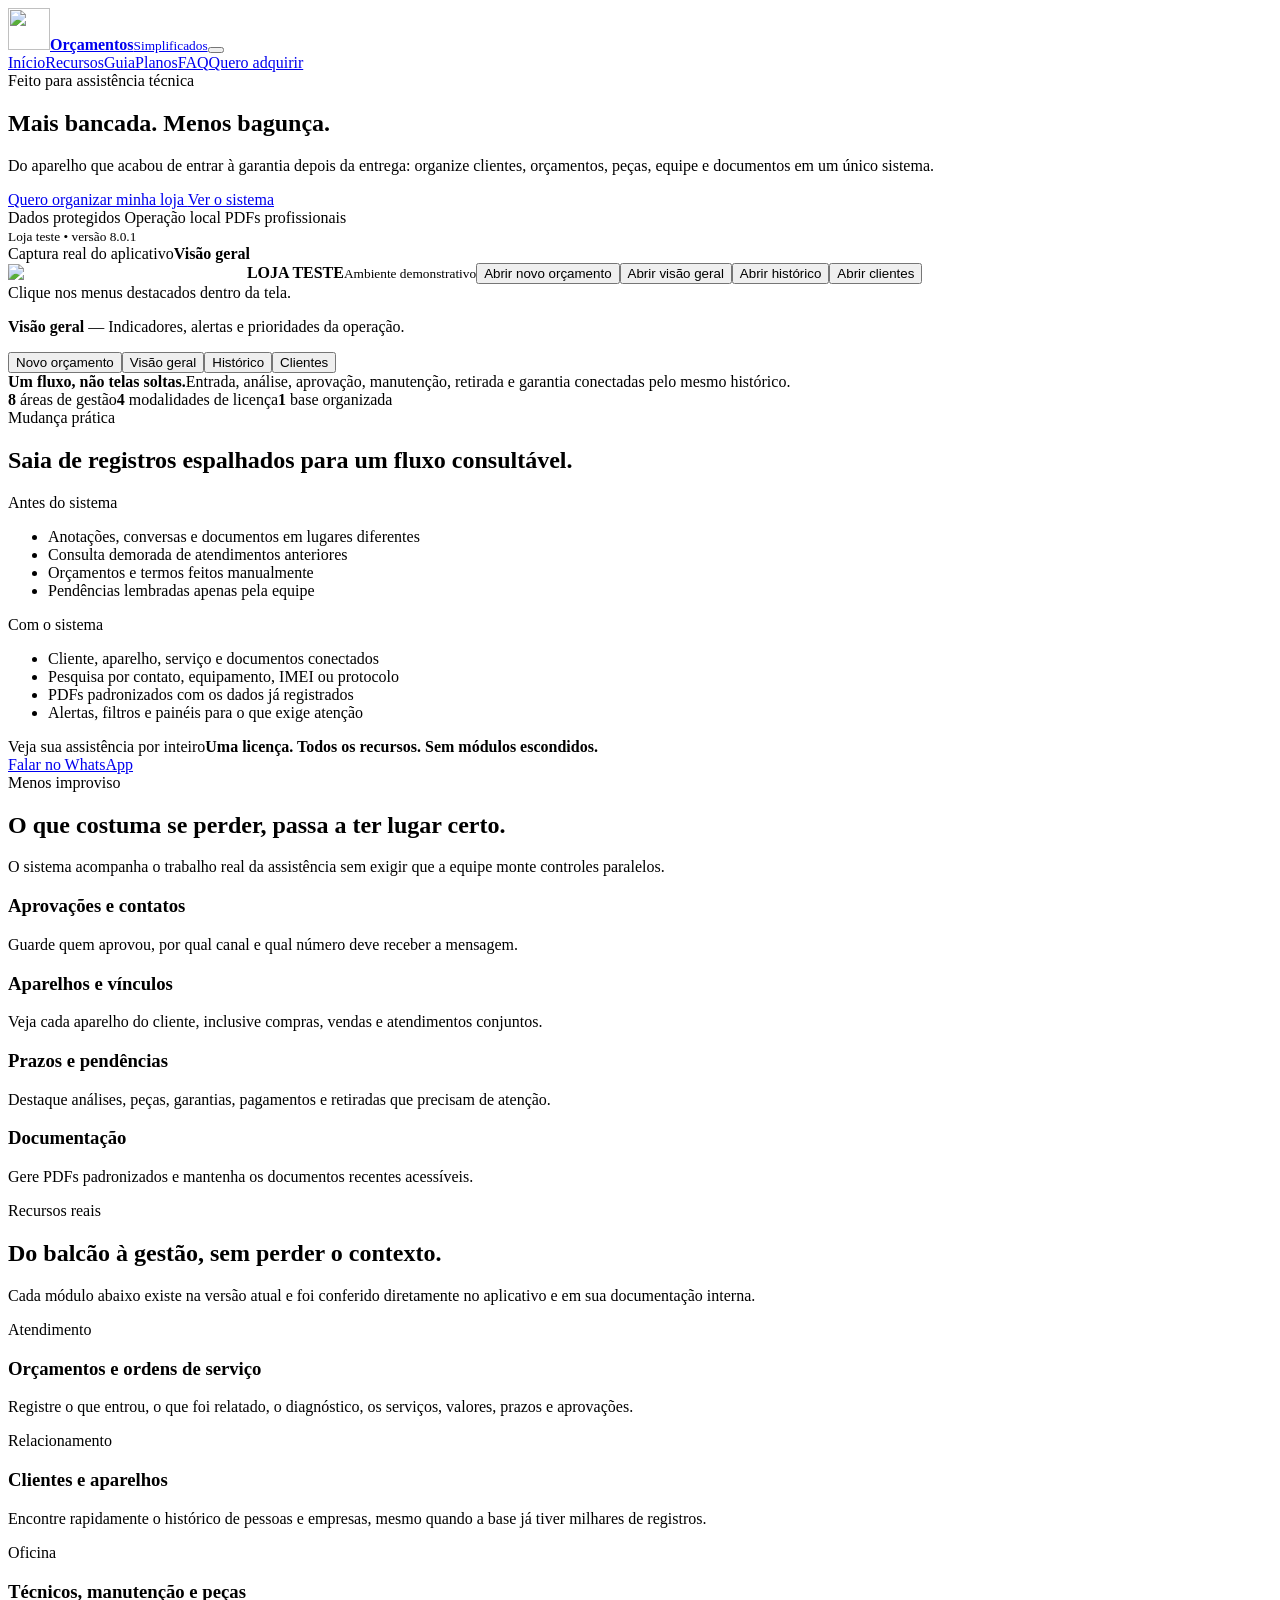
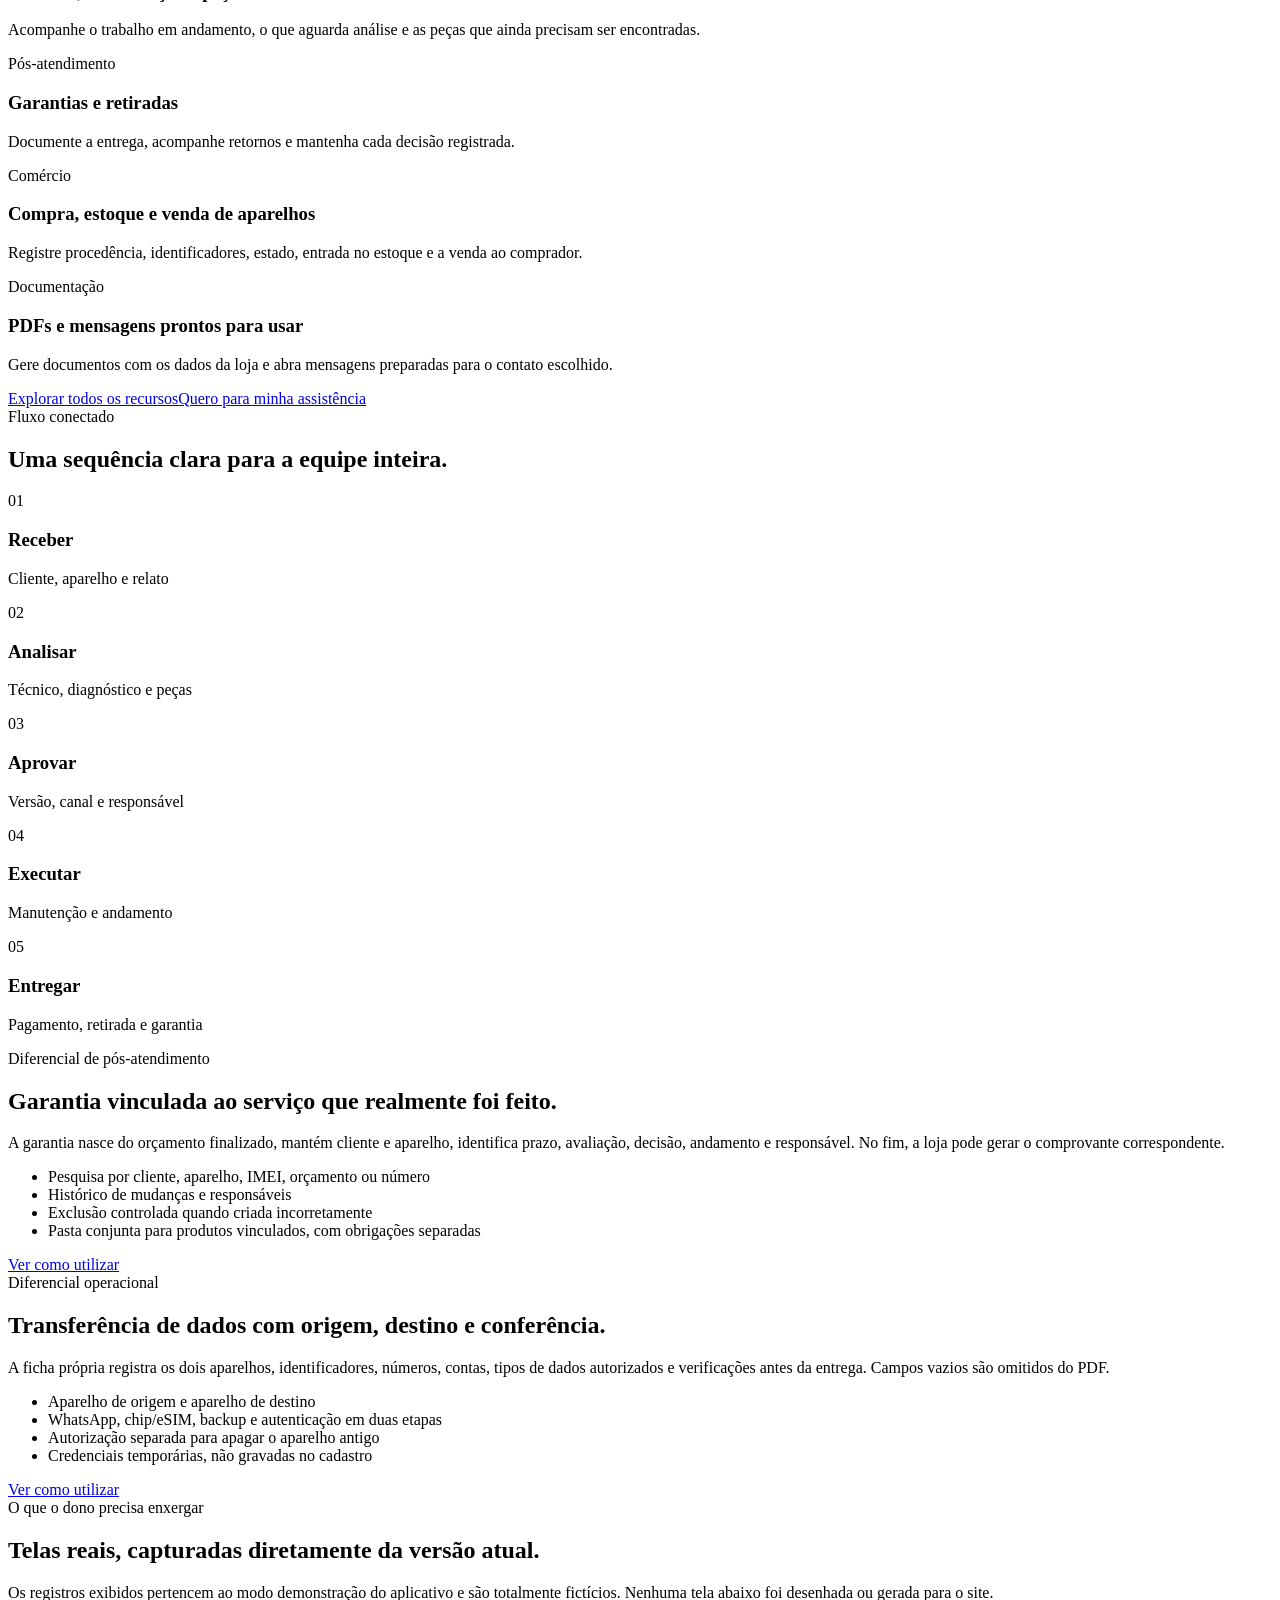
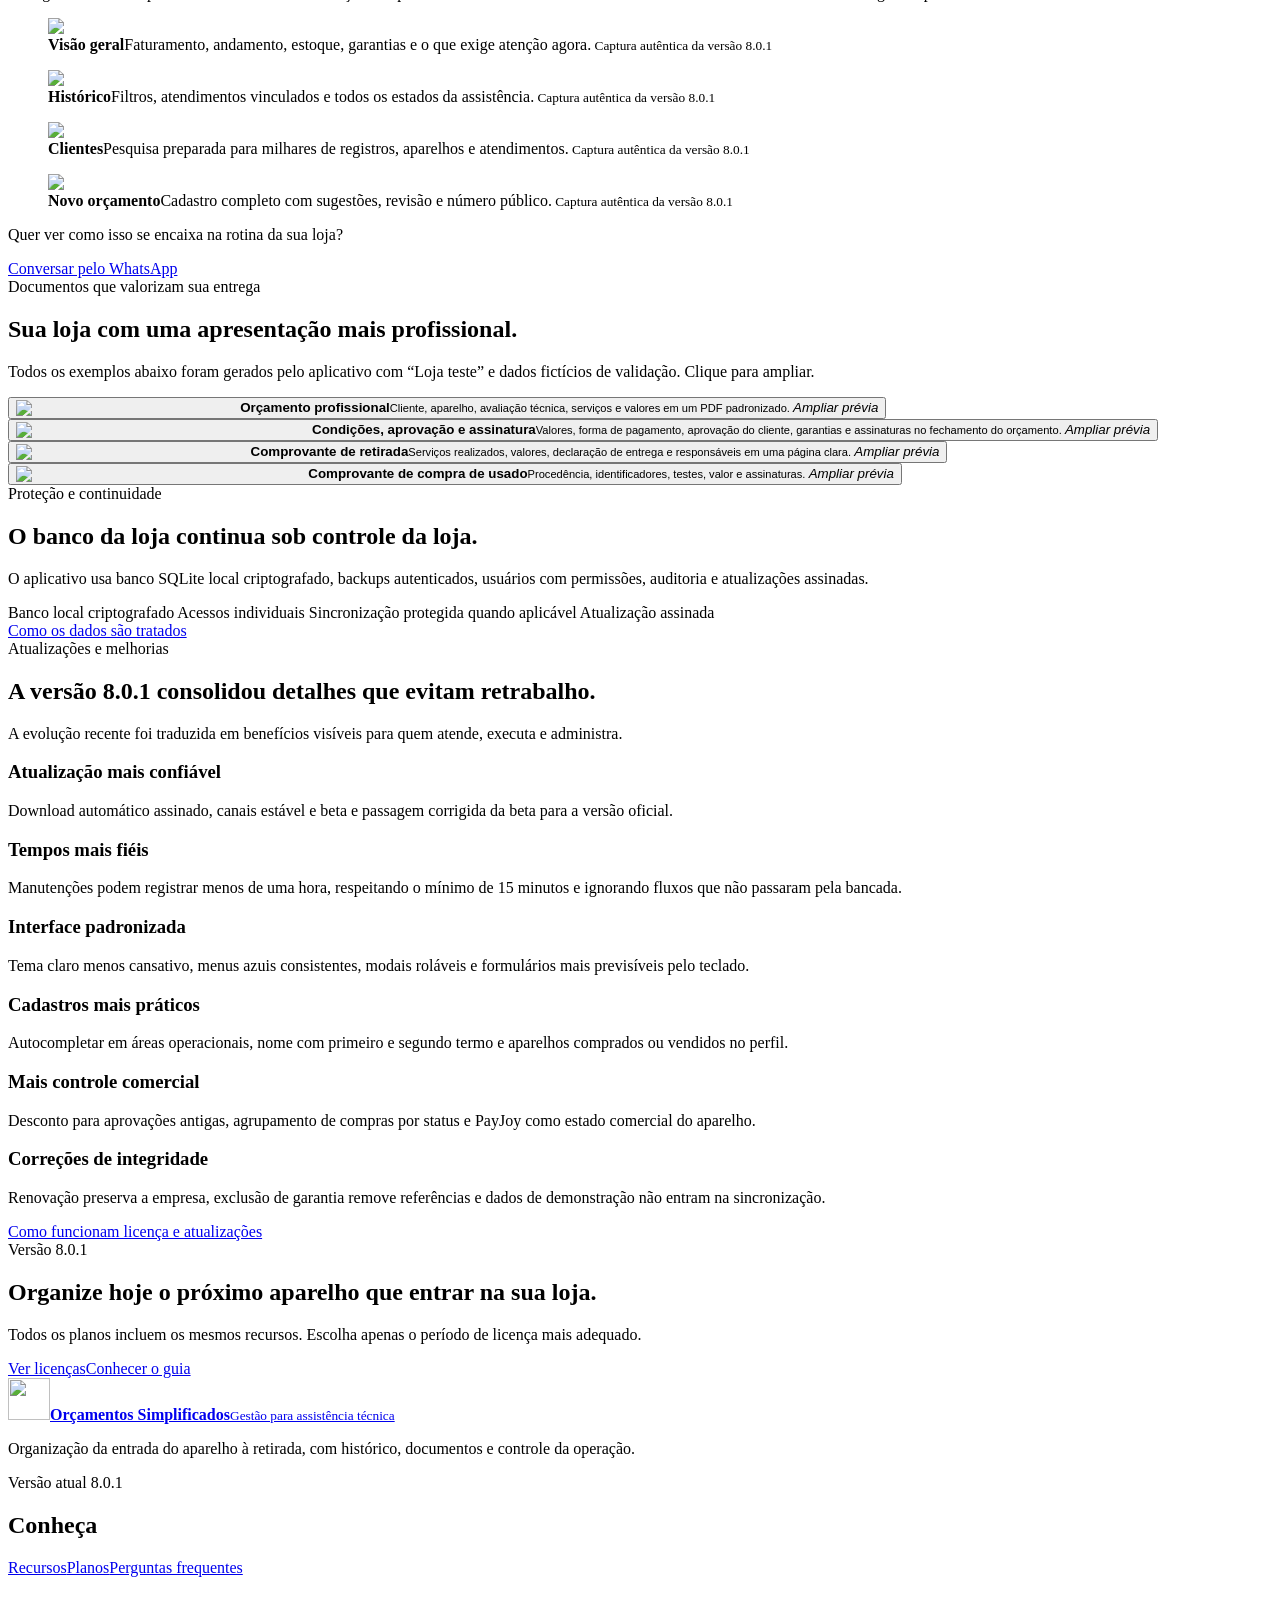
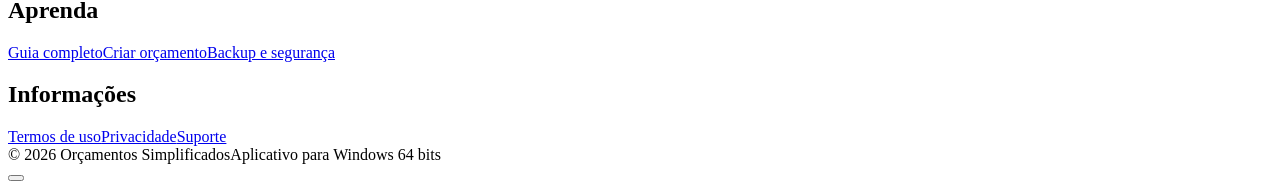
==== index.html @ dba23ce4 "Atualiza site com telas reais e menus interativos" ====
<!DOCTYPE html><html lang="pt-BR"><head><meta charSet="utf-8"/><link rel="preconnect" href="/" crossorigin=""/><meta name="viewport" content="width=device-width, initial-scale=1"/><link rel="preload" as="image" href="/orcamentos-simplificados-site/assets/img/app/inicio-real.png"/><link rel="stylesheet" href="/orcamentos-simplificados-site/_next/static/chunks/04za3hu5nilvo.css" data-precedence="next"/><link rel="stylesheet" href="/orcamentos-simplificados-site/_next/static/chunks/0iw3~q61pc~ut.css" data-precedence="next"/><link rel="preload" as="script" fetchPriority="low" href="/orcamentos-simplificados-site/_next/static/chunks/07aa0sb07eywk.js"/><script src="/orcamentos-simplificados-site/_next/static/chunks/0ts~krv7_tm3c.js" async=""></script><script src="/orcamentos-simplificados-site/_next/static/chunks/02dd9999gnvp8.js" async=""></script><script src="/orcamentos-simplificados-site/_next/static/chunks/0rbycg7h20li_.js" async=""></script><script src="/orcamentos-simplificados-site/_next/static/chunks/turbopack-0r8rmsdnc5o97.js" async=""></script><script src="/orcamentos-simplificados-site/_next/static/chunks/0jrxm8cggeg97.js" async=""></script><script src="/orcamentos-simplificados-site/_next/static/chunks/176op1ci1oflp.js" async=""></script><script src="/orcamentos-simplificados-site/_next/static/chunks/0o6dxhs97-021.js" async=""></script><title>Orçamentos Simplificados | Gestão para assistência técnica</title><meta name="description" content="Organize orçamentos, clientes, aparelhos, serviços, peças, garantias e documentos em um aplicativo Windows feito para assistências técnicas."/><meta property="og:title" content="Orçamentos Simplificados"/><meta property="og:description" content="Mais organização da entrada do aparelho até a entrega."/><meta property="og:locale" content="pt_BR"/><meta property="og:image" content="https://gabrielschmeisk.github.io/orcamentos-simplificados-site/orcamentos-simplificados-site/og.png"/><meta property="og:type" content="website"/><meta name="twitter:card" content="summary_large_image"/><meta name="twitter:title" content="Orçamentos Simplificados"/><meta name="twitter:description" content="Mais organização da entrada do aparelho até a entrega."/><meta name="twitter:image" content="https://gabrielschmeisk.github.io/orcamentos-simplificados-site/orcamentos-simplificados-site/og.png"/><link rel="icon" href="/orcamentos-simplificados-site/assets/branding/icon-192.png"/><script src="/orcamentos-simplificados-site/_next/static/chunks/03~yq9q893hmn.js" noModule=""></script></head><body><div hidden=""><!--$--><!--/$--></div><header class="site-header sticky-top"><nav class="navbar navbar-expand-lg" aria-label="Navegação principal"><div class="container"><a class="navbar-brand d-flex align-items-center gap-2" href="/orcamentos-simplificados-site/"><img alt="" loading="lazy" width="42" height="42" decoding="async" data-nimg="1" style="color:transparent" src="/orcamentos-simplificados-site/assets/branding/icon-192.png"/><span><strong>Orçamentos</strong><small>Simplificados</small></span></a><button class="navbar-toggler" type="button" aria-expanded="false" aria-controls="site-menu" aria-label="Abrir menu"><i class="bi bi-list"></i></button><div id="site-menu" class="navbar-collapse "><div class="navbar-nav ms-auto align-items-lg-center gap-lg-1"><a class="nav-link active" href="/orcamentos-simplificados-site/">Início</a><a class="nav-link " href="/orcamentos-simplificados-site/recursos/">Recursos</a><a class="nav-link " href="/orcamentos-simplificados-site/guia/">Guia</a><a class="nav-link " href="/orcamentos-simplificados-site/planos/">Planos</a><a class="nav-link " href="/orcamentos-simplificados-site/faq/">FAQ</a><a class="btn btn-primary ms-lg-3" href="https://wa.me/5516994241388?text=Ol%C3%A1%21%20Tenho%20interesse%20no%20Or%C3%A7amentos%20Simplificados.">Quero adquirir</a></div></div></div></nav></header><main><section class="hero-section"><div class="container position-relative"><div class="row align-items-center gy-5"><div class="col-lg-5"><span class="eyebrow"><i class="bi bi-windows"></i> Feito para assistência técnica</span><h1>Mais bancada. Menos bagunça.</h1><p class="hero-lead">Do aparelho que acabou de entrar à garantia depois da entrega: organize clientes, orçamentos, peças, equipe e documentos em um único sistema.</p><div class="d-flex flex-wrap gap-3 mt-4"><a class="btn btn-primary btn-lg" href="https://wa.me/5516994241388?text=Ol%C3%A1%21%20Tenho%20interesse%20no%20Or%C3%A7amentos%20Simplificados.">Quero organizar minha loja <i class="bi bi-whatsapp"></i></a><a class="btn btn-outline-light btn-lg" href="#demonstracao">Ver o sistema</a></div><div class="trust-row"><span><i class="bi bi-shield-check"></i> Dados protegidos</span><span><i class="bi bi-wifi-off"></i> Operação local</span><span><i class="bi bi-file-earmark-pdf"></i> PDFs profissionais</span></div></div><div class="col-lg-7"><div class="hero-console"><div class="shot-top"><span></span><span></span><span></span><small>Loja teste • versão <!-- -->8.0.1</small></div><section class="authentic-product-preview" aria-label="Demonstração interativa com capturas reais do aplicativo"><div class="authentic-preview-toolbar"><span><i class="bi bi-camera"></i> Captura real do aplicativo</span><strong>Visão geral</strong></div><div class="authentic-preview-frame"><img alt="Tela real do aplicativo: Visão geral" width="1440" height="816" decoding="async" data-nimg="1" style="color:transparent" src="/orcamentos-simplificados-site/assets/img/app/inicio-real.png"/><span class="preview-demo-brand" aria-hidden="true"><strong>LOJA TESTE</strong><small>Ambiente demonstrativo</small></span><button type="button" class="preview-hotspot hotspot-new " aria-label="Abrir novo orçamento" aria-pressed="false"><span>Abrir novo orçamento</span></button><button type="button" class="preview-hotspot hotspot-home active" aria-label="Abrir visão geral" aria-pressed="true"><span>Abrir visão geral</span></button><button type="button" class="preview-hotspot hotspot-history " aria-label="Abrir histórico" aria-pressed="false"><span>Abrir histórico</span></button><button type="button" class="preview-hotspot hotspot-clients " aria-label="Abrir clientes" aria-pressed="false"><span>Abrir clientes</span></button></div><div class="authentic-preview-caption" aria-live="polite"><span><i class="bi bi-cursor"></i> Clique nos menus destacados dentro da tela.</span><p><strong>Visão geral</strong> — <!-- -->Indicadores, alertas e prioridades da operação.</p><div class="authentic-preview-tabs" aria-label="Escolher tela da demonstração"><button type="button" class="" aria-pressed="false">Novo orçamento</button><button type="button" class="active" aria-pressed="true">Visão geral</button><button type="button" class="" aria-pressed="false">Histórico</button><button type="button" class="" aria-pressed="false">Clientes</button></div></div></section></div></div></div></div></section><section class="proof-bar"><div class="container"><div><strong>Um fluxo, não telas soltas.</strong><span>Entrada, análise, aprovação, manutenção, retirada e garantia conectadas pelo mesmo histórico.</span></div><div class="proof-stats"><span><strong>8</strong> áreas de gestão</span><span><strong>4</strong> modalidades de licença</span><span><strong>1</strong> base organizada</span></div></div></section><section class="compare-section" data-reveal="true"><div class="container"><div class="section-heading centered"><span class="eyebrow">Mudança prática</span><h2>Saia de registros espalhados para um fluxo consultável.</h2></div><div class="compare-grid"><article class="compare-card before"><span><i class="bi bi-x-circle"></i> Antes do sistema</span><ul><li>Anotações, conversas e documentos em lugares diferentes</li><li>Consulta demorada de atendimentos anteriores</li><li>Orçamentos e termos feitos manualmente</li><li>Pendências lembradas apenas pela equipe</li></ul></article><article class="compare-card after"><span><i class="bi bi-check-circle"></i> Com o sistema</span><ul><li>Cliente, aparelho, serviço e documentos conectados</li><li>Pesquisa por contato, equipamento, IMEI ou protocolo</li><li>PDFs padronizados com os dados já registrados</li><li>Alertas, filtros e painéis para o que exige atenção</li></ul></article></div></div></section><section class="buy-band"><div class="container"><div><span>Veja sua assistência por inteiro</span><strong>Uma licença. Todos os recursos. Sem módulos escondidos.</strong></div><a class="btn btn-primary" href="https://wa.me/5516994241388?text=Ol%C3%A1%21%20Tenho%20interesse%20no%20Or%C3%A7amentos%20Simplificados.">Falar no WhatsApp <i class="bi bi-whatsapp"></i></a></div></section><section class="section-light" id="problema" data-reveal="true"><div class="container"><div class="section-heading centered"><span class="eyebrow">Menos improviso</span><h2>O que costuma se perder, passa a ter lugar certo.</h2><p>O sistema acompanha o trabalho real da assistência sem exigir que a equipe monte controles paralelos.</p></div><div class="row g-4 mt-2"><div class="col-sm-6 col-lg-3"><article class="benefit-card h-100"><i class="bi bi-chat-left-dots"></i><h3>Aprovações e contatos</h3><p>Guarde quem aprovou, por qual canal e qual número deve receber a mensagem.</p></article></div><div class="col-sm-6 col-lg-3"><article class="benefit-card h-100"><i class="bi bi-phone-vibrate"></i><h3>Aparelhos e vínculos</h3><p>Veja cada aparelho do cliente, inclusive compras, vendas e atendimentos conjuntos.</p></article></div><div class="col-sm-6 col-lg-3"><article class="benefit-card h-100"><i class="bi bi-clock-history"></i><h3>Prazos e pendências</h3><p>Destaque análises, peças, garantias, pagamentos e retiradas que precisam de atenção.</p></article></div><div class="col-sm-6 col-lg-3"><article class="benefit-card h-100"><i class="bi bi-journal-check"></i><h3>Documentação</h3><p>Gere PDFs padronizados e mantenha os documentos recentes acessíveis.</p></article></div></div></div></section><section class="section-dark" data-reveal="true"><div class="container"><div class="section-heading"><span class="eyebrow">Recursos reais</span><h2>Do balcão à gestão, sem perder o contexto.</h2><p>Cada módulo abaixo existe na versão atual e foi conferido diretamente no aplicativo e em sua documentação interna.</p></div><div class="feature-grid mt-5"><article class="feature-tile"><div class="feature-icon"><i class="bi bi-clipboard2-check"></i></div><div><span>Atendimento</span><h3>Orçamentos e ordens de serviço</h3><p>Registre o que entrou, o que foi relatado, o diagnóstico, os serviços, valores, prazos e aprovações.</p></div></article><article class="feature-tile"><div class="feature-icon"><i class="bi bi-people"></i></div><div><span>Relacionamento</span><h3>Clientes e aparelhos</h3><p>Encontre rapidamente o histórico de pessoas e empresas, mesmo quando a base já tiver milhares de registros.</p></div></article><article class="feature-tile"><div class="feature-icon"><i class="bi bi-tools"></i></div><div><span>Oficina</span><h3>Técnicos, manutenção e peças</h3><p>Acompanhe o trabalho em andamento, o que aguarda análise e as peças que ainda precisam ser encontradas.</p></div></article><article class="feature-tile"><div class="feature-icon"><i class="bi bi-shield-check"></i></div><div><span>Pós-atendimento</span><h3>Garantias e retiradas</h3><p>Documente a entrega, acompanhe retornos e mantenha cada decisão registrada.</p></div></article><article class="feature-tile"><div class="feature-icon"><i class="bi bi-phone"></i></div><div><span>Comércio</span><h3>Compra, estoque e venda de aparelhos</h3><p>Registre procedência, identificadores, estado, entrada no estoque e a venda ao comprador.</p></div></article><article class="feature-tile"><div class="feature-icon"><i class="bi bi-file-earmark-pdf"></i></div><div><span>Documentação</span><h3>PDFs e mensagens prontos para usar</h3><p>Gere documentos com os dados da loja e abra mensagens preparadas para o contato escolhido.</p></div></article></div><div class="text-center mt-5 d-flex flex-wrap justify-content-center gap-3"><a class="btn btn-outline-light btn-lg" href="/orcamentos-simplificados-site/recursos/">Explorar todos os recursos</a><a class="btn btn-primary btn-lg" href="https://wa.me/5516994241388?text=Ol%C3%A1%21%20Tenho%20interesse%20no%20Or%C3%A7amentos%20Simplificados.">Quero para minha assistência</a></div></div></section><section class="workflow-section"><div class="container"><div class="section-heading centered"><span class="eyebrow">Fluxo conectado</span><h2>Uma sequência clara para a equipe inteira.</h2></div><div class="workflow-line"><div class="workflow-step"><span>01</span><i class="bi bi-check-lg"></i><h3>Receber</h3><p>Cliente, aparelho e relato</p></div><div class="workflow-step"><span>02</span><i class="bi bi-check-lg"></i><h3>Analisar</h3><p>Técnico, diagnóstico e peças</p></div><div class="workflow-step"><span>03</span><i class="bi bi-check-lg"></i><h3>Aprovar</h3><p>Versão, canal e responsável</p></div><div class="workflow-step"><span>04</span><i class="bi bi-check-lg"></i><h3>Executar</h3><p>Manutenção e andamento</p></div><div class="workflow-step"><span>05</span><i class="bi bi-check-lg"></i><h3>Entregar</h3><p>Pagamento, retirada e garantia</p></div></div></div></section><section class="differentials-section"><div class="container"><div class="row g-4"><div class="col-lg-6"><article class="differential-card guarantee"><div class="differential-icon"><i class="bi bi-shield-check"></i></div><span class="eyebrow">Diferencial de pós-atendimento</span><h2>Garantia vinculada ao serviço que realmente foi feito.</h2><p>A garantia nasce do orçamento finalizado, mantém cliente e aparelho, identifica prazo, avaliação, decisão, andamento e responsável. No fim, a loja pode gerar o comprovante correspondente.</p><ul class="check-list"><li>Pesquisa por cliente, aparelho, IMEI, orçamento ou número</li><li>Histórico de mudanças e responsáveis</li><li>Exclusão controlada quando criada incorretamente</li><li>Pasta conjunta para produtos vinculados, com obrigações separadas</li></ul><a class="text-link" href="/orcamentos-simplificados-site/guia/#garantias">Ver como utilizar <i class="bi bi-arrow-right"></i></a></article></div><div class="col-lg-6"><article class="differential-card transfer"><div class="differential-icon"><i class="bi bi-arrow-left-right"></i></div><span class="eyebrow">Diferencial operacional</span><h2>Transferência de dados com origem, destino e conferência.</h2><p>A ficha própria registra os dois aparelhos, identificadores, números, contas, tipos de dados autorizados e verificações antes da entrega. Campos vazios são omitidos do PDF.</p><ul class="check-list"><li>Aparelho de origem e aparelho de destino</li><li>WhatsApp, chip/eSIM, backup e autenticação em duas etapas</li><li>Autorização separada para apagar o aparelho antigo</li><li>Credenciais temporárias, não gravadas no cadastro</li></ul><a class="text-link" href="/orcamentos-simplificados-site/guia/#transferencia">Ver como utilizar <i class="bi bi-arrow-right"></i></a></article></div></div></div></section><section class="owner-tour" id="demonstracao" data-reveal="true"><div class="container"><div class="section-heading centered"><span class="eyebrow">O que o dono precisa enxergar</span><h2>Telas reais, capturadas diretamente da versão atual.</h2><p>Os registros exibidos pertencem ao modo demonstração do aplicativo e são totalmente fictícios. Nenhuma tela abaixo foi desenhada ou gerada para o site.</p></div><div class="real-screen-grid"><figure class="real-screen-card"><div><img alt="Captura real do aplicativo: Visão geral" loading="lazy" width="1440" height="816" decoding="async" data-nimg="1" style="color:transparent" src="/orcamentos-simplificados-site/assets/img/app/inicio-real.png"/></div><figcaption><strong>Visão geral</strong><span>Faturamento, andamento, estoque, garantias e o que exige atenção agora.</span><small><i class="bi bi-camera"></i> Captura autêntica da versão <!-- -->8.0.1</small></figcaption></figure><figure class="real-screen-card"><div><img alt="Captura real do aplicativo: Histórico" loading="lazy" width="1440" height="816" decoding="async" data-nimg="1" style="color:transparent" src="/orcamentos-simplificados-site/assets/img/app/historico-real.png"/></div><figcaption><strong>Histórico</strong><span>Filtros, atendimentos vinculados e todos os estados da assistência.</span><small><i class="bi bi-camera"></i> Captura autêntica da versão <!-- -->8.0.1</small></figcaption></figure><figure class="real-screen-card"><div><img alt="Captura real do aplicativo: Clientes" loading="lazy" width="1440" height="816" decoding="async" data-nimg="1" style="color:transparent" src="/orcamentos-simplificados-site/assets/img/app/clientes-real.png"/></div><figcaption><strong>Clientes</strong><span>Pesquisa preparada para milhares de registros, aparelhos e atendimentos.</span><small><i class="bi bi-camera"></i> Captura autêntica da versão <!-- -->8.0.1</small></figcaption></figure><figure class="real-screen-card"><div><img alt="Captura real do aplicativo: Novo orçamento" loading="lazy" width="1440" height="816" decoding="async" data-nimg="1" style="color:transparent" src="/orcamentos-simplificados-site/assets/img/app/novo-orcamento-real.png"/></div><figcaption><strong>Novo orçamento</strong><span>Cadastro completo com sugestões, revisão e número público.</span><small><i class="bi bi-camera"></i> Captura autêntica da versão <!-- -->8.0.1</small></figcaption></figure></div><div class="tour-action"><p>Quer ver como isso se encaixa na rotina da sua loja?</p><a class="btn btn-primary btn-lg" href="https://wa.me/5516994241388?text=Ol%C3%A1%21%20Tenho%20interesse%20no%20Or%C3%A7amentos%20Simplificados.">Conversar pelo WhatsApp <i class="bi bi-whatsapp"></i></a></div></div></section><section class="section-light" data-reveal="true"><div class="container"><div class="section-heading centered"><span class="eyebrow">Documentos que valorizam sua entrega</span><h2>Sua loja com uma apresentação mais profissional.</h2><p>Todos os exemplos abaixo foram gerados pelo aplicativo com “Loja teste” e dados fictícios de validação. Clique para ampliar.</p></div><div class="mt-5"><div class="row g-4 document-gallery"><div class="col-sm-6 col-lg-4"><button class="document-card" aria-label="Ampliar Orçamento profissional"><span class="document-preview"><img alt="Prévia real: Orçamento profissional" loading="lazy" width="1200" height="900" decoding="async" data-nimg="1" style="color:transparent" src="/orcamentos-simplificados-site/assets/img/documentos/orcamento.png"/></span><span class="document-copy"><strong>Orçamento profissional</strong><small>Cliente, aparelho, avaliação técnica, serviços e valores em um PDF padronizado.</small><em><i class="bi bi-arrows-fullscreen"></i> Ampliar prévia</em></span></button></div><div class="col-sm-6 col-lg-4"><button class="document-card" aria-label="Ampliar Condições, aprovação e assinatura"><span class="document-preview"><img alt="Prévia real: Condições, aprovação e assinatura" loading="lazy" width="1200" height="900" decoding="async" data-nimg="1" style="color:transparent" src="/orcamentos-simplificados-site/assets/img/documentos/orcamento-detalhes.png"/></span><span class="document-copy"><strong>Condições, aprovação e assinatura</strong><small>Valores, forma de pagamento, aprovação do cliente, garantias e assinaturas no fechamento do orçamento.</small><em><i class="bi bi-arrows-fullscreen"></i> Ampliar prévia</em></span></button></div><div class="col-sm-6 col-lg-4"><button class="document-card" aria-label="Ampliar Comprovante de retirada"><span class="document-preview"><img alt="Prévia real: Comprovante de retirada" loading="lazy" width="1200" height="900" decoding="async" data-nimg="1" style="color:transparent" src="/orcamentos-simplificados-site/assets/img/documentos/comprovante-retirada.png"/></span><span class="document-copy"><strong>Comprovante de retirada</strong><small>Serviços realizados, valores, declaração de entrega e responsáveis em uma página clara.</small><em><i class="bi bi-arrows-fullscreen"></i> Ampliar prévia</em></span></button></div><div class="col-sm-6 col-lg-4"><button class="document-card" aria-label="Ampliar Comprovante de compra de usado"><span class="document-preview"><img alt="Prévia real: Comprovante de compra de usado" loading="lazy" width="1200" height="900" decoding="async" data-nimg="1" style="color:transparent" src="/orcamentos-simplificados-site/assets/img/documentos/compra-usado.png"/></span><span class="document-copy"><strong>Comprovante de compra de usado</strong><small>Procedência, identificadores, testes, valor e assinaturas.</small><em><i class="bi bi-arrows-fullscreen"></i> Ampliar prévia</em></span></button></div></div></div></div></section><section class="security-section"><div class="container"><div class="security-card"><div><span class="eyebrow">Proteção e continuidade</span><h2>O banco da loja continua sob controle da loja.</h2><p>O aplicativo usa banco SQLite local criptografado, backups autenticados, usuários com permissões, auditoria e atualizações assinadas.</p><div class="security-points"><span><i class="bi bi-database-lock"></i> Banco local criptografado</span><span><i class="bi bi-person-lock"></i> Acessos individuais</span><span><i class="bi bi-cloud-check"></i> Sincronização protegida quando aplicável</span><span><i class="bi bi-arrow-repeat"></i> Atualização assinada</span></div></div><a class="btn btn-primary btn-lg" href="/orcamentos-simplificados-site/privacidade/">Como os dados são tratados</a></div></div></section><section class="updates-section"><div class="container"><div class="section-heading"><span class="eyebrow">Atualizações e melhorias</span><h2>A versão 8.0.1 consolidou detalhes que evitam retrabalho.</h2><p>A evolução recente foi traduzida em benefícios visíveis para quem atende, executa e administra.</p></div><div class="updates-grid"><article><i class="bi bi-arrow-repeat"></i><h3>Atualização mais confiável</h3><p>Download automático assinado, canais estável e beta e passagem corrigida da beta para a versão oficial.</p></article><article><i class="bi bi-clock"></i><h3>Tempos mais fiéis</h3><p>Manutenções podem registrar menos de uma hora, respeitando o mínimo de 15 minutos e ignorando fluxos que não passaram pela bancada.</p></article><article><i class="bi bi-ui-checks-grid"></i><h3>Interface padronizada</h3><p>Tema claro menos cansativo, menus azuis consistentes, modais roláveis e formulários mais previsíveis pelo teclado.</p></article><article><i class="bi bi-person-vcard"></i><h3>Cadastros mais práticos</h3><p>Autocompletar em áreas operacionais, nome com primeiro e segundo termo e aparelhos comprados ou vendidos no perfil.</p></article><article><i class="bi bi-tags"></i><h3>Mais controle comercial</h3><p>Desconto para aprovações antigas, agrupamento de compras por status e PayJoy como estado comercial do aparelho.</p></article><article><i class="bi bi-shield-lock"></i><h3>Correções de integridade</h3><p>Renovação preserva a empresa, exclusão de garantia remove referências e dados de demonstração não entram na sincronização.</p></article></div><a class="text-link" href="/orcamentos-simplificados-site/guia/#atualizacoes">Como funcionam licença e atualizações <i class="bi bi-arrow-right"></i></a></div></section><section class="final-cta"><div class="container"><div class="cta-panel"><span class="eyebrow">Versão <!-- -->8.0.1</span><h2>Organize hoje o próximo aparelho que entrar na sua loja.</h2><p>Todos os planos incluem os mesmos recursos. Escolha apenas o período de licença mais adequado.</p><div class="d-flex flex-wrap justify-content-center gap-3"><a class="btn btn-primary btn-lg" href="https://wa.me/5516994241388?text=Ol%C3%A1%21%20Tenho%20interesse%20no%20Or%C3%A7amentos%20Simplificados.">Ver licenças</a><a class="btn btn-outline-light btn-lg" href="/orcamentos-simplificados-site/guia/">Conhecer o guia</a></div></div></div></section></main><!--$--><!--/$--><footer class="site-footer"><div class="container"><div class="footer-grid"><div><a class="footer-brand" href="/orcamentos-simplificados-site/"><img alt="" loading="lazy" width="42" height="42" decoding="async" data-nimg="1" style="color:transparent" src="/orcamentos-simplificados-site/assets/branding/icon-192.png"/><span><strong>Orçamentos Simplificados</strong><small>Gestão para assistência técnica</small></span></a><p>Organização da entrada do aparelho à retirada, com histórico, documentos e controle da operação.</p><span class="version-chip">Versão atual <!-- -->8.0.1</span></div><div><h2>Conheça</h2><a href="/orcamentos-simplificados-site/recursos/">Recursos</a><a href="/orcamentos-simplificados-site/planos/">Planos</a><a href="/orcamentos-simplificados-site/faq/">Perguntas frequentes</a></div><div><h2>Aprenda</h2><a href="/orcamentos-simplificados-site/guia/">Guia completo</a><a href="/orcamentos-simplificados-site/guia/#novo-orcamento">Criar orçamento</a><a href="/orcamentos-simplificados-site/guia/#backup">Backup e segurança</a></div><div><h2>Informações</h2><a href="/orcamentos-simplificados-site/termos/">Termos de uso</a><a href="/orcamentos-simplificados-site/privacidade/">Privacidade</a><a href="/orcamentos-simplificados-site/faq/#suporte">Suporte</a></div></div><div class="footer-bottom"><span>© 2026 <!-- -->Orçamentos Simplificados</span><span>Aplicativo para Windows 64 bits</span></div></div></footer><button class="back-to-top" aria-label="Voltar ao topo"><i class="bi bi-arrow-up"></i></button><script src="/orcamentos-simplificados-site/_next/static/chunks/07aa0sb07eywk.js" id="_R_" async=""></script><script>(self.__next_f=self.__next_f||[]).push([0])</script><script>self.__next_f.push([1,"1:\"$Sreact.fragment\"\n2:I[20620,[\"/orcamentos-simplificados-site/_next/static/chunks/0jrxm8cggeg97.js\",\"/orcamentos-simplificados-site/_next/static/chunks/176op1ci1oflp.js\"],\"SiteHeader\"]\n3:I[39011,[\"/orcamentos-simplificados-site/_next/static/chunks/0jrxm8cggeg97.js\",\"/orcamentos-simplificados-site/_next/static/chunks/176op1ci1oflp.js\"],\"default\"]\n4:I[37771,[\"/orcamentos-simplificados-site/_next/static/chunks/0jrxm8cggeg97.js\",\"/orcamentos-simplificados-site/_next/static/chunks/176op1ci1oflp.js\"],\"default\"]\n5:I[64911,[\"/orcamentos-simplificados-site/_next/static/chunks/0jrxm8cggeg97.js\",\"/orcamentos-simplificados-site/_next/static/chunks/176op1ci1oflp.js\",\"/orcamentos-simplificados-site/_next/static/chunks/0o6dxhs97-021.js\"],\"\"]\n6:I[18365,[\"/orcamentos-simplificados-site/_next/static/chunks/0jrxm8cggeg97.js\",\"/orcamentos-simplificados-site/_next/static/chunks/176op1ci1oflp.js\",\"/orcamentos-simplificados-site/_next/static/chunks/0o6dxhs97-021.js\"],\"Image\"]\n7:I[63894,[\"/orcamentos-simplificados-site/_next/static/chunks/0jrxm8cggeg97.js\",\"/orcamentos-simplificados-site/_next/static/chunks/176op1ci1oflp.js\"],\"BackToTop\"]\n8:I[60787,[\"/orcamentos-simplificados-site/_next/static/chunks/0jrxm8cggeg97.js\",\"/orcamentos-simplificados-site/_next/static/chunks/176op1ci1oflp.js\",\"/orcamentos-simplificados-site/_next/static/chunks/0o6dxhs97-021.js\"],\"ScrollMotion\"]\n1c:I[65857,[\"/orcamentos-simplificados-site/_next/static/chunks/0jrxm8cggeg97.js\",\"/orcamentos-simplificados-site/_next/static/chunks/176op1ci1oflp.js\"],\"default\",1]\n:HL[\"/orcamentos-simplificados-site/_next/static/chunks/04za3hu5nilvo.css\",\"style\"]\n:HL[\"/orcamentos-simplificados-site/_next/static/chunks/0iw3~q61pc~ut.css\",\"style\"]\n:HC[\"/\",\"\"]\n"])</script><script>self.__next_f.push([1,"0:{\"P\":null,\"c\":[\"\",\"\"],\"q\":\"\",\"i\":false,\"f\":[[[\"\",{\"children\":[\"__PAGE__\",{}]},\"$undefined\",\"$undefined\",16],[[\"$\",\"$1\",\"c\",{\"children\":[[[\"$\",\"link\",\"0\",{\"rel\":\"stylesheet\",\"href\":\"/orcamentos-simplificados-site/_next/static/chunks/04za3hu5nilvo.css\",\"precedence\":\"next\",\"crossOrigin\":\"$undefined\",\"nonce\":\"$undefined\"}],[\"$\",\"link\",\"1\",{\"rel\":\"stylesheet\",\"href\":\"/orcamentos-simplificados-site/_next/static/chunks/0iw3~q61pc~ut.css\",\"precedence\":\"next\",\"crossOrigin\":\"$undefined\",\"nonce\":\"$undefined\"}],[\"$\",\"script\",\"script-0\",{\"src\":\"/orcamentos-simplificados-site/_next/static/chunks/0jrxm8cggeg97.js\",\"async\":true,\"nonce\":\"$undefined\"}],[\"$\",\"script\",\"script-1\",{\"src\":\"/orcamentos-simplificados-site/_next/static/chunks/176op1ci1oflp.js\",\"async\":true,\"nonce\":\"$undefined\"}]],[\"$\",\"html\",null,{\"lang\":\"pt-BR\",\"children\":[\"$\",\"body\",null,{\"children\":[[\"$\",\"$L2\",null,{}],[\"$\",\"$L3\",null,{\"parallelRouterKey\":\"children\",\"error\":\"$undefined\",\"errorStyles\":\"$undefined\",\"errorScripts\":\"$undefined\",\"template\":[\"$\",\"$L4\",null,{}],\"templateStyles\":\"$undefined\",\"templateScripts\":\"$undefined\",\"notFound\":[[[\"$\",\"title\",null,{\"children\":\"404: This page could not be found.\"}],[\"$\",\"div\",null,{\"style\":{\"fontFamily\":\"system-ui,\\\"Segoe UI\\\",Roboto,Helvetica,Arial,sans-serif,\\\"Apple Color Emoji\\\",\\\"Segoe UI Emoji\\\"\",\"height\":\"100vh\",\"textAlign\":\"center\",\"display\":\"flex\",\"flexDirection\":\"column\",\"alignItems\":\"center\",\"justifyContent\":\"center\"},\"children\":[\"$\",\"div\",null,{\"children\":[[\"$\",\"style\",null,{\"dangerouslySetInnerHTML\":{\"__html\":\"body{color:#000;background:#fff;margin:0}.next-error-h1{border-right:1px solid rgba(0,0,0,.3)}@media (prefers-color-scheme:dark){body{color:#fff;background:#000}.next-error-h1{border-right:1px solid rgba(255,255,255,.3)}}\"}}],[\"$\",\"h1\",null,{\"className\":\"next-error-h1\",\"style\":{\"display\":\"inline-block\",\"margin\":\"0 20px 0 0\",\"padding\":\"0 23px 0 0\",\"fontSize\":24,\"fontWeight\":500,\"verticalAlign\":\"top\",\"lineHeight\":\"49px\"},\"children\":404}],[\"$\",\"div\",null,{\"style\":{\"display\":\"inline-block\"},\"children\":[\"$\",\"h2\",null,{\"style\":{\"fontSize\":14,\"fontWeight\":400,\"lineHeight\":\"49px\",\"margin\":0},\"children\":\"This page could not be found.\"}]}]]}]}]],[]],\"forbidden\":\"$undefined\",\"unauthorized\":\"$undefined\"}],[\"$\",\"footer\",null,{\"className\":\"site-footer\",\"children\":[\"$\",\"div\",null,{\"className\":\"container\",\"children\":[[\"$\",\"div\",null,{\"className\":\"footer-grid\",\"children\":[[\"$\",\"div\",null,{\"children\":[[\"$\",\"$L5\",null,{\"href\":\"/\",\"className\":\"footer-brand\",\"children\":[[\"$\",\"$L6\",null,{\"src\":\"/orcamentos-simplificados-site/assets/branding/icon-192.png\",\"width\":42,\"height\":42,\"alt\":\"\"}],[\"$\",\"span\",null,{\"children\":[[\"$\",\"strong\",null,{\"children\":\"Orçamentos Simplificados\"}],[\"$\",\"small\",null,{\"children\":\"Gestão para assistência técnica\"}]]}]]}],[\"$\",\"p\",null,{\"children\":\"Organização da entrada do aparelho à retirada, com histórico, documentos e controle da operação.\"}],[\"$\",\"span\",null,{\"className\":\"version-chip\",\"children\":[\"Versão atual \",\"8.0.1\"]}]]}],[\"$\",\"div\",null,{\"children\":[[\"$\",\"h2\",null,{\"children\":\"Conheça\"}],[\"$\",\"$L5\",null,{\"href\":\"/recursos\",\"children\":\"Recursos\"}],[\"$\",\"$L5\",null,{\"href\":\"/planos\",\"children\":\"Planos\"}],[\"$\",\"$L5\",null,{\"href\":\"/faq\",\"children\":\"Perguntas frequentes\"}]]}],[\"$\",\"div\",null,{\"children\":[[\"$\",\"h2\",null,{\"children\":\"Aprenda\"}],[\"$\",\"$L5\",null,{\"href\":\"/guia\",\"children\":\"Guia completo\"}],[\"$\",\"$L5\",null,{\"href\":\"/guia#novo-orcamento\",\"children\":\"Criar orçamento\"}],[\"$\",\"$L5\",null,{\"href\":\"/guia#backup\",\"children\":\"Backup e segurança\"}]]}],[\"$\",\"div\",null,{\"children\":[[\"$\",\"h2\",null,{\"children\":\"Informações\"}],[\"$\",\"$L5\",null,{\"href\":\"/termos\",\"children\":\"Termos de uso\"}],[\"$\",\"$L5\",null,{\"href\":\"/privacidade\",\"children\":\"Privacidade\"}],[\"$\",\"$L5\",null,{\"href\":\"/faq#suporte\",\"children\":\"Suporte\"}]]}]]}],[\"$\",\"div\",null,{\"className\":\"footer-bottom\",\"children\":[[\"$\",\"span\",null,{\"children\":[\"© 2026 \",\"Orçamentos Simplificados\"]}],[\"$\",\"span\",null,{\"children\":\"Aplicativo para Windows 64 bits\"}]]}]]}]}],[\"$\",\"$L7\",null,{}]]}]}]]}],{\"children\":[[\"$\",\"$1\",\"c\",{\"children\":[[\"$\",\"main\",null,{\"children\":[[\"$\",\"$L8\",null,{}],[\"$\",\"section\",null,{\"className\":\"hero-section\",\"children\":[\"$\",\"div\",null,{\"className\":\"container position-relative\",\"children\":[\"$\",\"div\",null,{\"className\":\"row align-items-center gy-5\",\"children\":[[\"$\",\"div\",null,{\"className\":\"col-lg-5\",\"children\":[[\"$\",\"span\",null,{\"className\":\"eyebrow\",\"children\":[[\"$\",\"i\",null,{\"className\":\"bi bi-windows\"}],\" Feito para assistência técnica\"]}],[\"$\",\"h1\",null,{\"children\":\"Mais bancada. Menos bagunça.\"}],[\"$\",\"p\",null,{\"className\":\"hero-lead\",\"children\":\"Do aparelho que acabou de entrar à garantia depois da entrega: organize clientes, orçamentos, peças, equipe e documentos em um único sistema.\"}],[\"$\",\"div\",null,{\"className\":\"d-flex flex-wrap gap-3 mt-4\",\"children\":[[\"$\",\"$L5\",null,{\"className\":\"btn btn-primary btn-lg\",\"href\":\"https://wa.me/5516994241388?text=Ol%C3%A1%21%20Tenho%20interesse%20no%20Or%C3%A7amentos%20Simplificados.\",\"children\":[\"Quero organizar minha loja \",\"$L9\"]}],\"$La\"]}],\"$Lb\"]}],\"$Lc\"]}]}]}],\"$Ld\",\"$Le\",\"$Lf\",\"$L10\",\"$L11\",\"$L12\",\"$L13\",\"$L14\",\"$L15\",\"$L16\",\"$L17\",\"$L18\"]}],[\"$L19\"],\"$L1a\"]}],{},null,false,null]},null,false,null],\"$L1b\",false]],\"m\":\"$undefined\",\"G\":[\"$1c\",[\"$L1d\",\"$L1e\"]],\"S\":true,\"h\":null,\"s\":\"$undefined\",\"l\":\"$undefined\",\"p\":\"$undefined\",\"d\":\"$undefined\",\"b\":\"1OWdRtAjooLqRgz8Xuxaw\"}\n"])</script><script>self.__next_f.push([1,"1f:I[16825,[\"/orcamentos-simplificados-site/_next/static/chunks/0jrxm8cggeg97.js\",\"/orcamentos-simplificados-site/_next/static/chunks/176op1ci1oflp.js\",\"/orcamentos-simplificados-site/_next/static/chunks/0o6dxhs97-021.js\"],\"ProductPreview\"]\n20:I[77591,[\"/orcamentos-simplificados-site/_next/static/chunks/0jrxm8cggeg97.js\",\"/orcamentos-simplificados-site/_next/static/chunks/176op1ci1oflp.js\",\"/orcamentos-simplificados-site/_next/static/chunks/0o6dxhs97-021.js\"],\"MediaGallery\"]\n21:I[6391,[\"/orcamentos-simplificados-site/_next/static/chunks/0jrxm8cggeg97.js\",\"/orcamentos-simplificados-site/_next/static/chunks/176op1ci1oflp.js\"],\"OutletBoundary\"]\n22:\"$Sreact.suspense\"\n24:I[6391,[\"/orcamentos-simplificados-site/_next/static/chunks/0jrxm8cggeg97.js\",\"/orcamentos-simplificados-site/_next/static/chunks/176op1ci1oflp.js\"],\"ViewportBoundary\"]\n26:I[6391,[\"/orcamentos-simplificados-site/_next/static/chunks/0jrxm8cggeg97.js\",\"/orcamentos-simplificados-site/_next/static/chunks/176op1ci1oflp.js\"],\"MetadataBoundary\"]\n9:[\"$\",\"i\",null,{\"className\":\"bi bi-whatsapp\"}]\na:[\"$\",\"$L5\",null,{\"className\":\"btn btn-outline-light btn-lg\",\"href\":\"#demonstracao\",\"children\":\"Ver o sistema\"}]\nb:[\"$\",\"div\",null,{\"className\":\"trust-row\",\"children\":[[\"$\",\"span\",null,{\"children\":[[\"$\",\"i\",null,{\"className\":\"bi bi-shield-check\"}],\" Dados protegidos\"]}],[\"$\",\"span\",null,{\"children\":[[\"$\",\"i\",null,{\"className\":\"bi bi-wifi-off\"}],\" Operação local\"]}],[\"$\",\"span\",null,{\"children\":[[\"$\",\"i\",null,{\"className\":\"bi bi-file-earmark-pdf\"}],\" PDFs profissionais\"]}]]}]\nc:[\"$\",\"div\",null,{\"className\":\"col-lg-7\",\"children\":[\"$\",\"div\",null,{\"className\":\"hero-console\",\"children\":[[\"$\",\"div\",null,{\"className\":\"shot-top\",\"children\":[[\"$\",\"span\",null,{}],[\"$\",\"span\",null,{}],[\"$\",\"span\",null,{}],[\"$\",\"small\",null,{\"children\":[\"Loja teste • versão \",\"8.0.1\"]}]]}],[\"$\",\"$L1f\",null,{}]]}]}]\nd:[\"$\",\"section\",null,{\"className\":\"proof-bar\",\"children\":[\"$\",\"div\",null,{\"className\":\"container\",\"children\":[[\"$\",\"div\",null,{\"children\":[[\"$\",\"strong\",null,{\"children\":\"Um fluxo, não telas soltas.\"}],[\"$\",\"span\",null,{\"children\":\"Entrada, análise, aprovação, manutenção, retirada e garantia conectadas pelo mesmo histórico.\"}]]}],[\"$\",\"div\",null,{\"className\":\"proof-stats\",\"children\":[[\"$\",\"span\",null,{\"children\":[[\"$\",\"strong\",null,{\"children\":\"8\"}],\" áreas de gestão\"]}],[\"$\",\"span\",null,{\"children\":[[\"$\",\"strong\",null,{\"children\":\"4\"}],\" modalidades de licença\"]}],[\"$\",\"span\",null,{\"children\":[[\"$\",\"strong\",null,{\"children\":\"1\"}],\" base organizada\"]}]]}]]}]}]\n"])</script><script>self.__next_f.push([1,"e:[\"$\",\"section\",null,{\"className\":\"compare-section\",\"data-reveal\":true,\"children\":[\"$\",\"div\",null,{\"className\":\"container\",\"children\":[[\"$\",\"div\",null,{\"className\":\"section-heading centered\",\"children\":[[\"$\",\"span\",null,{\"className\":\"eyebrow\",\"children\":\"Mudança prática\"}],[\"$\",\"h2\",null,{\"children\":\"Saia de registros espalhados para um fluxo consultável.\"}]]}],[\"$\",\"div\",null,{\"className\":\"compare-grid\",\"children\":[[\"$\",\"article\",null,{\"className\":\"compare-card before\",\"children\":[[\"$\",\"span\",null,{\"children\":[[\"$\",\"i\",null,{\"className\":\"bi bi-x-circle\"}],\" Antes do sistema\"]}],[\"$\",\"ul\",null,{\"children\":[[\"$\",\"li\",null,{\"children\":\"Anotações, conversas e documentos em lugares diferentes\"}],[\"$\",\"li\",null,{\"children\":\"Consulta demorada de atendimentos anteriores\"}],[\"$\",\"li\",null,{\"children\":\"Orçamentos e termos feitos manualmente\"}],[\"$\",\"li\",null,{\"children\":\"Pendências lembradas apenas pela equipe\"}]]}]]}],[\"$\",\"article\",null,{\"className\":\"compare-card after\",\"children\":[[\"$\",\"span\",null,{\"children\":[[\"$\",\"i\",null,{\"className\":\"bi bi-check-circle\"}],\" Com o sistema\"]}],[\"$\",\"ul\",null,{\"children\":[[\"$\",\"li\",null,{\"children\":\"Cliente, aparelho, serviço e documentos conectados\"}],[\"$\",\"li\",null,{\"children\":\"Pesquisa por contato, equipamento, IMEI ou protocolo\"}],[\"$\",\"li\",null,{\"children\":\"PDFs padronizados com os dados já registrados\"}],[\"$\",\"li\",null,{\"children\":\"Alertas, filtros e painéis para o que exige atenção\"}]]}]]}]]}]]}]}]\n"])</script><script>self.__next_f.push([1,"f:[\"$\",\"section\",null,{\"className\":\"buy-band\",\"children\":[\"$\",\"div\",null,{\"className\":\"container\",\"children\":[[\"$\",\"div\",null,{\"children\":[[\"$\",\"span\",null,{\"children\":\"Veja sua assistência por inteiro\"}],[\"$\",\"strong\",null,{\"children\":\"Uma licença. Todos os recursos. Sem módulos escondidos.\"}]]}],[\"$\",\"$L5\",null,{\"className\":\"btn btn-primary\",\"href\":\"https://wa.me/5516994241388?text=Ol%C3%A1%21%20Tenho%20interesse%20no%20Or%C3%A7amentos%20Simplificados.\",\"children\":[\"Falar no WhatsApp \",[\"$\",\"i\",null,{\"className\":\"bi bi-whatsapp\"}]]}]]}]}]\n"])</script><script>self.__next_f.push([1,"10:[\"$\",\"section\",null,{\"className\":\"section-light\",\"id\":\"problema\",\"data-reveal\":true,\"children\":[\"$\",\"div\",null,{\"className\":\"container\",\"children\":[[\"$\",\"div\",null,{\"className\":\"section-heading centered\",\"children\":[[\"$\",\"span\",null,{\"className\":\"eyebrow\",\"children\":\"Menos improviso\"}],[\"$\",\"h2\",null,{\"children\":\"O que costuma se perder, passa a ter lugar certo.\"}],[\"$\",\"p\",null,{\"children\":\"O sistema acompanha o trabalho real da assistência sem exigir que a equipe monte controles paralelos.\"}]]}],[\"$\",\"div\",null,{\"className\":\"row g-4 mt-2\",\"children\":[[\"$\",\"div\",\"Aprovações e contatos\",{\"className\":\"col-sm-6 col-lg-3\",\"children\":[\"$\",\"article\",null,{\"className\":\"benefit-card h-100\",\"children\":[[\"$\",\"i\",null,{\"className\":\"bi bi-chat-left-dots\"}],[\"$\",\"h3\",null,{\"children\":\"Aprovações e contatos\"}],[\"$\",\"p\",null,{\"children\":\"Guarde quem aprovou, por qual canal e qual número deve receber a mensagem.\"}]]}]}],[\"$\",\"div\",\"Aparelhos e vínculos\",{\"className\":\"col-sm-6 col-lg-3\",\"children\":[\"$\",\"article\",null,{\"className\":\"benefit-card h-100\",\"children\":[[\"$\",\"i\",null,{\"className\":\"bi bi-phone-vibrate\"}],[\"$\",\"h3\",null,{\"children\":\"Aparelhos e vínculos\"}],[\"$\",\"p\",null,{\"children\":\"Veja cada aparelho do cliente, inclusive compras, vendas e atendimentos conjuntos.\"}]]}]}],[\"$\",\"div\",\"Prazos e pendências\",{\"className\":\"col-sm-6 col-lg-3\",\"children\":[\"$\",\"article\",null,{\"className\":\"benefit-card h-100\",\"children\":[[\"$\",\"i\",null,{\"className\":\"bi bi-clock-history\"}],[\"$\",\"h3\",null,{\"children\":\"Prazos e pendências\"}],[\"$\",\"p\",null,{\"children\":\"Destaque análises, peças, garantias, pagamentos e retiradas que precisam de atenção.\"}]]}]}],[\"$\",\"div\",\"Documentação\",{\"className\":\"col-sm-6 col-lg-3\",\"children\":[\"$\",\"article\",null,{\"className\":\"benefit-card h-100\",\"children\":[[\"$\",\"i\",null,{\"className\":\"bi bi-journal-check\"}],[\"$\",\"h3\",null,{\"children\":\"Documentação\"}],[\"$\",\"p\",null,{\"children\":\"Gere PDFs padronizados e mantenha os documentos recentes acessíveis.\"}]]}]}]]}]]}]}]\n"])</script><script>self.__next_f.push([1,"11:[\"$\",\"section\",null,{\"className\":\"section-dark\",\"data-reveal\":true,\"children\":[\"$\",\"div\",null,{\"className\":\"container\",\"children\":[[\"$\",\"div\",null,{\"className\":\"section-heading\",\"children\":[[\"$\",\"span\",null,{\"className\":\"eyebrow\",\"children\":\"Recursos reais\"}],[\"$\",\"h2\",null,{\"children\":\"Do balcão à gestão, sem perder o contexto.\"}],[\"$\",\"p\",null,{\"children\":\"Cada módulo abaixo existe na versão atual e foi conferido diretamente no aplicativo e em sua documentação interna.\"}]]}],[\"$\",\"div\",null,{\"className\":\"feature-grid mt-5\",\"children\":[[\"$\",\"article\",\"orcamentos\",{\"className\":\"feature-tile\",\"children\":[[\"$\",\"div\",null,{\"className\":\"feature-icon\",\"children\":[\"$\",\"i\",null,{\"className\":\"bi bi-clipboard2-check\"}]}],[\"$\",\"div\",null,{\"children\":[[\"$\",\"span\",null,{\"children\":\"Atendimento\"}],[\"$\",\"h3\",null,{\"children\":\"Orçamentos e ordens de serviço\"}],[\"$\",\"p\",null,{\"children\":\"Registre o que entrou, o que foi relatado, o diagnóstico, os serviços, valores, prazos e aprovações.\"}]]}]]}],[\"$\",\"article\",\"clientes\",{\"className\":\"feature-tile\",\"children\":[[\"$\",\"div\",null,{\"className\":\"feature-icon\",\"children\":[\"$\",\"i\",null,{\"className\":\"bi bi-people\"}]}],[\"$\",\"div\",null,{\"children\":[[\"$\",\"span\",null,{\"children\":\"Relacionamento\"}],[\"$\",\"h3\",null,{\"children\":\"Clientes e aparelhos\"}],[\"$\",\"p\",null,{\"children\":\"Encontre rapidamente o histórico de pessoas e empresas, mesmo quando a base já tiver milhares de registros.\"}]]}]]}],[\"$\",\"article\",\"operacao\",{\"className\":\"feature-tile\",\"children\":[[\"$\",\"div\",null,{\"className\":\"feature-icon\",\"children\":[\"$\",\"i\",null,{\"className\":\"bi bi-tools\"}]}],[\"$\",\"div\",null,{\"children\":[[\"$\",\"span\",null,{\"children\":\"Oficina\"}],[\"$\",\"h3\",null,{\"children\":\"Técnicos, manutenção e peças\"}],[\"$\",\"p\",null,{\"children\":\"Acompanhe o trabalho em andamento, o que aguarda análise e as peças que ainda precisam ser encontradas.\"}]]}]]}],[\"$\",\"article\",\"garantias\",{\"className\":\"feature-tile\",\"children\":[[\"$\",\"div\",null,{\"className\":\"feature-icon\",\"children\":[\"$\",\"i\",null,{\"className\":\"bi bi-shield-check\"}]}],[\"$\",\"div\",null,{\"children\":[[\"$\",\"span\",null,{\"children\":\"Pós-atendimento\"}],[\"$\",\"h3\",null,{\"children\":\"Garantias e retiradas\"}],[\"$\",\"p\",null,{\"children\":\"Documente a entrega, acompanhe retornos e mantenha cada decisão registrada.\"}]]}]]}],[\"$\",\"article\",\"aparelhos\",{\"className\":\"feature-tile\",\"children\":[[\"$\",\"div\",null,{\"className\":\"feature-icon\",\"children\":[\"$\",\"i\",null,{\"className\":\"bi bi-phone\"}]}],[\"$\",\"div\",null,{\"children\":[[\"$\",\"span\",null,{\"children\":\"Comércio\"}],[\"$\",\"h3\",null,{\"children\":\"Compra, estoque e venda de aparelhos\"}],[\"$\",\"p\",null,{\"children\":\"Registre procedência, identificadores, estado, entrada no estoque e a venda ao comprador.\"}]]}]]}],[\"$\",\"article\",\"documentos\",{\"className\":\"feature-tile\",\"children\":[[\"$\",\"div\",null,{\"className\":\"feature-icon\",\"children\":[\"$\",\"i\",null,{\"className\":\"bi bi-file-earmark-pdf\"}]}],[\"$\",\"div\",null,{\"children\":[[\"$\",\"span\",null,{\"children\":\"Documentação\"}],[\"$\",\"h3\",null,{\"children\":\"PDFs e mensagens prontos para usar\"}],[\"$\",\"p\",null,{\"children\":\"Gere documentos com os dados da loja e abra mensagens preparadas para o contato escolhido.\"}]]}]]}]]}],[\"$\",\"div\",null,{\"className\":\"text-center mt-5 d-flex flex-wrap justify-content-center gap-3\",\"children\":[[\"$\",\"$L5\",null,{\"className\":\"btn btn-outline-light btn-lg\",\"href\":\"/recursos\",\"children\":\"Explorar todos os recursos\"}],[\"$\",\"$L5\",null,{\"className\":\"btn btn-primary btn-lg\",\"href\":\"https://wa.me/5516994241388?text=Ol%C3%A1%21%20Tenho%20interesse%20no%20Or%C3%A7amentos%20Simplificados.\",\"children\":\"Quero para minha assistência\"}]]}]]}]}]\n"])</script><script>self.__next_f.push([1,"12:[\"$\",\"section\",null,{\"className\":\"workflow-section\",\"children\":[\"$\",\"div\",null,{\"className\":\"container\",\"children\":[[\"$\",\"div\",null,{\"className\":\"section-heading centered\",\"children\":[[\"$\",\"span\",null,{\"className\":\"eyebrow\",\"children\":\"Fluxo conectado\"}],[\"$\",\"h2\",null,{\"children\":\"Uma sequência clara para a equipe inteira.\"}]]}],[\"$\",\"div\",null,{\"className\":\"workflow-line\",\"children\":[[\"$\",\"div\",\"01\",{\"className\":\"workflow-step\",\"children\":[[\"$\",\"span\",null,{\"children\":\"01\"}],[\"$\",\"i\",null,{\"className\":\"bi bi-check-lg\"}],[\"$\",\"h3\",null,{\"children\":\"Receber\"}],[\"$\",\"p\",null,{\"children\":\"Cliente, aparelho e relato\"}]]}],[\"$\",\"div\",\"02\",{\"className\":\"workflow-step\",\"children\":[[\"$\",\"span\",null,{\"children\":\"02\"}],[\"$\",\"i\",null,{\"className\":\"bi bi-check-lg\"}],[\"$\",\"h3\",null,{\"children\":\"Analisar\"}],[\"$\",\"p\",null,{\"children\":\"Técnico, diagnóstico e peças\"}]]}],[\"$\",\"div\",\"03\",{\"className\":\"workflow-step\",\"children\":[[\"$\",\"span\",null,{\"children\":\"03\"}],[\"$\",\"i\",null,{\"className\":\"bi bi-check-lg\"}],[\"$\",\"h3\",null,{\"children\":\"Aprovar\"}],[\"$\",\"p\",null,{\"children\":\"Versão, canal e responsável\"}]]}],[\"$\",\"div\",\"04\",{\"className\":\"workflow-step\",\"children\":[[\"$\",\"span\",null,{\"children\":\"04\"}],[\"$\",\"i\",null,{\"className\":\"bi bi-check-lg\"}],[\"$\",\"h3\",null,{\"children\":\"Executar\"}],[\"$\",\"p\",null,{\"children\":\"Manutenção e andamento\"}]]}],[\"$\",\"div\",\"05\",{\"className\":\"workflow-step\",\"children\":[[\"$\",\"span\",null,{\"children\":\"05\"}],[\"$\",\"i\",null,{\"className\":\"bi bi-check-lg\"}],[\"$\",\"h3\",null,{\"children\":\"Entregar\"}],[\"$\",\"p\",null,{\"children\":\"Pagamento, retirada e garantia\"}]]}]]}]]}]}]\n"])</script><script>self.__next_f.push([1,"13:[\"$\",\"section\",null,{\"className\":\"differentials-section\",\"children\":[\"$\",\"div\",null,{\"className\":\"container\",\"children\":[\"$\",\"div\",null,{\"className\":\"row g-4\",\"children\":[[\"$\",\"div\",null,{\"className\":\"col-lg-6\",\"children\":[\"$\",\"article\",null,{\"className\":\"differential-card guarantee\",\"children\":[[\"$\",\"div\",null,{\"className\":\"differential-icon\",\"children\":[\"$\",\"i\",null,{\"className\":\"bi bi-shield-check\"}]}],[\"$\",\"span\",null,{\"className\":\"eyebrow\",\"children\":\"Diferencial de pós-atendimento\"}],[\"$\",\"h2\",null,{\"children\":\"Garantia vinculada ao serviço que realmente foi feito.\"}],[\"$\",\"p\",null,{\"children\":\"A garantia nasce do orçamento finalizado, mantém cliente e aparelho, identifica prazo, avaliação, decisão, andamento e responsável. No fim, a loja pode gerar o comprovante correspondente.\"}],[\"$\",\"ul\",null,{\"className\":\"check-list\",\"children\":[[\"$\",\"li\",null,{\"children\":\"Pesquisa por cliente, aparelho, IMEI, orçamento ou número\"}],[\"$\",\"li\",null,{\"children\":\"Histórico de mudanças e responsáveis\"}],[\"$\",\"li\",null,{\"children\":\"Exclusão controlada quando criada incorretamente\"}],[\"$\",\"li\",null,{\"children\":\"Pasta conjunta para produtos vinculados, com obrigações separadas\"}]]}],[\"$\",\"$L5\",null,{\"className\":\"text-link\",\"href\":\"/guia#garantias\",\"children\":[\"Ver como utilizar \",[\"$\",\"i\",null,{\"className\":\"bi bi-arrow-right\"}]]}]]}]}],[\"$\",\"div\",null,{\"className\":\"col-lg-6\",\"children\":[\"$\",\"article\",null,{\"className\":\"differential-card transfer\",\"children\":[[\"$\",\"div\",null,{\"className\":\"differential-icon\",\"children\":[\"$\",\"i\",null,{\"className\":\"bi bi-arrow-left-right\"}]}],[\"$\",\"span\",null,{\"className\":\"eyebrow\",\"children\":\"Diferencial operacional\"}],[\"$\",\"h2\",null,{\"children\":\"Transferência de dados com origem, destino e conferência.\"}],[\"$\",\"p\",null,{\"children\":\"A ficha própria registra os dois aparelhos, identificadores, números, contas, tipos de dados autorizados e verificações antes da entrega. Campos vazios são omitidos do PDF.\"}],[\"$\",\"ul\",null,{\"className\":\"check-list\",\"children\":[[\"$\",\"li\",null,{\"children\":\"Aparelho de origem e aparelho de destino\"}],[\"$\",\"li\",null,{\"children\":\"WhatsApp, chip/eSIM, backup e autenticação em duas etapas\"}],[\"$\",\"li\",null,{\"children\":\"Autorização separada para apagar o aparelho antigo\"}],[\"$\",\"li\",null,{\"children\":\"Credenciais temporárias, não gravadas no cadastro\"}]]}],[\"$\",\"$L5\",null,{\"className\":\"text-link\",\"href\":\"/guia#transferencia\",\"children\":[\"Ver como utilizar \",[\"$\",\"i\",null,{\"className\":\"bi bi-arrow-right\"}]]}]]}]}]]}]}]}]\n"])</script><script>self.__next_f.push([1,"14:[\"$\",\"section\",null,{\"className\":\"owner-tour\",\"id\":\"demonstracao\",\"data-reveal\":true,\"children\":[\"$\",\"div\",null,{\"className\":\"container\",\"children\":[[\"$\",\"div\",null,{\"className\":\"section-heading centered\",\"children\":[[\"$\",\"span\",null,{\"className\":\"eyebrow\",\"children\":\"O que o dono precisa enxergar\"}],[\"$\",\"h2\",null,{\"children\":\"Telas reais, capturadas diretamente da versão atual.\"}],[\"$\",\"p\",null,{\"children\":\"Os registros exibidos pertencem ao modo demonstração do aplicativo e são totalmente fictícios. Nenhuma tela abaixo foi desenhada ou gerada para o site.\"}]]}],[\"$\",\"div\",null,{\"className\":\"real-screen-grid\",\"children\":[[\"$\",\"figure\",\"inicio-real.png\",{\"className\":\"real-screen-card\",\"children\":[[\"$\",\"div\",null,{\"children\":[\"$\",\"$L6\",null,{\"src\":\"/orcamentos-simplificados-site/assets/img/app/inicio-real.png\",\"width\":1440,\"height\":816,\"alt\":\"Captura real do aplicativo: Visão geral\",\"sizes\":\"(max-width: 767px) 100vw, 50vw\"}]}],[\"$\",\"figcaption\",null,{\"children\":[[\"$\",\"strong\",null,{\"children\":\"Visão geral\"}],[\"$\",\"span\",null,{\"children\":\"Faturamento, andamento, estoque, garantias e o que exige atenção agora.\"}],[\"$\",\"small\",null,{\"children\":[[\"$\",\"i\",null,{\"className\":\"bi bi-camera\"}],\" Captura autêntica da versão \",\"8.0.1\"]}]]}]]}],[\"$\",\"figure\",\"historico-real.png\",{\"className\":\"real-screen-card\",\"children\":[[\"$\",\"div\",null,{\"children\":[\"$\",\"$L6\",null,{\"src\":\"/orcamentos-simplificados-site/assets/img/app/historico-real.png\",\"width\":1440,\"height\":816,\"alt\":\"Captura real do aplicativo: Histórico\",\"sizes\":\"(max-width: 767px) 100vw, 50vw\"}]}],[\"$\",\"figcaption\",null,{\"children\":[[\"$\",\"strong\",null,{\"children\":\"Histórico\"}],[\"$\",\"span\",null,{\"children\":\"Filtros, atendimentos vinculados e todos os estados da assistência.\"}],[\"$\",\"small\",null,{\"children\":[[\"$\",\"i\",null,{\"className\":\"bi bi-camera\"}],\" Captura autêntica da versão \",\"8.0.1\"]}]]}]]}],[\"$\",\"figure\",\"clientes-real.png\",{\"className\":\"real-screen-card\",\"children\":[[\"$\",\"div\",null,{\"children\":[\"$\",\"$L6\",null,{\"src\":\"/orcamentos-simplificados-site/assets/img/app/clientes-real.png\",\"width\":1440,\"height\":816,\"alt\":\"Captura real do aplicativo: Clientes\",\"sizes\":\"(max-width: 767px) 100vw, 50vw\"}]}],[\"$\",\"figcaption\",null,{\"children\":[[\"$\",\"strong\",null,{\"children\":\"Clientes\"}],[\"$\",\"span\",null,{\"children\":\"Pesquisa preparada para milhares de registros, aparelhos e atendimentos.\"}],[\"$\",\"small\",null,{\"children\":[[\"$\",\"i\",null,{\"className\":\"bi bi-camera\"}],\" Captura autêntica da versão \",\"8.0.1\"]}]]}]]}],[\"$\",\"figure\",\"novo-orcamento-real.png\",{\"className\":\"real-screen-card\",\"children\":[[\"$\",\"div\",null,{\"children\":[\"$\",\"$L6\",null,{\"src\":\"/orcamentos-simplificados-site/assets/img/app/novo-orcamento-real.png\",\"width\":1440,\"height\":816,\"alt\":\"Captura real do aplicativo: Novo orçamento\",\"sizes\":\"(max-width: 767px) 100vw, 50vw\"}]}],[\"$\",\"figcaption\",null,{\"children\":[[\"$\",\"strong\",null,{\"children\":\"Novo orçamento\"}],[\"$\",\"span\",null,{\"children\":\"Cadastro completo com sugestões, revisão e número público.\"}],[\"$\",\"small\",null,{\"children\":[[\"$\",\"i\",null,{\"className\":\"bi bi-camera\"}],\" Captura autêntica da versão \",\"8.0.1\"]}]]}]]}]]}],[\"$\",\"div\",null,{\"className\":\"tour-action\",\"children\":[[\"$\",\"p\",null,{\"children\":\"Quer ver como isso se encaixa na rotina da sua loja?\"}],[\"$\",\"$L5\",null,{\"className\":\"btn btn-primary btn-lg\",\"href\":\"https://wa.me/5516994241388?text=Ol%C3%A1%21%20Tenho%20interesse%20no%20Or%C3%A7amentos%20Simplificados.\",\"children\":[\"Conversar pelo WhatsApp \",[\"$\",\"i\",null,{\"className\":\"bi bi-whatsapp\"}]]}]]}]]}]}]\n"])</script><script>self.__next_f.push([1,"15:[\"$\",\"section\",null,{\"className\":\"section-light\",\"data-reveal\":true,\"children\":[\"$\",\"div\",null,{\"className\":\"container\",\"children\":[[\"$\",\"div\",null,{\"className\":\"section-heading centered\",\"children\":[[\"$\",\"span\",null,{\"className\":\"eyebrow\",\"children\":\"Documentos que valorizam sua entrega\"}],[\"$\",\"h2\",null,{\"children\":\"Sua loja com uma apresentação mais profissional.\"}],[\"$\",\"p\",null,{\"children\":\"Todos os exemplos abaixo foram gerados pelo aplicativo com “Loja teste” e dados fictícios de validação. Clique para ampliar.\"}]]}],[\"$\",\"div\",null,{\"className\":\"mt-5\",\"children\":[\"$\",\"$L20\",null,{}]}]]}]}]\n16:[\"$\",\"section\",null,{\"className\":\"security-section\",\"children\":[\"$\",\"div\",null,{\"className\":\"container\",\"children\":[\"$\",\"div\",null,{\"className\":\"security-card\",\"children\":[[\"$\",\"div\",null,{\"children\":[[\"$\",\"span\",null,{\"className\":\"eyebrow\",\"children\":\"Proteção e continuidade\"}],[\"$\",\"h2\",null,{\"children\":\"O banco da loja continua sob controle da loja.\"}],[\"$\",\"p\",null,{\"children\":\"O aplicativo usa banco SQLite local criptografado, backups autenticados, usuários com permissões, auditoria e atualizações assinadas.\"}],[\"$\",\"div\",null,{\"className\":\"security-points\",\"children\":[[\"$\",\"span\",null,{\"children\":[[\"$\",\"i\",null,{\"className\":\"bi bi-database-lock\"}],\" Banco local criptografado\"]}],[\"$\",\"span\",null,{\"children\":[[\"$\",\"i\",null,{\"className\":\"bi bi-person-lock\"}],\" Acessos individuais\"]}],[\"$\",\"span\",null,{\"children\":[[\"$\",\"i\",null,{\"className\":\"bi bi-cloud-check\"}],\" Sincronização protegida quando aplicável\"]}],[\"$\",\"span\",null,{\"children\":[[\"$\",\"i\",null,{\"className\":\"bi bi-arrow-repeat\"}],\" Atualização assinada\"]}]]}]]}],[\"$\",\"$L5\",null,{\"className\":\"btn btn-primary btn-lg\",\"href\":\"/privacidade\",\"children\":\"Como os dados são tratados\"}]]}]}]}]\n"])</script><script>self.__next_f.push([1,"17:[\"$\",\"section\",null,{\"className\":\"updates-section\",\"children\":[\"$\",\"div\",null,{\"className\":\"container\",\"children\":[[\"$\",\"div\",null,{\"className\":\"section-heading\",\"children\":[[\"$\",\"span\",null,{\"className\":\"eyebrow\",\"children\":\"Atualizações e melhorias\"}],[\"$\",\"h2\",null,{\"children\":\"A versão 8.0.1 consolidou detalhes que evitam retrabalho.\"}],[\"$\",\"p\",null,{\"children\":\"A evolução recente foi traduzida em benefícios visíveis para quem atende, executa e administra.\"}]]}],[\"$\",\"div\",null,{\"className\":\"updates-grid\",\"children\":[[\"$\",\"article\",\"Atualização mais confiável\",{\"children\":[[\"$\",\"i\",null,{\"className\":\"bi bi-arrow-repeat\"}],[\"$\",\"h3\",null,{\"children\":\"Atualização mais confiável\"}],[\"$\",\"p\",null,{\"children\":\"Download automático assinado, canais estável e beta e passagem corrigida da beta para a versão oficial.\"}]]}],[\"$\",\"article\",\"Tempos mais fiéis\",{\"children\":[[\"$\",\"i\",null,{\"className\":\"bi bi-clock\"}],[\"$\",\"h3\",null,{\"children\":\"Tempos mais fiéis\"}],[\"$\",\"p\",null,{\"children\":\"Manutenções podem registrar menos de uma hora, respeitando o mínimo de 15 minutos e ignorando fluxos que não passaram pela bancada.\"}]]}],[\"$\",\"article\",\"Interface padronizada\",{\"children\":[[\"$\",\"i\",null,{\"className\":\"bi bi-ui-checks-grid\"}],[\"$\",\"h3\",null,{\"children\":\"Interface padronizada\"}],[\"$\",\"p\",null,{\"children\":\"Tema claro menos cansativo, menus azuis consistentes, modais roláveis e formulários mais previsíveis pelo teclado.\"}]]}],[\"$\",\"article\",\"Cadastros mais práticos\",{\"children\":[[\"$\",\"i\",null,{\"className\":\"bi bi-person-vcard\"}],[\"$\",\"h3\",null,{\"children\":\"Cadastros mais práticos\"}],[\"$\",\"p\",null,{\"children\":\"Autocompletar em áreas operacionais, nome com primeiro e segundo termo e aparelhos comprados ou vendidos no perfil.\"}]]}],[\"$\",\"article\",\"Mais controle comercial\",{\"children\":[[\"$\",\"i\",null,{\"className\":\"bi bi-tags\"}],[\"$\",\"h3\",null,{\"children\":\"Mais controle comercial\"}],[\"$\",\"p\",null,{\"children\":\"Desconto para aprovações antigas, agrupamento de compras por status e PayJoy como estado comercial do aparelho.\"}]]}],[\"$\",\"article\",\"Correções de integridade\",{\"children\":[[\"$\",\"i\",null,{\"className\":\"bi bi-shield-lock\"}],[\"$\",\"h3\",null,{\"children\":\"Correções de integridade\"}],[\"$\",\"p\",null,{\"children\":\"Renovação preserva a empresa, exclusão de garantia remove referências e dados de demonstração não entram na sincronização.\"}]]}]]}],[\"$\",\"$L5\",null,{\"className\":\"text-link\",\"href\":\"/guia#atualizacoes\",\"children\":[\"Como funcionam licença e atualizações \",[\"$\",\"i\",null,{\"className\":\"bi bi-arrow-right\"}]]}]]}]}]\n"])</script><script>self.__next_f.push([1,"18:[\"$\",\"section\",null,{\"className\":\"final-cta\",\"children\":[\"$\",\"div\",null,{\"className\":\"container\",\"children\":[\"$\",\"div\",null,{\"className\":\"cta-panel\",\"children\":[[\"$\",\"span\",null,{\"className\":\"eyebrow\",\"children\":[\"Versão \",\"8.0.1\"]}],[\"$\",\"h2\",null,{\"children\":\"Organize hoje o próximo aparelho que entrar na sua loja.\"}],[\"$\",\"p\",null,{\"children\":\"Todos os planos incluem os mesmos recursos. Escolha apenas o período de licença mais adequado.\"}],[\"$\",\"div\",null,{\"className\":\"d-flex flex-wrap justify-content-center gap-3\",\"children\":[[\"$\",\"$L5\",null,{\"className\":\"btn btn-primary btn-lg\",\"href\":\"https://wa.me/5516994241388?text=Ol%C3%A1%21%20Tenho%20interesse%20no%20Or%C3%A7amentos%20Simplificados.\",\"children\":\"Ver licenças\"}],[\"$\",\"$L5\",null,{\"className\":\"btn btn-outline-light btn-lg\",\"href\":\"/guia\",\"children\":\"Conhecer o guia\"}]]}]]}]}]}]\n19:[\"$\",\"script\",\"script-0\",{\"src\":\"/orcamentos-simplificados-site/_next/static/chunks/0o6dxhs97-021.js\",\"async\":true,\"nonce\":\"$undefined\"}]\n1a:[\"$\",\"$L21\",null,{\"children\":[\"$\",\"$22\",null,{\"name\":\"Next.MetadataOutlet\",\"children\":\"$@23\"}]}]\n1b:[\"$\",\"$1\",\"h\",{\"children\":[null,[\"$\",\"$L24\",null,{\"children\":\"$L25\"}],[\"$\",\"div\",null,{\"hidden\":true,\"children\":[\"$\",\"$L26\",null,{\"children\":[\"$\",\"$22\",null,{\"name\":\"Next.Metadata\",\"children\":\"$L27\"}]}]}],null]}]\n1d:[\"$\",\"link\",\"0\",{\"rel\":\"stylesheet\",\"href\":\"/orcamentos-simplificados-site/_next/static/chunks/04za3hu5nilvo.css\",\"precedence\":\"next\",\"crossOrigin\":\"$undefined\",\"nonce\":\"$undefined\"}]\n1e:[\"$\",\"link\",\"1\",{\"rel\":\"stylesheet\",\"href\":\"/orcamentos-simplificados-site/_next/static/chunks/0iw3~q61pc~ut.css\",\"precedence\":\"next\",\"crossOrigin\":\"$undefined\",\"nonce\":\"$undefined\"}]\n"])</script><script>self.__next_f.push([1,"25:[[\"$\",\"meta\",\"0\",{\"charSet\":\"utf-8\"}],[\"$\",\"meta\",\"1\",{\"name\":\"viewport\",\"content\":\"width=device-width, initial-scale=1\"}]]\n"])</script><script>self.__next_f.push([1,"28:I[35167,[\"/orcamentos-simplificados-site/_next/static/chunks/0jrxm8cggeg97.js\",\"/orcamentos-simplificados-site/_next/static/chunks/176op1ci1oflp.js\"],\"IconMark\"]\n23:null\n27:[[\"$\",\"title\",\"0\",{\"children\":\"Orçamentos Simplificados | Gestão para assistência técnica\"}],[\"$\",\"meta\",\"1\",{\"name\":\"description\",\"content\":\"Organize orçamentos, clientes, aparelhos, serviços, peças, garantias e documentos em um aplicativo Windows feito para assistências técnicas.\"}],[\"$\",\"meta\",\"2\",{\"property\":\"og:title\",\"content\":\"Orçamentos Simplificados\"}],[\"$\",\"meta\",\"3\",{\"property\":\"og:description\",\"content\":\"Mais organização da entrada do aparelho até a entrega.\"}],[\"$\",\"meta\",\"4\",{\"property\":\"og:locale\",\"content\":\"pt_BR\"}],[\"$\",\"meta\",\"5\",{\"property\":\"og:image\",\"content\":\"https://gabrielschmeisk.github.io/orcamentos-simplificados-site/orcamentos-simplificados-site/og.png\"}],[\"$\",\"meta\",\"6\",{\"property\":\"og:type\",\"content\":\"website\"}],[\"$\",\"meta\",\"7\",{\"name\":\"twitter:card\",\"content\":\"summary_large_image\"}],[\"$\",\"meta\",\"8\",{\"name\":\"twitter:title\",\"content\":\"Orçamentos Simplificados\"}],[\"$\",\"meta\",\"9\",{\"name\":\"twitter:description\",\"content\":\"Mais organização da entrada do aparelho até a entrega.\"}],[\"$\",\"meta\",\"10\",{\"name\":\"twitter:image\",\"content\":\"https://gabrielschmeisk.github.io/orcamentos-simplificados-site/orcamentos-simplificados-site/og.png\"}],[\"$\",\"link\",\"11\",{\"rel\":\"icon\",\"href\":\"/orcamentos-simplificados-site/assets/branding/icon-192.png\"}],[\"$\",\"$L28\",\"12\",{}]]\n"])</script></body></html>
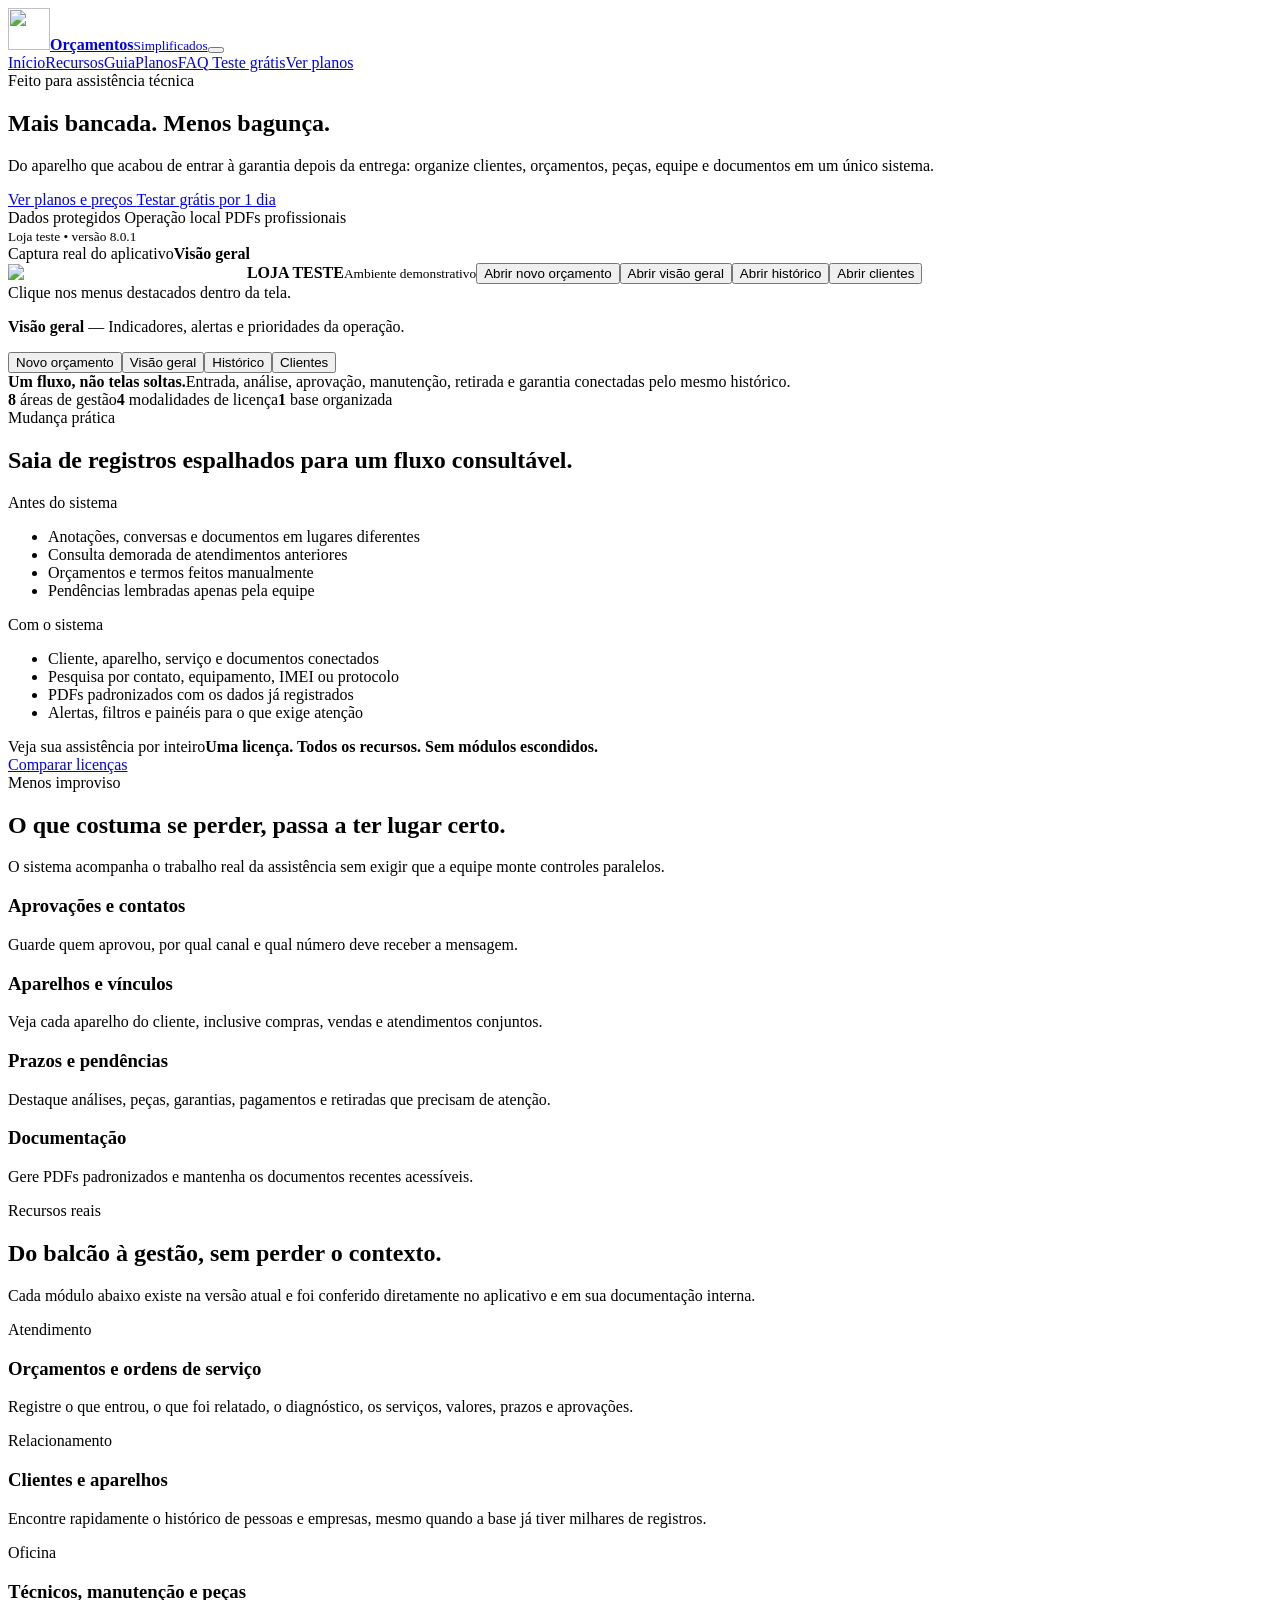
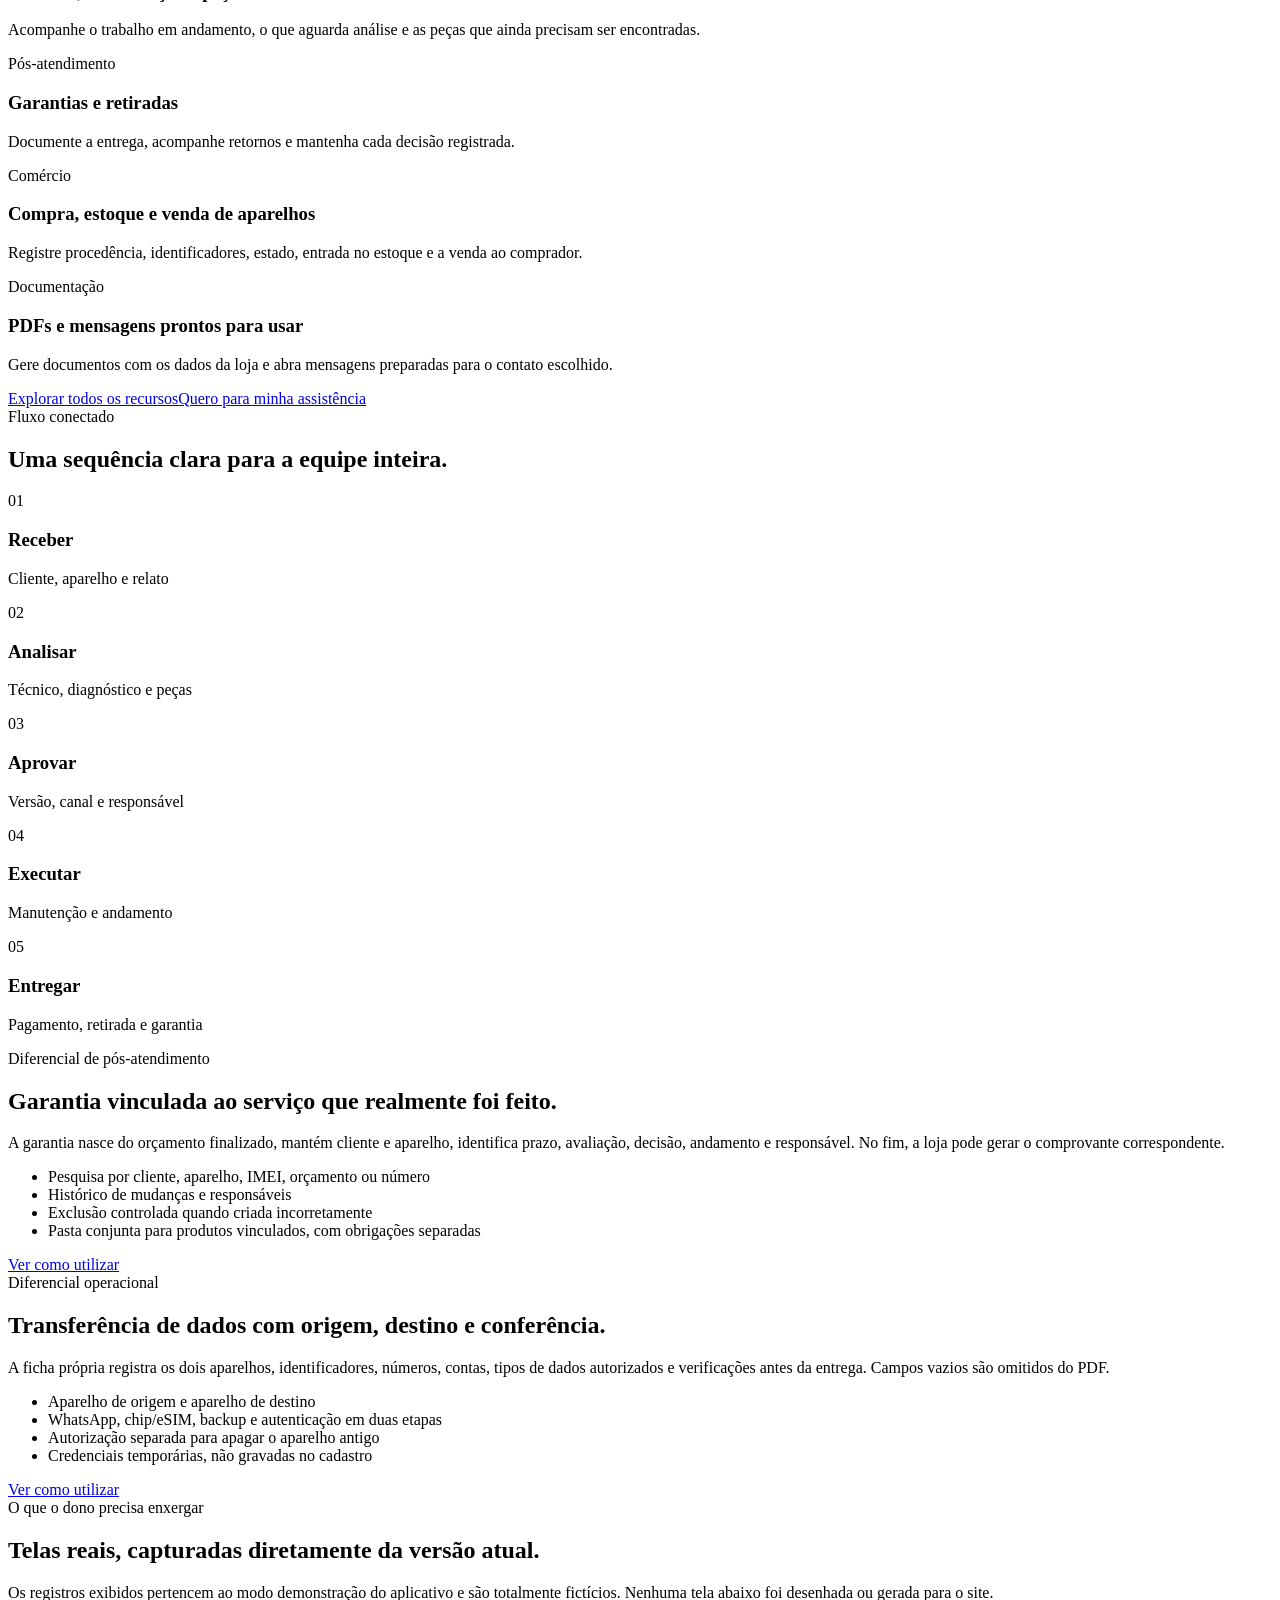
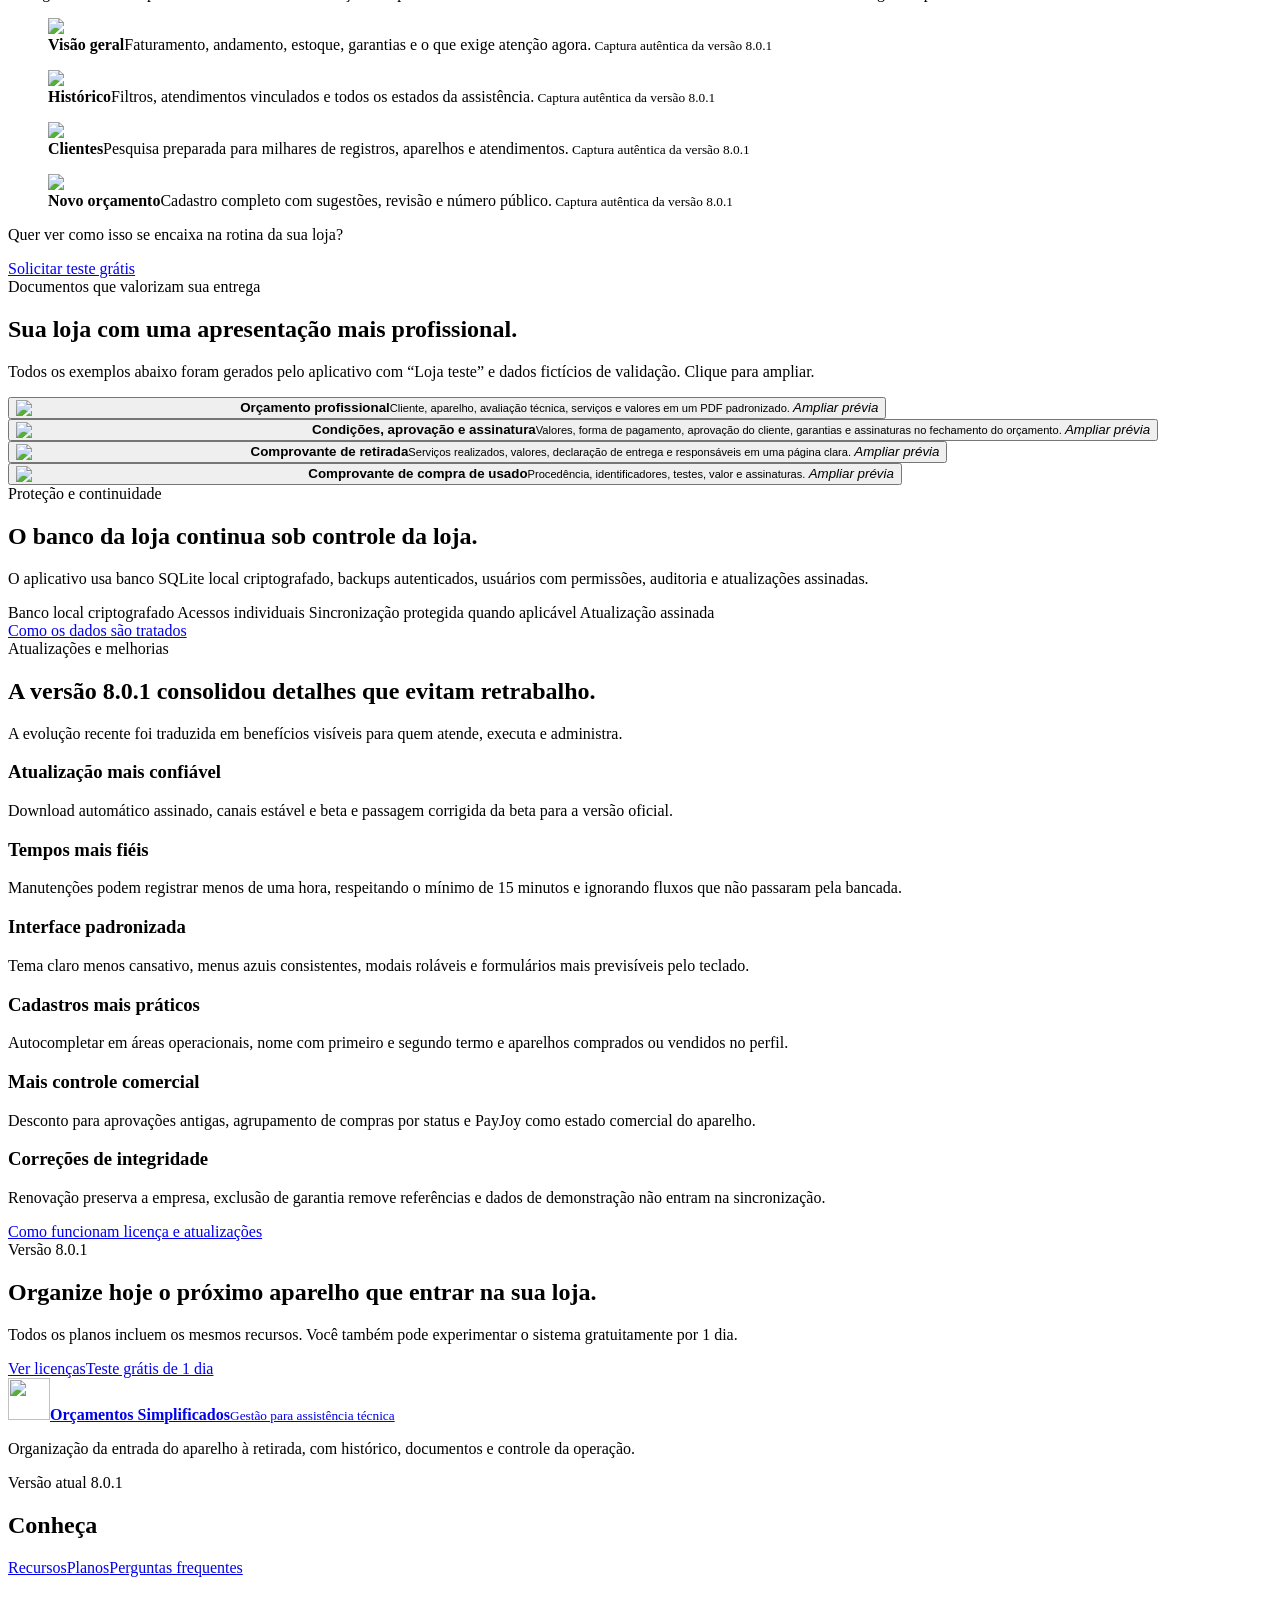
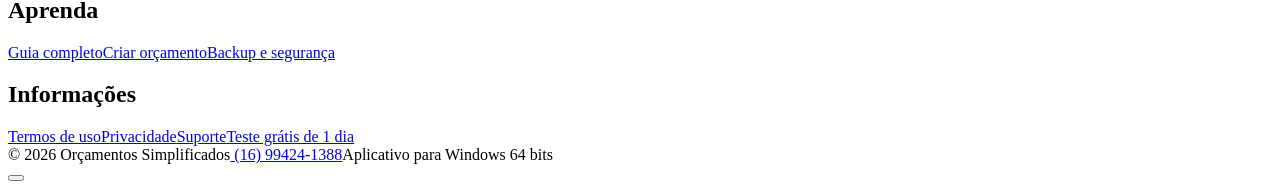
==== commit f1fbcbbd: "Atualiza planos, WhatsApp e teste gratuito" ====
--- a/index.html
+++ b/index.html
@@ -1 +1 @@
-<!DOCTYPE html><html lang="pt-BR"><head><meta charSet="utf-8"/><link rel="preconnect" href="/" crossorigin=""/><meta name="viewport" content="width=device-width, initial-scale=1"/><link rel="preload" as="image" href="/orcamentos-simplificados-site/assets/img/app/inicio-real.png"/><link rel="stylesheet" href="/orcamentos-simplificados-site/_next/static/chunks/04za3hu5nilvo.css" data-precedence="next"/><link rel="stylesheet" href="/orcamentos-simplificados-site/_next/static/chunks/0iw3~q61pc~ut.css" data-precedence="next"/><link rel="preload" as="script" fetchPriority="low" href="/orcamentos-simplificados-site/_next/static/chunks/07aa0sb07eywk.js"/><script src="/orcamentos-simplificados-site/_next/static/chunks/0ts~krv7_tm3c.js" async=""></script><script src="/orcamentos-simplificados-site/_next/static/chunks/02dd9999gnvp8.js" async=""></script><script src="/orcamentos-simplificados-site/_next/static/chunks/0rbycg7h20li_.js" async=""></script><script src="/orcamentos-simplificados-site/_next/static/chunks/turbopack-0r8rmsdnc5o97.js" async=""></script><script src="/orcamentos-simplificados-site/_next/static/chunks/0jrxm8cggeg97.js" async=""></script><script src="/orcamentos-simplificados-site/_next/static/chunks/176op1ci1oflp.js" async=""></script><script src="/orcamentos-simplificados-site/_next/static/chunks/0o6dxhs97-021.js" async=""></script><title>Orçamentos Simplificados | Gestão para assistência técnica</title><meta name="description" content="Organize orçamentos, clientes, aparelhos, serviços, peças, garantias e documentos em um aplicativo Windows feito para assistências técnicas."/><meta property="og:title" content="Orçamentos Simplificados"/><meta property="og:description" content="Mais organização da entrada do aparelho até a entrega."/><meta property="og:locale" content="pt_BR"/><meta property="og:image" content="https://gabrielschmeisk.github.io/orcamentos-simplificados-site/orcamentos-simplificados-site/og.png"/><meta property="og:type" content="website"/><meta name="twitter:card" content="summary_large_image"/><meta name="twitter:title" content="Orçamentos Simplificados"/><meta name="twitter:description" content="Mais organização da entrada do aparelho até a entrega."/><meta name="twitter:image" content="https://gabrielschmeisk.github.io/orcamentos-simplificados-site/orcamentos-simplificados-site/og.png"/><link rel="icon" href="/orcamentos-simplificados-site/assets/branding/icon-192.png"/><script src="/orcamentos-simplificados-site/_next/static/chunks/03~yq9q893hmn.js" noModule=""></script></head><body><div hidden=""><!--$--><!--/$--></div><header class="site-header sticky-top"><nav class="navbar navbar-expand-lg" aria-label="Navegação principal"><div class="container"><a class="navbar-brand d-flex align-items-center gap-2" href="/orcamentos-simplificados-site/"><img alt="" loading="lazy" width="42" height="42" decoding="async" data-nimg="1" style="color:transparent" src="/orcamentos-simplificados-site/assets/branding/icon-192.png"/><span><strong>Orçamentos</strong><small>Simplificados</small></span></a><button class="navbar-toggler" type="button" aria-expanded="false" aria-controls="site-menu" aria-label="Abrir menu"><i class="bi bi-list"></i></button><div id="site-menu" class="navbar-collapse "><div class="navbar-nav ms-auto align-items-lg-center gap-lg-1"><a class="nav-link active" href="/orcamentos-simplificados-site/">Início</a><a class="nav-link " href="/orcamentos-simplificados-site/recursos/">Recursos</a><a class="nav-link " href="/orcamentos-simplificados-site/guia/">Guia</a><a class="nav-link " href="/orcamentos-simplificados-site/planos/">Planos</a><a class="nav-link " href="/orcamentos-simplificados-site/faq/">FAQ</a><a class="btn btn-primary ms-lg-3" href="https://wa.me/5516994241388?text=Ol%C3%A1%21%20Tenho%20interesse%20no%20Or%C3%A7amentos%20Simplificados.">Quero adquirir</a></div></div></div></nav></header><main><section class="hero-section"><div class="container position-relative"><div class="row align-items-center gy-5"><div class="col-lg-5"><span class="eyebrow"><i class="bi bi-windows"></i> Feito para assistência técnica</span><h1>Mais bancada. Menos bagunça.</h1><p class="hero-lead">Do aparelho que acabou de entrar à garantia depois da entrega: organize clientes, orçamentos, peças, equipe e documentos em um único sistema.</p><div class="d-flex flex-wrap gap-3 mt-4"><a class="btn btn-primary btn-lg" href="https://wa.me/5516994241388?text=Ol%C3%A1%21%20Tenho%20interesse%20no%20Or%C3%A7amentos%20Simplificados.">Quero organizar minha loja <i class="bi bi-whatsapp"></i></a><a class="btn btn-outline-light btn-lg" href="#demonstracao">Ver o sistema</a></div><div class="trust-row"><span><i class="bi bi-shield-check"></i> Dados protegidos</span><span><i class="bi bi-wifi-off"></i> Operação local</span><span><i class="bi bi-file-earmark-pdf"></i> PDFs profissionais</span></div></div><div class="col-lg-7"><div class="hero-console"><div class="shot-top"><span></span><span></span><span></span><small>Loja teste • versão <!-- -->8.0.1</small></div><section class="authentic-product-preview" aria-label="Demonstração interativa com capturas reais do aplicativo"><div class="authentic-preview-toolbar"><span><i class="bi bi-camera"></i> Captura real do aplicativo</span><strong>Visão geral</strong></div><div class="authentic-preview-frame"><img alt="Tela real do aplicativo: Visão geral" width="1440" height="816" decoding="async" data-nimg="1" style="color:transparent" src="/orcamentos-simplificados-site/assets/img/app/inicio-real.png"/><span class="preview-demo-brand" aria-hidden="true"><strong>LOJA TESTE</strong><small>Ambiente demonstrativo</small></span><button type="button" class="preview-hotspot hotspot-new " aria-label="Abrir novo orçamento" aria-pressed="false"><span>Abrir novo orçamento</span></button><button type="button" class="preview-hotspot hotspot-home active" aria-label="Abrir visão geral" aria-pressed="true"><span>Abrir visão geral</span></button><button type="button" class="preview-hotspot hotspot-history " aria-label="Abrir histórico" aria-pressed="false"><span>Abrir histórico</span></button><button type="button" class="preview-hotspot hotspot-clients " aria-label="Abrir clientes" aria-pressed="false"><span>Abrir clientes</span></button></div><div class="authentic-preview-caption" aria-live="polite"><span><i class="bi bi-cursor"></i> Clique nos menus destacados dentro da tela.</span><p><strong>Visão geral</strong> — <!-- -->Indicadores, alertas e prioridades da operação.</p><div class="authentic-preview-tabs" aria-label="Escolher tela da demonstração"><button type="button" class="" aria-pressed="false">Novo orçamento</button><button type="button" class="active" aria-pressed="true">Visão geral</button><button type="button" class="" aria-pressed="false">Histórico</button><button type="button" class="" aria-pressed="false">Clientes</button></div></div></section></div></div></div></div></section><section class="proof-bar"><div class="container"><div><strong>Um fluxo, não telas soltas.</strong><span>Entrada, análise, aprovação, manutenção, retirada e garantia conectadas pelo mesmo histórico.</span></div><div class="proof-stats"><span><strong>8</strong> áreas de gestão</span><span><strong>4</strong> modalidades de licença</span><span><strong>1</strong> base organizada</span></div></div></section><section class="compare-section" data-reveal="true"><div class="container"><div class="section-heading centered"><span class="eyebrow">Mudança prática</span><h2>Saia de registros espalhados para um fluxo consultável.</h2></div><div class="compare-grid"><article class="compare-card before"><span><i class="bi bi-x-circle"></i> Antes do sistema</span><ul><li>Anotações, conversas e documentos em lugares diferentes</li><li>Consulta demorada de atendimentos anteriores</li><li>Orçamentos e termos feitos manualmente</li><li>Pendências lembradas apenas pela equipe</li></ul></article><article class="compare-card after"><span><i class="bi bi-check-circle"></i> Com o sistema</span><ul><li>Cliente, aparelho, serviço e documentos conectados</li><li>Pesquisa por contato, equipamento, IMEI ou protocolo</li><li>PDFs padronizados com os dados já registrados</li><li>Alertas, filtros e painéis para o que exige atenção</li></ul></article></div></div></section><section class="buy-band"><div class="container"><div><span>Veja sua assistência por inteiro</span><strong>Uma licença. Todos os recursos. Sem módulos escondidos.</strong></div><a class="btn btn-primary" href="https://wa.me/5516994241388?text=Ol%C3%A1%21%20Tenho%20interesse%20no%20Or%C3%A7amentos%20Simplificados.">Falar no WhatsApp <i class="bi bi-whatsapp"></i></a></div></section><section class="section-light" id="problema" data-reveal="true"><div class="container"><div class="section-heading centered"><span class="eyebrow">Menos improviso</span><h2>O que costuma se perder, passa a ter lugar certo.</h2><p>O sistema acompanha o trabalho real da assistência sem exigir que a equipe monte controles paralelos.</p></div><div class="row g-4 mt-2"><div class="col-sm-6 col-lg-3"><article class="benefit-card h-100"><i class="bi bi-chat-left-dots"></i><h3>Aprovações e contatos</h3><p>Guarde quem aprovou, por qual canal e qual número deve receber a mensagem.</p></article></div><div class="col-sm-6 col-lg-3"><article class="benefit-card h-100"><i class="bi bi-phone-vibrate"></i><h3>Aparelhos e vínculos</h3><p>Veja cada aparelho do cliente, inclusive compras, vendas e atendimentos conjuntos.</p></article></div><div class="col-sm-6 col-lg-3"><article class="benefit-card h-100"><i class="bi bi-clock-history"></i><h3>Prazos e pendências</h3><p>Destaque análises, peças, garantias, pagamentos e retiradas que precisam de atenção.</p></article></div><div class="col-sm-6 col-lg-3"><article class="benefit-card h-100"><i class="bi bi-journal-check"></i><h3>Documentação</h3><p>Gere PDFs padronizados e mantenha os documentos recentes acessíveis.</p></article></div></div></div></section><section class="section-dark" data-reveal="true"><div class="container"><div class="section-heading"><span class="eyebrow">Recursos reais</span><h2>Do balcão à gestão, sem perder o contexto.</h2><p>Cada módulo abaixo existe na versão atual e foi conferido diretamente no aplicativo e em sua documentação interna.</p></div><div class="feature-grid mt-5"><article class="feature-tile"><div class="feature-icon"><i class="bi bi-clipboard2-check"></i></div><div><span>Atendimento</span><h3>Orçamentos e ordens de serviço</h3><p>Registre o que entrou, o que foi relatado, o diagnóstico, os serviços, valores, prazos e aprovações.</p></div></article><article class="feature-tile"><div class="feature-icon"><i class="bi bi-people"></i></div><div><span>Relacionamento</span><h3>Clientes e aparelhos</h3><p>Encontre rapidamente o histórico de pessoas e empresas, mesmo quando a base já tiver milhares de registros.</p></div></article><article class="feature-tile"><div class="feature-icon"><i class="bi bi-tools"></i></div><div><span>Oficina</span><h3>Técnicos, manutenção e peças</h3><p>Acompanhe o trabalho em andamento, o que aguarda análise e as peças que ainda precisam ser encontradas.</p></div></article><article class="feature-tile"><div class="feature-icon"><i class="bi bi-shield-check"></i></div><div><span>Pós-atendimento</span><h3>Garantias e retiradas</h3><p>Documente a entrega, acompanhe retornos e mantenha cada decisão registrada.</p></div></article><article class="feature-tile"><div class="feature-icon"><i class="bi bi-phone"></i></div><div><span>Comércio</span><h3>Compra, estoque e venda de aparelhos</h3><p>Registre procedência, identificadores, estado, entrada no estoque e a venda ao comprador.</p></div></article><article class="feature-tile"><div class="feature-icon"><i class="bi bi-file-earmark-pdf"></i></div><div><span>Documentação</span><h3>PDFs e mensagens prontos para usar</h3><p>Gere documentos com os dados da loja e abra mensagens preparadas para o contato escolhido.</p></div></article></div><div class="text-center mt-5 d-flex flex-wrap justify-content-center gap-3"><a class="btn btn-outline-light btn-lg" href="/orcamentos-simplificados-site/recursos/">Explorar todos os recursos</a><a class="btn btn-primary btn-lg" href="https://wa.me/5516994241388?text=Ol%C3%A1%21%20Tenho%20interesse%20no%20Or%C3%A7amentos%20Simplificados.">Quero para minha assistência</a></div></div></section><section class="workflow-section"><div class="container"><div class="section-heading centered"><span class="eyebrow">Fluxo conectado</span><h2>Uma sequência clara para a equipe inteira.</h2></div><div class="workflow-line"><div class="workflow-step"><span>01</span><i class="bi bi-check-lg"></i><h3>Receber</h3><p>Cliente, aparelho e relato</p></div><div class="workflow-step"><span>02</span><i class="bi bi-check-lg"></i><h3>Analisar</h3><p>Técnico, diagnóstico e peças</p></div><div class="workflow-step"><span>03</span><i class="bi bi-check-lg"></i><h3>Aprovar</h3><p>Versão, canal e responsável</p></div><div class="workflow-step"><span>04</span><i class="bi bi-check-lg"></i><h3>Executar</h3><p>Manutenção e andamento</p></div><div class="workflow-step"><span>05</span><i class="bi bi-check-lg"></i><h3>Entregar</h3><p>Pagamento, retirada e garantia</p></div></div></div></section><section class="differentials-section"><div class="container"><div class="row g-4"><div class="col-lg-6"><article class="differential-card guarantee"><div class="differential-icon"><i class="bi bi-shield-check"></i></div><span class="eyebrow">Diferencial de pós-atendimento</span><h2>Garantia vinculada ao serviço que realmente foi feito.</h2><p>A garantia nasce do orçamento finalizado, mantém cliente e aparelho, identifica prazo, avaliação, decisão, andamento e responsável. No fim, a loja pode gerar o comprovante correspondente.</p><ul class="check-list"><li>Pesquisa por cliente, aparelho, IMEI, orçamento ou número</li><li>Histórico de mudanças e responsáveis</li><li>Exclusão controlada quando criada incorretamente</li><li>Pasta conjunta para produtos vinculados, com obrigações separadas</li></ul><a class="text-link" href="/orcamentos-simplificados-site/guia/#garantias">Ver como utilizar <i class="bi bi-arrow-right"></i></a></article></div><div class="col-lg-6"><article class="differential-card transfer"><div class="differential-icon"><i class="bi bi-arrow-left-right"></i></div><span class="eyebrow">Diferencial operacional</span><h2>Transferência de dados com origem, destino e conferência.</h2><p>A ficha própria registra os dois aparelhos, identificadores, números, contas, tipos de dados autorizados e verificações antes da entrega. Campos vazios são omitidos do PDF.</p><ul class="check-list"><li>Aparelho de origem e aparelho de destino</li><li>WhatsApp, chip/eSIM, backup e autenticação em duas etapas</li><li>Autorização separada para apagar o aparelho antigo</li><li>Credenciais temporárias, não gravadas no cadastro</li></ul><a class="text-link" href="/orcamentos-simplificados-site/guia/#transferencia">Ver como utilizar <i class="bi bi-arrow-right"></i></a></article></div></div></div></section><section class="owner-tour" id="demonstracao" data-reveal="true"><div class="container"><div class="section-heading centered"><span class="eyebrow">O que o dono precisa enxergar</span><h2>Telas reais, capturadas diretamente da versão atual.</h2><p>Os registros exibidos pertencem ao modo demonstração do aplicativo e são totalmente fictícios. Nenhuma tela abaixo foi desenhada ou gerada para o site.</p></div><div class="real-screen-grid"><figure class="real-screen-card"><div><img alt="Captura real do aplicativo: Visão geral" loading="lazy" width="1440" height="816" decoding="async" data-nimg="1" style="color:transparent" src="/orcamentos-simplificados-site/assets/img/app/inicio-real.png"/></div><figcaption><strong>Visão geral</strong><span>Faturamento, andamento, estoque, garantias e o que exige atenção agora.</span><small><i class="bi bi-camera"></i> Captura autêntica da versão <!-- -->8.0.1</small></figcaption></figure><figure class="real-screen-card"><div><img alt="Captura real do aplicativo: Histórico" loading="lazy" width="1440" height="816" decoding="async" data-nimg="1" style="color:transparent" src="/orcamentos-simplificados-site/assets/img/app/historico-real.png"/></div><figcaption><strong>Histórico</strong><span>Filtros, atendimentos vinculados e todos os estados da assistência.</span><small><i class="bi bi-camera"></i> Captura autêntica da versão <!-- -->8.0.1</small></figcaption></figure><figure class="real-screen-card"><div><img alt="Captura real do aplicativo: Clientes" loading="lazy" width="1440" height="816" decoding="async" data-nimg="1" style="color:transparent" src="/orcamentos-simplificados-site/assets/img/app/clientes-real.png"/></div><figcaption><strong>Clientes</strong><span>Pesquisa preparada para milhares de registros, aparelhos e atendimentos.</span><small><i class="bi bi-camera"></i> Captura autêntica da versão <!-- -->8.0.1</small></figcaption></figure><figure class="real-screen-card"><div><img alt="Captura real do aplicativo: Novo orçamento" loading="lazy" width="1440" height="816" decoding="async" data-nimg="1" style="color:transparent" src="/orcamentos-simplificados-site/assets/img/app/novo-orcamento-real.png"/></div><figcaption><strong>Novo orçamento</strong><span>Cadastro completo com sugestões, revisão e número público.</span><small><i class="bi bi-camera"></i> Captura autêntica da versão <!-- -->8.0.1</small></figcaption></figure></div><div class="tour-action"><p>Quer ver como isso se encaixa na rotina da sua loja?</p><a class="btn btn-primary btn-lg" href="https://wa.me/5516994241388?text=Ol%C3%A1%21%20Tenho%20interesse%20no%20Or%C3%A7amentos%20Simplificados.">Conversar pelo WhatsApp <i class="bi bi-whatsapp"></i></a></div></div></section><section class="section-light" data-reveal="true"><div class="container"><div class="section-heading centered"><span class="eyebrow">Documentos que valorizam sua entrega</span><h2>Sua loja com uma apresentação mais profissional.</h2><p>Todos os exemplos abaixo foram gerados pelo aplicativo com “Loja teste” e dados fictícios de validação. Clique para ampliar.</p></div><div class="mt-5"><div class="row g-4 document-gallery"><div class="col-sm-6 col-lg-4"><button class="document-card" aria-label="Ampliar Orçamento profissional"><span class="document-preview"><img alt="Prévia real: Orçamento profissional" loading="lazy" width="1200" height="900" decoding="async" data-nimg="1" style="color:transparent" src="/orcamentos-simplificados-site/assets/img/documentos/orcamento.png"/></span><span class="document-copy"><strong>Orçamento profissional</strong><small>Cliente, aparelho, avaliação técnica, serviços e valores em um PDF padronizado.</small><em><i class="bi bi-arrows-fullscreen"></i> Ampliar prévia</em></span></button></div><div class="col-sm-6 col-lg-4"><button class="document-card" aria-label="Ampliar Condições, aprovação e assinatura"><span class="document-preview"><img alt="Prévia real: Condições, aprovação e assinatura" loading="lazy" width="1200" height="900" decoding="async" data-nimg="1" style="color:transparent" src="/orcamentos-simplificados-site/assets/img/documentos/orcamento-detalhes.png"/></span><span class="document-copy"><strong>Condições, aprovação e assinatura</strong><small>Valores, forma de pagamento, aprovação do cliente, garantias e assinaturas no fechamento do orçamento.</small><em><i class="bi bi-arrows-fullscreen"></i> Ampliar prévia</em></span></button></div><div class="col-sm-6 col-lg-4"><button class="document-card" aria-label="Ampliar Comprovante de retirada"><span class="document-preview"><img alt="Prévia real: Comprovante de retirada" loading="lazy" width="1200" height="900" decoding="async" data-nimg="1" style="color:transparent" src="/orcamentos-simplificados-site/assets/img/documentos/comprovante-retirada.png"/></span><span class="document-copy"><strong>Comprovante de retirada</strong><small>Serviços realizados, valores, declaração de entrega e responsáveis em uma página clara.</small><em><i class="bi bi-arrows-fullscreen"></i> Ampliar prévia</em></span></button></div><div class="col-sm-6 col-lg-4"><button class="document-card" aria-label="Ampliar Comprovante de compra de usado"><span class="document-preview"><img alt="Prévia real: Comprovante de compra de usado" loading="lazy" width="1200" height="900" decoding="async" data-nimg="1" style="color:transparent" src="/orcamentos-simplificados-site/assets/img/documentos/compra-usado.png"/></span><span class="document-copy"><strong>Comprovante de compra de usado</strong><small>Procedência, identificadores, testes, valor e assinaturas.</small><em><i class="bi bi-arrows-fullscreen"></i> Ampliar prévia</em></span></button></div></div></div></div></section><section class="security-section"><div class="container"><div class="security-card"><div><span class="eyebrow">Proteção e continuidade</span><h2>O banco da loja continua sob controle da loja.</h2><p>O aplicativo usa banco SQLite local criptografado, backups autenticados, usuários com permissões, auditoria e atualizações assinadas.</p><div class="security-points"><span><i class="bi bi-database-lock"></i> Banco local criptografado</span><span><i class="bi bi-person-lock"></i> Acessos individuais</span><span><i class="bi bi-cloud-check"></i> Sincronização protegida quando aplicável</span><span><i class="bi bi-arrow-repeat"></i> Atualização assinada</span></div></div><a class="btn btn-primary btn-lg" href="/orcamentos-simplificados-site/privacidade/">Como os dados são tratados</a></div></div></section><section class="updates-section"><div class="container"><div class="section-heading"><span class="eyebrow">Atualizações e melhorias</span><h2>A versão 8.0.1 consolidou detalhes que evitam retrabalho.</h2><p>A evolução recente foi traduzida em benefícios visíveis para quem atende, executa e administra.</p></div><div class="updates-grid"><article><i class="bi bi-arrow-repeat"></i><h3>Atualização mais confiável</h3><p>Download automático assinado, canais estável e beta e passagem corrigida da beta para a versão oficial.</p></article><article><i class="bi bi-clock"></i><h3>Tempos mais fiéis</h3><p>Manutenções podem registrar menos de uma hora, respeitando o mínimo de 15 minutos e ignorando fluxos que não passaram pela bancada.</p></article><article><i class="bi bi-ui-checks-grid"></i><h3>Interface padronizada</h3><p>Tema claro menos cansativo, menus azuis consistentes, modais roláveis e formulários mais previsíveis pelo teclado.</p></article><article><i class="bi bi-person-vcard"></i><h3>Cadastros mais práticos</h3><p>Autocompletar em áreas operacionais, nome com primeiro e segundo termo e aparelhos comprados ou vendidos no perfil.</p></article><article><i class="bi bi-tags"></i><h3>Mais controle comercial</h3><p>Desconto para aprovações antigas, agrupamento de compras por status e PayJoy como estado comercial do aparelho.</p></article><article><i class="bi bi-shield-lock"></i><h3>Correções de integridade</h3><p>Renovação preserva a empresa, exclusão de garantia remove referências e dados de demonstração não entram na sincronização.</p></article></div><a class="text-link" href="/orcamentos-simplificados-site/guia/#atualizacoes">Como funcionam licença e atualizações <i class="bi bi-arrow-right"></i></a></div></section><section class="final-cta"><div class="container"><div class="cta-panel"><span class="eyebrow">Versão <!-- -->8.0.1</span><h2>Organize hoje o próximo aparelho que entrar na sua loja.</h2><p>Todos os planos incluem os mesmos recursos. Escolha apenas o período de licença mais adequado.</p><div class="d-flex flex-wrap justify-content-center gap-3"><a class="btn btn-primary btn-lg" href="https://wa.me/5516994241388?text=Ol%C3%A1%21%20Tenho%20interesse%20no%20Or%C3%A7amentos%20Simplificados.">Ver licenças</a><a class="btn btn-outline-light btn-lg" href="/orcamentos-simplificados-site/guia/">Conhecer o guia</a></div></div></div></section></main><!--$--><!--/$--><footer class="site-footer"><div class="container"><div class="footer-grid"><div><a class="footer-brand" href="/orcamentos-simplificados-site/"><img alt="" loading="lazy" width="42" height="42" decoding="async" data-nimg="1" style="color:transparent" src="/orcamentos-simplificados-site/assets/branding/icon-192.png"/><span><strong>Orçamentos Simplificados</strong><small>Gestão para assistência técnica</small></span></a><p>Organização da entrada do aparelho à retirada, com histórico, documentos e controle da operação.</p><span class="version-chip">Versão atual <!-- -->8.0.1</span></div><div><h2>Conheça</h2><a href="/orcamentos-simplificados-site/recursos/">Recursos</a><a href="/orcamentos-simplificados-site/planos/">Planos</a><a href="/orcamentos-simplificados-site/faq/">Perguntas frequentes</a></div><div><h2>Aprenda</h2><a href="/orcamentos-simplificados-site/guia/">Guia completo</a><a href="/orcamentos-simplificados-site/guia/#novo-orcamento">Criar orçamento</a><a href="/orcamentos-simplificados-site/guia/#backup">Backup e segurança</a></div><div><h2>Informações</h2><a href="/orcamentos-simplificados-site/termos/">Termos de uso</a><a href="/orcamentos-simplificados-site/privacidade/">Privacidade</a><a href="/orcamentos-simplificados-site/faq/#suporte">Suporte</a></div></div><div class="footer-bottom"><span>© 2026 <!-- -->Orçamentos Simplificados</span><span>Aplicativo para Windows 64 bits</span></div></div></footer><button class="back-to-top" aria-label="Voltar ao topo"><i class="bi bi-arrow-up"></i></button><script src="/orcamentos-simplificados-site/_next/static/chunks/07aa0sb07eywk.js" id="_R_" async=""></script><script>(self.__next_f=self.__next_f||[]).push([0])</script><script>self.__next_f.push([1,"1:\"$Sreact.fragment\"\n2:I[20620,[\"/orcamentos-simplificados-site/_next/static/chunks/0jrxm8cggeg97.js\",\"/orcamentos-simplificados-site/_next/static/chunks/176op1ci1oflp.js\"],\"SiteHeader\"]\n3:I[39011,[\"/orcamentos-simplificados-site/_next/static/chunks/0jrxm8cggeg97.js\",\"/orcamentos-simplificados-site/_next/static/chunks/176op1ci1oflp.js\"],\"default\"]\n4:I[37771,[\"/orcamentos-simplificados-site/_next/static/chunks/0jrxm8cggeg97.js\",\"/orcamentos-simplificados-site/_next/static/chunks/176op1ci1oflp.js\"],\"default\"]\n5:I[64911,[\"/orcamentos-simplificados-site/_next/static/chunks/0jrxm8cggeg97.js\",\"/orcamentos-simplificados-site/_next/static/chunks/176op1ci1oflp.js\",\"/orcamentos-simplificados-site/_next/static/chunks/0o6dxhs97-021.js\"],\"\"]\n6:I[18365,[\"/orcamentos-simplificados-site/_next/static/chunks/0jrxm8cggeg97.js\",\"/orcamentos-simplificados-site/_next/static/chunks/176op1ci1oflp.js\",\"/orcamentos-simplificados-site/_next/static/chunks/0o6dxhs97-021.js\"],\"Image\"]\n7:I[63894,[\"/orcamentos-simplificados-site/_next/static/chunks/0jrxm8cggeg97.js\",\"/orcamentos-simplificados-site/_next/static/chunks/176op1ci1oflp.js\"],\"BackToTop\"]\n8:I[60787,[\"/orcamentos-simplificados-site/_next/static/chunks/0jrxm8cggeg97.js\",\"/orcamentos-simplificados-site/_next/static/chunks/176op1ci1oflp.js\",\"/orcamentos-simplificados-site/_next/static/chunks/0o6dxhs97-021.js\"],\"ScrollMotion\"]\n1c:I[65857,[\"/orcamentos-simplificados-site/_next/static/chunks/0jrxm8cggeg97.js\",\"/orcamentos-simplificados-site/_next/static/chunks/176op1ci1oflp.js\"],\"default\",1]\n:HL[\"/orcamentos-simplificados-site/_next/static/chunks/04za3hu5nilvo.css\",\"style\"]\n:HL[\"/orcamentos-simplificados-site/_next/static/chunks/0iw3~q61pc~ut.css\",\"style\"]\n:HC[\"/\",\"\"]\n"])</script><script>self.__next_f.push([1,"0:{\"P\":null,\"c\":[\"\",\"\"],\"q\":\"\",\"i\":false,\"f\":[[[\"\",{\"children\":[\"__PAGE__\",{}]},\"$undefined\",\"$undefined\",16],[[\"$\",\"$1\",\"c\",{\"children\":[[[\"$\",\"link\",\"0\",{\"rel\":\"stylesheet\",\"href\":\"/orcamentos-simplificados-site/_next/static/chunks/04za3hu5nilvo.css\",\"precedence\":\"next\",\"crossOrigin\":\"$undefined\",\"nonce\":\"$undefined\"}],[\"$\",\"link\",\"1\",{\"rel\":\"stylesheet\",\"href\":\"/orcamentos-simplificados-site/_next/static/chunks/0iw3~q61pc~ut.css\",\"precedence\":\"next\",\"crossOrigin\":\"$undefined\",\"nonce\":\"$undefined\"}],[\"$\",\"script\",\"script-0\",{\"src\":\"/orcamentos-simplificados-site/_next/static/chunks/0jrxm8cggeg97.js\",\"async\":true,\"nonce\":\"$undefined\"}],[\"$\",\"script\",\"script-1\",{\"src\":\"/orcamentos-simplificados-site/_next/static/chunks/176op1ci1oflp.js\",\"async\":true,\"nonce\":\"$undefined\"}]],[\"$\",\"html\",null,{\"lang\":\"pt-BR\",\"children\":[\"$\",\"body\",null,{\"children\":[[\"$\",\"$L2\",null,{}],[\"$\",\"$L3\",null,{\"parallelRouterKey\":\"children\",\"error\":\"$undefined\",\"errorStyles\":\"$undefined\",\"errorScripts\":\"$undefined\",\"template\":[\"$\",\"$L4\",null,{}],\"templateStyles\":\"$undefined\",\"templateScripts\":\"$undefined\",\"notFound\":[[[\"$\",\"title\",null,{\"children\":\"404: This page could not be found.\"}],[\"$\",\"div\",null,{\"style\":{\"fontFamily\":\"system-ui,\\\"Segoe UI\\\",Roboto,Helvetica,Arial,sans-serif,\\\"Apple Color Emoji\\\",\\\"Segoe UI Emoji\\\"\",\"height\":\"100vh\",\"textAlign\":\"center\",\"display\":\"flex\",\"flexDirection\":\"column\",\"alignItems\":\"center\",\"justifyContent\":\"center\"},\"children\":[\"$\",\"div\",null,{\"children\":[[\"$\",\"style\",null,{\"dangerouslySetInnerHTML\":{\"__html\":\"body{color:#000;background:#fff;margin:0}.next-error-h1{border-right:1px solid rgba(0,0,0,.3)}@media (prefers-color-scheme:dark){body{color:#fff;background:#000}.next-error-h1{border-right:1px solid rgba(255,255,255,.3)}}\"}}],[\"$\",\"h1\",null,{\"className\":\"next-error-h1\",\"style\":{\"display\":\"inline-block\",\"margin\":\"0 20px 0 0\",\"padding\":\"0 23px 0 0\",\"fontSize\":24,\"fontWeight\":500,\"verticalAlign\":\"top\",\"lineHeight\":\"49px\"},\"children\":404}],[\"$\",\"div\",null,{\"style\":{\"display\":\"inline-block\"},\"children\":[\"$\",\"h2\",null,{\"style\":{\"fontSize\":14,\"fontWeight\":400,\"lineHeight\":\"49px\",\"margin\":0},\"children\":\"This page could not be found.\"}]}]]}]}]],[]],\"forbidden\":\"$undefined\",\"unauthorized\":\"$undefined\"}],[\"$\",\"footer\",null,{\"className\":\"site-footer\",\"children\":[\"$\",\"div\",null,{\"className\":\"container\",\"children\":[[\"$\",\"div\",null,{\"className\":\"footer-grid\",\"children\":[[\"$\",\"div\",null,{\"children\":[[\"$\",\"$L5\",null,{\"href\":\"/\",\"className\":\"footer-brand\",\"children\":[[\"$\",\"$L6\",null,{\"src\":\"/orcamentos-simplificados-site/assets/branding/icon-192.png\",\"width\":42,\"height\":42,\"alt\":\"\"}],[\"$\",\"span\",null,{\"children\":[[\"$\",\"strong\",null,{\"children\":\"Orçamentos Simplificados\"}],[\"$\",\"small\",null,{\"children\":\"Gestão para assistência técnica\"}]]}]]}],[\"$\",\"p\",null,{\"children\":\"Organização da entrada do aparelho à retirada, com histórico, documentos e controle da operação.\"}],[\"$\",\"span\",null,{\"className\":\"version-chip\",\"children\":[\"Versão atual \",\"8.0.1\"]}]]}],[\"$\",\"div\",null,{\"children\":[[\"$\",\"h2\",null,{\"children\":\"Conheça\"}],[\"$\",\"$L5\",null,{\"href\":\"/recursos\",\"children\":\"Recursos\"}],[\"$\",\"$L5\",null,{\"href\":\"/planos\",\"children\":\"Planos\"}],[\"$\",\"$L5\",null,{\"href\":\"/faq\",\"children\":\"Perguntas frequentes\"}]]}],[\"$\",\"div\",null,{\"children\":[[\"$\",\"h2\",null,{\"children\":\"Aprenda\"}],[\"$\",\"$L5\",null,{\"href\":\"/guia\",\"children\":\"Guia completo\"}],[\"$\",\"$L5\",null,{\"href\":\"/guia#novo-orcamento\",\"children\":\"Criar orçamento\"}],[\"$\",\"$L5\",null,{\"href\":\"/guia#backup\",\"children\":\"Backup e segurança\"}]]}],[\"$\",\"div\",null,{\"children\":[[\"$\",\"h2\",null,{\"children\":\"Informações\"}],[\"$\",\"$L5\",null,{\"href\":\"/termos\",\"children\":\"Termos de uso\"}],[\"$\",\"$L5\",null,{\"href\":\"/privacidade\",\"children\":\"Privacidade\"}],[\"$\",\"$L5\",null,{\"href\":\"/faq#suporte\",\"children\":\"Suporte\"}]]}]]}],[\"$\",\"div\",null,{\"className\":\"footer-bottom\",\"children\":[[\"$\",\"span\",null,{\"children\":[\"© 2026 \",\"Orçamentos Simplificados\"]}],[\"$\",\"span\",null,{\"children\":\"Aplicativo para Windows 64 bits\"}]]}]]}]}],[\"$\",\"$L7\",null,{}]]}]}]]}],{\"children\":[[\"$\",\"$1\",\"c\",{\"children\":[[\"$\",\"main\",null,{\"children\":[[\"$\",\"$L8\",null,{}],[\"$\",\"section\",null,{\"className\":\"hero-section\",\"children\":[\"$\",\"div\",null,{\"className\":\"container position-relative\",\"children\":[\"$\",\"div\",null,{\"className\":\"row align-items-center gy-5\",\"children\":[[\"$\",\"div\",null,{\"className\":\"col-lg-5\",\"children\":[[\"$\",\"span\",null,{\"className\":\"eyebrow\",\"children\":[[\"$\",\"i\",null,{\"className\":\"bi bi-windows\"}],\" Feito para assistência técnica\"]}],[\"$\",\"h1\",null,{\"children\":\"Mais bancada. Menos bagunça.\"}],[\"$\",\"p\",null,{\"className\":\"hero-lead\",\"children\":\"Do aparelho que acabou de entrar à garantia depois da entrega: organize clientes, orçamentos, peças, equipe e documentos em um único sistema.\"}],[\"$\",\"div\",null,{\"className\":\"d-flex flex-wrap gap-3 mt-4\",\"children\":[[\"$\",\"$L5\",null,{\"className\":\"btn btn-primary btn-lg\",\"href\":\"https://wa.me/5516994241388?text=Ol%C3%A1%21%20Tenho%20interesse%20no%20Or%C3%A7amentos%20Simplificados.\",\"children\":[\"Quero organizar minha loja \",\"$L9\"]}],\"$La\"]}],\"$Lb\"]}],\"$Lc\"]}]}]}],\"$Ld\",\"$Le\",\"$Lf\",\"$L10\",\"$L11\",\"$L12\",\"$L13\",\"$L14\",\"$L15\",\"$L16\",\"$L17\",\"$L18\"]}],[\"$L19\"],\"$L1a\"]}],{},null,false,null]},null,false,null],\"$L1b\",false]],\"m\":\"$undefined\",\"G\":[\"$1c\",[\"$L1d\",\"$L1e\"]],\"S\":true,\"h\":null,\"s\":\"$undefined\",\"l\":\"$undefined\",\"p\":\"$undefined\",\"d\":\"$undefined\",\"b\":\"1OWdRtAjooLqRgz8Xuxaw\"}\n"])</script><script>self.__next_f.push([1,"1f:I[16825,[\"/orcamentos-simplificados-site/_next/static/chunks/0jrxm8cggeg97.js\",\"/orcamentos-simplificados-site/_next/static/chunks/176op1ci1oflp.js\",\"/orcamentos-simplificados-site/_next/static/chunks/0o6dxhs97-021.js\"],\"ProductPreview\"]\n20:I[77591,[\"/orcamentos-simplificados-site/_next/static/chunks/0jrxm8cggeg97.js\",\"/orcamentos-simplificados-site/_next/static/chunks/176op1ci1oflp.js\",\"/orcamentos-simplificados-site/_next/static/chunks/0o6dxhs97-021.js\"],\"MediaGallery\"]\n21:I[6391,[\"/orcamentos-simplificados-site/_next/static/chunks/0jrxm8cggeg97.js\",\"/orcamentos-simplificados-site/_next/static/chunks/176op1ci1oflp.js\"],\"OutletBoundary\"]\n22:\"$Sreact.suspense\"\n24:I[6391,[\"/orcamentos-simplificados-site/_next/static/chunks/0jrxm8cggeg97.js\",\"/orcamentos-simplificados-site/_next/static/chunks/176op1ci1oflp.js\"],\"ViewportBoundary\"]\n26:I[6391,[\"/orcamentos-simplificados-site/_next/static/chunks/0jrxm8cggeg97.js\",\"/orcamentos-simplificados-site/_next/static/chunks/176op1ci1oflp.js\"],\"MetadataBoundary\"]\n9:[\"$\",\"i\",null,{\"className\":\"bi bi-whatsapp\"}]\na:[\"$\",\"$L5\",null,{\"className\":\"btn btn-outline-light btn-lg\",\"href\":\"#demonstracao\",\"children\":\"Ver o sistema\"}]\nb:[\"$\",\"div\",null,{\"className\":\"trust-row\",\"children\":[[\"$\",\"span\",null,{\"children\":[[\"$\",\"i\",null,{\"className\":\"bi bi-shield-check\"}],\" Dados protegidos\"]}],[\"$\",\"span\",null,{\"children\":[[\"$\",\"i\",null,{\"className\":\"bi bi-wifi-off\"}],\" Operação local\"]}],[\"$\",\"span\",null,{\"children\":[[\"$\",\"i\",null,{\"className\":\"bi bi-file-earmark-pdf\"}],\" PDFs profissionais\"]}]]}]\nc:[\"$\",\"div\",null,{\"className\":\"col-lg-7\",\"children\":[\"$\",\"div\",null,{\"className\":\"hero-console\",\"children\":[[\"$\",\"div\",null,{\"className\":\"shot-top\",\"children\":[[\"$\",\"span\",null,{}],[\"$\",\"span\",null,{}],[\"$\",\"span\",null,{}],[\"$\",\"small\",null,{\"children\":[\"Loja teste • versão \",\"8.0.1\"]}]]}],[\"$\",\"$L1f\",null,{}]]}]}]\nd:[\"$\",\"section\",null,{\"className\":\"proof-bar\",\"children\":[\"$\",\"div\",null,{\"className\":\"container\",\"children\":[[\"$\",\"div\",null,{\"children\":[[\"$\",\"strong\",null,{\"children\":\"Um fluxo, não telas soltas.\"}],[\"$\",\"span\",null,{\"children\":\"Entrada, análise, aprovação, manutenção, retirada e garantia conectadas pelo mesmo histórico.\"}]]}],[\"$\",\"div\",null,{\"className\":\"proof-stats\",\"children\":[[\"$\",\"span\",null,{\"children\":[[\"$\",\"strong\",null,{\"children\":\"8\"}],\" áreas de gestão\"]}],[\"$\",\"span\",null,{\"children\":[[\"$\",\"strong\",null,{\"children\":\"4\"}],\" modalidades de licença\"]}],[\"$\",\"span\",null,{\"children\":[[\"$\",\"strong\",null,{\"children\":\"1\"}],\" base organizada\"]}]]}]]}]}]\n"])</script><script>self.__next_f.push([1,"e:[\"$\",\"section\",null,{\"className\":\"compare-section\",\"data-reveal\":true,\"children\":[\"$\",\"div\",null,{\"className\":\"container\",\"children\":[[\"$\",\"div\",null,{\"className\":\"section-heading centered\",\"children\":[[\"$\",\"span\",null,{\"className\":\"eyebrow\",\"children\":\"Mudança prática\"}],[\"$\",\"h2\",null,{\"children\":\"Saia de registros espalhados para um fluxo consultável.\"}]]}],[\"$\",\"div\",null,{\"className\":\"compare-grid\",\"children\":[[\"$\",\"article\",null,{\"className\":\"compare-card before\",\"children\":[[\"$\",\"span\",null,{\"children\":[[\"$\",\"i\",null,{\"className\":\"bi bi-x-circle\"}],\" Antes do sistema\"]}],[\"$\",\"ul\",null,{\"children\":[[\"$\",\"li\",null,{\"children\":\"Anotações, conversas e documentos em lugares diferentes\"}],[\"$\",\"li\",null,{\"children\":\"Consulta demorada de atendimentos anteriores\"}],[\"$\",\"li\",null,{\"children\":\"Orçamentos e termos feitos manualmente\"}],[\"$\",\"li\",null,{\"children\":\"Pendências lembradas apenas pela equipe\"}]]}]]}],[\"$\",\"article\",null,{\"className\":\"compare-card after\",\"children\":[[\"$\",\"span\",null,{\"children\":[[\"$\",\"i\",null,{\"className\":\"bi bi-check-circle\"}],\" Com o sistema\"]}],[\"$\",\"ul\",null,{\"children\":[[\"$\",\"li\",null,{\"children\":\"Cliente, aparelho, serviço e documentos conectados\"}],[\"$\",\"li\",null,{\"children\":\"Pesquisa por contato, equipamento, IMEI ou protocolo\"}],[\"$\",\"li\",null,{\"children\":\"PDFs padronizados com os dados já registrados\"}],[\"$\",\"li\",null,{\"children\":\"Alertas, filtros e painéis para o que exige atenção\"}]]}]]}]]}]]}]}]\n"])</script><script>self.__next_f.push([1,"f:[\"$\",\"section\",null,{\"className\":\"buy-band\",\"children\":[\"$\",\"div\",null,{\"className\":\"container\",\"children\":[[\"$\",\"div\",null,{\"children\":[[\"$\",\"span\",null,{\"children\":\"Veja sua assistência por inteiro\"}],[\"$\",\"strong\",null,{\"children\":\"Uma licença. Todos os recursos. Sem módulos escondidos.\"}]]}],[\"$\",\"$L5\",null,{\"className\":\"btn btn-primary\",\"href\":\"https://wa.me/5516994241388?text=Ol%C3%A1%21%20Tenho%20interesse%20no%20Or%C3%A7amentos%20Simplificados.\",\"children\":[\"Falar no WhatsApp \",[\"$\",\"i\",null,{\"className\":\"bi bi-whatsapp\"}]]}]]}]}]\n"])</script><script>self.__next_f.push([1,"10:[\"$\",\"section\",null,{\"className\":\"section-light\",\"id\":\"problema\",\"data-reveal\":true,\"children\":[\"$\",\"div\",null,{\"className\":\"container\",\"children\":[[\"$\",\"div\",null,{\"className\":\"section-heading centered\",\"children\":[[\"$\",\"span\",null,{\"className\":\"eyebrow\",\"children\":\"Menos improviso\"}],[\"$\",\"h2\",null,{\"children\":\"O que costuma se perder, passa a ter lugar certo.\"}],[\"$\",\"p\",null,{\"children\":\"O sistema acompanha o trabalho real da assistência sem exigir que a equipe monte controles paralelos.\"}]]}],[\"$\",\"div\",null,{\"className\":\"row g-4 mt-2\",\"children\":[[\"$\",\"div\",\"Aprovações e contatos\",{\"className\":\"col-sm-6 col-lg-3\",\"children\":[\"$\",\"article\",null,{\"className\":\"benefit-card h-100\",\"children\":[[\"$\",\"i\",null,{\"className\":\"bi bi-chat-left-dots\"}],[\"$\",\"h3\",null,{\"children\":\"Aprovações e contatos\"}],[\"$\",\"p\",null,{\"children\":\"Guarde quem aprovou, por qual canal e qual número deve receber a mensagem.\"}]]}]}],[\"$\",\"div\",\"Aparelhos e vínculos\",{\"className\":\"col-sm-6 col-lg-3\",\"children\":[\"$\",\"article\",null,{\"className\":\"benefit-card h-100\",\"children\":[[\"$\",\"i\",null,{\"className\":\"bi bi-phone-vibrate\"}],[\"$\",\"h3\",null,{\"children\":\"Aparelhos e vínculos\"}],[\"$\",\"p\",null,{\"children\":\"Veja cada aparelho do cliente, inclusive compras, vendas e atendimentos conjuntos.\"}]]}]}],[\"$\",\"div\",\"Prazos e pendências\",{\"className\":\"col-sm-6 col-lg-3\",\"children\":[\"$\",\"article\",null,{\"className\":\"benefit-card h-100\",\"children\":[[\"$\",\"i\",null,{\"className\":\"bi bi-clock-history\"}],[\"$\",\"h3\",null,{\"children\":\"Prazos e pendências\"}],[\"$\",\"p\",null,{\"children\":\"Destaque análises, peças, garantias, pagamentos e retiradas que precisam de atenção.\"}]]}]}],[\"$\",\"div\",\"Documentação\",{\"className\":\"col-sm-6 col-lg-3\",\"children\":[\"$\",\"article\",null,{\"className\":\"benefit-card h-100\",\"children\":[[\"$\",\"i\",null,{\"className\":\"bi bi-journal-check\"}],[\"$\",\"h3\",null,{\"children\":\"Documentação\"}],[\"$\",\"p\",null,{\"children\":\"Gere PDFs padronizados e mantenha os documentos recentes acessíveis.\"}]]}]}]]}]]}]}]\n"])</script><script>self.__next_f.push([1,"11:[\"$\",\"section\",null,{\"className\":\"section-dark\",\"data-reveal\":true,\"children\":[\"$\",\"div\",null,{\"className\":\"container\",\"children\":[[\"$\",\"div\",null,{\"className\":\"section-heading\",\"children\":[[\"$\",\"span\",null,{\"className\":\"eyebrow\",\"children\":\"Recursos reais\"}],[\"$\",\"h2\",null,{\"children\":\"Do balcão à gestão, sem perder o contexto.\"}],[\"$\",\"p\",null,{\"children\":\"Cada módulo abaixo existe na versão atual e foi conferido diretamente no aplicativo e em sua documentação interna.\"}]]}],[\"$\",\"div\",null,{\"className\":\"feature-grid mt-5\",\"children\":[[\"$\",\"article\",\"orcamentos\",{\"className\":\"feature-tile\",\"children\":[[\"$\",\"div\",null,{\"className\":\"feature-icon\",\"children\":[\"$\",\"i\",null,{\"className\":\"bi bi-clipboard2-check\"}]}],[\"$\",\"div\",null,{\"children\":[[\"$\",\"span\",null,{\"children\":\"Atendimento\"}],[\"$\",\"h3\",null,{\"children\":\"Orçamentos e ordens de serviço\"}],[\"$\",\"p\",null,{\"children\":\"Registre o que entrou, o que foi relatado, o diagnóstico, os serviços, valores, prazos e aprovações.\"}]]}]]}],[\"$\",\"article\",\"clientes\",{\"className\":\"feature-tile\",\"children\":[[\"$\",\"div\",null,{\"className\":\"feature-icon\",\"children\":[\"$\",\"i\",null,{\"className\":\"bi bi-people\"}]}],[\"$\",\"div\",null,{\"children\":[[\"$\",\"span\",null,{\"children\":\"Relacionamento\"}],[\"$\",\"h3\",null,{\"children\":\"Clientes e aparelhos\"}],[\"$\",\"p\",null,{\"children\":\"Encontre rapidamente o histórico de pessoas e empresas, mesmo quando a base já tiver milhares de registros.\"}]]}]]}],[\"$\",\"article\",\"operacao\",{\"className\":\"feature-tile\",\"children\":[[\"$\",\"div\",null,{\"className\":\"feature-icon\",\"children\":[\"$\",\"i\",null,{\"className\":\"bi bi-tools\"}]}],[\"$\",\"div\",null,{\"children\":[[\"$\",\"span\",null,{\"children\":\"Oficina\"}],[\"$\",\"h3\",null,{\"children\":\"Técnicos, manutenção e peças\"}],[\"$\",\"p\",null,{\"children\":\"Acompanhe o trabalho em andamento, o que aguarda análise e as peças que ainda precisam ser encontradas.\"}]]}]]}],[\"$\",\"article\",\"garantias\",{\"className\":\"feature-tile\",\"children\":[[\"$\",\"div\",null,{\"className\":\"feature-icon\",\"children\":[\"$\",\"i\",null,{\"className\":\"bi bi-shield-check\"}]}],[\"$\",\"div\",null,{\"children\":[[\"$\",\"span\",null,{\"children\":\"Pós-atendimento\"}],[\"$\",\"h3\",null,{\"children\":\"Garantias e retiradas\"}],[\"$\",\"p\",null,{\"children\":\"Documente a entrega, acompanhe retornos e mantenha cada decisão registrada.\"}]]}]]}],[\"$\",\"article\",\"aparelhos\",{\"className\":\"feature-tile\",\"children\":[[\"$\",\"div\",null,{\"className\":\"feature-icon\",\"children\":[\"$\",\"i\",null,{\"className\":\"bi bi-phone\"}]}],[\"$\",\"div\",null,{\"children\":[[\"$\",\"span\",null,{\"children\":\"Comércio\"}],[\"$\",\"h3\",null,{\"children\":\"Compra, estoque e venda de aparelhos\"}],[\"$\",\"p\",null,{\"children\":\"Registre procedência, identificadores, estado, entrada no estoque e a venda ao comprador.\"}]]}]]}],[\"$\",\"article\",\"documentos\",{\"className\":\"feature-tile\",\"children\":[[\"$\",\"div\",null,{\"className\":\"feature-icon\",\"children\":[\"$\",\"i\",null,{\"className\":\"bi bi-file-earmark-pdf\"}]}],[\"$\",\"div\",null,{\"children\":[[\"$\",\"span\",null,{\"children\":\"Documentação\"}],[\"$\",\"h3\",null,{\"children\":\"PDFs e mensagens prontos para usar\"}],[\"$\",\"p\",null,{\"children\":\"Gere documentos com os dados da loja e abra mensagens preparadas para o contato escolhido.\"}]]}]]}]]}],[\"$\",\"div\",null,{\"className\":\"text-center mt-5 d-flex flex-wrap justify-content-center gap-3\",\"children\":[[\"$\",\"$L5\",null,{\"className\":\"btn btn-outline-light btn-lg\",\"href\":\"/recursos\",\"children\":\"Explorar todos os recursos\"}],[\"$\",\"$L5\",null,{\"className\":\"btn btn-primary btn-lg\",\"href\":\"https://wa.me/5516994241388?text=Ol%C3%A1%21%20Tenho%20interesse%20no%20Or%C3%A7amentos%20Simplificados.\",\"children\":\"Quero para minha assistência\"}]]}]]}]}]\n"])</script><script>self.__next_f.push([1,"12:[\"$\",\"section\",null,{\"className\":\"workflow-section\",\"children\":[\"$\",\"div\",null,{\"className\":\"container\",\"children\":[[\"$\",\"div\",null,{\"className\":\"section-heading centered\",\"children\":[[\"$\",\"span\",null,{\"className\":\"eyebrow\",\"children\":\"Fluxo conectado\"}],[\"$\",\"h2\",null,{\"children\":\"Uma sequência clara para a equipe inteira.\"}]]}],[\"$\",\"div\",null,{\"className\":\"workflow-line\",\"children\":[[\"$\",\"div\",\"01\",{\"className\":\"workflow-step\",\"children\":[[\"$\",\"span\",null,{\"children\":\"01\"}],[\"$\",\"i\",null,{\"className\":\"bi bi-check-lg\"}],[\"$\",\"h3\",null,{\"children\":\"Receber\"}],[\"$\",\"p\",null,{\"children\":\"Cliente, aparelho e relato\"}]]}],[\"$\",\"div\",\"02\",{\"className\":\"workflow-step\",\"children\":[[\"$\",\"span\",null,{\"children\":\"02\"}],[\"$\",\"i\",null,{\"className\":\"bi bi-check-lg\"}],[\"$\",\"h3\",null,{\"children\":\"Analisar\"}],[\"$\",\"p\",null,{\"children\":\"Técnico, diagnóstico e peças\"}]]}],[\"$\",\"div\",\"03\",{\"className\":\"workflow-step\",\"children\":[[\"$\",\"span\",null,{\"children\":\"03\"}],[\"$\",\"i\",null,{\"className\":\"bi bi-check-lg\"}],[\"$\",\"h3\",null,{\"children\":\"Aprovar\"}],[\"$\",\"p\",null,{\"children\":\"Versão, canal e responsável\"}]]}],[\"$\",\"div\",\"04\",{\"className\":\"workflow-step\",\"children\":[[\"$\",\"span\",null,{\"children\":\"04\"}],[\"$\",\"i\",null,{\"className\":\"bi bi-check-lg\"}],[\"$\",\"h3\",null,{\"children\":\"Executar\"}],[\"$\",\"p\",null,{\"children\":\"Manutenção e andamento\"}]]}],[\"$\",\"div\",\"05\",{\"className\":\"workflow-step\",\"children\":[[\"$\",\"span\",null,{\"children\":\"05\"}],[\"$\",\"i\",null,{\"className\":\"bi bi-check-lg\"}],[\"$\",\"h3\",null,{\"children\":\"Entregar\"}],[\"$\",\"p\",null,{\"children\":\"Pagamento, retirada e garantia\"}]]}]]}]]}]}]\n"])</script><script>self.__next_f.push([1,"13:[\"$\",\"section\",null,{\"className\":\"differentials-section\",\"children\":[\"$\",\"div\",null,{\"className\":\"container\",\"children\":[\"$\",\"div\",null,{\"className\":\"row g-4\",\"children\":[[\"$\",\"div\",null,{\"className\":\"col-lg-6\",\"children\":[\"$\",\"article\",null,{\"className\":\"differential-card guarantee\",\"children\":[[\"$\",\"div\",null,{\"className\":\"differential-icon\",\"children\":[\"$\",\"i\",null,{\"className\":\"bi bi-shield-check\"}]}],[\"$\",\"span\",null,{\"className\":\"eyebrow\",\"children\":\"Diferencial de pós-atendimento\"}],[\"$\",\"h2\",null,{\"children\":\"Garantia vinculada ao serviço que realmente foi feito.\"}],[\"$\",\"p\",null,{\"children\":\"A garantia nasce do orçamento finalizado, mantém cliente e aparelho, identifica prazo, avaliação, decisão, andamento e responsável. No fim, a loja pode gerar o comprovante correspondente.\"}],[\"$\",\"ul\",null,{\"className\":\"check-list\",\"children\":[[\"$\",\"li\",null,{\"children\":\"Pesquisa por cliente, aparelho, IMEI, orçamento ou número\"}],[\"$\",\"li\",null,{\"children\":\"Histórico de mudanças e responsáveis\"}],[\"$\",\"li\",null,{\"children\":\"Exclusão controlada quando criada incorretamente\"}],[\"$\",\"li\",null,{\"children\":\"Pasta conjunta para produtos vinculados, com obrigações separadas\"}]]}],[\"$\",\"$L5\",null,{\"className\":\"text-link\",\"href\":\"/guia#garantias\",\"children\":[\"Ver como utilizar \",[\"$\",\"i\",null,{\"className\":\"bi bi-arrow-right\"}]]}]]}]}],[\"$\",\"div\",null,{\"className\":\"col-lg-6\",\"children\":[\"$\",\"article\",null,{\"className\":\"differential-card transfer\",\"children\":[[\"$\",\"div\",null,{\"className\":\"differential-icon\",\"children\":[\"$\",\"i\",null,{\"className\":\"bi bi-arrow-left-right\"}]}],[\"$\",\"span\",null,{\"className\":\"eyebrow\",\"children\":\"Diferencial operacional\"}],[\"$\",\"h2\",null,{\"children\":\"Transferência de dados com origem, destino e conferência.\"}],[\"$\",\"p\",null,{\"children\":\"A ficha própria registra os dois aparelhos, identificadores, números, contas, tipos de dados autorizados e verificações antes da entrega. Campos vazios são omitidos do PDF.\"}],[\"$\",\"ul\",null,{\"className\":\"check-list\",\"children\":[[\"$\",\"li\",null,{\"children\":\"Aparelho de origem e aparelho de destino\"}],[\"$\",\"li\",null,{\"children\":\"WhatsApp, chip/eSIM, backup e autenticação em duas etapas\"}],[\"$\",\"li\",null,{\"children\":\"Autorização separada para apagar o aparelho antigo\"}],[\"$\",\"li\",null,{\"children\":\"Credenciais temporárias, não gravadas no cadastro\"}]]}],[\"$\",\"$L5\",null,{\"className\":\"text-link\",\"href\":\"/guia#transferencia\",\"children\":[\"Ver como utilizar \",[\"$\",\"i\",null,{\"className\":\"bi bi-arrow-right\"}]]}]]}]}]]}]}]}]\n"])</script><script>self.__next_f.push([1,"14:[\"$\",\"section\",null,{\"className\":\"owner-tour\",\"id\":\"demonstracao\",\"data-reveal\":true,\"children\":[\"$\",\"div\",null,{\"className\":\"container\",\"children\":[[\"$\",\"div\",null,{\"className\":\"section-heading centered\",\"children\":[[\"$\",\"span\",null,{\"className\":\"eyebrow\",\"children\":\"O que o dono precisa enxergar\"}],[\"$\",\"h2\",null,{\"children\":\"Telas reais, capturadas diretamente da versão atual.\"}],[\"$\",\"p\",null,{\"children\":\"Os registros exibidos pertencem ao modo demonstração do aplicativo e são totalmente fictícios. Nenhuma tela abaixo foi desenhada ou gerada para o site.\"}]]}],[\"$\",\"div\",null,{\"className\":\"real-screen-grid\",\"children\":[[\"$\",\"figure\",\"inicio-real.png\",{\"className\":\"real-screen-card\",\"children\":[[\"$\",\"div\",null,{\"children\":[\"$\",\"$L6\",null,{\"src\":\"/orcamentos-simplificados-site/assets/img/app/inicio-real.png\",\"width\":1440,\"height\":816,\"alt\":\"Captura real do aplicativo: Visão geral\",\"sizes\":\"(max-width: 767px) 100vw, 50vw\"}]}],[\"$\",\"figcaption\",null,{\"children\":[[\"$\",\"strong\",null,{\"children\":\"Visão geral\"}],[\"$\",\"span\",null,{\"children\":\"Faturamento, andamento, estoque, garantias e o que exige atenção agora.\"}],[\"$\",\"small\",null,{\"children\":[[\"$\",\"i\",null,{\"className\":\"bi bi-camera\"}],\" Captura autêntica da versão \",\"8.0.1\"]}]]}]]}],[\"$\",\"figure\",\"historico-real.png\",{\"className\":\"real-screen-card\",\"children\":[[\"$\",\"div\",null,{\"children\":[\"$\",\"$L6\",null,{\"src\":\"/orcamentos-simplificados-site/assets/img/app/historico-real.png\",\"width\":1440,\"height\":816,\"alt\":\"Captura real do aplicativo: Histórico\",\"sizes\":\"(max-width: 767px) 100vw, 50vw\"}]}],[\"$\",\"figcaption\",null,{\"children\":[[\"$\",\"strong\",null,{\"children\":\"Histórico\"}],[\"$\",\"span\",null,{\"children\":\"Filtros, atendimentos vinculados e todos os estados da assistência.\"}],[\"$\",\"small\",null,{\"children\":[[\"$\",\"i\",null,{\"className\":\"bi bi-camera\"}],\" Captura autêntica da versão \",\"8.0.1\"]}]]}]]}],[\"$\",\"figure\",\"clientes-real.png\",{\"className\":\"real-screen-card\",\"children\":[[\"$\",\"div\",null,{\"children\":[\"$\",\"$L6\",null,{\"src\":\"/orcamentos-simplificados-site/assets/img/app/clientes-real.png\",\"width\":1440,\"height\":816,\"alt\":\"Captura real do aplicativo: Clientes\",\"sizes\":\"(max-width: 767px) 100vw, 50vw\"}]}],[\"$\",\"figcaption\",null,{\"children\":[[\"$\",\"strong\",null,{\"children\":\"Clientes\"}],[\"$\",\"span\",null,{\"children\":\"Pesquisa preparada para milhares de registros, aparelhos e atendimentos.\"}],[\"$\",\"small\",null,{\"children\":[[\"$\",\"i\",null,{\"className\":\"bi bi-camera\"}],\" Captura autêntica da versão \",\"8.0.1\"]}]]}]]}],[\"$\",\"figure\",\"novo-orcamento-real.png\",{\"className\":\"real-screen-card\",\"children\":[[\"$\",\"div\",null,{\"children\":[\"$\",\"$L6\",null,{\"src\":\"/orcamentos-simplificados-site/assets/img/app/novo-orcamento-real.png\",\"width\":1440,\"height\":816,\"alt\":\"Captura real do aplicativo: Novo orçamento\",\"sizes\":\"(max-width: 767px) 100vw, 50vw\"}]}],[\"$\",\"figcaption\",null,{\"children\":[[\"$\",\"strong\",null,{\"children\":\"Novo orçamento\"}],[\"$\",\"span\",null,{\"children\":\"Cadastro completo com sugestões, revisão e número público.\"}],[\"$\",\"small\",null,{\"children\":[[\"$\",\"i\",null,{\"className\":\"bi bi-camera\"}],\" Captura autêntica da versão \",\"8.0.1\"]}]]}]]}]]}],[\"$\",\"div\",null,{\"className\":\"tour-action\",\"children\":[[\"$\",\"p\",null,{\"children\":\"Quer ver como isso se encaixa na rotina da sua loja?\"}],[\"$\",\"$L5\",null,{\"className\":\"btn btn-primary btn-lg\",\"href\":\"https://wa.me/5516994241388?text=Ol%C3%A1%21%20Tenho%20interesse%20no%20Or%C3%A7amentos%20Simplificados.\",\"children\":[\"Conversar pelo WhatsApp \",[\"$\",\"i\",null,{\"className\":\"bi bi-whatsapp\"}]]}]]}]]}]}]\n"])</script><script>self.__next_f.push([1,"15:[\"$\",\"section\",null,{\"className\":\"section-light\",\"data-reveal\":true,\"children\":[\"$\",\"div\",null,{\"className\":\"container\",\"children\":[[\"$\",\"div\",null,{\"className\":\"section-heading centered\",\"children\":[[\"$\",\"span\",null,{\"className\":\"eyebrow\",\"children\":\"Documentos que valorizam sua entrega\"}],[\"$\",\"h2\",null,{\"children\":\"Sua loja com uma apresentação mais profissional.\"}],[\"$\",\"p\",null,{\"children\":\"Todos os exemplos abaixo foram gerados pelo aplicativo com “Loja teste” e dados fictícios de validação. Clique para ampliar.\"}]]}],[\"$\",\"div\",null,{\"className\":\"mt-5\",\"children\":[\"$\",\"$L20\",null,{}]}]]}]}]\n16:[\"$\",\"section\",null,{\"className\":\"security-section\",\"children\":[\"$\",\"div\",null,{\"className\":\"container\",\"children\":[\"$\",\"div\",null,{\"className\":\"security-card\",\"children\":[[\"$\",\"div\",null,{\"children\":[[\"$\",\"span\",null,{\"className\":\"eyebrow\",\"children\":\"Proteção e continuidade\"}],[\"$\",\"h2\",null,{\"children\":\"O banco da loja continua sob controle da loja.\"}],[\"$\",\"p\",null,{\"children\":\"O aplicativo usa banco SQLite local criptografado, backups autenticados, usuários com permissões, auditoria e atualizações assinadas.\"}],[\"$\",\"div\",null,{\"className\":\"security-points\",\"children\":[[\"$\",\"span\",null,{\"children\":[[\"$\",\"i\",null,{\"className\":\"bi bi-database-lock\"}],\" Banco local criptografado\"]}],[\"$\",\"span\",null,{\"children\":[[\"$\",\"i\",null,{\"className\":\"bi bi-person-lock\"}],\" Acessos individuais\"]}],[\"$\",\"span\",null,{\"children\":[[\"$\",\"i\",null,{\"className\":\"bi bi-cloud-check\"}],\" Sincronização protegida quando aplicável\"]}],[\"$\",\"span\",null,{\"children\":[[\"$\",\"i\",null,{\"className\":\"bi bi-arrow-repeat\"}],\" Atualização assinada\"]}]]}]]}],[\"$\",\"$L5\",null,{\"className\":\"btn btn-primary btn-lg\",\"href\":\"/privacidade\",\"children\":\"Como os dados são tratados\"}]]}]}]}]\n"])</script><script>self.__next_f.push([1,"17:[\"$\",\"section\",null,{\"className\":\"updates-section\",\"children\":[\"$\",\"div\",null,{\"className\":\"container\",\"children\":[[\"$\",\"div\",null,{\"className\":\"section-heading\",\"children\":[[\"$\",\"span\",null,{\"className\":\"eyebrow\",\"children\":\"Atualizações e melhorias\"}],[\"$\",\"h2\",null,{\"children\":\"A versão 8.0.1 consolidou detalhes que evitam retrabalho.\"}],[\"$\",\"p\",null,{\"children\":\"A evolução recente foi traduzida em benefícios visíveis para quem atende, executa e administra.\"}]]}],[\"$\",\"div\",null,{\"className\":\"updates-grid\",\"children\":[[\"$\",\"article\",\"Atualização mais confiável\",{\"children\":[[\"$\",\"i\",null,{\"className\":\"bi bi-arrow-repeat\"}],[\"$\",\"h3\",null,{\"children\":\"Atualização mais confiável\"}],[\"$\",\"p\",null,{\"children\":\"Download automático assinado, canais estável e beta e passagem corrigida da beta para a versão oficial.\"}]]}],[\"$\",\"article\",\"Tempos mais fiéis\",{\"children\":[[\"$\",\"i\",null,{\"className\":\"bi bi-clock\"}],[\"$\",\"h3\",null,{\"children\":\"Tempos mais fiéis\"}],[\"$\",\"p\",null,{\"children\":\"Manutenções podem registrar menos de uma hora, respeitando o mínimo de 15 minutos e ignorando fluxos que não passaram pela bancada.\"}]]}],[\"$\",\"article\",\"Interface padronizada\",{\"children\":[[\"$\",\"i\",null,{\"className\":\"bi bi-ui-checks-grid\"}],[\"$\",\"h3\",null,{\"children\":\"Interface padronizada\"}],[\"$\",\"p\",null,{\"children\":\"Tema claro menos cansativo, menus azuis consistentes, modais roláveis e formulários mais previsíveis pelo teclado.\"}]]}],[\"$\",\"article\",\"Cadastros mais práticos\",{\"children\":[[\"$\",\"i\",null,{\"className\":\"bi bi-person-vcard\"}],[\"$\",\"h3\",null,{\"children\":\"Cadastros mais práticos\"}],[\"$\",\"p\",null,{\"children\":\"Autocompletar em áreas operacionais, nome com primeiro e segundo termo e aparelhos comprados ou vendidos no perfil.\"}]]}],[\"$\",\"article\",\"Mais controle comercial\",{\"children\":[[\"$\",\"i\",null,{\"className\":\"bi bi-tags\"}],[\"$\",\"h3\",null,{\"children\":\"Mais controle comercial\"}],[\"$\",\"p\",null,{\"children\":\"Desconto para aprovações antigas, agrupamento de compras por status e PayJoy como estado comercial do aparelho.\"}]]}],[\"$\",\"article\",\"Correções de integridade\",{\"children\":[[\"$\",\"i\",null,{\"className\":\"bi bi-shield-lock\"}],[\"$\",\"h3\",null,{\"children\":\"Correções de integridade\"}],[\"$\",\"p\",null,{\"children\":\"Renovação preserva a empresa, exclusão de garantia remove referências e dados de demonstração não entram na sincronização.\"}]]}]]}],[\"$\",\"$L5\",null,{\"className\":\"text-link\",\"href\":\"/guia#atualizacoes\",\"children\":[\"Como funcionam licença e atualizações \",[\"$\",\"i\",null,{\"className\":\"bi bi-arrow-right\"}]]}]]}]}]\n"])</script><script>self.__next_f.push([1,"18:[\"$\",\"section\",null,{\"className\":\"final-cta\",\"children\":[\"$\",\"div\",null,{\"className\":\"container\",\"children\":[\"$\",\"div\",null,{\"className\":\"cta-panel\",\"children\":[[\"$\",\"span\",null,{\"className\":\"eyebrow\",\"children\":[\"Versão \",\"8.0.1\"]}],[\"$\",\"h2\",null,{\"children\":\"Organize hoje o próximo aparelho que entrar na sua loja.\"}],[\"$\",\"p\",null,{\"children\":\"Todos os planos incluem os mesmos recursos. Escolha apenas o período de licença mais adequado.\"}],[\"$\",\"div\",null,{\"className\":\"d-flex flex-wrap justify-content-center gap-3\",\"children\":[[\"$\",\"$L5\",null,{\"className\":\"btn btn-primary btn-lg\",\"href\":\"https://wa.me/5516994241388?text=Ol%C3%A1%21%20Tenho%20interesse%20no%20Or%C3%A7amentos%20Simplificados.\",\"children\":\"Ver licenças\"}],[\"$\",\"$L5\",null,{\"className\":\"btn btn-outline-light btn-lg\",\"href\":\"/guia\",\"children\":\"Conhecer o guia\"}]]}]]}]}]}]\n19:[\"$\",\"script\",\"script-0\",{\"src\":\"/orcamentos-simplificados-site/_next/static/chunks/0o6dxhs97-021.js\",\"async\":true,\"nonce\":\"$undefined\"}]\n1a:[\"$\",\"$L21\",null,{\"children\":[\"$\",\"$22\",null,{\"name\":\"Next.MetadataOutlet\",\"children\":\"$@23\"}]}]\n1b:[\"$\",\"$1\",\"h\",{\"children\":[null,[\"$\",\"$L24\",null,{\"children\":\"$L25\"}],[\"$\",\"div\",null,{\"hidden\":true,\"children\":[\"$\",\"$L26\",null,{\"children\":[\"$\",\"$22\",null,{\"name\":\"Next.Metadata\",\"children\":\"$L27\"}]}]}],null]}]\n1d:[\"$\",\"link\",\"0\",{\"rel\":\"stylesheet\",\"href\":\"/orcamentos-simplificados-site/_next/static/chunks/04za3hu5nilvo.css\",\"precedence\":\"next\",\"crossOrigin\":\"$undefined\",\"nonce\":\"$undefined\"}]\n1e:[\"$\",\"link\",\"1\",{\"rel\":\"stylesheet\",\"href\":\"/orcamentos-simplificados-site/_next/static/chunks/0iw3~q61pc~ut.css\",\"precedence\":\"next\",\"crossOrigin\":\"$undefined\",\"nonce\":\"$undefined\"}]\n"])</script><script>self.__next_f.push([1,"25:[[\"$\",\"meta\",\"0\",{\"charSet\":\"utf-8\"}],[\"$\",\"meta\",\"1\",{\"name\":\"viewport\",\"content\":\"width=device-width, initial-scale=1\"}]]\n"])</script><script>self.__next_f.push([1,"28:I[35167,[\"/orcamentos-simplificados-site/_next/static/chunks/0jrxm8cggeg97.js\",\"/orcamentos-simplificados-site/_next/static/chunks/176op1ci1oflp.js\"],\"IconMark\"]\n23:null\n27:[[\"$\",\"title\",\"0\",{\"children\":\"Orçamentos Simplificados | Gestão para assistência técnica\"}],[\"$\",\"meta\",\"1\",{\"name\":\"description\",\"content\":\"Organize orçamentos, clientes, aparelhos, serviços, peças, garantias e documentos em um aplicativo Windows feito para assistências técnicas.\"}],[\"$\",\"meta\",\"2\",{\"property\":\"og:title\",\"content\":\"Orçamentos Simplificados\"}],[\"$\",\"meta\",\"3\",{\"property\":\"og:description\",\"content\":\"Mais organização da entrada do aparelho até a entrega.\"}],[\"$\",\"meta\",\"4\",{\"property\":\"og:locale\",\"content\":\"pt_BR\"}],[\"$\",\"meta\",\"5\",{\"property\":\"og:image\",\"content\":\"https://gabrielschmeisk.github.io/orcamentos-simplificados-site/orcamentos-simplificados-site/og.png\"}],[\"$\",\"meta\",\"6\",{\"property\":\"og:type\",\"content\":\"website\"}],[\"$\",\"meta\",\"7\",{\"name\":\"twitter:card\",\"content\":\"summary_large_image\"}],[\"$\",\"meta\",\"8\",{\"name\":\"twitter:title\",\"content\":\"Orçamentos Simplificados\"}],[\"$\",\"meta\",\"9\",{\"name\":\"twitter:description\",\"content\":\"Mais organização da entrada do aparelho até a entrega.\"}],[\"$\",\"meta\",\"10\",{\"name\":\"twitter:image\",\"content\":\"https://gabrielschmeisk.github.io/orcamentos-simplificados-site/orcamentos-simplificados-site/og.png\"}],[\"$\",\"link\",\"11\",{\"rel\":\"icon\",\"href\":\"/orcamentos-simplificados-site/assets/branding/icon-192.png\"}],[\"$\",\"$L28\",\"12\",{}]]\n"])</script></body></html>+<!DOCTYPE html><html lang="pt-BR"><head><meta charSet="utf-8"/><link rel="preconnect" href="/" crossorigin=""/><meta name="viewport" content="width=device-width, initial-scale=1"/><link rel="preload" as="image" href="/orcamentos-simplificados-site/assets/img/app/inicio-real.png"/><link rel="stylesheet" href="/orcamentos-simplificados-site/_next/static/chunks/04za3hu5nilvo.css" data-precedence="next"/><link rel="stylesheet" href="/orcamentos-simplificados-site/_next/static/chunks/06ao1v6je2iuf.css" data-precedence="next"/><link rel="preload" as="script" fetchPriority="low" href="/orcamentos-simplificados-site/_next/static/chunks/07aa0sb07eywk.js"/><script src="/orcamentos-simplificados-site/_next/static/chunks/0ts~krv7_tm3c.js" async=""></script><script src="/orcamentos-simplificados-site/_next/static/chunks/02dd9999gnvp8.js" async=""></script><script src="/orcamentos-simplificados-site/_next/static/chunks/0rbycg7h20li_.js" async=""></script><script src="/orcamentos-simplificados-site/_next/static/chunks/turbopack-0r8rmsdnc5o97.js" async=""></script><script src="/orcamentos-simplificados-site/_next/static/chunks/0u~esq5fg0m~m.js" async=""></script><script src="/orcamentos-simplificados-site/_next/static/chunks/176op1ci1oflp.js" async=""></script><script src="/orcamentos-simplificados-site/_next/static/chunks/0o6dxhs97-021.js" async=""></script><title>Orçamentos Simplificados | Gestão para assistência técnica</title><meta name="description" content="Organize orçamentos, clientes, aparelhos, serviços, peças, garantias e documentos em um aplicativo Windows feito para assistências técnicas."/><meta property="og:title" content="Orçamentos Simplificados"/><meta property="og:description" content="Mais organização da entrada do aparelho até a entrega."/><meta property="og:locale" content="pt_BR"/><meta property="og:image" content="https://orcamentos-simplificados.bielzinhovale.chatgpt.site/orcamentos-simplificados-site/og.png"/><meta property="og:type" content="website"/><meta name="twitter:card" content="summary_large_image"/><meta name="twitter:title" content="Orçamentos Simplificados"/><meta name="twitter:description" content="Mais organização da entrada do aparelho até a entrega."/><meta name="twitter:image" content="https://orcamentos-simplificados.bielzinhovale.chatgpt.site/orcamentos-simplificados-site/og.png"/><link rel="icon" href="/orcamentos-simplificados-site/assets/branding/icon-192.png"/><script src="/orcamentos-simplificados-site/_next/static/chunks/03~yq9q893hmn.js" noModule=""></script></head><body><div hidden=""><!--$--><!--/$--></div><header class="site-header sticky-top"><nav class="navbar navbar-expand-lg" aria-label="Navegação principal"><div class="container"><a class="navbar-brand d-flex align-items-center gap-2" href="/orcamentos-simplificados-site/"><img alt="" loading="lazy" width="42" height="42" decoding="async" data-nimg="1" style="color:transparent" src="/orcamentos-simplificados-site/assets/branding/icon-192.png"/><span><strong>Orçamentos</strong><small>Simplificados</small></span></a><button class="navbar-toggler" type="button" aria-expanded="false" aria-controls="site-menu" aria-label="Abrir menu"><i class="bi bi-list"></i></button><div id="site-menu" class="navbar-collapse "><div class="navbar-nav ms-auto align-items-lg-center gap-lg-1"><a class="nav-link active" href="/orcamentos-simplificados-site/">Início</a><a class="nav-link " href="/orcamentos-simplificados-site/recursos/">Recursos</a><a class="nav-link " href="/orcamentos-simplificados-site/guia/">Guia</a><a class="nav-link " href="/orcamentos-simplificados-site/planos/">Planos</a><a class="nav-link " href="/orcamentos-simplificados-site/faq/">FAQ</a><a class="btn btn-trial ms-lg-3" href="https://wa.me/5516994241388?text=Ol%C3%A1!%20Quero%20solicitar%20o%20teste%20gr%C3%A1tis%20de%201%20dia%20do%20Or%C3%A7amentos%20Simplificados.%20Pode%20me%20ajudar%20com%20a%20ativa%C3%A7%C3%A3o%3F"><i class="bi bi-clock"></i> Teste grátis</a><a class="btn btn-primary" href="/orcamentos-simplificados-site/planos/">Ver planos</a></div></div></div></nav></header><main><section class="hero-section"><div class="container position-relative"><div class="row align-items-center gy-5"><div class="col-lg-5"><span class="eyebrow"><i class="bi bi-windows"></i> Feito para assistência técnica</span><h1>Mais bancada. Menos bagunça.</h1><p class="hero-lead">Do aparelho que acabou de entrar à garantia depois da entrega: organize clientes, orçamentos, peças, equipe e documentos em um único sistema.</p><div class="d-flex flex-wrap gap-3 mt-4"><a class="btn btn-primary btn-lg" href="/orcamentos-simplificados-site/planos/">Ver planos e preços <i class="bi bi-arrow-right"></i></a><a class="btn btn-outline-light btn-lg" href="https://wa.me/5516994241388?text=Ol%C3%A1!%20Quero%20solicitar%20o%20teste%20gr%C3%A1tis%20de%201%20dia%20do%20Or%C3%A7amentos%20Simplificados.%20Pode%20me%20ajudar%20com%20a%20ativa%C3%A7%C3%A3o%3F">Testar grátis por 1 dia</a></div><div class="trust-row"><span><i class="bi bi-shield-check"></i> Dados protegidos</span><span><i class="bi bi-wifi-off"></i> Operação local</span><span><i class="bi bi-file-earmark-pdf"></i> PDFs profissionais</span></div></div><div class="col-lg-7"><div class="hero-console"><div class="shot-top"><span></span><span></span><span></span><small>Loja teste • versão <!-- -->8.0.1</small></div><section class="authentic-product-preview" aria-label="Demonstração interativa com capturas reais do aplicativo"><div class="authentic-preview-toolbar"><span><i class="bi bi-camera"></i> Captura real do aplicativo</span><strong>Visão geral</strong></div><div class="authentic-preview-frame"><img alt="Tela real do aplicativo: Visão geral" width="1440" height="816" decoding="async" data-nimg="1" style="color:transparent" src="/orcamentos-simplificados-site/assets/img/app/inicio-real.png"/><span class="preview-demo-brand" aria-hidden="true"><strong>LOJA TESTE</strong><small>Ambiente demonstrativo</small></span><button type="button" class="preview-hotspot hotspot-new " aria-label="Abrir novo orçamento" aria-pressed="false"><span>Abrir novo orçamento</span></button><button type="button" class="preview-hotspot hotspot-home active" aria-label="Abrir visão geral" aria-pressed="true"><span>Abrir visão geral</span></button><button type="button" class="preview-hotspot hotspot-history " aria-label="Abrir histórico" aria-pressed="false"><span>Abrir histórico</span></button><button type="button" class="preview-hotspot hotspot-clients " aria-label="Abrir clientes" aria-pressed="false"><span>Abrir clientes</span></button></div><div class="authentic-preview-caption" aria-live="polite"><span><i class="bi bi-cursor"></i> Clique nos menus destacados dentro da tela.</span><p><strong>Visão geral</strong> — <!-- -->Indicadores, alertas e prioridades da operação.</p><div class="authentic-preview-tabs" aria-label="Escolher tela da demonstração"><button type="button" class="" aria-pressed="false">Novo orçamento</button><button type="button" class="active" aria-pressed="true">Visão geral</button><button type="button" class="" aria-pressed="false">Histórico</button><button type="button" class="" aria-pressed="false">Clientes</button></div></div></section></div></div></div></div></section><section class="proof-bar"><div class="container"><div><strong>Um fluxo, não telas soltas.</strong><span>Entrada, análise, aprovação, manutenção, retirada e garantia conectadas pelo mesmo histórico.</span></div><div class="proof-stats"><span><strong>8</strong> áreas de gestão</span><span><strong>4</strong> modalidades de licença</span><span><strong>1</strong> base organizada</span></div></div></section><section class="compare-section" data-reveal="true"><div class="container"><div class="section-heading centered"><span class="eyebrow">Mudança prática</span><h2>Saia de registros espalhados para um fluxo consultável.</h2></div><div class="compare-grid"><article class="compare-card before"><span><i class="bi bi-x-circle"></i> Antes do sistema</span><ul><li>Anotações, conversas e documentos em lugares diferentes</li><li>Consulta demorada de atendimentos anteriores</li><li>Orçamentos e termos feitos manualmente</li><li>Pendências lembradas apenas pela equipe</li></ul></article><article class="compare-card after"><span><i class="bi bi-check-circle"></i> Com o sistema</span><ul><li>Cliente, aparelho, serviço e documentos conectados</li><li>Pesquisa por contato, equipamento, IMEI ou protocolo</li><li>PDFs padronizados com os dados já registrados</li><li>Alertas, filtros e painéis para o que exige atenção</li></ul></article></div></div></section><section class="buy-band"><div class="container"><div><span>Veja sua assistência por inteiro</span><strong>Uma licença. Todos os recursos. Sem módulos escondidos.</strong></div><a class="btn btn-primary" href="/orcamentos-simplificados-site/planos/">Comparar licenças <i class="bi bi-arrow-right"></i></a></div></section><section class="section-light" id="problema" data-reveal="true"><div class="container"><div class="section-heading centered"><span class="eyebrow">Menos improviso</span><h2>O que costuma se perder, passa a ter lugar certo.</h2><p>O sistema acompanha o trabalho real da assistência sem exigir que a equipe monte controles paralelos.</p></div><div class="row g-4 mt-2"><div class="col-sm-6 col-lg-3"><article class="benefit-card h-100"><i class="bi bi-chat-left-dots"></i><h3>Aprovações e contatos</h3><p>Guarde quem aprovou, por qual canal e qual número deve receber a mensagem.</p></article></div><div class="col-sm-6 col-lg-3"><article class="benefit-card h-100"><i class="bi bi-phone-vibrate"></i><h3>Aparelhos e vínculos</h3><p>Veja cada aparelho do cliente, inclusive compras, vendas e atendimentos conjuntos.</p></article></div><div class="col-sm-6 col-lg-3"><article class="benefit-card h-100"><i class="bi bi-clock-history"></i><h3>Prazos e pendências</h3><p>Destaque análises, peças, garantias, pagamentos e retiradas que precisam de atenção.</p></article></div><div class="col-sm-6 col-lg-3"><article class="benefit-card h-100"><i class="bi bi-journal-check"></i><h3>Documentação</h3><p>Gere PDFs padronizados e mantenha os documentos recentes acessíveis.</p></article></div></div></div></section><section class="section-dark" data-reveal="true"><div class="container"><div class="section-heading"><span class="eyebrow">Recursos reais</span><h2>Do balcão à gestão, sem perder o contexto.</h2><p>Cada módulo abaixo existe na versão atual e foi conferido diretamente no aplicativo e em sua documentação interna.</p></div><div class="feature-grid mt-5"><article class="feature-tile"><div class="feature-icon"><i class="bi bi-clipboard2-check"></i></div><div><span>Atendimento</span><h3>Orçamentos e ordens de serviço</h3><p>Registre o que entrou, o que foi relatado, o diagnóstico, os serviços, valores, prazos e aprovações.</p></div></article><article class="feature-tile"><div class="feature-icon"><i class="bi bi-people"></i></div><div><span>Relacionamento</span><h3>Clientes e aparelhos</h3><p>Encontre rapidamente o histórico de pessoas e empresas, mesmo quando a base já tiver milhares de registros.</p></div></article><article class="feature-tile"><div class="feature-icon"><i class="bi bi-tools"></i></div><div><span>Oficina</span><h3>Técnicos, manutenção e peças</h3><p>Acompanhe o trabalho em andamento, o que aguarda análise e as peças que ainda precisam ser encontradas.</p></div></article><article class="feature-tile"><div class="feature-icon"><i class="bi bi-shield-check"></i></div><div><span>Pós-atendimento</span><h3>Garantias e retiradas</h3><p>Documente a entrega, acompanhe retornos e mantenha cada decisão registrada.</p></div></article><article class="feature-tile"><div class="feature-icon"><i class="bi bi-phone"></i></div><div><span>Comércio</span><h3>Compra, estoque e venda de aparelhos</h3><p>Registre procedência, identificadores, estado, entrada no estoque e a venda ao comprador.</p></div></article><article class="feature-tile"><div class="feature-icon"><i class="bi bi-file-earmark-pdf"></i></div><div><span>Documentação</span><h3>PDFs e mensagens prontos para usar</h3><p>Gere documentos com os dados da loja e abra mensagens preparadas para o contato escolhido.</p></div></article></div><div class="text-center mt-5 d-flex flex-wrap justify-content-center gap-3"><a class="btn btn-outline-light btn-lg" href="/orcamentos-simplificados-site/recursos/">Explorar todos os recursos</a><a class="btn btn-primary btn-lg" href="/orcamentos-simplificados-site/planos/">Quero para minha assistência</a></div></div></section><section class="workflow-section"><div class="container"><div class="section-heading centered"><span class="eyebrow">Fluxo conectado</span><h2>Uma sequência clara para a equipe inteira.</h2></div><div class="workflow-line"><div class="workflow-step"><span>01</span><i class="bi bi-check-lg"></i><h3>Receber</h3><p>Cliente, aparelho e relato</p></div><div class="workflow-step"><span>02</span><i class="bi bi-check-lg"></i><h3>Analisar</h3><p>Técnico, diagnóstico e peças</p></div><div class="workflow-step"><span>03</span><i class="bi bi-check-lg"></i><h3>Aprovar</h3><p>Versão, canal e responsável</p></div><div class="workflow-step"><span>04</span><i class="bi bi-check-lg"></i><h3>Executar</h3><p>Manutenção e andamento</p></div><div class="workflow-step"><span>05</span><i class="bi bi-check-lg"></i><h3>Entregar</h3><p>Pagamento, retirada e garantia</p></div></div></div></section><section class="differentials-section"><div class="container"><div class="row g-4"><div class="col-lg-6"><article class="differential-card guarantee"><div class="differential-icon"><i class="bi bi-shield-check"></i></div><span class="eyebrow">Diferencial de pós-atendimento</span><h2>Garantia vinculada ao serviço que realmente foi feito.</h2><p>A garantia nasce do orçamento finalizado, mantém cliente e aparelho, identifica prazo, avaliação, decisão, andamento e responsável. No fim, a loja pode gerar o comprovante correspondente.</p><ul class="check-list"><li>Pesquisa por cliente, aparelho, IMEI, orçamento ou número</li><li>Histórico de mudanças e responsáveis</li><li>Exclusão controlada quando criada incorretamente</li><li>Pasta conjunta para produtos vinculados, com obrigações separadas</li></ul><a class="text-link" href="/orcamentos-simplificados-site/guia/#garantias">Ver como utilizar <i class="bi bi-arrow-right"></i></a></article></div><div class="col-lg-6"><article class="differential-card transfer"><div class="differential-icon"><i class="bi bi-arrow-left-right"></i></div><span class="eyebrow">Diferencial operacional</span><h2>Transferência de dados com origem, destino e conferência.</h2><p>A ficha própria registra os dois aparelhos, identificadores, números, contas, tipos de dados autorizados e verificações antes da entrega. Campos vazios são omitidos do PDF.</p><ul class="check-list"><li>Aparelho de origem e aparelho de destino</li><li>WhatsApp, chip/eSIM, backup e autenticação em duas etapas</li><li>Autorização separada para apagar o aparelho antigo</li><li>Credenciais temporárias, não gravadas no cadastro</li></ul><a class="text-link" href="/orcamentos-simplificados-site/guia/#transferencia">Ver como utilizar <i class="bi bi-arrow-right"></i></a></article></div></div></div></section><section class="owner-tour" id="demonstracao" data-reveal="true"><div class="container"><div class="section-heading centered"><span class="eyebrow">O que o dono precisa enxergar</span><h2>Telas reais, capturadas diretamente da versão atual.</h2><p>Os registros exibidos pertencem ao modo demonstração do aplicativo e são totalmente fictícios. Nenhuma tela abaixo foi desenhada ou gerada para o site.</p></div><div class="real-screen-grid"><figure class="real-screen-card"><div><img alt="Captura real do aplicativo: Visão geral" loading="lazy" width="1440" height="816" decoding="async" data-nimg="1" style="color:transparent" src="/orcamentos-simplificados-site/assets/img/app/inicio-real.png"/></div><figcaption><strong>Visão geral</strong><span>Faturamento, andamento, estoque, garantias e o que exige atenção agora.</span><small><i class="bi bi-camera"></i> Captura autêntica da versão <!-- -->8.0.1</small></figcaption></figure><figure class="real-screen-card"><div><img alt="Captura real do aplicativo: Histórico" loading="lazy" width="1440" height="816" decoding="async" data-nimg="1" style="color:transparent" src="/orcamentos-simplificados-site/assets/img/app/historico-real.png"/></div><figcaption><strong>Histórico</strong><span>Filtros, atendimentos vinculados e todos os estados da assistência.</span><small><i class="bi bi-camera"></i> Captura autêntica da versão <!-- -->8.0.1</small></figcaption></figure><figure class="real-screen-card"><div><img alt="Captura real do aplicativo: Clientes" loading="lazy" width="1440" height="816" decoding="async" data-nimg="1" style="color:transparent" src="/orcamentos-simplificados-site/assets/img/app/clientes-real.png"/></div><figcaption><strong>Clientes</strong><span>Pesquisa preparada para milhares de registros, aparelhos e atendimentos.</span><small><i class="bi bi-camera"></i> Captura autêntica da versão <!-- -->8.0.1</small></figcaption></figure><figure class="real-screen-card"><div><img alt="Captura real do aplicativo: Novo orçamento" loading="lazy" width="1440" height="816" decoding="async" data-nimg="1" style="color:transparent" src="/orcamentos-simplificados-site/assets/img/app/novo-orcamento-real.png"/></div><figcaption><strong>Novo orçamento</strong><span>Cadastro completo com sugestões, revisão e número público.</span><small><i class="bi bi-camera"></i> Captura autêntica da versão <!-- -->8.0.1</small></figcaption></figure></div><div class="tour-action"><p>Quer ver como isso se encaixa na rotina da sua loja?</p><a class="btn btn-primary btn-lg" href="https://wa.me/5516994241388?text=Ol%C3%A1!%20Quero%20solicitar%20o%20teste%20gr%C3%A1tis%20de%201%20dia%20do%20Or%C3%A7amentos%20Simplificados.%20Pode%20me%20ajudar%20com%20a%20ativa%C3%A7%C3%A3o%3F">Solicitar teste grátis <i class="bi bi-whatsapp"></i></a></div></div></section><section class="section-light" data-reveal="true"><div class="container"><div class="section-heading centered"><span class="eyebrow">Documentos que valorizam sua entrega</span><h2>Sua loja com uma apresentação mais profissional.</h2><p>Todos os exemplos abaixo foram gerados pelo aplicativo com “Loja teste” e dados fictícios de validação. Clique para ampliar.</p></div><div class="mt-5"><div class="row g-4 document-gallery"><div class="col-sm-6 col-lg-4"><button class="document-card" aria-label="Ampliar Orçamento profissional"><span class="document-preview"><img alt="Prévia real: Orçamento profissional" loading="lazy" width="1200" height="900" decoding="async" data-nimg="1" style="color:transparent" src="/orcamentos-simplificados-site/assets/img/documentos/orcamento.png"/></span><span class="document-copy"><strong>Orçamento profissional</strong><small>Cliente, aparelho, avaliação técnica, serviços e valores em um PDF padronizado.</small><em><i class="bi bi-arrows-fullscreen"></i> Ampliar prévia</em></span></button></div><div class="col-sm-6 col-lg-4"><button class="document-card" aria-label="Ampliar Condições, aprovação e assinatura"><span class="document-preview"><img alt="Prévia real: Condições, aprovação e assinatura" loading="lazy" width="1200" height="900" decoding="async" data-nimg="1" style="color:transparent" src="/orcamentos-simplificados-site/assets/img/documentos/orcamento-detalhes.png"/></span><span class="document-copy"><strong>Condições, aprovação e assinatura</strong><small>Valores, forma de pagamento, aprovação do cliente, garantias e assinaturas no fechamento do orçamento.</small><em><i class="bi bi-arrows-fullscreen"></i> Ampliar prévia</em></span></button></div><div class="col-sm-6 col-lg-4"><button class="document-card" aria-label="Ampliar Comprovante de retirada"><span class="document-preview"><img alt="Prévia real: Comprovante de retirada" loading="lazy" width="1200" height="900" decoding="async" data-nimg="1" style="color:transparent" src="/orcamentos-simplificados-site/assets/img/documentos/comprovante-retirada.png"/></span><span class="document-copy"><strong>Comprovante de retirada</strong><small>Serviços realizados, valores, declaração de entrega e responsáveis em uma página clara.</small><em><i class="bi bi-arrows-fullscreen"></i> Ampliar prévia</em></span></button></div><div class="col-sm-6 col-lg-4"><button class="document-card" aria-label="Ampliar Comprovante de compra de usado"><span class="document-preview"><img alt="Prévia real: Comprovante de compra de usado" loading="lazy" width="1200" height="900" decoding="async" data-nimg="1" style="color:transparent" src="/orcamentos-simplificados-site/assets/img/documentos/compra-usado.png"/></span><span class="document-copy"><strong>Comprovante de compra de usado</strong><small>Procedência, identificadores, testes, valor e assinaturas.</small><em><i class="bi bi-arrows-fullscreen"></i> Ampliar prévia</em></span></button></div></div></div></div></section><section class="security-section"><div class="container"><div class="security-card"><div><span class="eyebrow">Proteção e continuidade</span><h2>O banco da loja continua sob controle da loja.</h2><p>O aplicativo usa banco SQLite local criptografado, backups autenticados, usuários com permissões, auditoria e atualizações assinadas.</p><div class="security-points"><span><i class="bi bi-database-lock"></i> Banco local criptografado</span><span><i class="bi bi-person-lock"></i> Acessos individuais</span><span><i class="bi bi-cloud-check"></i> Sincronização protegida quando aplicável</span><span><i class="bi bi-arrow-repeat"></i> Atualização assinada</span></div></div><a class="btn btn-primary btn-lg" href="/orcamentos-simplificados-site/privacidade/">Como os dados são tratados</a></div></div></section><section class="updates-section"><div class="container"><div class="section-heading"><span class="eyebrow">Atualizações e melhorias</span><h2>A versão 8.0.1 consolidou detalhes que evitam retrabalho.</h2><p>A evolução recente foi traduzida em benefícios visíveis para quem atende, executa e administra.</p></div><div class="updates-grid"><article><i class="bi bi-arrow-repeat"></i><h3>Atualização mais confiável</h3><p>Download automático assinado, canais estável e beta e passagem corrigida da beta para a versão oficial.</p></article><article><i class="bi bi-clock"></i><h3>Tempos mais fiéis</h3><p>Manutenções podem registrar menos de uma hora, respeitando o mínimo de 15 minutos e ignorando fluxos que não passaram pela bancada.</p></article><article><i class="bi bi-ui-checks-grid"></i><h3>Interface padronizada</h3><p>Tema claro menos cansativo, menus azuis consistentes, modais roláveis e formulários mais previsíveis pelo teclado.</p></article><article><i class="bi bi-person-vcard"></i><h3>Cadastros mais práticos</h3><p>Autocompletar em áreas operacionais, nome com primeiro e segundo termo e aparelhos comprados ou vendidos no perfil.</p></article><article><i class="bi bi-tags"></i><h3>Mais controle comercial</h3><p>Desconto para aprovações antigas, agrupamento de compras por status e PayJoy como estado comercial do aparelho.</p></article><article><i class="bi bi-shield-lock"></i><h3>Correções de integridade</h3><p>Renovação preserva a empresa, exclusão de garantia remove referências e dados de demonstração não entram na sincronização.</p></article></div><a class="text-link" href="/orcamentos-simplificados-site/guia/#atualizacoes">Como funcionam licença e atualizações <i class="bi bi-arrow-right"></i></a></div></section><section class="final-cta"><div class="container"><div class="cta-panel"><span class="eyebrow">Versão <!-- -->8.0.1</span><h2>Organize hoje o próximo aparelho que entrar na sua loja.</h2><p>Todos os planos incluem os mesmos recursos. Você também pode experimentar o sistema gratuitamente por 1 dia.</p><div class="d-flex flex-wrap justify-content-center gap-3"><a class="btn btn-primary btn-lg" href="/orcamentos-simplificados-site/planos/">Ver licenças</a><a class="btn btn-outline-light btn-lg" href="https://wa.me/5516994241388?text=Ol%C3%A1!%20Quero%20solicitar%20o%20teste%20gr%C3%A1tis%20de%201%20dia%20do%20Or%C3%A7amentos%20Simplificados.%20Pode%20me%20ajudar%20com%20a%20ativa%C3%A7%C3%A3o%3F">Teste grátis de 1 dia</a></div></div></div></section></main><!--$--><!--/$--><footer class="site-footer"><div class="container"><div class="footer-grid"><div><a class="footer-brand" href="/orcamentos-simplificados-site/"><img alt="" loading="lazy" width="42" height="42" decoding="async" data-nimg="1" style="color:transparent" src="/orcamentos-simplificados-site/assets/branding/icon-192.png"/><span><strong>Orçamentos Simplificados</strong><small>Gestão para assistência técnica</small></span></a><p>Organização da entrada do aparelho à retirada, com histórico, documentos e controle da operação.</p><span class="version-chip">Versão atual <!-- -->8.0.1</span></div><div><h2>Conheça</h2><a href="/orcamentos-simplificados-site/recursos/">Recursos</a><a href="/orcamentos-simplificados-site/planos/">Planos</a><a href="/orcamentos-simplificados-site/faq/">Perguntas frequentes</a></div><div><h2>Aprenda</h2><a href="/orcamentos-simplificados-site/guia/">Guia completo</a><a href="/orcamentos-simplificados-site/guia/#novo-orcamento">Criar orçamento</a><a href="/orcamentos-simplificados-site/guia/#backup">Backup e segurança</a></div><div><h2>Informações</h2><a href="/orcamentos-simplificados-site/termos/">Termos de uso</a><a href="/orcamentos-simplificados-site/privacidade/">Privacidade</a><a href="/orcamentos-simplificados-site/faq/#suporte">Suporte</a><a href="https://wa.me/5516994241388?text=Ol%C3%A1!%20Quero%20solicitar%20o%20teste%20gr%C3%A1tis%20de%201%20dia%20do%20Or%C3%A7amentos%20Simplificados.%20Pode%20me%20ajudar%20com%20a%20ativa%C3%A7%C3%A3o%3F">Teste grátis de 1 dia</a></div></div><div class="footer-bottom"><span>© 2026 <!-- -->Orçamentos Simplificados</span><a href="https://wa.me/5516994241388?text=Ol%C3%A1!%20Quero%20conhecer%20melhor%20o%20Or%C3%A7amentos%20Simplificados%20para%20minha%20assist%C3%AAncia%20t%C3%A9cnica."><i class="bi bi-whatsapp"></i> <!-- -->(16) 99424-1388</a><span>Aplicativo para Windows 64 bits</span></div></div></footer><button class="back-to-top" aria-label="Voltar ao topo"><i class="bi bi-arrow-up"></i></button><script src="/orcamentos-simplificados-site/_next/static/chunks/07aa0sb07eywk.js" id="_R_" async=""></script><script>(self.__next_f=self.__next_f||[]).push([0])</script><script>self.__next_f.push([1,"1:\"$Sreact.fragment\"\n2:I[20620,[\"/orcamentos-simplificados-site/_next/static/chunks/0u~esq5fg0m~m.js\",\"/orcamentos-simplificados-site/_next/static/chunks/176op1ci1oflp.js\"],\"SiteHeader\"]\n3:I[39011,[\"/orcamentos-simplificados-site/_next/static/chunks/0u~esq5fg0m~m.js\",\"/orcamentos-simplificados-site/_next/static/chunks/176op1ci1oflp.js\"],\"default\"]\n4:I[37771,[\"/orcamentos-simplificados-site/_next/static/chunks/0u~esq5fg0m~m.js\",\"/orcamentos-simplificados-site/_next/static/chunks/176op1ci1oflp.js\"],\"default\"]\n5:I[64911,[\"/orcamentos-simplificados-site/_next/static/chunks/0u~esq5fg0m~m.js\",\"/orcamentos-simplificados-site/_next/static/chunks/176op1ci1oflp.js\",\"/orcamentos-simplificados-site/_next/static/chunks/0o6dxhs97-021.js\"],\"\"]\n6:I[18365,[\"/orcamentos-simplificados-site/_next/static/chunks/0u~esq5fg0m~m.js\",\"/orcamentos-simplificados-site/_next/static/chunks/176op1ci1oflp.js\",\"/orcamentos-simplificados-site/_next/static/chunks/0o6dxhs97-021.js\"],\"Image\"]\n7:I[63894,[\"/orcamentos-simplificados-site/_next/static/chunks/0u~esq5fg0m~m.js\",\"/orcamentos-simplificados-site/_next/static/chunks/176op1ci1oflp.js\"],\"BackToTop\"]\n8:I[60787,[\"/orcamentos-simplificados-site/_next/static/chunks/0u~esq5fg0m~m.js\",\"/orcamentos-simplificados-site/_next/static/chunks/176op1ci1oflp.js\",\"/orcamentos-simplificados-site/_next/static/chunks/0o6dxhs97-021.js\"],\"ScrollMotion\"]\n19:I[65857,[\"/orcamentos-simplificados-site/_next/static/chunks/0u~esq5fg0m~m.js\",\"/orcamentos-simplificados-site/_next/static/chunks/176op1ci1oflp.js\"],\"default\",1]\n:HL[\"/orcamentos-simplificados-site/_next/static/chunks/04za3hu5nilvo.css\",\"style\"]\n:HL[\"/orcamentos-simplificados-site/_next/static/chunks/06ao1v6je2iuf.css\",\"style\"]\n:HC[\"/\",\"\"]\n"])</script><script>self.__next_f.push([1,"0:{\"P\":null,\"c\":[\"\",\"\"],\"q\":\"\",\"i\":false,\"f\":[[[\"\",{\"children\":[\"__PAGE__\",{}]},\"$undefined\",\"$undefined\",16],[[\"$\",\"$1\",\"c\",{\"children\":[[[\"$\",\"link\",\"0\",{\"rel\":\"stylesheet\",\"href\":\"/orcamentos-simplificados-site/_next/static/chunks/04za3hu5nilvo.css\",\"precedence\":\"next\",\"crossOrigin\":\"$undefined\",\"nonce\":\"$undefined\"}],[\"$\",\"link\",\"1\",{\"rel\":\"stylesheet\",\"href\":\"/orcamentos-simplificados-site/_next/static/chunks/06ao1v6je2iuf.css\",\"precedence\":\"next\",\"crossOrigin\":\"$undefined\",\"nonce\":\"$undefined\"}],[\"$\",\"script\",\"script-0\",{\"src\":\"/orcamentos-simplificados-site/_next/static/chunks/0u~esq5fg0m~m.js\",\"async\":true,\"nonce\":\"$undefined\"}],[\"$\",\"script\",\"script-1\",{\"src\":\"/orcamentos-simplificados-site/_next/static/chunks/176op1ci1oflp.js\",\"async\":true,\"nonce\":\"$undefined\"}]],[\"$\",\"html\",null,{\"lang\":\"pt-BR\",\"children\":[\"$\",\"body\",null,{\"children\":[[\"$\",\"$L2\",null,{}],[\"$\",\"$L3\",null,{\"parallelRouterKey\":\"children\",\"error\":\"$undefined\",\"errorStyles\":\"$undefined\",\"errorScripts\":\"$undefined\",\"template\":[\"$\",\"$L4\",null,{}],\"templateStyles\":\"$undefined\",\"templateScripts\":\"$undefined\",\"notFound\":[[[\"$\",\"title\",null,{\"children\":\"404: This page could not be found.\"}],[\"$\",\"div\",null,{\"style\":{\"fontFamily\":\"system-ui,\\\"Segoe UI\\\",Roboto,Helvetica,Arial,sans-serif,\\\"Apple Color Emoji\\\",\\\"Segoe UI Emoji\\\"\",\"height\":\"100vh\",\"textAlign\":\"center\",\"display\":\"flex\",\"flexDirection\":\"column\",\"alignItems\":\"center\",\"justifyContent\":\"center\"},\"children\":[\"$\",\"div\",null,{\"children\":[[\"$\",\"style\",null,{\"dangerouslySetInnerHTML\":{\"__html\":\"body{color:#000;background:#fff;margin:0}.next-error-h1{border-right:1px solid rgba(0,0,0,.3)}@media (prefers-color-scheme:dark){body{color:#fff;background:#000}.next-error-h1{border-right:1px solid rgba(255,255,255,.3)}}\"}}],[\"$\",\"h1\",null,{\"className\":\"next-error-h1\",\"style\":{\"display\":\"inline-block\",\"margin\":\"0 20px 0 0\",\"padding\":\"0 23px 0 0\",\"fontSize\":24,\"fontWeight\":500,\"verticalAlign\":\"top\",\"lineHeight\":\"49px\"},\"children\":404}],[\"$\",\"div\",null,{\"style\":{\"display\":\"inline-block\"},\"children\":[\"$\",\"h2\",null,{\"style\":{\"fontSize\":14,\"fontWeight\":400,\"lineHeight\":\"49px\",\"margin\":0},\"children\":\"This page could not be found.\"}]}]]}]}]],[]],\"forbidden\":\"$undefined\",\"unauthorized\":\"$undefined\"}],[\"$\",\"footer\",null,{\"className\":\"site-footer\",\"children\":[\"$\",\"div\",null,{\"className\":\"container\",\"children\":[[\"$\",\"div\",null,{\"className\":\"footer-grid\",\"children\":[[\"$\",\"div\",null,{\"children\":[[\"$\",\"$L5\",null,{\"href\":\"/\",\"className\":\"footer-brand\",\"children\":[[\"$\",\"$L6\",null,{\"src\":\"/orcamentos-simplificados-site/assets/branding/icon-192.png\",\"width\":42,\"height\":42,\"alt\":\"\"}],[\"$\",\"span\",null,{\"children\":[[\"$\",\"strong\",null,{\"children\":\"Orçamentos Simplificados\"}],[\"$\",\"small\",null,{\"children\":\"Gestão para assistência técnica\"}]]}]]}],[\"$\",\"p\",null,{\"children\":\"Organização da entrada do aparelho à retirada, com histórico, documentos e controle da operação.\"}],[\"$\",\"span\",null,{\"className\":\"version-chip\",\"children\":[\"Versão atual \",\"8.0.1\"]}]]}],[\"$\",\"div\",null,{\"children\":[[\"$\",\"h2\",null,{\"children\":\"Conheça\"}],[\"$\",\"$L5\",null,{\"href\":\"/recursos\",\"children\":\"Recursos\"}],[\"$\",\"$L5\",null,{\"href\":\"/planos\",\"children\":\"Planos\"}],[\"$\",\"$L5\",null,{\"href\":\"/faq\",\"children\":\"Perguntas frequentes\"}]]}],[\"$\",\"div\",null,{\"children\":[[\"$\",\"h2\",null,{\"children\":\"Aprenda\"}],[\"$\",\"$L5\",null,{\"href\":\"/guia\",\"children\":\"Guia completo\"}],[\"$\",\"$L5\",null,{\"href\":\"/guia#novo-orcamento\",\"children\":\"Criar orçamento\"}],[\"$\",\"$L5\",null,{\"href\":\"/guia#backup\",\"children\":\"Backup e segurança\"}]]}],[\"$\",\"div\",null,{\"children\":[[\"$\",\"h2\",null,{\"children\":\"Informações\"}],[\"$\",\"$L5\",null,{\"href\":\"/termos\",\"children\":\"Termos de uso\"}],[\"$\",\"$L5\",null,{\"href\":\"/privacidade\",\"children\":\"Privacidade\"}],[\"$\",\"$L5\",null,{\"href\":\"/faq#suporte\",\"children\":\"Suporte\"}],[\"$\",\"a\",null,{\"href\":\"https://wa.me/5516994241388?text=Ol%C3%A1!%20Quero%20solicitar%20o%20teste%20gr%C3%A1tis%20de%201%20dia%20do%20Or%C3%A7amentos%20Simplificados.%20Pode%20me%20ajudar%20com%20a%20ativa%C3%A7%C3%A3o%3F\",\"children\":\"Teste grátis de 1 dia\"}]]}]]}],[\"$\",\"div\",null,{\"className\":\"footer-bottom\",\"children\":[[\"$\",\"span\",null,{\"children\":[\"© 2026 \",\"Orçamentos Simplificados\"]}],[\"$\",\"a\",null,{\"href\":\"https://wa.me/5516994241388?text=Ol%C3%A1!%20Quero%20conhecer%20melhor%20o%20Or%C3%A7amentos%20Simplificados%20para%20minha%20assist%C3%AAncia%20t%C3%A9cnica.\",\"children\":[[\"$\",\"i\",null,{\"className\":\"bi bi-whatsapp\"}],\" \",\"(16) 99424-1388\"]}],[\"$\",\"span\",null,{\"children\":\"Aplicativo para Windows 64 bits\"}]]}]]}]}],[\"$\",\"$L7\",null,{}]]}]}]]}],{\"children\":[[\"$\",\"$1\",\"c\",{\"children\":[[\"$\",\"main\",null,{\"children\":[[\"$\",\"$L8\",null,{}],[\"$\",\"section\",null,{\"className\":\"hero-section\",\"children\":[\"$\",\"div\",null,{\"className\":\"container position-relative\",\"children\":\"$L9\"}]}],\"$La\",\"$Lb\",\"$Lc\",\"$Ld\",\"$Le\",\"$Lf\",\"$L10\",\"$L11\",\"$L12\",\"$L13\",\"$L14\",\"$L15\"]}],[\"$L16\"],\"$L17\"]}],{},null,false,null]},null,false,null],\"$L18\",false]],\"m\":\"$undefined\",\"G\":[\"$19\",[\"$L1a\",\"$L1b\"]],\"S\":true,\"h\":null,\"s\":\"$undefined\",\"l\":\"$undefined\",\"p\":\"$undefined\",\"d\":\"$undefined\",\"b\":\"uS4TXwcks3-WM3GgRxlbm\"}\n"])</script><script>self.__next_f.push([1,"1c:I[16825,[\"/orcamentos-simplificados-site/_next/static/chunks/0u~esq5fg0m~m.js\",\"/orcamentos-simplificados-site/_next/static/chunks/176op1ci1oflp.js\",\"/orcamentos-simplificados-site/_next/static/chunks/0o6dxhs97-021.js\"],\"ProductPreview\"]\n1d:I[77591,[\"/orcamentos-simplificados-site/_next/static/chunks/0u~esq5fg0m~m.js\",\"/orcamentos-simplificados-site/_next/static/chunks/176op1ci1oflp.js\",\"/orcamentos-simplificados-site/_next/static/chunks/0o6dxhs97-021.js\"],\"MediaGallery\"]\n1e:I[6391,[\"/orcamentos-simplificados-site/_next/static/chunks/0u~esq5fg0m~m.js\",\"/orcamentos-simplificados-site/_next/static/chunks/176op1ci1oflp.js\"],\"OutletBoundary\"]\n1f:\"$Sreact.suspense\"\n21:I[6391,[\"/orcamentos-simplificados-site/_next/static/chunks/0u~esq5fg0m~m.js\",\"/orcamentos-simplificados-site/_next/static/chunks/176op1ci1oflp.js\"],\"ViewportBoundary\"]\n23:I[6391,[\"/orcamentos-simplificados-site/_next/static/chunks/0u~esq5fg0m~m.js\",\"/orcamentos-simplificados-site/_next/static/chunks/176op1ci1oflp.js\"],\"MetadataBoundary\"]\n"])</script><script>self.__next_f.push([1,"9:[\"$\",\"div\",null,{\"className\":\"row align-items-center gy-5\",\"children\":[[\"$\",\"div\",null,{\"className\":\"col-lg-5\",\"children\":[[\"$\",\"span\",null,{\"className\":\"eyebrow\",\"children\":[[\"$\",\"i\",null,{\"className\":\"bi bi-windows\"}],\" Feito para assistência técnica\"]}],[\"$\",\"h1\",null,{\"children\":\"Mais bancada. Menos bagunça.\"}],[\"$\",\"p\",null,{\"className\":\"hero-lead\",\"children\":\"Do aparelho que acabou de entrar à garantia depois da entrega: organize clientes, orçamentos, peças, equipe e documentos em um único sistema.\"}],[\"$\",\"div\",null,{\"className\":\"d-flex flex-wrap gap-3 mt-4\",\"children\":[[\"$\",\"$L5\",null,{\"className\":\"btn btn-primary btn-lg\",\"href\":\"/planos\",\"children\":[\"Ver planos e preços \",[\"$\",\"i\",null,{\"className\":\"bi bi-arrow-right\"}]]}],[\"$\",\"a\",null,{\"className\":\"btn btn-outline-light btn-lg\",\"href\":\"https://wa.me/5516994241388?text=Ol%C3%A1!%20Quero%20solicitar%20o%20teste%20gr%C3%A1tis%20de%201%20dia%20do%20Or%C3%A7amentos%20Simplificados.%20Pode%20me%20ajudar%20com%20a%20ativa%C3%A7%C3%A3o%3F\",\"children\":\"Testar grátis por 1 dia\"}]]}],[\"$\",\"div\",null,{\"className\":\"trust-row\",\"children\":[[\"$\",\"span\",null,{\"children\":[[\"$\",\"i\",null,{\"className\":\"bi bi-shield-check\"}],\" Dados protegidos\"]}],[\"$\",\"span\",null,{\"children\":[[\"$\",\"i\",null,{\"className\":\"bi bi-wifi-off\"}],\" Operação local\"]}],[\"$\",\"span\",null,{\"children\":[[\"$\",\"i\",null,{\"className\":\"bi bi-file-earmark-pdf\"}],\" PDFs profissionais\"]}]]}]]}],[\"$\",\"div\",null,{\"className\":\"col-lg-7\",\"children\":[\"$\",\"div\",null,{\"className\":\"hero-console\",\"children\":[[\"$\",\"div\",null,{\"className\":\"shot-top\",\"children\":[[\"$\",\"span\",null,{}],[\"$\",\"span\",null,{}],[\"$\",\"span\",null,{}],[\"$\",\"small\",null,{\"children\":[\"Loja teste • versão \",\"8.0.1\"]}]]}],[\"$\",\"$L1c\",null,{}]]}]}]]}]\n"])</script><script>self.__next_f.push([1,"a:[\"$\",\"section\",null,{\"className\":\"proof-bar\",\"children\":[\"$\",\"div\",null,{\"className\":\"container\",\"children\":[[\"$\",\"div\",null,{\"children\":[[\"$\",\"strong\",null,{\"children\":\"Um fluxo, não telas soltas.\"}],[\"$\",\"span\",null,{\"children\":\"Entrada, análise, aprovação, manutenção, retirada e garantia conectadas pelo mesmo histórico.\"}]]}],[\"$\",\"div\",null,{\"className\":\"proof-stats\",\"children\":[[\"$\",\"span\",null,{\"children\":[[\"$\",\"strong\",null,{\"children\":\"8\"}],\" áreas de gestão\"]}],[\"$\",\"span\",null,{\"children\":[[\"$\",\"strong\",null,{\"children\":\"4\"}],\" modalidades de licença\"]}],[\"$\",\"span\",null,{\"children\":[[\"$\",\"strong\",null,{\"children\":\"1\"}],\" base organizada\"]}]]}]]}]}]\n"])</script><script>self.__next_f.push([1,"b:[\"$\",\"section\",null,{\"className\":\"compare-section\",\"data-reveal\":true,\"children\":[\"$\",\"div\",null,{\"className\":\"container\",\"children\":[[\"$\",\"div\",null,{\"className\":\"section-heading centered\",\"children\":[[\"$\",\"span\",null,{\"className\":\"eyebrow\",\"children\":\"Mudança prática\"}],[\"$\",\"h2\",null,{\"children\":\"Saia de registros espalhados para um fluxo consultável.\"}]]}],[\"$\",\"div\",null,{\"className\":\"compare-grid\",\"children\":[[\"$\",\"article\",null,{\"className\":\"compare-card before\",\"children\":[[\"$\",\"span\",null,{\"children\":[[\"$\",\"i\",null,{\"className\":\"bi bi-x-circle\"}],\" Antes do sistema\"]}],[\"$\",\"ul\",null,{\"children\":[[\"$\",\"li\",null,{\"children\":\"Anotações, conversas e documentos em lugares diferentes\"}],[\"$\",\"li\",null,{\"children\":\"Consulta demorada de atendimentos anteriores\"}],[\"$\",\"li\",null,{\"children\":\"Orçamentos e termos feitos manualmente\"}],[\"$\",\"li\",null,{\"children\":\"Pendências lembradas apenas pela equipe\"}]]}]]}],[\"$\",\"article\",null,{\"className\":\"compare-card after\",\"children\":[[\"$\",\"span\",null,{\"children\":[[\"$\",\"i\",null,{\"className\":\"bi bi-check-circle\"}],\" Com o sistema\"]}],[\"$\",\"ul\",null,{\"children\":[[\"$\",\"li\",null,{\"children\":\"Cliente, aparelho, serviço e documentos conectados\"}],[\"$\",\"li\",null,{\"children\":\"Pesquisa por contato, equipamento, IMEI ou protocolo\"}],[\"$\",\"li\",null,{\"children\":\"PDFs padronizados com os dados já registrados\"}],[\"$\",\"li\",null,{\"children\":\"Alertas, filtros e painéis para o que exige atenção\"}]]}]]}]]}]]}]}]\n"])</script><script>self.__next_f.push([1,"c:[\"$\",\"section\",null,{\"className\":\"buy-band\",\"children\":[\"$\",\"div\",null,{\"className\":\"container\",\"children\":[[\"$\",\"div\",null,{\"children\":[[\"$\",\"span\",null,{\"children\":\"Veja sua assistência por inteiro\"}],[\"$\",\"strong\",null,{\"children\":\"Uma licença. Todos os recursos. Sem módulos escondidos.\"}]]}],[\"$\",\"$L5\",null,{\"className\":\"btn btn-primary\",\"href\":\"/planos\",\"children\":[\"Comparar licenças \",[\"$\",\"i\",null,{\"className\":\"bi bi-arrow-right\"}]]}]]}]}]\n"])</script><script>self.__next_f.push([1,"d:[\"$\",\"section\",null,{\"className\":\"section-light\",\"id\":\"problema\",\"data-reveal\":true,\"children\":[\"$\",\"div\",null,{\"className\":\"container\",\"children\":[[\"$\",\"div\",null,{\"className\":\"section-heading centered\",\"children\":[[\"$\",\"span\",null,{\"className\":\"eyebrow\",\"children\":\"Menos improviso\"}],[\"$\",\"h2\",null,{\"children\":\"O que costuma se perder, passa a ter lugar certo.\"}],[\"$\",\"p\",null,{\"children\":\"O sistema acompanha o trabalho real da assistência sem exigir que a equipe monte controles paralelos.\"}]]}],[\"$\",\"div\",null,{\"className\":\"row g-4 mt-2\",\"children\":[[\"$\",\"div\",\"Aprovações e contatos\",{\"className\":\"col-sm-6 col-lg-3\",\"children\":[\"$\",\"article\",null,{\"className\":\"benefit-card h-100\",\"children\":[[\"$\",\"i\",null,{\"className\":\"bi bi-chat-left-dots\"}],[\"$\",\"h3\",null,{\"children\":\"Aprovações e contatos\"}],[\"$\",\"p\",null,{\"children\":\"Guarde quem aprovou, por qual canal e qual número deve receber a mensagem.\"}]]}]}],[\"$\",\"div\",\"Aparelhos e vínculos\",{\"className\":\"col-sm-6 col-lg-3\",\"children\":[\"$\",\"article\",null,{\"className\":\"benefit-card h-100\",\"children\":[[\"$\",\"i\",null,{\"className\":\"bi bi-phone-vibrate\"}],[\"$\",\"h3\",null,{\"children\":\"Aparelhos e vínculos\"}],[\"$\",\"p\",null,{\"children\":\"Veja cada aparelho do cliente, inclusive compras, vendas e atendimentos conjuntos.\"}]]}]}],[\"$\",\"div\",\"Prazos e pendências\",{\"className\":\"col-sm-6 col-lg-3\",\"children\":[\"$\",\"article\",null,{\"className\":\"benefit-card h-100\",\"children\":[[\"$\",\"i\",null,{\"className\":\"bi bi-clock-history\"}],[\"$\",\"h3\",null,{\"children\":\"Prazos e pendências\"}],[\"$\",\"p\",null,{\"children\":\"Destaque análises, peças, garantias, pagamentos e retiradas que precisam de atenção.\"}]]}]}],[\"$\",\"div\",\"Documentação\",{\"className\":\"col-sm-6 col-lg-3\",\"children\":[\"$\",\"article\",null,{\"className\":\"benefit-card h-100\",\"children\":[[\"$\",\"i\",null,{\"className\":\"bi bi-journal-check\"}],[\"$\",\"h3\",null,{\"children\":\"Documentação\"}],[\"$\",\"p\",null,{\"children\":\"Gere PDFs padronizados e mantenha os documentos recentes acessíveis.\"}]]}]}]]}]]}]}]\n"])</script><script>self.__next_f.push([1,"e:[\"$\",\"section\",null,{\"className\":\"section-dark\",\"data-reveal\":true,\"children\":[\"$\",\"div\",null,{\"className\":\"container\",\"children\":[[\"$\",\"div\",null,{\"className\":\"section-heading\",\"children\":[[\"$\",\"span\",null,{\"className\":\"eyebrow\",\"children\":\"Recursos reais\"}],[\"$\",\"h2\",null,{\"children\":\"Do balcão à gestão, sem perder o contexto.\"}],[\"$\",\"p\",null,{\"children\":\"Cada módulo abaixo existe na versão atual e foi conferido diretamente no aplicativo e em sua documentação interna.\"}]]}],[\"$\",\"div\",null,{\"className\":\"feature-grid mt-5\",\"children\":[[\"$\",\"article\",\"orcamentos\",{\"className\":\"feature-tile\",\"children\":[[\"$\",\"div\",null,{\"className\":\"feature-icon\",\"children\":[\"$\",\"i\",null,{\"className\":\"bi bi-clipboard2-check\"}]}],[\"$\",\"div\",null,{\"children\":[[\"$\",\"span\",null,{\"children\":\"Atendimento\"}],[\"$\",\"h3\",null,{\"children\":\"Orçamentos e ordens de serviço\"}],[\"$\",\"p\",null,{\"children\":\"Registre o que entrou, o que foi relatado, o diagnóstico, os serviços, valores, prazos e aprovações.\"}]]}]]}],[\"$\",\"article\",\"clientes\",{\"className\":\"feature-tile\",\"children\":[[\"$\",\"div\",null,{\"className\":\"feature-icon\",\"children\":[\"$\",\"i\",null,{\"className\":\"bi bi-people\"}]}],[\"$\",\"div\",null,{\"children\":[[\"$\",\"span\",null,{\"children\":\"Relacionamento\"}],[\"$\",\"h3\",null,{\"children\":\"Clientes e aparelhos\"}],[\"$\",\"p\",null,{\"children\":\"Encontre rapidamente o histórico de pessoas e empresas, mesmo quando a base já tiver milhares de registros.\"}]]}]]}],[\"$\",\"article\",\"operacao\",{\"className\":\"feature-tile\",\"children\":[[\"$\",\"div\",null,{\"className\":\"feature-icon\",\"children\":[\"$\",\"i\",null,{\"className\":\"bi bi-tools\"}]}],[\"$\",\"div\",null,{\"children\":[[\"$\",\"span\",null,{\"children\":\"Oficina\"}],[\"$\",\"h3\",null,{\"children\":\"Técnicos, manutenção e peças\"}],[\"$\",\"p\",null,{\"children\":\"Acompanhe o trabalho em andamento, o que aguarda análise e as peças que ainda precisam ser encontradas.\"}]]}]]}],[\"$\",\"article\",\"garantias\",{\"className\":\"feature-tile\",\"children\":[[\"$\",\"div\",null,{\"className\":\"feature-icon\",\"children\":[\"$\",\"i\",null,{\"className\":\"bi bi-shield-check\"}]}],[\"$\",\"div\",null,{\"children\":[[\"$\",\"span\",null,{\"children\":\"Pós-atendimento\"}],[\"$\",\"h3\",null,{\"children\":\"Garantias e retiradas\"}],[\"$\",\"p\",null,{\"children\":\"Documente a entrega, acompanhe retornos e mantenha cada decisão registrada.\"}]]}]]}],[\"$\",\"article\",\"aparelhos\",{\"className\":\"feature-tile\",\"children\":[[\"$\",\"div\",null,{\"className\":\"feature-icon\",\"children\":[\"$\",\"i\",null,{\"className\":\"bi bi-phone\"}]}],[\"$\",\"div\",null,{\"children\":[[\"$\",\"span\",null,{\"children\":\"Comércio\"}],[\"$\",\"h3\",null,{\"children\":\"Compra, estoque e venda de aparelhos\"}],[\"$\",\"p\",null,{\"children\":\"Registre procedência, identificadores, estado, entrada no estoque e a venda ao comprador.\"}]]}]]}],[\"$\",\"article\",\"documentos\",{\"className\":\"feature-tile\",\"children\":[[\"$\",\"div\",null,{\"className\":\"feature-icon\",\"children\":[\"$\",\"i\",null,{\"className\":\"bi bi-file-earmark-pdf\"}]}],[\"$\",\"div\",null,{\"children\":[[\"$\",\"span\",null,{\"children\":\"Documentação\"}],[\"$\",\"h3\",null,{\"children\":\"PDFs e mensagens prontos para usar\"}],[\"$\",\"p\",null,{\"children\":\"Gere documentos com os dados da loja e abra mensagens preparadas para o contato escolhido.\"}]]}]]}]]}],[\"$\",\"div\",null,{\"className\":\"text-center mt-5 d-flex flex-wrap justify-content-center gap-3\",\"children\":[[\"$\",\"$L5\",null,{\"className\":\"btn btn-outline-light btn-lg\",\"href\":\"/recursos\",\"children\":\"Explorar todos os recursos\"}],[\"$\",\"$L5\",null,{\"className\":\"btn btn-primary btn-lg\",\"href\":\"/planos\",\"children\":\"Quero para minha assistência\"}]]}]]}]}]\n"])</script><script>self.__next_f.push([1,"f:[\"$\",\"section\",null,{\"className\":\"workflow-section\",\"children\":[\"$\",\"div\",null,{\"className\":\"container\",\"children\":[[\"$\",\"div\",null,{\"className\":\"section-heading centered\",\"children\":[[\"$\",\"span\",null,{\"className\":\"eyebrow\",\"children\":\"Fluxo conectado\"}],[\"$\",\"h2\",null,{\"children\":\"Uma sequência clara para a equipe inteira.\"}]]}],[\"$\",\"div\",null,{\"className\":\"workflow-line\",\"children\":[[\"$\",\"div\",\"01\",{\"className\":\"workflow-step\",\"children\":[[\"$\",\"span\",null,{\"children\":\"01\"}],[\"$\",\"i\",null,{\"className\":\"bi bi-check-lg\"}],[\"$\",\"h3\",null,{\"children\":\"Receber\"}],[\"$\",\"p\",null,{\"children\":\"Cliente, aparelho e relato\"}]]}],[\"$\",\"div\",\"02\",{\"className\":\"workflow-step\",\"children\":[[\"$\",\"span\",null,{\"children\":\"02\"}],[\"$\",\"i\",null,{\"className\":\"bi bi-check-lg\"}],[\"$\",\"h3\",null,{\"children\":\"Analisar\"}],[\"$\",\"p\",null,{\"children\":\"Técnico, diagnóstico e peças\"}]]}],[\"$\",\"div\",\"03\",{\"className\":\"workflow-step\",\"children\":[[\"$\",\"span\",null,{\"children\":\"03\"}],[\"$\",\"i\",null,{\"className\":\"bi bi-check-lg\"}],[\"$\",\"h3\",null,{\"children\":\"Aprovar\"}],[\"$\",\"p\",null,{\"children\":\"Versão, canal e responsável\"}]]}],[\"$\",\"div\",\"04\",{\"className\":\"workflow-step\",\"children\":[[\"$\",\"span\",null,{\"children\":\"04\"}],[\"$\",\"i\",null,{\"className\":\"bi bi-check-lg\"}],[\"$\",\"h3\",null,{\"children\":\"Executar\"}],[\"$\",\"p\",null,{\"children\":\"Manutenção e andamento\"}]]}],[\"$\",\"div\",\"05\",{\"className\":\"workflow-step\",\"children\":[[\"$\",\"span\",null,{\"children\":\"05\"}],[\"$\",\"i\",null,{\"className\":\"bi bi-check-lg\"}],[\"$\",\"h3\",null,{\"children\":\"Entregar\"}],[\"$\",\"p\",null,{\"children\":\"Pagamento, retirada e garantia\"}]]}]]}]]}]}]\n"])</script><script>self.__next_f.push([1,"10:[\"$\",\"section\",null,{\"className\":\"differentials-section\",\"children\":[\"$\",\"div\",null,{\"className\":\"container\",\"children\":[\"$\",\"div\",null,{\"className\":\"row g-4\",\"children\":[[\"$\",\"div\",null,{\"className\":\"col-lg-6\",\"children\":[\"$\",\"article\",null,{\"className\":\"differential-card guarantee\",\"children\":[[\"$\",\"div\",null,{\"className\":\"differential-icon\",\"children\":[\"$\",\"i\",null,{\"className\":\"bi bi-shield-check\"}]}],[\"$\",\"span\",null,{\"className\":\"eyebrow\",\"children\":\"Diferencial de pós-atendimento\"}],[\"$\",\"h2\",null,{\"children\":\"Garantia vinculada ao serviço que realmente foi feito.\"}],[\"$\",\"p\",null,{\"children\":\"A garantia nasce do orçamento finalizado, mantém cliente e aparelho, identifica prazo, avaliação, decisão, andamento e responsável. No fim, a loja pode gerar o comprovante correspondente.\"}],[\"$\",\"ul\",null,{\"className\":\"check-list\",\"children\":[[\"$\",\"li\",null,{\"children\":\"Pesquisa por cliente, aparelho, IMEI, orçamento ou número\"}],[\"$\",\"li\",null,{\"children\":\"Histórico de mudanças e responsáveis\"}],[\"$\",\"li\",null,{\"children\":\"Exclusão controlada quando criada incorretamente\"}],[\"$\",\"li\",null,{\"children\":\"Pasta conjunta para produtos vinculados, com obrigações separadas\"}]]}],[\"$\",\"$L5\",null,{\"className\":\"text-link\",\"href\":\"/guia#garantias\",\"children\":[\"Ver como utilizar \",[\"$\",\"i\",null,{\"className\":\"bi bi-arrow-right\"}]]}]]}]}],[\"$\",\"div\",null,{\"className\":\"col-lg-6\",\"children\":[\"$\",\"article\",null,{\"className\":\"differential-card transfer\",\"children\":[[\"$\",\"div\",null,{\"className\":\"differential-icon\",\"children\":[\"$\",\"i\",null,{\"className\":\"bi bi-arrow-left-right\"}]}],[\"$\",\"span\",null,{\"className\":\"eyebrow\",\"children\":\"Diferencial operacional\"}],[\"$\",\"h2\",null,{\"children\":\"Transferência de dados com origem, destino e conferência.\"}],[\"$\",\"p\",null,{\"children\":\"A ficha própria registra os dois aparelhos, identificadores, números, contas, tipos de dados autorizados e verificações antes da entrega. Campos vazios são omitidos do PDF.\"}],[\"$\",\"ul\",null,{\"className\":\"check-list\",\"children\":[[\"$\",\"li\",null,{\"children\":\"Aparelho de origem e aparelho de destino\"}],[\"$\",\"li\",null,{\"children\":\"WhatsApp, chip/eSIM, backup e autenticação em duas etapas\"}],[\"$\",\"li\",null,{\"children\":\"Autorização separada para apagar o aparelho antigo\"}],[\"$\",\"li\",null,{\"children\":\"Credenciais temporárias, não gravadas no cadastro\"}]]}],[\"$\",\"$L5\",null,{\"className\":\"text-link\",\"href\":\"/guia#transferencia\",\"children\":[\"Ver como utilizar \",[\"$\",\"i\",null,{\"className\":\"bi bi-arrow-right\"}]]}]]}]}]]}]}]}]\n"])</script><script>self.__next_f.push([1,"11:[\"$\",\"section\",null,{\"className\":\"owner-tour\",\"id\":\"demonstracao\",\"data-reveal\":true,\"children\":[\"$\",\"div\",null,{\"className\":\"container\",\"children\":[[\"$\",\"div\",null,{\"className\":\"section-heading centered\",\"children\":[[\"$\",\"span\",null,{\"className\":\"eyebrow\",\"children\":\"O que o dono precisa enxergar\"}],[\"$\",\"h2\",null,{\"children\":\"Telas reais, capturadas diretamente da versão atual.\"}],[\"$\",\"p\",null,{\"children\":\"Os registros exibidos pertencem ao modo demonstração do aplicativo e são totalmente fictícios. Nenhuma tela abaixo foi desenhada ou gerada para o site.\"}]]}],[\"$\",\"div\",null,{\"className\":\"real-screen-grid\",\"children\":[[\"$\",\"figure\",\"inicio-real.png\",{\"className\":\"real-screen-card\",\"children\":[[\"$\",\"div\",null,{\"children\":[\"$\",\"$L6\",null,{\"src\":\"/orcamentos-simplificados-site/assets/img/app/inicio-real.png\",\"width\":1440,\"height\":816,\"alt\":\"Captura real do aplicativo: Visão geral\",\"sizes\":\"(max-width: 767px) 100vw, 50vw\"}]}],[\"$\",\"figcaption\",null,{\"children\":[[\"$\",\"strong\",null,{\"children\":\"Visão geral\"}],[\"$\",\"span\",null,{\"children\":\"Faturamento, andamento, estoque, garantias e o que exige atenção agora.\"}],[\"$\",\"small\",null,{\"children\":[[\"$\",\"i\",null,{\"className\":\"bi bi-camera\"}],\" Captura autêntica da versão \",\"8.0.1\"]}]]}]]}],[\"$\",\"figure\",\"historico-real.png\",{\"className\":\"real-screen-card\",\"children\":[[\"$\",\"div\",null,{\"children\":[\"$\",\"$L6\",null,{\"src\":\"/orcamentos-simplificados-site/assets/img/app/historico-real.png\",\"width\":1440,\"height\":816,\"alt\":\"Captura real do aplicativo: Histórico\",\"sizes\":\"(max-width: 767px) 100vw, 50vw\"}]}],[\"$\",\"figcaption\",null,{\"children\":[[\"$\",\"strong\",null,{\"children\":\"Histórico\"}],[\"$\",\"span\",null,{\"children\":\"Filtros, atendimentos vinculados e todos os estados da assistência.\"}],[\"$\",\"small\",null,{\"children\":[[\"$\",\"i\",null,{\"className\":\"bi bi-camera\"}],\" Captura autêntica da versão \",\"8.0.1\"]}]]}]]}],[\"$\",\"figure\",\"clientes-real.png\",{\"className\":\"real-screen-card\",\"children\":[[\"$\",\"div\",null,{\"children\":[\"$\",\"$L6\",null,{\"src\":\"/orcamentos-simplificados-site/assets/img/app/clientes-real.png\",\"width\":1440,\"height\":816,\"alt\":\"Captura real do aplicativo: Clientes\",\"sizes\":\"(max-width: 767px) 100vw, 50vw\"}]}],[\"$\",\"figcaption\",null,{\"children\":[[\"$\",\"strong\",null,{\"children\":\"Clientes\"}],[\"$\",\"span\",null,{\"children\":\"Pesquisa preparada para milhares de registros, aparelhos e atendimentos.\"}],[\"$\",\"small\",null,{\"children\":[[\"$\",\"i\",null,{\"className\":\"bi bi-camera\"}],\" Captura autêntica da versão \",\"8.0.1\"]}]]}]]}],[\"$\",\"figure\",\"novo-orcamento-real.png\",{\"className\":\"real-screen-card\",\"children\":[[\"$\",\"div\",null,{\"children\":[\"$\",\"$L6\",null,{\"src\":\"/orcamentos-simplificados-site/assets/img/app/novo-orcamento-real.png\",\"width\":1440,\"height\":816,\"alt\":\"Captura real do aplicativo: Novo orçamento\",\"sizes\":\"(max-width: 767px) 100vw, 50vw\"}]}],[\"$\",\"figcaption\",null,{\"children\":[[\"$\",\"strong\",null,{\"children\":\"Novo orçamento\"}],[\"$\",\"span\",null,{\"children\":\"Cadastro completo com sugestões, revisão e número público.\"}],[\"$\",\"small\",null,{\"children\":[[\"$\",\"i\",null,{\"className\":\"bi bi-camera\"}],\" Captura autêntica da versão \",\"8.0.1\"]}]]}]]}]]}],[\"$\",\"div\",null,{\"className\":\"tour-action\",\"children\":[[\"$\",\"p\",null,{\"children\":\"Quer ver como isso se encaixa na rotina da sua loja?\"}],[\"$\",\"a\",null,{\"className\":\"btn btn-primary btn-lg\",\"href\":\"https://wa.me/5516994241388?text=Ol%C3%A1!%20Quero%20solicitar%20o%20teste%20gr%C3%A1tis%20de%201%20dia%20do%20Or%C3%A7amentos%20Simplificados.%20Pode%20me%20ajudar%20com%20a%20ativa%C3%A7%C3%A3o%3F\",\"children\":[\"Solicitar teste grátis \",[\"$\",\"i\",null,{\"className\":\"bi bi-whatsapp\"}]]}]]}]]}]}]\n"])</script><script>self.__next_f.push([1,"12:[\"$\",\"section\",null,{\"className\":\"section-light\",\"data-reveal\":true,\"children\":[\"$\",\"div\",null,{\"className\":\"container\",\"children\":[[\"$\",\"div\",null,{\"className\":\"section-heading centered\",\"children\":[[\"$\",\"span\",null,{\"className\":\"eyebrow\",\"children\":\"Documentos que valorizam sua entrega\"}],[\"$\",\"h2\",null,{\"children\":\"Sua loja com uma apresentação mais profissional.\"}],[\"$\",\"p\",null,{\"children\":\"Todos os exemplos abaixo foram gerados pelo aplicativo com “Loja teste” e dados fictícios de validação. Clique para ampliar.\"}]]}],[\"$\",\"div\",null,{\"className\":\"mt-5\",\"children\":[\"$\",\"$L1d\",null,{}]}]]}]}]\n13:[\"$\",\"section\",null,{\"className\":\"security-section\",\"children\":[\"$\",\"div\",null,{\"className\":\"container\",\"children\":[\"$\",\"div\",null,{\"className\":\"security-card\",\"children\":[[\"$\",\"div\",null,{\"children\":[[\"$\",\"span\",null,{\"className\":\"eyebrow\",\"children\":\"Proteção e continuidade\"}],[\"$\",\"h2\",null,{\"children\":\"O banco da loja continua sob controle da loja.\"}],[\"$\",\"p\",null,{\"children\":\"O aplicativo usa banco SQLite local criptografado, backups autenticados, usuários com permissões, auditoria e atualizações assinadas.\"}],[\"$\",\"div\",null,{\"className\":\"security-points\",\"children\":[[\"$\",\"span\",null,{\"children\":[[\"$\",\"i\",null,{\"className\":\"bi bi-database-lock\"}],\" Banco local criptografado\"]}],[\"$\",\"span\",null,{\"children\":[[\"$\",\"i\",null,{\"className\":\"bi bi-person-lock\"}],\" Acessos individuais\"]}],[\"$\",\"span\",null,{\"children\":[[\"$\",\"i\",null,{\"className\":\"bi bi-cloud-check\"}],\" Sincronização protegida quando aplicável\"]}],[\"$\",\"span\",null,{\"children\":[[\"$\",\"i\",null,{\"className\":\"bi bi-arrow-repeat\"}],\" Atualização assinada\"]}]]}]]}],[\"$\",\"$L5\",null,{\"className\":\"btn btn-primary btn-lg\",\"href\":\"/privacidade\",\"children\":\"Como os dados são tratados\"}]]}]}]}]\n"])</script><script>self.__next_f.push([1,"14:[\"$\",\"section\",null,{\"className\":\"updates-section\",\"children\":[\"$\",\"div\",null,{\"className\":\"container\",\"children\":[[\"$\",\"div\",null,{\"className\":\"section-heading\",\"children\":[[\"$\",\"span\",null,{\"className\":\"eyebrow\",\"children\":\"Atualizações e melhorias\"}],[\"$\",\"h2\",null,{\"children\":\"A versão 8.0.1 consolidou detalhes que evitam retrabalho.\"}],[\"$\",\"p\",null,{\"children\":\"A evolução recente foi traduzida em benefícios visíveis para quem atende, executa e administra.\"}]]}],[\"$\",\"div\",null,{\"className\":\"updates-grid\",\"children\":[[\"$\",\"article\",\"Atualização mais confiável\",{\"children\":[[\"$\",\"i\",null,{\"className\":\"bi bi-arrow-repeat\"}],[\"$\",\"h3\",null,{\"children\":\"Atualização mais confiável\"}],[\"$\",\"p\",null,{\"children\":\"Download automático assinado, canais estável e beta e passagem corrigida da beta para a versão oficial.\"}]]}],[\"$\",\"article\",\"Tempos mais fiéis\",{\"children\":[[\"$\",\"i\",null,{\"className\":\"bi bi-clock\"}],[\"$\",\"h3\",null,{\"children\":\"Tempos mais fiéis\"}],[\"$\",\"p\",null,{\"children\":\"Manutenções podem registrar menos de uma hora, respeitando o mínimo de 15 minutos e ignorando fluxos que não passaram pela bancada.\"}]]}],[\"$\",\"article\",\"Interface padronizada\",{\"children\":[[\"$\",\"i\",null,{\"className\":\"bi bi-ui-checks-grid\"}],[\"$\",\"h3\",null,{\"children\":\"Interface padronizada\"}],[\"$\",\"p\",null,{\"children\":\"Tema claro menos cansativo, menus azuis consistentes, modais roláveis e formulários mais previsíveis pelo teclado.\"}]]}],[\"$\",\"article\",\"Cadastros mais práticos\",{\"children\":[[\"$\",\"i\",null,{\"className\":\"bi bi-person-vcard\"}],[\"$\",\"h3\",null,{\"children\":\"Cadastros mais práticos\"}],[\"$\",\"p\",null,{\"children\":\"Autocompletar em áreas operacionais, nome com primeiro e segundo termo e aparelhos comprados ou vendidos no perfil.\"}]]}],[\"$\",\"article\",\"Mais controle comercial\",{\"children\":[[\"$\",\"i\",null,{\"className\":\"bi bi-tags\"}],[\"$\",\"h3\",null,{\"children\":\"Mais controle comercial\"}],[\"$\",\"p\",null,{\"children\":\"Desconto para aprovações antigas, agrupamento de compras por status e PayJoy como estado comercial do aparelho.\"}]]}],[\"$\",\"article\",\"Correções de integridade\",{\"children\":[[\"$\",\"i\",null,{\"className\":\"bi bi-shield-lock\"}],[\"$\",\"h3\",null,{\"children\":\"Correções de integridade\"}],[\"$\",\"p\",null,{\"children\":\"Renovação preserva a empresa, exclusão de garantia remove referências e dados de demonstração não entram na sincronização.\"}]]}]]}],[\"$\",\"$L5\",null,{\"className\":\"text-link\",\"href\":\"/guia#atualizacoes\",\"children\":[\"Como funcionam licença e atualizações \",[\"$\",\"i\",null,{\"className\":\"bi bi-arrow-right\"}]]}]]}]}]\n"])</script><script>self.__next_f.push([1,"15:[\"$\",\"section\",null,{\"className\":\"final-cta\",\"children\":[\"$\",\"div\",null,{\"className\":\"container\",\"children\":[\"$\",\"div\",null,{\"className\":\"cta-panel\",\"children\":[[\"$\",\"span\",null,{\"className\":\"eyebrow\",\"children\":[\"Versão \",\"8.0.1\"]}],[\"$\",\"h2\",null,{\"children\":\"Organize hoje o próximo aparelho que entrar na sua loja.\"}],[\"$\",\"p\",null,{\"children\":\"Todos os planos incluem os mesmos recursos. Você também pode experimentar o sistema gratuitamente por 1 dia.\"}],[\"$\",\"div\",null,{\"className\":\"d-flex flex-wrap justify-content-center gap-3\",\"children\":[[\"$\",\"$L5\",null,{\"className\":\"btn btn-primary btn-lg\",\"href\":\"/planos\",\"children\":\"Ver licenças\"}],[\"$\",\"a\",null,{\"className\":\"btn btn-outline-light btn-lg\",\"href\":\"https://wa.me/5516994241388?text=Ol%C3%A1!%20Quero%20solicitar%20o%20teste%20gr%C3%A1tis%20de%201%20dia%20do%20Or%C3%A7amentos%20Simplificados.%20Pode%20me%20ajudar%20com%20a%20ativa%C3%A7%C3%A3o%3F\",\"children\":\"Teste grátis de 1 dia\"}]]}]]}]}]}]\n16:[\"$\",\"script\",\"script-0\",{\"src\":\"/orcamentos-simplificados-site/_next/static/chunks/0o6dxhs97-021.js\",\"async\":true,\"nonce\":\"$undefined\"}]\n17:[\"$\",\"$L1e\",null,{\"children\":[\"$\",\"$1f\",null,{\"name\":\"Next.MetadataOutlet\",\"children\":\"$@20\"}]}]\n18:[\"$\",\"$1\",\"h\",{\"children\":[null,[\"$\",\"$L21\",null,{\"children\":\"$L22\"}],[\"$\",\"div\",null,{\"hidden\":true,\"children\":[\"$\",\"$L23\",null,{\"children\":[\"$\",\"$1f\",null,{\"name\":\"Next.Metadata\",\"children\":\"$L24\"}]}]}],null]}]\n1a:[\"$\",\"link\",\"0\",{\"rel\":\"stylesheet\",\"href\":\"/orcamentos-simplificados-site/_next/static/chunks/04za3hu5nilvo.css\",\"precedence\":\"next\",\"crossOrigin\":\"$undefined\",\"nonce\":\"$undefined\"}]\n1b:[\"$\",\"link\",\"1\",{\"rel\":\"stylesheet\",\"href\":\"/orcamentos-simplificados-site/_next/static/chunks/06ao1v6je2iuf.css\",\"precedence\":\"next\",\"crossOrigin\":\"$undefined\",\"nonce\":\"$undefined\"}]\n"])</script><script>self.__next_f.push([1,"22:[[\"$\",\"meta\",\"0\",{\"charSet\":\"utf-8\"}],[\"$\",\"meta\",\"1\",{\"name\":\"viewport\",\"content\":\"width=device-width, initial-scale=1\"}]]\n"])</script><script>self.__next_f.push([1,"25:I[35167,[\"/orcamentos-simplificados-site/_next/static/chunks/0u~esq5fg0m~m.js\",\"/orcamentos-simplificados-site/_next/static/chunks/176op1ci1oflp.js\"],\"IconMark\"]\n20:null\n24:[[\"$\",\"title\",\"0\",{\"children\":\"Orçamentos Simplificados | Gestão para assistência técnica\"}],[\"$\",\"meta\",\"1\",{\"name\":\"description\",\"content\":\"Organize orçamentos, clientes, aparelhos, serviços, peças, garantias e documentos em um aplicativo Windows feito para assistências técnicas.\"}],[\"$\",\"meta\",\"2\",{\"property\":\"og:title\",\"content\":\"Orçamentos Simplificados\"}],[\"$\",\"meta\",\"3\",{\"property\":\"og:description\",\"content\":\"Mais organização da entrada do aparelho até a entrega.\"}],[\"$\",\"meta\",\"4\",{\"property\":\"og:locale\",\"content\":\"pt_BR\"}],[\"$\",\"meta\",\"5\",{\"property\":\"og:image\",\"content\":\"https://orcamentos-simplificados.bielzinhovale.chatgpt.site/orcamentos-simplificados-site/og.png\"}],[\"$\",\"meta\",\"6\",{\"property\":\"og:type\",\"content\":\"website\"}],[\"$\",\"meta\",\"7\",{\"name\":\"twitter:card\",\"content\":\"summary_large_image\"}],[\"$\",\"meta\",\"8\",{\"name\":\"twitter:title\",\"content\":\"Orçamentos Simplificados\"}],[\"$\",\"meta\",\"9\",{\"name\":\"twitter:description\",\"content\":\"Mais organização da entrada do aparelho até a entrega.\"}],[\"$\",\"meta\",\"10\",{\"name\":\"twitter:image\",\"content\":\"https://orcamentos-simplificados.bielzinhovale.chatgpt.site/orcamentos-simplificados-site/og.png\"}],[\"$\",\"link\",\"11\",{\"rel\":\"icon\",\"href\":\"/orcamentos-simplificados-site/assets/branding/icon-192.png\"}],[\"$\",\"$L25\",\"12\",{}]]\n"])</script></body></html>
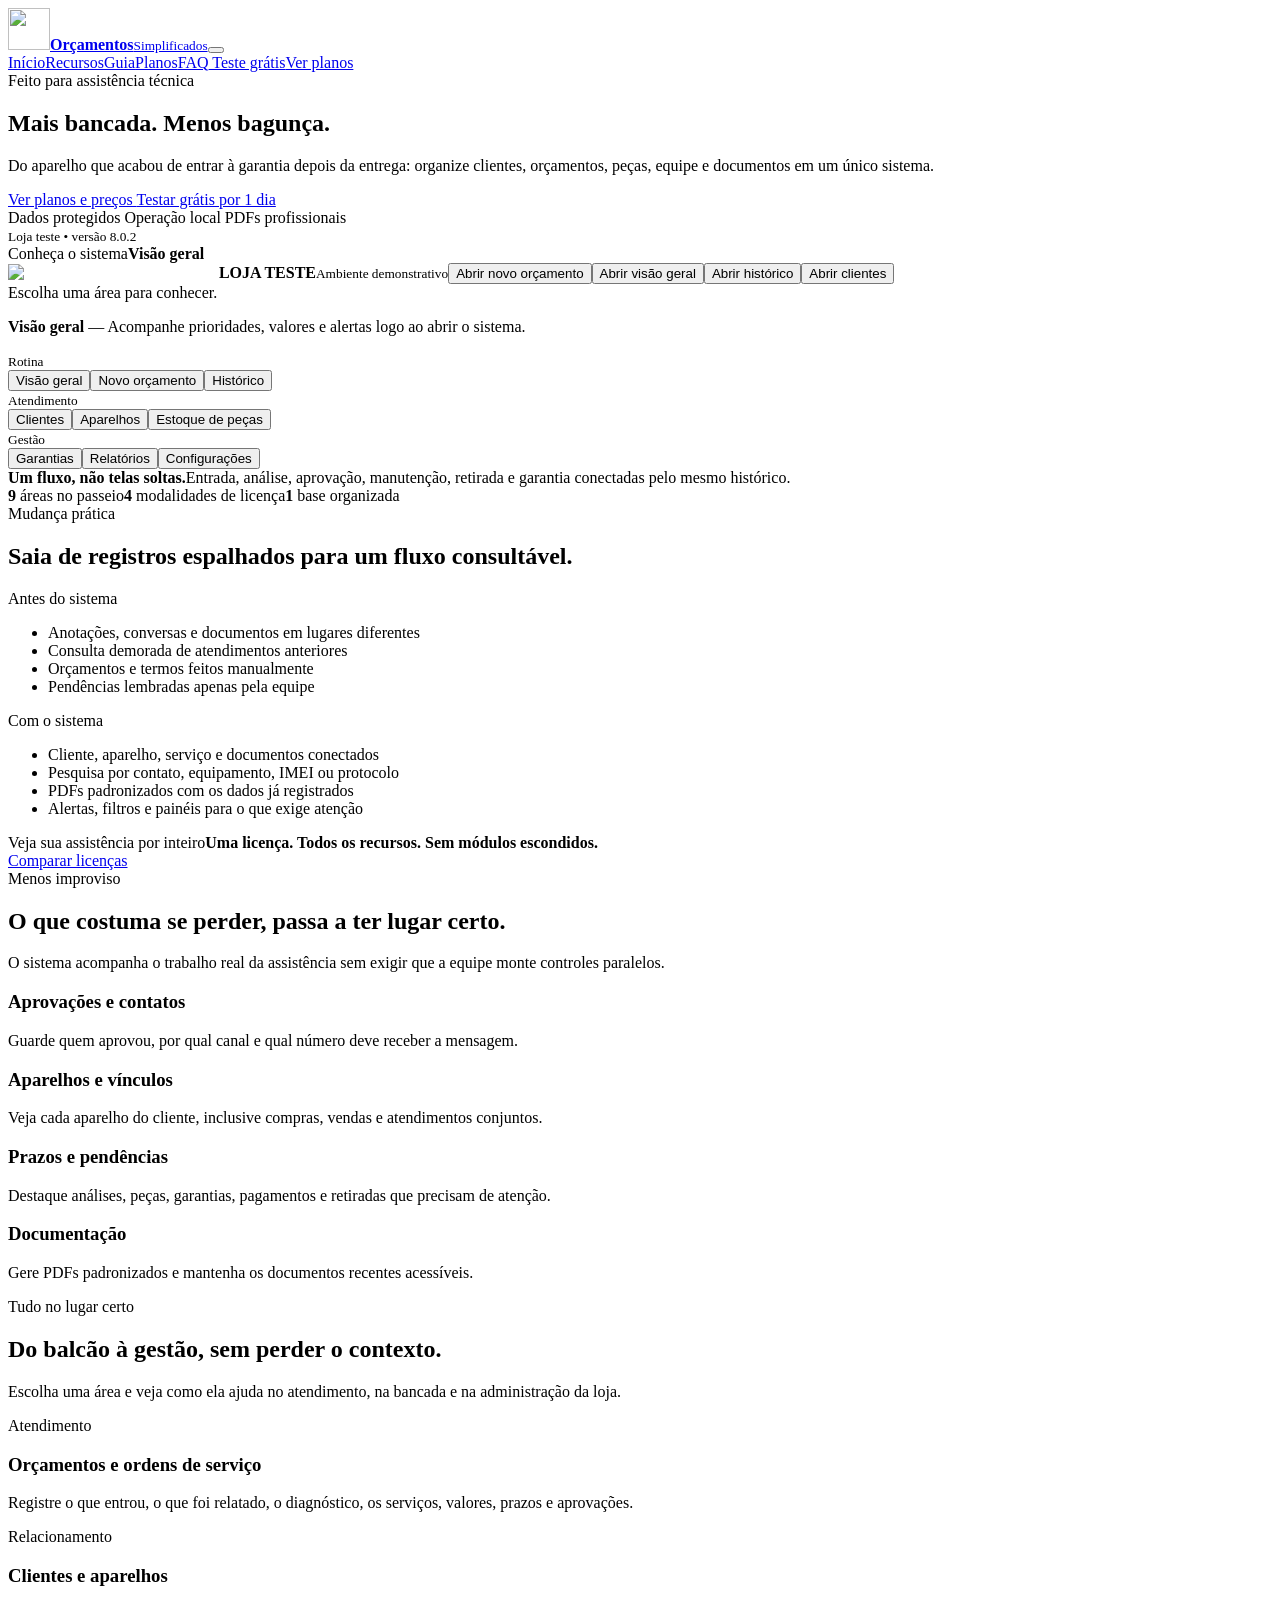
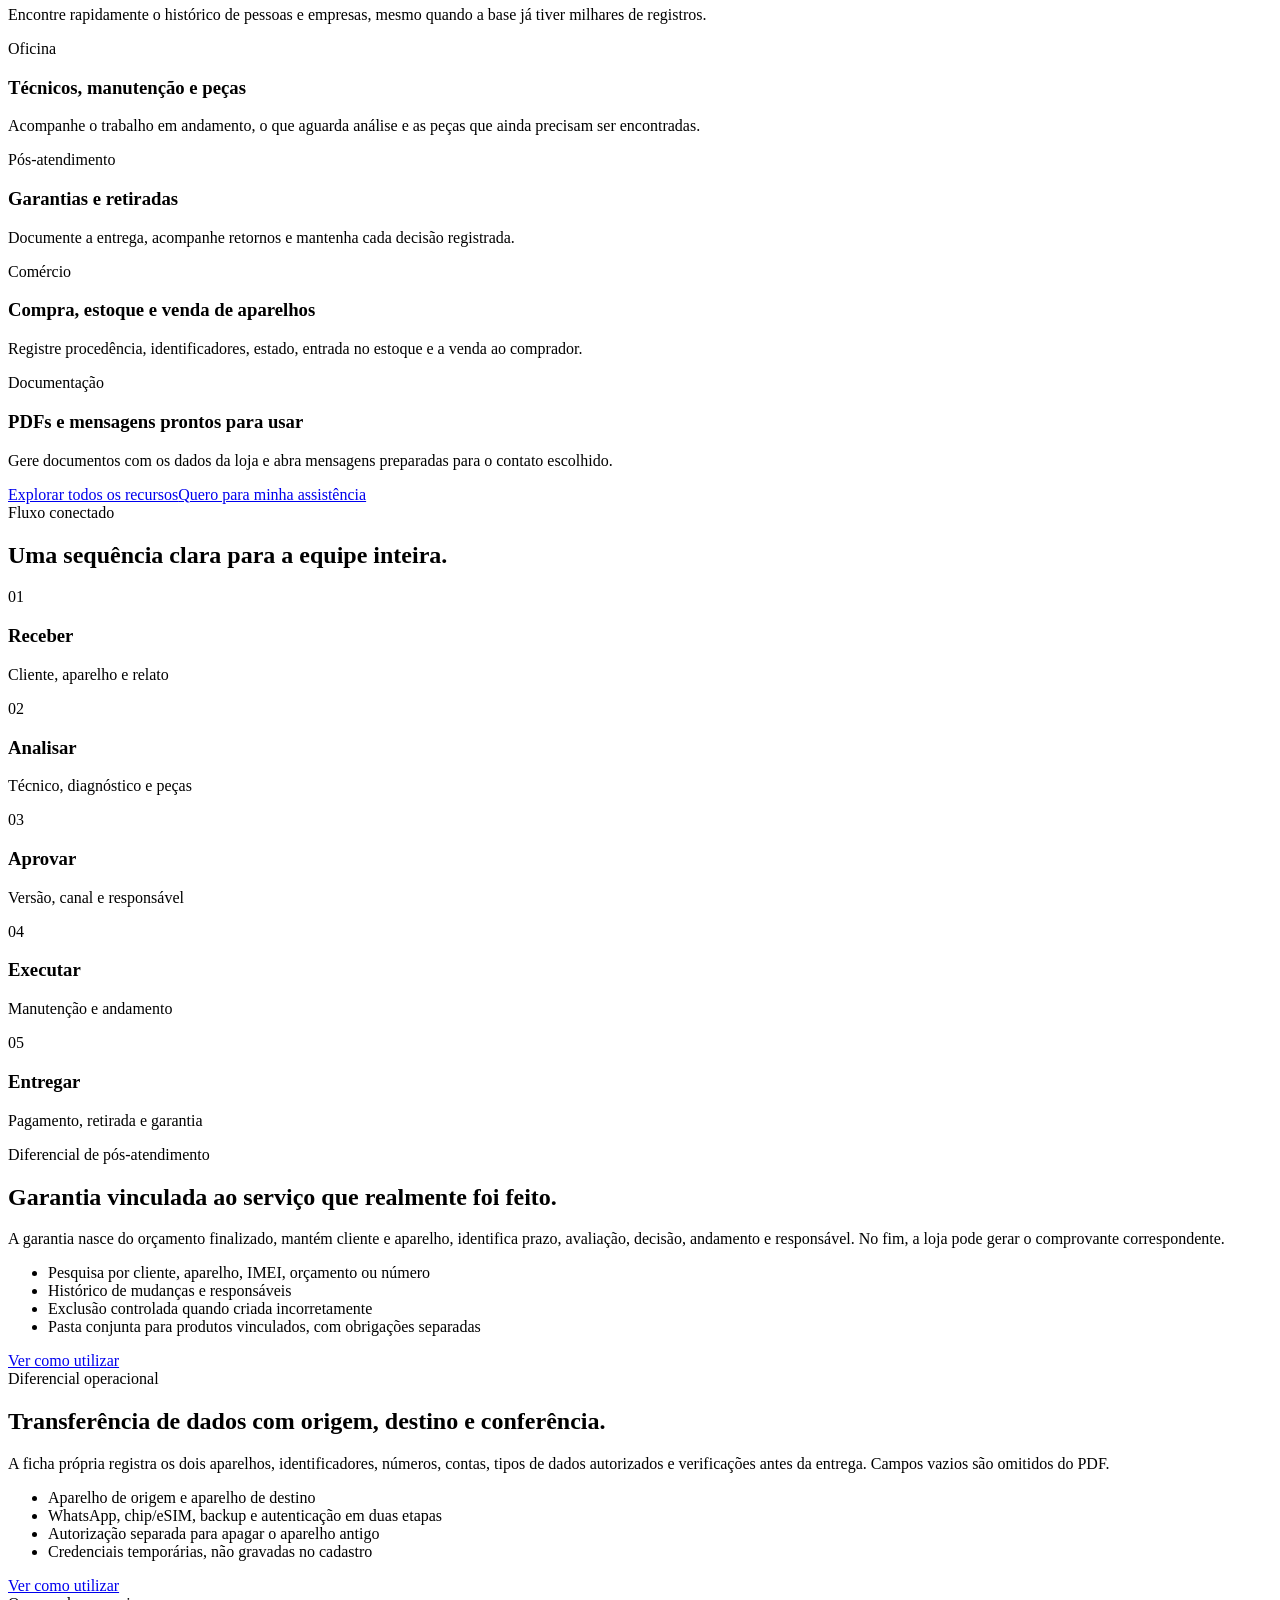
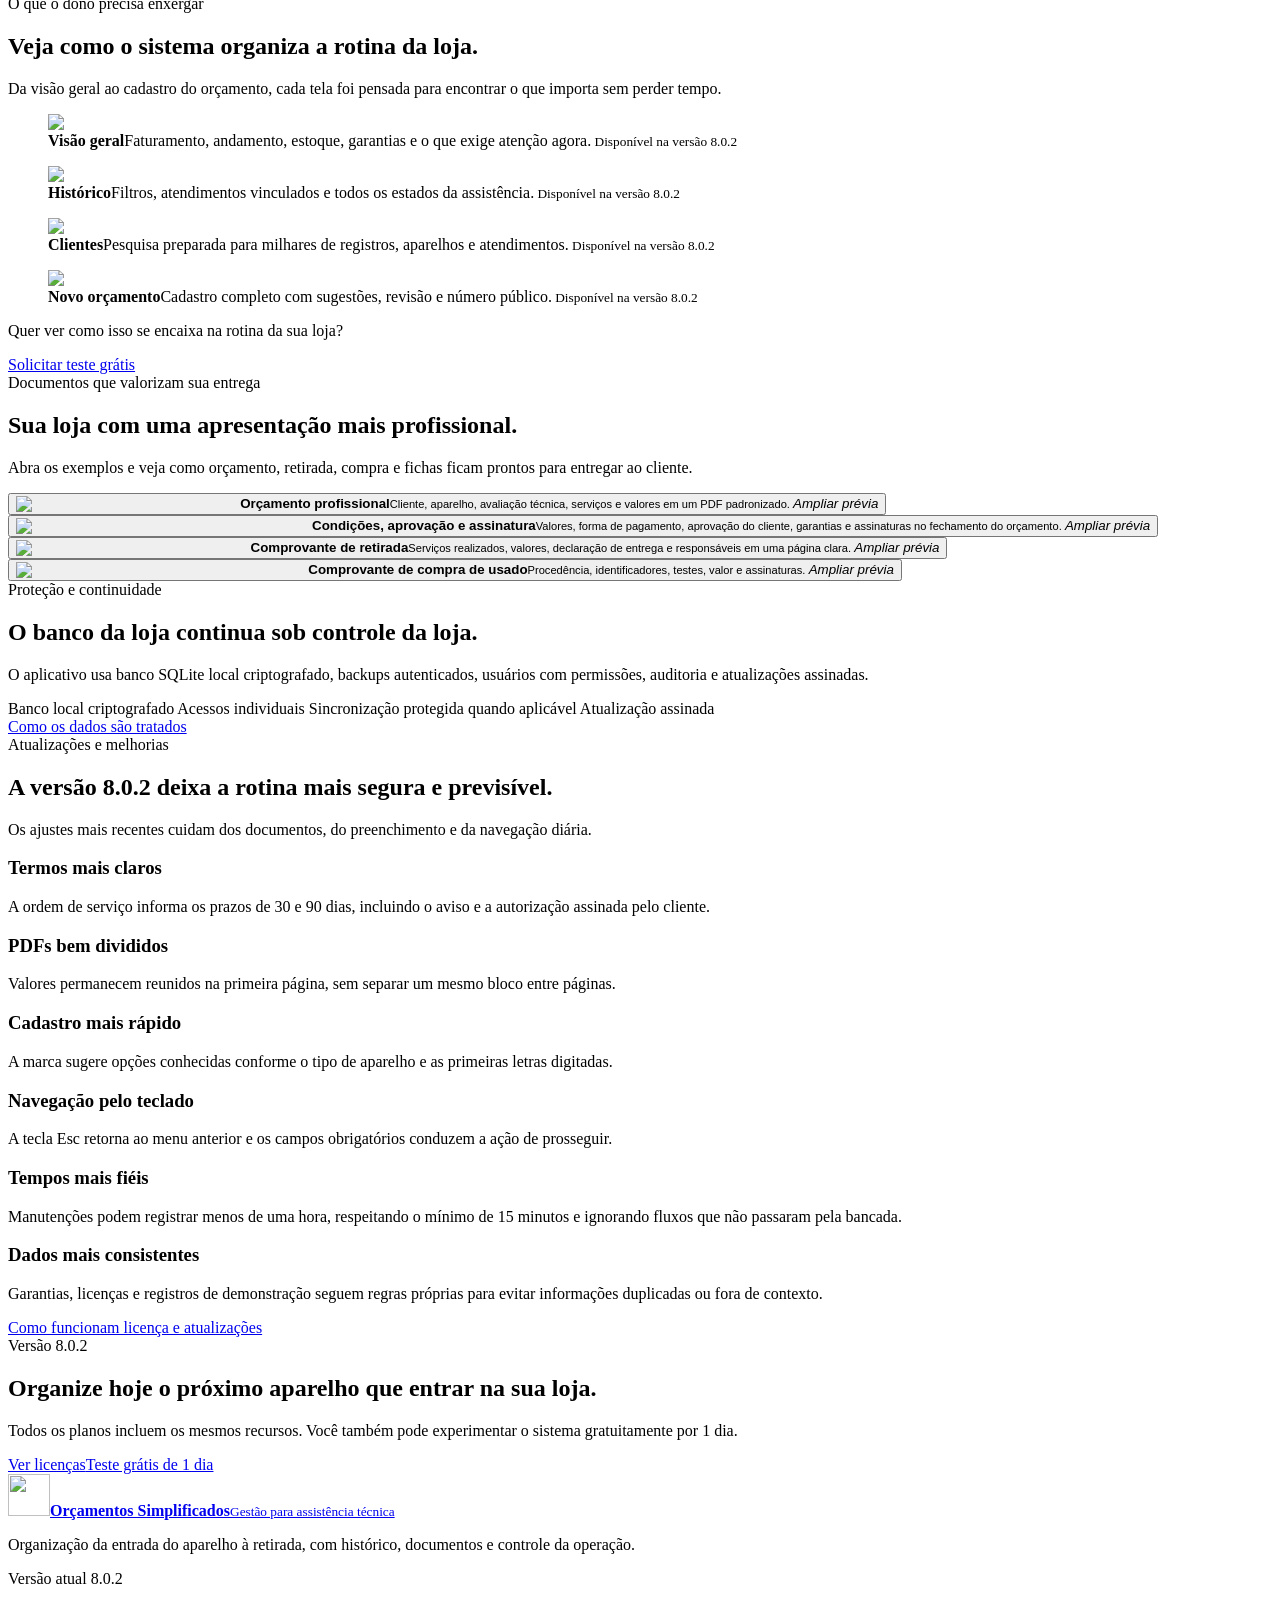
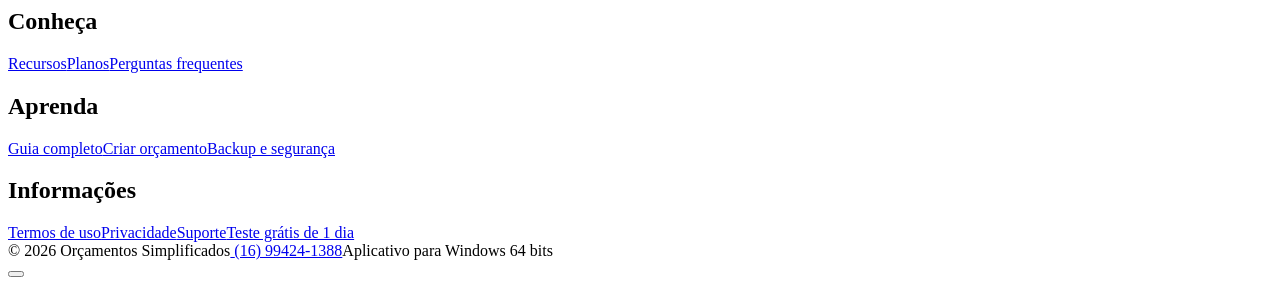
==== commit 5a884a10: "Atualiza apresentação e navegação interativa" ====
--- a/index.html
+++ b/index.html
@@ -1 +1 @@
-<!DOCTYPE html><html lang="pt-BR"><head><meta charSet="utf-8"/><link rel="preconnect" href="/" crossorigin=""/><meta name="viewport" content="width=device-width, initial-scale=1"/><link rel="preload" as="image" href="/orcamentos-simplificados-site/assets/img/app/inicio-real.png"/><link rel="stylesheet" href="/orcamentos-simplificados-site/_next/static/chunks/04za3hu5nilvo.css" data-precedence="next"/><link rel="stylesheet" href="/orcamentos-simplificados-site/_next/static/chunks/06ao1v6je2iuf.css" data-precedence="next"/><link rel="preload" as="script" fetchPriority="low" href="/orcamentos-simplificados-site/_next/static/chunks/07aa0sb07eywk.js"/><script src="/orcamentos-simplificados-site/_next/static/chunks/0ts~krv7_tm3c.js" async=""></script><script src="/orcamentos-simplificados-site/_next/static/chunks/02dd9999gnvp8.js" async=""></script><script src="/orcamentos-simplificados-site/_next/static/chunks/0rbycg7h20li_.js" async=""></script><script src="/orcamentos-simplificados-site/_next/static/chunks/turbopack-0r8rmsdnc5o97.js" async=""></script><script src="/orcamentos-simplificados-site/_next/static/chunks/0u~esq5fg0m~m.js" async=""></script><script src="/orcamentos-simplificados-site/_next/static/chunks/176op1ci1oflp.js" async=""></script><script src="/orcamentos-simplificados-site/_next/static/chunks/0o6dxhs97-021.js" async=""></script><title>Orçamentos Simplificados | Gestão para assistência técnica</title><meta name="description" content="Organize orçamentos, clientes, aparelhos, serviços, peças, garantias e documentos em um aplicativo Windows feito para assistências técnicas."/><meta property="og:title" content="Orçamentos Simplificados"/><meta property="og:description" content="Mais organização da entrada do aparelho até a entrega."/><meta property="og:locale" content="pt_BR"/><meta property="og:image" content="https://orcamentos-simplificados.bielzinhovale.chatgpt.site/orcamentos-simplificados-site/og.png"/><meta property="og:type" content="website"/><meta name="twitter:card" content="summary_large_image"/><meta name="twitter:title" content="Orçamentos Simplificados"/><meta name="twitter:description" content="Mais organização da entrada do aparelho até a entrega."/><meta name="twitter:image" content="https://orcamentos-simplificados.bielzinhovale.chatgpt.site/orcamentos-simplificados-site/og.png"/><link rel="icon" href="/orcamentos-simplificados-site/assets/branding/icon-192.png"/><script src="/orcamentos-simplificados-site/_next/static/chunks/03~yq9q893hmn.js" noModule=""></script></head><body><div hidden=""><!--$--><!--/$--></div><header class="site-header sticky-top"><nav class="navbar navbar-expand-lg" aria-label="Navegação principal"><div class="container"><a class="navbar-brand d-flex align-items-center gap-2" href="/orcamentos-simplificados-site/"><img alt="" loading="lazy" width="42" height="42" decoding="async" data-nimg="1" style="color:transparent" src="/orcamentos-simplificados-site/assets/branding/icon-192.png"/><span><strong>Orçamentos</strong><small>Simplificados</small></span></a><button class="navbar-toggler" type="button" aria-expanded="false" aria-controls="site-menu" aria-label="Abrir menu"><i class="bi bi-list"></i></button><div id="site-menu" class="navbar-collapse "><div class="navbar-nav ms-auto align-items-lg-center gap-lg-1"><a class="nav-link active" href="/orcamentos-simplificados-site/">Início</a><a class="nav-link " href="/orcamentos-simplificados-site/recursos/">Recursos</a><a class="nav-link " href="/orcamentos-simplificados-site/guia/">Guia</a><a class="nav-link " href="/orcamentos-simplificados-site/planos/">Planos</a><a class="nav-link " href="/orcamentos-simplificados-site/faq/">FAQ</a><a class="btn btn-trial ms-lg-3" href="https://wa.me/5516994241388?text=Ol%C3%A1!%20Quero%20solicitar%20o%20teste%20gr%C3%A1tis%20de%201%20dia%20do%20Or%C3%A7amentos%20Simplificados.%20Pode%20me%20ajudar%20com%20a%20ativa%C3%A7%C3%A3o%3F"><i class="bi bi-clock"></i> Teste grátis</a><a class="btn btn-primary" href="/orcamentos-simplificados-site/planos/">Ver planos</a></div></div></div></nav></header><main><section class="hero-section"><div class="container position-relative"><div class="row align-items-center gy-5"><div class="col-lg-5"><span class="eyebrow"><i class="bi bi-windows"></i> Feito para assistência técnica</span><h1>Mais bancada. Menos bagunça.</h1><p class="hero-lead">Do aparelho que acabou de entrar à garantia depois da entrega: organize clientes, orçamentos, peças, equipe e documentos em um único sistema.</p><div class="d-flex flex-wrap gap-3 mt-4"><a class="btn btn-primary btn-lg" href="/orcamentos-simplificados-site/planos/">Ver planos e preços <i class="bi bi-arrow-right"></i></a><a class="btn btn-outline-light btn-lg" href="https://wa.me/5516994241388?text=Ol%C3%A1!%20Quero%20solicitar%20o%20teste%20gr%C3%A1tis%20de%201%20dia%20do%20Or%C3%A7amentos%20Simplificados.%20Pode%20me%20ajudar%20com%20a%20ativa%C3%A7%C3%A3o%3F">Testar grátis por 1 dia</a></div><div class="trust-row"><span><i class="bi bi-shield-check"></i> Dados protegidos</span><span><i class="bi bi-wifi-off"></i> Operação local</span><span><i class="bi bi-file-earmark-pdf"></i> PDFs profissionais</span></div></div><div class="col-lg-7"><div class="hero-console"><div class="shot-top"><span></span><span></span><span></span><small>Loja teste • versão <!-- -->8.0.1</small></div><section class="authentic-product-preview" aria-label="Demonstração interativa com capturas reais do aplicativo"><div class="authentic-preview-toolbar"><span><i class="bi bi-camera"></i> Captura real do aplicativo</span><strong>Visão geral</strong></div><div class="authentic-preview-frame"><img alt="Tela real do aplicativo: Visão geral" width="1440" height="816" decoding="async" data-nimg="1" style="color:transparent" src="/orcamentos-simplificados-site/assets/img/app/inicio-real.png"/><span class="preview-demo-brand" aria-hidden="true"><strong>LOJA TESTE</strong><small>Ambiente demonstrativo</small></span><button type="button" class="preview-hotspot hotspot-new " aria-label="Abrir novo orçamento" aria-pressed="false"><span>Abrir novo orçamento</span></button><button type="button" class="preview-hotspot hotspot-home active" aria-label="Abrir visão geral" aria-pressed="true"><span>Abrir visão geral</span></button><button type="button" class="preview-hotspot hotspot-history " aria-label="Abrir histórico" aria-pressed="false"><span>Abrir histórico</span></button><button type="button" class="preview-hotspot hotspot-clients " aria-label="Abrir clientes" aria-pressed="false"><span>Abrir clientes</span></button></div><div class="authentic-preview-caption" aria-live="polite"><span><i class="bi bi-cursor"></i> Clique nos menus destacados dentro da tela.</span><p><strong>Visão geral</strong> — <!-- -->Indicadores, alertas e prioridades da operação.</p><div class="authentic-preview-tabs" aria-label="Escolher tela da demonstração"><button type="button" class="" aria-pressed="false">Novo orçamento</button><button type="button" class="active" aria-pressed="true">Visão geral</button><button type="button" class="" aria-pressed="false">Histórico</button><button type="button" class="" aria-pressed="false">Clientes</button></div></div></section></div></div></div></div></section><section class="proof-bar"><div class="container"><div><strong>Um fluxo, não telas soltas.</strong><span>Entrada, análise, aprovação, manutenção, retirada e garantia conectadas pelo mesmo histórico.</span></div><div class="proof-stats"><span><strong>8</strong> áreas de gestão</span><span><strong>4</strong> modalidades de licença</span><span><strong>1</strong> base organizada</span></div></div></section><section class="compare-section" data-reveal="true"><div class="container"><div class="section-heading centered"><span class="eyebrow">Mudança prática</span><h2>Saia de registros espalhados para um fluxo consultável.</h2></div><div class="compare-grid"><article class="compare-card before"><span><i class="bi bi-x-circle"></i> Antes do sistema</span><ul><li>Anotações, conversas e documentos em lugares diferentes</li><li>Consulta demorada de atendimentos anteriores</li><li>Orçamentos e termos feitos manualmente</li><li>Pendências lembradas apenas pela equipe</li></ul></article><article class="compare-card after"><span><i class="bi bi-check-circle"></i> Com o sistema</span><ul><li>Cliente, aparelho, serviço e documentos conectados</li><li>Pesquisa por contato, equipamento, IMEI ou protocolo</li><li>PDFs padronizados com os dados já registrados</li><li>Alertas, filtros e painéis para o que exige atenção</li></ul></article></div></div></section><section class="buy-band"><div class="container"><div><span>Veja sua assistência por inteiro</span><strong>Uma licença. Todos os recursos. Sem módulos escondidos.</strong></div><a class="btn btn-primary" href="/orcamentos-simplificados-site/planos/">Comparar licenças <i class="bi bi-arrow-right"></i></a></div></section><section class="section-light" id="problema" data-reveal="true"><div class="container"><div class="section-heading centered"><span class="eyebrow">Menos improviso</span><h2>O que costuma se perder, passa a ter lugar certo.</h2><p>O sistema acompanha o trabalho real da assistência sem exigir que a equipe monte controles paralelos.</p></div><div class="row g-4 mt-2"><div class="col-sm-6 col-lg-3"><article class="benefit-card h-100"><i class="bi bi-chat-left-dots"></i><h3>Aprovações e contatos</h3><p>Guarde quem aprovou, por qual canal e qual número deve receber a mensagem.</p></article></div><div class="col-sm-6 col-lg-3"><article class="benefit-card h-100"><i class="bi bi-phone-vibrate"></i><h3>Aparelhos e vínculos</h3><p>Veja cada aparelho do cliente, inclusive compras, vendas e atendimentos conjuntos.</p></article></div><div class="col-sm-6 col-lg-3"><article class="benefit-card h-100"><i class="bi bi-clock-history"></i><h3>Prazos e pendências</h3><p>Destaque análises, peças, garantias, pagamentos e retiradas que precisam de atenção.</p></article></div><div class="col-sm-6 col-lg-3"><article class="benefit-card h-100"><i class="bi bi-journal-check"></i><h3>Documentação</h3><p>Gere PDFs padronizados e mantenha os documentos recentes acessíveis.</p></article></div></div></div></section><section class="section-dark" data-reveal="true"><div class="container"><div class="section-heading"><span class="eyebrow">Recursos reais</span><h2>Do balcão à gestão, sem perder o contexto.</h2><p>Cada módulo abaixo existe na versão atual e foi conferido diretamente no aplicativo e em sua documentação interna.</p></div><div class="feature-grid mt-5"><article class="feature-tile"><div class="feature-icon"><i class="bi bi-clipboard2-check"></i></div><div><span>Atendimento</span><h3>Orçamentos e ordens de serviço</h3><p>Registre o que entrou, o que foi relatado, o diagnóstico, os serviços, valores, prazos e aprovações.</p></div></article><article class="feature-tile"><div class="feature-icon"><i class="bi bi-people"></i></div><div><span>Relacionamento</span><h3>Clientes e aparelhos</h3><p>Encontre rapidamente o histórico de pessoas e empresas, mesmo quando a base já tiver milhares de registros.</p></div></article><article class="feature-tile"><div class="feature-icon"><i class="bi bi-tools"></i></div><div><span>Oficina</span><h3>Técnicos, manutenção e peças</h3><p>Acompanhe o trabalho em andamento, o que aguarda análise e as peças que ainda precisam ser encontradas.</p></div></article><article class="feature-tile"><div class="feature-icon"><i class="bi bi-shield-check"></i></div><div><span>Pós-atendimento</span><h3>Garantias e retiradas</h3><p>Documente a entrega, acompanhe retornos e mantenha cada decisão registrada.</p></div></article><article class="feature-tile"><div class="feature-icon"><i class="bi bi-phone"></i></div><div><span>Comércio</span><h3>Compra, estoque e venda de aparelhos</h3><p>Registre procedência, identificadores, estado, entrada no estoque e a venda ao comprador.</p></div></article><article class="feature-tile"><div class="feature-icon"><i class="bi bi-file-earmark-pdf"></i></div><div><span>Documentação</span><h3>PDFs e mensagens prontos para usar</h3><p>Gere documentos com os dados da loja e abra mensagens preparadas para o contato escolhido.</p></div></article></div><div class="text-center mt-5 d-flex flex-wrap justify-content-center gap-3"><a class="btn btn-outline-light btn-lg" href="/orcamentos-simplificados-site/recursos/">Explorar todos os recursos</a><a class="btn btn-primary btn-lg" href="/orcamentos-simplificados-site/planos/">Quero para minha assistência</a></div></div></section><section class="workflow-section"><div class="container"><div class="section-heading centered"><span class="eyebrow">Fluxo conectado</span><h2>Uma sequência clara para a equipe inteira.</h2></div><div class="workflow-line"><div class="workflow-step"><span>01</span><i class="bi bi-check-lg"></i><h3>Receber</h3><p>Cliente, aparelho e relato</p></div><div class="workflow-step"><span>02</span><i class="bi bi-check-lg"></i><h3>Analisar</h3><p>Técnico, diagnóstico e peças</p></div><div class="workflow-step"><span>03</span><i class="bi bi-check-lg"></i><h3>Aprovar</h3><p>Versão, canal e responsável</p></div><div class="workflow-step"><span>04</span><i class="bi bi-check-lg"></i><h3>Executar</h3><p>Manutenção e andamento</p></div><div class="workflow-step"><span>05</span><i class="bi bi-check-lg"></i><h3>Entregar</h3><p>Pagamento, retirada e garantia</p></div></div></div></section><section class="differentials-section"><div class="container"><div class="row g-4"><div class="col-lg-6"><article class="differential-card guarantee"><div class="differential-icon"><i class="bi bi-shield-check"></i></div><span class="eyebrow">Diferencial de pós-atendimento</span><h2>Garantia vinculada ao serviço que realmente foi feito.</h2><p>A garantia nasce do orçamento finalizado, mantém cliente e aparelho, identifica prazo, avaliação, decisão, andamento e responsável. No fim, a loja pode gerar o comprovante correspondente.</p><ul class="check-list"><li>Pesquisa por cliente, aparelho, IMEI, orçamento ou número</li><li>Histórico de mudanças e responsáveis</li><li>Exclusão controlada quando criada incorretamente</li><li>Pasta conjunta para produtos vinculados, com obrigações separadas</li></ul><a class="text-link" href="/orcamentos-simplificados-site/guia/#garantias">Ver como utilizar <i class="bi bi-arrow-right"></i></a></article></div><div class="col-lg-6"><article class="differential-card transfer"><div class="differential-icon"><i class="bi bi-arrow-left-right"></i></div><span class="eyebrow">Diferencial operacional</span><h2>Transferência de dados com origem, destino e conferência.</h2><p>A ficha própria registra os dois aparelhos, identificadores, números, contas, tipos de dados autorizados e verificações antes da entrega. Campos vazios são omitidos do PDF.</p><ul class="check-list"><li>Aparelho de origem e aparelho de destino</li><li>WhatsApp, chip/eSIM, backup e autenticação em duas etapas</li><li>Autorização separada para apagar o aparelho antigo</li><li>Credenciais temporárias, não gravadas no cadastro</li></ul><a class="text-link" href="/orcamentos-simplificados-site/guia/#transferencia">Ver como utilizar <i class="bi bi-arrow-right"></i></a></article></div></div></div></section><section class="owner-tour" id="demonstracao" data-reveal="true"><div class="container"><div class="section-heading centered"><span class="eyebrow">O que o dono precisa enxergar</span><h2>Telas reais, capturadas diretamente da versão atual.</h2><p>Os registros exibidos pertencem ao modo demonstração do aplicativo e são totalmente fictícios. Nenhuma tela abaixo foi desenhada ou gerada para o site.</p></div><div class="real-screen-grid"><figure class="real-screen-card"><div><img alt="Captura real do aplicativo: Visão geral" loading="lazy" width="1440" height="816" decoding="async" data-nimg="1" style="color:transparent" src="/orcamentos-simplificados-site/assets/img/app/inicio-real.png"/></div><figcaption><strong>Visão geral</strong><span>Faturamento, andamento, estoque, garantias e o que exige atenção agora.</span><small><i class="bi bi-camera"></i> Captura autêntica da versão <!-- -->8.0.1</small></figcaption></figure><figure class="real-screen-card"><div><img alt="Captura real do aplicativo: Histórico" loading="lazy" width="1440" height="816" decoding="async" data-nimg="1" style="color:transparent" src="/orcamentos-simplificados-site/assets/img/app/historico-real.png"/></div><figcaption><strong>Histórico</strong><span>Filtros, atendimentos vinculados e todos os estados da assistência.</span><small><i class="bi bi-camera"></i> Captura autêntica da versão <!-- -->8.0.1</small></figcaption></figure><figure class="real-screen-card"><div><img alt="Captura real do aplicativo: Clientes" loading="lazy" width="1440" height="816" decoding="async" data-nimg="1" style="color:transparent" src="/orcamentos-simplificados-site/assets/img/app/clientes-real.png"/></div><figcaption><strong>Clientes</strong><span>Pesquisa preparada para milhares de registros, aparelhos e atendimentos.</span><small><i class="bi bi-camera"></i> Captura autêntica da versão <!-- -->8.0.1</small></figcaption></figure><figure class="real-screen-card"><div><img alt="Captura real do aplicativo: Novo orçamento" loading="lazy" width="1440" height="816" decoding="async" data-nimg="1" style="color:transparent" src="/orcamentos-simplificados-site/assets/img/app/novo-orcamento-real.png"/></div><figcaption><strong>Novo orçamento</strong><span>Cadastro completo com sugestões, revisão e número público.</span><small><i class="bi bi-camera"></i> Captura autêntica da versão <!-- -->8.0.1</small></figcaption></figure></div><div class="tour-action"><p>Quer ver como isso se encaixa na rotina da sua loja?</p><a class="btn btn-primary btn-lg" href="https://wa.me/5516994241388?text=Ol%C3%A1!%20Quero%20solicitar%20o%20teste%20gr%C3%A1tis%20de%201%20dia%20do%20Or%C3%A7amentos%20Simplificados.%20Pode%20me%20ajudar%20com%20a%20ativa%C3%A7%C3%A3o%3F">Solicitar teste grátis <i class="bi bi-whatsapp"></i></a></div></div></section><section class="section-light" data-reveal="true"><div class="container"><div class="section-heading centered"><span class="eyebrow">Documentos que valorizam sua entrega</span><h2>Sua loja com uma apresentação mais profissional.</h2><p>Todos os exemplos abaixo foram gerados pelo aplicativo com “Loja teste” e dados fictícios de validação. Clique para ampliar.</p></div><div class="mt-5"><div class="row g-4 document-gallery"><div class="col-sm-6 col-lg-4"><button class="document-card" aria-label="Ampliar Orçamento profissional"><span class="document-preview"><img alt="Prévia real: Orçamento profissional" loading="lazy" width="1200" height="900" decoding="async" data-nimg="1" style="color:transparent" src="/orcamentos-simplificados-site/assets/img/documentos/orcamento.png"/></span><span class="document-copy"><strong>Orçamento profissional</strong><small>Cliente, aparelho, avaliação técnica, serviços e valores em um PDF padronizado.</small><em><i class="bi bi-arrows-fullscreen"></i> Ampliar prévia</em></span></button></div><div class="col-sm-6 col-lg-4"><button class="document-card" aria-label="Ampliar Condições, aprovação e assinatura"><span class="document-preview"><img alt="Prévia real: Condições, aprovação e assinatura" loading="lazy" width="1200" height="900" decoding="async" data-nimg="1" style="color:transparent" src="/orcamentos-simplificados-site/assets/img/documentos/orcamento-detalhes.png"/></span><span class="document-copy"><strong>Condições, aprovação e assinatura</strong><small>Valores, forma de pagamento, aprovação do cliente, garantias e assinaturas no fechamento do orçamento.</small><em><i class="bi bi-arrows-fullscreen"></i> Ampliar prévia</em></span></button></div><div class="col-sm-6 col-lg-4"><button class="document-card" aria-label="Ampliar Comprovante de retirada"><span class="document-preview"><img alt="Prévia real: Comprovante de retirada" loading="lazy" width="1200" height="900" decoding="async" data-nimg="1" style="color:transparent" src="/orcamentos-simplificados-site/assets/img/documentos/comprovante-retirada.png"/></span><span class="document-copy"><strong>Comprovante de retirada</strong><small>Serviços realizados, valores, declaração de entrega e responsáveis em uma página clara.</small><em><i class="bi bi-arrows-fullscreen"></i> Ampliar prévia</em></span></button></div><div class="col-sm-6 col-lg-4"><button class="document-card" aria-label="Ampliar Comprovante de compra de usado"><span class="document-preview"><img alt="Prévia real: Comprovante de compra de usado" loading="lazy" width="1200" height="900" decoding="async" data-nimg="1" style="color:transparent" src="/orcamentos-simplificados-site/assets/img/documentos/compra-usado.png"/></span><span class="document-copy"><strong>Comprovante de compra de usado</strong><small>Procedência, identificadores, testes, valor e assinaturas.</small><em><i class="bi bi-arrows-fullscreen"></i> Ampliar prévia</em></span></button></div></div></div></div></section><section class="security-section"><div class="container"><div class="security-card"><div><span class="eyebrow">Proteção e continuidade</span><h2>O banco da loja continua sob controle da loja.</h2><p>O aplicativo usa banco SQLite local criptografado, backups autenticados, usuários com permissões, auditoria e atualizações assinadas.</p><div class="security-points"><span><i class="bi bi-database-lock"></i> Banco local criptografado</span><span><i class="bi bi-person-lock"></i> Acessos individuais</span><span><i class="bi bi-cloud-check"></i> Sincronização protegida quando aplicável</span><span><i class="bi bi-arrow-repeat"></i> Atualização assinada</span></div></div><a class="btn btn-primary btn-lg" href="/orcamentos-simplificados-site/privacidade/">Como os dados são tratados</a></div></div></section><section class="updates-section"><div class="container"><div class="section-heading"><span class="eyebrow">Atualizações e melhorias</span><h2>A versão 8.0.1 consolidou detalhes que evitam retrabalho.</h2><p>A evolução recente foi traduzida em benefícios visíveis para quem atende, executa e administra.</p></div><div class="updates-grid"><article><i class="bi bi-arrow-repeat"></i><h3>Atualização mais confiável</h3><p>Download automático assinado, canais estável e beta e passagem corrigida da beta para a versão oficial.</p></article><article><i class="bi bi-clock"></i><h3>Tempos mais fiéis</h3><p>Manutenções podem registrar menos de uma hora, respeitando o mínimo de 15 minutos e ignorando fluxos que não passaram pela bancada.</p></article><article><i class="bi bi-ui-checks-grid"></i><h3>Interface padronizada</h3><p>Tema claro menos cansativo, menus azuis consistentes, modais roláveis e formulários mais previsíveis pelo teclado.</p></article><article><i class="bi bi-person-vcard"></i><h3>Cadastros mais práticos</h3><p>Autocompletar em áreas operacionais, nome com primeiro e segundo termo e aparelhos comprados ou vendidos no perfil.</p></article><article><i class="bi bi-tags"></i><h3>Mais controle comercial</h3><p>Desconto para aprovações antigas, agrupamento de compras por status e PayJoy como estado comercial do aparelho.</p></article><article><i class="bi bi-shield-lock"></i><h3>Correções de integridade</h3><p>Renovação preserva a empresa, exclusão de garantia remove referências e dados de demonstração não entram na sincronização.</p></article></div><a class="text-link" href="/orcamentos-simplificados-site/guia/#atualizacoes">Como funcionam licença e atualizações <i class="bi bi-arrow-right"></i></a></div></section><section class="final-cta"><div class="container"><div class="cta-panel"><span class="eyebrow">Versão <!-- -->8.0.1</span><h2>Organize hoje o próximo aparelho que entrar na sua loja.</h2><p>Todos os planos incluem os mesmos recursos. Você também pode experimentar o sistema gratuitamente por 1 dia.</p><div class="d-flex flex-wrap justify-content-center gap-3"><a class="btn btn-primary btn-lg" href="/orcamentos-simplificados-site/planos/">Ver licenças</a><a class="btn btn-outline-light btn-lg" href="https://wa.me/5516994241388?text=Ol%C3%A1!%20Quero%20solicitar%20o%20teste%20gr%C3%A1tis%20de%201%20dia%20do%20Or%C3%A7amentos%20Simplificados.%20Pode%20me%20ajudar%20com%20a%20ativa%C3%A7%C3%A3o%3F">Teste grátis de 1 dia</a></div></div></div></section></main><!--$--><!--/$--><footer class="site-footer"><div class="container"><div class="footer-grid"><div><a class="footer-brand" href="/orcamentos-simplificados-site/"><img alt="" loading="lazy" width="42" height="42" decoding="async" data-nimg="1" style="color:transparent" src="/orcamentos-simplificados-site/assets/branding/icon-192.png"/><span><strong>Orçamentos Simplificados</strong><small>Gestão para assistência técnica</small></span></a><p>Organização da entrada do aparelho à retirada, com histórico, documentos e controle da operação.</p><span class="version-chip">Versão atual <!-- -->8.0.1</span></div><div><h2>Conheça</h2><a href="/orcamentos-simplificados-site/recursos/">Recursos</a><a href="/orcamentos-simplificados-site/planos/">Planos</a><a href="/orcamentos-simplificados-site/faq/">Perguntas frequentes</a></div><div><h2>Aprenda</h2><a href="/orcamentos-simplificados-site/guia/">Guia completo</a><a href="/orcamentos-simplificados-site/guia/#novo-orcamento">Criar orçamento</a><a href="/orcamentos-simplificados-site/guia/#backup">Backup e segurança</a></div><div><h2>Informações</h2><a href="/orcamentos-simplificados-site/termos/">Termos de uso</a><a href="/orcamentos-simplificados-site/privacidade/">Privacidade</a><a href="/orcamentos-simplificados-site/faq/#suporte">Suporte</a><a href="https://wa.me/5516994241388?text=Ol%C3%A1!%20Quero%20solicitar%20o%20teste%20gr%C3%A1tis%20de%201%20dia%20do%20Or%C3%A7amentos%20Simplificados.%20Pode%20me%20ajudar%20com%20a%20ativa%C3%A7%C3%A3o%3F">Teste grátis de 1 dia</a></div></div><div class="footer-bottom"><span>© 2026 <!-- -->Orçamentos Simplificados</span><a href="https://wa.me/5516994241388?text=Ol%C3%A1!%20Quero%20conhecer%20melhor%20o%20Or%C3%A7amentos%20Simplificados%20para%20minha%20assist%C3%AAncia%20t%C3%A9cnica."><i class="bi bi-whatsapp"></i> <!-- -->(16) 99424-1388</a><span>Aplicativo para Windows 64 bits</span></div></div></footer><button class="back-to-top" aria-label="Voltar ao topo"><i class="bi bi-arrow-up"></i></button><script src="/orcamentos-simplificados-site/_next/static/chunks/07aa0sb07eywk.js" id="_R_" async=""></script><script>(self.__next_f=self.__next_f||[]).push([0])</script><script>self.__next_f.push([1,"1:\"$Sreact.fragment\"\n2:I[20620,[\"/orcamentos-simplificados-site/_next/static/chunks/0u~esq5fg0m~m.js\",\"/orcamentos-simplificados-site/_next/static/chunks/176op1ci1oflp.js\"],\"SiteHeader\"]\n3:I[39011,[\"/orcamentos-simplificados-site/_next/static/chunks/0u~esq5fg0m~m.js\",\"/orcamentos-simplificados-site/_next/static/chunks/176op1ci1oflp.js\"],\"default\"]\n4:I[37771,[\"/orcamentos-simplificados-site/_next/static/chunks/0u~esq5fg0m~m.js\",\"/orcamentos-simplificados-site/_next/static/chunks/176op1ci1oflp.js\"],\"default\"]\n5:I[64911,[\"/orcamentos-simplificados-site/_next/static/chunks/0u~esq5fg0m~m.js\",\"/orcamentos-simplificados-site/_next/static/chunks/176op1ci1oflp.js\",\"/orcamentos-simplificados-site/_next/static/chunks/0o6dxhs97-021.js\"],\"\"]\n6:I[18365,[\"/orcamentos-simplificados-site/_next/static/chunks/0u~esq5fg0m~m.js\",\"/orcamentos-simplificados-site/_next/static/chunks/176op1ci1oflp.js\",\"/orcamentos-simplificados-site/_next/static/chunks/0o6dxhs97-021.js\"],\"Image\"]\n7:I[63894,[\"/orcamentos-simplificados-site/_next/static/chunks/0u~esq5fg0m~m.js\",\"/orcamentos-simplificados-site/_next/static/chunks/176op1ci1oflp.js\"],\"BackToTop\"]\n8:I[60787,[\"/orcamentos-simplificados-site/_next/static/chunks/0u~esq5fg0m~m.js\",\"/orcamentos-simplificados-site/_next/static/chunks/176op1ci1oflp.js\",\"/orcamentos-simplificados-site/_next/static/chunks/0o6dxhs97-021.js\"],\"ScrollMotion\"]\n19:I[65857,[\"/orcamentos-simplificados-site/_next/static/chunks/0u~esq5fg0m~m.js\",\"/orcamentos-simplificados-site/_next/static/chunks/176op1ci1oflp.js\"],\"default\",1]\n:HL[\"/orcamentos-simplificados-site/_next/static/chunks/04za3hu5nilvo.css\",\"style\"]\n:HL[\"/orcamentos-simplificados-site/_next/static/chunks/06ao1v6je2iuf.css\",\"style\"]\n:HC[\"/\",\"\"]\n"])</script><script>self.__next_f.push([1,"0:{\"P\":null,\"c\":[\"\",\"\"],\"q\":\"\",\"i\":false,\"f\":[[[\"\",{\"children\":[\"__PAGE__\",{}]},\"$undefined\",\"$undefined\",16],[[\"$\",\"$1\",\"c\",{\"children\":[[[\"$\",\"link\",\"0\",{\"rel\":\"stylesheet\",\"href\":\"/orcamentos-simplificados-site/_next/static/chunks/04za3hu5nilvo.css\",\"precedence\":\"next\",\"crossOrigin\":\"$undefined\",\"nonce\":\"$undefined\"}],[\"$\",\"link\",\"1\",{\"rel\":\"stylesheet\",\"href\":\"/orcamentos-simplificados-site/_next/static/chunks/06ao1v6je2iuf.css\",\"precedence\":\"next\",\"crossOrigin\":\"$undefined\",\"nonce\":\"$undefined\"}],[\"$\",\"script\",\"script-0\",{\"src\":\"/orcamentos-simplificados-site/_next/static/chunks/0u~esq5fg0m~m.js\",\"async\":true,\"nonce\":\"$undefined\"}],[\"$\",\"script\",\"script-1\",{\"src\":\"/orcamentos-simplificados-site/_next/static/chunks/176op1ci1oflp.js\",\"async\":true,\"nonce\":\"$undefined\"}]],[\"$\",\"html\",null,{\"lang\":\"pt-BR\",\"children\":[\"$\",\"body\",null,{\"children\":[[\"$\",\"$L2\",null,{}],[\"$\",\"$L3\",null,{\"parallelRouterKey\":\"children\",\"error\":\"$undefined\",\"errorStyles\":\"$undefined\",\"errorScripts\":\"$undefined\",\"template\":[\"$\",\"$L4\",null,{}],\"templateStyles\":\"$undefined\",\"templateScripts\":\"$undefined\",\"notFound\":[[[\"$\",\"title\",null,{\"children\":\"404: This page could not be found.\"}],[\"$\",\"div\",null,{\"style\":{\"fontFamily\":\"system-ui,\\\"Segoe UI\\\",Roboto,Helvetica,Arial,sans-serif,\\\"Apple Color Emoji\\\",\\\"Segoe UI Emoji\\\"\",\"height\":\"100vh\",\"textAlign\":\"center\",\"display\":\"flex\",\"flexDirection\":\"column\",\"alignItems\":\"center\",\"justifyContent\":\"center\"},\"children\":[\"$\",\"div\",null,{\"children\":[[\"$\",\"style\",null,{\"dangerouslySetInnerHTML\":{\"__html\":\"body{color:#000;background:#fff;margin:0}.next-error-h1{border-right:1px solid rgba(0,0,0,.3)}@media (prefers-color-scheme:dark){body{color:#fff;background:#000}.next-error-h1{border-right:1px solid rgba(255,255,255,.3)}}\"}}],[\"$\",\"h1\",null,{\"className\":\"next-error-h1\",\"style\":{\"display\":\"inline-block\",\"margin\":\"0 20px 0 0\",\"padding\":\"0 23px 0 0\",\"fontSize\":24,\"fontWeight\":500,\"verticalAlign\":\"top\",\"lineHeight\":\"49px\"},\"children\":404}],[\"$\",\"div\",null,{\"style\":{\"display\":\"inline-block\"},\"children\":[\"$\",\"h2\",null,{\"style\":{\"fontSize\":14,\"fontWeight\":400,\"lineHeight\":\"49px\",\"margin\":0},\"children\":\"This page could not be found.\"}]}]]}]}]],[]],\"forbidden\":\"$undefined\",\"unauthorized\":\"$undefined\"}],[\"$\",\"footer\",null,{\"className\":\"site-footer\",\"children\":[\"$\",\"div\",null,{\"className\":\"container\",\"children\":[[\"$\",\"div\",null,{\"className\":\"footer-grid\",\"children\":[[\"$\",\"div\",null,{\"children\":[[\"$\",\"$L5\",null,{\"href\":\"/\",\"className\":\"footer-brand\",\"children\":[[\"$\",\"$L6\",null,{\"src\":\"/orcamentos-simplificados-site/assets/branding/icon-192.png\",\"width\":42,\"height\":42,\"alt\":\"\"}],[\"$\",\"span\",null,{\"children\":[[\"$\",\"strong\",null,{\"children\":\"Orçamentos Simplificados\"}],[\"$\",\"small\",null,{\"children\":\"Gestão para assistência técnica\"}]]}]]}],[\"$\",\"p\",null,{\"children\":\"Organização da entrada do aparelho à retirada, com histórico, documentos e controle da operação.\"}],[\"$\",\"span\",null,{\"className\":\"version-chip\",\"children\":[\"Versão atual \",\"8.0.1\"]}]]}],[\"$\",\"div\",null,{\"children\":[[\"$\",\"h2\",null,{\"children\":\"Conheça\"}],[\"$\",\"$L5\",null,{\"href\":\"/recursos\",\"children\":\"Recursos\"}],[\"$\",\"$L5\",null,{\"href\":\"/planos\",\"children\":\"Planos\"}],[\"$\",\"$L5\",null,{\"href\":\"/faq\",\"children\":\"Perguntas frequentes\"}]]}],[\"$\",\"div\",null,{\"children\":[[\"$\",\"h2\",null,{\"children\":\"Aprenda\"}],[\"$\",\"$L5\",null,{\"href\":\"/guia\",\"children\":\"Guia completo\"}],[\"$\",\"$L5\",null,{\"href\":\"/guia#novo-orcamento\",\"children\":\"Criar orçamento\"}],[\"$\",\"$L5\",null,{\"href\":\"/guia#backup\",\"children\":\"Backup e segurança\"}]]}],[\"$\",\"div\",null,{\"children\":[[\"$\",\"h2\",null,{\"children\":\"Informações\"}],[\"$\",\"$L5\",null,{\"href\":\"/termos\",\"children\":\"Termos de uso\"}],[\"$\",\"$L5\",null,{\"href\":\"/privacidade\",\"children\":\"Privacidade\"}],[\"$\",\"$L5\",null,{\"href\":\"/faq#suporte\",\"children\":\"Suporte\"}],[\"$\",\"a\",null,{\"href\":\"https://wa.me/5516994241388?text=Ol%C3%A1!%20Quero%20solicitar%20o%20teste%20gr%C3%A1tis%20de%201%20dia%20do%20Or%C3%A7amentos%20Simplificados.%20Pode%20me%20ajudar%20com%20a%20ativa%C3%A7%C3%A3o%3F\",\"children\":\"Teste grátis de 1 dia\"}]]}]]}],[\"$\",\"div\",null,{\"className\":\"footer-bottom\",\"children\":[[\"$\",\"span\",null,{\"children\":[\"© 2026 \",\"Orçamentos Simplificados\"]}],[\"$\",\"a\",null,{\"href\":\"https://wa.me/5516994241388?text=Ol%C3%A1!%20Quero%20conhecer%20melhor%20o%20Or%C3%A7amentos%20Simplificados%20para%20minha%20assist%C3%AAncia%20t%C3%A9cnica.\",\"children\":[[\"$\",\"i\",null,{\"className\":\"bi bi-whatsapp\"}],\" \",\"(16) 99424-1388\"]}],[\"$\",\"span\",null,{\"children\":\"Aplicativo para Windows 64 bits\"}]]}]]}]}],[\"$\",\"$L7\",null,{}]]}]}]]}],{\"children\":[[\"$\",\"$1\",\"c\",{\"children\":[[\"$\",\"main\",null,{\"children\":[[\"$\",\"$L8\",null,{}],[\"$\",\"section\",null,{\"className\":\"hero-section\",\"children\":[\"$\",\"div\",null,{\"className\":\"container position-relative\",\"children\":\"$L9\"}]}],\"$La\",\"$Lb\",\"$Lc\",\"$Ld\",\"$Le\",\"$Lf\",\"$L10\",\"$L11\",\"$L12\",\"$L13\",\"$L14\",\"$L15\"]}],[\"$L16\"],\"$L17\"]}],{},null,false,null]},null,false,null],\"$L18\",false]],\"m\":\"$undefined\",\"G\":[\"$19\",[\"$L1a\",\"$L1b\"]],\"S\":true,\"h\":null,\"s\":\"$undefined\",\"l\":\"$undefined\",\"p\":\"$undefined\",\"d\":\"$undefined\",\"b\":\"uS4TXwcks3-WM3GgRxlbm\"}\n"])</script><script>self.__next_f.push([1,"1c:I[16825,[\"/orcamentos-simplificados-site/_next/static/chunks/0u~esq5fg0m~m.js\",\"/orcamentos-simplificados-site/_next/static/chunks/176op1ci1oflp.js\",\"/orcamentos-simplificados-site/_next/static/chunks/0o6dxhs97-021.js\"],\"ProductPreview\"]\n1d:I[77591,[\"/orcamentos-simplificados-site/_next/static/chunks/0u~esq5fg0m~m.js\",\"/orcamentos-simplificados-site/_next/static/chunks/176op1ci1oflp.js\",\"/orcamentos-simplificados-site/_next/static/chunks/0o6dxhs97-021.js\"],\"MediaGallery\"]\n1e:I[6391,[\"/orcamentos-simplificados-site/_next/static/chunks/0u~esq5fg0m~m.js\",\"/orcamentos-simplificados-site/_next/static/chunks/176op1ci1oflp.js\"],\"OutletBoundary\"]\n1f:\"$Sreact.suspense\"\n21:I[6391,[\"/orcamentos-simplificados-site/_next/static/chunks/0u~esq5fg0m~m.js\",\"/orcamentos-simplificados-site/_next/static/chunks/176op1ci1oflp.js\"],\"ViewportBoundary\"]\n23:I[6391,[\"/orcamentos-simplificados-site/_next/static/chunks/0u~esq5fg0m~m.js\",\"/orcamentos-simplificados-site/_next/static/chunks/176op1ci1oflp.js\"],\"MetadataBoundary\"]\n"])</script><script>self.__next_f.push([1,"9:[\"$\",\"div\",null,{\"className\":\"row align-items-center gy-5\",\"children\":[[\"$\",\"div\",null,{\"className\":\"col-lg-5\",\"children\":[[\"$\",\"span\",null,{\"className\":\"eyebrow\",\"children\":[[\"$\",\"i\",null,{\"className\":\"bi bi-windows\"}],\" Feito para assistência técnica\"]}],[\"$\",\"h1\",null,{\"children\":\"Mais bancada. Menos bagunça.\"}],[\"$\",\"p\",null,{\"className\":\"hero-lead\",\"children\":\"Do aparelho que acabou de entrar à garantia depois da entrega: organize clientes, orçamentos, peças, equipe e documentos em um único sistema.\"}],[\"$\",\"div\",null,{\"className\":\"d-flex flex-wrap gap-3 mt-4\",\"children\":[[\"$\",\"$L5\",null,{\"className\":\"btn btn-primary btn-lg\",\"href\":\"/planos\",\"children\":[\"Ver planos e preços \",[\"$\",\"i\",null,{\"className\":\"bi bi-arrow-right\"}]]}],[\"$\",\"a\",null,{\"className\":\"btn btn-outline-light btn-lg\",\"href\":\"https://wa.me/5516994241388?text=Ol%C3%A1!%20Quero%20solicitar%20o%20teste%20gr%C3%A1tis%20de%201%20dia%20do%20Or%C3%A7amentos%20Simplificados.%20Pode%20me%20ajudar%20com%20a%20ativa%C3%A7%C3%A3o%3F\",\"children\":\"Testar grátis por 1 dia\"}]]}],[\"$\",\"div\",null,{\"className\":\"trust-row\",\"children\":[[\"$\",\"span\",null,{\"children\":[[\"$\",\"i\",null,{\"className\":\"bi bi-shield-check\"}],\" Dados protegidos\"]}],[\"$\",\"span\",null,{\"children\":[[\"$\",\"i\",null,{\"className\":\"bi bi-wifi-off\"}],\" Operação local\"]}],[\"$\",\"span\",null,{\"children\":[[\"$\",\"i\",null,{\"className\":\"bi bi-file-earmark-pdf\"}],\" PDFs profissionais\"]}]]}]]}],[\"$\",\"div\",null,{\"className\":\"col-lg-7\",\"children\":[\"$\",\"div\",null,{\"className\":\"hero-console\",\"children\":[[\"$\",\"div\",null,{\"className\":\"shot-top\",\"children\":[[\"$\",\"span\",null,{}],[\"$\",\"span\",null,{}],[\"$\",\"span\",null,{}],[\"$\",\"small\",null,{\"children\":[\"Loja teste • versão \",\"8.0.1\"]}]]}],[\"$\",\"$L1c\",null,{}]]}]}]]}]\n"])</script><script>self.__next_f.push([1,"a:[\"$\",\"section\",null,{\"className\":\"proof-bar\",\"children\":[\"$\",\"div\",null,{\"className\":\"container\",\"children\":[[\"$\",\"div\",null,{\"children\":[[\"$\",\"strong\",null,{\"children\":\"Um fluxo, não telas soltas.\"}],[\"$\",\"span\",null,{\"children\":\"Entrada, análise, aprovação, manutenção, retirada e garantia conectadas pelo mesmo histórico.\"}]]}],[\"$\",\"div\",null,{\"className\":\"proof-stats\",\"children\":[[\"$\",\"span\",null,{\"children\":[[\"$\",\"strong\",null,{\"children\":\"8\"}],\" áreas de gestão\"]}],[\"$\",\"span\",null,{\"children\":[[\"$\",\"strong\",null,{\"children\":\"4\"}],\" modalidades de licença\"]}],[\"$\",\"span\",null,{\"children\":[[\"$\",\"strong\",null,{\"children\":\"1\"}],\" base organizada\"]}]]}]]}]}]\n"])</script><script>self.__next_f.push([1,"b:[\"$\",\"section\",null,{\"className\":\"compare-section\",\"data-reveal\":true,\"children\":[\"$\",\"div\",null,{\"className\":\"container\",\"children\":[[\"$\",\"div\",null,{\"className\":\"section-heading centered\",\"children\":[[\"$\",\"span\",null,{\"className\":\"eyebrow\",\"children\":\"Mudança prática\"}],[\"$\",\"h2\",null,{\"children\":\"Saia de registros espalhados para um fluxo consultável.\"}]]}],[\"$\",\"div\",null,{\"className\":\"compare-grid\",\"children\":[[\"$\",\"article\",null,{\"className\":\"compare-card before\",\"children\":[[\"$\",\"span\",null,{\"children\":[[\"$\",\"i\",null,{\"className\":\"bi bi-x-circle\"}],\" Antes do sistema\"]}],[\"$\",\"ul\",null,{\"children\":[[\"$\",\"li\",null,{\"children\":\"Anotações, conversas e documentos em lugares diferentes\"}],[\"$\",\"li\",null,{\"children\":\"Consulta demorada de atendimentos anteriores\"}],[\"$\",\"li\",null,{\"children\":\"Orçamentos e termos feitos manualmente\"}],[\"$\",\"li\",null,{\"children\":\"Pendências lembradas apenas pela equipe\"}]]}]]}],[\"$\",\"article\",null,{\"className\":\"compare-card after\",\"children\":[[\"$\",\"span\",null,{\"children\":[[\"$\",\"i\",null,{\"className\":\"bi bi-check-circle\"}],\" Com o sistema\"]}],[\"$\",\"ul\",null,{\"children\":[[\"$\",\"li\",null,{\"children\":\"Cliente, aparelho, serviço e documentos conectados\"}],[\"$\",\"li\",null,{\"children\":\"Pesquisa por contato, equipamento, IMEI ou protocolo\"}],[\"$\",\"li\",null,{\"children\":\"PDFs padronizados com os dados já registrados\"}],[\"$\",\"li\",null,{\"children\":\"Alertas, filtros e painéis para o que exige atenção\"}]]}]]}]]}]]}]}]\n"])</script><script>self.__next_f.push([1,"c:[\"$\",\"section\",null,{\"className\":\"buy-band\",\"children\":[\"$\",\"div\",null,{\"className\":\"container\",\"children\":[[\"$\",\"div\",null,{\"children\":[[\"$\",\"span\",null,{\"children\":\"Veja sua assistência por inteiro\"}],[\"$\",\"strong\",null,{\"children\":\"Uma licença. Todos os recursos. Sem módulos escondidos.\"}]]}],[\"$\",\"$L5\",null,{\"className\":\"btn btn-primary\",\"href\":\"/planos\",\"children\":[\"Comparar licenças \",[\"$\",\"i\",null,{\"className\":\"bi bi-arrow-right\"}]]}]]}]}]\n"])</script><script>self.__next_f.push([1,"d:[\"$\",\"section\",null,{\"className\":\"section-light\",\"id\":\"problema\",\"data-reveal\":true,\"children\":[\"$\",\"div\",null,{\"className\":\"container\",\"children\":[[\"$\",\"div\",null,{\"className\":\"section-heading centered\",\"children\":[[\"$\",\"span\",null,{\"className\":\"eyebrow\",\"children\":\"Menos improviso\"}],[\"$\",\"h2\",null,{\"children\":\"O que costuma se perder, passa a ter lugar certo.\"}],[\"$\",\"p\",null,{\"children\":\"O sistema acompanha o trabalho real da assistência sem exigir que a equipe monte controles paralelos.\"}]]}],[\"$\",\"div\",null,{\"className\":\"row g-4 mt-2\",\"children\":[[\"$\",\"div\",\"Aprovações e contatos\",{\"className\":\"col-sm-6 col-lg-3\",\"children\":[\"$\",\"article\",null,{\"className\":\"benefit-card h-100\",\"children\":[[\"$\",\"i\",null,{\"className\":\"bi bi-chat-left-dots\"}],[\"$\",\"h3\",null,{\"children\":\"Aprovações e contatos\"}],[\"$\",\"p\",null,{\"children\":\"Guarde quem aprovou, por qual canal e qual número deve receber a mensagem.\"}]]}]}],[\"$\",\"div\",\"Aparelhos e vínculos\",{\"className\":\"col-sm-6 col-lg-3\",\"children\":[\"$\",\"article\",null,{\"className\":\"benefit-card h-100\",\"children\":[[\"$\",\"i\",null,{\"className\":\"bi bi-phone-vibrate\"}],[\"$\",\"h3\",null,{\"children\":\"Aparelhos e vínculos\"}],[\"$\",\"p\",null,{\"children\":\"Veja cada aparelho do cliente, inclusive compras, vendas e atendimentos conjuntos.\"}]]}]}],[\"$\",\"div\",\"Prazos e pendências\",{\"className\":\"col-sm-6 col-lg-3\",\"children\":[\"$\",\"article\",null,{\"className\":\"benefit-card h-100\",\"children\":[[\"$\",\"i\",null,{\"className\":\"bi bi-clock-history\"}],[\"$\",\"h3\",null,{\"children\":\"Prazos e pendências\"}],[\"$\",\"p\",null,{\"children\":\"Destaque análises, peças, garantias, pagamentos e retiradas que precisam de atenção.\"}]]}]}],[\"$\",\"div\",\"Documentação\",{\"className\":\"col-sm-6 col-lg-3\",\"children\":[\"$\",\"article\",null,{\"className\":\"benefit-card h-100\",\"children\":[[\"$\",\"i\",null,{\"className\":\"bi bi-journal-check\"}],[\"$\",\"h3\",null,{\"children\":\"Documentação\"}],[\"$\",\"p\",null,{\"children\":\"Gere PDFs padronizados e mantenha os documentos recentes acessíveis.\"}]]}]}]]}]]}]}]\n"])</script><script>self.__next_f.push([1,"e:[\"$\",\"section\",null,{\"className\":\"section-dark\",\"data-reveal\":true,\"children\":[\"$\",\"div\",null,{\"className\":\"container\",\"children\":[[\"$\",\"div\",null,{\"className\":\"section-heading\",\"children\":[[\"$\",\"span\",null,{\"className\":\"eyebrow\",\"children\":\"Recursos reais\"}],[\"$\",\"h2\",null,{\"children\":\"Do balcão à gestão, sem perder o contexto.\"}],[\"$\",\"p\",null,{\"children\":\"Cada módulo abaixo existe na versão atual e foi conferido diretamente no aplicativo e em sua documentação interna.\"}]]}],[\"$\",\"div\",null,{\"className\":\"feature-grid mt-5\",\"children\":[[\"$\",\"article\",\"orcamentos\",{\"className\":\"feature-tile\",\"children\":[[\"$\",\"div\",null,{\"className\":\"feature-icon\",\"children\":[\"$\",\"i\",null,{\"className\":\"bi bi-clipboard2-check\"}]}],[\"$\",\"div\",null,{\"children\":[[\"$\",\"span\",null,{\"children\":\"Atendimento\"}],[\"$\",\"h3\",null,{\"children\":\"Orçamentos e ordens de serviço\"}],[\"$\",\"p\",null,{\"children\":\"Registre o que entrou, o que foi relatado, o diagnóstico, os serviços, valores, prazos e aprovações.\"}]]}]]}],[\"$\",\"article\",\"clientes\",{\"className\":\"feature-tile\",\"children\":[[\"$\",\"div\",null,{\"className\":\"feature-icon\",\"children\":[\"$\",\"i\",null,{\"className\":\"bi bi-people\"}]}],[\"$\",\"div\",null,{\"children\":[[\"$\",\"span\",null,{\"children\":\"Relacionamento\"}],[\"$\",\"h3\",null,{\"children\":\"Clientes e aparelhos\"}],[\"$\",\"p\",null,{\"children\":\"Encontre rapidamente o histórico de pessoas e empresas, mesmo quando a base já tiver milhares de registros.\"}]]}]]}],[\"$\",\"article\",\"operacao\",{\"className\":\"feature-tile\",\"children\":[[\"$\",\"div\",null,{\"className\":\"feature-icon\",\"children\":[\"$\",\"i\",null,{\"className\":\"bi bi-tools\"}]}],[\"$\",\"div\",null,{\"children\":[[\"$\",\"span\",null,{\"children\":\"Oficina\"}],[\"$\",\"h3\",null,{\"children\":\"Técnicos, manutenção e peças\"}],[\"$\",\"p\",null,{\"children\":\"Acompanhe o trabalho em andamento, o que aguarda análise e as peças que ainda precisam ser encontradas.\"}]]}]]}],[\"$\",\"article\",\"garantias\",{\"className\":\"feature-tile\",\"children\":[[\"$\",\"div\",null,{\"className\":\"feature-icon\",\"children\":[\"$\",\"i\",null,{\"className\":\"bi bi-shield-check\"}]}],[\"$\",\"div\",null,{\"children\":[[\"$\",\"span\",null,{\"children\":\"Pós-atendimento\"}],[\"$\",\"h3\",null,{\"children\":\"Garantias e retiradas\"}],[\"$\",\"p\",null,{\"children\":\"Documente a entrega, acompanhe retornos e mantenha cada decisão registrada.\"}]]}]]}],[\"$\",\"article\",\"aparelhos\",{\"className\":\"feature-tile\",\"children\":[[\"$\",\"div\",null,{\"className\":\"feature-icon\",\"children\":[\"$\",\"i\",null,{\"className\":\"bi bi-phone\"}]}],[\"$\",\"div\",null,{\"children\":[[\"$\",\"span\",null,{\"children\":\"Comércio\"}],[\"$\",\"h3\",null,{\"children\":\"Compra, estoque e venda de aparelhos\"}],[\"$\",\"p\",null,{\"children\":\"Registre procedência, identificadores, estado, entrada no estoque e a venda ao comprador.\"}]]}]]}],[\"$\",\"article\",\"documentos\",{\"className\":\"feature-tile\",\"children\":[[\"$\",\"div\",null,{\"className\":\"feature-icon\",\"children\":[\"$\",\"i\",null,{\"className\":\"bi bi-file-earmark-pdf\"}]}],[\"$\",\"div\",null,{\"children\":[[\"$\",\"span\",null,{\"children\":\"Documentação\"}],[\"$\",\"h3\",null,{\"children\":\"PDFs e mensagens prontos para usar\"}],[\"$\",\"p\",null,{\"children\":\"Gere documentos com os dados da loja e abra mensagens preparadas para o contato escolhido.\"}]]}]]}]]}],[\"$\",\"div\",null,{\"className\":\"text-center mt-5 d-flex flex-wrap justify-content-center gap-3\",\"children\":[[\"$\",\"$L5\",null,{\"className\":\"btn btn-outline-light btn-lg\",\"href\":\"/recursos\",\"children\":\"Explorar todos os recursos\"}],[\"$\",\"$L5\",null,{\"className\":\"btn btn-primary btn-lg\",\"href\":\"/planos\",\"children\":\"Quero para minha assistência\"}]]}]]}]}]\n"])</script><script>self.__next_f.push([1,"f:[\"$\",\"section\",null,{\"className\":\"workflow-section\",\"children\":[\"$\",\"div\",null,{\"className\":\"container\",\"children\":[[\"$\",\"div\",null,{\"className\":\"section-heading centered\",\"children\":[[\"$\",\"span\",null,{\"className\":\"eyebrow\",\"children\":\"Fluxo conectado\"}],[\"$\",\"h2\",null,{\"children\":\"Uma sequência clara para a equipe inteira.\"}]]}],[\"$\",\"div\",null,{\"className\":\"workflow-line\",\"children\":[[\"$\",\"div\",\"01\",{\"className\":\"workflow-step\",\"children\":[[\"$\",\"span\",null,{\"children\":\"01\"}],[\"$\",\"i\",null,{\"className\":\"bi bi-check-lg\"}],[\"$\",\"h3\",null,{\"children\":\"Receber\"}],[\"$\",\"p\",null,{\"children\":\"Cliente, aparelho e relato\"}]]}],[\"$\",\"div\",\"02\",{\"className\":\"workflow-step\",\"children\":[[\"$\",\"span\",null,{\"children\":\"02\"}],[\"$\",\"i\",null,{\"className\":\"bi bi-check-lg\"}],[\"$\",\"h3\",null,{\"children\":\"Analisar\"}],[\"$\",\"p\",null,{\"children\":\"Técnico, diagnóstico e peças\"}]]}],[\"$\",\"div\",\"03\",{\"className\":\"workflow-step\",\"children\":[[\"$\",\"span\",null,{\"children\":\"03\"}],[\"$\",\"i\",null,{\"className\":\"bi bi-check-lg\"}],[\"$\",\"h3\",null,{\"children\":\"Aprovar\"}],[\"$\",\"p\",null,{\"children\":\"Versão, canal e responsável\"}]]}],[\"$\",\"div\",\"04\",{\"className\":\"workflow-step\",\"children\":[[\"$\",\"span\",null,{\"children\":\"04\"}],[\"$\",\"i\",null,{\"className\":\"bi bi-check-lg\"}],[\"$\",\"h3\",null,{\"children\":\"Executar\"}],[\"$\",\"p\",null,{\"children\":\"Manutenção e andamento\"}]]}],[\"$\",\"div\",\"05\",{\"className\":\"workflow-step\",\"children\":[[\"$\",\"span\",null,{\"children\":\"05\"}],[\"$\",\"i\",null,{\"className\":\"bi bi-check-lg\"}],[\"$\",\"h3\",null,{\"children\":\"Entregar\"}],[\"$\",\"p\",null,{\"children\":\"Pagamento, retirada e garantia\"}]]}]]}]]}]}]\n"])</script><script>self.__next_f.push([1,"10:[\"$\",\"section\",null,{\"className\":\"differentials-section\",\"children\":[\"$\",\"div\",null,{\"className\":\"container\",\"children\":[\"$\",\"div\",null,{\"className\":\"row g-4\",\"children\":[[\"$\",\"div\",null,{\"className\":\"col-lg-6\",\"children\":[\"$\",\"article\",null,{\"className\":\"differential-card guarantee\",\"children\":[[\"$\",\"div\",null,{\"className\":\"differential-icon\",\"children\":[\"$\",\"i\",null,{\"className\":\"bi bi-shield-check\"}]}],[\"$\",\"span\",null,{\"className\":\"eyebrow\",\"children\":\"Diferencial de pós-atendimento\"}],[\"$\",\"h2\",null,{\"children\":\"Garantia vinculada ao serviço que realmente foi feito.\"}],[\"$\",\"p\",null,{\"children\":\"A garantia nasce do orçamento finalizado, mantém cliente e aparelho, identifica prazo, avaliação, decisão, andamento e responsável. No fim, a loja pode gerar o comprovante correspondente.\"}],[\"$\",\"ul\",null,{\"className\":\"check-list\",\"children\":[[\"$\",\"li\",null,{\"children\":\"Pesquisa por cliente, aparelho, IMEI, orçamento ou número\"}],[\"$\",\"li\",null,{\"children\":\"Histórico de mudanças e responsáveis\"}],[\"$\",\"li\",null,{\"children\":\"Exclusão controlada quando criada incorretamente\"}],[\"$\",\"li\",null,{\"children\":\"Pasta conjunta para produtos vinculados, com obrigações separadas\"}]]}],[\"$\",\"$L5\",null,{\"className\":\"text-link\",\"href\":\"/guia#garantias\",\"children\":[\"Ver como utilizar \",[\"$\",\"i\",null,{\"className\":\"bi bi-arrow-right\"}]]}]]}]}],[\"$\",\"div\",null,{\"className\":\"col-lg-6\",\"children\":[\"$\",\"article\",null,{\"className\":\"differential-card transfer\",\"children\":[[\"$\",\"div\",null,{\"className\":\"differential-icon\",\"children\":[\"$\",\"i\",null,{\"className\":\"bi bi-arrow-left-right\"}]}],[\"$\",\"span\",null,{\"className\":\"eyebrow\",\"children\":\"Diferencial operacional\"}],[\"$\",\"h2\",null,{\"children\":\"Transferência de dados com origem, destino e conferência.\"}],[\"$\",\"p\",null,{\"children\":\"A ficha própria registra os dois aparelhos, identificadores, números, contas, tipos de dados autorizados e verificações antes da entrega. Campos vazios são omitidos do PDF.\"}],[\"$\",\"ul\",null,{\"className\":\"check-list\",\"children\":[[\"$\",\"li\",null,{\"children\":\"Aparelho de origem e aparelho de destino\"}],[\"$\",\"li\",null,{\"children\":\"WhatsApp, chip/eSIM, backup e autenticação em duas etapas\"}],[\"$\",\"li\",null,{\"children\":\"Autorização separada para apagar o aparelho antigo\"}],[\"$\",\"li\",null,{\"children\":\"Credenciais temporárias, não gravadas no cadastro\"}]]}],[\"$\",\"$L5\",null,{\"className\":\"text-link\",\"href\":\"/guia#transferencia\",\"children\":[\"Ver como utilizar \",[\"$\",\"i\",null,{\"className\":\"bi bi-arrow-right\"}]]}]]}]}]]}]}]}]\n"])</script><script>self.__next_f.push([1,"11:[\"$\",\"section\",null,{\"className\":\"owner-tour\",\"id\":\"demonstracao\",\"data-reveal\":true,\"children\":[\"$\",\"div\",null,{\"className\":\"container\",\"children\":[[\"$\",\"div\",null,{\"className\":\"section-heading centered\",\"children\":[[\"$\",\"span\",null,{\"className\":\"eyebrow\",\"children\":\"O que o dono precisa enxergar\"}],[\"$\",\"h2\",null,{\"children\":\"Telas reais, capturadas diretamente da versão atual.\"}],[\"$\",\"p\",null,{\"children\":\"Os registros exibidos pertencem ao modo demonstração do aplicativo e são totalmente fictícios. Nenhuma tela abaixo foi desenhada ou gerada para o site.\"}]]}],[\"$\",\"div\",null,{\"className\":\"real-screen-grid\",\"children\":[[\"$\",\"figure\",\"inicio-real.png\",{\"className\":\"real-screen-card\",\"children\":[[\"$\",\"div\",null,{\"children\":[\"$\",\"$L6\",null,{\"src\":\"/orcamentos-simplificados-site/assets/img/app/inicio-real.png\",\"width\":1440,\"height\":816,\"alt\":\"Captura real do aplicativo: Visão geral\",\"sizes\":\"(max-width: 767px) 100vw, 50vw\"}]}],[\"$\",\"figcaption\",null,{\"children\":[[\"$\",\"strong\",null,{\"children\":\"Visão geral\"}],[\"$\",\"span\",null,{\"children\":\"Faturamento, andamento, estoque, garantias e o que exige atenção agora.\"}],[\"$\",\"small\",null,{\"children\":[[\"$\",\"i\",null,{\"className\":\"bi bi-camera\"}],\" Captura autêntica da versão \",\"8.0.1\"]}]]}]]}],[\"$\",\"figure\",\"historico-real.png\",{\"className\":\"real-screen-card\",\"children\":[[\"$\",\"div\",null,{\"children\":[\"$\",\"$L6\",null,{\"src\":\"/orcamentos-simplificados-site/assets/img/app/historico-real.png\",\"width\":1440,\"height\":816,\"alt\":\"Captura real do aplicativo: Histórico\",\"sizes\":\"(max-width: 767px) 100vw, 50vw\"}]}],[\"$\",\"figcaption\",null,{\"children\":[[\"$\",\"strong\",null,{\"children\":\"Histórico\"}],[\"$\",\"span\",null,{\"children\":\"Filtros, atendimentos vinculados e todos os estados da assistência.\"}],[\"$\",\"small\",null,{\"children\":[[\"$\",\"i\",null,{\"className\":\"bi bi-camera\"}],\" Captura autêntica da versão \",\"8.0.1\"]}]]}]]}],[\"$\",\"figure\",\"clientes-real.png\",{\"className\":\"real-screen-card\",\"children\":[[\"$\",\"div\",null,{\"children\":[\"$\",\"$L6\",null,{\"src\":\"/orcamentos-simplificados-site/assets/img/app/clientes-real.png\",\"width\":1440,\"height\":816,\"alt\":\"Captura real do aplicativo: Clientes\",\"sizes\":\"(max-width: 767px) 100vw, 50vw\"}]}],[\"$\",\"figcaption\",null,{\"children\":[[\"$\",\"strong\",null,{\"children\":\"Clientes\"}],[\"$\",\"span\",null,{\"children\":\"Pesquisa preparada para milhares de registros, aparelhos e atendimentos.\"}],[\"$\",\"small\",null,{\"children\":[[\"$\",\"i\",null,{\"className\":\"bi bi-camera\"}],\" Captura autêntica da versão \",\"8.0.1\"]}]]}]]}],[\"$\",\"figure\",\"novo-orcamento-real.png\",{\"className\":\"real-screen-card\",\"children\":[[\"$\",\"div\",null,{\"children\":[\"$\",\"$L6\",null,{\"src\":\"/orcamentos-simplificados-site/assets/img/app/novo-orcamento-real.png\",\"width\":1440,\"height\":816,\"alt\":\"Captura real do aplicativo: Novo orçamento\",\"sizes\":\"(max-width: 767px) 100vw, 50vw\"}]}],[\"$\",\"figcaption\",null,{\"children\":[[\"$\",\"strong\",null,{\"children\":\"Novo orçamento\"}],[\"$\",\"span\",null,{\"children\":\"Cadastro completo com sugestões, revisão e número público.\"}],[\"$\",\"small\",null,{\"children\":[[\"$\",\"i\",null,{\"className\":\"bi bi-camera\"}],\" Captura autêntica da versão \",\"8.0.1\"]}]]}]]}]]}],[\"$\",\"div\",null,{\"className\":\"tour-action\",\"children\":[[\"$\",\"p\",null,{\"children\":\"Quer ver como isso se encaixa na rotina da sua loja?\"}],[\"$\",\"a\",null,{\"className\":\"btn btn-primary btn-lg\",\"href\":\"https://wa.me/5516994241388?text=Ol%C3%A1!%20Quero%20solicitar%20o%20teste%20gr%C3%A1tis%20de%201%20dia%20do%20Or%C3%A7amentos%20Simplificados.%20Pode%20me%20ajudar%20com%20a%20ativa%C3%A7%C3%A3o%3F\",\"children\":[\"Solicitar teste grátis \",[\"$\",\"i\",null,{\"className\":\"bi bi-whatsapp\"}]]}]]}]]}]}]\n"])</script><script>self.__next_f.push([1,"12:[\"$\",\"section\",null,{\"className\":\"section-light\",\"data-reveal\":true,\"children\":[\"$\",\"div\",null,{\"className\":\"container\",\"children\":[[\"$\",\"div\",null,{\"className\":\"section-heading centered\",\"children\":[[\"$\",\"span\",null,{\"className\":\"eyebrow\",\"children\":\"Documentos que valorizam sua entrega\"}],[\"$\",\"h2\",null,{\"children\":\"Sua loja com uma apresentação mais profissional.\"}],[\"$\",\"p\",null,{\"children\":\"Todos os exemplos abaixo foram gerados pelo aplicativo com “Loja teste” e dados fictícios de validação. Clique para ampliar.\"}]]}],[\"$\",\"div\",null,{\"className\":\"mt-5\",\"children\":[\"$\",\"$L1d\",null,{}]}]]}]}]\n13:[\"$\",\"section\",null,{\"className\":\"security-section\",\"children\":[\"$\",\"div\",null,{\"className\":\"container\",\"children\":[\"$\",\"div\",null,{\"className\":\"security-card\",\"children\":[[\"$\",\"div\",null,{\"children\":[[\"$\",\"span\",null,{\"className\":\"eyebrow\",\"children\":\"Proteção e continuidade\"}],[\"$\",\"h2\",null,{\"children\":\"O banco da loja continua sob controle da loja.\"}],[\"$\",\"p\",null,{\"children\":\"O aplicativo usa banco SQLite local criptografado, backups autenticados, usuários com permissões, auditoria e atualizações assinadas.\"}],[\"$\",\"div\",null,{\"className\":\"security-points\",\"children\":[[\"$\",\"span\",null,{\"children\":[[\"$\",\"i\",null,{\"className\":\"bi bi-database-lock\"}],\" Banco local criptografado\"]}],[\"$\",\"span\",null,{\"children\":[[\"$\",\"i\",null,{\"className\":\"bi bi-person-lock\"}],\" Acessos individuais\"]}],[\"$\",\"span\",null,{\"children\":[[\"$\",\"i\",null,{\"className\":\"bi bi-cloud-check\"}],\" Sincronização protegida quando aplicável\"]}],[\"$\",\"span\",null,{\"children\":[[\"$\",\"i\",null,{\"className\":\"bi bi-arrow-repeat\"}],\" Atualização assinada\"]}]]}]]}],[\"$\",\"$L5\",null,{\"className\":\"btn btn-primary btn-lg\",\"href\":\"/privacidade\",\"children\":\"Como os dados são tratados\"}]]}]}]}]\n"])</script><script>self.__next_f.push([1,"14:[\"$\",\"section\",null,{\"className\":\"updates-section\",\"children\":[\"$\",\"div\",null,{\"className\":\"container\",\"children\":[[\"$\",\"div\",null,{\"className\":\"section-heading\",\"children\":[[\"$\",\"span\",null,{\"className\":\"eyebrow\",\"children\":\"Atualizações e melhorias\"}],[\"$\",\"h2\",null,{\"children\":\"A versão 8.0.1 consolidou detalhes que evitam retrabalho.\"}],[\"$\",\"p\",null,{\"children\":\"A evolução recente foi traduzida em benefícios visíveis para quem atende, executa e administra.\"}]]}],[\"$\",\"div\",null,{\"className\":\"updates-grid\",\"children\":[[\"$\",\"article\",\"Atualização mais confiável\",{\"children\":[[\"$\",\"i\",null,{\"className\":\"bi bi-arrow-repeat\"}],[\"$\",\"h3\",null,{\"children\":\"Atualização mais confiável\"}],[\"$\",\"p\",null,{\"children\":\"Download automático assinado, canais estável e beta e passagem corrigida da beta para a versão oficial.\"}]]}],[\"$\",\"article\",\"Tempos mais fiéis\",{\"children\":[[\"$\",\"i\",null,{\"className\":\"bi bi-clock\"}],[\"$\",\"h3\",null,{\"children\":\"Tempos mais fiéis\"}],[\"$\",\"p\",null,{\"children\":\"Manutenções podem registrar menos de uma hora, respeitando o mínimo de 15 minutos e ignorando fluxos que não passaram pela bancada.\"}]]}],[\"$\",\"article\",\"Interface padronizada\",{\"children\":[[\"$\",\"i\",null,{\"className\":\"bi bi-ui-checks-grid\"}],[\"$\",\"h3\",null,{\"children\":\"Interface padronizada\"}],[\"$\",\"p\",null,{\"children\":\"Tema claro menos cansativo, menus azuis consistentes, modais roláveis e formulários mais previsíveis pelo teclado.\"}]]}],[\"$\",\"article\",\"Cadastros mais práticos\",{\"children\":[[\"$\",\"i\",null,{\"className\":\"bi bi-person-vcard\"}],[\"$\",\"h3\",null,{\"children\":\"Cadastros mais práticos\"}],[\"$\",\"p\",null,{\"children\":\"Autocompletar em áreas operacionais, nome com primeiro e segundo termo e aparelhos comprados ou vendidos no perfil.\"}]]}],[\"$\",\"article\",\"Mais controle comercial\",{\"children\":[[\"$\",\"i\",null,{\"className\":\"bi bi-tags\"}],[\"$\",\"h3\",null,{\"children\":\"Mais controle comercial\"}],[\"$\",\"p\",null,{\"children\":\"Desconto para aprovações antigas, agrupamento de compras por status e PayJoy como estado comercial do aparelho.\"}]]}],[\"$\",\"article\",\"Correções de integridade\",{\"children\":[[\"$\",\"i\",null,{\"className\":\"bi bi-shield-lock\"}],[\"$\",\"h3\",null,{\"children\":\"Correções de integridade\"}],[\"$\",\"p\",null,{\"children\":\"Renovação preserva a empresa, exclusão de garantia remove referências e dados de demonstração não entram na sincronização.\"}]]}]]}],[\"$\",\"$L5\",null,{\"className\":\"text-link\",\"href\":\"/guia#atualizacoes\",\"children\":[\"Como funcionam licença e atualizações \",[\"$\",\"i\",null,{\"className\":\"bi bi-arrow-right\"}]]}]]}]}]\n"])</script><script>self.__next_f.push([1,"15:[\"$\",\"section\",null,{\"className\":\"final-cta\",\"children\":[\"$\",\"div\",null,{\"className\":\"container\",\"children\":[\"$\",\"div\",null,{\"className\":\"cta-panel\",\"children\":[[\"$\",\"span\",null,{\"className\":\"eyebrow\",\"children\":[\"Versão \",\"8.0.1\"]}],[\"$\",\"h2\",null,{\"children\":\"Organize hoje o próximo aparelho que entrar na sua loja.\"}],[\"$\",\"p\",null,{\"children\":\"Todos os planos incluem os mesmos recursos. Você também pode experimentar o sistema gratuitamente por 1 dia.\"}],[\"$\",\"div\",null,{\"className\":\"d-flex flex-wrap justify-content-center gap-3\",\"children\":[[\"$\",\"$L5\",null,{\"className\":\"btn btn-primary btn-lg\",\"href\":\"/planos\",\"children\":\"Ver licenças\"}],[\"$\",\"a\",null,{\"className\":\"btn btn-outline-light btn-lg\",\"href\":\"https://wa.me/5516994241388?text=Ol%C3%A1!%20Quero%20solicitar%20o%20teste%20gr%C3%A1tis%20de%201%20dia%20do%20Or%C3%A7amentos%20Simplificados.%20Pode%20me%20ajudar%20com%20a%20ativa%C3%A7%C3%A3o%3F\",\"children\":\"Teste grátis de 1 dia\"}]]}]]}]}]}]\n16:[\"$\",\"script\",\"script-0\",{\"src\":\"/orcamentos-simplificados-site/_next/static/chunks/0o6dxhs97-021.js\",\"async\":true,\"nonce\":\"$undefined\"}]\n17:[\"$\",\"$L1e\",null,{\"children\":[\"$\",\"$1f\",null,{\"name\":\"Next.MetadataOutlet\",\"children\":\"$@20\"}]}]\n18:[\"$\",\"$1\",\"h\",{\"children\":[null,[\"$\",\"$L21\",null,{\"children\":\"$L22\"}],[\"$\",\"div\",null,{\"hidden\":true,\"children\":[\"$\",\"$L23\",null,{\"children\":[\"$\",\"$1f\",null,{\"name\":\"Next.Metadata\",\"children\":\"$L24\"}]}]}],null]}]\n1a:[\"$\",\"link\",\"0\",{\"rel\":\"stylesheet\",\"href\":\"/orcamentos-simplificados-site/_next/static/chunks/04za3hu5nilvo.css\",\"precedence\":\"next\",\"crossOrigin\":\"$undefined\",\"nonce\":\"$undefined\"}]\n1b:[\"$\",\"link\",\"1\",{\"rel\":\"stylesheet\",\"href\":\"/orcamentos-simplificados-site/_next/static/chunks/06ao1v6je2iuf.css\",\"precedence\":\"next\",\"crossOrigin\":\"$undefined\",\"nonce\":\"$undefined\"}]\n"])</script><script>self.__next_f.push([1,"22:[[\"$\",\"meta\",\"0\",{\"charSet\":\"utf-8\"}],[\"$\",\"meta\",\"1\",{\"name\":\"viewport\",\"content\":\"width=device-width, initial-scale=1\"}]]\n"])</script><script>self.__next_f.push([1,"25:I[35167,[\"/orcamentos-simplificados-site/_next/static/chunks/0u~esq5fg0m~m.js\",\"/orcamentos-simplificados-site/_next/static/chunks/176op1ci1oflp.js\"],\"IconMark\"]\n20:null\n24:[[\"$\",\"title\",\"0\",{\"children\":\"Orçamentos Simplificados | Gestão para assistência técnica\"}],[\"$\",\"meta\",\"1\",{\"name\":\"description\",\"content\":\"Organize orçamentos, clientes, aparelhos, serviços, peças, garantias e documentos em um aplicativo Windows feito para assistências técnicas.\"}],[\"$\",\"meta\",\"2\",{\"property\":\"og:title\",\"content\":\"Orçamentos Simplificados\"}],[\"$\",\"meta\",\"3\",{\"property\":\"og:description\",\"content\":\"Mais organização da entrada do aparelho até a entrega.\"}],[\"$\",\"meta\",\"4\",{\"property\":\"og:locale\",\"content\":\"pt_BR\"}],[\"$\",\"meta\",\"5\",{\"property\":\"og:image\",\"content\":\"https://orcamentos-simplificados.bielzinhovale.chatgpt.site/orcamentos-simplificados-site/og.png\"}],[\"$\",\"meta\",\"6\",{\"property\":\"og:type\",\"content\":\"website\"}],[\"$\",\"meta\",\"7\",{\"name\":\"twitter:card\",\"content\":\"summary_large_image\"}],[\"$\",\"meta\",\"8\",{\"name\":\"twitter:title\",\"content\":\"Orçamentos Simplificados\"}],[\"$\",\"meta\",\"9\",{\"name\":\"twitter:description\",\"content\":\"Mais organização da entrada do aparelho até a entrega.\"}],[\"$\",\"meta\",\"10\",{\"name\":\"twitter:image\",\"content\":\"https://orcamentos-simplificados.bielzinhovale.chatgpt.site/orcamentos-simplificados-site/og.png\"}],[\"$\",\"link\",\"11\",{\"rel\":\"icon\",\"href\":\"/orcamentos-simplificados-site/assets/branding/icon-192.png\"}],[\"$\",\"$L25\",\"12\",{}]]\n"])</script></body></html>+<!DOCTYPE html><html lang="pt-BR"><head><meta charSet="utf-8"/><link rel="preconnect" href="/" crossorigin=""/><meta name="viewport" content="width=device-width, initial-scale=1"/><link rel="preload" as="image" href="/orcamentos-simplificados-site/assets/img/app/inicio-real.png"/><link rel="stylesheet" href="/orcamentos-simplificados-site/_next/static/chunks/04za3hu5nilvo.css" data-precedence="next"/><link rel="stylesheet" href="/orcamentos-simplificados-site/_next/static/chunks/0gqke.9ph9hss.css" data-precedence="next"/><link rel="preload" as="script" fetchPriority="low" href="/orcamentos-simplificados-site/_next/static/chunks/07aa0sb07eywk.js"/><script src="/orcamentos-simplificados-site/_next/static/chunks/0ts~krv7_tm3c.js" async=""></script><script src="/orcamentos-simplificados-site/_next/static/chunks/02dd9999gnvp8.js" async=""></script><script src="/orcamentos-simplificados-site/_next/static/chunks/0rbycg7h20li_.js" async=""></script><script src="/orcamentos-simplificados-site/_next/static/chunks/turbopack-0r8rmsdnc5o97.js" async=""></script><script src="/orcamentos-simplificados-site/_next/static/chunks/15qnwnm.scjhn.js" async=""></script><script src="/orcamentos-simplificados-site/_next/static/chunks/176op1ci1oflp.js" async=""></script><script src="/orcamentos-simplificados-site/_next/static/chunks/062-836-dhchu.js" async=""></script><title>Orçamentos Simplificados | Gestão para assistência técnica</title><meta name="description" content="Organize orçamentos, clientes, aparelhos, serviços, peças, garantias e documentos em um aplicativo Windows feito para assistências técnicas."/><meta property="og:title" content="Orçamentos Simplificados"/><meta property="og:description" content="Mais organização da entrada do aparelho até a entrega."/><meta property="og:locale" content="pt_BR"/><meta property="og:image" content="https://orcamentos-simplificados.bielzinhovale.chatgpt.site/orcamentos-simplificados-site/og.png"/><meta property="og:type" content="website"/><meta name="twitter:card" content="summary_large_image"/><meta name="twitter:title" content="Orçamentos Simplificados"/><meta name="twitter:description" content="Mais organização da entrada do aparelho até a entrega."/><meta name="twitter:image" content="https://orcamentos-simplificados.bielzinhovale.chatgpt.site/orcamentos-simplificados-site/og.png"/><link rel="icon" href="/orcamentos-simplificados-site/assets/branding/icon-192.png"/><script src="/orcamentos-simplificados-site/_next/static/chunks/03~yq9q893hmn.js" noModule=""></script></head><body><div hidden=""><!--$--><!--/$--></div><header class="site-header sticky-top"><nav class="navbar navbar-expand-lg" aria-label="Navegação principal"><div class="container"><a class="navbar-brand d-flex align-items-center gap-2" href="/orcamentos-simplificados-site/"><img alt="" loading="lazy" width="42" height="42" decoding="async" data-nimg="1" style="color:transparent" src="/orcamentos-simplificados-site/assets/branding/icon-192.png"/><span><strong>Orçamentos</strong><small>Simplificados</small></span></a><button class="navbar-toggler" type="button" aria-expanded="false" aria-controls="site-menu" aria-label="Abrir menu"><i class="bi bi-list"></i></button><div id="site-menu" class="navbar-collapse "><div class="navbar-nav ms-auto align-items-lg-center gap-lg-1"><a class="nav-link active" href="/orcamentos-simplificados-site/">Início</a><a class="nav-link " href="/orcamentos-simplificados-site/recursos/">Recursos</a><a class="nav-link " href="/orcamentos-simplificados-site/guia/">Guia</a><a class="nav-link " href="/orcamentos-simplificados-site/planos/">Planos</a><a class="nav-link " href="/orcamentos-simplificados-site/faq/">FAQ</a><a class="btn btn-trial ms-lg-3" href="https://wa.me/5516994241388?text=Ol%C3%A1!%20Quero%20solicitar%20o%20teste%20gr%C3%A1tis%20de%201%20dia%20do%20Or%C3%A7amentos%20Simplificados.%20Pode%20me%20ajudar%20com%20a%20ativa%C3%A7%C3%A3o%3F"><i class="bi bi-clock"></i> Teste grátis</a><a class="btn btn-primary" href="/orcamentos-simplificados-site/planos/">Ver planos</a></div></div></div></nav></header><main><section class="hero-section"><div class="container position-relative"><div class="row align-items-center gy-5"><div class="col-lg-5"><span class="eyebrow"><i class="bi bi-windows"></i> Feito para assistência técnica</span><h1>Mais bancada. Menos bagunça.</h1><p class="hero-lead">Do aparelho que acabou de entrar à garantia depois da entrega: organize clientes, orçamentos, peças, equipe e documentos em um único sistema.</p><div class="d-flex flex-wrap gap-3 mt-4"><a class="btn btn-primary btn-lg" href="/orcamentos-simplificados-site/planos/">Ver planos e preços <i class="bi bi-arrow-right"></i></a><a class="btn btn-outline-light btn-lg" href="https://wa.me/5516994241388?text=Ol%C3%A1!%20Quero%20solicitar%20o%20teste%20gr%C3%A1tis%20de%201%20dia%20do%20Or%C3%A7amentos%20Simplificados.%20Pode%20me%20ajudar%20com%20a%20ativa%C3%A7%C3%A3o%3F">Testar grátis por 1 dia</a></div><div class="trust-row"><span><i class="bi bi-shield-check"></i> Dados protegidos</span><span><i class="bi bi-wifi-off"></i> Operação local</span><span><i class="bi bi-file-earmark-pdf"></i> PDFs profissionais</span></div></div><div class="col-lg-7"><div class="hero-console"><div class="shot-top"><span></span><span></span><span></span><small>Loja teste • versão <!-- -->8.0.2</small></div><section class="authentic-product-preview" aria-label="Passeio pelas principais áreas do aplicativo"><div class="authentic-preview-toolbar"><span><i class="bi bi-grid"></i> Conheça o sistema</span><strong>Visão geral</strong></div><div class="authentic-preview-frame"><img alt="Tela do aplicativo: Visão geral" width="1440" height="816" decoding="async" data-nimg="1" style="color:transparent" src="/orcamentos-simplificados-site/assets/img/app/inicio-real.png"/><span class="preview-demo-brand" aria-hidden="true"><strong>LOJA TESTE</strong><small>Ambiente demonstrativo</small></span><button type="button" class="preview-hotspot hotspot-new " aria-label="Abrir novo orçamento" aria-pressed="false"><span>Abrir novo orçamento</span></button><button type="button" class="preview-hotspot hotspot-home active" aria-label="Abrir visão geral" aria-pressed="true"><span>Abrir visão geral</span></button><button type="button" class="preview-hotspot hotspot-history " aria-label="Abrir histórico" aria-pressed="false"><span>Abrir histórico</span></button><button type="button" class="preview-hotspot hotspot-clients " aria-label="Abrir clientes" aria-pressed="false"><span>Abrir clientes</span></button></div><div class="authentic-preview-caption" aria-live="polite"><span><i class="bi bi-cursor"></i> Escolha uma área para conhecer.</span><p><strong>Visão geral</strong> — <!-- -->Acompanhe prioridades, valores e alertas logo ao abrir o sistema.</p><div class="preview-tour-menu" aria-label="Áreas do aplicativo"><div class="preview-tour-group"><small>Rotina</small><div><button type="button" class="active" aria-pressed="true"><i class="bi bi-speedometer2"></i>Visão geral</button><button type="button" class="" aria-pressed="false"><i class="bi bi-plus-circle"></i>Novo orçamento</button><button type="button" class="" aria-pressed="false"><i class="bi bi-clock-history"></i>Histórico</button></div></div><div class="preview-tour-group"><small>Atendimento</small><div><button type="button" class="" aria-pressed="false"><i class="bi bi-people"></i>Clientes</button><button type="button" class="" aria-pressed="false"><i class="bi bi-phone"></i>Aparelhos</button><button type="button" class="" aria-pressed="false"><i class="bi bi-box-seam"></i>Estoque de peças</button></div></div><div class="preview-tour-group"><small>Gestão</small><div><button type="button" class="" aria-pressed="false"><i class="bi bi-shield-check"></i>Garantias</button><button type="button" class="" aria-pressed="false"><i class="bi bi-bar-chart"></i>Relatórios</button><button type="button" class="" aria-pressed="false"><i class="bi bi-gear"></i>Configurações</button></div></div></div></div></section></div></div></div></div></section><section class="proof-bar"><div class="container"><div><strong>Um fluxo, não telas soltas.</strong><span>Entrada, análise, aprovação, manutenção, retirada e garantia conectadas pelo mesmo histórico.</span></div><div class="proof-stats"><span><strong>9</strong> áreas no passeio</span><span><strong>4</strong> modalidades de licença</span><span><strong>1</strong> base organizada</span></div></div></section><section class="compare-section" data-reveal="true"><div class="container"><div class="section-heading centered"><span class="eyebrow">Mudança prática</span><h2>Saia de registros espalhados para um fluxo consultável.</h2></div><div class="compare-grid"><article class="compare-card before"><span><i class="bi bi-x-circle"></i> Antes do sistema</span><ul><li>Anotações, conversas e documentos em lugares diferentes</li><li>Consulta demorada de atendimentos anteriores</li><li>Orçamentos e termos feitos manualmente</li><li>Pendências lembradas apenas pela equipe</li></ul></article><article class="compare-card after"><span><i class="bi bi-check-circle"></i> Com o sistema</span><ul><li>Cliente, aparelho, serviço e documentos conectados</li><li>Pesquisa por contato, equipamento, IMEI ou protocolo</li><li>PDFs padronizados com os dados já registrados</li><li>Alertas, filtros e painéis para o que exige atenção</li></ul></article></div></div></section><section class="buy-band"><div class="container"><div><span>Veja sua assistência por inteiro</span><strong>Uma licença. Todos os recursos. Sem módulos escondidos.</strong></div><a class="btn btn-primary" href="/orcamentos-simplificados-site/planos/">Comparar licenças <i class="bi bi-arrow-right"></i></a></div></section><section class="section-light" id="problema" data-reveal="true"><div class="container"><div class="section-heading centered"><span class="eyebrow">Menos improviso</span><h2>O que costuma se perder, passa a ter lugar certo.</h2><p>O sistema acompanha o trabalho real da assistência sem exigir que a equipe monte controles paralelos.</p></div><div class="row g-4 mt-2"><div class="col-sm-6 col-lg-3"><article class="benefit-card h-100"><i class="bi bi-chat-left-dots"></i><h3>Aprovações e contatos</h3><p>Guarde quem aprovou, por qual canal e qual número deve receber a mensagem.</p></article></div><div class="col-sm-6 col-lg-3"><article class="benefit-card h-100"><i class="bi bi-phone-vibrate"></i><h3>Aparelhos e vínculos</h3><p>Veja cada aparelho do cliente, inclusive compras, vendas e atendimentos conjuntos.</p></article></div><div class="col-sm-6 col-lg-3"><article class="benefit-card h-100"><i class="bi bi-clock-history"></i><h3>Prazos e pendências</h3><p>Destaque análises, peças, garantias, pagamentos e retiradas que precisam de atenção.</p></article></div><div class="col-sm-6 col-lg-3"><article class="benefit-card h-100"><i class="bi bi-journal-check"></i><h3>Documentação</h3><p>Gere PDFs padronizados e mantenha os documentos recentes acessíveis.</p></article></div></div></div></section><section class="section-dark" data-reveal="true"><div class="container"><div class="section-heading"><span class="eyebrow">Tudo no lugar certo</span><h2>Do balcão à gestão, sem perder o contexto.</h2><p>Escolha uma área e veja como ela ajuda no atendimento, na bancada e na administração da loja.</p></div><div class="feature-grid mt-5"><article class="feature-tile"><div class="feature-icon"><i class="bi bi-clipboard2-check"></i></div><div><span>Atendimento</span><h3>Orçamentos e ordens de serviço</h3><p>Registre o que entrou, o que foi relatado, o diagnóstico, os serviços, valores, prazos e aprovações.</p></div></article><article class="feature-tile"><div class="feature-icon"><i class="bi bi-people"></i></div><div><span>Relacionamento</span><h3>Clientes e aparelhos</h3><p>Encontre rapidamente o histórico de pessoas e empresas, mesmo quando a base já tiver milhares de registros.</p></div></article><article class="feature-tile"><div class="feature-icon"><i class="bi bi-tools"></i></div><div><span>Oficina</span><h3>Técnicos, manutenção e peças</h3><p>Acompanhe o trabalho em andamento, o que aguarda análise e as peças que ainda precisam ser encontradas.</p></div></article><article class="feature-tile"><div class="feature-icon"><i class="bi bi-shield-check"></i></div><div><span>Pós-atendimento</span><h3>Garantias e retiradas</h3><p>Documente a entrega, acompanhe retornos e mantenha cada decisão registrada.</p></div></article><article class="feature-tile"><div class="feature-icon"><i class="bi bi-phone"></i></div><div><span>Comércio</span><h3>Compra, estoque e venda de aparelhos</h3><p>Registre procedência, identificadores, estado, entrada no estoque e a venda ao comprador.</p></div></article><article class="feature-tile"><div class="feature-icon"><i class="bi bi-file-earmark-pdf"></i></div><div><span>Documentação</span><h3>PDFs e mensagens prontos para usar</h3><p>Gere documentos com os dados da loja e abra mensagens preparadas para o contato escolhido.</p></div></article></div><div class="text-center mt-5 d-flex flex-wrap justify-content-center gap-3"><a class="btn btn-outline-light btn-lg" href="/orcamentos-simplificados-site/recursos/">Explorar todos os recursos</a><a class="btn btn-primary btn-lg" href="/orcamentos-simplificados-site/planos/">Quero para minha assistência</a></div></div></section><section class="workflow-section"><div class="container"><div class="section-heading centered"><span class="eyebrow">Fluxo conectado</span><h2>Uma sequência clara para a equipe inteira.</h2></div><div class="workflow-line"><div class="workflow-step"><span>01</span><i class="bi bi-check-lg"></i><h3>Receber</h3><p>Cliente, aparelho e relato</p></div><div class="workflow-step"><span>02</span><i class="bi bi-check-lg"></i><h3>Analisar</h3><p>Técnico, diagnóstico e peças</p></div><div class="workflow-step"><span>03</span><i class="bi bi-check-lg"></i><h3>Aprovar</h3><p>Versão, canal e responsável</p></div><div class="workflow-step"><span>04</span><i class="bi bi-check-lg"></i><h3>Executar</h3><p>Manutenção e andamento</p></div><div class="workflow-step"><span>05</span><i class="bi bi-check-lg"></i><h3>Entregar</h3><p>Pagamento, retirada e garantia</p></div></div></div></section><section class="differentials-section"><div class="container"><div class="row g-4"><div class="col-lg-6"><article class="differential-card guarantee"><div class="differential-icon"><i class="bi bi-shield-check"></i></div><span class="eyebrow">Diferencial de pós-atendimento</span><h2>Garantia vinculada ao serviço que realmente foi feito.</h2><p>A garantia nasce do orçamento finalizado, mantém cliente e aparelho, identifica prazo, avaliação, decisão, andamento e responsável. No fim, a loja pode gerar o comprovante correspondente.</p><ul class="check-list"><li>Pesquisa por cliente, aparelho, IMEI, orçamento ou número</li><li>Histórico de mudanças e responsáveis</li><li>Exclusão controlada quando criada incorretamente</li><li>Pasta conjunta para produtos vinculados, com obrigações separadas</li></ul><a class="text-link" href="/orcamentos-simplificados-site/guia/#garantias">Ver como utilizar <i class="bi bi-arrow-right"></i></a></article></div><div class="col-lg-6"><article class="differential-card transfer"><div class="differential-icon"><i class="bi bi-arrow-left-right"></i></div><span class="eyebrow">Diferencial operacional</span><h2>Transferência de dados com origem, destino e conferência.</h2><p>A ficha própria registra os dois aparelhos, identificadores, números, contas, tipos de dados autorizados e verificações antes da entrega. Campos vazios são omitidos do PDF.</p><ul class="check-list"><li>Aparelho de origem e aparelho de destino</li><li>WhatsApp, chip/eSIM, backup e autenticação em duas etapas</li><li>Autorização separada para apagar o aparelho antigo</li><li>Credenciais temporárias, não gravadas no cadastro</li></ul><a class="text-link" href="/orcamentos-simplificados-site/guia/#transferencia">Ver como utilizar <i class="bi bi-arrow-right"></i></a></article></div></div></div></section><section class="owner-tour" id="demonstracao" data-reveal="true"><div class="container"><div class="section-heading centered"><span class="eyebrow">O que o dono precisa enxergar</span><h2>Veja como o sistema organiza a rotina da loja.</h2><p>Da visão geral ao cadastro do orçamento, cada tela foi pensada para encontrar o que importa sem perder tempo.</p></div><div class="real-screen-grid"><figure class="real-screen-card"><div><img alt="Tela do aplicativo: Visão geral" loading="lazy" width="1440" height="816" decoding="async" data-nimg="1" style="color:transparent" src="/orcamentos-simplificados-site/assets/img/app/inicio-real.png"/></div><figcaption><strong>Visão geral</strong><span>Faturamento, andamento, estoque, garantias e o que exige atenção agora.</span><small><i class="bi bi-check-circle"></i> Disponível na versão <!-- -->8.0.2</small></figcaption></figure><figure class="real-screen-card"><div><img alt="Tela do aplicativo: Histórico" loading="lazy" width="1440" height="816" decoding="async" data-nimg="1" style="color:transparent" src="/orcamentos-simplificados-site/assets/img/app/historico-real.png"/></div><figcaption><strong>Histórico</strong><span>Filtros, atendimentos vinculados e todos os estados da assistência.</span><small><i class="bi bi-check-circle"></i> Disponível na versão <!-- -->8.0.2</small></figcaption></figure><figure class="real-screen-card"><div><img alt="Tela do aplicativo: Clientes" loading="lazy" width="1440" height="816" decoding="async" data-nimg="1" style="color:transparent" src="/orcamentos-simplificados-site/assets/img/app/clientes-real.png"/></div><figcaption><strong>Clientes</strong><span>Pesquisa preparada para milhares de registros, aparelhos e atendimentos.</span><small><i class="bi bi-check-circle"></i> Disponível na versão <!-- -->8.0.2</small></figcaption></figure><figure class="real-screen-card"><div><img alt="Tela do aplicativo: Novo orçamento" loading="lazy" width="1440" height="816" decoding="async" data-nimg="1" style="color:transparent" src="/orcamentos-simplificados-site/assets/img/app/novo-orcamento-real.png"/></div><figcaption><strong>Novo orçamento</strong><span>Cadastro completo com sugestões, revisão e número público.</span><small><i class="bi bi-check-circle"></i> Disponível na versão <!-- -->8.0.2</small></figcaption></figure></div><div class="tour-action"><p>Quer ver como isso se encaixa na rotina da sua loja?</p><a class="btn btn-primary btn-lg" href="https://wa.me/5516994241388?text=Ol%C3%A1!%20Quero%20solicitar%20o%20teste%20gr%C3%A1tis%20de%201%20dia%20do%20Or%C3%A7amentos%20Simplificados.%20Pode%20me%20ajudar%20com%20a%20ativa%C3%A7%C3%A3o%3F">Solicitar teste grátis <i class="bi bi-whatsapp"></i></a></div></div></section><section class="section-light" data-reveal="true"><div class="container"><div class="section-heading centered"><span class="eyebrow">Documentos que valorizam sua entrega</span><h2>Sua loja com uma apresentação mais profissional.</h2><p>Abra os exemplos e veja como orçamento, retirada, compra e fichas ficam prontos para entregar ao cliente.</p></div><div class="mt-5"><div class="row g-4 document-gallery"><div class="col-sm-6 col-lg-4"><button class="document-card" aria-label="Ampliar Orçamento profissional"><span class="document-preview"><img alt="Prévia real: Orçamento profissional" loading="lazy" width="1200" height="900" decoding="async" data-nimg="1" style="color:transparent" src="/orcamentos-simplificados-site/assets/img/documentos/orcamento.png"/></span><span class="document-copy"><strong>Orçamento profissional</strong><small>Cliente, aparelho, avaliação técnica, serviços e valores em um PDF padronizado.</small><em><i class="bi bi-arrows-fullscreen"></i> Ampliar prévia</em></span></button></div><div class="col-sm-6 col-lg-4"><button class="document-card" aria-label="Ampliar Condições, aprovação e assinatura"><span class="document-preview"><img alt="Prévia real: Condições, aprovação e assinatura" loading="lazy" width="1200" height="900" decoding="async" data-nimg="1" style="color:transparent" src="/orcamentos-simplificados-site/assets/img/documentos/orcamento-detalhes.png"/></span><span class="document-copy"><strong>Condições, aprovação e assinatura</strong><small>Valores, forma de pagamento, aprovação do cliente, garantias e assinaturas no fechamento do orçamento.</small><em><i class="bi bi-arrows-fullscreen"></i> Ampliar prévia</em></span></button></div><div class="col-sm-6 col-lg-4"><button class="document-card" aria-label="Ampliar Comprovante de retirada"><span class="document-preview"><img alt="Prévia real: Comprovante de retirada" loading="lazy" width="1200" height="900" decoding="async" data-nimg="1" style="color:transparent" src="/orcamentos-simplificados-site/assets/img/documentos/comprovante-retirada.png"/></span><span class="document-copy"><strong>Comprovante de retirada</strong><small>Serviços realizados, valores, declaração de entrega e responsáveis em uma página clara.</small><em><i class="bi bi-arrows-fullscreen"></i> Ampliar prévia</em></span></button></div><div class="col-sm-6 col-lg-4"><button class="document-card" aria-label="Ampliar Comprovante de compra de usado"><span class="document-preview"><img alt="Prévia real: Comprovante de compra de usado" loading="lazy" width="1200" height="900" decoding="async" data-nimg="1" style="color:transparent" src="/orcamentos-simplificados-site/assets/img/documentos/compra-usado.png"/></span><span class="document-copy"><strong>Comprovante de compra de usado</strong><small>Procedência, identificadores, testes, valor e assinaturas.</small><em><i class="bi bi-arrows-fullscreen"></i> Ampliar prévia</em></span></button></div></div></div></div></section><section class="security-section"><div class="container"><div class="security-card"><div><span class="eyebrow">Proteção e continuidade</span><h2>O banco da loja continua sob controle da loja.</h2><p>O aplicativo usa banco SQLite local criptografado, backups autenticados, usuários com permissões, auditoria e atualizações assinadas.</p><div class="security-points"><span><i class="bi bi-database-lock"></i> Banco local criptografado</span><span><i class="bi bi-person-lock"></i> Acessos individuais</span><span><i class="bi bi-cloud-check"></i> Sincronização protegida quando aplicável</span><span><i class="bi bi-arrow-repeat"></i> Atualização assinada</span></div></div><a class="btn btn-primary btn-lg" href="/orcamentos-simplificados-site/privacidade/">Como os dados são tratados</a></div></div></section><section class="updates-section"><div class="container"><div class="section-heading"><span class="eyebrow">Atualizações e melhorias</span><h2>A versão <!-- -->8.0.2<!-- --> deixa a rotina mais segura e previsível.</h2><p>Os ajustes mais recentes cuidam dos documentos, do preenchimento e da navegação diária.</p></div><div class="updates-grid"><article><i class="bi bi-file-earmark-text"></i><h3>Termos mais claros</h3><p>A ordem de serviço informa os prazos de 30 e 90 dias, incluindo o aviso e a autorização assinada pelo cliente.</p></article><article><i class="bi bi-file-earmark-pdf"></i><h3>PDFs bem divididos</h3><p>Valores permanecem reunidos na primeira página, sem separar um mesmo bloco entre páginas.</p></article><article><i class="bi bi-search"></i><h3>Cadastro mais rápido</h3><p>A marca sugere opções conhecidas conforme o tipo de aparelho e as primeiras letras digitadas.</p></article><article><i class="bi bi-keyboard"></i><h3>Navegação pelo teclado</h3><p>A tecla Esc retorna ao menu anterior e os campos obrigatórios conduzem a ação de prosseguir.</p></article><article><i class="bi bi-clock"></i><h3>Tempos mais fiéis</h3><p>Manutenções podem registrar menos de uma hora, respeitando o mínimo de 15 minutos e ignorando fluxos que não passaram pela bancada.</p></article><article><i class="bi bi-shield-lock"></i><h3>Dados mais consistentes</h3><p>Garantias, licenças e registros de demonstração seguem regras próprias para evitar informações duplicadas ou fora de contexto.</p></article></div><a class="text-link" href="/orcamentos-simplificados-site/guia/#atualizacoes">Como funcionam licença e atualizações <i class="bi bi-arrow-right"></i></a></div></section><section class="final-cta"><div class="container"><div class="cta-panel"><span class="eyebrow">Versão <!-- -->8.0.2</span><h2>Organize hoje o próximo aparelho que entrar na sua loja.</h2><p>Todos os planos incluem os mesmos recursos. Você também pode experimentar o sistema gratuitamente por 1 dia.</p><div class="d-flex flex-wrap justify-content-center gap-3"><a class="btn btn-primary btn-lg" href="/orcamentos-simplificados-site/planos/">Ver licenças</a><a class="btn btn-outline-light btn-lg" href="https://wa.me/5516994241388?text=Ol%C3%A1!%20Quero%20solicitar%20o%20teste%20gr%C3%A1tis%20de%201%20dia%20do%20Or%C3%A7amentos%20Simplificados.%20Pode%20me%20ajudar%20com%20a%20ativa%C3%A7%C3%A3o%3F">Teste grátis de 1 dia</a></div></div></div></section></main><!--$--><!--/$--><footer class="site-footer"><div class="container"><div class="footer-grid"><div><a class="footer-brand" href="/orcamentos-simplificados-site/"><img alt="" loading="lazy" width="42" height="42" decoding="async" data-nimg="1" style="color:transparent" src="/orcamentos-simplificados-site/assets/branding/icon-192.png"/><span><strong>Orçamentos Simplificados</strong><small>Gestão para assistência técnica</small></span></a><p>Organização da entrada do aparelho à retirada, com histórico, documentos e controle da operação.</p><span class="version-chip">Versão atual <!-- -->8.0.2</span></div><div><h2>Conheça</h2><a href="/orcamentos-simplificados-site/recursos/">Recursos</a><a href="/orcamentos-simplificados-site/planos/">Planos</a><a href="/orcamentos-simplificados-site/faq/">Perguntas frequentes</a></div><div><h2>Aprenda</h2><a href="/orcamentos-simplificados-site/guia/">Guia completo</a><a href="/orcamentos-simplificados-site/guia/#novo-orcamento">Criar orçamento</a><a href="/orcamentos-simplificados-site/guia/#backup">Backup e segurança</a></div><div><h2>Informações</h2><a href="/orcamentos-simplificados-site/termos/">Termos de uso</a><a href="/orcamentos-simplificados-site/privacidade/">Privacidade</a><a href="/orcamentos-simplificados-site/faq/#suporte">Suporte</a><a href="https://wa.me/5516994241388?text=Ol%C3%A1!%20Quero%20solicitar%20o%20teste%20gr%C3%A1tis%20de%201%20dia%20do%20Or%C3%A7amentos%20Simplificados.%20Pode%20me%20ajudar%20com%20a%20ativa%C3%A7%C3%A3o%3F">Teste grátis de 1 dia</a></div></div><div class="footer-bottom"><span>© 2026 <!-- -->Orçamentos Simplificados</span><a href="https://wa.me/5516994241388?text=Ol%C3%A1!%20Quero%20conhecer%20melhor%20o%20Or%C3%A7amentos%20Simplificados%20para%20minha%20assist%C3%AAncia%20t%C3%A9cnica."><i class="bi bi-whatsapp"></i> <!-- -->(16) 99424-1388</a><span>Aplicativo para Windows 64 bits</span></div></div></footer><button class="back-to-top" aria-label="Voltar ao topo"><i class="bi bi-arrow-up"></i></button><script src="/orcamentos-simplificados-site/_next/static/chunks/07aa0sb07eywk.js" id="_R_" async=""></script><script>(self.__next_f=self.__next_f||[]).push([0])</script><script>self.__next_f.push([1,"1:\"$Sreact.fragment\"\n2:I[20620,[\"/orcamentos-simplificados-site/_next/static/chunks/15qnwnm.scjhn.js\",\"/orcamentos-simplificados-site/_next/static/chunks/176op1ci1oflp.js\"],\"SiteHeader\"]\n3:I[39011,[\"/orcamentos-simplificados-site/_next/static/chunks/15qnwnm.scjhn.js\",\"/orcamentos-simplificados-site/_next/static/chunks/176op1ci1oflp.js\"],\"default\"]\n4:I[37771,[\"/orcamentos-simplificados-site/_next/static/chunks/15qnwnm.scjhn.js\",\"/orcamentos-simplificados-site/_next/static/chunks/176op1ci1oflp.js\"],\"default\"]\n5:I[64911,[\"/orcamentos-simplificados-site/_next/static/chunks/15qnwnm.scjhn.js\",\"/orcamentos-simplificados-site/_next/static/chunks/176op1ci1oflp.js\",\"/orcamentos-simplificados-site/_next/static/chunks/062-836-dhchu.js\"],\"\"]\n6:I[18365,[\"/orcamentos-simplificados-site/_next/static/chunks/15qnwnm.scjhn.js\",\"/orcamentos-simplificados-site/_next/static/chunks/176op1ci1oflp.js\",\"/orcamentos-simplificados-site/_next/static/chunks/062-836-dhchu.js\"],\"Image\"]\n7:I[63894,[\"/orcamentos-simplificados-site/_next/static/chunks/15qnwnm.scjhn.js\",\"/orcamentos-simplificados-site/_next/static/chunks/176op1ci1oflp.js\"],\"BackToTop\"]\n8:I[60787,[\"/orcamentos-simplificados-site/_next/static/chunks/15qnwnm.scjhn.js\",\"/orcamentos-simplificados-site/_next/static/chunks/176op1ci1oflp.js\",\"/orcamentos-simplificados-site/_next/static/chunks/062-836-dhchu.js\"],\"ScrollMotion\"]\n19:I[65857,[\"/orcamentos-simplificados-site/_next/static/chunks/15qnwnm.scjhn.js\",\"/orcamentos-simplificados-site/_next/static/chunks/176op1ci1oflp.js\"],\"default\",1]\n:HL[\"/orcamentos-simplificados-site/_next/static/chunks/04za3hu5nilvo.css\",\"style\"]\n:HL[\"/orcamentos-simplificados-site/_next/static/chunks/0gqke.9ph9hss.css\",\"style\"]\n:HC[\"/\",\"\"]\n"])</script><script>self.__next_f.push([1,"0:{\"P\":null,\"c\":[\"\",\"\"],\"q\":\"\",\"i\":false,\"f\":[[[\"\",{\"children\":[\"__PAGE__\",{}]},\"$undefined\",\"$undefined\",16],[[\"$\",\"$1\",\"c\",{\"children\":[[[\"$\",\"link\",\"0\",{\"rel\":\"stylesheet\",\"href\":\"/orcamentos-simplificados-site/_next/static/chunks/04za3hu5nilvo.css\",\"precedence\":\"next\",\"crossOrigin\":\"$undefined\",\"nonce\":\"$undefined\"}],[\"$\",\"link\",\"1\",{\"rel\":\"stylesheet\",\"href\":\"/orcamentos-simplificados-site/_next/static/chunks/0gqke.9ph9hss.css\",\"precedence\":\"next\",\"crossOrigin\":\"$undefined\",\"nonce\":\"$undefined\"}],[\"$\",\"script\",\"script-0\",{\"src\":\"/orcamentos-simplificados-site/_next/static/chunks/15qnwnm.scjhn.js\",\"async\":true,\"nonce\":\"$undefined\"}],[\"$\",\"script\",\"script-1\",{\"src\":\"/orcamentos-simplificados-site/_next/static/chunks/176op1ci1oflp.js\",\"async\":true,\"nonce\":\"$undefined\"}]],[\"$\",\"html\",null,{\"lang\":\"pt-BR\",\"children\":[\"$\",\"body\",null,{\"children\":[[\"$\",\"$L2\",null,{}],[\"$\",\"$L3\",null,{\"parallelRouterKey\":\"children\",\"error\":\"$undefined\",\"errorStyles\":\"$undefined\",\"errorScripts\":\"$undefined\",\"template\":[\"$\",\"$L4\",null,{}],\"templateStyles\":\"$undefined\",\"templateScripts\":\"$undefined\",\"notFound\":[[[\"$\",\"title\",null,{\"children\":\"404: This page could not be found.\"}],[\"$\",\"div\",null,{\"style\":{\"fontFamily\":\"system-ui,\\\"Segoe UI\\\",Roboto,Helvetica,Arial,sans-serif,\\\"Apple Color Emoji\\\",\\\"Segoe UI Emoji\\\"\",\"height\":\"100vh\",\"textAlign\":\"center\",\"display\":\"flex\",\"flexDirection\":\"column\",\"alignItems\":\"center\",\"justifyContent\":\"center\"},\"children\":[\"$\",\"div\",null,{\"children\":[[\"$\",\"style\",null,{\"dangerouslySetInnerHTML\":{\"__html\":\"body{color:#000;background:#fff;margin:0}.next-error-h1{border-right:1px solid rgba(0,0,0,.3)}@media (prefers-color-scheme:dark){body{color:#fff;background:#000}.next-error-h1{border-right:1px solid rgba(255,255,255,.3)}}\"}}],[\"$\",\"h1\",null,{\"className\":\"next-error-h1\",\"style\":{\"display\":\"inline-block\",\"margin\":\"0 20px 0 0\",\"padding\":\"0 23px 0 0\",\"fontSize\":24,\"fontWeight\":500,\"verticalAlign\":\"top\",\"lineHeight\":\"49px\"},\"children\":404}],[\"$\",\"div\",null,{\"style\":{\"display\":\"inline-block\"},\"children\":[\"$\",\"h2\",null,{\"style\":{\"fontSize\":14,\"fontWeight\":400,\"lineHeight\":\"49px\",\"margin\":0},\"children\":\"This page could not be found.\"}]}]]}]}]],[]],\"forbidden\":\"$undefined\",\"unauthorized\":\"$undefined\"}],[\"$\",\"footer\",null,{\"className\":\"site-footer\",\"children\":[\"$\",\"div\",null,{\"className\":\"container\",\"children\":[[\"$\",\"div\",null,{\"className\":\"footer-grid\",\"children\":[[\"$\",\"div\",null,{\"children\":[[\"$\",\"$L5\",null,{\"href\":\"/\",\"className\":\"footer-brand\",\"children\":[[\"$\",\"$L6\",null,{\"src\":\"/orcamentos-simplificados-site/assets/branding/icon-192.png\",\"width\":42,\"height\":42,\"alt\":\"\"}],[\"$\",\"span\",null,{\"children\":[[\"$\",\"strong\",null,{\"children\":\"Orçamentos Simplificados\"}],[\"$\",\"small\",null,{\"children\":\"Gestão para assistência técnica\"}]]}]]}],[\"$\",\"p\",null,{\"children\":\"Organização da entrada do aparelho à retirada, com histórico, documentos e controle da operação.\"}],[\"$\",\"span\",null,{\"className\":\"version-chip\",\"children\":[\"Versão atual \",\"8.0.2\"]}]]}],[\"$\",\"div\",null,{\"children\":[[\"$\",\"h2\",null,{\"children\":\"Conheça\"}],[\"$\",\"$L5\",null,{\"href\":\"/recursos\",\"children\":\"Recursos\"}],[\"$\",\"$L5\",null,{\"href\":\"/planos\",\"children\":\"Planos\"}],[\"$\",\"$L5\",null,{\"href\":\"/faq\",\"children\":\"Perguntas frequentes\"}]]}],[\"$\",\"div\",null,{\"children\":[[\"$\",\"h2\",null,{\"children\":\"Aprenda\"}],[\"$\",\"$L5\",null,{\"href\":\"/guia\",\"children\":\"Guia completo\"}],[\"$\",\"$L5\",null,{\"href\":\"/guia#novo-orcamento\",\"children\":\"Criar orçamento\"}],[\"$\",\"$L5\",null,{\"href\":\"/guia#backup\",\"children\":\"Backup e segurança\"}]]}],[\"$\",\"div\",null,{\"children\":[[\"$\",\"h2\",null,{\"children\":\"Informações\"}],[\"$\",\"$L5\",null,{\"href\":\"/termos\",\"children\":\"Termos de uso\"}],[\"$\",\"$L5\",null,{\"href\":\"/privacidade\",\"children\":\"Privacidade\"}],[\"$\",\"$L5\",null,{\"href\":\"/faq#suporte\",\"children\":\"Suporte\"}],[\"$\",\"a\",null,{\"href\":\"https://wa.me/5516994241388?text=Ol%C3%A1!%20Quero%20solicitar%20o%20teste%20gr%C3%A1tis%20de%201%20dia%20do%20Or%C3%A7amentos%20Simplificados.%20Pode%20me%20ajudar%20com%20a%20ativa%C3%A7%C3%A3o%3F\",\"children\":\"Teste grátis de 1 dia\"}]]}]]}],[\"$\",\"div\",null,{\"className\":\"footer-bottom\",\"children\":[[\"$\",\"span\",null,{\"children\":[\"© 2026 \",\"Orçamentos Simplificados\"]}],[\"$\",\"a\",null,{\"href\":\"https://wa.me/5516994241388?text=Ol%C3%A1!%20Quero%20conhecer%20melhor%20o%20Or%C3%A7amentos%20Simplificados%20para%20minha%20assist%C3%AAncia%20t%C3%A9cnica.\",\"children\":[[\"$\",\"i\",null,{\"className\":\"bi bi-whatsapp\"}],\" \",\"(16) 99424-1388\"]}],[\"$\",\"span\",null,{\"children\":\"Aplicativo para Windows 64 bits\"}]]}]]}]}],[\"$\",\"$L7\",null,{}]]}]}]]}],{\"children\":[[\"$\",\"$1\",\"c\",{\"children\":[[\"$\",\"main\",null,{\"children\":[[\"$\",\"$L8\",null,{}],[\"$\",\"section\",null,{\"className\":\"hero-section\",\"children\":[\"$\",\"div\",null,{\"className\":\"container position-relative\",\"children\":\"$L9\"}]}],\"$La\",\"$Lb\",\"$Lc\",\"$Ld\",\"$Le\",\"$Lf\",\"$L10\",\"$L11\",\"$L12\",\"$L13\",\"$L14\",\"$L15\"]}],[\"$L16\"],\"$L17\"]}],{},null,false,null]},null,false,null],\"$L18\",false]],\"m\":\"$undefined\",\"G\":[\"$19\",[\"$L1a\",\"$L1b\"]],\"S\":true,\"h\":null,\"s\":\"$undefined\",\"l\":\"$undefined\",\"p\":\"$undefined\",\"d\":\"$undefined\",\"b\":\"bS0ZWJckCu6b0JPNqll2P\"}\n"])</script><script>self.__next_f.push([1,"1c:I[16825,[\"/orcamentos-simplificados-site/_next/static/chunks/15qnwnm.scjhn.js\",\"/orcamentos-simplificados-site/_next/static/chunks/176op1ci1oflp.js\",\"/orcamentos-simplificados-site/_next/static/chunks/062-836-dhchu.js\"],\"ProductPreview\"]\n1d:I[77591,[\"/orcamentos-simplificados-site/_next/static/chunks/15qnwnm.scjhn.js\",\"/orcamentos-simplificados-site/_next/static/chunks/176op1ci1oflp.js\",\"/orcamentos-simplificados-site/_next/static/chunks/062-836-dhchu.js\"],\"MediaGallery\"]\n1e:I[6391,[\"/orcamentos-simplificados-site/_next/static/chunks/15qnwnm.scjhn.js\",\"/orcamentos-simplificados-site/_next/static/chunks/176op1ci1oflp.js\"],\"OutletBoundary\"]\n1f:\"$Sreact.suspense\"\n21:I[6391,[\"/orcamentos-simplificados-site/_next/static/chunks/15qnwnm.scjhn.js\",\"/orcamentos-simplificados-site/_next/static/chunks/176op1ci1oflp.js\"],\"ViewportBoundary\"]\n23:I[6391,[\"/orcamentos-simplificados-site/_next/static/chunks/15qnwnm.scjhn.js\",\"/orcamentos-simplificados-site/_next/static/chunks/176op1ci1oflp.js\"],\"MetadataBoundary\"]\n"])</script><script>self.__next_f.push([1,"9:[\"$\",\"div\",null,{\"className\":\"row align-items-center gy-5\",\"children\":[[\"$\",\"div\",null,{\"className\":\"col-lg-5\",\"children\":[[\"$\",\"span\",null,{\"className\":\"eyebrow\",\"children\":[[\"$\",\"i\",null,{\"className\":\"bi bi-windows\"}],\" Feito para assistência técnica\"]}],[\"$\",\"h1\",null,{\"children\":\"Mais bancada. Menos bagunça.\"}],[\"$\",\"p\",null,{\"className\":\"hero-lead\",\"children\":\"Do aparelho que acabou de entrar à garantia depois da entrega: organize clientes, orçamentos, peças, equipe e documentos em um único sistema.\"}],[\"$\",\"div\",null,{\"className\":\"d-flex flex-wrap gap-3 mt-4\",\"children\":[[\"$\",\"$L5\",null,{\"className\":\"btn btn-primary btn-lg\",\"href\":\"/planos\",\"children\":[\"Ver planos e preços \",[\"$\",\"i\",null,{\"className\":\"bi bi-arrow-right\"}]]}],[\"$\",\"a\",null,{\"className\":\"btn btn-outline-light btn-lg\",\"href\":\"https://wa.me/5516994241388?text=Ol%C3%A1!%20Quero%20solicitar%20o%20teste%20gr%C3%A1tis%20de%201%20dia%20do%20Or%C3%A7amentos%20Simplificados.%20Pode%20me%20ajudar%20com%20a%20ativa%C3%A7%C3%A3o%3F\",\"children\":\"Testar grátis por 1 dia\"}]]}],[\"$\",\"div\",null,{\"className\":\"trust-row\",\"children\":[[\"$\",\"span\",null,{\"children\":[[\"$\",\"i\",null,{\"className\":\"bi bi-shield-check\"}],\" Dados protegidos\"]}],[\"$\",\"span\",null,{\"children\":[[\"$\",\"i\",null,{\"className\":\"bi bi-wifi-off\"}],\" Operação local\"]}],[\"$\",\"span\",null,{\"children\":[[\"$\",\"i\",null,{\"className\":\"bi bi-file-earmark-pdf\"}],\" PDFs profissionais\"]}]]}]]}],[\"$\",\"div\",null,{\"className\":\"col-lg-7\",\"children\":[\"$\",\"div\",null,{\"className\":\"hero-console\",\"children\":[[\"$\",\"div\",null,{\"className\":\"shot-top\",\"children\":[[\"$\",\"span\",null,{}],[\"$\",\"span\",null,{}],[\"$\",\"span\",null,{}],[\"$\",\"small\",null,{\"children\":[\"Loja teste • versão \",\"8.0.2\"]}]]}],[\"$\",\"$L1c\",null,{}]]}]}]]}]\n"])</script><script>self.__next_f.push([1,"a:[\"$\",\"section\",null,{\"className\":\"proof-bar\",\"children\":[\"$\",\"div\",null,{\"className\":\"container\",\"children\":[[\"$\",\"div\",null,{\"children\":[[\"$\",\"strong\",null,{\"children\":\"Um fluxo, não telas soltas.\"}],[\"$\",\"span\",null,{\"children\":\"Entrada, análise, aprovação, manutenção, retirada e garantia conectadas pelo mesmo histórico.\"}]]}],[\"$\",\"div\",null,{\"className\":\"proof-stats\",\"children\":[[\"$\",\"span\",null,{\"children\":[[\"$\",\"strong\",null,{\"children\":\"9\"}],\" áreas no passeio\"]}],[\"$\",\"span\",null,{\"children\":[[\"$\",\"strong\",null,{\"children\":\"4\"}],\" modalidades de licença\"]}],[\"$\",\"span\",null,{\"children\":[[\"$\",\"strong\",null,{\"children\":\"1\"}],\" base organizada\"]}]]}]]}]}]\n"])</script><script>self.__next_f.push([1,"b:[\"$\",\"section\",null,{\"className\":\"compare-section\",\"data-reveal\":true,\"children\":[\"$\",\"div\",null,{\"className\":\"container\",\"children\":[[\"$\",\"div\",null,{\"className\":\"section-heading centered\",\"children\":[[\"$\",\"span\",null,{\"className\":\"eyebrow\",\"children\":\"Mudança prática\"}],[\"$\",\"h2\",null,{\"children\":\"Saia de registros espalhados para um fluxo consultável.\"}]]}],[\"$\",\"div\",null,{\"className\":\"compare-grid\",\"children\":[[\"$\",\"article\",null,{\"className\":\"compare-card before\",\"children\":[[\"$\",\"span\",null,{\"children\":[[\"$\",\"i\",null,{\"className\":\"bi bi-x-circle\"}],\" Antes do sistema\"]}],[\"$\",\"ul\",null,{\"children\":[[\"$\",\"li\",null,{\"children\":\"Anotações, conversas e documentos em lugares diferentes\"}],[\"$\",\"li\",null,{\"children\":\"Consulta demorada de atendimentos anteriores\"}],[\"$\",\"li\",null,{\"children\":\"Orçamentos e termos feitos manualmente\"}],[\"$\",\"li\",null,{\"children\":\"Pendências lembradas apenas pela equipe\"}]]}]]}],[\"$\",\"article\",null,{\"className\":\"compare-card after\",\"children\":[[\"$\",\"span\",null,{\"children\":[[\"$\",\"i\",null,{\"className\":\"bi bi-check-circle\"}],\" Com o sistema\"]}],[\"$\",\"ul\",null,{\"children\":[[\"$\",\"li\",null,{\"children\":\"Cliente, aparelho, serviço e documentos conectados\"}],[\"$\",\"li\",null,{\"children\":\"Pesquisa por contato, equipamento, IMEI ou protocolo\"}],[\"$\",\"li\",null,{\"children\":\"PDFs padronizados com os dados já registrados\"}],[\"$\",\"li\",null,{\"children\":\"Alertas, filtros e painéis para o que exige atenção\"}]]}]]}]]}]]}]}]\n"])</script><script>self.__next_f.push([1,"c:[\"$\",\"section\",null,{\"className\":\"buy-band\",\"children\":[\"$\",\"div\",null,{\"className\":\"container\",\"children\":[[\"$\",\"div\",null,{\"children\":[[\"$\",\"span\",null,{\"children\":\"Veja sua assistência por inteiro\"}],[\"$\",\"strong\",null,{\"children\":\"Uma licença. Todos os recursos. Sem módulos escondidos.\"}]]}],[\"$\",\"$L5\",null,{\"className\":\"btn btn-primary\",\"href\":\"/planos\",\"children\":[\"Comparar licenças \",[\"$\",\"i\",null,{\"className\":\"bi bi-arrow-right\"}]]}]]}]}]\n"])</script><script>self.__next_f.push([1,"d:[\"$\",\"section\",null,{\"className\":\"section-light\",\"id\":\"problema\",\"data-reveal\":true,\"children\":[\"$\",\"div\",null,{\"className\":\"container\",\"children\":[[\"$\",\"div\",null,{\"className\":\"section-heading centered\",\"children\":[[\"$\",\"span\",null,{\"className\":\"eyebrow\",\"children\":\"Menos improviso\"}],[\"$\",\"h2\",null,{\"children\":\"O que costuma se perder, passa a ter lugar certo.\"}],[\"$\",\"p\",null,{\"children\":\"O sistema acompanha o trabalho real da assistência sem exigir que a equipe monte controles paralelos.\"}]]}],[\"$\",\"div\",null,{\"className\":\"row g-4 mt-2\",\"children\":[[\"$\",\"div\",\"Aprovações e contatos\",{\"className\":\"col-sm-6 col-lg-3\",\"children\":[\"$\",\"article\",null,{\"className\":\"benefit-card h-100\",\"children\":[[\"$\",\"i\",null,{\"className\":\"bi bi-chat-left-dots\"}],[\"$\",\"h3\",null,{\"children\":\"Aprovações e contatos\"}],[\"$\",\"p\",null,{\"children\":\"Guarde quem aprovou, por qual canal e qual número deve receber a mensagem.\"}]]}]}],[\"$\",\"div\",\"Aparelhos e vínculos\",{\"className\":\"col-sm-6 col-lg-3\",\"children\":[\"$\",\"article\",null,{\"className\":\"benefit-card h-100\",\"children\":[[\"$\",\"i\",null,{\"className\":\"bi bi-phone-vibrate\"}],[\"$\",\"h3\",null,{\"children\":\"Aparelhos e vínculos\"}],[\"$\",\"p\",null,{\"children\":\"Veja cada aparelho do cliente, inclusive compras, vendas e atendimentos conjuntos.\"}]]}]}],[\"$\",\"div\",\"Prazos e pendências\",{\"className\":\"col-sm-6 col-lg-3\",\"children\":[\"$\",\"article\",null,{\"className\":\"benefit-card h-100\",\"children\":[[\"$\",\"i\",null,{\"className\":\"bi bi-clock-history\"}],[\"$\",\"h3\",null,{\"children\":\"Prazos e pendências\"}],[\"$\",\"p\",null,{\"children\":\"Destaque análises, peças, garantias, pagamentos e retiradas que precisam de atenção.\"}]]}]}],[\"$\",\"div\",\"Documentação\",{\"className\":\"col-sm-6 col-lg-3\",\"children\":[\"$\",\"article\",null,{\"className\":\"benefit-card h-100\",\"children\":[[\"$\",\"i\",null,{\"className\":\"bi bi-journal-check\"}],[\"$\",\"h3\",null,{\"children\":\"Documentação\"}],[\"$\",\"p\",null,{\"children\":\"Gere PDFs padronizados e mantenha os documentos recentes acessíveis.\"}]]}]}]]}]]}]}]\n"])</script><script>self.__next_f.push([1,"e:[\"$\",\"section\",null,{\"className\":\"section-dark\",\"data-reveal\":true,\"children\":[\"$\",\"div\",null,{\"className\":\"container\",\"children\":[[\"$\",\"div\",null,{\"className\":\"section-heading\",\"children\":[[\"$\",\"span\",null,{\"className\":\"eyebrow\",\"children\":\"Tudo no lugar certo\"}],[\"$\",\"h2\",null,{\"children\":\"Do balcão à gestão, sem perder o contexto.\"}],[\"$\",\"p\",null,{\"children\":\"Escolha uma área e veja como ela ajuda no atendimento, na bancada e na administração da loja.\"}]]}],[\"$\",\"div\",null,{\"className\":\"feature-grid mt-5\",\"children\":[[\"$\",\"article\",\"orcamentos\",{\"className\":\"feature-tile\",\"children\":[[\"$\",\"div\",null,{\"className\":\"feature-icon\",\"children\":[\"$\",\"i\",null,{\"className\":\"bi bi-clipboard2-check\"}]}],[\"$\",\"div\",null,{\"children\":[[\"$\",\"span\",null,{\"children\":\"Atendimento\"}],[\"$\",\"h3\",null,{\"children\":\"Orçamentos e ordens de serviço\"}],[\"$\",\"p\",null,{\"children\":\"Registre o que entrou, o que foi relatado, o diagnóstico, os serviços, valores, prazos e aprovações.\"}]]}]]}],[\"$\",\"article\",\"clientes\",{\"className\":\"feature-tile\",\"children\":[[\"$\",\"div\",null,{\"className\":\"feature-icon\",\"children\":[\"$\",\"i\",null,{\"className\":\"bi bi-people\"}]}],[\"$\",\"div\",null,{\"children\":[[\"$\",\"span\",null,{\"children\":\"Relacionamento\"}],[\"$\",\"h3\",null,{\"children\":\"Clientes e aparelhos\"}],[\"$\",\"p\",null,{\"children\":\"Encontre rapidamente o histórico de pessoas e empresas, mesmo quando a base já tiver milhares de registros.\"}]]}]]}],[\"$\",\"article\",\"operacao\",{\"className\":\"feature-tile\",\"children\":[[\"$\",\"div\",null,{\"className\":\"feature-icon\",\"children\":[\"$\",\"i\",null,{\"className\":\"bi bi-tools\"}]}],[\"$\",\"div\",null,{\"children\":[[\"$\",\"span\",null,{\"children\":\"Oficina\"}],[\"$\",\"h3\",null,{\"children\":\"Técnicos, manutenção e peças\"}],[\"$\",\"p\",null,{\"children\":\"Acompanhe o trabalho em andamento, o que aguarda análise e as peças que ainda precisam ser encontradas.\"}]]}]]}],[\"$\",\"article\",\"garantias\",{\"className\":\"feature-tile\",\"children\":[[\"$\",\"div\",null,{\"className\":\"feature-icon\",\"children\":[\"$\",\"i\",null,{\"className\":\"bi bi-shield-check\"}]}],[\"$\",\"div\",null,{\"children\":[[\"$\",\"span\",null,{\"children\":\"Pós-atendimento\"}],[\"$\",\"h3\",null,{\"children\":\"Garantias e retiradas\"}],[\"$\",\"p\",null,{\"children\":\"Documente a entrega, acompanhe retornos e mantenha cada decisão registrada.\"}]]}]]}],[\"$\",\"article\",\"aparelhos\",{\"className\":\"feature-tile\",\"children\":[[\"$\",\"div\",null,{\"className\":\"feature-icon\",\"children\":[\"$\",\"i\",null,{\"className\":\"bi bi-phone\"}]}],[\"$\",\"div\",null,{\"children\":[[\"$\",\"span\",null,{\"children\":\"Comércio\"}],[\"$\",\"h3\",null,{\"children\":\"Compra, estoque e venda de aparelhos\"}],[\"$\",\"p\",null,{\"children\":\"Registre procedência, identificadores, estado, entrada no estoque e a venda ao comprador.\"}]]}]]}],[\"$\",\"article\",\"documentos\",{\"className\":\"feature-tile\",\"children\":[[\"$\",\"div\",null,{\"className\":\"feature-icon\",\"children\":[\"$\",\"i\",null,{\"className\":\"bi bi-file-earmark-pdf\"}]}],[\"$\",\"div\",null,{\"children\":[[\"$\",\"span\",null,{\"children\":\"Documentação\"}],[\"$\",\"h3\",null,{\"children\":\"PDFs e mensagens prontos para usar\"}],[\"$\",\"p\",null,{\"children\":\"Gere documentos com os dados da loja e abra mensagens preparadas para o contato escolhido.\"}]]}]]}]]}],[\"$\",\"div\",null,{\"className\":\"text-center mt-5 d-flex flex-wrap justify-content-center gap-3\",\"children\":[[\"$\",\"$L5\",null,{\"className\":\"btn btn-outline-light btn-lg\",\"href\":\"/recursos\",\"children\":\"Explorar todos os recursos\"}],[\"$\",\"$L5\",null,{\"className\":\"btn btn-primary btn-lg\",\"href\":\"/planos\",\"children\":\"Quero para minha assistência\"}]]}]]}]}]\n"])</script><script>self.__next_f.push([1,"f:[\"$\",\"section\",null,{\"className\":\"workflow-section\",\"children\":[\"$\",\"div\",null,{\"className\":\"container\",\"children\":[[\"$\",\"div\",null,{\"className\":\"section-heading centered\",\"children\":[[\"$\",\"span\",null,{\"className\":\"eyebrow\",\"children\":\"Fluxo conectado\"}],[\"$\",\"h2\",null,{\"children\":\"Uma sequência clara para a equipe inteira.\"}]]}],[\"$\",\"div\",null,{\"className\":\"workflow-line\",\"children\":[[\"$\",\"div\",\"01\",{\"className\":\"workflow-step\",\"children\":[[\"$\",\"span\",null,{\"children\":\"01\"}],[\"$\",\"i\",null,{\"className\":\"bi bi-check-lg\"}],[\"$\",\"h3\",null,{\"children\":\"Receber\"}],[\"$\",\"p\",null,{\"children\":\"Cliente, aparelho e relato\"}]]}],[\"$\",\"div\",\"02\",{\"className\":\"workflow-step\",\"children\":[[\"$\",\"span\",null,{\"children\":\"02\"}],[\"$\",\"i\",null,{\"className\":\"bi bi-check-lg\"}],[\"$\",\"h3\",null,{\"children\":\"Analisar\"}],[\"$\",\"p\",null,{\"children\":\"Técnico, diagnóstico e peças\"}]]}],[\"$\",\"div\",\"03\",{\"className\":\"workflow-step\",\"children\":[[\"$\",\"span\",null,{\"children\":\"03\"}],[\"$\",\"i\",null,{\"className\":\"bi bi-check-lg\"}],[\"$\",\"h3\",null,{\"children\":\"Aprovar\"}],[\"$\",\"p\",null,{\"children\":\"Versão, canal e responsável\"}]]}],[\"$\",\"div\",\"04\",{\"className\":\"workflow-step\",\"children\":[[\"$\",\"span\",null,{\"children\":\"04\"}],[\"$\",\"i\",null,{\"className\":\"bi bi-check-lg\"}],[\"$\",\"h3\",null,{\"children\":\"Executar\"}],[\"$\",\"p\",null,{\"children\":\"Manutenção e andamento\"}]]}],[\"$\",\"div\",\"05\",{\"className\":\"workflow-step\",\"children\":[[\"$\",\"span\",null,{\"children\":\"05\"}],[\"$\",\"i\",null,{\"className\":\"bi bi-check-lg\"}],[\"$\",\"h3\",null,{\"children\":\"Entregar\"}],[\"$\",\"p\",null,{\"children\":\"Pagamento, retirada e garantia\"}]]}]]}]]}]}]\n"])</script><script>self.__next_f.push([1,"10:[\"$\",\"section\",null,{\"className\":\"differentials-section\",\"children\":[\"$\",\"div\",null,{\"className\":\"container\",\"children\":[\"$\",\"div\",null,{\"className\":\"row g-4\",\"children\":[[\"$\",\"div\",null,{\"className\":\"col-lg-6\",\"children\":[\"$\",\"article\",null,{\"className\":\"differential-card guarantee\",\"children\":[[\"$\",\"div\",null,{\"className\":\"differential-icon\",\"children\":[\"$\",\"i\",null,{\"className\":\"bi bi-shield-check\"}]}],[\"$\",\"span\",null,{\"className\":\"eyebrow\",\"children\":\"Diferencial de pós-atendimento\"}],[\"$\",\"h2\",null,{\"children\":\"Garantia vinculada ao serviço que realmente foi feito.\"}],[\"$\",\"p\",null,{\"children\":\"A garantia nasce do orçamento finalizado, mantém cliente e aparelho, identifica prazo, avaliação, decisão, andamento e responsável. No fim, a loja pode gerar o comprovante correspondente.\"}],[\"$\",\"ul\",null,{\"className\":\"check-list\",\"children\":[[\"$\",\"li\",null,{\"children\":\"Pesquisa por cliente, aparelho, IMEI, orçamento ou número\"}],[\"$\",\"li\",null,{\"children\":\"Histórico de mudanças e responsáveis\"}],[\"$\",\"li\",null,{\"children\":\"Exclusão controlada quando criada incorretamente\"}],[\"$\",\"li\",null,{\"children\":\"Pasta conjunta para produtos vinculados, com obrigações separadas\"}]]}],[\"$\",\"$L5\",null,{\"className\":\"text-link\",\"href\":\"/guia#garantias\",\"children\":[\"Ver como utilizar \",[\"$\",\"i\",null,{\"className\":\"bi bi-arrow-right\"}]]}]]}]}],[\"$\",\"div\",null,{\"className\":\"col-lg-6\",\"children\":[\"$\",\"article\",null,{\"className\":\"differential-card transfer\",\"children\":[[\"$\",\"div\",null,{\"className\":\"differential-icon\",\"children\":[\"$\",\"i\",null,{\"className\":\"bi bi-arrow-left-right\"}]}],[\"$\",\"span\",null,{\"className\":\"eyebrow\",\"children\":\"Diferencial operacional\"}],[\"$\",\"h2\",null,{\"children\":\"Transferência de dados com origem, destino e conferência.\"}],[\"$\",\"p\",null,{\"children\":\"A ficha própria registra os dois aparelhos, identificadores, números, contas, tipos de dados autorizados e verificações antes da entrega. Campos vazios são omitidos do PDF.\"}],[\"$\",\"ul\",null,{\"className\":\"check-list\",\"children\":[[\"$\",\"li\",null,{\"children\":\"Aparelho de origem e aparelho de destino\"}],[\"$\",\"li\",null,{\"children\":\"WhatsApp, chip/eSIM, backup e autenticação em duas etapas\"}],[\"$\",\"li\",null,{\"children\":\"Autorização separada para apagar o aparelho antigo\"}],[\"$\",\"li\",null,{\"children\":\"Credenciais temporárias, não gravadas no cadastro\"}]]}],[\"$\",\"$L5\",null,{\"className\":\"text-link\",\"href\":\"/guia#transferencia\",\"children\":[\"Ver como utilizar \",[\"$\",\"i\",null,{\"className\":\"bi bi-arrow-right\"}]]}]]}]}]]}]}]}]\n"])</script><script>self.__next_f.push([1,"11:[\"$\",\"section\",null,{\"className\":\"owner-tour\",\"id\":\"demonstracao\",\"data-reveal\":true,\"children\":[\"$\",\"div\",null,{\"className\":\"container\",\"children\":[[\"$\",\"div\",null,{\"className\":\"section-heading centered\",\"children\":[[\"$\",\"span\",null,{\"className\":\"eyebrow\",\"children\":\"O que o dono precisa enxergar\"}],[\"$\",\"h2\",null,{\"children\":\"Veja como o sistema organiza a rotina da loja.\"}],[\"$\",\"p\",null,{\"children\":\"Da visão geral ao cadastro do orçamento, cada tela foi pensada para encontrar o que importa sem perder tempo.\"}]]}],[\"$\",\"div\",null,{\"className\":\"real-screen-grid\",\"children\":[[\"$\",\"figure\",\"inicio-real.png\",{\"className\":\"real-screen-card\",\"children\":[[\"$\",\"div\",null,{\"children\":[\"$\",\"$L6\",null,{\"src\":\"/orcamentos-simplificados-site/assets/img/app/inicio-real.png\",\"width\":1440,\"height\":816,\"alt\":\"Tela do aplicativo: Visão geral\",\"sizes\":\"(max-width: 767px) 100vw, 50vw\"}]}],[\"$\",\"figcaption\",null,{\"children\":[[\"$\",\"strong\",null,{\"children\":\"Visão geral\"}],[\"$\",\"span\",null,{\"children\":\"Faturamento, andamento, estoque, garantias e o que exige atenção agora.\"}],[\"$\",\"small\",null,{\"children\":[[\"$\",\"i\",null,{\"className\":\"bi bi-check-circle\"}],\" Disponível na versão \",\"8.0.2\"]}]]}]]}],[\"$\",\"figure\",\"historico-real.png\",{\"className\":\"real-screen-card\",\"children\":[[\"$\",\"div\",null,{\"children\":[\"$\",\"$L6\",null,{\"src\":\"/orcamentos-simplificados-site/assets/img/app/historico-real.png\",\"width\":1440,\"height\":816,\"alt\":\"Tela do aplicativo: Histórico\",\"sizes\":\"(max-width: 767px) 100vw, 50vw\"}]}],[\"$\",\"figcaption\",null,{\"children\":[[\"$\",\"strong\",null,{\"children\":\"Histórico\"}],[\"$\",\"span\",null,{\"children\":\"Filtros, atendimentos vinculados e todos os estados da assistência.\"}],[\"$\",\"small\",null,{\"children\":[[\"$\",\"i\",null,{\"className\":\"bi bi-check-circle\"}],\" Disponível na versão \",\"8.0.2\"]}]]}]]}],[\"$\",\"figure\",\"clientes-real.png\",{\"className\":\"real-screen-card\",\"children\":[[\"$\",\"div\",null,{\"children\":[\"$\",\"$L6\",null,{\"src\":\"/orcamentos-simplificados-site/assets/img/app/clientes-real.png\",\"width\":1440,\"height\":816,\"alt\":\"Tela do aplicativo: Clientes\",\"sizes\":\"(max-width: 767px) 100vw, 50vw\"}]}],[\"$\",\"figcaption\",null,{\"children\":[[\"$\",\"strong\",null,{\"children\":\"Clientes\"}],[\"$\",\"span\",null,{\"children\":\"Pesquisa preparada para milhares de registros, aparelhos e atendimentos.\"}],[\"$\",\"small\",null,{\"children\":[[\"$\",\"i\",null,{\"className\":\"bi bi-check-circle\"}],\" Disponível na versão \",\"8.0.2\"]}]]}]]}],[\"$\",\"figure\",\"novo-orcamento-real.png\",{\"className\":\"real-screen-card\",\"children\":[[\"$\",\"div\",null,{\"children\":[\"$\",\"$L6\",null,{\"src\":\"/orcamentos-simplificados-site/assets/img/app/novo-orcamento-real.png\",\"width\":1440,\"height\":816,\"alt\":\"Tela do aplicativo: Novo orçamento\",\"sizes\":\"(max-width: 767px) 100vw, 50vw\"}]}],[\"$\",\"figcaption\",null,{\"children\":[[\"$\",\"strong\",null,{\"children\":\"Novo orçamento\"}],[\"$\",\"span\",null,{\"children\":\"Cadastro completo com sugestões, revisão e número público.\"}],[\"$\",\"small\",null,{\"children\":[[\"$\",\"i\",null,{\"className\":\"bi bi-check-circle\"}],\" Disponível na versão \",\"8.0.2\"]}]]}]]}]]}],[\"$\",\"div\",null,{\"className\":\"tour-action\",\"children\":[[\"$\",\"p\",null,{\"children\":\"Quer ver como isso se encaixa na rotina da sua loja?\"}],[\"$\",\"a\",null,{\"className\":\"btn btn-primary btn-lg\",\"href\":\"https://wa.me/5516994241388?text=Ol%C3%A1!%20Quero%20solicitar%20o%20teste%20gr%C3%A1tis%20de%201%20dia%20do%20Or%C3%A7amentos%20Simplificados.%20Pode%20me%20ajudar%20com%20a%20ativa%C3%A7%C3%A3o%3F\",\"children\":[\"Solicitar teste grátis \",[\"$\",\"i\",null,{\"className\":\"bi bi-whatsapp\"}]]}]]}]]}]}]\n"])</script><script>self.__next_f.push([1,"12:[\"$\",\"section\",null,{\"className\":\"section-light\",\"data-reveal\":true,\"children\":[\"$\",\"div\",null,{\"className\":\"container\",\"children\":[[\"$\",\"div\",null,{\"className\":\"section-heading centered\",\"children\":[[\"$\",\"span\",null,{\"className\":\"eyebrow\",\"children\":\"Documentos que valorizam sua entrega\"}],[\"$\",\"h2\",null,{\"children\":\"Sua loja com uma apresentação mais profissional.\"}],[\"$\",\"p\",null,{\"children\":\"Abra os exemplos e veja como orçamento, retirada, compra e fichas ficam prontos para entregar ao cliente.\"}]]}],[\"$\",\"div\",null,{\"className\":\"mt-5\",\"children\":[\"$\",\"$L1d\",null,{}]}]]}]}]\n13:[\"$\",\"section\",null,{\"className\":\"security-section\",\"children\":[\"$\",\"div\",null,{\"className\":\"container\",\"children\":[\"$\",\"div\",null,{\"className\":\"security-card\",\"children\":[[\"$\",\"div\",null,{\"children\":[[\"$\",\"span\",null,{\"className\":\"eyebrow\",\"children\":\"Proteção e continuidade\"}],[\"$\",\"h2\",null,{\"children\":\"O banco da loja continua sob controle da loja.\"}],[\"$\",\"p\",null,{\"children\":\"O aplicativo usa banco SQLite local criptografado, backups autenticados, usuários com permissões, auditoria e atualizações assinadas.\"}],[\"$\",\"div\",null,{\"className\":\"security-points\",\"children\":[[\"$\",\"span\",null,{\"children\":[[\"$\",\"i\",null,{\"className\":\"bi bi-database-lock\"}],\" Banco local criptografado\"]}],[\"$\",\"span\",null,{\"children\":[[\"$\",\"i\",null,{\"className\":\"bi bi-person-lock\"}],\" Acessos individuais\"]}],[\"$\",\"span\",null,{\"children\":[[\"$\",\"i\",null,{\"className\":\"bi bi-cloud-check\"}],\" Sincronização protegida quando aplicável\"]}],[\"$\",\"span\",null,{\"children\":[[\"$\",\"i\",null,{\"className\":\"bi bi-arrow-repeat\"}],\" Atualização assinada\"]}]]}]]}],[\"$\",\"$L5\",null,{\"className\":\"btn btn-primary btn-lg\",\"href\":\"/privacidade\",\"children\":\"Como os dados são tratados\"}]]}]}]}]\n"])</script><script>self.__next_f.push([1,"14:[\"$\",\"section\",null,{\"className\":\"updates-section\",\"children\":[\"$\",\"div\",null,{\"className\":\"container\",\"children\":[[\"$\",\"div\",null,{\"className\":\"section-heading\",\"children\":[[\"$\",\"span\",null,{\"className\":\"eyebrow\",\"children\":\"Atualizações e melhorias\"}],[\"$\",\"h2\",null,{\"children\":[\"A versão \",\"8.0.2\",\" deixa a rotina mais segura e previsível.\"]}],[\"$\",\"p\",null,{\"children\":\"Os ajustes mais recentes cuidam dos documentos, do preenchimento e da navegação diária.\"}]]}],[\"$\",\"div\",null,{\"className\":\"updates-grid\",\"children\":[[\"$\",\"article\",\"Termos mais claros\",{\"children\":[[\"$\",\"i\",null,{\"className\":\"bi bi-file-earmark-text\"}],[\"$\",\"h3\",null,{\"children\":\"Termos mais claros\"}],[\"$\",\"p\",null,{\"children\":\"A ordem de serviço informa os prazos de 30 e 90 dias, incluindo o aviso e a autorização assinada pelo cliente.\"}]]}],[\"$\",\"article\",\"PDFs bem divididos\",{\"children\":[[\"$\",\"i\",null,{\"className\":\"bi bi-file-earmark-pdf\"}],[\"$\",\"h3\",null,{\"children\":\"PDFs bem divididos\"}],[\"$\",\"p\",null,{\"children\":\"Valores permanecem reunidos na primeira página, sem separar um mesmo bloco entre páginas.\"}]]}],[\"$\",\"article\",\"Cadastro mais rápido\",{\"children\":[[\"$\",\"i\",null,{\"className\":\"bi bi-search\"}],[\"$\",\"h3\",null,{\"children\":\"Cadastro mais rápido\"}],[\"$\",\"p\",null,{\"children\":\"A marca sugere opções conhecidas conforme o tipo de aparelho e as primeiras letras digitadas.\"}]]}],[\"$\",\"article\",\"Navegação pelo teclado\",{\"children\":[[\"$\",\"i\",null,{\"className\":\"bi bi-keyboard\"}],[\"$\",\"h3\",null,{\"children\":\"Navegação pelo teclado\"}],[\"$\",\"p\",null,{\"children\":\"A tecla Esc retorna ao menu anterior e os campos obrigatórios conduzem a ação de prosseguir.\"}]]}],[\"$\",\"article\",\"Tempos mais fiéis\",{\"children\":[[\"$\",\"i\",null,{\"className\":\"bi bi-clock\"}],[\"$\",\"h3\",null,{\"children\":\"Tempos mais fiéis\"}],[\"$\",\"p\",null,{\"children\":\"Manutenções podem registrar menos de uma hora, respeitando o mínimo de 15 minutos e ignorando fluxos que não passaram pela bancada.\"}]]}],[\"$\",\"article\",\"Dados mais consistentes\",{\"children\":[[\"$\",\"i\",null,{\"className\":\"bi bi-shield-lock\"}],[\"$\",\"h3\",null,{\"children\":\"Dados mais consistentes\"}],[\"$\",\"p\",null,{\"children\":\"Garantias, licenças e registros de demonstração seguem regras próprias para evitar informações duplicadas ou fora de contexto.\"}]]}]]}],[\"$\",\"$L5\",null,{\"className\":\"text-link\",\"href\":\"/guia#atualizacoes\",\"children\":[\"Como funcionam licença e atualizações \",[\"$\",\"i\",null,{\"className\":\"bi bi-arrow-right\"}]]}]]}]}]\n"])</script><script>self.__next_f.push([1,"15:[\"$\",\"section\",null,{\"className\":\"final-cta\",\"children\":[\"$\",\"div\",null,{\"className\":\"container\",\"children\":[\"$\",\"div\",null,{\"className\":\"cta-panel\",\"children\":[[\"$\",\"span\",null,{\"className\":\"eyebrow\",\"children\":[\"Versão \",\"8.0.2\"]}],[\"$\",\"h2\",null,{\"children\":\"Organize hoje o próximo aparelho que entrar na sua loja.\"}],[\"$\",\"p\",null,{\"children\":\"Todos os planos incluem os mesmos recursos. Você também pode experimentar o sistema gratuitamente por 1 dia.\"}],[\"$\",\"div\",null,{\"className\":\"d-flex flex-wrap justify-content-center gap-3\",\"children\":[[\"$\",\"$L5\",null,{\"className\":\"btn btn-primary btn-lg\",\"href\":\"/planos\",\"children\":\"Ver licenças\"}],[\"$\",\"a\",null,{\"className\":\"btn btn-outline-light btn-lg\",\"href\":\"https://wa.me/5516994241388?text=Ol%C3%A1!%20Quero%20solicitar%20o%20teste%20gr%C3%A1tis%20de%201%20dia%20do%20Or%C3%A7amentos%20Simplificados.%20Pode%20me%20ajudar%20com%20a%20ativa%C3%A7%C3%A3o%3F\",\"children\":\"Teste grátis de 1 dia\"}]]}]]}]}]}]\n16:[\"$\",\"script\",\"script-0\",{\"src\":\"/orcamentos-simplificados-site/_next/static/chunks/062-836-dhchu.js\",\"async\":true,\"nonce\":\"$undefined\"}]\n17:[\"$\",\"$L1e\",null,{\"children\":[\"$\",\"$1f\",null,{\"name\":\"Next.MetadataOutlet\",\"children\":\"$@20\"}]}]\n18:[\"$\",\"$1\",\"h\",{\"children\":[null,[\"$\",\"$L21\",null,{\"children\":\"$L22\"}],[\"$\",\"div\",null,{\"hidden\":true,\"children\":[\"$\",\"$L23\",null,{\"children\":[\"$\",\"$1f\",null,{\"name\":\"Next.Metadata\",\"children\":\"$L24\"}]}]}],null]}]\n1a:[\"$\",\"link\",\"0\",{\"rel\":\"stylesheet\",\"href\":\"/orcamentos-simplificados-site/_next/static/chunks/04za3hu5nilvo.css\",\"precedence\":\"next\",\"crossOrigin\":\"$undefined\",\"nonce\":\"$undefined\"}]\n1b:[\"$\",\"link\",\"1\",{\"rel\":\"stylesheet\",\"href\":\"/orcamentos-simplificados-site/_next/static/chunks/0gqke.9ph9hss.css\",\"precedence\":\"next\",\"crossOrigin\":\"$undefined\",\"nonce\":\"$undefined\"}]\n"])</script><script>self.__next_f.push([1,"22:[[\"$\",\"meta\",\"0\",{\"charSet\":\"utf-8\"}],[\"$\",\"meta\",\"1\",{\"name\":\"viewport\",\"content\":\"width=device-width, initial-scale=1\"}]]\n"])</script><script>self.__next_f.push([1,"25:I[35167,[\"/orcamentos-simplificados-site/_next/static/chunks/15qnwnm.scjhn.js\",\"/orcamentos-simplificados-site/_next/static/chunks/176op1ci1oflp.js\"],\"IconMark\"]\n20:null\n24:[[\"$\",\"title\",\"0\",{\"children\":\"Orçamentos Simplificados | Gestão para assistência técnica\"}],[\"$\",\"meta\",\"1\",{\"name\":\"description\",\"content\":\"Organize orçamentos, clientes, aparelhos, serviços, peças, garantias e documentos em um aplicativo Windows feito para assistências técnicas.\"}],[\"$\",\"meta\",\"2\",{\"property\":\"og:title\",\"content\":\"Orçamentos Simplificados\"}],[\"$\",\"meta\",\"3\",{\"property\":\"og:description\",\"content\":\"Mais organização da entrada do aparelho até a entrega.\"}],[\"$\",\"meta\",\"4\",{\"property\":\"og:locale\",\"content\":\"pt_BR\"}],[\"$\",\"meta\",\"5\",{\"property\":\"og:image\",\"content\":\"https://orcamentos-simplificados.bielzinhovale.chatgpt.site/orcamentos-simplificados-site/og.png\"}],[\"$\",\"meta\",\"6\",{\"property\":\"og:type\",\"content\":\"website\"}],[\"$\",\"meta\",\"7\",{\"name\":\"twitter:card\",\"content\":\"summary_large_image\"}],[\"$\",\"meta\",\"8\",{\"name\":\"twitter:title\",\"content\":\"Orçamentos Simplificados\"}],[\"$\",\"meta\",\"9\",{\"name\":\"twitter:description\",\"content\":\"Mais organização da entrada do aparelho até a entrega.\"}],[\"$\",\"meta\",\"10\",{\"name\":\"twitter:image\",\"content\":\"https://orcamentos-simplificados.bielzinhovale.chatgpt.site/orcamentos-simplificados-site/og.png\"}],[\"$\",\"link\",\"11\",{\"rel\":\"icon\",\"href\":\"/orcamentos-simplificados-site/assets/branding/icon-192.png\"}],[\"$\",\"$L25\",\"12\",{}]]\n"])</script></body></html>
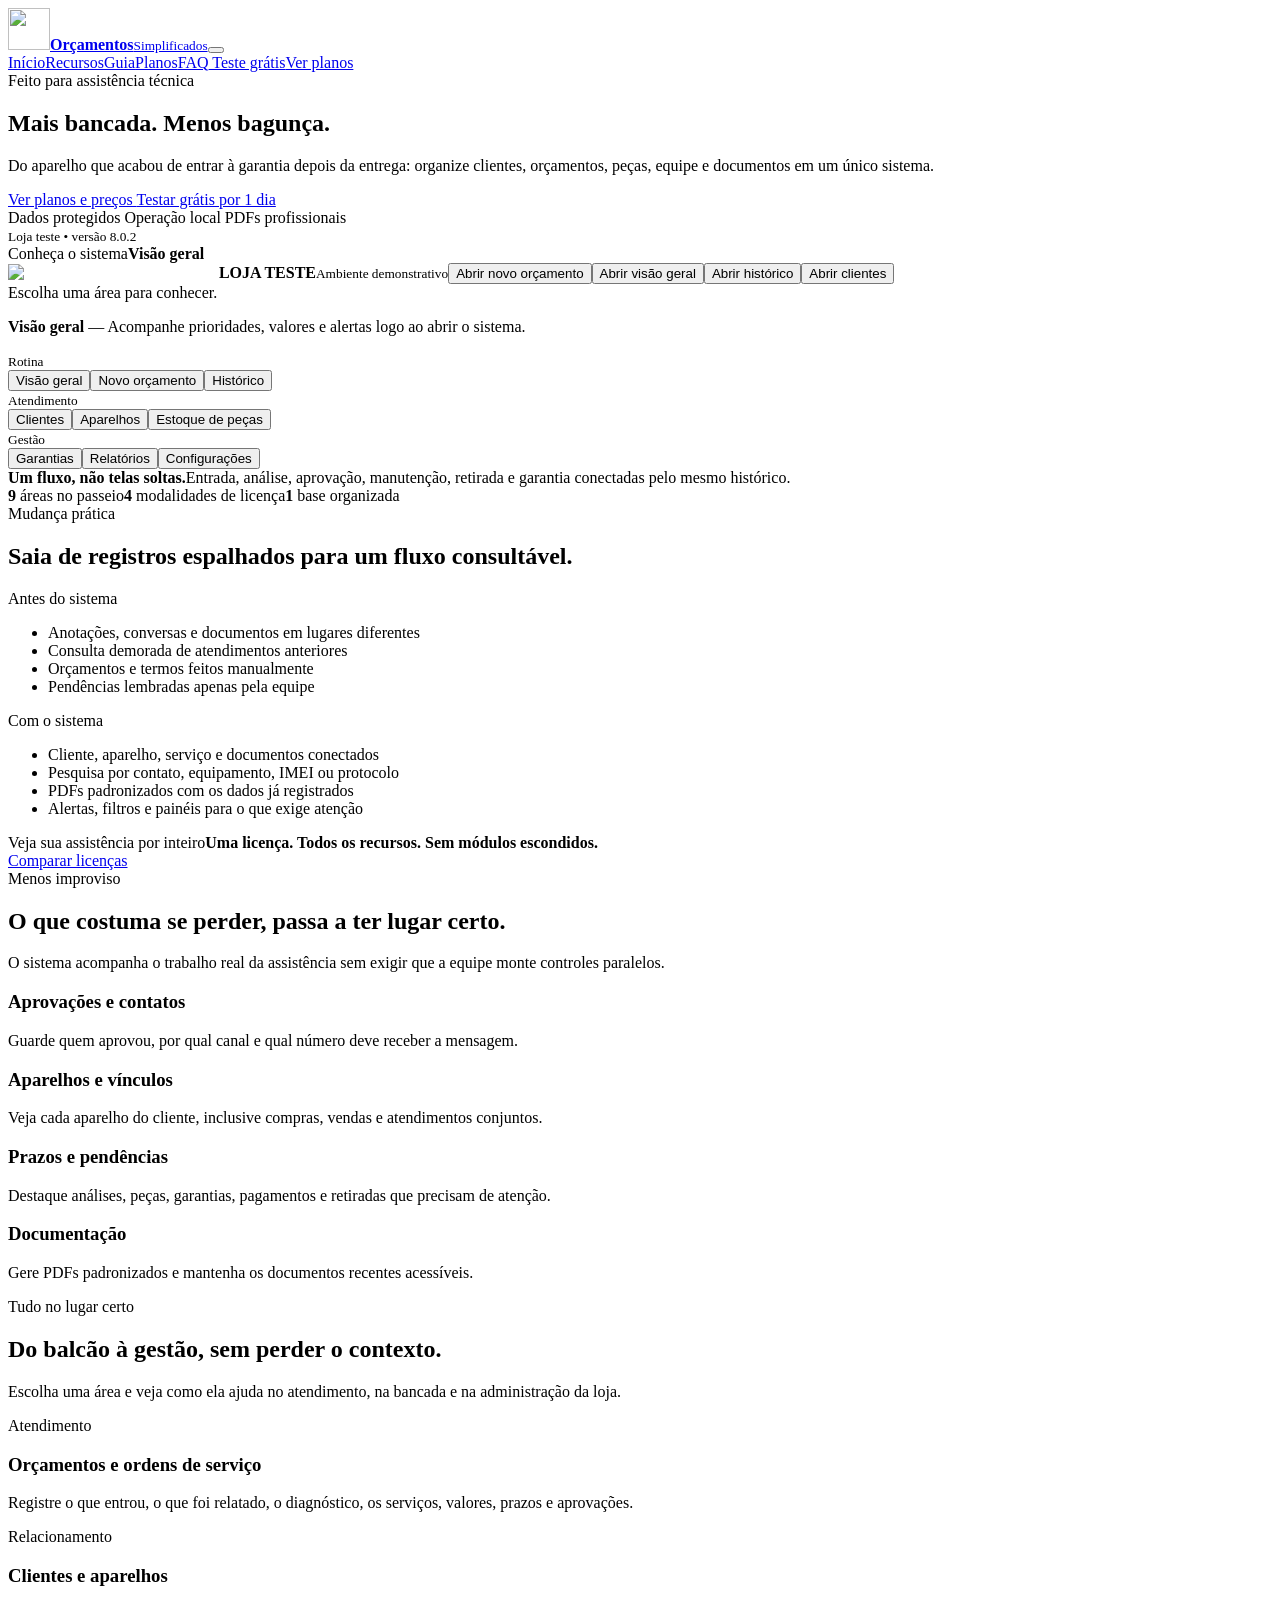
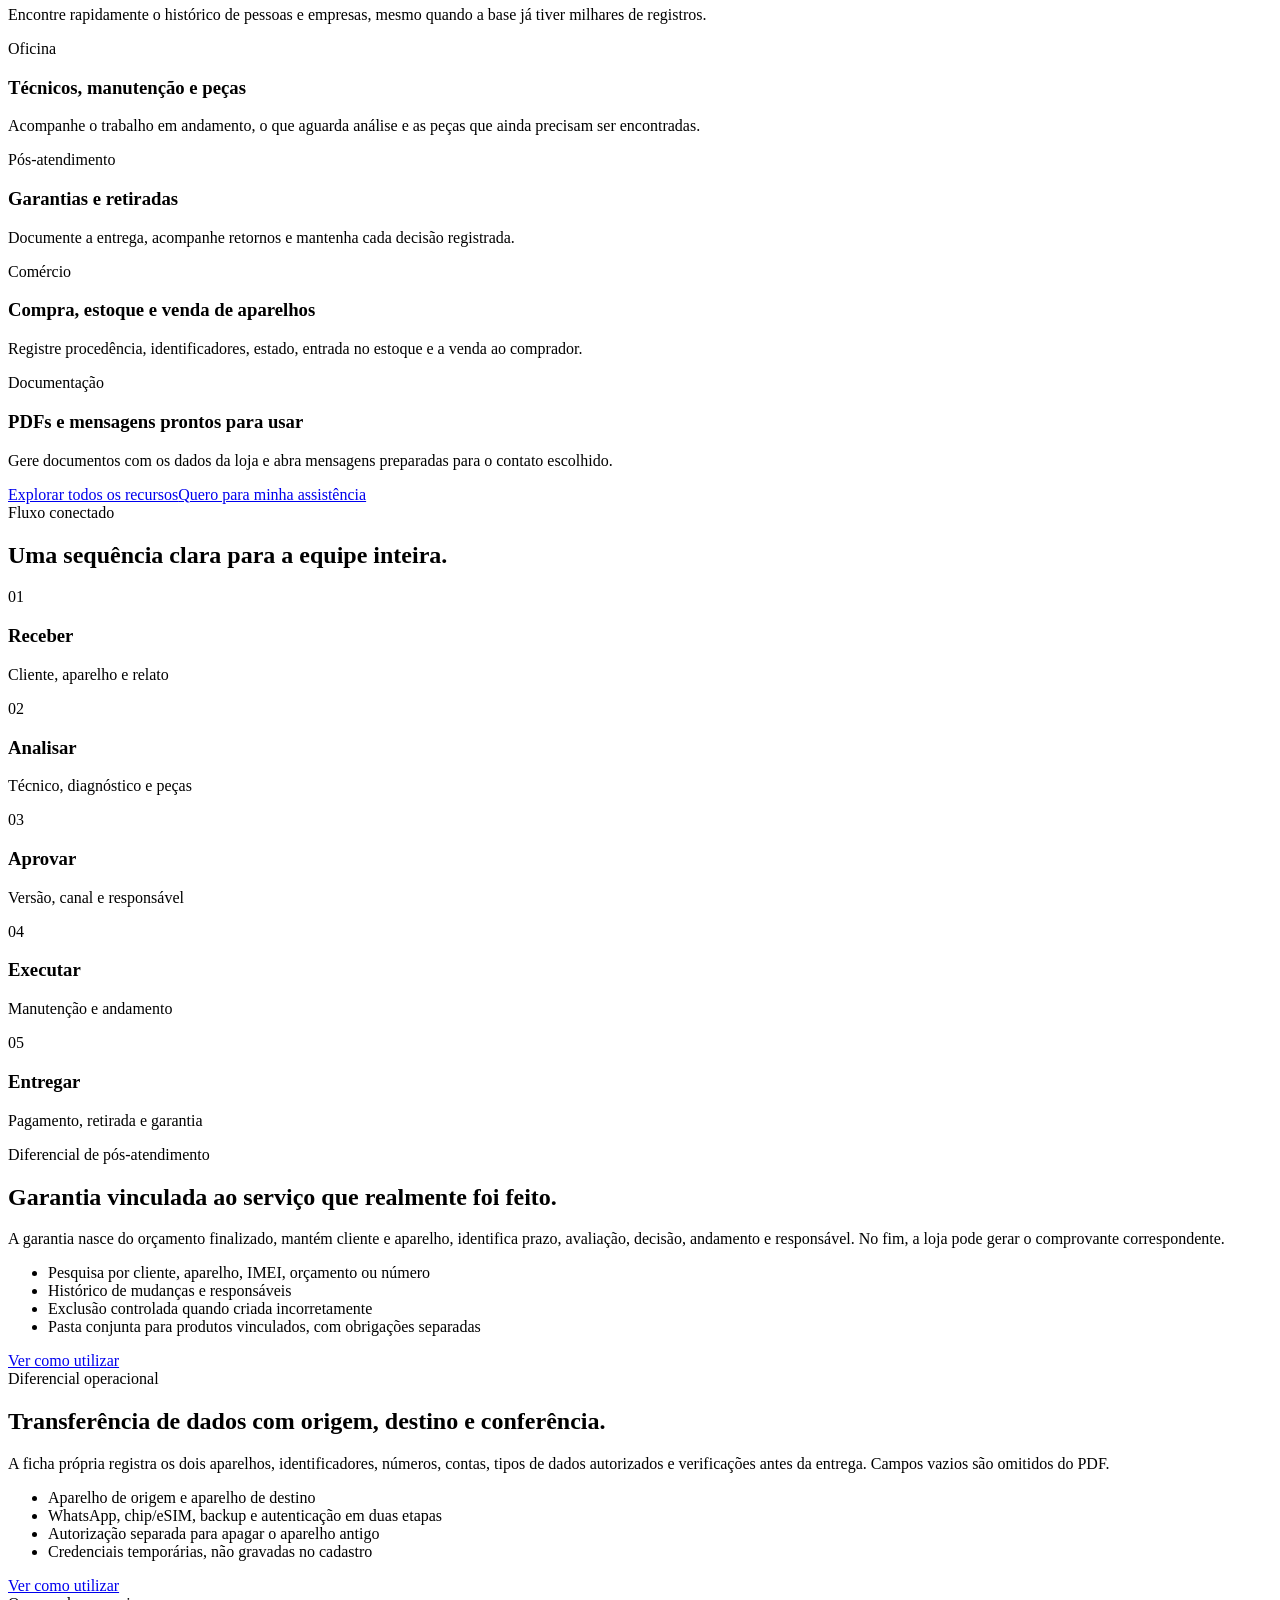
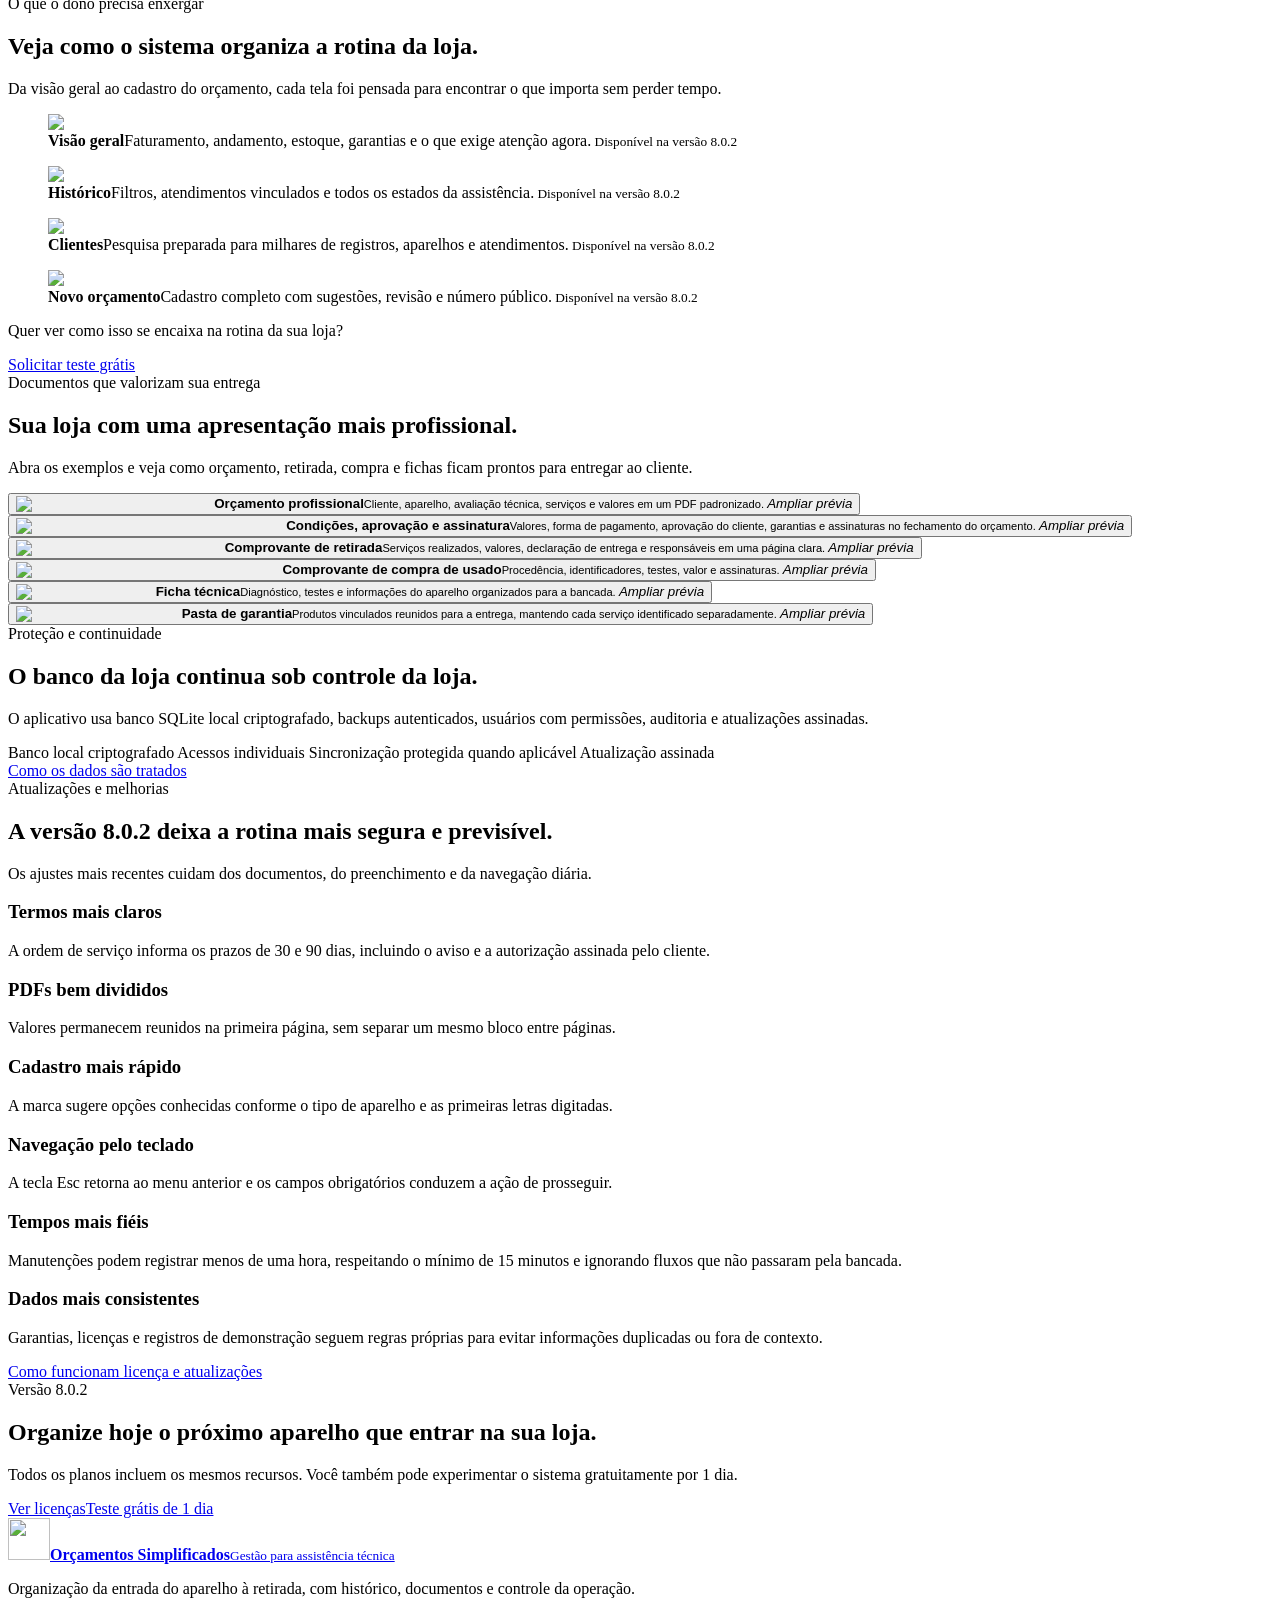
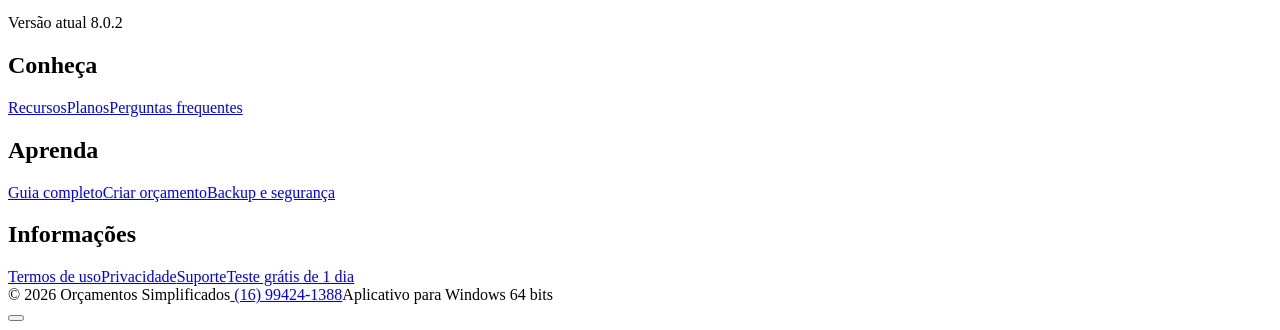
==== commit 37c6829a: "Publica auditoria completa do site" ====
--- a/index.html
+++ b/index.html
@@ -1 +1 @@
-<!DOCTYPE html><html lang="pt-BR"><head><meta charSet="utf-8"/><link rel="preconnect" href="/" crossorigin=""/><meta name="viewport" content="width=device-width, initial-scale=1"/><link rel="preload" as="image" href="/orcamentos-simplificados-site/assets/img/app/inicio-real.png"/><link rel="stylesheet" href="/orcamentos-simplificados-site/_next/static/chunks/04za3hu5nilvo.css" data-precedence="next"/><link rel="stylesheet" href="/orcamentos-simplificados-site/_next/static/chunks/0gqke.9ph9hss.css" data-precedence="next"/><link rel="preload" as="script" fetchPriority="low" href="/orcamentos-simplificados-site/_next/static/chunks/07aa0sb07eywk.js"/><script src="/orcamentos-simplificados-site/_next/static/chunks/0ts~krv7_tm3c.js" async=""></script><script src="/orcamentos-simplificados-site/_next/static/chunks/02dd9999gnvp8.js" async=""></script><script src="/orcamentos-simplificados-site/_next/static/chunks/0rbycg7h20li_.js" async=""></script><script src="/orcamentos-simplificados-site/_next/static/chunks/turbopack-0r8rmsdnc5o97.js" async=""></script><script src="/orcamentos-simplificados-site/_next/static/chunks/15qnwnm.scjhn.js" async=""></script><script src="/orcamentos-simplificados-site/_next/static/chunks/176op1ci1oflp.js" async=""></script><script src="/orcamentos-simplificados-site/_next/static/chunks/062-836-dhchu.js" async=""></script><title>Orçamentos Simplificados | Gestão para assistência técnica</title><meta name="description" content="Organize orçamentos, clientes, aparelhos, serviços, peças, garantias e documentos em um aplicativo Windows feito para assistências técnicas."/><meta property="og:title" content="Orçamentos Simplificados"/><meta property="og:description" content="Mais organização da entrada do aparelho até a entrega."/><meta property="og:locale" content="pt_BR"/><meta property="og:image" content="https://orcamentos-simplificados.bielzinhovale.chatgpt.site/orcamentos-simplificados-site/og.png"/><meta property="og:type" content="website"/><meta name="twitter:card" content="summary_large_image"/><meta name="twitter:title" content="Orçamentos Simplificados"/><meta name="twitter:description" content="Mais organização da entrada do aparelho até a entrega."/><meta name="twitter:image" content="https://orcamentos-simplificados.bielzinhovale.chatgpt.site/orcamentos-simplificados-site/og.png"/><link rel="icon" href="/orcamentos-simplificados-site/assets/branding/icon-192.png"/><script src="/orcamentos-simplificados-site/_next/static/chunks/03~yq9q893hmn.js" noModule=""></script></head><body><div hidden=""><!--$--><!--/$--></div><header class="site-header sticky-top"><nav class="navbar navbar-expand-lg" aria-label="Navegação principal"><div class="container"><a class="navbar-brand d-flex align-items-center gap-2" href="/orcamentos-simplificados-site/"><img alt="" loading="lazy" width="42" height="42" decoding="async" data-nimg="1" style="color:transparent" src="/orcamentos-simplificados-site/assets/branding/icon-192.png"/><span><strong>Orçamentos</strong><small>Simplificados</small></span></a><button class="navbar-toggler" type="button" aria-expanded="false" aria-controls="site-menu" aria-label="Abrir menu"><i class="bi bi-list"></i></button><div id="site-menu" class="navbar-collapse "><div class="navbar-nav ms-auto align-items-lg-center gap-lg-1"><a class="nav-link active" href="/orcamentos-simplificados-site/">Início</a><a class="nav-link " href="/orcamentos-simplificados-site/recursos/">Recursos</a><a class="nav-link " href="/orcamentos-simplificados-site/guia/">Guia</a><a class="nav-link " href="/orcamentos-simplificados-site/planos/">Planos</a><a class="nav-link " href="/orcamentos-simplificados-site/faq/">FAQ</a><a class="btn btn-trial ms-lg-3" href="https://wa.me/5516994241388?text=Ol%C3%A1!%20Quero%20solicitar%20o%20teste%20gr%C3%A1tis%20de%201%20dia%20do%20Or%C3%A7amentos%20Simplificados.%20Pode%20me%20ajudar%20com%20a%20ativa%C3%A7%C3%A3o%3F"><i class="bi bi-clock"></i> Teste grátis</a><a class="btn btn-primary" href="/orcamentos-simplificados-site/planos/">Ver planos</a></div></div></div></nav></header><main><section class="hero-section"><div class="container position-relative"><div class="row align-items-center gy-5"><div class="col-lg-5"><span class="eyebrow"><i class="bi bi-windows"></i> Feito para assistência técnica</span><h1>Mais bancada. Menos bagunça.</h1><p class="hero-lead">Do aparelho que acabou de entrar à garantia depois da entrega: organize clientes, orçamentos, peças, equipe e documentos em um único sistema.</p><div class="d-flex flex-wrap gap-3 mt-4"><a class="btn btn-primary btn-lg" href="/orcamentos-simplificados-site/planos/">Ver planos e preços <i class="bi bi-arrow-right"></i></a><a class="btn btn-outline-light btn-lg" href="https://wa.me/5516994241388?text=Ol%C3%A1!%20Quero%20solicitar%20o%20teste%20gr%C3%A1tis%20de%201%20dia%20do%20Or%C3%A7amentos%20Simplificados.%20Pode%20me%20ajudar%20com%20a%20ativa%C3%A7%C3%A3o%3F">Testar grátis por 1 dia</a></div><div class="trust-row"><span><i class="bi bi-shield-check"></i> Dados protegidos</span><span><i class="bi bi-wifi-off"></i> Operação local</span><span><i class="bi bi-file-earmark-pdf"></i> PDFs profissionais</span></div></div><div class="col-lg-7"><div class="hero-console"><div class="shot-top"><span></span><span></span><span></span><small>Loja teste • versão <!-- -->8.0.2</small></div><section class="authentic-product-preview" aria-label="Passeio pelas principais áreas do aplicativo"><div class="authentic-preview-toolbar"><span><i class="bi bi-grid"></i> Conheça o sistema</span><strong>Visão geral</strong></div><div class="authentic-preview-frame"><img alt="Tela do aplicativo: Visão geral" width="1440" height="816" decoding="async" data-nimg="1" style="color:transparent" src="/orcamentos-simplificados-site/assets/img/app/inicio-real.png"/><span class="preview-demo-brand" aria-hidden="true"><strong>LOJA TESTE</strong><small>Ambiente demonstrativo</small></span><button type="button" class="preview-hotspot hotspot-new " aria-label="Abrir novo orçamento" aria-pressed="false"><span>Abrir novo orçamento</span></button><button type="button" class="preview-hotspot hotspot-home active" aria-label="Abrir visão geral" aria-pressed="true"><span>Abrir visão geral</span></button><button type="button" class="preview-hotspot hotspot-history " aria-label="Abrir histórico" aria-pressed="false"><span>Abrir histórico</span></button><button type="button" class="preview-hotspot hotspot-clients " aria-label="Abrir clientes" aria-pressed="false"><span>Abrir clientes</span></button></div><div class="authentic-preview-caption" aria-live="polite"><span><i class="bi bi-cursor"></i> Escolha uma área para conhecer.</span><p><strong>Visão geral</strong> — <!-- -->Acompanhe prioridades, valores e alertas logo ao abrir o sistema.</p><div class="preview-tour-menu" aria-label="Áreas do aplicativo"><div class="preview-tour-group"><small>Rotina</small><div><button type="button" class="active" aria-pressed="true"><i class="bi bi-speedometer2"></i>Visão geral</button><button type="button" class="" aria-pressed="false"><i class="bi bi-plus-circle"></i>Novo orçamento</button><button type="button" class="" aria-pressed="false"><i class="bi bi-clock-history"></i>Histórico</button></div></div><div class="preview-tour-group"><small>Atendimento</small><div><button type="button" class="" aria-pressed="false"><i class="bi bi-people"></i>Clientes</button><button type="button" class="" aria-pressed="false"><i class="bi bi-phone"></i>Aparelhos</button><button type="button" class="" aria-pressed="false"><i class="bi bi-box-seam"></i>Estoque de peças</button></div></div><div class="preview-tour-group"><small>Gestão</small><div><button type="button" class="" aria-pressed="false"><i class="bi bi-shield-check"></i>Garantias</button><button type="button" class="" aria-pressed="false"><i class="bi bi-bar-chart"></i>Relatórios</button><button type="button" class="" aria-pressed="false"><i class="bi bi-gear"></i>Configurações</button></div></div></div></div></section></div></div></div></div></section><section class="proof-bar"><div class="container"><div><strong>Um fluxo, não telas soltas.</strong><span>Entrada, análise, aprovação, manutenção, retirada e garantia conectadas pelo mesmo histórico.</span></div><div class="proof-stats"><span><strong>9</strong> áreas no passeio</span><span><strong>4</strong> modalidades de licença</span><span><strong>1</strong> base organizada</span></div></div></section><section class="compare-section" data-reveal="true"><div class="container"><div class="section-heading centered"><span class="eyebrow">Mudança prática</span><h2>Saia de registros espalhados para um fluxo consultável.</h2></div><div class="compare-grid"><article class="compare-card before"><span><i class="bi bi-x-circle"></i> Antes do sistema</span><ul><li>Anotações, conversas e documentos em lugares diferentes</li><li>Consulta demorada de atendimentos anteriores</li><li>Orçamentos e termos feitos manualmente</li><li>Pendências lembradas apenas pela equipe</li></ul></article><article class="compare-card after"><span><i class="bi bi-check-circle"></i> Com o sistema</span><ul><li>Cliente, aparelho, serviço e documentos conectados</li><li>Pesquisa por contato, equipamento, IMEI ou protocolo</li><li>PDFs padronizados com os dados já registrados</li><li>Alertas, filtros e painéis para o que exige atenção</li></ul></article></div></div></section><section class="buy-band"><div class="container"><div><span>Veja sua assistência por inteiro</span><strong>Uma licença. Todos os recursos. Sem módulos escondidos.</strong></div><a class="btn btn-primary" href="/orcamentos-simplificados-site/planos/">Comparar licenças <i class="bi bi-arrow-right"></i></a></div></section><section class="section-light" id="problema" data-reveal="true"><div class="container"><div class="section-heading centered"><span class="eyebrow">Menos improviso</span><h2>O que costuma se perder, passa a ter lugar certo.</h2><p>O sistema acompanha o trabalho real da assistência sem exigir que a equipe monte controles paralelos.</p></div><div class="row g-4 mt-2"><div class="col-sm-6 col-lg-3"><article class="benefit-card h-100"><i class="bi bi-chat-left-dots"></i><h3>Aprovações e contatos</h3><p>Guarde quem aprovou, por qual canal e qual número deve receber a mensagem.</p></article></div><div class="col-sm-6 col-lg-3"><article class="benefit-card h-100"><i class="bi bi-phone-vibrate"></i><h3>Aparelhos e vínculos</h3><p>Veja cada aparelho do cliente, inclusive compras, vendas e atendimentos conjuntos.</p></article></div><div class="col-sm-6 col-lg-3"><article class="benefit-card h-100"><i class="bi bi-clock-history"></i><h3>Prazos e pendências</h3><p>Destaque análises, peças, garantias, pagamentos e retiradas que precisam de atenção.</p></article></div><div class="col-sm-6 col-lg-3"><article class="benefit-card h-100"><i class="bi bi-journal-check"></i><h3>Documentação</h3><p>Gere PDFs padronizados e mantenha os documentos recentes acessíveis.</p></article></div></div></div></section><section class="section-dark" data-reveal="true"><div class="container"><div class="section-heading"><span class="eyebrow">Tudo no lugar certo</span><h2>Do balcão à gestão, sem perder o contexto.</h2><p>Escolha uma área e veja como ela ajuda no atendimento, na bancada e na administração da loja.</p></div><div class="feature-grid mt-5"><article class="feature-tile"><div class="feature-icon"><i class="bi bi-clipboard2-check"></i></div><div><span>Atendimento</span><h3>Orçamentos e ordens de serviço</h3><p>Registre o que entrou, o que foi relatado, o diagnóstico, os serviços, valores, prazos e aprovações.</p></div></article><article class="feature-tile"><div class="feature-icon"><i class="bi bi-people"></i></div><div><span>Relacionamento</span><h3>Clientes e aparelhos</h3><p>Encontre rapidamente o histórico de pessoas e empresas, mesmo quando a base já tiver milhares de registros.</p></div></article><article class="feature-tile"><div class="feature-icon"><i class="bi bi-tools"></i></div><div><span>Oficina</span><h3>Técnicos, manutenção e peças</h3><p>Acompanhe o trabalho em andamento, o que aguarda análise e as peças que ainda precisam ser encontradas.</p></div></article><article class="feature-tile"><div class="feature-icon"><i class="bi bi-shield-check"></i></div><div><span>Pós-atendimento</span><h3>Garantias e retiradas</h3><p>Documente a entrega, acompanhe retornos e mantenha cada decisão registrada.</p></div></article><article class="feature-tile"><div class="feature-icon"><i class="bi bi-phone"></i></div><div><span>Comércio</span><h3>Compra, estoque e venda de aparelhos</h3><p>Registre procedência, identificadores, estado, entrada no estoque e a venda ao comprador.</p></div></article><article class="feature-tile"><div class="feature-icon"><i class="bi bi-file-earmark-pdf"></i></div><div><span>Documentação</span><h3>PDFs e mensagens prontos para usar</h3><p>Gere documentos com os dados da loja e abra mensagens preparadas para o contato escolhido.</p></div></article></div><div class="text-center mt-5 d-flex flex-wrap justify-content-center gap-3"><a class="btn btn-outline-light btn-lg" href="/orcamentos-simplificados-site/recursos/">Explorar todos os recursos</a><a class="btn btn-primary btn-lg" href="/orcamentos-simplificados-site/planos/">Quero para minha assistência</a></div></div></section><section class="workflow-section"><div class="container"><div class="section-heading centered"><span class="eyebrow">Fluxo conectado</span><h2>Uma sequência clara para a equipe inteira.</h2></div><div class="workflow-line"><div class="workflow-step"><span>01</span><i class="bi bi-check-lg"></i><h3>Receber</h3><p>Cliente, aparelho e relato</p></div><div class="workflow-step"><span>02</span><i class="bi bi-check-lg"></i><h3>Analisar</h3><p>Técnico, diagnóstico e peças</p></div><div class="workflow-step"><span>03</span><i class="bi bi-check-lg"></i><h3>Aprovar</h3><p>Versão, canal e responsável</p></div><div class="workflow-step"><span>04</span><i class="bi bi-check-lg"></i><h3>Executar</h3><p>Manutenção e andamento</p></div><div class="workflow-step"><span>05</span><i class="bi bi-check-lg"></i><h3>Entregar</h3><p>Pagamento, retirada e garantia</p></div></div></div></section><section class="differentials-section"><div class="container"><div class="row g-4"><div class="col-lg-6"><article class="differential-card guarantee"><div class="differential-icon"><i class="bi bi-shield-check"></i></div><span class="eyebrow">Diferencial de pós-atendimento</span><h2>Garantia vinculada ao serviço que realmente foi feito.</h2><p>A garantia nasce do orçamento finalizado, mantém cliente e aparelho, identifica prazo, avaliação, decisão, andamento e responsável. No fim, a loja pode gerar o comprovante correspondente.</p><ul class="check-list"><li>Pesquisa por cliente, aparelho, IMEI, orçamento ou número</li><li>Histórico de mudanças e responsáveis</li><li>Exclusão controlada quando criada incorretamente</li><li>Pasta conjunta para produtos vinculados, com obrigações separadas</li></ul><a class="text-link" href="/orcamentos-simplificados-site/guia/#garantias">Ver como utilizar <i class="bi bi-arrow-right"></i></a></article></div><div class="col-lg-6"><article class="differential-card transfer"><div class="differential-icon"><i class="bi bi-arrow-left-right"></i></div><span class="eyebrow">Diferencial operacional</span><h2>Transferência de dados com origem, destino e conferência.</h2><p>A ficha própria registra os dois aparelhos, identificadores, números, contas, tipos de dados autorizados e verificações antes da entrega. Campos vazios são omitidos do PDF.</p><ul class="check-list"><li>Aparelho de origem e aparelho de destino</li><li>WhatsApp, chip/eSIM, backup e autenticação em duas etapas</li><li>Autorização separada para apagar o aparelho antigo</li><li>Credenciais temporárias, não gravadas no cadastro</li></ul><a class="text-link" href="/orcamentos-simplificados-site/guia/#transferencia">Ver como utilizar <i class="bi bi-arrow-right"></i></a></article></div></div></div></section><section class="owner-tour" id="demonstracao" data-reveal="true"><div class="container"><div class="section-heading centered"><span class="eyebrow">O que o dono precisa enxergar</span><h2>Veja como o sistema organiza a rotina da loja.</h2><p>Da visão geral ao cadastro do orçamento, cada tela foi pensada para encontrar o que importa sem perder tempo.</p></div><div class="real-screen-grid"><figure class="real-screen-card"><div><img alt="Tela do aplicativo: Visão geral" loading="lazy" width="1440" height="816" decoding="async" data-nimg="1" style="color:transparent" src="/orcamentos-simplificados-site/assets/img/app/inicio-real.png"/></div><figcaption><strong>Visão geral</strong><span>Faturamento, andamento, estoque, garantias e o que exige atenção agora.</span><small><i class="bi bi-check-circle"></i> Disponível na versão <!-- -->8.0.2</small></figcaption></figure><figure class="real-screen-card"><div><img alt="Tela do aplicativo: Histórico" loading="lazy" width="1440" height="816" decoding="async" data-nimg="1" style="color:transparent" src="/orcamentos-simplificados-site/assets/img/app/historico-real.png"/></div><figcaption><strong>Histórico</strong><span>Filtros, atendimentos vinculados e todos os estados da assistência.</span><small><i class="bi bi-check-circle"></i> Disponível na versão <!-- -->8.0.2</small></figcaption></figure><figure class="real-screen-card"><div><img alt="Tela do aplicativo: Clientes" loading="lazy" width="1440" height="816" decoding="async" data-nimg="1" style="color:transparent" src="/orcamentos-simplificados-site/assets/img/app/clientes-real.png"/></div><figcaption><strong>Clientes</strong><span>Pesquisa preparada para milhares de registros, aparelhos e atendimentos.</span><small><i class="bi bi-check-circle"></i> Disponível na versão <!-- -->8.0.2</small></figcaption></figure><figure class="real-screen-card"><div><img alt="Tela do aplicativo: Novo orçamento" loading="lazy" width="1440" height="816" decoding="async" data-nimg="1" style="color:transparent" src="/orcamentos-simplificados-site/assets/img/app/novo-orcamento-real.png"/></div><figcaption><strong>Novo orçamento</strong><span>Cadastro completo com sugestões, revisão e número público.</span><small><i class="bi bi-check-circle"></i> Disponível na versão <!-- -->8.0.2</small></figcaption></figure></div><div class="tour-action"><p>Quer ver como isso se encaixa na rotina da sua loja?</p><a class="btn btn-primary btn-lg" href="https://wa.me/5516994241388?text=Ol%C3%A1!%20Quero%20solicitar%20o%20teste%20gr%C3%A1tis%20de%201%20dia%20do%20Or%C3%A7amentos%20Simplificados.%20Pode%20me%20ajudar%20com%20a%20ativa%C3%A7%C3%A3o%3F">Solicitar teste grátis <i class="bi bi-whatsapp"></i></a></div></div></section><section class="section-light" data-reveal="true"><div class="container"><div class="section-heading centered"><span class="eyebrow">Documentos que valorizam sua entrega</span><h2>Sua loja com uma apresentação mais profissional.</h2><p>Abra os exemplos e veja como orçamento, retirada, compra e fichas ficam prontos para entregar ao cliente.</p></div><div class="mt-5"><div class="row g-4 document-gallery"><div class="col-sm-6 col-lg-4"><button class="document-card" aria-label="Ampliar Orçamento profissional"><span class="document-preview"><img alt="Prévia real: Orçamento profissional" loading="lazy" width="1200" height="900" decoding="async" data-nimg="1" style="color:transparent" src="/orcamentos-simplificados-site/assets/img/documentos/orcamento.png"/></span><span class="document-copy"><strong>Orçamento profissional</strong><small>Cliente, aparelho, avaliação técnica, serviços e valores em um PDF padronizado.</small><em><i class="bi bi-arrows-fullscreen"></i> Ampliar prévia</em></span></button></div><div class="col-sm-6 col-lg-4"><button class="document-card" aria-label="Ampliar Condições, aprovação e assinatura"><span class="document-preview"><img alt="Prévia real: Condições, aprovação e assinatura" loading="lazy" width="1200" height="900" decoding="async" data-nimg="1" style="color:transparent" src="/orcamentos-simplificados-site/assets/img/documentos/orcamento-detalhes.png"/></span><span class="document-copy"><strong>Condições, aprovação e assinatura</strong><small>Valores, forma de pagamento, aprovação do cliente, garantias e assinaturas no fechamento do orçamento.</small><em><i class="bi bi-arrows-fullscreen"></i> Ampliar prévia</em></span></button></div><div class="col-sm-6 col-lg-4"><button class="document-card" aria-label="Ampliar Comprovante de retirada"><span class="document-preview"><img alt="Prévia real: Comprovante de retirada" loading="lazy" width="1200" height="900" decoding="async" data-nimg="1" style="color:transparent" src="/orcamentos-simplificados-site/assets/img/documentos/comprovante-retirada.png"/></span><span class="document-copy"><strong>Comprovante de retirada</strong><small>Serviços realizados, valores, declaração de entrega e responsáveis em uma página clara.</small><em><i class="bi bi-arrows-fullscreen"></i> Ampliar prévia</em></span></button></div><div class="col-sm-6 col-lg-4"><button class="document-card" aria-label="Ampliar Comprovante de compra de usado"><span class="document-preview"><img alt="Prévia real: Comprovante de compra de usado" loading="lazy" width="1200" height="900" decoding="async" data-nimg="1" style="color:transparent" src="/orcamentos-simplificados-site/assets/img/documentos/compra-usado.png"/></span><span class="document-copy"><strong>Comprovante de compra de usado</strong><small>Procedência, identificadores, testes, valor e assinaturas.</small><em><i class="bi bi-arrows-fullscreen"></i> Ampliar prévia</em></span></button></div></div></div></div></section><section class="security-section"><div class="container"><div class="security-card"><div><span class="eyebrow">Proteção e continuidade</span><h2>O banco da loja continua sob controle da loja.</h2><p>O aplicativo usa banco SQLite local criptografado, backups autenticados, usuários com permissões, auditoria e atualizações assinadas.</p><div class="security-points"><span><i class="bi bi-database-lock"></i> Banco local criptografado</span><span><i class="bi bi-person-lock"></i> Acessos individuais</span><span><i class="bi bi-cloud-check"></i> Sincronização protegida quando aplicável</span><span><i class="bi bi-arrow-repeat"></i> Atualização assinada</span></div></div><a class="btn btn-primary btn-lg" href="/orcamentos-simplificados-site/privacidade/">Como os dados são tratados</a></div></div></section><section class="updates-section"><div class="container"><div class="section-heading"><span class="eyebrow">Atualizações e melhorias</span><h2>A versão <!-- -->8.0.2<!-- --> deixa a rotina mais segura e previsível.</h2><p>Os ajustes mais recentes cuidam dos documentos, do preenchimento e da navegação diária.</p></div><div class="updates-grid"><article><i class="bi bi-file-earmark-text"></i><h3>Termos mais claros</h3><p>A ordem de serviço informa os prazos de 30 e 90 dias, incluindo o aviso e a autorização assinada pelo cliente.</p></article><article><i class="bi bi-file-earmark-pdf"></i><h3>PDFs bem divididos</h3><p>Valores permanecem reunidos na primeira página, sem separar um mesmo bloco entre páginas.</p></article><article><i class="bi bi-search"></i><h3>Cadastro mais rápido</h3><p>A marca sugere opções conhecidas conforme o tipo de aparelho e as primeiras letras digitadas.</p></article><article><i class="bi bi-keyboard"></i><h3>Navegação pelo teclado</h3><p>A tecla Esc retorna ao menu anterior e os campos obrigatórios conduzem a ação de prosseguir.</p></article><article><i class="bi bi-clock"></i><h3>Tempos mais fiéis</h3><p>Manutenções podem registrar menos de uma hora, respeitando o mínimo de 15 minutos e ignorando fluxos que não passaram pela bancada.</p></article><article><i class="bi bi-shield-lock"></i><h3>Dados mais consistentes</h3><p>Garantias, licenças e registros de demonstração seguem regras próprias para evitar informações duplicadas ou fora de contexto.</p></article></div><a class="text-link" href="/orcamentos-simplificados-site/guia/#atualizacoes">Como funcionam licença e atualizações <i class="bi bi-arrow-right"></i></a></div></section><section class="final-cta"><div class="container"><div class="cta-panel"><span class="eyebrow">Versão <!-- -->8.0.2</span><h2>Organize hoje o próximo aparelho que entrar na sua loja.</h2><p>Todos os planos incluem os mesmos recursos. Você também pode experimentar o sistema gratuitamente por 1 dia.</p><div class="d-flex flex-wrap justify-content-center gap-3"><a class="btn btn-primary btn-lg" href="/orcamentos-simplificados-site/planos/">Ver licenças</a><a class="btn btn-outline-light btn-lg" href="https://wa.me/5516994241388?text=Ol%C3%A1!%20Quero%20solicitar%20o%20teste%20gr%C3%A1tis%20de%201%20dia%20do%20Or%C3%A7amentos%20Simplificados.%20Pode%20me%20ajudar%20com%20a%20ativa%C3%A7%C3%A3o%3F">Teste grátis de 1 dia</a></div></div></div></section></main><!--$--><!--/$--><footer class="site-footer"><div class="container"><div class="footer-grid"><div><a class="footer-brand" href="/orcamentos-simplificados-site/"><img alt="" loading="lazy" width="42" height="42" decoding="async" data-nimg="1" style="color:transparent" src="/orcamentos-simplificados-site/assets/branding/icon-192.png"/><span><strong>Orçamentos Simplificados</strong><small>Gestão para assistência técnica</small></span></a><p>Organização da entrada do aparelho à retirada, com histórico, documentos e controle da operação.</p><span class="version-chip">Versão atual <!-- -->8.0.2</span></div><div><h2>Conheça</h2><a href="/orcamentos-simplificados-site/recursos/">Recursos</a><a href="/orcamentos-simplificados-site/planos/">Planos</a><a href="/orcamentos-simplificados-site/faq/">Perguntas frequentes</a></div><div><h2>Aprenda</h2><a href="/orcamentos-simplificados-site/guia/">Guia completo</a><a href="/orcamentos-simplificados-site/guia/#novo-orcamento">Criar orçamento</a><a href="/orcamentos-simplificados-site/guia/#backup">Backup e segurança</a></div><div><h2>Informações</h2><a href="/orcamentos-simplificados-site/termos/">Termos de uso</a><a href="/orcamentos-simplificados-site/privacidade/">Privacidade</a><a href="/orcamentos-simplificados-site/faq/#suporte">Suporte</a><a href="https://wa.me/5516994241388?text=Ol%C3%A1!%20Quero%20solicitar%20o%20teste%20gr%C3%A1tis%20de%201%20dia%20do%20Or%C3%A7amentos%20Simplificados.%20Pode%20me%20ajudar%20com%20a%20ativa%C3%A7%C3%A3o%3F">Teste grátis de 1 dia</a></div></div><div class="footer-bottom"><span>© 2026 <!-- -->Orçamentos Simplificados</span><a href="https://wa.me/5516994241388?text=Ol%C3%A1!%20Quero%20conhecer%20melhor%20o%20Or%C3%A7amentos%20Simplificados%20para%20minha%20assist%C3%AAncia%20t%C3%A9cnica."><i class="bi bi-whatsapp"></i> <!-- -->(16) 99424-1388</a><span>Aplicativo para Windows 64 bits</span></div></div></footer><button class="back-to-top" aria-label="Voltar ao topo"><i class="bi bi-arrow-up"></i></button><script src="/orcamentos-simplificados-site/_next/static/chunks/07aa0sb07eywk.js" id="_R_" async=""></script><script>(self.__next_f=self.__next_f||[]).push([0])</script><script>self.__next_f.push([1,"1:\"$Sreact.fragment\"\n2:I[20620,[\"/orcamentos-simplificados-site/_next/static/chunks/15qnwnm.scjhn.js\",\"/orcamentos-simplificados-site/_next/static/chunks/176op1ci1oflp.js\"],\"SiteHeader\"]\n3:I[39011,[\"/orcamentos-simplificados-site/_next/static/chunks/15qnwnm.scjhn.js\",\"/orcamentos-simplificados-site/_next/static/chunks/176op1ci1oflp.js\"],\"default\"]\n4:I[37771,[\"/orcamentos-simplificados-site/_next/static/chunks/15qnwnm.scjhn.js\",\"/orcamentos-simplificados-site/_next/static/chunks/176op1ci1oflp.js\"],\"default\"]\n5:I[64911,[\"/orcamentos-simplificados-site/_next/static/chunks/15qnwnm.scjhn.js\",\"/orcamentos-simplificados-site/_next/static/chunks/176op1ci1oflp.js\",\"/orcamentos-simplificados-site/_next/static/chunks/062-836-dhchu.js\"],\"\"]\n6:I[18365,[\"/orcamentos-simplificados-site/_next/static/chunks/15qnwnm.scjhn.js\",\"/orcamentos-simplificados-site/_next/static/chunks/176op1ci1oflp.js\",\"/orcamentos-simplificados-site/_next/static/chunks/062-836-dhchu.js\"],\"Image\"]\n7:I[63894,[\"/orcamentos-simplificados-site/_next/static/chunks/15qnwnm.scjhn.js\",\"/orcamentos-simplificados-site/_next/static/chunks/176op1ci1oflp.js\"],\"BackToTop\"]\n8:I[60787,[\"/orcamentos-simplificados-site/_next/static/chunks/15qnwnm.scjhn.js\",\"/orcamentos-simplificados-site/_next/static/chunks/176op1ci1oflp.js\",\"/orcamentos-simplificados-site/_next/static/chunks/062-836-dhchu.js\"],\"ScrollMotion\"]\n19:I[65857,[\"/orcamentos-simplificados-site/_next/static/chunks/15qnwnm.scjhn.js\",\"/orcamentos-simplificados-site/_next/static/chunks/176op1ci1oflp.js\"],\"default\",1]\n:HL[\"/orcamentos-simplificados-site/_next/static/chunks/04za3hu5nilvo.css\",\"style\"]\n:HL[\"/orcamentos-simplificados-site/_next/static/chunks/0gqke.9ph9hss.css\",\"style\"]\n:HC[\"/\",\"\"]\n"])</script><script>self.__next_f.push([1,"0:{\"P\":null,\"c\":[\"\",\"\"],\"q\":\"\",\"i\":false,\"f\":[[[\"\",{\"children\":[\"__PAGE__\",{}]},\"$undefined\",\"$undefined\",16],[[\"$\",\"$1\",\"c\",{\"children\":[[[\"$\",\"link\",\"0\",{\"rel\":\"stylesheet\",\"href\":\"/orcamentos-simplificados-site/_next/static/chunks/04za3hu5nilvo.css\",\"precedence\":\"next\",\"crossOrigin\":\"$undefined\",\"nonce\":\"$undefined\"}],[\"$\",\"link\",\"1\",{\"rel\":\"stylesheet\",\"href\":\"/orcamentos-simplificados-site/_next/static/chunks/0gqke.9ph9hss.css\",\"precedence\":\"next\",\"crossOrigin\":\"$undefined\",\"nonce\":\"$undefined\"}],[\"$\",\"script\",\"script-0\",{\"src\":\"/orcamentos-simplificados-site/_next/static/chunks/15qnwnm.scjhn.js\",\"async\":true,\"nonce\":\"$undefined\"}],[\"$\",\"script\",\"script-1\",{\"src\":\"/orcamentos-simplificados-site/_next/static/chunks/176op1ci1oflp.js\",\"async\":true,\"nonce\":\"$undefined\"}]],[\"$\",\"html\",null,{\"lang\":\"pt-BR\",\"children\":[\"$\",\"body\",null,{\"children\":[[\"$\",\"$L2\",null,{}],[\"$\",\"$L3\",null,{\"parallelRouterKey\":\"children\",\"error\":\"$undefined\",\"errorStyles\":\"$undefined\",\"errorScripts\":\"$undefined\",\"template\":[\"$\",\"$L4\",null,{}],\"templateStyles\":\"$undefined\",\"templateScripts\":\"$undefined\",\"notFound\":[[[\"$\",\"title\",null,{\"children\":\"404: This page could not be found.\"}],[\"$\",\"div\",null,{\"style\":{\"fontFamily\":\"system-ui,\\\"Segoe UI\\\",Roboto,Helvetica,Arial,sans-serif,\\\"Apple Color Emoji\\\",\\\"Segoe UI Emoji\\\"\",\"height\":\"100vh\",\"textAlign\":\"center\",\"display\":\"flex\",\"flexDirection\":\"column\",\"alignItems\":\"center\",\"justifyContent\":\"center\"},\"children\":[\"$\",\"div\",null,{\"children\":[[\"$\",\"style\",null,{\"dangerouslySetInnerHTML\":{\"__html\":\"body{color:#000;background:#fff;margin:0}.next-error-h1{border-right:1px solid rgba(0,0,0,.3)}@media (prefers-color-scheme:dark){body{color:#fff;background:#000}.next-error-h1{border-right:1px solid rgba(255,255,255,.3)}}\"}}],[\"$\",\"h1\",null,{\"className\":\"next-error-h1\",\"style\":{\"display\":\"inline-block\",\"margin\":\"0 20px 0 0\",\"padding\":\"0 23px 0 0\",\"fontSize\":24,\"fontWeight\":500,\"verticalAlign\":\"top\",\"lineHeight\":\"49px\"},\"children\":404}],[\"$\",\"div\",null,{\"style\":{\"display\":\"inline-block\"},\"children\":[\"$\",\"h2\",null,{\"style\":{\"fontSize\":14,\"fontWeight\":400,\"lineHeight\":\"49px\",\"margin\":0},\"children\":\"This page could not be found.\"}]}]]}]}]],[]],\"forbidden\":\"$undefined\",\"unauthorized\":\"$undefined\"}],[\"$\",\"footer\",null,{\"className\":\"site-footer\",\"children\":[\"$\",\"div\",null,{\"className\":\"container\",\"children\":[[\"$\",\"div\",null,{\"className\":\"footer-grid\",\"children\":[[\"$\",\"div\",null,{\"children\":[[\"$\",\"$L5\",null,{\"href\":\"/\",\"className\":\"footer-brand\",\"children\":[[\"$\",\"$L6\",null,{\"src\":\"/orcamentos-simplificados-site/assets/branding/icon-192.png\",\"width\":42,\"height\":42,\"alt\":\"\"}],[\"$\",\"span\",null,{\"children\":[[\"$\",\"strong\",null,{\"children\":\"Orçamentos Simplificados\"}],[\"$\",\"small\",null,{\"children\":\"Gestão para assistência técnica\"}]]}]]}],[\"$\",\"p\",null,{\"children\":\"Organização da entrada do aparelho à retirada, com histórico, documentos e controle da operação.\"}],[\"$\",\"span\",null,{\"className\":\"version-chip\",\"children\":[\"Versão atual \",\"8.0.2\"]}]]}],[\"$\",\"div\",null,{\"children\":[[\"$\",\"h2\",null,{\"children\":\"Conheça\"}],[\"$\",\"$L5\",null,{\"href\":\"/recursos\",\"children\":\"Recursos\"}],[\"$\",\"$L5\",null,{\"href\":\"/planos\",\"children\":\"Planos\"}],[\"$\",\"$L5\",null,{\"href\":\"/faq\",\"children\":\"Perguntas frequentes\"}]]}],[\"$\",\"div\",null,{\"children\":[[\"$\",\"h2\",null,{\"children\":\"Aprenda\"}],[\"$\",\"$L5\",null,{\"href\":\"/guia\",\"children\":\"Guia completo\"}],[\"$\",\"$L5\",null,{\"href\":\"/guia#novo-orcamento\",\"children\":\"Criar orçamento\"}],[\"$\",\"$L5\",null,{\"href\":\"/guia#backup\",\"children\":\"Backup e segurança\"}]]}],[\"$\",\"div\",null,{\"children\":[[\"$\",\"h2\",null,{\"children\":\"Informações\"}],[\"$\",\"$L5\",null,{\"href\":\"/termos\",\"children\":\"Termos de uso\"}],[\"$\",\"$L5\",null,{\"href\":\"/privacidade\",\"children\":\"Privacidade\"}],[\"$\",\"$L5\",null,{\"href\":\"/faq#suporte\",\"children\":\"Suporte\"}],[\"$\",\"a\",null,{\"href\":\"https://wa.me/5516994241388?text=Ol%C3%A1!%20Quero%20solicitar%20o%20teste%20gr%C3%A1tis%20de%201%20dia%20do%20Or%C3%A7amentos%20Simplificados.%20Pode%20me%20ajudar%20com%20a%20ativa%C3%A7%C3%A3o%3F\",\"children\":\"Teste grátis de 1 dia\"}]]}]]}],[\"$\",\"div\",null,{\"className\":\"footer-bottom\",\"children\":[[\"$\",\"span\",null,{\"children\":[\"© 2026 \",\"Orçamentos Simplificados\"]}],[\"$\",\"a\",null,{\"href\":\"https://wa.me/5516994241388?text=Ol%C3%A1!%20Quero%20conhecer%20melhor%20o%20Or%C3%A7amentos%20Simplificados%20para%20minha%20assist%C3%AAncia%20t%C3%A9cnica.\",\"children\":[[\"$\",\"i\",null,{\"className\":\"bi bi-whatsapp\"}],\" \",\"(16) 99424-1388\"]}],[\"$\",\"span\",null,{\"children\":\"Aplicativo para Windows 64 bits\"}]]}]]}]}],[\"$\",\"$L7\",null,{}]]}]}]]}],{\"children\":[[\"$\",\"$1\",\"c\",{\"children\":[[\"$\",\"main\",null,{\"children\":[[\"$\",\"$L8\",null,{}],[\"$\",\"section\",null,{\"className\":\"hero-section\",\"children\":[\"$\",\"div\",null,{\"className\":\"container position-relative\",\"children\":\"$L9\"}]}],\"$La\",\"$Lb\",\"$Lc\",\"$Ld\",\"$Le\",\"$Lf\",\"$L10\",\"$L11\",\"$L12\",\"$L13\",\"$L14\",\"$L15\"]}],[\"$L16\"],\"$L17\"]}],{},null,false,null]},null,false,null],\"$L18\",false]],\"m\":\"$undefined\",\"G\":[\"$19\",[\"$L1a\",\"$L1b\"]],\"S\":true,\"h\":null,\"s\":\"$undefined\",\"l\":\"$undefined\",\"p\":\"$undefined\",\"d\":\"$undefined\",\"b\":\"bS0ZWJckCu6b0JPNqll2P\"}\n"])</script><script>self.__next_f.push([1,"1c:I[16825,[\"/orcamentos-simplificados-site/_next/static/chunks/15qnwnm.scjhn.js\",\"/orcamentos-simplificados-site/_next/static/chunks/176op1ci1oflp.js\",\"/orcamentos-simplificados-site/_next/static/chunks/062-836-dhchu.js\"],\"ProductPreview\"]\n1d:I[77591,[\"/orcamentos-simplificados-site/_next/static/chunks/15qnwnm.scjhn.js\",\"/orcamentos-simplificados-site/_next/static/chunks/176op1ci1oflp.js\",\"/orcamentos-simplificados-site/_next/static/chunks/062-836-dhchu.js\"],\"MediaGallery\"]\n1e:I[6391,[\"/orcamentos-simplificados-site/_next/static/chunks/15qnwnm.scjhn.js\",\"/orcamentos-simplificados-site/_next/static/chunks/176op1ci1oflp.js\"],\"OutletBoundary\"]\n1f:\"$Sreact.suspense\"\n21:I[6391,[\"/orcamentos-simplificados-site/_next/static/chunks/15qnwnm.scjhn.js\",\"/orcamentos-simplificados-site/_next/static/chunks/176op1ci1oflp.js\"],\"ViewportBoundary\"]\n23:I[6391,[\"/orcamentos-simplificados-site/_next/static/chunks/15qnwnm.scjhn.js\",\"/orcamentos-simplificados-site/_next/static/chunks/176op1ci1oflp.js\"],\"MetadataBoundary\"]\n"])</script><script>self.__next_f.push([1,"9:[\"$\",\"div\",null,{\"className\":\"row align-items-center gy-5\",\"children\":[[\"$\",\"div\",null,{\"className\":\"col-lg-5\",\"children\":[[\"$\",\"span\",null,{\"className\":\"eyebrow\",\"children\":[[\"$\",\"i\",null,{\"className\":\"bi bi-windows\"}],\" Feito para assistência técnica\"]}],[\"$\",\"h1\",null,{\"children\":\"Mais bancada. Menos bagunça.\"}],[\"$\",\"p\",null,{\"className\":\"hero-lead\",\"children\":\"Do aparelho que acabou de entrar à garantia depois da entrega: organize clientes, orçamentos, peças, equipe e documentos em um único sistema.\"}],[\"$\",\"div\",null,{\"className\":\"d-flex flex-wrap gap-3 mt-4\",\"children\":[[\"$\",\"$L5\",null,{\"className\":\"btn btn-primary btn-lg\",\"href\":\"/planos\",\"children\":[\"Ver planos e preços \",[\"$\",\"i\",null,{\"className\":\"bi bi-arrow-right\"}]]}],[\"$\",\"a\",null,{\"className\":\"btn btn-outline-light btn-lg\",\"href\":\"https://wa.me/5516994241388?text=Ol%C3%A1!%20Quero%20solicitar%20o%20teste%20gr%C3%A1tis%20de%201%20dia%20do%20Or%C3%A7amentos%20Simplificados.%20Pode%20me%20ajudar%20com%20a%20ativa%C3%A7%C3%A3o%3F\",\"children\":\"Testar grátis por 1 dia\"}]]}],[\"$\",\"div\",null,{\"className\":\"trust-row\",\"children\":[[\"$\",\"span\",null,{\"children\":[[\"$\",\"i\",null,{\"className\":\"bi bi-shield-check\"}],\" Dados protegidos\"]}],[\"$\",\"span\",null,{\"children\":[[\"$\",\"i\",null,{\"className\":\"bi bi-wifi-off\"}],\" Operação local\"]}],[\"$\",\"span\",null,{\"children\":[[\"$\",\"i\",null,{\"className\":\"bi bi-file-earmark-pdf\"}],\" PDFs profissionais\"]}]]}]]}],[\"$\",\"div\",null,{\"className\":\"col-lg-7\",\"children\":[\"$\",\"div\",null,{\"className\":\"hero-console\",\"children\":[[\"$\",\"div\",null,{\"className\":\"shot-top\",\"children\":[[\"$\",\"span\",null,{}],[\"$\",\"span\",null,{}],[\"$\",\"span\",null,{}],[\"$\",\"small\",null,{\"children\":[\"Loja teste • versão \",\"8.0.2\"]}]]}],[\"$\",\"$L1c\",null,{}]]}]}]]}]\n"])</script><script>self.__next_f.push([1,"a:[\"$\",\"section\",null,{\"className\":\"proof-bar\",\"children\":[\"$\",\"div\",null,{\"className\":\"container\",\"children\":[[\"$\",\"div\",null,{\"children\":[[\"$\",\"strong\",null,{\"children\":\"Um fluxo, não telas soltas.\"}],[\"$\",\"span\",null,{\"children\":\"Entrada, análise, aprovação, manutenção, retirada e garantia conectadas pelo mesmo histórico.\"}]]}],[\"$\",\"div\",null,{\"className\":\"proof-stats\",\"children\":[[\"$\",\"span\",null,{\"children\":[[\"$\",\"strong\",null,{\"children\":\"9\"}],\" áreas no passeio\"]}],[\"$\",\"span\",null,{\"children\":[[\"$\",\"strong\",null,{\"children\":\"4\"}],\" modalidades de licença\"]}],[\"$\",\"span\",null,{\"children\":[[\"$\",\"strong\",null,{\"children\":\"1\"}],\" base organizada\"]}]]}]]}]}]\n"])</script><script>self.__next_f.push([1,"b:[\"$\",\"section\",null,{\"className\":\"compare-section\",\"data-reveal\":true,\"children\":[\"$\",\"div\",null,{\"className\":\"container\",\"children\":[[\"$\",\"div\",null,{\"className\":\"section-heading centered\",\"children\":[[\"$\",\"span\",null,{\"className\":\"eyebrow\",\"children\":\"Mudança prática\"}],[\"$\",\"h2\",null,{\"children\":\"Saia de registros espalhados para um fluxo consultável.\"}]]}],[\"$\",\"div\",null,{\"className\":\"compare-grid\",\"children\":[[\"$\",\"article\",null,{\"className\":\"compare-card before\",\"children\":[[\"$\",\"span\",null,{\"children\":[[\"$\",\"i\",null,{\"className\":\"bi bi-x-circle\"}],\" Antes do sistema\"]}],[\"$\",\"ul\",null,{\"children\":[[\"$\",\"li\",null,{\"children\":\"Anotações, conversas e documentos em lugares diferentes\"}],[\"$\",\"li\",null,{\"children\":\"Consulta demorada de atendimentos anteriores\"}],[\"$\",\"li\",null,{\"children\":\"Orçamentos e termos feitos manualmente\"}],[\"$\",\"li\",null,{\"children\":\"Pendências lembradas apenas pela equipe\"}]]}]]}],[\"$\",\"article\",null,{\"className\":\"compare-card after\",\"children\":[[\"$\",\"span\",null,{\"children\":[[\"$\",\"i\",null,{\"className\":\"bi bi-check-circle\"}],\" Com o sistema\"]}],[\"$\",\"ul\",null,{\"children\":[[\"$\",\"li\",null,{\"children\":\"Cliente, aparelho, serviço e documentos conectados\"}],[\"$\",\"li\",null,{\"children\":\"Pesquisa por contato, equipamento, IMEI ou protocolo\"}],[\"$\",\"li\",null,{\"children\":\"PDFs padronizados com os dados já registrados\"}],[\"$\",\"li\",null,{\"children\":\"Alertas, filtros e painéis para o que exige atenção\"}]]}]]}]]}]]}]}]\n"])</script><script>self.__next_f.push([1,"c:[\"$\",\"section\",null,{\"className\":\"buy-band\",\"children\":[\"$\",\"div\",null,{\"className\":\"container\",\"children\":[[\"$\",\"div\",null,{\"children\":[[\"$\",\"span\",null,{\"children\":\"Veja sua assistência por inteiro\"}],[\"$\",\"strong\",null,{\"children\":\"Uma licença. Todos os recursos. Sem módulos escondidos.\"}]]}],[\"$\",\"$L5\",null,{\"className\":\"btn btn-primary\",\"href\":\"/planos\",\"children\":[\"Comparar licenças \",[\"$\",\"i\",null,{\"className\":\"bi bi-arrow-right\"}]]}]]}]}]\n"])</script><script>self.__next_f.push([1,"d:[\"$\",\"section\",null,{\"className\":\"section-light\",\"id\":\"problema\",\"data-reveal\":true,\"children\":[\"$\",\"div\",null,{\"className\":\"container\",\"children\":[[\"$\",\"div\",null,{\"className\":\"section-heading centered\",\"children\":[[\"$\",\"span\",null,{\"className\":\"eyebrow\",\"children\":\"Menos improviso\"}],[\"$\",\"h2\",null,{\"children\":\"O que costuma se perder, passa a ter lugar certo.\"}],[\"$\",\"p\",null,{\"children\":\"O sistema acompanha o trabalho real da assistência sem exigir que a equipe monte controles paralelos.\"}]]}],[\"$\",\"div\",null,{\"className\":\"row g-4 mt-2\",\"children\":[[\"$\",\"div\",\"Aprovações e contatos\",{\"className\":\"col-sm-6 col-lg-3\",\"children\":[\"$\",\"article\",null,{\"className\":\"benefit-card h-100\",\"children\":[[\"$\",\"i\",null,{\"className\":\"bi bi-chat-left-dots\"}],[\"$\",\"h3\",null,{\"children\":\"Aprovações e contatos\"}],[\"$\",\"p\",null,{\"children\":\"Guarde quem aprovou, por qual canal e qual número deve receber a mensagem.\"}]]}]}],[\"$\",\"div\",\"Aparelhos e vínculos\",{\"className\":\"col-sm-6 col-lg-3\",\"children\":[\"$\",\"article\",null,{\"className\":\"benefit-card h-100\",\"children\":[[\"$\",\"i\",null,{\"className\":\"bi bi-phone-vibrate\"}],[\"$\",\"h3\",null,{\"children\":\"Aparelhos e vínculos\"}],[\"$\",\"p\",null,{\"children\":\"Veja cada aparelho do cliente, inclusive compras, vendas e atendimentos conjuntos.\"}]]}]}],[\"$\",\"div\",\"Prazos e pendências\",{\"className\":\"col-sm-6 col-lg-3\",\"children\":[\"$\",\"article\",null,{\"className\":\"benefit-card h-100\",\"children\":[[\"$\",\"i\",null,{\"className\":\"bi bi-clock-history\"}],[\"$\",\"h3\",null,{\"children\":\"Prazos e pendências\"}],[\"$\",\"p\",null,{\"children\":\"Destaque análises, peças, garantias, pagamentos e retiradas que precisam de atenção.\"}]]}]}],[\"$\",\"div\",\"Documentação\",{\"className\":\"col-sm-6 col-lg-3\",\"children\":[\"$\",\"article\",null,{\"className\":\"benefit-card h-100\",\"children\":[[\"$\",\"i\",null,{\"className\":\"bi bi-journal-check\"}],[\"$\",\"h3\",null,{\"children\":\"Documentação\"}],[\"$\",\"p\",null,{\"children\":\"Gere PDFs padronizados e mantenha os documentos recentes acessíveis.\"}]]}]}]]}]]}]}]\n"])</script><script>self.__next_f.push([1,"e:[\"$\",\"section\",null,{\"className\":\"section-dark\",\"data-reveal\":true,\"children\":[\"$\",\"div\",null,{\"className\":\"container\",\"children\":[[\"$\",\"div\",null,{\"className\":\"section-heading\",\"children\":[[\"$\",\"span\",null,{\"className\":\"eyebrow\",\"children\":\"Tudo no lugar certo\"}],[\"$\",\"h2\",null,{\"children\":\"Do balcão à gestão, sem perder o contexto.\"}],[\"$\",\"p\",null,{\"children\":\"Escolha uma área e veja como ela ajuda no atendimento, na bancada e na administração da loja.\"}]]}],[\"$\",\"div\",null,{\"className\":\"feature-grid mt-5\",\"children\":[[\"$\",\"article\",\"orcamentos\",{\"className\":\"feature-tile\",\"children\":[[\"$\",\"div\",null,{\"className\":\"feature-icon\",\"children\":[\"$\",\"i\",null,{\"className\":\"bi bi-clipboard2-check\"}]}],[\"$\",\"div\",null,{\"children\":[[\"$\",\"span\",null,{\"children\":\"Atendimento\"}],[\"$\",\"h3\",null,{\"children\":\"Orçamentos e ordens de serviço\"}],[\"$\",\"p\",null,{\"children\":\"Registre o que entrou, o que foi relatado, o diagnóstico, os serviços, valores, prazos e aprovações.\"}]]}]]}],[\"$\",\"article\",\"clientes\",{\"className\":\"feature-tile\",\"children\":[[\"$\",\"div\",null,{\"className\":\"feature-icon\",\"children\":[\"$\",\"i\",null,{\"className\":\"bi bi-people\"}]}],[\"$\",\"div\",null,{\"children\":[[\"$\",\"span\",null,{\"children\":\"Relacionamento\"}],[\"$\",\"h3\",null,{\"children\":\"Clientes e aparelhos\"}],[\"$\",\"p\",null,{\"children\":\"Encontre rapidamente o histórico de pessoas e empresas, mesmo quando a base já tiver milhares de registros.\"}]]}]]}],[\"$\",\"article\",\"operacao\",{\"className\":\"feature-tile\",\"children\":[[\"$\",\"div\",null,{\"className\":\"feature-icon\",\"children\":[\"$\",\"i\",null,{\"className\":\"bi bi-tools\"}]}],[\"$\",\"div\",null,{\"children\":[[\"$\",\"span\",null,{\"children\":\"Oficina\"}],[\"$\",\"h3\",null,{\"children\":\"Técnicos, manutenção e peças\"}],[\"$\",\"p\",null,{\"children\":\"Acompanhe o trabalho em andamento, o que aguarda análise e as peças que ainda precisam ser encontradas.\"}]]}]]}],[\"$\",\"article\",\"garantias\",{\"className\":\"feature-tile\",\"children\":[[\"$\",\"div\",null,{\"className\":\"feature-icon\",\"children\":[\"$\",\"i\",null,{\"className\":\"bi bi-shield-check\"}]}],[\"$\",\"div\",null,{\"children\":[[\"$\",\"span\",null,{\"children\":\"Pós-atendimento\"}],[\"$\",\"h3\",null,{\"children\":\"Garantias e retiradas\"}],[\"$\",\"p\",null,{\"children\":\"Documente a entrega, acompanhe retornos e mantenha cada decisão registrada.\"}]]}]]}],[\"$\",\"article\",\"aparelhos\",{\"className\":\"feature-tile\",\"children\":[[\"$\",\"div\",null,{\"className\":\"feature-icon\",\"children\":[\"$\",\"i\",null,{\"className\":\"bi bi-phone\"}]}],[\"$\",\"div\",null,{\"children\":[[\"$\",\"span\",null,{\"children\":\"Comércio\"}],[\"$\",\"h3\",null,{\"children\":\"Compra, estoque e venda de aparelhos\"}],[\"$\",\"p\",null,{\"children\":\"Registre procedência, identificadores, estado, entrada no estoque e a venda ao comprador.\"}]]}]]}],[\"$\",\"article\",\"documentos\",{\"className\":\"feature-tile\",\"children\":[[\"$\",\"div\",null,{\"className\":\"feature-icon\",\"children\":[\"$\",\"i\",null,{\"className\":\"bi bi-file-earmark-pdf\"}]}],[\"$\",\"div\",null,{\"children\":[[\"$\",\"span\",null,{\"children\":\"Documentação\"}],[\"$\",\"h3\",null,{\"children\":\"PDFs e mensagens prontos para usar\"}],[\"$\",\"p\",null,{\"children\":\"Gere documentos com os dados da loja e abra mensagens preparadas para o contato escolhido.\"}]]}]]}]]}],[\"$\",\"div\",null,{\"className\":\"text-center mt-5 d-flex flex-wrap justify-content-center gap-3\",\"children\":[[\"$\",\"$L5\",null,{\"className\":\"btn btn-outline-light btn-lg\",\"href\":\"/recursos\",\"children\":\"Explorar todos os recursos\"}],[\"$\",\"$L5\",null,{\"className\":\"btn btn-primary btn-lg\",\"href\":\"/planos\",\"children\":\"Quero para minha assistência\"}]]}]]}]}]\n"])</script><script>self.__next_f.push([1,"f:[\"$\",\"section\",null,{\"className\":\"workflow-section\",\"children\":[\"$\",\"div\",null,{\"className\":\"container\",\"children\":[[\"$\",\"div\",null,{\"className\":\"section-heading centered\",\"children\":[[\"$\",\"span\",null,{\"className\":\"eyebrow\",\"children\":\"Fluxo conectado\"}],[\"$\",\"h2\",null,{\"children\":\"Uma sequência clara para a equipe inteira.\"}]]}],[\"$\",\"div\",null,{\"className\":\"workflow-line\",\"children\":[[\"$\",\"div\",\"01\",{\"className\":\"workflow-step\",\"children\":[[\"$\",\"span\",null,{\"children\":\"01\"}],[\"$\",\"i\",null,{\"className\":\"bi bi-check-lg\"}],[\"$\",\"h3\",null,{\"children\":\"Receber\"}],[\"$\",\"p\",null,{\"children\":\"Cliente, aparelho e relato\"}]]}],[\"$\",\"div\",\"02\",{\"className\":\"workflow-step\",\"children\":[[\"$\",\"span\",null,{\"children\":\"02\"}],[\"$\",\"i\",null,{\"className\":\"bi bi-check-lg\"}],[\"$\",\"h3\",null,{\"children\":\"Analisar\"}],[\"$\",\"p\",null,{\"children\":\"Técnico, diagnóstico e peças\"}]]}],[\"$\",\"div\",\"03\",{\"className\":\"workflow-step\",\"children\":[[\"$\",\"span\",null,{\"children\":\"03\"}],[\"$\",\"i\",null,{\"className\":\"bi bi-check-lg\"}],[\"$\",\"h3\",null,{\"children\":\"Aprovar\"}],[\"$\",\"p\",null,{\"children\":\"Versão, canal e responsável\"}]]}],[\"$\",\"div\",\"04\",{\"className\":\"workflow-step\",\"children\":[[\"$\",\"span\",null,{\"children\":\"04\"}],[\"$\",\"i\",null,{\"className\":\"bi bi-check-lg\"}],[\"$\",\"h3\",null,{\"children\":\"Executar\"}],[\"$\",\"p\",null,{\"children\":\"Manutenção e andamento\"}]]}],[\"$\",\"div\",\"05\",{\"className\":\"workflow-step\",\"children\":[[\"$\",\"span\",null,{\"children\":\"05\"}],[\"$\",\"i\",null,{\"className\":\"bi bi-check-lg\"}],[\"$\",\"h3\",null,{\"children\":\"Entregar\"}],[\"$\",\"p\",null,{\"children\":\"Pagamento, retirada e garantia\"}]]}]]}]]}]}]\n"])</script><script>self.__next_f.push([1,"10:[\"$\",\"section\",null,{\"className\":\"differentials-section\",\"children\":[\"$\",\"div\",null,{\"className\":\"container\",\"children\":[\"$\",\"div\",null,{\"className\":\"row g-4\",\"children\":[[\"$\",\"div\",null,{\"className\":\"col-lg-6\",\"children\":[\"$\",\"article\",null,{\"className\":\"differential-card guarantee\",\"children\":[[\"$\",\"div\",null,{\"className\":\"differential-icon\",\"children\":[\"$\",\"i\",null,{\"className\":\"bi bi-shield-check\"}]}],[\"$\",\"span\",null,{\"className\":\"eyebrow\",\"children\":\"Diferencial de pós-atendimento\"}],[\"$\",\"h2\",null,{\"children\":\"Garantia vinculada ao serviço que realmente foi feito.\"}],[\"$\",\"p\",null,{\"children\":\"A garantia nasce do orçamento finalizado, mantém cliente e aparelho, identifica prazo, avaliação, decisão, andamento e responsável. No fim, a loja pode gerar o comprovante correspondente.\"}],[\"$\",\"ul\",null,{\"className\":\"check-list\",\"children\":[[\"$\",\"li\",null,{\"children\":\"Pesquisa por cliente, aparelho, IMEI, orçamento ou número\"}],[\"$\",\"li\",null,{\"children\":\"Histórico de mudanças e responsáveis\"}],[\"$\",\"li\",null,{\"children\":\"Exclusão controlada quando criada incorretamente\"}],[\"$\",\"li\",null,{\"children\":\"Pasta conjunta para produtos vinculados, com obrigações separadas\"}]]}],[\"$\",\"$L5\",null,{\"className\":\"text-link\",\"href\":\"/guia#garantias\",\"children\":[\"Ver como utilizar \",[\"$\",\"i\",null,{\"className\":\"bi bi-arrow-right\"}]]}]]}]}],[\"$\",\"div\",null,{\"className\":\"col-lg-6\",\"children\":[\"$\",\"article\",null,{\"className\":\"differential-card transfer\",\"children\":[[\"$\",\"div\",null,{\"className\":\"differential-icon\",\"children\":[\"$\",\"i\",null,{\"className\":\"bi bi-arrow-left-right\"}]}],[\"$\",\"span\",null,{\"className\":\"eyebrow\",\"children\":\"Diferencial operacional\"}],[\"$\",\"h2\",null,{\"children\":\"Transferência de dados com origem, destino e conferência.\"}],[\"$\",\"p\",null,{\"children\":\"A ficha própria registra os dois aparelhos, identificadores, números, contas, tipos de dados autorizados e verificações antes da entrega. Campos vazios são omitidos do PDF.\"}],[\"$\",\"ul\",null,{\"className\":\"check-list\",\"children\":[[\"$\",\"li\",null,{\"children\":\"Aparelho de origem e aparelho de destino\"}],[\"$\",\"li\",null,{\"children\":\"WhatsApp, chip/eSIM, backup e autenticação em duas etapas\"}],[\"$\",\"li\",null,{\"children\":\"Autorização separada para apagar o aparelho antigo\"}],[\"$\",\"li\",null,{\"children\":\"Credenciais temporárias, não gravadas no cadastro\"}]]}],[\"$\",\"$L5\",null,{\"className\":\"text-link\",\"href\":\"/guia#transferencia\",\"children\":[\"Ver como utilizar \",[\"$\",\"i\",null,{\"className\":\"bi bi-arrow-right\"}]]}]]}]}]]}]}]}]\n"])</script><script>self.__next_f.push([1,"11:[\"$\",\"section\",null,{\"className\":\"owner-tour\",\"id\":\"demonstracao\",\"data-reveal\":true,\"children\":[\"$\",\"div\",null,{\"className\":\"container\",\"children\":[[\"$\",\"div\",null,{\"className\":\"section-heading centered\",\"children\":[[\"$\",\"span\",null,{\"className\":\"eyebrow\",\"children\":\"O que o dono precisa enxergar\"}],[\"$\",\"h2\",null,{\"children\":\"Veja como o sistema organiza a rotina da loja.\"}],[\"$\",\"p\",null,{\"children\":\"Da visão geral ao cadastro do orçamento, cada tela foi pensada para encontrar o que importa sem perder tempo.\"}]]}],[\"$\",\"div\",null,{\"className\":\"real-screen-grid\",\"children\":[[\"$\",\"figure\",\"inicio-real.png\",{\"className\":\"real-screen-card\",\"children\":[[\"$\",\"div\",null,{\"children\":[\"$\",\"$L6\",null,{\"src\":\"/orcamentos-simplificados-site/assets/img/app/inicio-real.png\",\"width\":1440,\"height\":816,\"alt\":\"Tela do aplicativo: Visão geral\",\"sizes\":\"(max-width: 767px) 100vw, 50vw\"}]}],[\"$\",\"figcaption\",null,{\"children\":[[\"$\",\"strong\",null,{\"children\":\"Visão geral\"}],[\"$\",\"span\",null,{\"children\":\"Faturamento, andamento, estoque, garantias e o que exige atenção agora.\"}],[\"$\",\"small\",null,{\"children\":[[\"$\",\"i\",null,{\"className\":\"bi bi-check-circle\"}],\" Disponível na versão \",\"8.0.2\"]}]]}]]}],[\"$\",\"figure\",\"historico-real.png\",{\"className\":\"real-screen-card\",\"children\":[[\"$\",\"div\",null,{\"children\":[\"$\",\"$L6\",null,{\"src\":\"/orcamentos-simplificados-site/assets/img/app/historico-real.png\",\"width\":1440,\"height\":816,\"alt\":\"Tela do aplicativo: Histórico\",\"sizes\":\"(max-width: 767px) 100vw, 50vw\"}]}],[\"$\",\"figcaption\",null,{\"children\":[[\"$\",\"strong\",null,{\"children\":\"Histórico\"}],[\"$\",\"span\",null,{\"children\":\"Filtros, atendimentos vinculados e todos os estados da assistência.\"}],[\"$\",\"small\",null,{\"children\":[[\"$\",\"i\",null,{\"className\":\"bi bi-check-circle\"}],\" Disponível na versão \",\"8.0.2\"]}]]}]]}],[\"$\",\"figure\",\"clientes-real.png\",{\"className\":\"real-screen-card\",\"children\":[[\"$\",\"div\",null,{\"children\":[\"$\",\"$L6\",null,{\"src\":\"/orcamentos-simplificados-site/assets/img/app/clientes-real.png\",\"width\":1440,\"height\":816,\"alt\":\"Tela do aplicativo: Clientes\",\"sizes\":\"(max-width: 767px) 100vw, 50vw\"}]}],[\"$\",\"figcaption\",null,{\"children\":[[\"$\",\"strong\",null,{\"children\":\"Clientes\"}],[\"$\",\"span\",null,{\"children\":\"Pesquisa preparada para milhares de registros, aparelhos e atendimentos.\"}],[\"$\",\"small\",null,{\"children\":[[\"$\",\"i\",null,{\"className\":\"bi bi-check-circle\"}],\" Disponível na versão \",\"8.0.2\"]}]]}]]}],[\"$\",\"figure\",\"novo-orcamento-real.png\",{\"className\":\"real-screen-card\",\"children\":[[\"$\",\"div\",null,{\"children\":[\"$\",\"$L6\",null,{\"src\":\"/orcamentos-simplificados-site/assets/img/app/novo-orcamento-real.png\",\"width\":1440,\"height\":816,\"alt\":\"Tela do aplicativo: Novo orçamento\",\"sizes\":\"(max-width: 767px) 100vw, 50vw\"}]}],[\"$\",\"figcaption\",null,{\"children\":[[\"$\",\"strong\",null,{\"children\":\"Novo orçamento\"}],[\"$\",\"span\",null,{\"children\":\"Cadastro completo com sugestões, revisão e número público.\"}],[\"$\",\"small\",null,{\"children\":[[\"$\",\"i\",null,{\"className\":\"bi bi-check-circle\"}],\" Disponível na versão \",\"8.0.2\"]}]]}]]}]]}],[\"$\",\"div\",null,{\"className\":\"tour-action\",\"children\":[[\"$\",\"p\",null,{\"children\":\"Quer ver como isso se encaixa na rotina da sua loja?\"}],[\"$\",\"a\",null,{\"className\":\"btn btn-primary btn-lg\",\"href\":\"https://wa.me/5516994241388?text=Ol%C3%A1!%20Quero%20solicitar%20o%20teste%20gr%C3%A1tis%20de%201%20dia%20do%20Or%C3%A7amentos%20Simplificados.%20Pode%20me%20ajudar%20com%20a%20ativa%C3%A7%C3%A3o%3F\",\"children\":[\"Solicitar teste grátis \",[\"$\",\"i\",null,{\"className\":\"bi bi-whatsapp\"}]]}]]}]]}]}]\n"])</script><script>self.__next_f.push([1,"12:[\"$\",\"section\",null,{\"className\":\"section-light\",\"data-reveal\":true,\"children\":[\"$\",\"div\",null,{\"className\":\"container\",\"children\":[[\"$\",\"div\",null,{\"className\":\"section-heading centered\",\"children\":[[\"$\",\"span\",null,{\"className\":\"eyebrow\",\"children\":\"Documentos que valorizam sua entrega\"}],[\"$\",\"h2\",null,{\"children\":\"Sua loja com uma apresentação mais profissional.\"}],[\"$\",\"p\",null,{\"children\":\"Abra os exemplos e veja como orçamento, retirada, compra e fichas ficam prontos para entregar ao cliente.\"}]]}],[\"$\",\"div\",null,{\"className\":\"mt-5\",\"children\":[\"$\",\"$L1d\",null,{}]}]]}]}]\n13:[\"$\",\"section\",null,{\"className\":\"security-section\",\"children\":[\"$\",\"div\",null,{\"className\":\"container\",\"children\":[\"$\",\"div\",null,{\"className\":\"security-card\",\"children\":[[\"$\",\"div\",null,{\"children\":[[\"$\",\"span\",null,{\"className\":\"eyebrow\",\"children\":\"Proteção e continuidade\"}],[\"$\",\"h2\",null,{\"children\":\"O banco da loja continua sob controle da loja.\"}],[\"$\",\"p\",null,{\"children\":\"O aplicativo usa banco SQLite local criptografado, backups autenticados, usuários com permissões, auditoria e atualizações assinadas.\"}],[\"$\",\"div\",null,{\"className\":\"security-points\",\"children\":[[\"$\",\"span\",null,{\"children\":[[\"$\",\"i\",null,{\"className\":\"bi bi-database-lock\"}],\" Banco local criptografado\"]}],[\"$\",\"span\",null,{\"children\":[[\"$\",\"i\",null,{\"className\":\"bi bi-person-lock\"}],\" Acessos individuais\"]}],[\"$\",\"span\",null,{\"children\":[[\"$\",\"i\",null,{\"className\":\"bi bi-cloud-check\"}],\" Sincronização protegida quando aplicável\"]}],[\"$\",\"span\",null,{\"children\":[[\"$\",\"i\",null,{\"className\":\"bi bi-arrow-repeat\"}],\" Atualização assinada\"]}]]}]]}],[\"$\",\"$L5\",null,{\"className\":\"btn btn-primary btn-lg\",\"href\":\"/privacidade\",\"children\":\"Como os dados são tratados\"}]]}]}]}]\n"])</script><script>self.__next_f.push([1,"14:[\"$\",\"section\",null,{\"className\":\"updates-section\",\"children\":[\"$\",\"div\",null,{\"className\":\"container\",\"children\":[[\"$\",\"div\",null,{\"className\":\"section-heading\",\"children\":[[\"$\",\"span\",null,{\"className\":\"eyebrow\",\"children\":\"Atualizações e melhorias\"}],[\"$\",\"h2\",null,{\"children\":[\"A versão \",\"8.0.2\",\" deixa a rotina mais segura e previsível.\"]}],[\"$\",\"p\",null,{\"children\":\"Os ajustes mais recentes cuidam dos documentos, do preenchimento e da navegação diária.\"}]]}],[\"$\",\"div\",null,{\"className\":\"updates-grid\",\"children\":[[\"$\",\"article\",\"Termos mais claros\",{\"children\":[[\"$\",\"i\",null,{\"className\":\"bi bi-file-earmark-text\"}],[\"$\",\"h3\",null,{\"children\":\"Termos mais claros\"}],[\"$\",\"p\",null,{\"children\":\"A ordem de serviço informa os prazos de 30 e 90 dias, incluindo o aviso e a autorização assinada pelo cliente.\"}]]}],[\"$\",\"article\",\"PDFs bem divididos\",{\"children\":[[\"$\",\"i\",null,{\"className\":\"bi bi-file-earmark-pdf\"}],[\"$\",\"h3\",null,{\"children\":\"PDFs bem divididos\"}],[\"$\",\"p\",null,{\"children\":\"Valores permanecem reunidos na primeira página, sem separar um mesmo bloco entre páginas.\"}]]}],[\"$\",\"article\",\"Cadastro mais rápido\",{\"children\":[[\"$\",\"i\",null,{\"className\":\"bi bi-search\"}],[\"$\",\"h3\",null,{\"children\":\"Cadastro mais rápido\"}],[\"$\",\"p\",null,{\"children\":\"A marca sugere opções conhecidas conforme o tipo de aparelho e as primeiras letras digitadas.\"}]]}],[\"$\",\"article\",\"Navegação pelo teclado\",{\"children\":[[\"$\",\"i\",null,{\"className\":\"bi bi-keyboard\"}],[\"$\",\"h3\",null,{\"children\":\"Navegação pelo teclado\"}],[\"$\",\"p\",null,{\"children\":\"A tecla Esc retorna ao menu anterior e os campos obrigatórios conduzem a ação de prosseguir.\"}]]}],[\"$\",\"article\",\"Tempos mais fiéis\",{\"children\":[[\"$\",\"i\",null,{\"className\":\"bi bi-clock\"}],[\"$\",\"h3\",null,{\"children\":\"Tempos mais fiéis\"}],[\"$\",\"p\",null,{\"children\":\"Manutenções podem registrar menos de uma hora, respeitando o mínimo de 15 minutos e ignorando fluxos que não passaram pela bancada.\"}]]}],[\"$\",\"article\",\"Dados mais consistentes\",{\"children\":[[\"$\",\"i\",null,{\"className\":\"bi bi-shield-lock\"}],[\"$\",\"h3\",null,{\"children\":\"Dados mais consistentes\"}],[\"$\",\"p\",null,{\"children\":\"Garantias, licenças e registros de demonstração seguem regras próprias para evitar informações duplicadas ou fora de contexto.\"}]]}]]}],[\"$\",\"$L5\",null,{\"className\":\"text-link\",\"href\":\"/guia#atualizacoes\",\"children\":[\"Como funcionam licença e atualizações \",[\"$\",\"i\",null,{\"className\":\"bi bi-arrow-right\"}]]}]]}]}]\n"])</script><script>self.__next_f.push([1,"15:[\"$\",\"section\",null,{\"className\":\"final-cta\",\"children\":[\"$\",\"div\",null,{\"className\":\"container\",\"children\":[\"$\",\"div\",null,{\"className\":\"cta-panel\",\"children\":[[\"$\",\"span\",null,{\"className\":\"eyebrow\",\"children\":[\"Versão \",\"8.0.2\"]}],[\"$\",\"h2\",null,{\"children\":\"Organize hoje o próximo aparelho que entrar na sua loja.\"}],[\"$\",\"p\",null,{\"children\":\"Todos os planos incluem os mesmos recursos. Você também pode experimentar o sistema gratuitamente por 1 dia.\"}],[\"$\",\"div\",null,{\"className\":\"d-flex flex-wrap justify-content-center gap-3\",\"children\":[[\"$\",\"$L5\",null,{\"className\":\"btn btn-primary btn-lg\",\"href\":\"/planos\",\"children\":\"Ver licenças\"}],[\"$\",\"a\",null,{\"className\":\"btn btn-outline-light btn-lg\",\"href\":\"https://wa.me/5516994241388?text=Ol%C3%A1!%20Quero%20solicitar%20o%20teste%20gr%C3%A1tis%20de%201%20dia%20do%20Or%C3%A7amentos%20Simplificados.%20Pode%20me%20ajudar%20com%20a%20ativa%C3%A7%C3%A3o%3F\",\"children\":\"Teste grátis de 1 dia\"}]]}]]}]}]}]\n16:[\"$\",\"script\",\"script-0\",{\"src\":\"/orcamentos-simplificados-site/_next/static/chunks/062-836-dhchu.js\",\"async\":true,\"nonce\":\"$undefined\"}]\n17:[\"$\",\"$L1e\",null,{\"children\":[\"$\",\"$1f\",null,{\"name\":\"Next.MetadataOutlet\",\"children\":\"$@20\"}]}]\n18:[\"$\",\"$1\",\"h\",{\"children\":[null,[\"$\",\"$L21\",null,{\"children\":\"$L22\"}],[\"$\",\"div\",null,{\"hidden\":true,\"children\":[\"$\",\"$L23\",null,{\"children\":[\"$\",\"$1f\",null,{\"name\":\"Next.Metadata\",\"children\":\"$L24\"}]}]}],null]}]\n1a:[\"$\",\"link\",\"0\",{\"rel\":\"stylesheet\",\"href\":\"/orcamentos-simplificados-site/_next/static/chunks/04za3hu5nilvo.css\",\"precedence\":\"next\",\"crossOrigin\":\"$undefined\",\"nonce\":\"$undefined\"}]\n1b:[\"$\",\"link\",\"1\",{\"rel\":\"stylesheet\",\"href\":\"/orcamentos-simplificados-site/_next/static/chunks/0gqke.9ph9hss.css\",\"precedence\":\"next\",\"crossOrigin\":\"$undefined\",\"nonce\":\"$undefined\"}]\n"])</script><script>self.__next_f.push([1,"22:[[\"$\",\"meta\",\"0\",{\"charSet\":\"utf-8\"}],[\"$\",\"meta\",\"1\",{\"name\":\"viewport\",\"content\":\"width=device-width, initial-scale=1\"}]]\n"])</script><script>self.__next_f.push([1,"25:I[35167,[\"/orcamentos-simplificados-site/_next/static/chunks/15qnwnm.scjhn.js\",\"/orcamentos-simplificados-site/_next/static/chunks/176op1ci1oflp.js\"],\"IconMark\"]\n20:null\n24:[[\"$\",\"title\",\"0\",{\"children\":\"Orçamentos Simplificados | Gestão para assistência técnica\"}],[\"$\",\"meta\",\"1\",{\"name\":\"description\",\"content\":\"Organize orçamentos, clientes, aparelhos, serviços, peças, garantias e documentos em um aplicativo Windows feito para assistências técnicas.\"}],[\"$\",\"meta\",\"2\",{\"property\":\"og:title\",\"content\":\"Orçamentos Simplificados\"}],[\"$\",\"meta\",\"3\",{\"property\":\"og:description\",\"content\":\"Mais organização da entrada do aparelho até a entrega.\"}],[\"$\",\"meta\",\"4\",{\"property\":\"og:locale\",\"content\":\"pt_BR\"}],[\"$\",\"meta\",\"5\",{\"property\":\"og:image\",\"content\":\"https://orcamentos-simplificados.bielzinhovale.chatgpt.site/orcamentos-simplificados-site/og.png\"}],[\"$\",\"meta\",\"6\",{\"property\":\"og:type\",\"content\":\"website\"}],[\"$\",\"meta\",\"7\",{\"name\":\"twitter:card\",\"content\":\"summary_large_image\"}],[\"$\",\"meta\",\"8\",{\"name\":\"twitter:title\",\"content\":\"Orçamentos Simplificados\"}],[\"$\",\"meta\",\"9\",{\"name\":\"twitter:description\",\"content\":\"Mais organização da entrada do aparelho até a entrega.\"}],[\"$\",\"meta\",\"10\",{\"name\":\"twitter:image\",\"content\":\"https://orcamentos-simplificados.bielzinhovale.chatgpt.site/orcamentos-simplificados-site/og.png\"}],[\"$\",\"link\",\"11\",{\"rel\":\"icon\",\"href\":\"/orcamentos-simplificados-site/assets/branding/icon-192.png\"}],[\"$\",\"$L25\",\"12\",{}]]\n"])</script></body></html>+<!DOCTYPE html><html lang="pt-BR"><head><meta charSet="utf-8"/><link rel="preconnect" href="/" crossorigin=""/><meta name="viewport" content="width=device-width, initial-scale=1"/><link rel="preload" as="image" href="/orcamentos-simplificados-site/assets/img/app/inicio-real.png"/><link rel="stylesheet" href="/orcamentos-simplificados-site/_next/static/chunks/0fxi_h-xzasxo.css" data-precedence="next"/><link rel="stylesheet" href="/orcamentos-simplificados-site/_next/static/chunks/0x2xjpqx6fg-j.css" data-precedence="next"/><link rel="preload" as="script" fetchPriority="low" href="/orcamentos-simplificados-site/_next/static/chunks/09gjwrtiuz18y.js"/><script src="/orcamentos-simplificados-site/_next/static/chunks/3k2tkjfrgaihw.js" async=""></script><script src="/orcamentos-simplificados-site/_next/static/chunks/14jnov8s24er_.js" async=""></script><script src="/orcamentos-simplificados-site/_next/static/chunks/0npnaxtajm_ox.js" async=""></script><script src="/orcamentos-simplificados-site/_next/static/chunks/turbopack-1tivhnaj3nkx2.js" async=""></script><script src="/orcamentos-simplificados-site/_next/static/chunks/1_b5jz7lgdu0i.js" async=""></script><script src="/orcamentos-simplificados-site/_next/static/chunks/18wvurc_kygdx.js" async=""></script><script src="/orcamentos-simplificados-site/_next/static/chunks/2muu07ntde2im.js" async=""></script><script src="/orcamentos-simplificados-site/_next/static/chunks/0rxojdk56jngn.js" async=""></script><title>Orçamentos Simplificados | Gestão para assistência técnica</title><meta name="description" content="Organize orçamentos, clientes, aparelhos, serviços, peças, garantias e documentos em um aplicativo Windows feito para assistências técnicas."/><meta name="referrer" content="strict-origin-when-cross-origin"/><link rel="canonical" href="https://gabrielschmeisk.github.io/orcamentos-simplificados-site/"/><meta property="og:title" content="Orçamentos Simplificados"/><meta property="og:description" content="Mais organização da entrada do aparelho até a entrega."/><meta property="og:url" content="https://gabrielschmeisk.github.io/orcamentos-simplificados-site/"/><meta property="og:site_name" content="Orçamentos Simplificados"/><meta property="og:locale" content="pt_BR"/><meta property="og:image" content="https://gabrielschmeisk.github.io/orcamentos-simplificados-site/orcamentos-simplificados-site/og.png"/><meta property="og:type" content="website"/><meta name="twitter:card" content="summary_large_image"/><meta name="twitter:title" content="Orçamentos Simplificados"/><meta name="twitter:description" content="Mais organização da entrada do aparelho até a entrega."/><meta name="twitter:image" content="https://gabrielschmeisk.github.io/orcamentos-simplificados-site/orcamentos-simplificados-site/og.png"/><link rel="icon" href="/orcamentos-simplificados-site/favicon.svg" type="image/svg+xml"/><link rel="icon" href="/orcamentos-simplificados-site/assets/branding/icon-192.png" sizes="192x192" type="image/png"/><link rel="apple-touch-icon" href="/orcamentos-simplificados-site/assets/branding/icon-512.png" sizes="512x512" type="image/png"/><script src="/orcamentos-simplificados-site/_next/static/chunks/0cz1d0mv5g_q7.js" noModule=""></script></head><body><div hidden=""><!--$--><!--/$--></div><header class="site-header sticky-top"><nav class="navbar navbar-expand-lg" aria-label="Navegação principal"><div class="container"><a class="navbar-brand d-flex align-items-center gap-2" href="/orcamentos-simplificados-site/"><img alt="" loading="lazy" width="42" height="42" decoding="async" data-nimg="1" style="color:transparent" src="/orcamentos-simplificados-site/assets/branding/icon-192.png"/><span><strong>Orçamentos</strong><small>Simplificados</small></span></a><button class="navbar-toggler" type="button" aria-expanded="false" aria-controls="site-menu" aria-label="Abrir menu"><i class="bi bi-list"></i></button><div id="site-menu" class="navbar-collapse "><div class="navbar-nav ms-auto align-items-lg-center gap-lg-1"><a class="nav-link active" aria-current="page" href="/orcamentos-simplificados-site/">Início</a><a class="nav-link " href="/orcamentos-simplificados-site/recursos/">Recursos</a><a class="nav-link " href="/orcamentos-simplificados-site/guia/">Guia</a><a class="nav-link " href="/orcamentos-simplificados-site/planos/">Planos</a><a class="nav-link " href="/orcamentos-simplificados-site/faq/">FAQ</a><a class="btn btn-trial ms-lg-3" href="https://wa.me/5516994241388?text=Ol%C3%A1!%20Quero%20solicitar%20o%20teste%20gr%C3%A1tis%20de%201%20dia%20do%20Or%C3%A7amentos%20Simplificados.%20Pode%20me%20ajudar%20com%20a%20ativa%C3%A7%C3%A3o%3F"><i class="bi bi-clock"></i> Teste grátis</a><a class="btn btn-primary" href="/orcamentos-simplificados-site/planos/">Ver planos</a></div></div></div></nav></header><main><section class="hero-section"><div class="container position-relative"><div class="row align-items-center gy-5"><div class="col-lg-5"><span class="eyebrow"><i class="bi bi-windows"></i> Feito para assistência técnica</span><h1>Mais bancada. Menos bagunça.</h1><p class="hero-lead">Do aparelho que acabou de entrar à garantia depois da entrega: organize clientes, orçamentos, peças, equipe e documentos em um único sistema.</p><div class="d-flex flex-wrap gap-3 mt-4"><a class="btn btn-primary btn-lg" href="/orcamentos-simplificados-site/planos/">Ver planos e preços <i class="bi bi-arrow-right"></i></a><a class="btn btn-outline-light btn-lg" href="https://wa.me/5516994241388?text=Ol%C3%A1!%20Quero%20solicitar%20o%20teste%20gr%C3%A1tis%20de%201%20dia%20do%20Or%C3%A7amentos%20Simplificados.%20Pode%20me%20ajudar%20com%20a%20ativa%C3%A7%C3%A3o%3F">Testar grátis por 1 dia</a></div><div class="trust-row"><span><i class="bi bi-shield-check"></i> Dados protegidos</span><span><i class="bi bi-wifi-off"></i> Operação local</span><span><i class="bi bi-file-earmark-pdf"></i> PDFs profissionais</span></div></div><div class="col-lg-7"><div class="hero-console"><div class="shot-top"><span></span><span></span><span></span><small>Loja teste • versão <!-- -->8.0.2</small></div><section class="authentic-product-preview" aria-label="Passeio pelas principais áreas do aplicativo"><div class="authentic-preview-toolbar"><span><i class="bi bi-grid"></i> Conheça o sistema</span><strong>Visão geral</strong></div><div class="authentic-preview-frame"><img alt="Tela do aplicativo: Visão geral" loading="eager" width="1440" height="816" decoding="async" data-nimg="1" style="color:transparent" src="/orcamentos-simplificados-site/assets/img/app/inicio-real.png"/><span class="preview-demo-brand" aria-hidden="true"><strong>LOJA TESTE</strong><small>Ambiente demonstrativo</small></span><button type="button" class="preview-hotspot hotspot-new " aria-label="Abrir novo orçamento" aria-pressed="false"><span>Abrir novo orçamento</span></button><button type="button" class="preview-hotspot hotspot-home active" aria-label="Abrir visão geral" aria-pressed="true"><span>Abrir visão geral</span></button><button type="button" class="preview-hotspot hotspot-history " aria-label="Abrir histórico" aria-pressed="false"><span>Abrir histórico</span></button><button type="button" class="preview-hotspot hotspot-clients " aria-label="Abrir clientes" aria-pressed="false"><span>Abrir clientes</span></button></div><div class="authentic-preview-caption" aria-live="polite"><span><i class="bi bi-cursor"></i> Escolha uma área para conhecer.</span><p><strong>Visão geral</strong> — <!-- -->Acompanhe prioridades, valores e alertas logo ao abrir o sistema.</p><div class="preview-tour-menu" aria-label="Áreas do aplicativo"><div class="preview-tour-group"><small>Rotina</small><div><button type="button" class="active" aria-pressed="true"><i class="bi bi-speedometer2"></i>Visão geral</button><button type="button" class="" aria-pressed="false"><i class="bi bi-plus-circle"></i>Novo orçamento</button><button type="button" class="" aria-pressed="false"><i class="bi bi-clock-history"></i>Histórico</button></div></div><div class="preview-tour-group"><small>Atendimento</small><div><button type="button" class="" aria-pressed="false"><i class="bi bi-people"></i>Clientes</button><button type="button" class="" aria-pressed="false"><i class="bi bi-phone"></i>Aparelhos</button><button type="button" class="" aria-pressed="false"><i class="bi bi-box-seam"></i>Estoque de peças</button></div></div><div class="preview-tour-group"><small>Gestão</small><div><button type="button" class="" aria-pressed="false"><i class="bi bi-shield-check"></i>Garantias</button><button type="button" class="" aria-pressed="false"><i class="bi bi-bar-chart"></i>Relatórios</button><button type="button" class="" aria-pressed="false"><i class="bi bi-gear"></i>Configurações</button></div></div></div></div></section></div></div></div></div></section><section class="proof-bar"><div class="container"><div><strong>Um fluxo, não telas soltas.</strong><span>Entrada, análise, aprovação, manutenção, retirada e garantia conectadas pelo mesmo histórico.</span></div><div class="proof-stats"><span><strong>9</strong> áreas no passeio</span><span><strong>4</strong> modalidades de licença</span><span><strong>1</strong> base organizada</span></div></div></section><section class="compare-section" data-reveal="true"><div class="container"><div class="section-heading centered"><span class="eyebrow">Mudança prática</span><h2>Saia de registros espalhados para um fluxo consultável.</h2></div><div class="compare-grid"><article class="compare-card before"><span><i class="bi bi-x-circle"></i> Antes do sistema</span><ul><li>Anotações, conversas e documentos em lugares diferentes</li><li>Consulta demorada de atendimentos anteriores</li><li>Orçamentos e termos feitos manualmente</li><li>Pendências lembradas apenas pela equipe</li></ul></article><article class="compare-card after"><span><i class="bi bi-check-circle"></i> Com o sistema</span><ul><li>Cliente, aparelho, serviço e documentos conectados</li><li>Pesquisa por contato, equipamento, IMEI ou protocolo</li><li>PDFs padronizados com os dados já registrados</li><li>Alertas, filtros e painéis para o que exige atenção</li></ul></article></div></div></section><section class="buy-band"><div class="container"><div><span>Veja sua assistência por inteiro</span><strong>Uma licença. Todos os recursos. Sem módulos escondidos.</strong></div><a class="btn btn-primary" href="/orcamentos-simplificados-site/planos/">Comparar licenças <i class="bi bi-arrow-right"></i></a></div></section><section class="section-light" id="problema" data-reveal="true"><div class="container"><div class="section-heading centered"><span class="eyebrow">Menos improviso</span><h2>O que costuma se perder, passa a ter lugar certo.</h2><p>O sistema acompanha o trabalho real da assistência sem exigir que a equipe monte controles paralelos.</p></div><div class="row g-4 mt-2"><div class="col-sm-6 col-lg-3"><article class="benefit-card h-100"><i class="bi bi-chat-left-dots"></i><h3>Aprovações e contatos</h3><p>Guarde quem aprovou, por qual canal e qual número deve receber a mensagem.</p></article></div><div class="col-sm-6 col-lg-3"><article class="benefit-card h-100"><i class="bi bi-phone-vibrate"></i><h3>Aparelhos e vínculos</h3><p>Veja cada aparelho do cliente, inclusive compras, vendas e atendimentos conjuntos.</p></article></div><div class="col-sm-6 col-lg-3"><article class="benefit-card h-100"><i class="bi bi-clock-history"></i><h3>Prazos e pendências</h3><p>Destaque análises, peças, garantias, pagamentos e retiradas que precisam de atenção.</p></article></div><div class="col-sm-6 col-lg-3"><article class="benefit-card h-100"><i class="bi bi-journal-check"></i><h3>Documentação</h3><p>Gere PDFs padronizados e mantenha os documentos recentes acessíveis.</p></article></div></div></div></section><section class="section-dark" data-reveal="true"><div class="container"><div class="section-heading"><span class="eyebrow">Tudo no lugar certo</span><h2>Do balcão à gestão, sem perder o contexto.</h2><p>Escolha uma área e veja como ela ajuda no atendimento, na bancada e na administração da loja.</p></div><div class="feature-grid mt-5"><article class="feature-tile"><div class="feature-icon"><i class="bi bi-clipboard2-check"></i></div><div><span>Atendimento</span><h3>Orçamentos e ordens de serviço</h3><p>Registre o que entrou, o que foi relatado, o diagnóstico, os serviços, valores, prazos e aprovações.</p></div></article><article class="feature-tile"><div class="feature-icon"><i class="bi bi-people"></i></div><div><span>Relacionamento</span><h3>Clientes e aparelhos</h3><p>Encontre rapidamente o histórico de pessoas e empresas, mesmo quando a base já tiver milhares de registros.</p></div></article><article class="feature-tile"><div class="feature-icon"><i class="bi bi-tools"></i></div><div><span>Oficina</span><h3>Técnicos, manutenção e peças</h3><p>Acompanhe o trabalho em andamento, o que aguarda análise e as peças que ainda precisam ser encontradas.</p></div></article><article class="feature-tile"><div class="feature-icon"><i class="bi bi-shield-check"></i></div><div><span>Pós-atendimento</span><h3>Garantias e retiradas</h3><p>Documente a entrega, acompanhe retornos e mantenha cada decisão registrada.</p></div></article><article class="feature-tile"><div class="feature-icon"><i class="bi bi-phone"></i></div><div><span>Comércio</span><h3>Compra, estoque e venda de aparelhos</h3><p>Registre procedência, identificadores, estado, entrada no estoque e a venda ao comprador.</p></div></article><article class="feature-tile"><div class="feature-icon"><i class="bi bi-file-earmark-pdf"></i></div><div><span>Documentação</span><h3>PDFs e mensagens prontos para usar</h3><p>Gere documentos com os dados da loja e abra mensagens preparadas para o contato escolhido.</p></div></article></div><div class="text-center mt-5 d-flex flex-wrap justify-content-center gap-3"><a class="btn btn-outline-light btn-lg" href="/orcamentos-simplificados-site/recursos/">Explorar todos os recursos</a><a class="btn btn-primary btn-lg" href="/orcamentos-simplificados-site/planos/">Quero para minha assistência</a></div></div></section><section class="workflow-section"><div class="container"><div class="section-heading centered"><span class="eyebrow">Fluxo conectado</span><h2>Uma sequência clara para a equipe inteira.</h2></div><div class="workflow-line"><div class="workflow-step"><span>01</span><i class="bi bi-check-lg"></i><h3>Receber</h3><p>Cliente, aparelho e relato</p></div><div class="workflow-step"><span>02</span><i class="bi bi-check-lg"></i><h3>Analisar</h3><p>Técnico, diagnóstico e peças</p></div><div class="workflow-step"><span>03</span><i class="bi bi-check-lg"></i><h3>Aprovar</h3><p>Versão, canal e responsável</p></div><div class="workflow-step"><span>04</span><i class="bi bi-check-lg"></i><h3>Executar</h3><p>Manutenção e andamento</p></div><div class="workflow-step"><span>05</span><i class="bi bi-check-lg"></i><h3>Entregar</h3><p>Pagamento, retirada e garantia</p></div></div></div></section><section class="differentials-section"><div class="container"><div class="row g-4"><div class="col-lg-6"><article class="differential-card guarantee"><div class="differential-icon"><i class="bi bi-shield-check"></i></div><span class="eyebrow">Diferencial de pós-atendimento</span><h2>Garantia vinculada ao serviço que realmente foi feito.</h2><p>A garantia nasce do orçamento finalizado, mantém cliente e aparelho, identifica prazo, avaliação, decisão, andamento e responsável. No fim, a loja pode gerar o comprovante correspondente.</p><ul class="check-list"><li>Pesquisa por cliente, aparelho, IMEI, orçamento ou número</li><li>Histórico de mudanças e responsáveis</li><li>Exclusão controlada quando criada incorretamente</li><li>Pasta conjunta para produtos vinculados, com obrigações separadas</li></ul><a class="text-link" href="/orcamentos-simplificados-site/guia/#garantias">Ver como utilizar <i class="bi bi-arrow-right"></i></a></article></div><div class="col-lg-6"><article class="differential-card transfer"><div class="differential-icon"><i class="bi bi-arrow-left-right"></i></div><span class="eyebrow">Diferencial operacional</span><h2>Transferência de dados com origem, destino e conferência.</h2><p>A ficha própria registra os dois aparelhos, identificadores, números, contas, tipos de dados autorizados e verificações antes da entrega. Campos vazios são omitidos do PDF.</p><ul class="check-list"><li>Aparelho de origem e aparelho de destino</li><li>WhatsApp, chip/eSIM, backup e autenticação em duas etapas</li><li>Autorização separada para apagar o aparelho antigo</li><li>Credenciais temporárias, não gravadas no cadastro</li></ul><a class="text-link" href="/orcamentos-simplificados-site/guia/#transferencia">Ver como utilizar <i class="bi bi-arrow-right"></i></a></article></div></div></div></section><section class="owner-tour" id="demonstracao" data-reveal="true"><div class="container"><div class="section-heading centered"><span class="eyebrow">O que o dono precisa enxergar</span><h2>Veja como o sistema organiza a rotina da loja.</h2><p>Da visão geral ao cadastro do orçamento, cada tela foi pensada para encontrar o que importa sem perder tempo.</p></div><div class="real-screen-grid"><figure class="real-screen-card"><div><img alt="Tela do aplicativo: Visão geral" loading="lazy" width="1440" height="816" decoding="async" data-nimg="1" style="color:transparent" src="/orcamentos-simplificados-site/assets/img/app/inicio-real.png"/></div><figcaption><strong>Visão geral</strong><span>Faturamento, andamento, estoque, garantias e o que exige atenção agora.</span><small><i class="bi bi-check-circle"></i> Disponível na versão <!-- -->8.0.2</small></figcaption></figure><figure class="real-screen-card"><div><img alt="Tela do aplicativo: Histórico" loading="lazy" width="1440" height="816" decoding="async" data-nimg="1" style="color:transparent" src="/orcamentos-simplificados-site/assets/img/app/historico-real.png"/></div><figcaption><strong>Histórico</strong><span>Filtros, atendimentos vinculados e todos os estados da assistência.</span><small><i class="bi bi-check-circle"></i> Disponível na versão <!-- -->8.0.2</small></figcaption></figure><figure class="real-screen-card"><div><img alt="Tela do aplicativo: Clientes" loading="lazy" width="1440" height="816" decoding="async" data-nimg="1" style="color:transparent" src="/orcamentos-simplificados-site/assets/img/app/clientes-real.png"/></div><figcaption><strong>Clientes</strong><span>Pesquisa preparada para milhares de registros, aparelhos e atendimentos.</span><small><i class="bi bi-check-circle"></i> Disponível na versão <!-- -->8.0.2</small></figcaption></figure><figure class="real-screen-card"><div><img alt="Tela do aplicativo: Novo orçamento" loading="lazy" width="1440" height="816" decoding="async" data-nimg="1" style="color:transparent" src="/orcamentos-simplificados-site/assets/img/app/novo-orcamento-real.png"/></div><figcaption><strong>Novo orçamento</strong><span>Cadastro completo com sugestões, revisão e número público.</span><small><i class="bi bi-check-circle"></i> Disponível na versão <!-- -->8.0.2</small></figcaption></figure></div><div class="tour-action"><p>Quer ver como isso se encaixa na rotina da sua loja?</p><a class="btn btn-primary btn-lg" href="https://wa.me/5516994241388?text=Ol%C3%A1!%20Quero%20solicitar%20o%20teste%20gr%C3%A1tis%20de%201%20dia%20do%20Or%C3%A7amentos%20Simplificados.%20Pode%20me%20ajudar%20com%20a%20ativa%C3%A7%C3%A3o%3F">Solicitar teste grátis <i class="bi bi-whatsapp"></i></a></div></div></section><section class="section-light" data-reveal="true"><div class="container"><div class="section-heading centered"><span class="eyebrow">Documentos que valorizam sua entrega</span><h2>Sua loja com uma apresentação mais profissional.</h2><p>Abra os exemplos e veja como orçamento, retirada, compra e fichas ficam prontos para entregar ao cliente.</p></div><div class="mt-5"><div class="row g-4 document-gallery"><div class="col-sm-6 col-lg-4"><button type="button" class="document-card" aria-label="Ampliar Orçamento profissional"><span class="document-preview"><img alt="Prévia: Orçamento profissional" loading="lazy" width="1200" height="900" decoding="async" data-nimg="1" style="color:transparent" src="/orcamentos-simplificados-site/assets/img/documentos/orcamento.png"/></span><span class="document-copy"><strong>Orçamento profissional</strong><small>Cliente, aparelho, avaliação técnica, serviços e valores em um PDF padronizado.</small><em><i class="bi bi-arrows-fullscreen"></i> Ampliar prévia</em></span></button></div><div class="col-sm-6 col-lg-4"><button type="button" class="document-card" aria-label="Ampliar Condições, aprovação e assinatura"><span class="document-preview"><img alt="Prévia: Condições, aprovação e assinatura" loading="lazy" width="1200" height="900" decoding="async" data-nimg="1" style="color:transparent" src="/orcamentos-simplificados-site/assets/img/documentos/orcamento-detalhes.png"/></span><span class="document-copy"><strong>Condições, aprovação e assinatura</strong><small>Valores, forma de pagamento, aprovação do cliente, garantias e assinaturas no fechamento do orçamento.</small><em><i class="bi bi-arrows-fullscreen"></i> Ampliar prévia</em></span></button></div><div class="col-sm-6 col-lg-4"><button type="button" class="document-card" aria-label="Ampliar Comprovante de retirada"><span class="document-preview"><img alt="Prévia: Comprovante de retirada" loading="lazy" width="1200" height="900" decoding="async" data-nimg="1" style="color:transparent" src="/orcamentos-simplificados-site/assets/img/documentos/comprovante-retirada.png"/></span><span class="document-copy"><strong>Comprovante de retirada</strong><small>Serviços realizados, valores, declaração de entrega e responsáveis em uma página clara.</small><em><i class="bi bi-arrows-fullscreen"></i> Ampliar prévia</em></span></button></div><div class="col-sm-6 col-lg-4"><button type="button" class="document-card" aria-label="Ampliar Comprovante de compra de usado"><span class="document-preview"><img alt="Prévia: Comprovante de compra de usado" loading="lazy" width="1200" height="900" decoding="async" data-nimg="1" style="color:transparent" src="/orcamentos-simplificados-site/assets/img/documentos/compra-usado.png"/></span><span class="document-copy"><strong>Comprovante de compra de usado</strong><small>Procedência, identificadores, testes, valor e assinaturas.</small><em><i class="bi bi-arrows-fullscreen"></i> Ampliar prévia</em></span></button></div><div class="col-sm-6 col-lg-4"><button type="button" class="document-card" aria-label="Ampliar Ficha técnica"><span class="document-preview"><img alt="Prévia: Ficha técnica" loading="lazy" width="1200" height="900" decoding="async" data-nimg="1" style="color:transparent" src="/orcamentos-simplificados-site/assets/img/documentos/ficha-tecnica.png"/></span><span class="document-copy"><strong>Ficha técnica</strong><small>Diagnóstico, testes e informações do aparelho organizados para a bancada.</small><em><i class="bi bi-arrows-fullscreen"></i> Ampliar prévia</em></span></button></div><div class="col-sm-6 col-lg-4"><button type="button" class="document-card" aria-label="Ampliar Pasta de garantia"><span class="document-preview"><img alt="Prévia: Pasta de garantia" loading="lazy" width="1200" height="900" decoding="async" data-nimg="1" style="color:transparent" src="/orcamentos-simplificados-site/assets/img/documentos/pasta-garantia.png"/></span><span class="document-copy"><strong>Pasta de garantia</strong><small>Produtos vinculados reunidos para a entrega, mantendo cada serviço identificado separadamente.</small><em><i class="bi bi-arrows-fullscreen"></i> Ampliar prévia</em></span></button></div></div></div></div></section><section class="security-section"><div class="container"><div class="security-card"><div><span class="eyebrow">Proteção e continuidade</span><h2>O banco da loja continua sob controle da loja.</h2><p>O aplicativo usa banco SQLite local criptografado, backups autenticados, usuários com permissões, auditoria e atualizações assinadas.</p><div class="security-points"><span><i class="bi bi-database-lock"></i> Banco local criptografado</span><span><i class="bi bi-person-lock"></i> Acessos individuais</span><span><i class="bi bi-cloud-check"></i> Sincronização protegida quando aplicável</span><span><i class="bi bi-arrow-repeat"></i> Atualização assinada</span></div></div><a class="btn btn-primary btn-lg" href="/orcamentos-simplificados-site/privacidade/">Como os dados são tratados</a></div></div></section><section class="updates-section"><div class="container"><div class="section-heading"><span class="eyebrow">Atualizações e melhorias</span><h2>A versão <!-- -->8.0.2<!-- --> deixa a rotina mais segura e previsível.</h2><p>Os ajustes mais recentes cuidam dos documentos, do preenchimento e da navegação diária.</p></div><div class="updates-grid"><article><i class="bi bi-file-earmark-text"></i><h3>Termos mais claros</h3><p>A ordem de serviço informa os prazos de 30 e 90 dias, incluindo o aviso e a autorização assinada pelo cliente.</p></article><article><i class="bi bi-file-earmark-pdf"></i><h3>PDFs bem divididos</h3><p>Valores permanecem reunidos na primeira página, sem separar um mesmo bloco entre páginas.</p></article><article><i class="bi bi-search"></i><h3>Cadastro mais rápido</h3><p>A marca sugere opções conhecidas conforme o tipo de aparelho e as primeiras letras digitadas.</p></article><article><i class="bi bi-keyboard"></i><h3>Navegação pelo teclado</h3><p>A tecla Esc retorna ao menu anterior e os campos obrigatórios conduzem a ação de prosseguir.</p></article><article><i class="bi bi-clock"></i><h3>Tempos mais fiéis</h3><p>Manutenções podem registrar menos de uma hora, respeitando o mínimo de 15 minutos e ignorando fluxos que não passaram pela bancada.</p></article><article><i class="bi bi-shield-lock"></i><h3>Dados mais consistentes</h3><p>Garantias, licenças e registros de demonstração seguem regras próprias para evitar informações duplicadas ou fora de contexto.</p></article></div><a class="text-link" href="/orcamentos-simplificados-site/guia/#atualizacoes">Como funcionam licença e atualizações <i class="bi bi-arrow-right"></i></a></div></section><section class="final-cta"><div class="container"><div class="cta-panel"><span class="eyebrow">Versão <!-- -->8.0.2</span><h2>Organize hoje o próximo aparelho que entrar na sua loja.</h2><p>Todos os planos incluem os mesmos recursos. Você também pode experimentar o sistema gratuitamente por 1 dia.</p><div class="d-flex flex-wrap justify-content-center gap-3"><a class="btn btn-primary btn-lg" href="/orcamentos-simplificados-site/planos/">Ver licenças</a><a class="btn btn-outline-light btn-lg" href="https://wa.me/5516994241388?text=Ol%C3%A1!%20Quero%20solicitar%20o%20teste%20gr%C3%A1tis%20de%201%20dia%20do%20Or%C3%A7amentos%20Simplificados.%20Pode%20me%20ajudar%20com%20a%20ativa%C3%A7%C3%A3o%3F">Teste grátis de 1 dia</a></div></div></div></section></main><!--$--><!--/$--><footer class="site-footer"><div class="container"><div class="footer-grid"><div><a class="footer-brand" href="/orcamentos-simplificados-site/"><img alt="" loading="lazy" width="42" height="42" decoding="async" data-nimg="1" style="color:transparent" src="/orcamentos-simplificados-site/assets/branding/icon-192.png"/><span><strong>Orçamentos Simplificados</strong><small>Gestão para assistência técnica</small></span></a><p>Organização da entrada do aparelho à retirada, com histórico, documentos e controle da operação.</p><span class="version-chip">Versão atual <!-- -->8.0.2</span></div><div><h2>Conheça</h2><a href="/orcamentos-simplificados-site/recursos/">Recursos</a><a href="/orcamentos-simplificados-site/planos/">Planos</a><a href="/orcamentos-simplificados-site/faq/">Perguntas frequentes</a></div><div><h2>Aprenda</h2><a href="/orcamentos-simplificados-site/guia/">Guia completo</a><a href="/orcamentos-simplificados-site/guia/#novo-orcamento">Criar orçamento</a><a href="/orcamentos-simplificados-site/guia/#backup">Backup e segurança</a></div><div><h2>Informações</h2><a href="/orcamentos-simplificados-site/termos/">Termos de uso</a><a href="/orcamentos-simplificados-site/privacidade/">Privacidade</a><a href="/orcamentos-simplificados-site/faq/#suporte">Suporte</a><a href="https://wa.me/5516994241388?text=Ol%C3%A1!%20Quero%20solicitar%20o%20teste%20gr%C3%A1tis%20de%201%20dia%20do%20Or%C3%A7amentos%20Simplificados.%20Pode%20me%20ajudar%20com%20a%20ativa%C3%A7%C3%A3o%3F">Teste grátis de 1 dia</a></div></div><div class="footer-bottom"><span>© 2026 <!-- -->Orçamentos Simplificados</span><a href="https://wa.me/5516994241388?text=Ol%C3%A1!%20Quero%20conhecer%20melhor%20o%20Or%C3%A7amentos%20Simplificados%20para%20minha%20assist%C3%AAncia%20t%C3%A9cnica."><i class="bi bi-whatsapp"></i> <!-- -->(16) 99424-1388</a><span>Aplicativo para Windows 64 bits</span></div></div></footer><button type="button" class="back-to-top" aria-label="Voltar ao topo"><i class="bi bi-arrow-up"></i></button><script src="/orcamentos-simplificados-site/_next/static/chunks/09gjwrtiuz18y.js" id="_R_" async=""></script><script>(self.__next_f=self.__next_f||[]).push([0])</script><script>self.__next_f.push([1,"1:\"$Sreact.fragment\"\n2:I[20620,[\"/orcamentos-simplificados-site/_next/static/chunks/1_b5jz7lgdu0i.js\",\"/orcamentos-simplificados-site/_next/static/chunks/18wvurc_kygdx.js\",\"/orcamentos-simplificados-site/_next/static/chunks/2muu07ntde2im.js\"],\"SiteHeader\"]\n3:I[49359,[\"/orcamentos-simplificados-site/_next/static/chunks/1_b5jz7lgdu0i.js\",\"/orcamentos-simplificados-site/_next/static/chunks/18wvurc_kygdx.js\",\"/orcamentos-simplificados-site/_next/static/chunks/2muu07ntde2im.js\"],\"default\"]\n4:I[77871,[\"/orcamentos-simplificados-site/_next/static/chunks/1_b5jz7lgdu0i.js\",\"/orcamentos-simplificados-site/_next/static/chunks/18wvurc_kygdx.js\",\"/orcamentos-simplificados-site/_next/static/chunks/2muu07ntde2im.js\"],\"default\"]\n5:I[24045,[\"/orcamentos-simplificados-site/_next/static/chunks/1_b5jz7lgdu0i.js\",\"/orcamentos-simplificados-site/_next/static/chunks/18wvurc_kygdx.js\",\"/orcamentos-simplificados-site/_next/static/chunks/2muu07ntde2im.js\",\"/orcamentos-simplificados-site/_next/static/chunks/0rxojdk56jngn.js\"],\"\"]\n6:I[26274,[\"/orcamentos-simplificados-site/_next/static/chunks/1_b5jz7lgdu0i.js\",\"/orcamentos-simplificados-site/_next/static/chunks/18wvurc_kygdx.js\",\"/orcamentos-simplificados-site/_next/static/chunks/2muu07ntde2im.js\",\"/orcamentos-simplificados-site/_next/static/chunks/0rxojdk56jngn.js\"],\"Image\"]\n7:I[63894,[\"/orcamentos-simplificados-site/_next/static/chunks/1_b5jz7lgdu0i.js\",\"/orcamentos-simplificados-site/_next/static/chunks/18wvurc_kygdx.js\",\"/orcamentos-simplificados-site/_next/static/chunks/2muu07ntde2im.js\"],\"BackToTop\"]\n19:I[71113,[\"/orcamentos-simplificados-site/_next/static/chunks/1_b5jz7lgdu0i.js\",\"/orcamentos-simplificados-site/_next/static/chunks/18wvurc_kygdx.js\",\"/orcamentos-simplificados-site/_next/static/chunks/2muu07ntde2im.js\"],\"default\",1]\n:HL[\"/orcamentos-simplificados-site/_next/static/chunks/0fxi_h-xzasxo.css\",\"style\"]\n:HL[\"/orcamentos-simplificados-site/_next/static/chunks/0x2xjpqx6fg-j.css\",\"style\"]\n:HC[\"/\",\"\"]\n"])</script><script>self.__next_f.push([1,"0:{\"P\":null,\"c\":[\"\",\"\"],\"q\":\"\",\"i\":false,\"f\":[[[\"\",{\"children\":[\"__PAGE__\",{}]},\"$undefined\",\"$undefined\",16],[[\"$\",\"$1\",\"c\",{\"children\":[[[\"$\",\"link\",\"0\",{\"rel\":\"stylesheet\",\"href\":\"/orcamentos-simplificados-site/_next/static/chunks/0fxi_h-xzasxo.css\",\"precedence\":\"next\",\"crossOrigin\":\"$undefined\",\"nonce\":\"$undefined\"}],[\"$\",\"link\",\"1\",{\"rel\":\"stylesheet\",\"href\":\"/orcamentos-simplificados-site/_next/static/chunks/0x2xjpqx6fg-j.css\",\"precedence\":\"next\",\"crossOrigin\":\"$undefined\",\"nonce\":\"$undefined\"}],[\"$\",\"script\",\"script-0\",{\"src\":\"/orcamentos-simplificados-site/_next/static/chunks/1_b5jz7lgdu0i.js\",\"async\":true,\"nonce\":\"$undefined\"}],[\"$\",\"script\",\"script-1\",{\"src\":\"/orcamentos-simplificados-site/_next/static/chunks/18wvurc_kygdx.js\",\"async\":true,\"nonce\":\"$undefined\"}],[\"$\",\"script\",\"script-2\",{\"src\":\"/orcamentos-simplificados-site/_next/static/chunks/2muu07ntde2im.js\",\"async\":true,\"nonce\":\"$undefined\"}]],[\"$\",\"html\",null,{\"lang\":\"pt-BR\",\"children\":[\"$\",\"body\",null,{\"children\":[[\"$\",\"$L2\",null,{}],[\"$\",\"$L3\",null,{\"parallelRouterKey\":\"children\",\"error\":\"$undefined\",\"errorStyles\":\"$undefined\",\"errorScripts\":\"$undefined\",\"template\":[\"$\",\"$L4\",null,{}],\"templateStyles\":\"$undefined\",\"templateScripts\":\"$undefined\",\"notFound\":[[[\"$\",\"title\",null,{\"children\":\"404: This page could not be found.\"}],[\"$\",\"div\",null,{\"style\":{\"fontFamily\":\"system-ui,\\\"Segoe UI\\\",Roboto,Helvetica,Arial,sans-serif,\\\"Apple Color Emoji\\\",\\\"Segoe UI Emoji\\\"\",\"height\":\"100vh\",\"textAlign\":\"center\",\"display\":\"flex\",\"flexDirection\":\"column\",\"alignItems\":\"center\",\"justifyContent\":\"center\"},\"children\":[\"$\",\"div\",null,{\"children\":[[\"$\",\"style\",null,{\"dangerouslySetInnerHTML\":{\"__html\":\"body{color:#000;background:#fff;margin:0}.next-error-h1{border-right:1px solid rgba(0,0,0,.3)}@media (prefers-color-scheme:dark){body{color:#fff;background:#000}.next-error-h1{border-right:1px solid rgba(255,255,255,.3)}}\"}}],[\"$\",\"h1\",null,{\"className\":\"next-error-h1\",\"style\":{\"display\":\"inline-block\",\"margin\":\"0 20px 0 0\",\"padding\":\"0 23px 0 0\",\"fontSize\":24,\"fontWeight\":500,\"verticalAlign\":\"top\",\"lineHeight\":\"49px\"},\"children\":404}],[\"$\",\"div\",null,{\"style\":{\"display\":\"inline-block\"},\"children\":[\"$\",\"h2\",null,{\"style\":{\"fontSize\":14,\"fontWeight\":400,\"lineHeight\":\"49px\",\"margin\":0},\"children\":\"This page could not be found.\"}]}]]}]}]],[]],\"forbidden\":\"$undefined\",\"unauthorized\":\"$undefined\"}],[\"$\",\"footer\",null,{\"className\":\"site-footer\",\"children\":[\"$\",\"div\",null,{\"className\":\"container\",\"children\":[[\"$\",\"div\",null,{\"className\":\"footer-grid\",\"children\":[[\"$\",\"div\",null,{\"children\":[[\"$\",\"$L5\",null,{\"href\":\"/\",\"className\":\"footer-brand\",\"children\":[[\"$\",\"$L6\",null,{\"src\":\"/orcamentos-simplificados-site/assets/branding/icon-192.png\",\"width\":42,\"height\":42,\"alt\":\"\"}],[\"$\",\"span\",null,{\"children\":[[\"$\",\"strong\",null,{\"children\":\"Orçamentos Simplificados\"}],[\"$\",\"small\",null,{\"children\":\"Gestão para assistência técnica\"}]]}]]}],[\"$\",\"p\",null,{\"children\":\"Organização da entrada do aparelho à retirada, com histórico, documentos e controle da operação.\"}],[\"$\",\"span\",null,{\"className\":\"version-chip\",\"children\":[\"Versão atual \",\"8.0.2\"]}]]}],[\"$\",\"div\",null,{\"children\":[[\"$\",\"h2\",null,{\"children\":\"Conheça\"}],[\"$\",\"$L5\",null,{\"href\":\"/recursos\",\"children\":\"Recursos\"}],[\"$\",\"$L5\",null,{\"href\":\"/planos\",\"children\":\"Planos\"}],[\"$\",\"$L5\",null,{\"href\":\"/faq\",\"children\":\"Perguntas frequentes\"}]]}],[\"$\",\"div\",null,{\"children\":[[\"$\",\"h2\",null,{\"children\":\"Aprenda\"}],[\"$\",\"$L5\",null,{\"href\":\"/guia\",\"children\":\"Guia completo\"}],[\"$\",\"$L5\",null,{\"href\":\"/guia#novo-orcamento\",\"children\":\"Criar orçamento\"}],[\"$\",\"$L5\",null,{\"href\":\"/guia#backup\",\"children\":\"Backup e segurança\"}]]}],[\"$\",\"div\",null,{\"children\":[[\"$\",\"h2\",null,{\"children\":\"Informações\"}],[\"$\",\"$L5\",null,{\"href\":\"/termos\",\"children\":\"Termos de uso\"}],[\"$\",\"$L5\",null,{\"href\":\"/privacidade\",\"children\":\"Privacidade\"}],[\"$\",\"$L5\",null,{\"href\":\"/faq#suporte\",\"children\":\"Suporte\"}],[\"$\",\"a\",null,{\"href\":\"https://wa.me/5516994241388?text=Ol%C3%A1!%20Quero%20solicitar%20o%20teste%20gr%C3%A1tis%20de%201%20dia%20do%20Or%C3%A7amentos%20Simplificados.%20Pode%20me%20ajudar%20com%20a%20ativa%C3%A7%C3%A3o%3F\",\"children\":\"Teste grátis de 1 dia\"}]]}]]}],[\"$\",\"div\",null,{\"className\":\"footer-bottom\",\"children\":[[\"$\",\"span\",null,{\"children\":[\"© 2026 \",\"Orçamentos Simplificados\"]}],[\"$\",\"a\",null,{\"href\":\"https://wa.me/5516994241388?text=Ol%C3%A1!%20Quero%20conhecer%20melhor%20o%20Or%C3%A7amentos%20Simplificados%20para%20minha%20assist%C3%AAncia%20t%C3%A9cnica.\",\"children\":[[\"$\",\"i\",null,{\"className\":\"bi bi-whatsapp\"}],\" \",\"(16) 99424-1388\"]}],[\"$\",\"span\",null,{\"children\":\"Aplicativo para Windows 64 bits\"}]]}]]}]}],[\"$\",\"$L7\",null,{}]]}]}]]}],{\"children\":[[\"$\",\"$1\",\"c\",{\"children\":[[\"$\",\"main\",null,{\"children\":[\"$L8\",\"$L9\",\"$La\",\"$Lb\",\"$Lc\",\"$Ld\",\"$Le\",\"$Lf\",\"$L10\",\"$L11\",\"$L12\",\"$L13\",\"$L14\",\"$L15\"]}],[\"$L16\"],\"$L17\"]}],{},null,false,null]},null,false,null],\"$L18\",false]],\"m\":\"$undefined\",\"G\":[\"$19\",[\"$L1a\",\"$L1b\"]],\"S\":true,\"h\":null,\"s\":\"$undefined\",\"l\":\"$undefined\",\"p\":\"$undefined\",\"d\":\"$undefined\",\"b\":\"8BLv-_g2BZIwVHLtg7rcB\"}\n"])</script><script>self.__next_f.push([1,"1c:I[60787,[\"/orcamentos-simplificados-site/_next/static/chunks/1_b5jz7lgdu0i.js\",\"/orcamentos-simplificados-site/_next/static/chunks/18wvurc_kygdx.js\",\"/orcamentos-simplificados-site/_next/static/chunks/2muu07ntde2im.js\",\"/orcamentos-simplificados-site/_next/static/chunks/0rxojdk56jngn.js\"],\"ScrollMotion\"]\n1d:I[16825,[\"/orcamentos-simplificados-site/_next/static/chunks/1_b5jz7lgdu0i.js\",\"/orcamentos-simplificados-site/_next/static/chunks/18wvurc_kygdx.js\",\"/orcamentos-simplificados-site/_next/static/chunks/2muu07ntde2im.js\",\"/orcamentos-simplificados-site/_next/static/chunks/0rxojdk56jngn.js\"],\"ProductPreview\"]\n1e:I[77591,[\"/orcamentos-simplificados-site/_next/static/chunks/1_b5jz7lgdu0i.js\",\"/orcamentos-simplificados-site/_next/static/chunks/18wvurc_kygdx.js\",\"/orcamentos-simplificados-site/_next/static/chunks/2muu07ntde2im.js\",\"/orcamentos-simplificados-site/_next/static/chunks/0rxojdk56jngn.js\"],\"MediaGallery\"]\n1f:I[59724,[\"/orcamentos-simplificados-site/_next/static/chunks/1_b5jz7lgdu0i.js\",\"/orcamentos-simplificados-site/_next/static/chunks/18wvurc_kygdx.js\",\"/orcamentos-simplificados-site/_next/static/chunks/2muu07ntde2im.js\"],\"OutletBoundary\"]\n20:\"$Sreact.suspense\"\n22:I[59724,[\"/orcamentos-simplificados-site/_next/static/chunks/1_b5jz7lgdu0i.js\",\"/orcamentos-simplificados-site/_next/static/chunks/18wvurc_kygdx.js\",\"/orcamentos-simplificados-site/_next/static/chunks/2muu07ntde2im.js\"],\"ViewportBoundary\"]\n24:I[59724,[\"/orcamentos-simplificados-site/_next/static/chunks/1_b5jz7lgdu0i.js\",\"/orcamentos-simplificados-site/_next/static/chunks/18wvurc_kygdx.js\",\"/orcamentos-simplificados-site/_next/static/chunks/2muu07ntde2im.js\"],\"MetadataBoundary\"]\n8:[\"$\",\"$L1c\",null,{}]\n"])</script><script>self.__next_f.push([1,"9:[\"$\",\"section\",null,{\"className\":\"hero-section\",\"children\":[\"$\",\"div\",null,{\"className\":\"container position-relative\",\"children\":[\"$\",\"div\",null,{\"className\":\"row align-items-center gy-5\",\"children\":[[\"$\",\"div\",null,{\"className\":\"col-lg-5\",\"children\":[[\"$\",\"span\",null,{\"className\":\"eyebrow\",\"children\":[[\"$\",\"i\",null,{\"className\":\"bi bi-windows\"}],\" Feito para assistência técnica\"]}],[\"$\",\"h1\",null,{\"children\":\"Mais bancada. Menos bagunça.\"}],[\"$\",\"p\",null,{\"className\":\"hero-lead\",\"children\":\"Do aparelho que acabou de entrar à garantia depois da entrega: organize clientes, orçamentos, peças, equipe e documentos em um único sistema.\"}],[\"$\",\"div\",null,{\"className\":\"d-flex flex-wrap gap-3 mt-4\",\"children\":[[\"$\",\"$L5\",null,{\"className\":\"btn btn-primary btn-lg\",\"href\":\"/planos\",\"children\":[\"Ver planos e preços \",[\"$\",\"i\",null,{\"className\":\"bi bi-arrow-right\"}]]}],[\"$\",\"a\",null,{\"className\":\"btn btn-outline-light btn-lg\",\"href\":\"https://wa.me/5516994241388?text=Ol%C3%A1!%20Quero%20solicitar%20o%20teste%20gr%C3%A1tis%20de%201%20dia%20do%20Or%C3%A7amentos%20Simplificados.%20Pode%20me%20ajudar%20com%20a%20ativa%C3%A7%C3%A3o%3F\",\"children\":\"Testar grátis por 1 dia\"}]]}],[\"$\",\"div\",null,{\"className\":\"trust-row\",\"children\":[[\"$\",\"span\",null,{\"children\":[[\"$\",\"i\",null,{\"className\":\"bi bi-shield-check\"}],\" Dados protegidos\"]}],[\"$\",\"span\",null,{\"children\":[[\"$\",\"i\",null,{\"className\":\"bi bi-wifi-off\"}],\" Operação local\"]}],[\"$\",\"span\",null,{\"children\":[[\"$\",\"i\",null,{\"className\":\"bi bi-file-earmark-pdf\"}],\" PDFs profissionais\"]}]]}]]}],[\"$\",\"div\",null,{\"className\":\"col-lg-7\",\"children\":[\"$\",\"div\",null,{\"className\":\"hero-console\",\"children\":[[\"$\",\"div\",null,{\"className\":\"shot-top\",\"children\":[[\"$\",\"span\",null,{}],[\"$\",\"span\",null,{}],[\"$\",\"span\",null,{}],[\"$\",\"small\",null,{\"children\":[\"Loja teste • versão \",\"8.0.2\"]}]]}],[\"$\",\"$L1d\",null,{}]]}]}]]}]}]}]\n"])</script><script>self.__next_f.push([1,"a:[\"$\",\"section\",null,{\"className\":\"proof-bar\",\"children\":[\"$\",\"div\",null,{\"className\":\"container\",\"children\":[[\"$\",\"div\",null,{\"children\":[[\"$\",\"strong\",null,{\"children\":\"Um fluxo, não telas soltas.\"}],[\"$\",\"span\",null,{\"children\":\"Entrada, análise, aprovação, manutenção, retirada e garantia conectadas pelo mesmo histórico.\"}]]}],[\"$\",\"div\",null,{\"className\":\"proof-stats\",\"children\":[[\"$\",\"span\",null,{\"children\":[[\"$\",\"strong\",null,{\"children\":\"9\"}],\" áreas no passeio\"]}],[\"$\",\"span\",null,{\"children\":[[\"$\",\"strong\",null,{\"children\":\"4\"}],\" modalidades de licença\"]}],[\"$\",\"span\",null,{\"children\":[[\"$\",\"strong\",null,{\"children\":\"1\"}],\" base organizada\"]}]]}]]}]}]\n"])</script><script>self.__next_f.push([1,"b:[\"$\",\"section\",null,{\"className\":\"compare-section\",\"data-reveal\":true,\"children\":[\"$\",\"div\",null,{\"className\":\"container\",\"children\":[[\"$\",\"div\",null,{\"className\":\"section-heading centered\",\"children\":[[\"$\",\"span\",null,{\"className\":\"eyebrow\",\"children\":\"Mudança prática\"}],[\"$\",\"h2\",null,{\"children\":\"Saia de registros espalhados para um fluxo consultável.\"}]]}],[\"$\",\"div\",null,{\"className\":\"compare-grid\",\"children\":[[\"$\",\"article\",null,{\"className\":\"compare-card before\",\"children\":[[\"$\",\"span\",null,{\"children\":[[\"$\",\"i\",null,{\"className\":\"bi bi-x-circle\"}],\" Antes do sistema\"]}],[\"$\",\"ul\",null,{\"children\":[[\"$\",\"li\",null,{\"children\":\"Anotações, conversas e documentos em lugares diferentes\"}],[\"$\",\"li\",null,{\"children\":\"Consulta demorada de atendimentos anteriores\"}],[\"$\",\"li\",null,{\"children\":\"Orçamentos e termos feitos manualmente\"}],[\"$\",\"li\",null,{\"children\":\"Pendências lembradas apenas pela equipe\"}]]}]]}],[\"$\",\"article\",null,{\"className\":\"compare-card after\",\"children\":[[\"$\",\"span\",null,{\"children\":[[\"$\",\"i\",null,{\"className\":\"bi bi-check-circle\"}],\" Com o sistema\"]}],[\"$\",\"ul\",null,{\"children\":[[\"$\",\"li\",null,{\"children\":\"Cliente, aparelho, serviço e documentos conectados\"}],[\"$\",\"li\",null,{\"children\":\"Pesquisa por contato, equipamento, IMEI ou protocolo\"}],[\"$\",\"li\",null,{\"children\":\"PDFs padronizados com os dados já registrados\"}],[\"$\",\"li\",null,{\"children\":\"Alertas, filtros e painéis para o que exige atenção\"}]]}]]}]]}]]}]}]\n"])</script><script>self.__next_f.push([1,"c:[\"$\",\"section\",null,{\"className\":\"buy-band\",\"children\":[\"$\",\"div\",null,{\"className\":\"container\",\"children\":[[\"$\",\"div\",null,{\"children\":[[\"$\",\"span\",null,{\"children\":\"Veja sua assistência por inteiro\"}],[\"$\",\"strong\",null,{\"children\":\"Uma licença. Todos os recursos. Sem módulos escondidos.\"}]]}],[\"$\",\"$L5\",null,{\"className\":\"btn btn-primary\",\"href\":\"/planos\",\"children\":[\"Comparar licenças \",[\"$\",\"i\",null,{\"className\":\"bi bi-arrow-right\"}]]}]]}]}]\n"])</script><script>self.__next_f.push([1,"d:[\"$\",\"section\",null,{\"className\":\"section-light\",\"id\":\"problema\",\"data-reveal\":true,\"children\":[\"$\",\"div\",null,{\"className\":\"container\",\"children\":[[\"$\",\"div\",null,{\"className\":\"section-heading centered\",\"children\":[[\"$\",\"span\",null,{\"className\":\"eyebrow\",\"children\":\"Menos improviso\"}],[\"$\",\"h2\",null,{\"children\":\"O que costuma se perder, passa a ter lugar certo.\"}],[\"$\",\"p\",null,{\"children\":\"O sistema acompanha o trabalho real da assistência sem exigir que a equipe monte controles paralelos.\"}]]}],[\"$\",\"div\",null,{\"className\":\"row g-4 mt-2\",\"children\":[[\"$\",\"div\",\"Aprovações e contatos\",{\"className\":\"col-sm-6 col-lg-3\",\"children\":[\"$\",\"article\",null,{\"className\":\"benefit-card h-100\",\"children\":[[\"$\",\"i\",null,{\"className\":\"bi bi-chat-left-dots\"}],[\"$\",\"h3\",null,{\"children\":\"Aprovações e contatos\"}],[\"$\",\"p\",null,{\"children\":\"Guarde quem aprovou, por qual canal e qual número deve receber a mensagem.\"}]]}]}],[\"$\",\"div\",\"Aparelhos e vínculos\",{\"className\":\"col-sm-6 col-lg-3\",\"children\":[\"$\",\"article\",null,{\"className\":\"benefit-card h-100\",\"children\":[[\"$\",\"i\",null,{\"className\":\"bi bi-phone-vibrate\"}],[\"$\",\"h3\",null,{\"children\":\"Aparelhos e vínculos\"}],[\"$\",\"p\",null,{\"children\":\"Veja cada aparelho do cliente, inclusive compras, vendas e atendimentos conjuntos.\"}]]}]}],[\"$\",\"div\",\"Prazos e pendências\",{\"className\":\"col-sm-6 col-lg-3\",\"children\":[\"$\",\"article\",null,{\"className\":\"benefit-card h-100\",\"children\":[[\"$\",\"i\",null,{\"className\":\"bi bi-clock-history\"}],[\"$\",\"h3\",null,{\"children\":\"Prazos e pendências\"}],[\"$\",\"p\",null,{\"children\":\"Destaque análises, peças, garantias, pagamentos e retiradas que precisam de atenção.\"}]]}]}],[\"$\",\"div\",\"Documentação\",{\"className\":\"col-sm-6 col-lg-3\",\"children\":[\"$\",\"article\",null,{\"className\":\"benefit-card h-100\",\"children\":[[\"$\",\"i\",null,{\"className\":\"bi bi-journal-check\"}],[\"$\",\"h3\",null,{\"children\":\"Documentação\"}],[\"$\",\"p\",null,{\"children\":\"Gere PDFs padronizados e mantenha os documentos recentes acessíveis.\"}]]}]}]]}]]}]}]\n"])</script><script>self.__next_f.push([1,"e:[\"$\",\"section\",null,{\"className\":\"section-dark\",\"data-reveal\":true,\"children\":[\"$\",\"div\",null,{\"className\":\"container\",\"children\":[[\"$\",\"div\",null,{\"className\":\"section-heading\",\"children\":[[\"$\",\"span\",null,{\"className\":\"eyebrow\",\"children\":\"Tudo no lugar certo\"}],[\"$\",\"h2\",null,{\"children\":\"Do balcão à gestão, sem perder o contexto.\"}],[\"$\",\"p\",null,{\"children\":\"Escolha uma área e veja como ela ajuda no atendimento, na bancada e na administração da loja.\"}]]}],[\"$\",\"div\",null,{\"className\":\"feature-grid mt-5\",\"children\":[[\"$\",\"article\",\"orcamentos\",{\"className\":\"feature-tile\",\"children\":[[\"$\",\"div\",null,{\"className\":\"feature-icon\",\"children\":[\"$\",\"i\",null,{\"className\":\"bi bi-clipboard2-check\"}]}],[\"$\",\"div\",null,{\"children\":[[\"$\",\"span\",null,{\"children\":\"Atendimento\"}],[\"$\",\"h3\",null,{\"children\":\"Orçamentos e ordens de serviço\"}],[\"$\",\"p\",null,{\"children\":\"Registre o que entrou, o que foi relatado, o diagnóstico, os serviços, valores, prazos e aprovações.\"}]]}]]}],[\"$\",\"article\",\"clientes\",{\"className\":\"feature-tile\",\"children\":[[\"$\",\"div\",null,{\"className\":\"feature-icon\",\"children\":[\"$\",\"i\",null,{\"className\":\"bi bi-people\"}]}],[\"$\",\"div\",null,{\"children\":[[\"$\",\"span\",null,{\"children\":\"Relacionamento\"}],[\"$\",\"h3\",null,{\"children\":\"Clientes e aparelhos\"}],[\"$\",\"p\",null,{\"children\":\"Encontre rapidamente o histórico de pessoas e empresas, mesmo quando a base já tiver milhares de registros.\"}]]}]]}],[\"$\",\"article\",\"operacao\",{\"className\":\"feature-tile\",\"children\":[[\"$\",\"div\",null,{\"className\":\"feature-icon\",\"children\":[\"$\",\"i\",null,{\"className\":\"bi bi-tools\"}]}],[\"$\",\"div\",null,{\"children\":[[\"$\",\"span\",null,{\"children\":\"Oficina\"}],[\"$\",\"h3\",null,{\"children\":\"Técnicos, manutenção e peças\"}],[\"$\",\"p\",null,{\"children\":\"Acompanhe o trabalho em andamento, o que aguarda análise e as peças que ainda precisam ser encontradas.\"}]]}]]}],[\"$\",\"article\",\"garantias\",{\"className\":\"feature-tile\",\"children\":[[\"$\",\"div\",null,{\"className\":\"feature-icon\",\"children\":[\"$\",\"i\",null,{\"className\":\"bi bi-shield-check\"}]}],[\"$\",\"div\",null,{\"children\":[[\"$\",\"span\",null,{\"children\":\"Pós-atendimento\"}],[\"$\",\"h3\",null,{\"children\":\"Garantias e retiradas\"}],[\"$\",\"p\",null,{\"children\":\"Documente a entrega, acompanhe retornos e mantenha cada decisão registrada.\"}]]}]]}],[\"$\",\"article\",\"aparelhos\",{\"className\":\"feature-tile\",\"children\":[[\"$\",\"div\",null,{\"className\":\"feature-icon\",\"children\":[\"$\",\"i\",null,{\"className\":\"bi bi-phone\"}]}],[\"$\",\"div\",null,{\"children\":[[\"$\",\"span\",null,{\"children\":\"Comércio\"}],[\"$\",\"h3\",null,{\"children\":\"Compra, estoque e venda de aparelhos\"}],[\"$\",\"p\",null,{\"children\":\"Registre procedência, identificadores, estado, entrada no estoque e a venda ao comprador.\"}]]}]]}],[\"$\",\"article\",\"documentos\",{\"className\":\"feature-tile\",\"children\":[[\"$\",\"div\",null,{\"className\":\"feature-icon\",\"children\":[\"$\",\"i\",null,{\"className\":\"bi bi-file-earmark-pdf\"}]}],[\"$\",\"div\",null,{\"children\":[[\"$\",\"span\",null,{\"children\":\"Documentação\"}],[\"$\",\"h3\",null,{\"children\":\"PDFs e mensagens prontos para usar\"}],[\"$\",\"p\",null,{\"children\":\"Gere documentos com os dados da loja e abra mensagens preparadas para o contato escolhido.\"}]]}]]}]]}],[\"$\",\"div\",null,{\"className\":\"text-center mt-5 d-flex flex-wrap justify-content-center gap-3\",\"children\":[[\"$\",\"$L5\",null,{\"className\":\"btn btn-outline-light btn-lg\",\"href\":\"/recursos\",\"children\":\"Explorar todos os recursos\"}],[\"$\",\"$L5\",null,{\"className\":\"btn btn-primary btn-lg\",\"href\":\"/planos\",\"children\":\"Quero para minha assistência\"}]]}]]}]}]\n"])</script><script>self.__next_f.push([1,"f:[\"$\",\"section\",null,{\"className\":\"workflow-section\",\"children\":[\"$\",\"div\",null,{\"className\":\"container\",\"children\":[[\"$\",\"div\",null,{\"className\":\"section-heading centered\",\"children\":[[\"$\",\"span\",null,{\"className\":\"eyebrow\",\"children\":\"Fluxo conectado\"}],[\"$\",\"h2\",null,{\"children\":\"Uma sequência clara para a equipe inteira.\"}]]}],[\"$\",\"div\",null,{\"className\":\"workflow-line\",\"children\":[[\"$\",\"div\",\"01\",{\"className\":\"workflow-step\",\"children\":[[\"$\",\"span\",null,{\"children\":\"01\"}],[\"$\",\"i\",null,{\"className\":\"bi bi-check-lg\"}],[\"$\",\"h3\",null,{\"children\":\"Receber\"}],[\"$\",\"p\",null,{\"children\":\"Cliente, aparelho e relato\"}]]}],[\"$\",\"div\",\"02\",{\"className\":\"workflow-step\",\"children\":[[\"$\",\"span\",null,{\"children\":\"02\"}],[\"$\",\"i\",null,{\"className\":\"bi bi-check-lg\"}],[\"$\",\"h3\",null,{\"children\":\"Analisar\"}],[\"$\",\"p\",null,{\"children\":\"Técnico, diagnóstico e peças\"}]]}],[\"$\",\"div\",\"03\",{\"className\":\"workflow-step\",\"children\":[[\"$\",\"span\",null,{\"children\":\"03\"}],[\"$\",\"i\",null,{\"className\":\"bi bi-check-lg\"}],[\"$\",\"h3\",null,{\"children\":\"Aprovar\"}],[\"$\",\"p\",null,{\"children\":\"Versão, canal e responsável\"}]]}],[\"$\",\"div\",\"04\",{\"className\":\"workflow-step\",\"children\":[[\"$\",\"span\",null,{\"children\":\"04\"}],[\"$\",\"i\",null,{\"className\":\"bi bi-check-lg\"}],[\"$\",\"h3\",null,{\"children\":\"Executar\"}],[\"$\",\"p\",null,{\"children\":\"Manutenção e andamento\"}]]}],[\"$\",\"div\",\"05\",{\"className\":\"workflow-step\",\"children\":[[\"$\",\"span\",null,{\"children\":\"05\"}],[\"$\",\"i\",null,{\"className\":\"bi bi-check-lg\"}],[\"$\",\"h3\",null,{\"children\":\"Entregar\"}],[\"$\",\"p\",null,{\"children\":\"Pagamento, retirada e garantia\"}]]}]]}]]}]}]\n"])</script><script>self.__next_f.push([1,"10:[\"$\",\"section\",null,{\"className\":\"differentials-section\",\"children\":[\"$\",\"div\",null,{\"className\":\"container\",\"children\":[\"$\",\"div\",null,{\"className\":\"row g-4\",\"children\":[[\"$\",\"div\",null,{\"className\":\"col-lg-6\",\"children\":[\"$\",\"article\",null,{\"className\":\"differential-card guarantee\",\"children\":[[\"$\",\"div\",null,{\"className\":\"differential-icon\",\"children\":[\"$\",\"i\",null,{\"className\":\"bi bi-shield-check\"}]}],[\"$\",\"span\",null,{\"className\":\"eyebrow\",\"children\":\"Diferencial de pós-atendimento\"}],[\"$\",\"h2\",null,{\"children\":\"Garantia vinculada ao serviço que realmente foi feito.\"}],[\"$\",\"p\",null,{\"children\":\"A garantia nasce do orçamento finalizado, mantém cliente e aparelho, identifica prazo, avaliação, decisão, andamento e responsável. No fim, a loja pode gerar o comprovante correspondente.\"}],[\"$\",\"ul\",null,{\"className\":\"check-list\",\"children\":[[\"$\",\"li\",null,{\"children\":\"Pesquisa por cliente, aparelho, IMEI, orçamento ou número\"}],[\"$\",\"li\",null,{\"children\":\"Histórico de mudanças e responsáveis\"}],[\"$\",\"li\",null,{\"children\":\"Exclusão controlada quando criada incorretamente\"}],[\"$\",\"li\",null,{\"children\":\"Pasta conjunta para produtos vinculados, com obrigações separadas\"}]]}],[\"$\",\"$L5\",null,{\"className\":\"text-link\",\"href\":\"/guia#garantias\",\"children\":[\"Ver como utilizar \",[\"$\",\"i\",null,{\"className\":\"bi bi-arrow-right\"}]]}]]}]}],[\"$\",\"div\",null,{\"className\":\"col-lg-6\",\"children\":[\"$\",\"article\",null,{\"className\":\"differential-card transfer\",\"children\":[[\"$\",\"div\",null,{\"className\":\"differential-icon\",\"children\":[\"$\",\"i\",null,{\"className\":\"bi bi-arrow-left-right\"}]}],[\"$\",\"span\",null,{\"className\":\"eyebrow\",\"children\":\"Diferencial operacional\"}],[\"$\",\"h2\",null,{\"children\":\"Transferência de dados com origem, destino e conferência.\"}],[\"$\",\"p\",null,{\"children\":\"A ficha própria registra os dois aparelhos, identificadores, números, contas, tipos de dados autorizados e verificações antes da entrega. Campos vazios são omitidos do PDF.\"}],[\"$\",\"ul\",null,{\"className\":\"check-list\",\"children\":[[\"$\",\"li\",null,{\"children\":\"Aparelho de origem e aparelho de destino\"}],[\"$\",\"li\",null,{\"children\":\"WhatsApp, chip/eSIM, backup e autenticação em duas etapas\"}],[\"$\",\"li\",null,{\"children\":\"Autorização separada para apagar o aparelho antigo\"}],[\"$\",\"li\",null,{\"children\":\"Credenciais temporárias, não gravadas no cadastro\"}]]}],[\"$\",\"$L5\",null,{\"className\":\"text-link\",\"href\":\"/guia#transferencia\",\"children\":[\"Ver como utilizar \",[\"$\",\"i\",null,{\"className\":\"bi bi-arrow-right\"}]]}]]}]}]]}]}]}]\n"])</script><script>self.__next_f.push([1,"11:[\"$\",\"section\",null,{\"className\":\"owner-tour\",\"id\":\"demonstracao\",\"data-reveal\":true,\"children\":[\"$\",\"div\",null,{\"className\":\"container\",\"children\":[[\"$\",\"div\",null,{\"className\":\"section-heading centered\",\"children\":[[\"$\",\"span\",null,{\"className\":\"eyebrow\",\"children\":\"O que o dono precisa enxergar\"}],[\"$\",\"h2\",null,{\"children\":\"Veja como o sistema organiza a rotina da loja.\"}],[\"$\",\"p\",null,{\"children\":\"Da visão geral ao cadastro do orçamento, cada tela foi pensada para encontrar o que importa sem perder tempo.\"}]]}],[\"$\",\"div\",null,{\"className\":\"real-screen-grid\",\"children\":[[\"$\",\"figure\",\"inicio-real.png\",{\"className\":\"real-screen-card\",\"children\":[[\"$\",\"div\",null,{\"children\":[\"$\",\"$L6\",null,{\"src\":\"/orcamentos-simplificados-site/assets/img/app/inicio-real.png\",\"width\":1440,\"height\":816,\"alt\":\"Tela do aplicativo: Visão geral\",\"sizes\":\"(max-width: 767px) 100vw, 50vw\"}]}],[\"$\",\"figcaption\",null,{\"children\":[[\"$\",\"strong\",null,{\"children\":\"Visão geral\"}],[\"$\",\"span\",null,{\"children\":\"Faturamento, andamento, estoque, garantias e o que exige atenção agora.\"}],[\"$\",\"small\",null,{\"children\":[[\"$\",\"i\",null,{\"className\":\"bi bi-check-circle\"}],\" Disponível na versão \",\"8.0.2\"]}]]}]]}],[\"$\",\"figure\",\"historico-real.png\",{\"className\":\"real-screen-card\",\"children\":[[\"$\",\"div\",null,{\"children\":[\"$\",\"$L6\",null,{\"src\":\"/orcamentos-simplificados-site/assets/img/app/historico-real.png\",\"width\":1440,\"height\":816,\"alt\":\"Tela do aplicativo: Histórico\",\"sizes\":\"(max-width: 767px) 100vw, 50vw\"}]}],[\"$\",\"figcaption\",null,{\"children\":[[\"$\",\"strong\",null,{\"children\":\"Histórico\"}],[\"$\",\"span\",null,{\"children\":\"Filtros, atendimentos vinculados e todos os estados da assistência.\"}],[\"$\",\"small\",null,{\"children\":[[\"$\",\"i\",null,{\"className\":\"bi bi-check-circle\"}],\" Disponível na versão \",\"8.0.2\"]}]]}]]}],[\"$\",\"figure\",\"clientes-real.png\",{\"className\":\"real-screen-card\",\"children\":[[\"$\",\"div\",null,{\"children\":[\"$\",\"$L6\",null,{\"src\":\"/orcamentos-simplificados-site/assets/img/app/clientes-real.png\",\"width\":1440,\"height\":816,\"alt\":\"Tela do aplicativo: Clientes\",\"sizes\":\"(max-width: 767px) 100vw, 50vw\"}]}],[\"$\",\"figcaption\",null,{\"children\":[[\"$\",\"strong\",null,{\"children\":\"Clientes\"}],[\"$\",\"span\",null,{\"children\":\"Pesquisa preparada para milhares de registros, aparelhos e atendimentos.\"}],[\"$\",\"small\",null,{\"children\":[[\"$\",\"i\",null,{\"className\":\"bi bi-check-circle\"}],\" Disponível na versão \",\"8.0.2\"]}]]}]]}],[\"$\",\"figure\",\"novo-orcamento-real.png\",{\"className\":\"real-screen-card\",\"children\":[[\"$\",\"div\",null,{\"children\":[\"$\",\"$L6\",null,{\"src\":\"/orcamentos-simplificados-site/assets/img/app/novo-orcamento-real.png\",\"width\":1440,\"height\":816,\"alt\":\"Tela do aplicativo: Novo orçamento\",\"sizes\":\"(max-width: 767px) 100vw, 50vw\"}]}],[\"$\",\"figcaption\",null,{\"children\":[[\"$\",\"strong\",null,{\"children\":\"Novo orçamento\"}],[\"$\",\"span\",null,{\"children\":\"Cadastro completo com sugestões, revisão e número público.\"}],[\"$\",\"small\",null,{\"children\":[[\"$\",\"i\",null,{\"className\":\"bi bi-check-circle\"}],\" Disponível na versão \",\"8.0.2\"]}]]}]]}]]}],[\"$\",\"div\",null,{\"className\":\"tour-action\",\"children\":[[\"$\",\"p\",null,{\"children\":\"Quer ver como isso se encaixa na rotina da sua loja?\"}],[\"$\",\"a\",null,{\"className\":\"btn btn-primary btn-lg\",\"href\":\"https://wa.me/5516994241388?text=Ol%C3%A1!%20Quero%20solicitar%20o%20teste%20gr%C3%A1tis%20de%201%20dia%20do%20Or%C3%A7amentos%20Simplificados.%20Pode%20me%20ajudar%20com%20a%20ativa%C3%A7%C3%A3o%3F\",\"children\":[\"Solicitar teste grátis \",[\"$\",\"i\",null,{\"className\":\"bi bi-whatsapp\"}]]}]]}]]}]}]\n"])</script><script>self.__next_f.push([1,"12:[\"$\",\"section\",null,{\"className\":\"section-light\",\"data-reveal\":true,\"children\":[\"$\",\"div\",null,{\"className\":\"container\",\"children\":[[\"$\",\"div\",null,{\"className\":\"section-heading centered\",\"children\":[[\"$\",\"span\",null,{\"className\":\"eyebrow\",\"children\":\"Documentos que valorizam sua entrega\"}],[\"$\",\"h2\",null,{\"children\":\"Sua loja com uma apresentação mais profissional.\"}],[\"$\",\"p\",null,{\"children\":\"Abra os exemplos e veja como orçamento, retirada, compra e fichas ficam prontos para entregar ao cliente.\"}]]}],[\"$\",\"div\",null,{\"className\":\"mt-5\",\"children\":[\"$\",\"$L1e\",null,{}]}]]}]}]\n13:[\"$\",\"section\",null,{\"className\":\"security-section\",\"children\":[\"$\",\"div\",null,{\"className\":\"container\",\"children\":[\"$\",\"div\",null,{\"className\":\"security-card\",\"children\":[[\"$\",\"div\",null,{\"children\":[[\"$\",\"span\",null,{\"className\":\"eyebrow\",\"children\":\"Proteção e continuidade\"}],[\"$\",\"h2\",null,{\"children\":\"O banco da loja continua sob controle da loja.\"}],[\"$\",\"p\",null,{\"children\":\"O aplicativo usa banco SQLite local criptografado, backups autenticados, usuários com permissões, auditoria e atualizações assinadas.\"}],[\"$\",\"div\",null,{\"className\":\"security-points\",\"children\":[[\"$\",\"span\",null,{\"children\":[[\"$\",\"i\",null,{\"className\":\"bi bi-database-lock\"}],\" Banco local criptografado\"]}],[\"$\",\"span\",null,{\"children\":[[\"$\",\"i\",null,{\"className\":\"bi bi-person-lock\"}],\" Acessos individuais\"]}],[\"$\",\"span\",null,{\"children\":[[\"$\",\"i\",null,{\"className\":\"bi bi-cloud-check\"}],\" Sincronização protegida quando aplicável\"]}],[\"$\",\"span\",null,{\"children\":[[\"$\",\"i\",null,{\"className\":\"bi bi-arrow-repeat\"}],\" Atualização assinada\"]}]]}]]}],[\"$\",\"$L5\",null,{\"className\":\"btn btn-primary btn-lg\",\"href\":\"/privacidade\",\"children\":\"Como os dados são tratados\"}]]}]}]}]\n"])</script><script>self.__next_f.push([1,"14:[\"$\",\"section\",null,{\"className\":\"updates-section\",\"children\":[\"$\",\"div\",null,{\"className\":\"container\",\"children\":[[\"$\",\"div\",null,{\"className\":\"section-heading\",\"children\":[[\"$\",\"span\",null,{\"className\":\"eyebrow\",\"children\":\"Atualizações e melhorias\"}],[\"$\",\"h2\",null,{\"children\":[\"A versão \",\"8.0.2\",\" deixa a rotina mais segura e previsível.\"]}],[\"$\",\"p\",null,{\"children\":\"Os ajustes mais recentes cuidam dos documentos, do preenchimento e da navegação diária.\"}]]}],[\"$\",\"div\",null,{\"className\":\"updates-grid\",\"children\":[[\"$\",\"article\",\"Termos mais claros\",{\"children\":[[\"$\",\"i\",null,{\"className\":\"bi bi-file-earmark-text\"}],[\"$\",\"h3\",null,{\"children\":\"Termos mais claros\"}],[\"$\",\"p\",null,{\"children\":\"A ordem de serviço informa os prazos de 30 e 90 dias, incluindo o aviso e a autorização assinada pelo cliente.\"}]]}],[\"$\",\"article\",\"PDFs bem divididos\",{\"children\":[[\"$\",\"i\",null,{\"className\":\"bi bi-file-earmark-pdf\"}],[\"$\",\"h3\",null,{\"children\":\"PDFs bem divididos\"}],[\"$\",\"p\",null,{\"children\":\"Valores permanecem reunidos na primeira página, sem separar um mesmo bloco entre páginas.\"}]]}],[\"$\",\"article\",\"Cadastro mais rápido\",{\"children\":[[\"$\",\"i\",null,{\"className\":\"bi bi-search\"}],[\"$\",\"h3\",null,{\"children\":\"Cadastro mais rápido\"}],[\"$\",\"p\",null,{\"children\":\"A marca sugere opções conhecidas conforme o tipo de aparelho e as primeiras letras digitadas.\"}]]}],[\"$\",\"article\",\"Navegação pelo teclado\",{\"children\":[[\"$\",\"i\",null,{\"className\":\"bi bi-keyboard\"}],[\"$\",\"h3\",null,{\"children\":\"Navegação pelo teclado\"}],[\"$\",\"p\",null,{\"children\":\"A tecla Esc retorna ao menu anterior e os campos obrigatórios conduzem a ação de prosseguir.\"}]]}],[\"$\",\"article\",\"Tempos mais fiéis\",{\"children\":[[\"$\",\"i\",null,{\"className\":\"bi bi-clock\"}],[\"$\",\"h3\",null,{\"children\":\"Tempos mais fiéis\"}],[\"$\",\"p\",null,{\"children\":\"Manutenções podem registrar menos de uma hora, respeitando o mínimo de 15 minutos e ignorando fluxos que não passaram pela bancada.\"}]]}],[\"$\",\"article\",\"Dados mais consistentes\",{\"children\":[[\"$\",\"i\",null,{\"className\":\"bi bi-shield-lock\"}],[\"$\",\"h3\",null,{\"children\":\"Dados mais consistentes\"}],[\"$\",\"p\",null,{\"children\":\"Garantias, licenças e registros de demonstração seguem regras próprias para evitar informações duplicadas ou fora de contexto.\"}]]}]]}],[\"$\",\"$L5\",null,{\"className\":\"text-link\",\"href\":\"/guia#atualizacoes\",\"children\":[\"Como funcionam licença e atualizações \",[\"$\",\"i\",null,{\"className\":\"bi bi-arrow-right\"}]]}]]}]}]\n"])</script><script>self.__next_f.push([1,"15:[\"$\",\"section\",null,{\"className\":\"final-cta\",\"children\":[\"$\",\"div\",null,{\"className\":\"container\",\"children\":[\"$\",\"div\",null,{\"className\":\"cta-panel\",\"children\":[[\"$\",\"span\",null,{\"className\":\"eyebrow\",\"children\":[\"Versão \",\"8.0.2\"]}],[\"$\",\"h2\",null,{\"children\":\"Organize hoje o próximo aparelho que entrar na sua loja.\"}],[\"$\",\"p\",null,{\"children\":\"Todos os planos incluem os mesmos recursos. Você também pode experimentar o sistema gratuitamente por 1 dia.\"}],[\"$\",\"div\",null,{\"className\":\"d-flex flex-wrap justify-content-center gap-3\",\"children\":[[\"$\",\"$L5\",null,{\"className\":\"btn btn-primary btn-lg\",\"href\":\"/planos\",\"children\":\"Ver licenças\"}],[\"$\",\"a\",null,{\"className\":\"btn btn-outline-light btn-lg\",\"href\":\"https://wa.me/5516994241388?text=Ol%C3%A1!%20Quero%20solicitar%20o%20teste%20gr%C3%A1tis%20de%201%20dia%20do%20Or%C3%A7amentos%20Simplificados.%20Pode%20me%20ajudar%20com%20a%20ativa%C3%A7%C3%A3o%3F\",\"children\":\"Teste grátis de 1 dia\"}]]}]]}]}]}]\n16:[\"$\",\"script\",\"script-0\",{\"src\":\"/orcamentos-simplificados-site/_next/static/chunks/0rxojdk56jngn.js\",\"async\":true,\"nonce\":\"$undefined\"}]\n17:[\"$\",\"$L1f\",null,{\"children\":[\"$\",\"$20\",null,{\"name\":\"Next.MetadataOutlet\",\"children\":\"$@21\"}]}]\n18:[\"$\",\"$1\",\"h\",{\"children\":[null,[\"$\",\"$L22\",null,{\"children\":\"$L23\"}],[\"$\",\"div\",null,{\"hidden\":true,\"children\":[\"$\",\"$L24\",null,{\"children\":[\"$\",\"$20\",null,{\"name\":\"Next.Metadata\",\"children\":\"$L25\"}]}]}],null]}]\n1a:[\"$\",\"link\",\"0\",{\"rel\":\"stylesheet\",\"href\":\"/orcamentos-simplificados-site/_next/static/chunks/0fxi_h-xzasxo.css\",\"precedence\":\"next\",\"crossOrigin\":\"$undefined\",\"nonce\":\"$undefined\"}]\n1b:[\"$\",\"link\",\"1\",{\"rel\":\"stylesheet\",\"href\":\"/orcamentos-simplificados-site/_next/static/chunks/0x2xjpqx6fg-j.css\",\"precedence\":\"next\",\"crossOrigin\":\"$undefined\",\"nonce\":\"$undefined\"}]\n"])</script><script>self.__next_f.push([1,"23:[[\"$\",\"meta\",\"0\",{\"charSet\":\"utf-8\"}],[\"$\",\"meta\",\"1\",{\"name\":\"viewport\",\"content\":\"width=device-width, initial-scale=1\"}]]\n"])</script><script>self.__next_f.push([1,"26:I[96656,[\"/orcamentos-simplificados-site/_next/static/chunks/1_b5jz7lgdu0i.js\",\"/orcamentos-simplificados-site/_next/static/chunks/18wvurc_kygdx.js\",\"/orcamentos-simplificados-site/_next/static/chunks/2muu07ntde2im.js\"],\"IconMark\"]\n21:null\n"])</script><script>self.__next_f.push([1,"25:[[\"$\",\"title\",\"0\",{\"children\":\"Orçamentos Simplificados | Gestão para assistência técnica\"}],[\"$\",\"meta\",\"1\",{\"name\":\"description\",\"content\":\"Organize orçamentos, clientes, aparelhos, serviços, peças, garantias e documentos em um aplicativo Windows feito para assistências técnicas.\"}],[\"$\",\"meta\",\"2\",{\"name\":\"referrer\",\"content\":\"strict-origin-when-cross-origin\"}],[\"$\",\"link\",\"3\",{\"rel\":\"canonical\",\"href\":\"https://gabrielschmeisk.github.io/orcamentos-simplificados-site/\"}],[\"$\",\"meta\",\"4\",{\"property\":\"og:title\",\"content\":\"Orçamentos Simplificados\"}],[\"$\",\"meta\",\"5\",{\"property\":\"og:description\",\"content\":\"Mais organização da entrada do aparelho até a entrega.\"}],[\"$\",\"meta\",\"6\",{\"property\":\"og:url\",\"content\":\"https://gabrielschmeisk.github.io/orcamentos-simplificados-site/\"}],[\"$\",\"meta\",\"7\",{\"property\":\"og:site_name\",\"content\":\"Orçamentos Simplificados\"}],[\"$\",\"meta\",\"8\",{\"property\":\"og:locale\",\"content\":\"pt_BR\"}],[\"$\",\"meta\",\"9\",{\"property\":\"og:image\",\"content\":\"https://gabrielschmeisk.github.io/orcamentos-simplificados-site/orcamentos-simplificados-site/og.png\"}],[\"$\",\"meta\",\"10\",{\"property\":\"og:type\",\"content\":\"website\"}],[\"$\",\"meta\",\"11\",{\"name\":\"twitter:card\",\"content\":\"summary_large_image\"}],[\"$\",\"meta\",\"12\",{\"name\":\"twitter:title\",\"content\":\"Orçamentos Simplificados\"}],[\"$\",\"meta\",\"13\",{\"name\":\"twitter:description\",\"content\":\"Mais organização da entrada do aparelho até a entrega.\"}],[\"$\",\"meta\",\"14\",{\"name\":\"twitter:image\",\"content\":\"https://gabrielschmeisk.github.io/orcamentos-simplificados-site/orcamentos-simplificados-site/og.png\"}],[\"$\",\"link\",\"15\",{\"rel\":\"icon\",\"href\":\"/orcamentos-simplificados-site/favicon.svg\",\"type\":\"image/svg+xml\"}],[\"$\",\"link\",\"16\",{\"rel\":\"icon\",\"href\":\"/orcamentos-simplificados-site/assets/branding/icon-192.png\",\"sizes\":\"192x192\",\"type\":\"image/png\"}],[\"$\",\"link\",\"17\",{\"rel\":\"apple-touch-icon\",\"href\":\"/orcamentos-simplificados-site/assets/branding/icon-512.png\",\"sizes\":\"512x512\",\"type\":\"image/png\"}],[\"$\",\"$L26\",\"18\",{}]]\n"])</script></body></html>
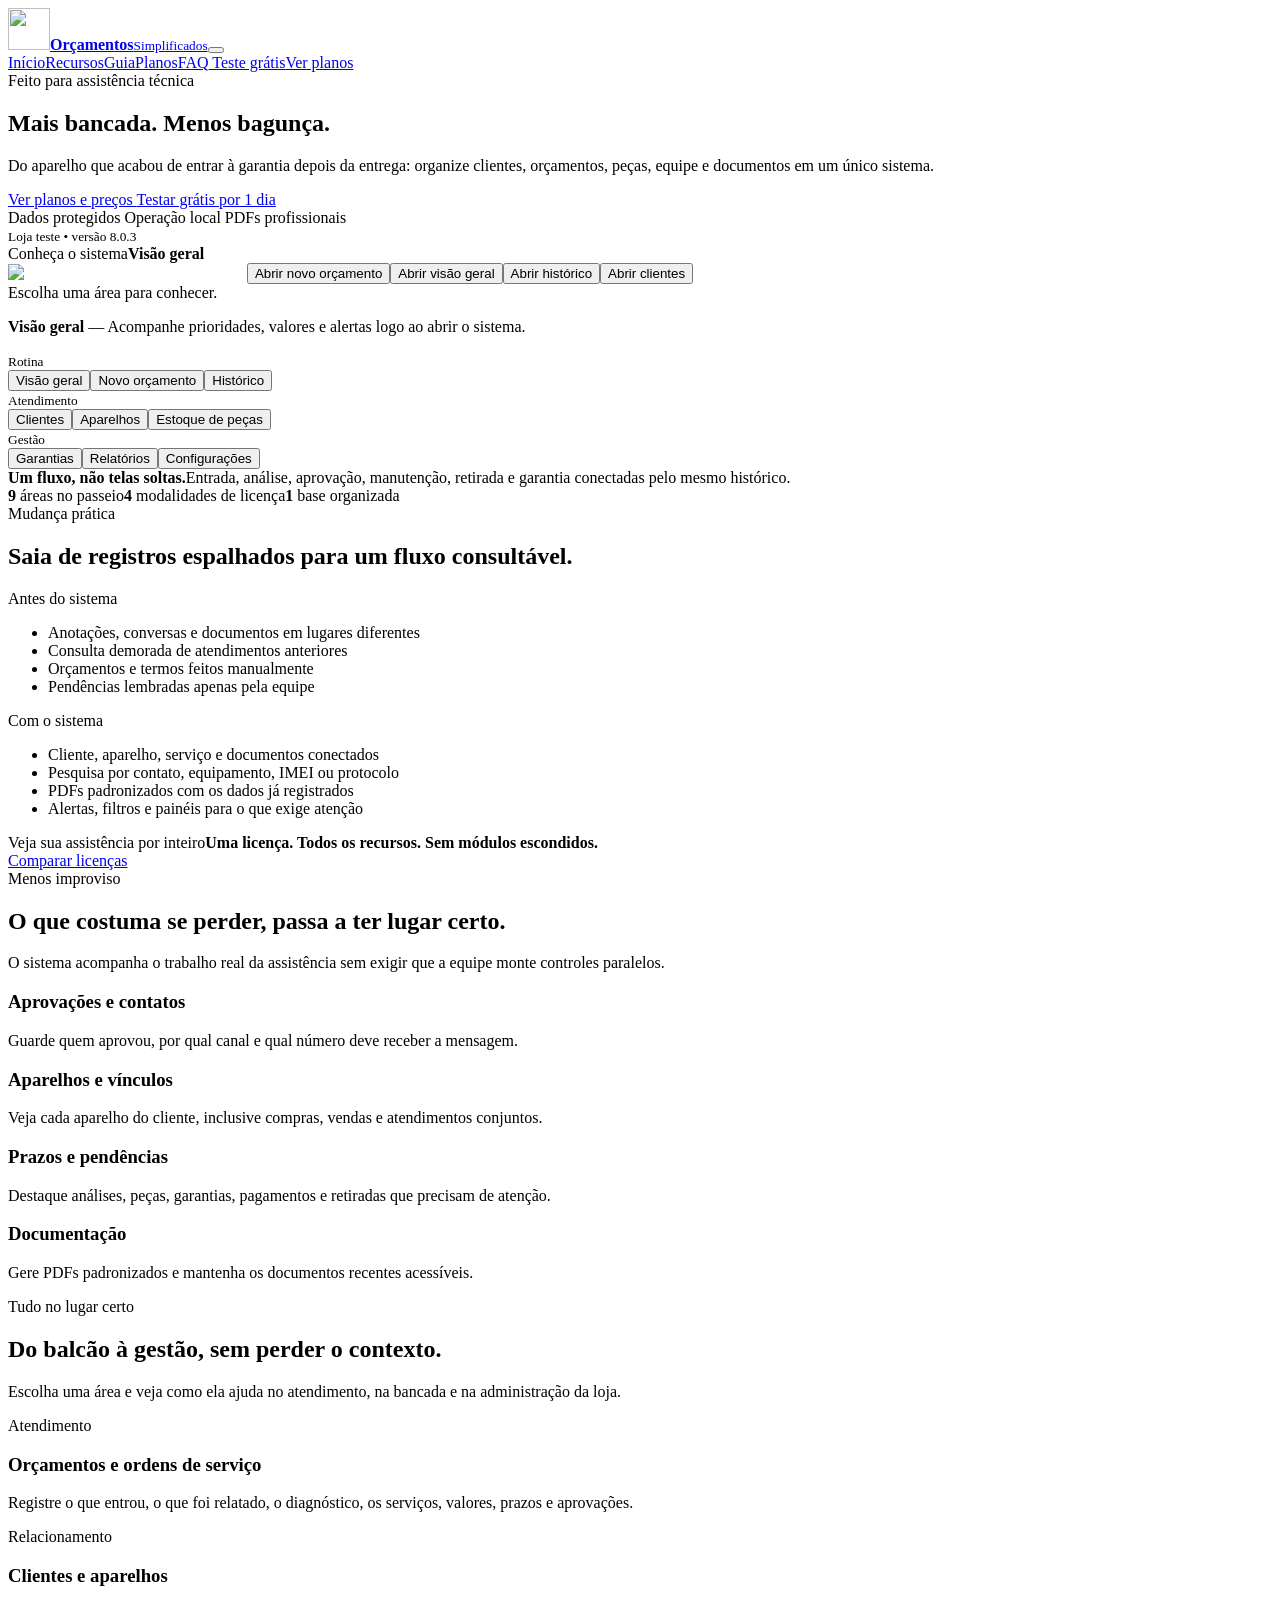
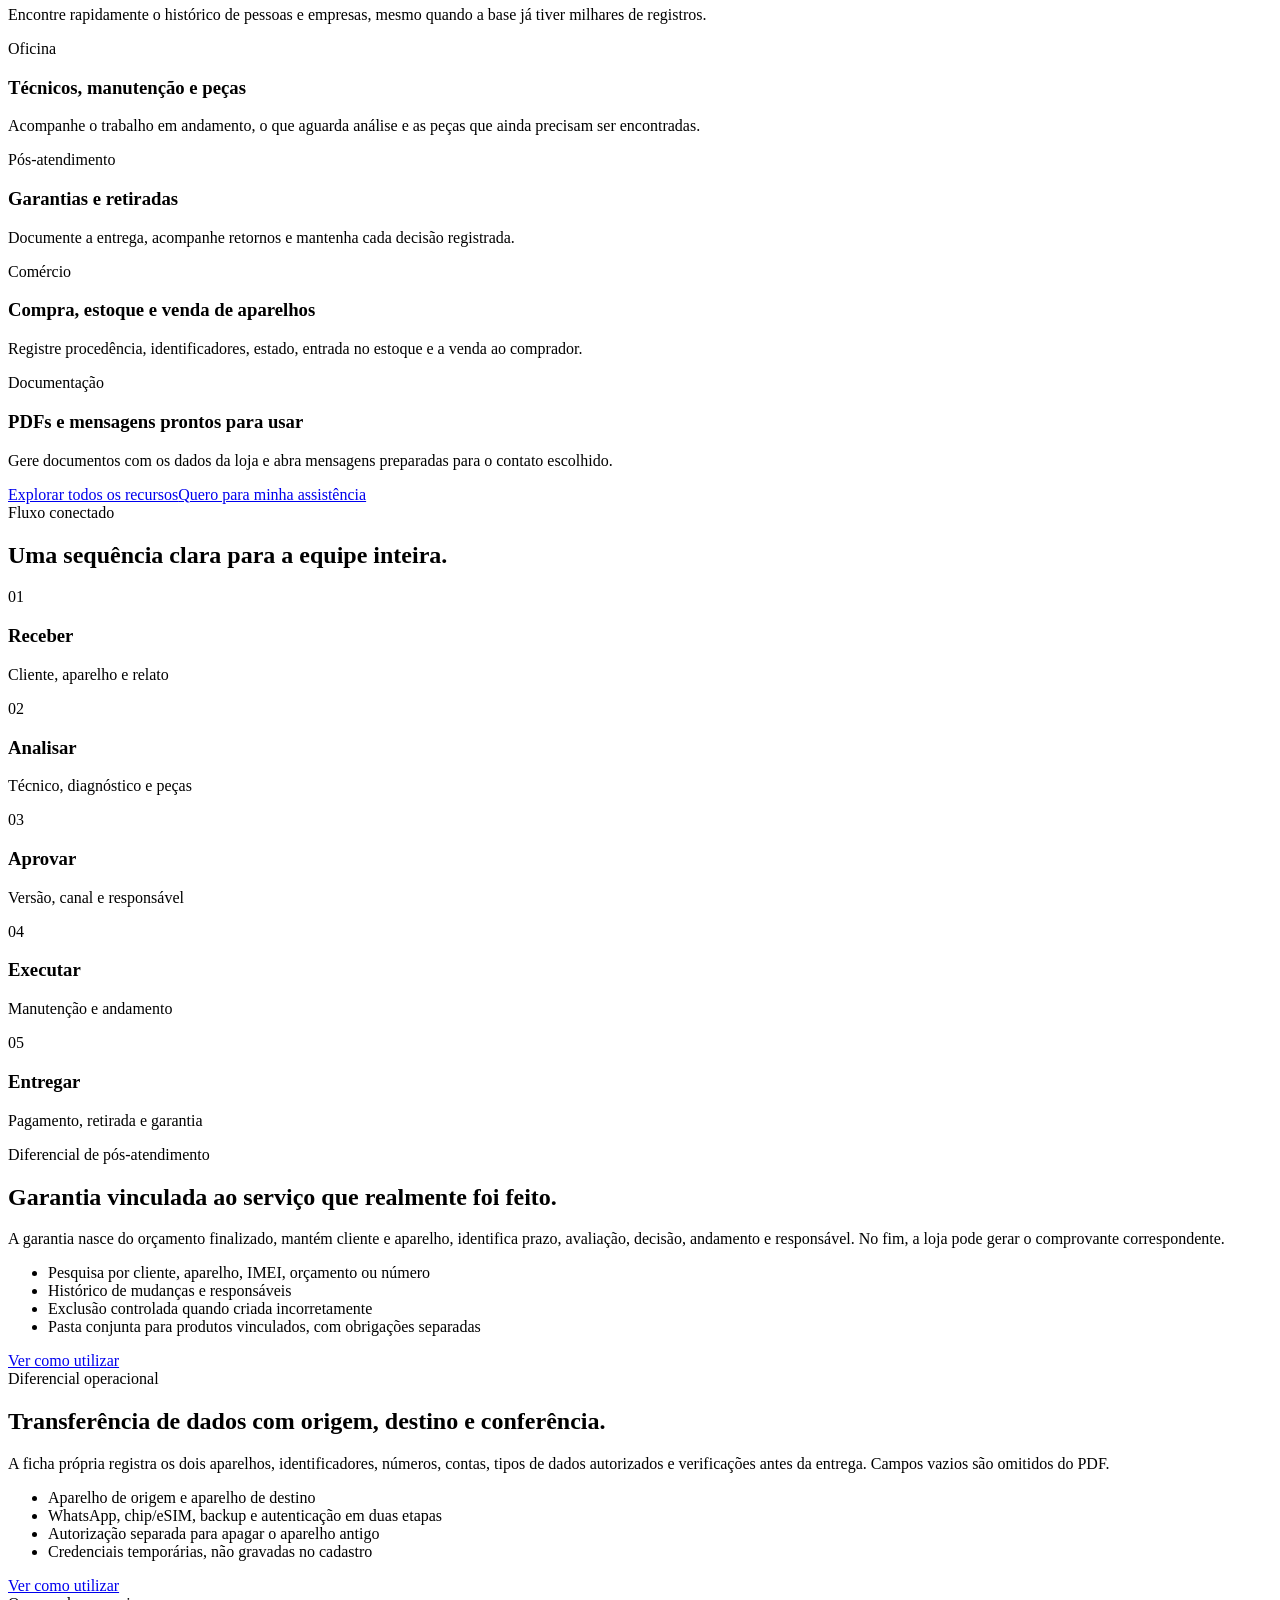
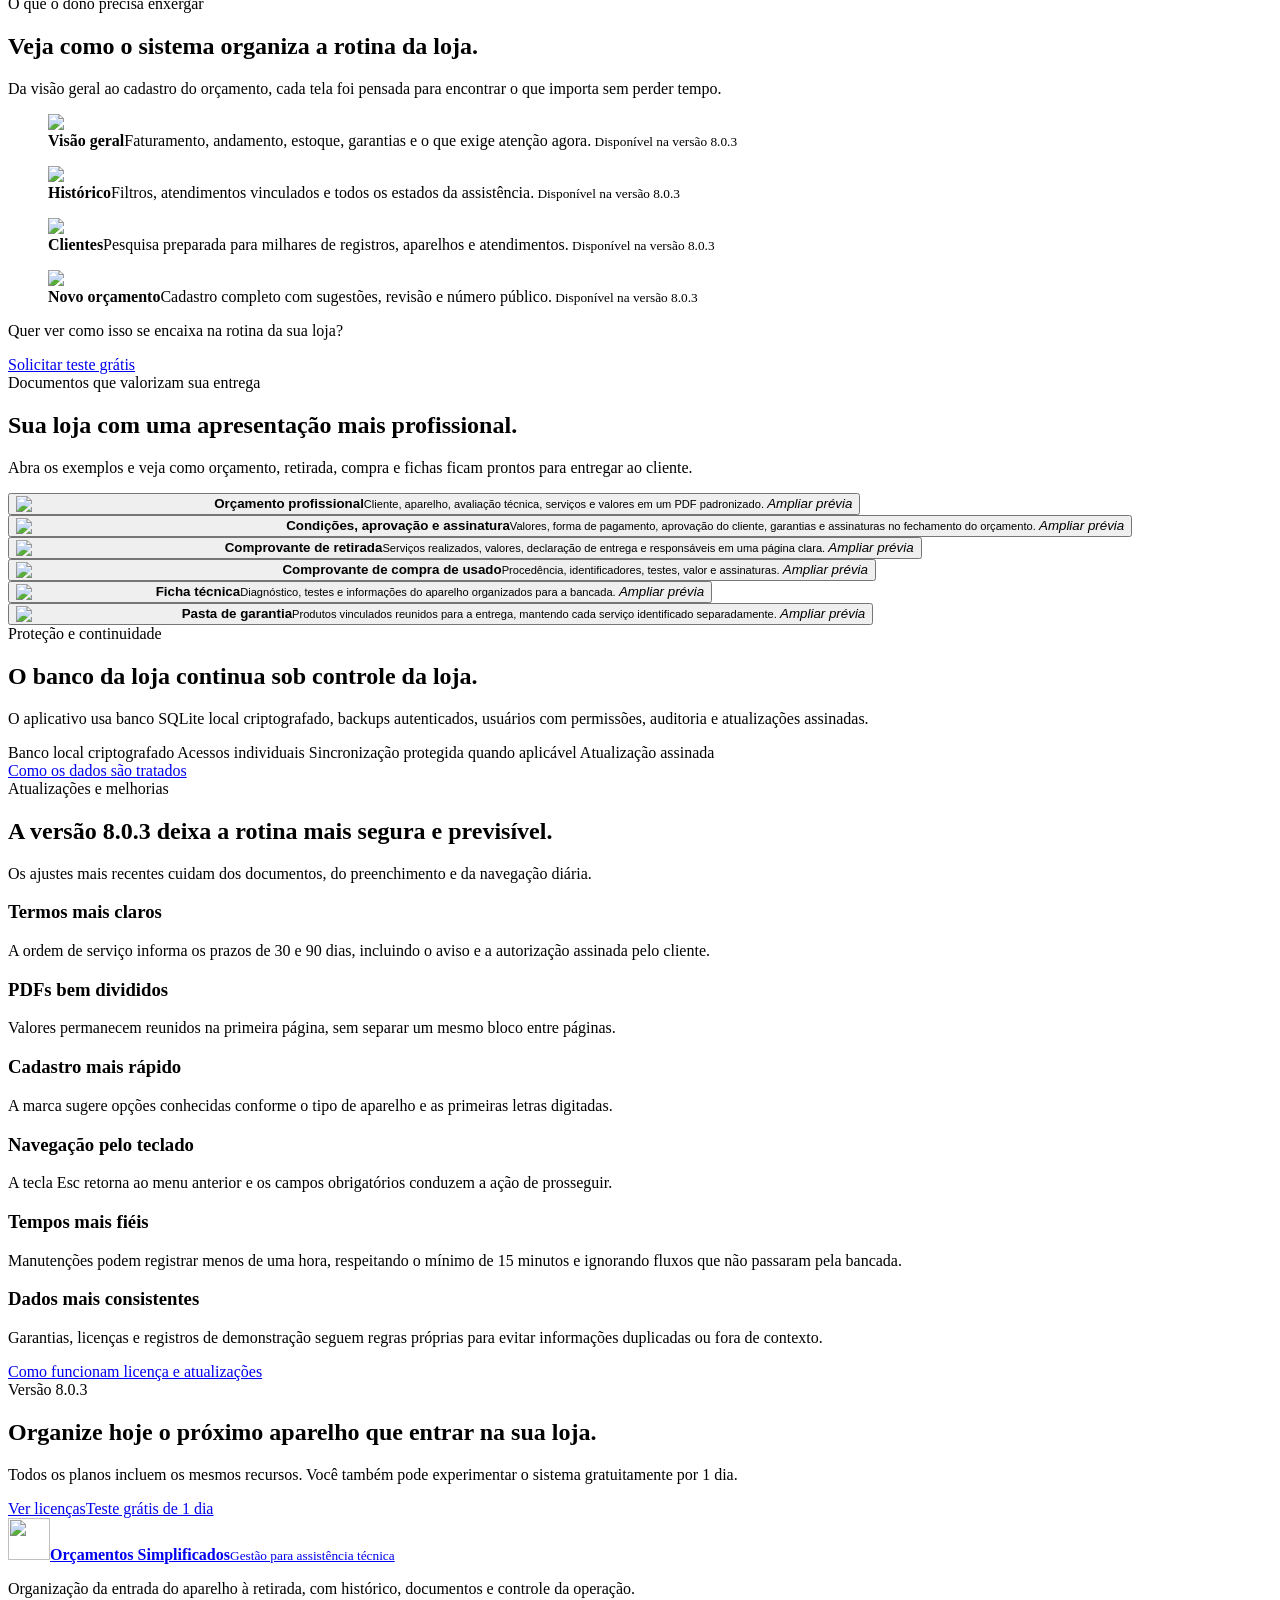
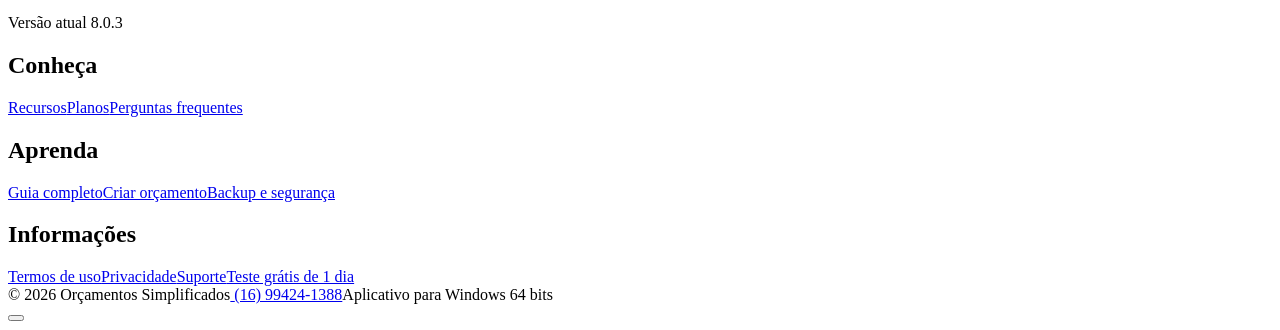
==== commit 1b0b4bf3: "Publica telas reais de todos os menus" ====
--- a/index.html
+++ b/index.html
@@ -1 +1 @@
-<!DOCTYPE html><html lang="pt-BR"><head><meta charSet="utf-8"/><link rel="preconnect" href="/" crossorigin=""/><meta name="viewport" content="width=device-width, initial-scale=1"/><link rel="preload" as="image" href="/orcamentos-simplificados-site/assets/img/app/inicio-real.png"/><link rel="stylesheet" href="/orcamentos-simplificados-site/_next/static/chunks/0fxi_h-xzasxo.css" data-precedence="next"/><link rel="stylesheet" href="/orcamentos-simplificados-site/_next/static/chunks/0x2xjpqx6fg-j.css" data-precedence="next"/><link rel="preload" as="script" fetchPriority="low" href="/orcamentos-simplificados-site/_next/static/chunks/09gjwrtiuz18y.js"/><script src="/orcamentos-simplificados-site/_next/static/chunks/3k2tkjfrgaihw.js" async=""></script><script src="/orcamentos-simplificados-site/_next/static/chunks/14jnov8s24er_.js" async=""></script><script src="/orcamentos-simplificados-site/_next/static/chunks/0npnaxtajm_ox.js" async=""></script><script src="/orcamentos-simplificados-site/_next/static/chunks/turbopack-1tivhnaj3nkx2.js" async=""></script><script src="/orcamentos-simplificados-site/_next/static/chunks/1_b5jz7lgdu0i.js" async=""></script><script src="/orcamentos-simplificados-site/_next/static/chunks/18wvurc_kygdx.js" async=""></script><script src="/orcamentos-simplificados-site/_next/static/chunks/2muu07ntde2im.js" async=""></script><script src="/orcamentos-simplificados-site/_next/static/chunks/0rxojdk56jngn.js" async=""></script><title>Orçamentos Simplificados | Gestão para assistência técnica</title><meta name="description" content="Organize orçamentos, clientes, aparelhos, serviços, peças, garantias e documentos em um aplicativo Windows feito para assistências técnicas."/><meta name="referrer" content="strict-origin-when-cross-origin"/><link rel="canonical" href="https://gabrielschmeisk.github.io/orcamentos-simplificados-site/"/><meta property="og:title" content="Orçamentos Simplificados"/><meta property="og:description" content="Mais organização da entrada do aparelho até a entrega."/><meta property="og:url" content="https://gabrielschmeisk.github.io/orcamentos-simplificados-site/"/><meta property="og:site_name" content="Orçamentos Simplificados"/><meta property="og:locale" content="pt_BR"/><meta property="og:image" content="https://gabrielschmeisk.github.io/orcamentos-simplificados-site/orcamentos-simplificados-site/og.png"/><meta property="og:type" content="website"/><meta name="twitter:card" content="summary_large_image"/><meta name="twitter:title" content="Orçamentos Simplificados"/><meta name="twitter:description" content="Mais organização da entrada do aparelho até a entrega."/><meta name="twitter:image" content="https://gabrielschmeisk.github.io/orcamentos-simplificados-site/orcamentos-simplificados-site/og.png"/><link rel="icon" href="/orcamentos-simplificados-site/favicon.svg" type="image/svg+xml"/><link rel="icon" href="/orcamentos-simplificados-site/assets/branding/icon-192.png" sizes="192x192" type="image/png"/><link rel="apple-touch-icon" href="/orcamentos-simplificados-site/assets/branding/icon-512.png" sizes="512x512" type="image/png"/><script src="/orcamentos-simplificados-site/_next/static/chunks/0cz1d0mv5g_q7.js" noModule=""></script></head><body><div hidden=""><!--$--><!--/$--></div><header class="site-header sticky-top"><nav class="navbar navbar-expand-lg" aria-label="Navegação principal"><div class="container"><a class="navbar-brand d-flex align-items-center gap-2" href="/orcamentos-simplificados-site/"><img alt="" loading="lazy" width="42" height="42" decoding="async" data-nimg="1" style="color:transparent" src="/orcamentos-simplificados-site/assets/branding/icon-192.png"/><span><strong>Orçamentos</strong><small>Simplificados</small></span></a><button class="navbar-toggler" type="button" aria-expanded="false" aria-controls="site-menu" aria-label="Abrir menu"><i class="bi bi-list"></i></button><div id="site-menu" class="navbar-collapse "><div class="navbar-nav ms-auto align-items-lg-center gap-lg-1"><a class="nav-link active" aria-current="page" href="/orcamentos-simplificados-site/">Início</a><a class="nav-link " href="/orcamentos-simplificados-site/recursos/">Recursos</a><a class="nav-link " href="/orcamentos-simplificados-site/guia/">Guia</a><a class="nav-link " href="/orcamentos-simplificados-site/planos/">Planos</a><a class="nav-link " href="/orcamentos-simplificados-site/faq/">FAQ</a><a class="btn btn-trial ms-lg-3" href="https://wa.me/5516994241388?text=Ol%C3%A1!%20Quero%20solicitar%20o%20teste%20gr%C3%A1tis%20de%201%20dia%20do%20Or%C3%A7amentos%20Simplificados.%20Pode%20me%20ajudar%20com%20a%20ativa%C3%A7%C3%A3o%3F"><i class="bi bi-clock"></i> Teste grátis</a><a class="btn btn-primary" href="/orcamentos-simplificados-site/planos/">Ver planos</a></div></div></div></nav></header><main><section class="hero-section"><div class="container position-relative"><div class="row align-items-center gy-5"><div class="col-lg-5"><span class="eyebrow"><i class="bi bi-windows"></i> Feito para assistência técnica</span><h1>Mais bancada. Menos bagunça.</h1><p class="hero-lead">Do aparelho que acabou de entrar à garantia depois da entrega: organize clientes, orçamentos, peças, equipe e documentos em um único sistema.</p><div class="d-flex flex-wrap gap-3 mt-4"><a class="btn btn-primary btn-lg" href="/orcamentos-simplificados-site/planos/">Ver planos e preços <i class="bi bi-arrow-right"></i></a><a class="btn btn-outline-light btn-lg" href="https://wa.me/5516994241388?text=Ol%C3%A1!%20Quero%20solicitar%20o%20teste%20gr%C3%A1tis%20de%201%20dia%20do%20Or%C3%A7amentos%20Simplificados.%20Pode%20me%20ajudar%20com%20a%20ativa%C3%A7%C3%A3o%3F">Testar grátis por 1 dia</a></div><div class="trust-row"><span><i class="bi bi-shield-check"></i> Dados protegidos</span><span><i class="bi bi-wifi-off"></i> Operação local</span><span><i class="bi bi-file-earmark-pdf"></i> PDFs profissionais</span></div></div><div class="col-lg-7"><div class="hero-console"><div class="shot-top"><span></span><span></span><span></span><small>Loja teste • versão <!-- -->8.0.2</small></div><section class="authentic-product-preview" aria-label="Passeio pelas principais áreas do aplicativo"><div class="authentic-preview-toolbar"><span><i class="bi bi-grid"></i> Conheça o sistema</span><strong>Visão geral</strong></div><div class="authentic-preview-frame"><img alt="Tela do aplicativo: Visão geral" loading="eager" width="1440" height="816" decoding="async" data-nimg="1" style="color:transparent" src="/orcamentos-simplificados-site/assets/img/app/inicio-real.png"/><span class="preview-demo-brand" aria-hidden="true"><strong>LOJA TESTE</strong><small>Ambiente demonstrativo</small></span><button type="button" class="preview-hotspot hotspot-new " aria-label="Abrir novo orçamento" aria-pressed="false"><span>Abrir novo orçamento</span></button><button type="button" class="preview-hotspot hotspot-home active" aria-label="Abrir visão geral" aria-pressed="true"><span>Abrir visão geral</span></button><button type="button" class="preview-hotspot hotspot-history " aria-label="Abrir histórico" aria-pressed="false"><span>Abrir histórico</span></button><button type="button" class="preview-hotspot hotspot-clients " aria-label="Abrir clientes" aria-pressed="false"><span>Abrir clientes</span></button></div><div class="authentic-preview-caption" aria-live="polite"><span><i class="bi bi-cursor"></i> Escolha uma área para conhecer.</span><p><strong>Visão geral</strong> — <!-- -->Acompanhe prioridades, valores e alertas logo ao abrir o sistema.</p><div class="preview-tour-menu" aria-label="Áreas do aplicativo"><div class="preview-tour-group"><small>Rotina</small><div><button type="button" class="active" aria-pressed="true"><i class="bi bi-speedometer2"></i>Visão geral</button><button type="button" class="" aria-pressed="false"><i class="bi bi-plus-circle"></i>Novo orçamento</button><button type="button" class="" aria-pressed="false"><i class="bi bi-clock-history"></i>Histórico</button></div></div><div class="preview-tour-group"><small>Atendimento</small><div><button type="button" class="" aria-pressed="false"><i class="bi bi-people"></i>Clientes</button><button type="button" class="" aria-pressed="false"><i class="bi bi-phone"></i>Aparelhos</button><button type="button" class="" aria-pressed="false"><i class="bi bi-box-seam"></i>Estoque de peças</button></div></div><div class="preview-tour-group"><small>Gestão</small><div><button type="button" class="" aria-pressed="false"><i class="bi bi-shield-check"></i>Garantias</button><button type="button" class="" aria-pressed="false"><i class="bi bi-bar-chart"></i>Relatórios</button><button type="button" class="" aria-pressed="false"><i class="bi bi-gear"></i>Configurações</button></div></div></div></div></section></div></div></div></div></section><section class="proof-bar"><div class="container"><div><strong>Um fluxo, não telas soltas.</strong><span>Entrada, análise, aprovação, manutenção, retirada e garantia conectadas pelo mesmo histórico.</span></div><div class="proof-stats"><span><strong>9</strong> áreas no passeio</span><span><strong>4</strong> modalidades de licença</span><span><strong>1</strong> base organizada</span></div></div></section><section class="compare-section" data-reveal="true"><div class="container"><div class="section-heading centered"><span class="eyebrow">Mudança prática</span><h2>Saia de registros espalhados para um fluxo consultável.</h2></div><div class="compare-grid"><article class="compare-card before"><span><i class="bi bi-x-circle"></i> Antes do sistema</span><ul><li>Anotações, conversas e documentos em lugares diferentes</li><li>Consulta demorada de atendimentos anteriores</li><li>Orçamentos e termos feitos manualmente</li><li>Pendências lembradas apenas pela equipe</li></ul></article><article class="compare-card after"><span><i class="bi bi-check-circle"></i> Com o sistema</span><ul><li>Cliente, aparelho, serviço e documentos conectados</li><li>Pesquisa por contato, equipamento, IMEI ou protocolo</li><li>PDFs padronizados com os dados já registrados</li><li>Alertas, filtros e painéis para o que exige atenção</li></ul></article></div></div></section><section class="buy-band"><div class="container"><div><span>Veja sua assistência por inteiro</span><strong>Uma licença. Todos os recursos. Sem módulos escondidos.</strong></div><a class="btn btn-primary" href="/orcamentos-simplificados-site/planos/">Comparar licenças <i class="bi bi-arrow-right"></i></a></div></section><section class="section-light" id="problema" data-reveal="true"><div class="container"><div class="section-heading centered"><span class="eyebrow">Menos improviso</span><h2>O que costuma se perder, passa a ter lugar certo.</h2><p>O sistema acompanha o trabalho real da assistência sem exigir que a equipe monte controles paralelos.</p></div><div class="row g-4 mt-2"><div class="col-sm-6 col-lg-3"><article class="benefit-card h-100"><i class="bi bi-chat-left-dots"></i><h3>Aprovações e contatos</h3><p>Guarde quem aprovou, por qual canal e qual número deve receber a mensagem.</p></article></div><div class="col-sm-6 col-lg-3"><article class="benefit-card h-100"><i class="bi bi-phone-vibrate"></i><h3>Aparelhos e vínculos</h3><p>Veja cada aparelho do cliente, inclusive compras, vendas e atendimentos conjuntos.</p></article></div><div class="col-sm-6 col-lg-3"><article class="benefit-card h-100"><i class="bi bi-clock-history"></i><h3>Prazos e pendências</h3><p>Destaque análises, peças, garantias, pagamentos e retiradas que precisam de atenção.</p></article></div><div class="col-sm-6 col-lg-3"><article class="benefit-card h-100"><i class="bi bi-journal-check"></i><h3>Documentação</h3><p>Gere PDFs padronizados e mantenha os documentos recentes acessíveis.</p></article></div></div></div></section><section class="section-dark" data-reveal="true"><div class="container"><div class="section-heading"><span class="eyebrow">Tudo no lugar certo</span><h2>Do balcão à gestão, sem perder o contexto.</h2><p>Escolha uma área e veja como ela ajuda no atendimento, na bancada e na administração da loja.</p></div><div class="feature-grid mt-5"><article class="feature-tile"><div class="feature-icon"><i class="bi bi-clipboard2-check"></i></div><div><span>Atendimento</span><h3>Orçamentos e ordens de serviço</h3><p>Registre o que entrou, o que foi relatado, o diagnóstico, os serviços, valores, prazos e aprovações.</p></div></article><article class="feature-tile"><div class="feature-icon"><i class="bi bi-people"></i></div><div><span>Relacionamento</span><h3>Clientes e aparelhos</h3><p>Encontre rapidamente o histórico de pessoas e empresas, mesmo quando a base já tiver milhares de registros.</p></div></article><article class="feature-tile"><div class="feature-icon"><i class="bi bi-tools"></i></div><div><span>Oficina</span><h3>Técnicos, manutenção e peças</h3><p>Acompanhe o trabalho em andamento, o que aguarda análise e as peças que ainda precisam ser encontradas.</p></div></article><article class="feature-tile"><div class="feature-icon"><i class="bi bi-shield-check"></i></div><div><span>Pós-atendimento</span><h3>Garantias e retiradas</h3><p>Documente a entrega, acompanhe retornos e mantenha cada decisão registrada.</p></div></article><article class="feature-tile"><div class="feature-icon"><i class="bi bi-phone"></i></div><div><span>Comércio</span><h3>Compra, estoque e venda de aparelhos</h3><p>Registre procedência, identificadores, estado, entrada no estoque e a venda ao comprador.</p></div></article><article class="feature-tile"><div class="feature-icon"><i class="bi bi-file-earmark-pdf"></i></div><div><span>Documentação</span><h3>PDFs e mensagens prontos para usar</h3><p>Gere documentos com os dados da loja e abra mensagens preparadas para o contato escolhido.</p></div></article></div><div class="text-center mt-5 d-flex flex-wrap justify-content-center gap-3"><a class="btn btn-outline-light btn-lg" href="/orcamentos-simplificados-site/recursos/">Explorar todos os recursos</a><a class="btn btn-primary btn-lg" href="/orcamentos-simplificados-site/planos/">Quero para minha assistência</a></div></div></section><section class="workflow-section"><div class="container"><div class="section-heading centered"><span class="eyebrow">Fluxo conectado</span><h2>Uma sequência clara para a equipe inteira.</h2></div><div class="workflow-line"><div class="workflow-step"><span>01</span><i class="bi bi-check-lg"></i><h3>Receber</h3><p>Cliente, aparelho e relato</p></div><div class="workflow-step"><span>02</span><i class="bi bi-check-lg"></i><h3>Analisar</h3><p>Técnico, diagnóstico e peças</p></div><div class="workflow-step"><span>03</span><i class="bi bi-check-lg"></i><h3>Aprovar</h3><p>Versão, canal e responsável</p></div><div class="workflow-step"><span>04</span><i class="bi bi-check-lg"></i><h3>Executar</h3><p>Manutenção e andamento</p></div><div class="workflow-step"><span>05</span><i class="bi bi-check-lg"></i><h3>Entregar</h3><p>Pagamento, retirada e garantia</p></div></div></div></section><section class="differentials-section"><div class="container"><div class="row g-4"><div class="col-lg-6"><article class="differential-card guarantee"><div class="differential-icon"><i class="bi bi-shield-check"></i></div><span class="eyebrow">Diferencial de pós-atendimento</span><h2>Garantia vinculada ao serviço que realmente foi feito.</h2><p>A garantia nasce do orçamento finalizado, mantém cliente e aparelho, identifica prazo, avaliação, decisão, andamento e responsável. No fim, a loja pode gerar o comprovante correspondente.</p><ul class="check-list"><li>Pesquisa por cliente, aparelho, IMEI, orçamento ou número</li><li>Histórico de mudanças e responsáveis</li><li>Exclusão controlada quando criada incorretamente</li><li>Pasta conjunta para produtos vinculados, com obrigações separadas</li></ul><a class="text-link" href="/orcamentos-simplificados-site/guia/#garantias">Ver como utilizar <i class="bi bi-arrow-right"></i></a></article></div><div class="col-lg-6"><article class="differential-card transfer"><div class="differential-icon"><i class="bi bi-arrow-left-right"></i></div><span class="eyebrow">Diferencial operacional</span><h2>Transferência de dados com origem, destino e conferência.</h2><p>A ficha própria registra os dois aparelhos, identificadores, números, contas, tipos de dados autorizados e verificações antes da entrega. Campos vazios são omitidos do PDF.</p><ul class="check-list"><li>Aparelho de origem e aparelho de destino</li><li>WhatsApp, chip/eSIM, backup e autenticação em duas etapas</li><li>Autorização separada para apagar o aparelho antigo</li><li>Credenciais temporárias, não gravadas no cadastro</li></ul><a class="text-link" href="/orcamentos-simplificados-site/guia/#transferencia">Ver como utilizar <i class="bi bi-arrow-right"></i></a></article></div></div></div></section><section class="owner-tour" id="demonstracao" data-reveal="true"><div class="container"><div class="section-heading centered"><span class="eyebrow">O que o dono precisa enxergar</span><h2>Veja como o sistema organiza a rotina da loja.</h2><p>Da visão geral ao cadastro do orçamento, cada tela foi pensada para encontrar o que importa sem perder tempo.</p></div><div class="real-screen-grid"><figure class="real-screen-card"><div><img alt="Tela do aplicativo: Visão geral" loading="lazy" width="1440" height="816" decoding="async" data-nimg="1" style="color:transparent" src="/orcamentos-simplificados-site/assets/img/app/inicio-real.png"/></div><figcaption><strong>Visão geral</strong><span>Faturamento, andamento, estoque, garantias e o que exige atenção agora.</span><small><i class="bi bi-check-circle"></i> Disponível na versão <!-- -->8.0.2</small></figcaption></figure><figure class="real-screen-card"><div><img alt="Tela do aplicativo: Histórico" loading="lazy" width="1440" height="816" decoding="async" data-nimg="1" style="color:transparent" src="/orcamentos-simplificados-site/assets/img/app/historico-real.png"/></div><figcaption><strong>Histórico</strong><span>Filtros, atendimentos vinculados e todos os estados da assistência.</span><small><i class="bi bi-check-circle"></i> Disponível na versão <!-- -->8.0.2</small></figcaption></figure><figure class="real-screen-card"><div><img alt="Tela do aplicativo: Clientes" loading="lazy" width="1440" height="816" decoding="async" data-nimg="1" style="color:transparent" src="/orcamentos-simplificados-site/assets/img/app/clientes-real.png"/></div><figcaption><strong>Clientes</strong><span>Pesquisa preparada para milhares de registros, aparelhos e atendimentos.</span><small><i class="bi bi-check-circle"></i> Disponível na versão <!-- -->8.0.2</small></figcaption></figure><figure class="real-screen-card"><div><img alt="Tela do aplicativo: Novo orçamento" loading="lazy" width="1440" height="816" decoding="async" data-nimg="1" style="color:transparent" src="/orcamentos-simplificados-site/assets/img/app/novo-orcamento-real.png"/></div><figcaption><strong>Novo orçamento</strong><span>Cadastro completo com sugestões, revisão e número público.</span><small><i class="bi bi-check-circle"></i> Disponível na versão <!-- -->8.0.2</small></figcaption></figure></div><div class="tour-action"><p>Quer ver como isso se encaixa na rotina da sua loja?</p><a class="btn btn-primary btn-lg" href="https://wa.me/5516994241388?text=Ol%C3%A1!%20Quero%20solicitar%20o%20teste%20gr%C3%A1tis%20de%201%20dia%20do%20Or%C3%A7amentos%20Simplificados.%20Pode%20me%20ajudar%20com%20a%20ativa%C3%A7%C3%A3o%3F">Solicitar teste grátis <i class="bi bi-whatsapp"></i></a></div></div></section><section class="section-light" data-reveal="true"><div class="container"><div class="section-heading centered"><span class="eyebrow">Documentos que valorizam sua entrega</span><h2>Sua loja com uma apresentação mais profissional.</h2><p>Abra os exemplos e veja como orçamento, retirada, compra e fichas ficam prontos para entregar ao cliente.</p></div><div class="mt-5"><div class="row g-4 document-gallery"><div class="col-sm-6 col-lg-4"><button type="button" class="document-card" aria-label="Ampliar Orçamento profissional"><span class="document-preview"><img alt="Prévia: Orçamento profissional" loading="lazy" width="1200" height="900" decoding="async" data-nimg="1" style="color:transparent" src="/orcamentos-simplificados-site/assets/img/documentos/orcamento.png"/></span><span class="document-copy"><strong>Orçamento profissional</strong><small>Cliente, aparelho, avaliação técnica, serviços e valores em um PDF padronizado.</small><em><i class="bi bi-arrows-fullscreen"></i> Ampliar prévia</em></span></button></div><div class="col-sm-6 col-lg-4"><button type="button" class="document-card" aria-label="Ampliar Condições, aprovação e assinatura"><span class="document-preview"><img alt="Prévia: Condições, aprovação e assinatura" loading="lazy" width="1200" height="900" decoding="async" data-nimg="1" style="color:transparent" src="/orcamentos-simplificados-site/assets/img/documentos/orcamento-detalhes.png"/></span><span class="document-copy"><strong>Condições, aprovação e assinatura</strong><small>Valores, forma de pagamento, aprovação do cliente, garantias e assinaturas no fechamento do orçamento.</small><em><i class="bi bi-arrows-fullscreen"></i> Ampliar prévia</em></span></button></div><div class="col-sm-6 col-lg-4"><button type="button" class="document-card" aria-label="Ampliar Comprovante de retirada"><span class="document-preview"><img alt="Prévia: Comprovante de retirada" loading="lazy" width="1200" height="900" decoding="async" data-nimg="1" style="color:transparent" src="/orcamentos-simplificados-site/assets/img/documentos/comprovante-retirada.png"/></span><span class="document-copy"><strong>Comprovante de retirada</strong><small>Serviços realizados, valores, declaração de entrega e responsáveis em uma página clara.</small><em><i class="bi bi-arrows-fullscreen"></i> Ampliar prévia</em></span></button></div><div class="col-sm-6 col-lg-4"><button type="button" class="document-card" aria-label="Ampliar Comprovante de compra de usado"><span class="document-preview"><img alt="Prévia: Comprovante de compra de usado" loading="lazy" width="1200" height="900" decoding="async" data-nimg="1" style="color:transparent" src="/orcamentos-simplificados-site/assets/img/documentos/compra-usado.png"/></span><span class="document-copy"><strong>Comprovante de compra de usado</strong><small>Procedência, identificadores, testes, valor e assinaturas.</small><em><i class="bi bi-arrows-fullscreen"></i> Ampliar prévia</em></span></button></div><div class="col-sm-6 col-lg-4"><button type="button" class="document-card" aria-label="Ampliar Ficha técnica"><span class="document-preview"><img alt="Prévia: Ficha técnica" loading="lazy" width="1200" height="900" decoding="async" data-nimg="1" style="color:transparent" src="/orcamentos-simplificados-site/assets/img/documentos/ficha-tecnica.png"/></span><span class="document-copy"><strong>Ficha técnica</strong><small>Diagnóstico, testes e informações do aparelho organizados para a bancada.</small><em><i class="bi bi-arrows-fullscreen"></i> Ampliar prévia</em></span></button></div><div class="col-sm-6 col-lg-4"><button type="button" class="document-card" aria-label="Ampliar Pasta de garantia"><span class="document-preview"><img alt="Prévia: Pasta de garantia" loading="lazy" width="1200" height="900" decoding="async" data-nimg="1" style="color:transparent" src="/orcamentos-simplificados-site/assets/img/documentos/pasta-garantia.png"/></span><span class="document-copy"><strong>Pasta de garantia</strong><small>Produtos vinculados reunidos para a entrega, mantendo cada serviço identificado separadamente.</small><em><i class="bi bi-arrows-fullscreen"></i> Ampliar prévia</em></span></button></div></div></div></div></section><section class="security-section"><div class="container"><div class="security-card"><div><span class="eyebrow">Proteção e continuidade</span><h2>O banco da loja continua sob controle da loja.</h2><p>O aplicativo usa banco SQLite local criptografado, backups autenticados, usuários com permissões, auditoria e atualizações assinadas.</p><div class="security-points"><span><i class="bi bi-database-lock"></i> Banco local criptografado</span><span><i class="bi bi-person-lock"></i> Acessos individuais</span><span><i class="bi bi-cloud-check"></i> Sincronização protegida quando aplicável</span><span><i class="bi bi-arrow-repeat"></i> Atualização assinada</span></div></div><a class="btn btn-primary btn-lg" href="/orcamentos-simplificados-site/privacidade/">Como os dados são tratados</a></div></div></section><section class="updates-section"><div class="container"><div class="section-heading"><span class="eyebrow">Atualizações e melhorias</span><h2>A versão <!-- -->8.0.2<!-- --> deixa a rotina mais segura e previsível.</h2><p>Os ajustes mais recentes cuidam dos documentos, do preenchimento e da navegação diária.</p></div><div class="updates-grid"><article><i class="bi bi-file-earmark-text"></i><h3>Termos mais claros</h3><p>A ordem de serviço informa os prazos de 30 e 90 dias, incluindo o aviso e a autorização assinada pelo cliente.</p></article><article><i class="bi bi-file-earmark-pdf"></i><h3>PDFs bem divididos</h3><p>Valores permanecem reunidos na primeira página, sem separar um mesmo bloco entre páginas.</p></article><article><i class="bi bi-search"></i><h3>Cadastro mais rápido</h3><p>A marca sugere opções conhecidas conforme o tipo de aparelho e as primeiras letras digitadas.</p></article><article><i class="bi bi-keyboard"></i><h3>Navegação pelo teclado</h3><p>A tecla Esc retorna ao menu anterior e os campos obrigatórios conduzem a ação de prosseguir.</p></article><article><i class="bi bi-clock"></i><h3>Tempos mais fiéis</h3><p>Manutenções podem registrar menos de uma hora, respeitando o mínimo de 15 minutos e ignorando fluxos que não passaram pela bancada.</p></article><article><i class="bi bi-shield-lock"></i><h3>Dados mais consistentes</h3><p>Garantias, licenças e registros de demonstração seguem regras próprias para evitar informações duplicadas ou fora de contexto.</p></article></div><a class="text-link" href="/orcamentos-simplificados-site/guia/#atualizacoes">Como funcionam licença e atualizações <i class="bi bi-arrow-right"></i></a></div></section><section class="final-cta"><div class="container"><div class="cta-panel"><span class="eyebrow">Versão <!-- -->8.0.2</span><h2>Organize hoje o próximo aparelho que entrar na sua loja.</h2><p>Todos os planos incluem os mesmos recursos. Você também pode experimentar o sistema gratuitamente por 1 dia.</p><div class="d-flex flex-wrap justify-content-center gap-3"><a class="btn btn-primary btn-lg" href="/orcamentos-simplificados-site/planos/">Ver licenças</a><a class="btn btn-outline-light btn-lg" href="https://wa.me/5516994241388?text=Ol%C3%A1!%20Quero%20solicitar%20o%20teste%20gr%C3%A1tis%20de%201%20dia%20do%20Or%C3%A7amentos%20Simplificados.%20Pode%20me%20ajudar%20com%20a%20ativa%C3%A7%C3%A3o%3F">Teste grátis de 1 dia</a></div></div></div></section></main><!--$--><!--/$--><footer class="site-footer"><div class="container"><div class="footer-grid"><div><a class="footer-brand" href="/orcamentos-simplificados-site/"><img alt="" loading="lazy" width="42" height="42" decoding="async" data-nimg="1" style="color:transparent" src="/orcamentos-simplificados-site/assets/branding/icon-192.png"/><span><strong>Orçamentos Simplificados</strong><small>Gestão para assistência técnica</small></span></a><p>Organização da entrada do aparelho à retirada, com histórico, documentos e controle da operação.</p><span class="version-chip">Versão atual <!-- -->8.0.2</span></div><div><h2>Conheça</h2><a href="/orcamentos-simplificados-site/recursos/">Recursos</a><a href="/orcamentos-simplificados-site/planos/">Planos</a><a href="/orcamentos-simplificados-site/faq/">Perguntas frequentes</a></div><div><h2>Aprenda</h2><a href="/orcamentos-simplificados-site/guia/">Guia completo</a><a href="/orcamentos-simplificados-site/guia/#novo-orcamento">Criar orçamento</a><a href="/orcamentos-simplificados-site/guia/#backup">Backup e segurança</a></div><div><h2>Informações</h2><a href="/orcamentos-simplificados-site/termos/">Termos de uso</a><a href="/orcamentos-simplificados-site/privacidade/">Privacidade</a><a href="/orcamentos-simplificados-site/faq/#suporte">Suporte</a><a href="https://wa.me/5516994241388?text=Ol%C3%A1!%20Quero%20solicitar%20o%20teste%20gr%C3%A1tis%20de%201%20dia%20do%20Or%C3%A7amentos%20Simplificados.%20Pode%20me%20ajudar%20com%20a%20ativa%C3%A7%C3%A3o%3F">Teste grátis de 1 dia</a></div></div><div class="footer-bottom"><span>© 2026 <!-- -->Orçamentos Simplificados</span><a href="https://wa.me/5516994241388?text=Ol%C3%A1!%20Quero%20conhecer%20melhor%20o%20Or%C3%A7amentos%20Simplificados%20para%20minha%20assist%C3%AAncia%20t%C3%A9cnica."><i class="bi bi-whatsapp"></i> <!-- -->(16) 99424-1388</a><span>Aplicativo para Windows 64 bits</span></div></div></footer><button type="button" class="back-to-top" aria-label="Voltar ao topo"><i class="bi bi-arrow-up"></i></button><script src="/orcamentos-simplificados-site/_next/static/chunks/09gjwrtiuz18y.js" id="_R_" async=""></script><script>(self.__next_f=self.__next_f||[]).push([0])</script><script>self.__next_f.push([1,"1:\"$Sreact.fragment\"\n2:I[20620,[\"/orcamentos-simplificados-site/_next/static/chunks/1_b5jz7lgdu0i.js\",\"/orcamentos-simplificados-site/_next/static/chunks/18wvurc_kygdx.js\",\"/orcamentos-simplificados-site/_next/static/chunks/2muu07ntde2im.js\"],\"SiteHeader\"]\n3:I[49359,[\"/orcamentos-simplificados-site/_next/static/chunks/1_b5jz7lgdu0i.js\",\"/orcamentos-simplificados-site/_next/static/chunks/18wvurc_kygdx.js\",\"/orcamentos-simplificados-site/_next/static/chunks/2muu07ntde2im.js\"],\"default\"]\n4:I[77871,[\"/orcamentos-simplificados-site/_next/static/chunks/1_b5jz7lgdu0i.js\",\"/orcamentos-simplificados-site/_next/static/chunks/18wvurc_kygdx.js\",\"/orcamentos-simplificados-site/_next/static/chunks/2muu07ntde2im.js\"],\"default\"]\n5:I[24045,[\"/orcamentos-simplificados-site/_next/static/chunks/1_b5jz7lgdu0i.js\",\"/orcamentos-simplificados-site/_next/static/chunks/18wvurc_kygdx.js\",\"/orcamentos-simplificados-site/_next/static/chunks/2muu07ntde2im.js\",\"/orcamentos-simplificados-site/_next/static/chunks/0rxojdk56jngn.js\"],\"\"]\n6:I[26274,[\"/orcamentos-simplificados-site/_next/static/chunks/1_b5jz7lgdu0i.js\",\"/orcamentos-simplificados-site/_next/static/chunks/18wvurc_kygdx.js\",\"/orcamentos-simplificados-site/_next/static/chunks/2muu07ntde2im.js\",\"/orcamentos-simplificados-site/_next/static/chunks/0rxojdk56jngn.js\"],\"Image\"]\n7:I[63894,[\"/orcamentos-simplificados-site/_next/static/chunks/1_b5jz7lgdu0i.js\",\"/orcamentos-simplificados-site/_next/static/chunks/18wvurc_kygdx.js\",\"/orcamentos-simplificados-site/_next/static/chunks/2muu07ntde2im.js\"],\"BackToTop\"]\n19:I[71113,[\"/orcamentos-simplificados-site/_next/static/chunks/1_b5jz7lgdu0i.js\",\"/orcamentos-simplificados-site/_next/static/chunks/18wvurc_kygdx.js\",\"/orcamentos-simplificados-site/_next/static/chunks/2muu07ntde2im.js\"],\"default\",1]\n:HL[\"/orcamentos-simplificados-site/_next/static/chunks/0fxi_h-xzasxo.css\",\"style\"]\n:HL[\"/orcamentos-simplificados-site/_next/static/chunks/0x2xjpqx6fg-j.css\",\"style\"]\n:HC[\"/\",\"\"]\n"])</script><script>self.__next_f.push([1,"0:{\"P\":null,\"c\":[\"\",\"\"],\"q\":\"\",\"i\":false,\"f\":[[[\"\",{\"children\":[\"__PAGE__\",{}]},\"$undefined\",\"$undefined\",16],[[\"$\",\"$1\",\"c\",{\"children\":[[[\"$\",\"link\",\"0\",{\"rel\":\"stylesheet\",\"href\":\"/orcamentos-simplificados-site/_next/static/chunks/0fxi_h-xzasxo.css\",\"precedence\":\"next\",\"crossOrigin\":\"$undefined\",\"nonce\":\"$undefined\"}],[\"$\",\"link\",\"1\",{\"rel\":\"stylesheet\",\"href\":\"/orcamentos-simplificados-site/_next/static/chunks/0x2xjpqx6fg-j.css\",\"precedence\":\"next\",\"crossOrigin\":\"$undefined\",\"nonce\":\"$undefined\"}],[\"$\",\"script\",\"script-0\",{\"src\":\"/orcamentos-simplificados-site/_next/static/chunks/1_b5jz7lgdu0i.js\",\"async\":true,\"nonce\":\"$undefined\"}],[\"$\",\"script\",\"script-1\",{\"src\":\"/orcamentos-simplificados-site/_next/static/chunks/18wvurc_kygdx.js\",\"async\":true,\"nonce\":\"$undefined\"}],[\"$\",\"script\",\"script-2\",{\"src\":\"/orcamentos-simplificados-site/_next/static/chunks/2muu07ntde2im.js\",\"async\":true,\"nonce\":\"$undefined\"}]],[\"$\",\"html\",null,{\"lang\":\"pt-BR\",\"children\":[\"$\",\"body\",null,{\"children\":[[\"$\",\"$L2\",null,{}],[\"$\",\"$L3\",null,{\"parallelRouterKey\":\"children\",\"error\":\"$undefined\",\"errorStyles\":\"$undefined\",\"errorScripts\":\"$undefined\",\"template\":[\"$\",\"$L4\",null,{}],\"templateStyles\":\"$undefined\",\"templateScripts\":\"$undefined\",\"notFound\":[[[\"$\",\"title\",null,{\"children\":\"404: This page could not be found.\"}],[\"$\",\"div\",null,{\"style\":{\"fontFamily\":\"system-ui,\\\"Segoe UI\\\",Roboto,Helvetica,Arial,sans-serif,\\\"Apple Color Emoji\\\",\\\"Segoe UI Emoji\\\"\",\"height\":\"100vh\",\"textAlign\":\"center\",\"display\":\"flex\",\"flexDirection\":\"column\",\"alignItems\":\"center\",\"justifyContent\":\"center\"},\"children\":[\"$\",\"div\",null,{\"children\":[[\"$\",\"style\",null,{\"dangerouslySetInnerHTML\":{\"__html\":\"body{color:#000;background:#fff;margin:0}.next-error-h1{border-right:1px solid rgba(0,0,0,.3)}@media (prefers-color-scheme:dark){body{color:#fff;background:#000}.next-error-h1{border-right:1px solid rgba(255,255,255,.3)}}\"}}],[\"$\",\"h1\",null,{\"className\":\"next-error-h1\",\"style\":{\"display\":\"inline-block\",\"margin\":\"0 20px 0 0\",\"padding\":\"0 23px 0 0\",\"fontSize\":24,\"fontWeight\":500,\"verticalAlign\":\"top\",\"lineHeight\":\"49px\"},\"children\":404}],[\"$\",\"div\",null,{\"style\":{\"display\":\"inline-block\"},\"children\":[\"$\",\"h2\",null,{\"style\":{\"fontSize\":14,\"fontWeight\":400,\"lineHeight\":\"49px\",\"margin\":0},\"children\":\"This page could not be found.\"}]}]]}]}]],[]],\"forbidden\":\"$undefined\",\"unauthorized\":\"$undefined\"}],[\"$\",\"footer\",null,{\"className\":\"site-footer\",\"children\":[\"$\",\"div\",null,{\"className\":\"container\",\"children\":[[\"$\",\"div\",null,{\"className\":\"footer-grid\",\"children\":[[\"$\",\"div\",null,{\"children\":[[\"$\",\"$L5\",null,{\"href\":\"/\",\"className\":\"footer-brand\",\"children\":[[\"$\",\"$L6\",null,{\"src\":\"/orcamentos-simplificados-site/assets/branding/icon-192.png\",\"width\":42,\"height\":42,\"alt\":\"\"}],[\"$\",\"span\",null,{\"children\":[[\"$\",\"strong\",null,{\"children\":\"Orçamentos Simplificados\"}],[\"$\",\"small\",null,{\"children\":\"Gestão para assistência técnica\"}]]}]]}],[\"$\",\"p\",null,{\"children\":\"Organização da entrada do aparelho à retirada, com histórico, documentos e controle da operação.\"}],[\"$\",\"span\",null,{\"className\":\"version-chip\",\"children\":[\"Versão atual \",\"8.0.2\"]}]]}],[\"$\",\"div\",null,{\"children\":[[\"$\",\"h2\",null,{\"children\":\"Conheça\"}],[\"$\",\"$L5\",null,{\"href\":\"/recursos\",\"children\":\"Recursos\"}],[\"$\",\"$L5\",null,{\"href\":\"/planos\",\"children\":\"Planos\"}],[\"$\",\"$L5\",null,{\"href\":\"/faq\",\"children\":\"Perguntas frequentes\"}]]}],[\"$\",\"div\",null,{\"children\":[[\"$\",\"h2\",null,{\"children\":\"Aprenda\"}],[\"$\",\"$L5\",null,{\"href\":\"/guia\",\"children\":\"Guia completo\"}],[\"$\",\"$L5\",null,{\"href\":\"/guia#novo-orcamento\",\"children\":\"Criar orçamento\"}],[\"$\",\"$L5\",null,{\"href\":\"/guia#backup\",\"children\":\"Backup e segurança\"}]]}],[\"$\",\"div\",null,{\"children\":[[\"$\",\"h2\",null,{\"children\":\"Informações\"}],[\"$\",\"$L5\",null,{\"href\":\"/termos\",\"children\":\"Termos de uso\"}],[\"$\",\"$L5\",null,{\"href\":\"/privacidade\",\"children\":\"Privacidade\"}],[\"$\",\"$L5\",null,{\"href\":\"/faq#suporte\",\"children\":\"Suporte\"}],[\"$\",\"a\",null,{\"href\":\"https://wa.me/5516994241388?text=Ol%C3%A1!%20Quero%20solicitar%20o%20teste%20gr%C3%A1tis%20de%201%20dia%20do%20Or%C3%A7amentos%20Simplificados.%20Pode%20me%20ajudar%20com%20a%20ativa%C3%A7%C3%A3o%3F\",\"children\":\"Teste grátis de 1 dia\"}]]}]]}],[\"$\",\"div\",null,{\"className\":\"footer-bottom\",\"children\":[[\"$\",\"span\",null,{\"children\":[\"© 2026 \",\"Orçamentos Simplificados\"]}],[\"$\",\"a\",null,{\"href\":\"https://wa.me/5516994241388?text=Ol%C3%A1!%20Quero%20conhecer%20melhor%20o%20Or%C3%A7amentos%20Simplificados%20para%20minha%20assist%C3%AAncia%20t%C3%A9cnica.\",\"children\":[[\"$\",\"i\",null,{\"className\":\"bi bi-whatsapp\"}],\" \",\"(16) 99424-1388\"]}],[\"$\",\"span\",null,{\"children\":\"Aplicativo para Windows 64 bits\"}]]}]]}]}],[\"$\",\"$L7\",null,{}]]}]}]]}],{\"children\":[[\"$\",\"$1\",\"c\",{\"children\":[[\"$\",\"main\",null,{\"children\":[\"$L8\",\"$L9\",\"$La\",\"$Lb\",\"$Lc\",\"$Ld\",\"$Le\",\"$Lf\",\"$L10\",\"$L11\",\"$L12\",\"$L13\",\"$L14\",\"$L15\"]}],[\"$L16\"],\"$L17\"]}],{},null,false,null]},null,false,null],\"$L18\",false]],\"m\":\"$undefined\",\"G\":[\"$19\",[\"$L1a\",\"$L1b\"]],\"S\":true,\"h\":null,\"s\":\"$undefined\",\"l\":\"$undefined\",\"p\":\"$undefined\",\"d\":\"$undefined\",\"b\":\"8BLv-_g2BZIwVHLtg7rcB\"}\n"])</script><script>self.__next_f.push([1,"1c:I[60787,[\"/orcamentos-simplificados-site/_next/static/chunks/1_b5jz7lgdu0i.js\",\"/orcamentos-simplificados-site/_next/static/chunks/18wvurc_kygdx.js\",\"/orcamentos-simplificados-site/_next/static/chunks/2muu07ntde2im.js\",\"/orcamentos-simplificados-site/_next/static/chunks/0rxojdk56jngn.js\"],\"ScrollMotion\"]\n1d:I[16825,[\"/orcamentos-simplificados-site/_next/static/chunks/1_b5jz7lgdu0i.js\",\"/orcamentos-simplificados-site/_next/static/chunks/18wvurc_kygdx.js\",\"/orcamentos-simplificados-site/_next/static/chunks/2muu07ntde2im.js\",\"/orcamentos-simplificados-site/_next/static/chunks/0rxojdk56jngn.js\"],\"ProductPreview\"]\n1e:I[77591,[\"/orcamentos-simplificados-site/_next/static/chunks/1_b5jz7lgdu0i.js\",\"/orcamentos-simplificados-site/_next/static/chunks/18wvurc_kygdx.js\",\"/orcamentos-simplificados-site/_next/static/chunks/2muu07ntde2im.js\",\"/orcamentos-simplificados-site/_next/static/chunks/0rxojdk56jngn.js\"],\"MediaGallery\"]\n1f:I[59724,[\"/orcamentos-simplificados-site/_next/static/chunks/1_b5jz7lgdu0i.js\",\"/orcamentos-simplificados-site/_next/static/chunks/18wvurc_kygdx.js\",\"/orcamentos-simplificados-site/_next/static/chunks/2muu07ntde2im.js\"],\"OutletBoundary\"]\n20:\"$Sreact.suspense\"\n22:I[59724,[\"/orcamentos-simplificados-site/_next/static/chunks/1_b5jz7lgdu0i.js\",\"/orcamentos-simplificados-site/_next/static/chunks/18wvurc_kygdx.js\",\"/orcamentos-simplificados-site/_next/static/chunks/2muu07ntde2im.js\"],\"ViewportBoundary\"]\n24:I[59724,[\"/orcamentos-simplificados-site/_next/static/chunks/1_b5jz7lgdu0i.js\",\"/orcamentos-simplificados-site/_next/static/chunks/18wvurc_kygdx.js\",\"/orcamentos-simplificados-site/_next/static/chunks/2muu07ntde2im.js\"],\"MetadataBoundary\"]\n8:[\"$\",\"$L1c\",null,{}]\n"])</script><script>self.__next_f.push([1,"9:[\"$\",\"section\",null,{\"className\":\"hero-section\",\"children\":[\"$\",\"div\",null,{\"className\":\"container position-relative\",\"children\":[\"$\",\"div\",null,{\"className\":\"row align-items-center gy-5\",\"children\":[[\"$\",\"div\",null,{\"className\":\"col-lg-5\",\"children\":[[\"$\",\"span\",null,{\"className\":\"eyebrow\",\"children\":[[\"$\",\"i\",null,{\"className\":\"bi bi-windows\"}],\" Feito para assistência técnica\"]}],[\"$\",\"h1\",null,{\"children\":\"Mais bancada. Menos bagunça.\"}],[\"$\",\"p\",null,{\"className\":\"hero-lead\",\"children\":\"Do aparelho que acabou de entrar à garantia depois da entrega: organize clientes, orçamentos, peças, equipe e documentos em um único sistema.\"}],[\"$\",\"div\",null,{\"className\":\"d-flex flex-wrap gap-3 mt-4\",\"children\":[[\"$\",\"$L5\",null,{\"className\":\"btn btn-primary btn-lg\",\"href\":\"/planos\",\"children\":[\"Ver planos e preços \",[\"$\",\"i\",null,{\"className\":\"bi bi-arrow-right\"}]]}],[\"$\",\"a\",null,{\"className\":\"btn btn-outline-light btn-lg\",\"href\":\"https://wa.me/5516994241388?text=Ol%C3%A1!%20Quero%20solicitar%20o%20teste%20gr%C3%A1tis%20de%201%20dia%20do%20Or%C3%A7amentos%20Simplificados.%20Pode%20me%20ajudar%20com%20a%20ativa%C3%A7%C3%A3o%3F\",\"children\":\"Testar grátis por 1 dia\"}]]}],[\"$\",\"div\",null,{\"className\":\"trust-row\",\"children\":[[\"$\",\"span\",null,{\"children\":[[\"$\",\"i\",null,{\"className\":\"bi bi-shield-check\"}],\" Dados protegidos\"]}],[\"$\",\"span\",null,{\"children\":[[\"$\",\"i\",null,{\"className\":\"bi bi-wifi-off\"}],\" Operação local\"]}],[\"$\",\"span\",null,{\"children\":[[\"$\",\"i\",null,{\"className\":\"bi bi-file-earmark-pdf\"}],\" PDFs profissionais\"]}]]}]]}],[\"$\",\"div\",null,{\"className\":\"col-lg-7\",\"children\":[\"$\",\"div\",null,{\"className\":\"hero-console\",\"children\":[[\"$\",\"div\",null,{\"className\":\"shot-top\",\"children\":[[\"$\",\"span\",null,{}],[\"$\",\"span\",null,{}],[\"$\",\"span\",null,{}],[\"$\",\"small\",null,{\"children\":[\"Loja teste • versão \",\"8.0.2\"]}]]}],[\"$\",\"$L1d\",null,{}]]}]}]]}]}]}]\n"])</script><script>self.__next_f.push([1,"a:[\"$\",\"section\",null,{\"className\":\"proof-bar\",\"children\":[\"$\",\"div\",null,{\"className\":\"container\",\"children\":[[\"$\",\"div\",null,{\"children\":[[\"$\",\"strong\",null,{\"children\":\"Um fluxo, não telas soltas.\"}],[\"$\",\"span\",null,{\"children\":\"Entrada, análise, aprovação, manutenção, retirada e garantia conectadas pelo mesmo histórico.\"}]]}],[\"$\",\"div\",null,{\"className\":\"proof-stats\",\"children\":[[\"$\",\"span\",null,{\"children\":[[\"$\",\"strong\",null,{\"children\":\"9\"}],\" áreas no passeio\"]}],[\"$\",\"span\",null,{\"children\":[[\"$\",\"strong\",null,{\"children\":\"4\"}],\" modalidades de licença\"]}],[\"$\",\"span\",null,{\"children\":[[\"$\",\"strong\",null,{\"children\":\"1\"}],\" base organizada\"]}]]}]]}]}]\n"])</script><script>self.__next_f.push([1,"b:[\"$\",\"section\",null,{\"className\":\"compare-section\",\"data-reveal\":true,\"children\":[\"$\",\"div\",null,{\"className\":\"container\",\"children\":[[\"$\",\"div\",null,{\"className\":\"section-heading centered\",\"children\":[[\"$\",\"span\",null,{\"className\":\"eyebrow\",\"children\":\"Mudança prática\"}],[\"$\",\"h2\",null,{\"children\":\"Saia de registros espalhados para um fluxo consultável.\"}]]}],[\"$\",\"div\",null,{\"className\":\"compare-grid\",\"children\":[[\"$\",\"article\",null,{\"className\":\"compare-card before\",\"children\":[[\"$\",\"span\",null,{\"children\":[[\"$\",\"i\",null,{\"className\":\"bi bi-x-circle\"}],\" Antes do sistema\"]}],[\"$\",\"ul\",null,{\"children\":[[\"$\",\"li\",null,{\"children\":\"Anotações, conversas e documentos em lugares diferentes\"}],[\"$\",\"li\",null,{\"children\":\"Consulta demorada de atendimentos anteriores\"}],[\"$\",\"li\",null,{\"children\":\"Orçamentos e termos feitos manualmente\"}],[\"$\",\"li\",null,{\"children\":\"Pendências lembradas apenas pela equipe\"}]]}]]}],[\"$\",\"article\",null,{\"className\":\"compare-card after\",\"children\":[[\"$\",\"span\",null,{\"children\":[[\"$\",\"i\",null,{\"className\":\"bi bi-check-circle\"}],\" Com o sistema\"]}],[\"$\",\"ul\",null,{\"children\":[[\"$\",\"li\",null,{\"children\":\"Cliente, aparelho, serviço e documentos conectados\"}],[\"$\",\"li\",null,{\"children\":\"Pesquisa por contato, equipamento, IMEI ou protocolo\"}],[\"$\",\"li\",null,{\"children\":\"PDFs padronizados com os dados já registrados\"}],[\"$\",\"li\",null,{\"children\":\"Alertas, filtros e painéis para o que exige atenção\"}]]}]]}]]}]]}]}]\n"])</script><script>self.__next_f.push([1,"c:[\"$\",\"section\",null,{\"className\":\"buy-band\",\"children\":[\"$\",\"div\",null,{\"className\":\"container\",\"children\":[[\"$\",\"div\",null,{\"children\":[[\"$\",\"span\",null,{\"children\":\"Veja sua assistência por inteiro\"}],[\"$\",\"strong\",null,{\"children\":\"Uma licença. Todos os recursos. Sem módulos escondidos.\"}]]}],[\"$\",\"$L5\",null,{\"className\":\"btn btn-primary\",\"href\":\"/planos\",\"children\":[\"Comparar licenças \",[\"$\",\"i\",null,{\"className\":\"bi bi-arrow-right\"}]]}]]}]}]\n"])</script><script>self.__next_f.push([1,"d:[\"$\",\"section\",null,{\"className\":\"section-light\",\"id\":\"problema\",\"data-reveal\":true,\"children\":[\"$\",\"div\",null,{\"className\":\"container\",\"children\":[[\"$\",\"div\",null,{\"className\":\"section-heading centered\",\"children\":[[\"$\",\"span\",null,{\"className\":\"eyebrow\",\"children\":\"Menos improviso\"}],[\"$\",\"h2\",null,{\"children\":\"O que costuma se perder, passa a ter lugar certo.\"}],[\"$\",\"p\",null,{\"children\":\"O sistema acompanha o trabalho real da assistência sem exigir que a equipe monte controles paralelos.\"}]]}],[\"$\",\"div\",null,{\"className\":\"row g-4 mt-2\",\"children\":[[\"$\",\"div\",\"Aprovações e contatos\",{\"className\":\"col-sm-6 col-lg-3\",\"children\":[\"$\",\"article\",null,{\"className\":\"benefit-card h-100\",\"children\":[[\"$\",\"i\",null,{\"className\":\"bi bi-chat-left-dots\"}],[\"$\",\"h3\",null,{\"children\":\"Aprovações e contatos\"}],[\"$\",\"p\",null,{\"children\":\"Guarde quem aprovou, por qual canal e qual número deve receber a mensagem.\"}]]}]}],[\"$\",\"div\",\"Aparelhos e vínculos\",{\"className\":\"col-sm-6 col-lg-3\",\"children\":[\"$\",\"article\",null,{\"className\":\"benefit-card h-100\",\"children\":[[\"$\",\"i\",null,{\"className\":\"bi bi-phone-vibrate\"}],[\"$\",\"h3\",null,{\"children\":\"Aparelhos e vínculos\"}],[\"$\",\"p\",null,{\"children\":\"Veja cada aparelho do cliente, inclusive compras, vendas e atendimentos conjuntos.\"}]]}]}],[\"$\",\"div\",\"Prazos e pendências\",{\"className\":\"col-sm-6 col-lg-3\",\"children\":[\"$\",\"article\",null,{\"className\":\"benefit-card h-100\",\"children\":[[\"$\",\"i\",null,{\"className\":\"bi bi-clock-history\"}],[\"$\",\"h3\",null,{\"children\":\"Prazos e pendências\"}],[\"$\",\"p\",null,{\"children\":\"Destaque análises, peças, garantias, pagamentos e retiradas que precisam de atenção.\"}]]}]}],[\"$\",\"div\",\"Documentação\",{\"className\":\"col-sm-6 col-lg-3\",\"children\":[\"$\",\"article\",null,{\"className\":\"benefit-card h-100\",\"children\":[[\"$\",\"i\",null,{\"className\":\"bi bi-journal-check\"}],[\"$\",\"h3\",null,{\"children\":\"Documentação\"}],[\"$\",\"p\",null,{\"children\":\"Gere PDFs padronizados e mantenha os documentos recentes acessíveis.\"}]]}]}]]}]]}]}]\n"])</script><script>self.__next_f.push([1,"e:[\"$\",\"section\",null,{\"className\":\"section-dark\",\"data-reveal\":true,\"children\":[\"$\",\"div\",null,{\"className\":\"container\",\"children\":[[\"$\",\"div\",null,{\"className\":\"section-heading\",\"children\":[[\"$\",\"span\",null,{\"className\":\"eyebrow\",\"children\":\"Tudo no lugar certo\"}],[\"$\",\"h2\",null,{\"children\":\"Do balcão à gestão, sem perder o contexto.\"}],[\"$\",\"p\",null,{\"children\":\"Escolha uma área e veja como ela ajuda no atendimento, na bancada e na administração da loja.\"}]]}],[\"$\",\"div\",null,{\"className\":\"feature-grid mt-5\",\"children\":[[\"$\",\"article\",\"orcamentos\",{\"className\":\"feature-tile\",\"children\":[[\"$\",\"div\",null,{\"className\":\"feature-icon\",\"children\":[\"$\",\"i\",null,{\"className\":\"bi bi-clipboard2-check\"}]}],[\"$\",\"div\",null,{\"children\":[[\"$\",\"span\",null,{\"children\":\"Atendimento\"}],[\"$\",\"h3\",null,{\"children\":\"Orçamentos e ordens de serviço\"}],[\"$\",\"p\",null,{\"children\":\"Registre o que entrou, o que foi relatado, o diagnóstico, os serviços, valores, prazos e aprovações.\"}]]}]]}],[\"$\",\"article\",\"clientes\",{\"className\":\"feature-tile\",\"children\":[[\"$\",\"div\",null,{\"className\":\"feature-icon\",\"children\":[\"$\",\"i\",null,{\"className\":\"bi bi-people\"}]}],[\"$\",\"div\",null,{\"children\":[[\"$\",\"span\",null,{\"children\":\"Relacionamento\"}],[\"$\",\"h3\",null,{\"children\":\"Clientes e aparelhos\"}],[\"$\",\"p\",null,{\"children\":\"Encontre rapidamente o histórico de pessoas e empresas, mesmo quando a base já tiver milhares de registros.\"}]]}]]}],[\"$\",\"article\",\"operacao\",{\"className\":\"feature-tile\",\"children\":[[\"$\",\"div\",null,{\"className\":\"feature-icon\",\"children\":[\"$\",\"i\",null,{\"className\":\"bi bi-tools\"}]}],[\"$\",\"div\",null,{\"children\":[[\"$\",\"span\",null,{\"children\":\"Oficina\"}],[\"$\",\"h3\",null,{\"children\":\"Técnicos, manutenção e peças\"}],[\"$\",\"p\",null,{\"children\":\"Acompanhe o trabalho em andamento, o que aguarda análise e as peças que ainda precisam ser encontradas.\"}]]}]]}],[\"$\",\"article\",\"garantias\",{\"className\":\"feature-tile\",\"children\":[[\"$\",\"div\",null,{\"className\":\"feature-icon\",\"children\":[\"$\",\"i\",null,{\"className\":\"bi bi-shield-check\"}]}],[\"$\",\"div\",null,{\"children\":[[\"$\",\"span\",null,{\"children\":\"Pós-atendimento\"}],[\"$\",\"h3\",null,{\"children\":\"Garantias e retiradas\"}],[\"$\",\"p\",null,{\"children\":\"Documente a entrega, acompanhe retornos e mantenha cada decisão registrada.\"}]]}]]}],[\"$\",\"article\",\"aparelhos\",{\"className\":\"feature-tile\",\"children\":[[\"$\",\"div\",null,{\"className\":\"feature-icon\",\"children\":[\"$\",\"i\",null,{\"className\":\"bi bi-phone\"}]}],[\"$\",\"div\",null,{\"children\":[[\"$\",\"span\",null,{\"children\":\"Comércio\"}],[\"$\",\"h3\",null,{\"children\":\"Compra, estoque e venda de aparelhos\"}],[\"$\",\"p\",null,{\"children\":\"Registre procedência, identificadores, estado, entrada no estoque e a venda ao comprador.\"}]]}]]}],[\"$\",\"article\",\"documentos\",{\"className\":\"feature-tile\",\"children\":[[\"$\",\"div\",null,{\"className\":\"feature-icon\",\"children\":[\"$\",\"i\",null,{\"className\":\"bi bi-file-earmark-pdf\"}]}],[\"$\",\"div\",null,{\"children\":[[\"$\",\"span\",null,{\"children\":\"Documentação\"}],[\"$\",\"h3\",null,{\"children\":\"PDFs e mensagens prontos para usar\"}],[\"$\",\"p\",null,{\"children\":\"Gere documentos com os dados da loja e abra mensagens preparadas para o contato escolhido.\"}]]}]]}]]}],[\"$\",\"div\",null,{\"className\":\"text-center mt-5 d-flex flex-wrap justify-content-center gap-3\",\"children\":[[\"$\",\"$L5\",null,{\"className\":\"btn btn-outline-light btn-lg\",\"href\":\"/recursos\",\"children\":\"Explorar todos os recursos\"}],[\"$\",\"$L5\",null,{\"className\":\"btn btn-primary btn-lg\",\"href\":\"/planos\",\"children\":\"Quero para minha assistência\"}]]}]]}]}]\n"])</script><script>self.__next_f.push([1,"f:[\"$\",\"section\",null,{\"className\":\"workflow-section\",\"children\":[\"$\",\"div\",null,{\"className\":\"container\",\"children\":[[\"$\",\"div\",null,{\"className\":\"section-heading centered\",\"children\":[[\"$\",\"span\",null,{\"className\":\"eyebrow\",\"children\":\"Fluxo conectado\"}],[\"$\",\"h2\",null,{\"children\":\"Uma sequência clara para a equipe inteira.\"}]]}],[\"$\",\"div\",null,{\"className\":\"workflow-line\",\"children\":[[\"$\",\"div\",\"01\",{\"className\":\"workflow-step\",\"children\":[[\"$\",\"span\",null,{\"children\":\"01\"}],[\"$\",\"i\",null,{\"className\":\"bi bi-check-lg\"}],[\"$\",\"h3\",null,{\"children\":\"Receber\"}],[\"$\",\"p\",null,{\"children\":\"Cliente, aparelho e relato\"}]]}],[\"$\",\"div\",\"02\",{\"className\":\"workflow-step\",\"children\":[[\"$\",\"span\",null,{\"children\":\"02\"}],[\"$\",\"i\",null,{\"className\":\"bi bi-check-lg\"}],[\"$\",\"h3\",null,{\"children\":\"Analisar\"}],[\"$\",\"p\",null,{\"children\":\"Técnico, diagnóstico e peças\"}]]}],[\"$\",\"div\",\"03\",{\"className\":\"workflow-step\",\"children\":[[\"$\",\"span\",null,{\"children\":\"03\"}],[\"$\",\"i\",null,{\"className\":\"bi bi-check-lg\"}],[\"$\",\"h3\",null,{\"children\":\"Aprovar\"}],[\"$\",\"p\",null,{\"children\":\"Versão, canal e responsável\"}]]}],[\"$\",\"div\",\"04\",{\"className\":\"workflow-step\",\"children\":[[\"$\",\"span\",null,{\"children\":\"04\"}],[\"$\",\"i\",null,{\"className\":\"bi bi-check-lg\"}],[\"$\",\"h3\",null,{\"children\":\"Executar\"}],[\"$\",\"p\",null,{\"children\":\"Manutenção e andamento\"}]]}],[\"$\",\"div\",\"05\",{\"className\":\"workflow-step\",\"children\":[[\"$\",\"span\",null,{\"children\":\"05\"}],[\"$\",\"i\",null,{\"className\":\"bi bi-check-lg\"}],[\"$\",\"h3\",null,{\"children\":\"Entregar\"}],[\"$\",\"p\",null,{\"children\":\"Pagamento, retirada e garantia\"}]]}]]}]]}]}]\n"])</script><script>self.__next_f.push([1,"10:[\"$\",\"section\",null,{\"className\":\"differentials-section\",\"children\":[\"$\",\"div\",null,{\"className\":\"container\",\"children\":[\"$\",\"div\",null,{\"className\":\"row g-4\",\"children\":[[\"$\",\"div\",null,{\"className\":\"col-lg-6\",\"children\":[\"$\",\"article\",null,{\"className\":\"differential-card guarantee\",\"children\":[[\"$\",\"div\",null,{\"className\":\"differential-icon\",\"children\":[\"$\",\"i\",null,{\"className\":\"bi bi-shield-check\"}]}],[\"$\",\"span\",null,{\"className\":\"eyebrow\",\"children\":\"Diferencial de pós-atendimento\"}],[\"$\",\"h2\",null,{\"children\":\"Garantia vinculada ao serviço que realmente foi feito.\"}],[\"$\",\"p\",null,{\"children\":\"A garantia nasce do orçamento finalizado, mantém cliente e aparelho, identifica prazo, avaliação, decisão, andamento e responsável. No fim, a loja pode gerar o comprovante correspondente.\"}],[\"$\",\"ul\",null,{\"className\":\"check-list\",\"children\":[[\"$\",\"li\",null,{\"children\":\"Pesquisa por cliente, aparelho, IMEI, orçamento ou número\"}],[\"$\",\"li\",null,{\"children\":\"Histórico de mudanças e responsáveis\"}],[\"$\",\"li\",null,{\"children\":\"Exclusão controlada quando criada incorretamente\"}],[\"$\",\"li\",null,{\"children\":\"Pasta conjunta para produtos vinculados, com obrigações separadas\"}]]}],[\"$\",\"$L5\",null,{\"className\":\"text-link\",\"href\":\"/guia#garantias\",\"children\":[\"Ver como utilizar \",[\"$\",\"i\",null,{\"className\":\"bi bi-arrow-right\"}]]}]]}]}],[\"$\",\"div\",null,{\"className\":\"col-lg-6\",\"children\":[\"$\",\"article\",null,{\"className\":\"differential-card transfer\",\"children\":[[\"$\",\"div\",null,{\"className\":\"differential-icon\",\"children\":[\"$\",\"i\",null,{\"className\":\"bi bi-arrow-left-right\"}]}],[\"$\",\"span\",null,{\"className\":\"eyebrow\",\"children\":\"Diferencial operacional\"}],[\"$\",\"h2\",null,{\"children\":\"Transferência de dados com origem, destino e conferência.\"}],[\"$\",\"p\",null,{\"children\":\"A ficha própria registra os dois aparelhos, identificadores, números, contas, tipos de dados autorizados e verificações antes da entrega. Campos vazios são omitidos do PDF.\"}],[\"$\",\"ul\",null,{\"className\":\"check-list\",\"children\":[[\"$\",\"li\",null,{\"children\":\"Aparelho de origem e aparelho de destino\"}],[\"$\",\"li\",null,{\"children\":\"WhatsApp, chip/eSIM, backup e autenticação em duas etapas\"}],[\"$\",\"li\",null,{\"children\":\"Autorização separada para apagar o aparelho antigo\"}],[\"$\",\"li\",null,{\"children\":\"Credenciais temporárias, não gravadas no cadastro\"}]]}],[\"$\",\"$L5\",null,{\"className\":\"text-link\",\"href\":\"/guia#transferencia\",\"children\":[\"Ver como utilizar \",[\"$\",\"i\",null,{\"className\":\"bi bi-arrow-right\"}]]}]]}]}]]}]}]}]\n"])</script><script>self.__next_f.push([1,"11:[\"$\",\"section\",null,{\"className\":\"owner-tour\",\"id\":\"demonstracao\",\"data-reveal\":true,\"children\":[\"$\",\"div\",null,{\"className\":\"container\",\"children\":[[\"$\",\"div\",null,{\"className\":\"section-heading centered\",\"children\":[[\"$\",\"span\",null,{\"className\":\"eyebrow\",\"children\":\"O que o dono precisa enxergar\"}],[\"$\",\"h2\",null,{\"children\":\"Veja como o sistema organiza a rotina da loja.\"}],[\"$\",\"p\",null,{\"children\":\"Da visão geral ao cadastro do orçamento, cada tela foi pensada para encontrar o que importa sem perder tempo.\"}]]}],[\"$\",\"div\",null,{\"className\":\"real-screen-grid\",\"children\":[[\"$\",\"figure\",\"inicio-real.png\",{\"className\":\"real-screen-card\",\"children\":[[\"$\",\"div\",null,{\"children\":[\"$\",\"$L6\",null,{\"src\":\"/orcamentos-simplificados-site/assets/img/app/inicio-real.png\",\"width\":1440,\"height\":816,\"alt\":\"Tela do aplicativo: Visão geral\",\"sizes\":\"(max-width: 767px) 100vw, 50vw\"}]}],[\"$\",\"figcaption\",null,{\"children\":[[\"$\",\"strong\",null,{\"children\":\"Visão geral\"}],[\"$\",\"span\",null,{\"children\":\"Faturamento, andamento, estoque, garantias e o que exige atenção agora.\"}],[\"$\",\"small\",null,{\"children\":[[\"$\",\"i\",null,{\"className\":\"bi bi-check-circle\"}],\" Disponível na versão \",\"8.0.2\"]}]]}]]}],[\"$\",\"figure\",\"historico-real.png\",{\"className\":\"real-screen-card\",\"children\":[[\"$\",\"div\",null,{\"children\":[\"$\",\"$L6\",null,{\"src\":\"/orcamentos-simplificados-site/assets/img/app/historico-real.png\",\"width\":1440,\"height\":816,\"alt\":\"Tela do aplicativo: Histórico\",\"sizes\":\"(max-width: 767px) 100vw, 50vw\"}]}],[\"$\",\"figcaption\",null,{\"children\":[[\"$\",\"strong\",null,{\"children\":\"Histórico\"}],[\"$\",\"span\",null,{\"children\":\"Filtros, atendimentos vinculados e todos os estados da assistência.\"}],[\"$\",\"small\",null,{\"children\":[[\"$\",\"i\",null,{\"className\":\"bi bi-check-circle\"}],\" Disponível na versão \",\"8.0.2\"]}]]}]]}],[\"$\",\"figure\",\"clientes-real.png\",{\"className\":\"real-screen-card\",\"children\":[[\"$\",\"div\",null,{\"children\":[\"$\",\"$L6\",null,{\"src\":\"/orcamentos-simplificados-site/assets/img/app/clientes-real.png\",\"width\":1440,\"height\":816,\"alt\":\"Tela do aplicativo: Clientes\",\"sizes\":\"(max-width: 767px) 100vw, 50vw\"}]}],[\"$\",\"figcaption\",null,{\"children\":[[\"$\",\"strong\",null,{\"children\":\"Clientes\"}],[\"$\",\"span\",null,{\"children\":\"Pesquisa preparada para milhares de registros, aparelhos e atendimentos.\"}],[\"$\",\"small\",null,{\"children\":[[\"$\",\"i\",null,{\"className\":\"bi bi-check-circle\"}],\" Disponível na versão \",\"8.0.2\"]}]]}]]}],[\"$\",\"figure\",\"novo-orcamento-real.png\",{\"className\":\"real-screen-card\",\"children\":[[\"$\",\"div\",null,{\"children\":[\"$\",\"$L6\",null,{\"src\":\"/orcamentos-simplificados-site/assets/img/app/novo-orcamento-real.png\",\"width\":1440,\"height\":816,\"alt\":\"Tela do aplicativo: Novo orçamento\",\"sizes\":\"(max-width: 767px) 100vw, 50vw\"}]}],[\"$\",\"figcaption\",null,{\"children\":[[\"$\",\"strong\",null,{\"children\":\"Novo orçamento\"}],[\"$\",\"span\",null,{\"children\":\"Cadastro completo com sugestões, revisão e número público.\"}],[\"$\",\"small\",null,{\"children\":[[\"$\",\"i\",null,{\"className\":\"bi bi-check-circle\"}],\" Disponível na versão \",\"8.0.2\"]}]]}]]}]]}],[\"$\",\"div\",null,{\"className\":\"tour-action\",\"children\":[[\"$\",\"p\",null,{\"children\":\"Quer ver como isso se encaixa na rotina da sua loja?\"}],[\"$\",\"a\",null,{\"className\":\"btn btn-primary btn-lg\",\"href\":\"https://wa.me/5516994241388?text=Ol%C3%A1!%20Quero%20solicitar%20o%20teste%20gr%C3%A1tis%20de%201%20dia%20do%20Or%C3%A7amentos%20Simplificados.%20Pode%20me%20ajudar%20com%20a%20ativa%C3%A7%C3%A3o%3F\",\"children\":[\"Solicitar teste grátis \",[\"$\",\"i\",null,{\"className\":\"bi bi-whatsapp\"}]]}]]}]]}]}]\n"])</script><script>self.__next_f.push([1,"12:[\"$\",\"section\",null,{\"className\":\"section-light\",\"data-reveal\":true,\"children\":[\"$\",\"div\",null,{\"className\":\"container\",\"children\":[[\"$\",\"div\",null,{\"className\":\"section-heading centered\",\"children\":[[\"$\",\"span\",null,{\"className\":\"eyebrow\",\"children\":\"Documentos que valorizam sua entrega\"}],[\"$\",\"h2\",null,{\"children\":\"Sua loja com uma apresentação mais profissional.\"}],[\"$\",\"p\",null,{\"children\":\"Abra os exemplos e veja como orçamento, retirada, compra e fichas ficam prontos para entregar ao cliente.\"}]]}],[\"$\",\"div\",null,{\"className\":\"mt-5\",\"children\":[\"$\",\"$L1e\",null,{}]}]]}]}]\n13:[\"$\",\"section\",null,{\"className\":\"security-section\",\"children\":[\"$\",\"div\",null,{\"className\":\"container\",\"children\":[\"$\",\"div\",null,{\"className\":\"security-card\",\"children\":[[\"$\",\"div\",null,{\"children\":[[\"$\",\"span\",null,{\"className\":\"eyebrow\",\"children\":\"Proteção e continuidade\"}],[\"$\",\"h2\",null,{\"children\":\"O banco da loja continua sob controle da loja.\"}],[\"$\",\"p\",null,{\"children\":\"O aplicativo usa banco SQLite local criptografado, backups autenticados, usuários com permissões, auditoria e atualizações assinadas.\"}],[\"$\",\"div\",null,{\"className\":\"security-points\",\"children\":[[\"$\",\"span\",null,{\"children\":[[\"$\",\"i\",null,{\"className\":\"bi bi-database-lock\"}],\" Banco local criptografado\"]}],[\"$\",\"span\",null,{\"children\":[[\"$\",\"i\",null,{\"className\":\"bi bi-person-lock\"}],\" Acessos individuais\"]}],[\"$\",\"span\",null,{\"children\":[[\"$\",\"i\",null,{\"className\":\"bi bi-cloud-check\"}],\" Sincronização protegida quando aplicável\"]}],[\"$\",\"span\",null,{\"children\":[[\"$\",\"i\",null,{\"className\":\"bi bi-arrow-repeat\"}],\" Atualização assinada\"]}]]}]]}],[\"$\",\"$L5\",null,{\"className\":\"btn btn-primary btn-lg\",\"href\":\"/privacidade\",\"children\":\"Como os dados são tratados\"}]]}]}]}]\n"])</script><script>self.__next_f.push([1,"14:[\"$\",\"section\",null,{\"className\":\"updates-section\",\"children\":[\"$\",\"div\",null,{\"className\":\"container\",\"children\":[[\"$\",\"div\",null,{\"className\":\"section-heading\",\"children\":[[\"$\",\"span\",null,{\"className\":\"eyebrow\",\"children\":\"Atualizações e melhorias\"}],[\"$\",\"h2\",null,{\"children\":[\"A versão \",\"8.0.2\",\" deixa a rotina mais segura e previsível.\"]}],[\"$\",\"p\",null,{\"children\":\"Os ajustes mais recentes cuidam dos documentos, do preenchimento e da navegação diária.\"}]]}],[\"$\",\"div\",null,{\"className\":\"updates-grid\",\"children\":[[\"$\",\"article\",\"Termos mais claros\",{\"children\":[[\"$\",\"i\",null,{\"className\":\"bi bi-file-earmark-text\"}],[\"$\",\"h3\",null,{\"children\":\"Termos mais claros\"}],[\"$\",\"p\",null,{\"children\":\"A ordem de serviço informa os prazos de 30 e 90 dias, incluindo o aviso e a autorização assinada pelo cliente.\"}]]}],[\"$\",\"article\",\"PDFs bem divididos\",{\"children\":[[\"$\",\"i\",null,{\"className\":\"bi bi-file-earmark-pdf\"}],[\"$\",\"h3\",null,{\"children\":\"PDFs bem divididos\"}],[\"$\",\"p\",null,{\"children\":\"Valores permanecem reunidos na primeira página, sem separar um mesmo bloco entre páginas.\"}]]}],[\"$\",\"article\",\"Cadastro mais rápido\",{\"children\":[[\"$\",\"i\",null,{\"className\":\"bi bi-search\"}],[\"$\",\"h3\",null,{\"children\":\"Cadastro mais rápido\"}],[\"$\",\"p\",null,{\"children\":\"A marca sugere opções conhecidas conforme o tipo de aparelho e as primeiras letras digitadas.\"}]]}],[\"$\",\"article\",\"Navegação pelo teclado\",{\"children\":[[\"$\",\"i\",null,{\"className\":\"bi bi-keyboard\"}],[\"$\",\"h3\",null,{\"children\":\"Navegação pelo teclado\"}],[\"$\",\"p\",null,{\"children\":\"A tecla Esc retorna ao menu anterior e os campos obrigatórios conduzem a ação de prosseguir.\"}]]}],[\"$\",\"article\",\"Tempos mais fiéis\",{\"children\":[[\"$\",\"i\",null,{\"className\":\"bi bi-clock\"}],[\"$\",\"h3\",null,{\"children\":\"Tempos mais fiéis\"}],[\"$\",\"p\",null,{\"children\":\"Manutenções podem registrar menos de uma hora, respeitando o mínimo de 15 minutos e ignorando fluxos que não passaram pela bancada.\"}]]}],[\"$\",\"article\",\"Dados mais consistentes\",{\"children\":[[\"$\",\"i\",null,{\"className\":\"bi bi-shield-lock\"}],[\"$\",\"h3\",null,{\"children\":\"Dados mais consistentes\"}],[\"$\",\"p\",null,{\"children\":\"Garantias, licenças e registros de demonstração seguem regras próprias para evitar informações duplicadas ou fora de contexto.\"}]]}]]}],[\"$\",\"$L5\",null,{\"className\":\"text-link\",\"href\":\"/guia#atualizacoes\",\"children\":[\"Como funcionam licença e atualizações \",[\"$\",\"i\",null,{\"className\":\"bi bi-arrow-right\"}]]}]]}]}]\n"])</script><script>self.__next_f.push([1,"15:[\"$\",\"section\",null,{\"className\":\"final-cta\",\"children\":[\"$\",\"div\",null,{\"className\":\"container\",\"children\":[\"$\",\"div\",null,{\"className\":\"cta-panel\",\"children\":[[\"$\",\"span\",null,{\"className\":\"eyebrow\",\"children\":[\"Versão \",\"8.0.2\"]}],[\"$\",\"h2\",null,{\"children\":\"Organize hoje o próximo aparelho que entrar na sua loja.\"}],[\"$\",\"p\",null,{\"children\":\"Todos os planos incluem os mesmos recursos. Você também pode experimentar o sistema gratuitamente por 1 dia.\"}],[\"$\",\"div\",null,{\"className\":\"d-flex flex-wrap justify-content-center gap-3\",\"children\":[[\"$\",\"$L5\",null,{\"className\":\"btn btn-primary btn-lg\",\"href\":\"/planos\",\"children\":\"Ver licenças\"}],[\"$\",\"a\",null,{\"className\":\"btn btn-outline-light btn-lg\",\"href\":\"https://wa.me/5516994241388?text=Ol%C3%A1!%20Quero%20solicitar%20o%20teste%20gr%C3%A1tis%20de%201%20dia%20do%20Or%C3%A7amentos%20Simplificados.%20Pode%20me%20ajudar%20com%20a%20ativa%C3%A7%C3%A3o%3F\",\"children\":\"Teste grátis de 1 dia\"}]]}]]}]}]}]\n16:[\"$\",\"script\",\"script-0\",{\"src\":\"/orcamentos-simplificados-site/_next/static/chunks/0rxojdk56jngn.js\",\"async\":true,\"nonce\":\"$undefined\"}]\n17:[\"$\",\"$L1f\",null,{\"children\":[\"$\",\"$20\",null,{\"name\":\"Next.MetadataOutlet\",\"children\":\"$@21\"}]}]\n18:[\"$\",\"$1\",\"h\",{\"children\":[null,[\"$\",\"$L22\",null,{\"children\":\"$L23\"}],[\"$\",\"div\",null,{\"hidden\":true,\"children\":[\"$\",\"$L24\",null,{\"children\":[\"$\",\"$20\",null,{\"name\":\"Next.Metadata\",\"children\":\"$L25\"}]}]}],null]}]\n1a:[\"$\",\"link\",\"0\",{\"rel\":\"stylesheet\",\"href\":\"/orcamentos-simplificados-site/_next/static/chunks/0fxi_h-xzasxo.css\",\"precedence\":\"next\",\"crossOrigin\":\"$undefined\",\"nonce\":\"$undefined\"}]\n1b:[\"$\",\"link\",\"1\",{\"rel\":\"stylesheet\",\"href\":\"/orcamentos-simplificados-site/_next/static/chunks/0x2xjpqx6fg-j.css\",\"precedence\":\"next\",\"crossOrigin\":\"$undefined\",\"nonce\":\"$undefined\"}]\n"])</script><script>self.__next_f.push([1,"23:[[\"$\",\"meta\",\"0\",{\"charSet\":\"utf-8\"}],[\"$\",\"meta\",\"1\",{\"name\":\"viewport\",\"content\":\"width=device-width, initial-scale=1\"}]]\n"])</script><script>self.__next_f.push([1,"26:I[96656,[\"/orcamentos-simplificados-site/_next/static/chunks/1_b5jz7lgdu0i.js\",\"/orcamentos-simplificados-site/_next/static/chunks/18wvurc_kygdx.js\",\"/orcamentos-simplificados-site/_next/static/chunks/2muu07ntde2im.js\"],\"IconMark\"]\n21:null\n"])</script><script>self.__next_f.push([1,"25:[[\"$\",\"title\",\"0\",{\"children\":\"Orçamentos Simplificados | Gestão para assistência técnica\"}],[\"$\",\"meta\",\"1\",{\"name\":\"description\",\"content\":\"Organize orçamentos, clientes, aparelhos, serviços, peças, garantias e documentos em um aplicativo Windows feito para assistências técnicas.\"}],[\"$\",\"meta\",\"2\",{\"name\":\"referrer\",\"content\":\"strict-origin-when-cross-origin\"}],[\"$\",\"link\",\"3\",{\"rel\":\"canonical\",\"href\":\"https://gabrielschmeisk.github.io/orcamentos-simplificados-site/\"}],[\"$\",\"meta\",\"4\",{\"property\":\"og:title\",\"content\":\"Orçamentos Simplificados\"}],[\"$\",\"meta\",\"5\",{\"property\":\"og:description\",\"content\":\"Mais organização da entrada do aparelho até a entrega.\"}],[\"$\",\"meta\",\"6\",{\"property\":\"og:url\",\"content\":\"https://gabrielschmeisk.github.io/orcamentos-simplificados-site/\"}],[\"$\",\"meta\",\"7\",{\"property\":\"og:site_name\",\"content\":\"Orçamentos Simplificados\"}],[\"$\",\"meta\",\"8\",{\"property\":\"og:locale\",\"content\":\"pt_BR\"}],[\"$\",\"meta\",\"9\",{\"property\":\"og:image\",\"content\":\"https://gabrielschmeisk.github.io/orcamentos-simplificados-site/orcamentos-simplificados-site/og.png\"}],[\"$\",\"meta\",\"10\",{\"property\":\"og:type\",\"content\":\"website\"}],[\"$\",\"meta\",\"11\",{\"name\":\"twitter:card\",\"content\":\"summary_large_image\"}],[\"$\",\"meta\",\"12\",{\"name\":\"twitter:title\",\"content\":\"Orçamentos Simplificados\"}],[\"$\",\"meta\",\"13\",{\"name\":\"twitter:description\",\"content\":\"Mais organização da entrada do aparelho até a entrega.\"}],[\"$\",\"meta\",\"14\",{\"name\":\"twitter:image\",\"content\":\"https://gabrielschmeisk.github.io/orcamentos-simplificados-site/orcamentos-simplificados-site/og.png\"}],[\"$\",\"link\",\"15\",{\"rel\":\"icon\",\"href\":\"/orcamentos-simplificados-site/favicon.svg\",\"type\":\"image/svg+xml\"}],[\"$\",\"link\",\"16\",{\"rel\":\"icon\",\"href\":\"/orcamentos-simplificados-site/assets/branding/icon-192.png\",\"sizes\":\"192x192\",\"type\":\"image/png\"}],[\"$\",\"link\",\"17\",{\"rel\":\"apple-touch-icon\",\"href\":\"/orcamentos-simplificados-site/assets/branding/icon-512.png\",\"sizes\":\"512x512\",\"type\":\"image/png\"}],[\"$\",\"$L26\",\"18\",{}]]\n"])</script></body></html>+<!DOCTYPE html><html lang="pt-BR"><head><meta charSet="utf-8"/><link rel="preconnect" href="/" crossorigin=""/><meta name="viewport" content="width=device-width, initial-scale=1"/><link rel="preload" as="image" href="/orcamentos-simplificados-site/assets/img/app/inicio-real.png"/><link rel="stylesheet" href="/orcamentos-simplificados-site/_next/static/chunks/0fxi_h-xzasxo.css" data-precedence="next"/><link rel="stylesheet" href="/orcamentos-simplificados-site/_next/static/chunks/0vvxo9pf-g7bv.css" data-precedence="next"/><link rel="preload" as="script" fetchPriority="low" href="/orcamentos-simplificados-site/_next/static/chunks/09gjwrtiuz18y.js"/><script src="/orcamentos-simplificados-site/_next/static/chunks/3k2tkjfrgaihw.js" async=""></script><script src="/orcamentos-simplificados-site/_next/static/chunks/14jnov8s24er_.js" async=""></script><script src="/orcamentos-simplificados-site/_next/static/chunks/0npnaxtajm_ox.js" async=""></script><script src="/orcamentos-simplificados-site/_next/static/chunks/turbopack-1tivhnaj3nkx2.js" async=""></script><script src="/orcamentos-simplificados-site/_next/static/chunks/1_b5jz7lgdu0i.js" async=""></script><script src="/orcamentos-simplificados-site/_next/static/chunks/18wvurc_kygdx.js" async=""></script><script src="/orcamentos-simplificados-site/_next/static/chunks/1gkay-zuk5rzg.js" async=""></script><script src="/orcamentos-simplificados-site/_next/static/chunks/1wf08ql7fhd11.js" async=""></script><title>Orçamentos Simplificados | Gestão para assistência técnica</title><meta name="description" content="Organize orçamentos, clientes, aparelhos, serviços, peças, garantias e documentos em um aplicativo Windows feito para assistências técnicas."/><meta name="referrer" content="strict-origin-when-cross-origin"/><link rel="canonical" href="https://gabrielschmeisk.github.io/orcamentos-simplificados-site/"/><meta property="og:title" content="Orçamentos Simplificados"/><meta property="og:description" content="Mais organização da entrada do aparelho até a entrega."/><meta property="og:url" content="https://gabrielschmeisk.github.io/orcamentos-simplificados-site/"/><meta property="og:site_name" content="Orçamentos Simplificados"/><meta property="og:locale" content="pt_BR"/><meta property="og:image" content="https://gabrielschmeisk.github.io/orcamentos-simplificados-site/orcamentos-simplificados-site/og.png"/><meta property="og:type" content="website"/><meta name="twitter:card" content="summary_large_image"/><meta name="twitter:title" content="Orçamentos Simplificados"/><meta name="twitter:description" content="Mais organização da entrada do aparelho até a entrega."/><meta name="twitter:image" content="https://gabrielschmeisk.github.io/orcamentos-simplificados-site/orcamentos-simplificados-site/og.png"/><link rel="icon" href="/orcamentos-simplificados-site/favicon.svg" type="image/svg+xml"/><link rel="icon" href="/orcamentos-simplificados-site/assets/branding/icon-192.png" sizes="192x192" type="image/png"/><link rel="apple-touch-icon" href="/orcamentos-simplificados-site/assets/branding/icon-512.png" sizes="512x512" type="image/png"/><script src="/orcamentos-simplificados-site/_next/static/chunks/0cz1d0mv5g_q7.js" noModule=""></script></head><body><div hidden=""><!--$--><!--/$--></div><header class="site-header sticky-top"><nav class="navbar navbar-expand-lg" aria-label="Navegação principal"><div class="container"><a class="navbar-brand d-flex align-items-center gap-2" href="/orcamentos-simplificados-site/"><img alt="" loading="lazy" width="42" height="42" decoding="async" data-nimg="1" style="color:transparent" src="/orcamentos-simplificados-site/assets/branding/icon-192.png"/><span><strong>Orçamentos</strong><small>Simplificados</small></span></a><button class="navbar-toggler" type="button" aria-expanded="false" aria-controls="site-menu" aria-label="Abrir menu"><i class="bi bi-list"></i></button><div id="site-menu" class="navbar-collapse "><div class="navbar-nav ms-auto align-items-lg-center gap-lg-1"><a class="nav-link active" aria-current="page" href="/orcamentos-simplificados-site/">Início</a><a class="nav-link " href="/orcamentos-simplificados-site/recursos/">Recursos</a><a class="nav-link " href="/orcamentos-simplificados-site/guia/">Guia</a><a class="nav-link " href="/orcamentos-simplificados-site/planos/">Planos</a><a class="nav-link " href="/orcamentos-simplificados-site/faq/">FAQ</a><a class="btn btn-trial ms-lg-3" href="https://wa.me/5516994241388?text=Ol%C3%A1!%20Quero%20solicitar%20o%20teste%20gr%C3%A1tis%20de%201%20dia%20do%20Or%C3%A7amentos%20Simplificados.%20Pode%20me%20ajudar%20com%20a%20ativa%C3%A7%C3%A3o%3F"><i class="bi bi-clock"></i> Teste grátis</a><a class="btn btn-primary" href="/orcamentos-simplificados-site/planos/">Ver planos</a></div></div></div></nav></header><main><section class="hero-section"><div class="container position-relative"><div class="row align-items-center gy-5"><div class="col-lg-5"><span class="eyebrow"><i class="bi bi-windows"></i> Feito para assistência técnica</span><h1>Mais bancada. Menos bagunça.</h1><p class="hero-lead">Do aparelho que acabou de entrar à garantia depois da entrega: organize clientes, orçamentos, peças, equipe e documentos em um único sistema.</p><div class="d-flex flex-wrap gap-3 mt-4"><a class="btn btn-primary btn-lg" href="/orcamentos-simplificados-site/planos/">Ver planos e preços <i class="bi bi-arrow-right"></i></a><a class="btn btn-outline-light btn-lg" href="https://wa.me/5516994241388?text=Ol%C3%A1!%20Quero%20solicitar%20o%20teste%20gr%C3%A1tis%20de%201%20dia%20do%20Or%C3%A7amentos%20Simplificados.%20Pode%20me%20ajudar%20com%20a%20ativa%C3%A7%C3%A3o%3F">Testar grátis por 1 dia</a></div><div class="trust-row"><span><i class="bi bi-shield-check"></i> Dados protegidos</span><span><i class="bi bi-wifi-off"></i> Operação local</span><span><i class="bi bi-file-earmark-pdf"></i> PDFs profissionais</span></div></div><div class="col-lg-7"><div class="hero-console"><div class="shot-top"><span></span><span></span><span></span><small>Loja teste • versão <!-- -->8.0.3</small></div><section class="authentic-product-preview" aria-label="Passeio pelas principais áreas do aplicativo"><div class="authentic-preview-toolbar"><span><i class="bi bi-grid"></i> Conheça o sistema</span><strong>Visão geral</strong></div><div class="authentic-preview-frame"><img alt="Tela real do aplicativo: Visão geral" loading="eager" width="1440" height="900" decoding="async" data-nimg="1" style="color:transparent" src="/orcamentos-simplificados-site/assets/img/app/inicio-real.png"/><button type="button" class="preview-hotspot hotspot-new " aria-label="Abrir novo orçamento" aria-pressed="false"><span>Abrir novo orçamento</span></button><button type="button" class="preview-hotspot hotspot-home active" aria-label="Abrir visão geral" aria-pressed="true"><span>Abrir visão geral</span></button><button type="button" class="preview-hotspot hotspot-history " aria-label="Abrir histórico" aria-pressed="false"><span>Abrir histórico</span></button><button type="button" class="preview-hotspot hotspot-clients " aria-label="Abrir clientes" aria-pressed="false"><span>Abrir clientes</span></button></div><div class="authentic-preview-caption" aria-live="polite"><span><i class="bi bi-cursor"></i> Escolha uma área para conhecer.</span><p><strong>Visão geral</strong> — <!-- -->Acompanhe prioridades, valores e alertas logo ao abrir o sistema.</p><div class="preview-tour-menu" aria-label="Áreas do aplicativo"><div class="preview-tour-group"><small>Rotina</small><div><button type="button" class="active" aria-pressed="true"><i class="bi bi-speedometer2"></i>Visão geral</button><button type="button" class="" aria-pressed="false"><i class="bi bi-plus-circle"></i>Novo orçamento</button><button type="button" class="" aria-pressed="false"><i class="bi bi-clock-history"></i>Histórico</button></div></div><div class="preview-tour-group"><small>Atendimento</small><div><button type="button" class="" aria-pressed="false"><i class="bi bi-people"></i>Clientes</button><button type="button" class="" aria-pressed="false"><i class="bi bi-phone"></i>Aparelhos</button><button type="button" class="" aria-pressed="false"><i class="bi bi-box-seam"></i>Estoque de peças</button></div></div><div class="preview-tour-group"><small>Gestão</small><div><button type="button" class="" aria-pressed="false"><i class="bi bi-shield-check"></i>Garantias</button><button type="button" class="" aria-pressed="false"><i class="bi bi-bar-chart"></i>Relatórios</button><button type="button" class="" aria-pressed="false"><i class="bi bi-gear"></i>Configurações</button></div></div></div></div></section></div></div></div></div></section><section class="proof-bar"><div class="container"><div><strong>Um fluxo, não telas soltas.</strong><span>Entrada, análise, aprovação, manutenção, retirada e garantia conectadas pelo mesmo histórico.</span></div><div class="proof-stats"><span><strong>9</strong> áreas no passeio</span><span><strong>4</strong> modalidades de licença</span><span><strong>1</strong> base organizada</span></div></div></section><section class="compare-section" data-reveal="true"><div class="container"><div class="section-heading centered"><span class="eyebrow">Mudança prática</span><h2>Saia de registros espalhados para um fluxo consultável.</h2></div><div class="compare-grid"><article class="compare-card before"><span><i class="bi bi-x-circle"></i> Antes do sistema</span><ul><li>Anotações, conversas e documentos em lugares diferentes</li><li>Consulta demorada de atendimentos anteriores</li><li>Orçamentos e termos feitos manualmente</li><li>Pendências lembradas apenas pela equipe</li></ul></article><article class="compare-card after"><span><i class="bi bi-check-circle"></i> Com o sistema</span><ul><li>Cliente, aparelho, serviço e documentos conectados</li><li>Pesquisa por contato, equipamento, IMEI ou protocolo</li><li>PDFs padronizados com os dados já registrados</li><li>Alertas, filtros e painéis para o que exige atenção</li></ul></article></div></div></section><section class="buy-band"><div class="container"><div><span>Veja sua assistência por inteiro</span><strong>Uma licença. Todos os recursos. Sem módulos escondidos.</strong></div><a class="btn btn-primary" href="/orcamentos-simplificados-site/planos/">Comparar licenças <i class="bi bi-arrow-right"></i></a></div></section><section class="section-light" id="problema" data-reveal="true"><div class="container"><div class="section-heading centered"><span class="eyebrow">Menos improviso</span><h2>O que costuma se perder, passa a ter lugar certo.</h2><p>O sistema acompanha o trabalho real da assistência sem exigir que a equipe monte controles paralelos.</p></div><div class="row g-4 mt-2"><div class="col-sm-6 col-lg-3"><article class="benefit-card h-100"><i class="bi bi-chat-left-dots"></i><h3>Aprovações e contatos</h3><p>Guarde quem aprovou, por qual canal e qual número deve receber a mensagem.</p></article></div><div class="col-sm-6 col-lg-3"><article class="benefit-card h-100"><i class="bi bi-phone-vibrate"></i><h3>Aparelhos e vínculos</h3><p>Veja cada aparelho do cliente, inclusive compras, vendas e atendimentos conjuntos.</p></article></div><div class="col-sm-6 col-lg-3"><article class="benefit-card h-100"><i class="bi bi-clock-history"></i><h3>Prazos e pendências</h3><p>Destaque análises, peças, garantias, pagamentos e retiradas que precisam de atenção.</p></article></div><div class="col-sm-6 col-lg-3"><article class="benefit-card h-100"><i class="bi bi-journal-check"></i><h3>Documentação</h3><p>Gere PDFs padronizados e mantenha os documentos recentes acessíveis.</p></article></div></div></div></section><section class="section-dark" data-reveal="true"><div class="container"><div class="section-heading"><span class="eyebrow">Tudo no lugar certo</span><h2>Do balcão à gestão, sem perder o contexto.</h2><p>Escolha uma área e veja como ela ajuda no atendimento, na bancada e na administração da loja.</p></div><div class="feature-grid mt-5"><article class="feature-tile"><div class="feature-icon"><i class="bi bi-clipboard2-check"></i></div><div><span>Atendimento</span><h3>Orçamentos e ordens de serviço</h3><p>Registre o que entrou, o que foi relatado, o diagnóstico, os serviços, valores, prazos e aprovações.</p></div></article><article class="feature-tile"><div class="feature-icon"><i class="bi bi-people"></i></div><div><span>Relacionamento</span><h3>Clientes e aparelhos</h3><p>Encontre rapidamente o histórico de pessoas e empresas, mesmo quando a base já tiver milhares de registros.</p></div></article><article class="feature-tile"><div class="feature-icon"><i class="bi bi-tools"></i></div><div><span>Oficina</span><h3>Técnicos, manutenção e peças</h3><p>Acompanhe o trabalho em andamento, o que aguarda análise e as peças que ainda precisam ser encontradas.</p></div></article><article class="feature-tile"><div class="feature-icon"><i class="bi bi-shield-check"></i></div><div><span>Pós-atendimento</span><h3>Garantias e retiradas</h3><p>Documente a entrega, acompanhe retornos e mantenha cada decisão registrada.</p></div></article><article class="feature-tile"><div class="feature-icon"><i class="bi bi-phone"></i></div><div><span>Comércio</span><h3>Compra, estoque e venda de aparelhos</h3><p>Registre procedência, identificadores, estado, entrada no estoque e a venda ao comprador.</p></div></article><article class="feature-tile"><div class="feature-icon"><i class="bi bi-file-earmark-pdf"></i></div><div><span>Documentação</span><h3>PDFs e mensagens prontos para usar</h3><p>Gere documentos com os dados da loja e abra mensagens preparadas para o contato escolhido.</p></div></article></div><div class="text-center mt-5 d-flex flex-wrap justify-content-center gap-3"><a class="btn btn-outline-light btn-lg" href="/orcamentos-simplificados-site/recursos/">Explorar todos os recursos</a><a class="btn btn-primary btn-lg" href="/orcamentos-simplificados-site/planos/">Quero para minha assistência</a></div></div></section><section class="workflow-section"><div class="container"><div class="section-heading centered"><span class="eyebrow">Fluxo conectado</span><h2>Uma sequência clara para a equipe inteira.</h2></div><div class="workflow-line"><div class="workflow-step"><span>01</span><i class="bi bi-check-lg"></i><h3>Receber</h3><p>Cliente, aparelho e relato</p></div><div class="workflow-step"><span>02</span><i class="bi bi-check-lg"></i><h3>Analisar</h3><p>Técnico, diagnóstico e peças</p></div><div class="workflow-step"><span>03</span><i class="bi bi-check-lg"></i><h3>Aprovar</h3><p>Versão, canal e responsável</p></div><div class="workflow-step"><span>04</span><i class="bi bi-check-lg"></i><h3>Executar</h3><p>Manutenção e andamento</p></div><div class="workflow-step"><span>05</span><i class="bi bi-check-lg"></i><h3>Entregar</h3><p>Pagamento, retirada e garantia</p></div></div></div></section><section class="differentials-section"><div class="container"><div class="row g-4"><div class="col-lg-6"><article class="differential-card guarantee"><div class="differential-icon"><i class="bi bi-shield-check"></i></div><span class="eyebrow">Diferencial de pós-atendimento</span><h2>Garantia vinculada ao serviço que realmente foi feito.</h2><p>A garantia nasce do orçamento finalizado, mantém cliente e aparelho, identifica prazo, avaliação, decisão, andamento e responsável. No fim, a loja pode gerar o comprovante correspondente.</p><ul class="check-list"><li>Pesquisa por cliente, aparelho, IMEI, orçamento ou número</li><li>Histórico de mudanças e responsáveis</li><li>Exclusão controlada quando criada incorretamente</li><li>Pasta conjunta para produtos vinculados, com obrigações separadas</li></ul><a class="text-link" href="/orcamentos-simplificados-site/guia/#garantias">Ver como utilizar <i class="bi bi-arrow-right"></i></a></article></div><div class="col-lg-6"><article class="differential-card transfer"><div class="differential-icon"><i class="bi bi-arrow-left-right"></i></div><span class="eyebrow">Diferencial operacional</span><h2>Transferência de dados com origem, destino e conferência.</h2><p>A ficha própria registra os dois aparelhos, identificadores, números, contas, tipos de dados autorizados e verificações antes da entrega. Campos vazios são omitidos do PDF.</p><ul class="check-list"><li>Aparelho de origem e aparelho de destino</li><li>WhatsApp, chip/eSIM, backup e autenticação em duas etapas</li><li>Autorização separada para apagar o aparelho antigo</li><li>Credenciais temporárias, não gravadas no cadastro</li></ul><a class="text-link" href="/orcamentos-simplificados-site/guia/#transferencia">Ver como utilizar <i class="bi bi-arrow-right"></i></a></article></div></div></div></section><section class="owner-tour" id="demonstracao" data-reveal="true"><div class="container"><div class="section-heading centered"><span class="eyebrow">O que o dono precisa enxergar</span><h2>Veja como o sistema organiza a rotina da loja.</h2><p>Da visão geral ao cadastro do orçamento, cada tela foi pensada para encontrar o que importa sem perder tempo.</p></div><div class="real-screen-grid"><figure class="real-screen-card"><div><img alt="Tela do aplicativo: Visão geral" loading="lazy" width="1440" height="900" decoding="async" data-nimg="1" style="color:transparent" src="/orcamentos-simplificados-site/assets/img/app/inicio-real.png"/></div><figcaption><strong>Visão geral</strong><span>Faturamento, andamento, estoque, garantias e o que exige atenção agora.</span><small><i class="bi bi-check-circle"></i> Disponível na versão <!-- -->8.0.3</small></figcaption></figure><figure class="real-screen-card"><div><img alt="Tela do aplicativo: Histórico" loading="lazy" width="1440" height="900" decoding="async" data-nimg="1" style="color:transparent" src="/orcamentos-simplificados-site/assets/img/app/historico-real.png"/></div><figcaption><strong>Histórico</strong><span>Filtros, atendimentos vinculados e todos os estados da assistência.</span><small><i class="bi bi-check-circle"></i> Disponível na versão <!-- -->8.0.3</small></figcaption></figure><figure class="real-screen-card"><div><img alt="Tela do aplicativo: Clientes" loading="lazy" width="1440" height="900" decoding="async" data-nimg="1" style="color:transparent" src="/orcamentos-simplificados-site/assets/img/app/clientes-real.png"/></div><figcaption><strong>Clientes</strong><span>Pesquisa preparada para milhares de registros, aparelhos e atendimentos.</span><small><i class="bi bi-check-circle"></i> Disponível na versão <!-- -->8.0.3</small></figcaption></figure><figure class="real-screen-card"><div><img alt="Tela do aplicativo: Novo orçamento" loading="lazy" width="1440" height="900" decoding="async" data-nimg="1" style="color:transparent" src="/orcamentos-simplificados-site/assets/img/app/novo-orcamento-real.png"/></div><figcaption><strong>Novo orçamento</strong><span>Cadastro completo com sugestões, revisão e número público.</span><small><i class="bi bi-check-circle"></i> Disponível na versão <!-- -->8.0.3</small></figcaption></figure></div><div class="tour-action"><p>Quer ver como isso se encaixa na rotina da sua loja?</p><a class="btn btn-primary btn-lg" href="https://wa.me/5516994241388?text=Ol%C3%A1!%20Quero%20solicitar%20o%20teste%20gr%C3%A1tis%20de%201%20dia%20do%20Or%C3%A7amentos%20Simplificados.%20Pode%20me%20ajudar%20com%20a%20ativa%C3%A7%C3%A3o%3F">Solicitar teste grátis <i class="bi bi-whatsapp"></i></a></div></div></section><section class="section-light" data-reveal="true"><div class="container"><div class="section-heading centered"><span class="eyebrow">Documentos que valorizam sua entrega</span><h2>Sua loja com uma apresentação mais profissional.</h2><p>Abra os exemplos e veja como orçamento, retirada, compra e fichas ficam prontos para entregar ao cliente.</p></div><div class="mt-5"><div class="row g-4 document-gallery"><div class="col-sm-6 col-lg-4"><button type="button" class="document-card" aria-label="Ampliar Orçamento profissional"><span class="document-preview"><img alt="Prévia: Orçamento profissional" loading="lazy" width="1200" height="900" decoding="async" data-nimg="1" style="color:transparent" src="/orcamentos-simplificados-site/assets/img/documentos/orcamento.png"/></span><span class="document-copy"><strong>Orçamento profissional</strong><small>Cliente, aparelho, avaliação técnica, serviços e valores em um PDF padronizado.</small><em><i class="bi bi-arrows-fullscreen"></i> Ampliar prévia</em></span></button></div><div class="col-sm-6 col-lg-4"><button type="button" class="document-card" aria-label="Ampliar Condições, aprovação e assinatura"><span class="document-preview"><img alt="Prévia: Condições, aprovação e assinatura" loading="lazy" width="1200" height="900" decoding="async" data-nimg="1" style="color:transparent" src="/orcamentos-simplificados-site/assets/img/documentos/orcamento-detalhes.png"/></span><span class="document-copy"><strong>Condições, aprovação e assinatura</strong><small>Valores, forma de pagamento, aprovação do cliente, garantias e assinaturas no fechamento do orçamento.</small><em><i class="bi bi-arrows-fullscreen"></i> Ampliar prévia</em></span></button></div><div class="col-sm-6 col-lg-4"><button type="button" class="document-card" aria-label="Ampliar Comprovante de retirada"><span class="document-preview"><img alt="Prévia: Comprovante de retirada" loading="lazy" width="1200" height="900" decoding="async" data-nimg="1" style="color:transparent" src="/orcamentos-simplificados-site/assets/img/documentos/comprovante-retirada.png"/></span><span class="document-copy"><strong>Comprovante de retirada</strong><small>Serviços realizados, valores, declaração de entrega e responsáveis em uma página clara.</small><em><i class="bi bi-arrows-fullscreen"></i> Ampliar prévia</em></span></button></div><div class="col-sm-6 col-lg-4"><button type="button" class="document-card" aria-label="Ampliar Comprovante de compra de usado"><span class="document-preview"><img alt="Prévia: Comprovante de compra de usado" loading="lazy" width="1200" height="900" decoding="async" data-nimg="1" style="color:transparent" src="/orcamentos-simplificados-site/assets/img/documentos/compra-usado.png"/></span><span class="document-copy"><strong>Comprovante de compra de usado</strong><small>Procedência, identificadores, testes, valor e assinaturas.</small><em><i class="bi bi-arrows-fullscreen"></i> Ampliar prévia</em></span></button></div><div class="col-sm-6 col-lg-4"><button type="button" class="document-card" aria-label="Ampliar Ficha técnica"><span class="document-preview"><img alt="Prévia: Ficha técnica" loading="lazy" width="1200" height="900" decoding="async" data-nimg="1" style="color:transparent" src="/orcamentos-simplificados-site/assets/img/documentos/ficha-tecnica.png"/></span><span class="document-copy"><strong>Ficha técnica</strong><small>Diagnóstico, testes e informações do aparelho organizados para a bancada.</small><em><i class="bi bi-arrows-fullscreen"></i> Ampliar prévia</em></span></button></div><div class="col-sm-6 col-lg-4"><button type="button" class="document-card" aria-label="Ampliar Pasta de garantia"><span class="document-preview"><img alt="Prévia: Pasta de garantia" loading="lazy" width="1200" height="900" decoding="async" data-nimg="1" style="color:transparent" src="/orcamentos-simplificados-site/assets/img/documentos/pasta-garantia.png"/></span><span class="document-copy"><strong>Pasta de garantia</strong><small>Produtos vinculados reunidos para a entrega, mantendo cada serviço identificado separadamente.</small><em><i class="bi bi-arrows-fullscreen"></i> Ampliar prévia</em></span></button></div></div></div></div></section><section class="security-section"><div class="container"><div class="security-card"><div><span class="eyebrow">Proteção e continuidade</span><h2>O banco da loja continua sob controle da loja.</h2><p>O aplicativo usa banco SQLite local criptografado, backups autenticados, usuários com permissões, auditoria e atualizações assinadas.</p><div class="security-points"><span><i class="bi bi-database-lock"></i> Banco local criptografado</span><span><i class="bi bi-person-lock"></i> Acessos individuais</span><span><i class="bi bi-cloud-check"></i> Sincronização protegida quando aplicável</span><span><i class="bi bi-arrow-repeat"></i> Atualização assinada</span></div></div><a class="btn btn-primary btn-lg" href="/orcamentos-simplificados-site/privacidade/">Como os dados são tratados</a></div></div></section><section class="updates-section"><div class="container"><div class="section-heading"><span class="eyebrow">Atualizações e melhorias</span><h2>A versão <!-- -->8.0.3<!-- --> deixa a rotina mais segura e previsível.</h2><p>Os ajustes mais recentes cuidam dos documentos, do preenchimento e da navegação diária.</p></div><div class="updates-grid"><article><i class="bi bi-file-earmark-text"></i><h3>Termos mais claros</h3><p>A ordem de serviço informa os prazos de 30 e 90 dias, incluindo o aviso e a autorização assinada pelo cliente.</p></article><article><i class="bi bi-file-earmark-pdf"></i><h3>PDFs bem divididos</h3><p>Valores permanecem reunidos na primeira página, sem separar um mesmo bloco entre páginas.</p></article><article><i class="bi bi-search"></i><h3>Cadastro mais rápido</h3><p>A marca sugere opções conhecidas conforme o tipo de aparelho e as primeiras letras digitadas.</p></article><article><i class="bi bi-keyboard"></i><h3>Navegação pelo teclado</h3><p>A tecla Esc retorna ao menu anterior e os campos obrigatórios conduzem a ação de prosseguir.</p></article><article><i class="bi bi-clock"></i><h3>Tempos mais fiéis</h3><p>Manutenções podem registrar menos de uma hora, respeitando o mínimo de 15 minutos e ignorando fluxos que não passaram pela bancada.</p></article><article><i class="bi bi-shield-lock"></i><h3>Dados mais consistentes</h3><p>Garantias, licenças e registros de demonstração seguem regras próprias para evitar informações duplicadas ou fora de contexto.</p></article></div><a class="text-link" href="/orcamentos-simplificados-site/guia/#atualizacoes">Como funcionam licença e atualizações <i class="bi bi-arrow-right"></i></a></div></section><section class="final-cta"><div class="container"><div class="cta-panel"><span class="eyebrow">Versão <!-- -->8.0.3</span><h2>Organize hoje o próximo aparelho que entrar na sua loja.</h2><p>Todos os planos incluem os mesmos recursos. Você também pode experimentar o sistema gratuitamente por 1 dia.</p><div class="d-flex flex-wrap justify-content-center gap-3"><a class="btn btn-primary btn-lg" href="/orcamentos-simplificados-site/planos/">Ver licenças</a><a class="btn btn-outline-light btn-lg" href="https://wa.me/5516994241388?text=Ol%C3%A1!%20Quero%20solicitar%20o%20teste%20gr%C3%A1tis%20de%201%20dia%20do%20Or%C3%A7amentos%20Simplificados.%20Pode%20me%20ajudar%20com%20a%20ativa%C3%A7%C3%A3o%3F">Teste grátis de 1 dia</a></div></div></div></section></main><!--$--><!--/$--><footer class="site-footer"><div class="container"><div class="footer-grid"><div><a class="footer-brand" href="/orcamentos-simplificados-site/"><img alt="" loading="lazy" width="42" height="42" decoding="async" data-nimg="1" style="color:transparent" src="/orcamentos-simplificados-site/assets/branding/icon-192.png"/><span><strong>Orçamentos Simplificados</strong><small>Gestão para assistência técnica</small></span></a><p>Organização da entrada do aparelho à retirada, com histórico, documentos e controle da operação.</p><span class="version-chip">Versão atual <!-- -->8.0.3</span></div><div><h2>Conheça</h2><a href="/orcamentos-simplificados-site/recursos/">Recursos</a><a href="/orcamentos-simplificados-site/planos/">Planos</a><a href="/orcamentos-simplificados-site/faq/">Perguntas frequentes</a></div><div><h2>Aprenda</h2><a href="/orcamentos-simplificados-site/guia/">Guia completo</a><a href="/orcamentos-simplificados-site/guia/#novo-orcamento">Criar orçamento</a><a href="/orcamentos-simplificados-site/guia/#backup">Backup e segurança</a></div><div><h2>Informações</h2><a href="/orcamentos-simplificados-site/termos/">Termos de uso</a><a href="/orcamentos-simplificados-site/privacidade/">Privacidade</a><a href="/orcamentos-simplificados-site/faq/#suporte">Suporte</a><a href="https://wa.me/5516994241388?text=Ol%C3%A1!%20Quero%20solicitar%20o%20teste%20gr%C3%A1tis%20de%201%20dia%20do%20Or%C3%A7amentos%20Simplificados.%20Pode%20me%20ajudar%20com%20a%20ativa%C3%A7%C3%A3o%3F">Teste grátis de 1 dia</a></div></div><div class="footer-bottom"><span>© 2026 <!-- -->Orçamentos Simplificados</span><a href="https://wa.me/5516994241388?text=Ol%C3%A1!%20Quero%20conhecer%20melhor%20o%20Or%C3%A7amentos%20Simplificados%20para%20minha%20assist%C3%AAncia%20t%C3%A9cnica."><i class="bi bi-whatsapp"></i> <!-- -->(16) 99424-1388</a><span>Aplicativo para Windows 64 bits</span></div></div></footer><button type="button" class="back-to-top" aria-label="Voltar ao topo"><i class="bi bi-arrow-up"></i></button><script src="/orcamentos-simplificados-site/_next/static/chunks/09gjwrtiuz18y.js" id="_R_" async=""></script><script>(self.__next_f=self.__next_f||[]).push([0])</script><script>self.__next_f.push([1,"1:\"$Sreact.fragment\"\n2:I[20620,[\"/orcamentos-simplificados-site/_next/static/chunks/1_b5jz7lgdu0i.js\",\"/orcamentos-simplificados-site/_next/static/chunks/18wvurc_kygdx.js\",\"/orcamentos-simplificados-site/_next/static/chunks/1gkay-zuk5rzg.js\"],\"SiteHeader\"]\n3:I[49359,[\"/orcamentos-simplificados-site/_next/static/chunks/1_b5jz7lgdu0i.js\",\"/orcamentos-simplificados-site/_next/static/chunks/18wvurc_kygdx.js\",\"/orcamentos-simplificados-site/_next/static/chunks/1gkay-zuk5rzg.js\"],\"default\"]\n4:I[77871,[\"/orcamentos-simplificados-site/_next/static/chunks/1_b5jz7lgdu0i.js\",\"/orcamentos-simplificados-site/_next/static/chunks/18wvurc_kygdx.js\",\"/orcamentos-simplificados-site/_next/static/chunks/1gkay-zuk5rzg.js\"],\"default\"]\n5:I[24045,[\"/orcamentos-simplificados-site/_next/static/chunks/1_b5jz7lgdu0i.js\",\"/orcamentos-simplificados-site/_next/static/chunks/18wvurc_kygdx.js\",\"/orcamentos-simplificados-site/_next/static/chunks/1gkay-zuk5rzg.js\",\"/orcamentos-simplificados-site/_next/static/chunks/1wf08ql7fhd11.js\"],\"\"]\n6:I[26274,[\"/orcamentos-simplificados-site/_next/static/chunks/1_b5jz7lgdu0i.js\",\"/orcamentos-simplificados-site/_next/static/chunks/18wvurc_kygdx.js\",\"/orcamentos-simplificados-site/_next/static/chunks/1gkay-zuk5rzg.js\",\"/orcamentos-simplificados-site/_next/static/chunks/1wf08ql7fhd11.js\"],\"Image\"]\n7:I[63894,[\"/orcamentos-simplificados-site/_next/static/chunks/1_b5jz7lgdu0i.js\",\"/orcamentos-simplificados-site/_next/static/chunks/18wvurc_kygdx.js\",\"/orcamentos-simplificados-site/_next/static/chunks/1gkay-zuk5rzg.js\"],\"BackToTop\"]\n19:I[71113,[\"/orcamentos-simplificados-site/_next/static/chunks/1_b5jz7lgdu0i.js\",\"/orcamentos-simplificados-site/_next/static/chunks/18wvurc_kygdx.js\",\"/orcamentos-simplificados-site/_next/static/chunks/1gkay-zuk5rzg.js\"],\"default\",1]\n:HL[\"/orcamentos-simplificados-site/_next/static/chunks/0fxi_h-xzasxo.css\",\"style\"]\n:HL[\"/orcamentos-simplificados-site/_next/static/chunks/0vvxo9pf-g7bv.css\",\"style\"]\n:HC[\"/\",\"\"]\n"])</script><script>self.__next_f.push([1,"0:{\"P\":null,\"c\":[\"\",\"\"],\"q\":\"\",\"i\":false,\"f\":[[[\"\",{\"children\":[\"__PAGE__\",{}]},\"$undefined\",\"$undefined\",16],[[\"$\",\"$1\",\"c\",{\"children\":[[[\"$\",\"link\",\"0\",{\"rel\":\"stylesheet\",\"href\":\"/orcamentos-simplificados-site/_next/static/chunks/0fxi_h-xzasxo.css\",\"precedence\":\"next\",\"crossOrigin\":\"$undefined\",\"nonce\":\"$undefined\"}],[\"$\",\"link\",\"1\",{\"rel\":\"stylesheet\",\"href\":\"/orcamentos-simplificados-site/_next/static/chunks/0vvxo9pf-g7bv.css\",\"precedence\":\"next\",\"crossOrigin\":\"$undefined\",\"nonce\":\"$undefined\"}],[\"$\",\"script\",\"script-0\",{\"src\":\"/orcamentos-simplificados-site/_next/static/chunks/1_b5jz7lgdu0i.js\",\"async\":true,\"nonce\":\"$undefined\"}],[\"$\",\"script\",\"script-1\",{\"src\":\"/orcamentos-simplificados-site/_next/static/chunks/18wvurc_kygdx.js\",\"async\":true,\"nonce\":\"$undefined\"}],[\"$\",\"script\",\"script-2\",{\"src\":\"/orcamentos-simplificados-site/_next/static/chunks/1gkay-zuk5rzg.js\",\"async\":true,\"nonce\":\"$undefined\"}]],[\"$\",\"html\",null,{\"lang\":\"pt-BR\",\"children\":[\"$\",\"body\",null,{\"children\":[[\"$\",\"$L2\",null,{}],[\"$\",\"$L3\",null,{\"parallelRouterKey\":\"children\",\"error\":\"$undefined\",\"errorStyles\":\"$undefined\",\"errorScripts\":\"$undefined\",\"template\":[\"$\",\"$L4\",null,{}],\"templateStyles\":\"$undefined\",\"templateScripts\":\"$undefined\",\"notFound\":[[[\"$\",\"title\",null,{\"children\":\"404: This page could not be found.\"}],[\"$\",\"div\",null,{\"style\":{\"fontFamily\":\"system-ui,\\\"Segoe UI\\\",Roboto,Helvetica,Arial,sans-serif,\\\"Apple Color Emoji\\\",\\\"Segoe UI Emoji\\\"\",\"height\":\"100vh\",\"textAlign\":\"center\",\"display\":\"flex\",\"flexDirection\":\"column\",\"alignItems\":\"center\",\"justifyContent\":\"center\"},\"children\":[\"$\",\"div\",null,{\"children\":[[\"$\",\"style\",null,{\"dangerouslySetInnerHTML\":{\"__html\":\"body{color:#000;background:#fff;margin:0}.next-error-h1{border-right:1px solid rgba(0,0,0,.3)}@media (prefers-color-scheme:dark){body{color:#fff;background:#000}.next-error-h1{border-right:1px solid rgba(255,255,255,.3)}}\"}}],[\"$\",\"h1\",null,{\"className\":\"next-error-h1\",\"style\":{\"display\":\"inline-block\",\"margin\":\"0 20px 0 0\",\"padding\":\"0 23px 0 0\",\"fontSize\":24,\"fontWeight\":500,\"verticalAlign\":\"top\",\"lineHeight\":\"49px\"},\"children\":404}],[\"$\",\"div\",null,{\"style\":{\"display\":\"inline-block\"},\"children\":[\"$\",\"h2\",null,{\"style\":{\"fontSize\":14,\"fontWeight\":400,\"lineHeight\":\"49px\",\"margin\":0},\"children\":\"This page could not be found.\"}]}]]}]}]],[]],\"forbidden\":\"$undefined\",\"unauthorized\":\"$undefined\"}],[\"$\",\"footer\",null,{\"className\":\"site-footer\",\"children\":[\"$\",\"div\",null,{\"className\":\"container\",\"children\":[[\"$\",\"div\",null,{\"className\":\"footer-grid\",\"children\":[[\"$\",\"div\",null,{\"children\":[[\"$\",\"$L5\",null,{\"href\":\"/\",\"className\":\"footer-brand\",\"children\":[[\"$\",\"$L6\",null,{\"src\":\"/orcamentos-simplificados-site/assets/branding/icon-192.png\",\"width\":42,\"height\":42,\"alt\":\"\"}],[\"$\",\"span\",null,{\"children\":[[\"$\",\"strong\",null,{\"children\":\"Orçamentos Simplificados\"}],[\"$\",\"small\",null,{\"children\":\"Gestão para assistência técnica\"}]]}]]}],[\"$\",\"p\",null,{\"children\":\"Organização da entrada do aparelho à retirada, com histórico, documentos e controle da operação.\"}],[\"$\",\"span\",null,{\"className\":\"version-chip\",\"children\":[\"Versão atual \",\"8.0.3\"]}]]}],[\"$\",\"div\",null,{\"children\":[[\"$\",\"h2\",null,{\"children\":\"Conheça\"}],[\"$\",\"$L5\",null,{\"href\":\"/recursos\",\"children\":\"Recursos\"}],[\"$\",\"$L5\",null,{\"href\":\"/planos\",\"children\":\"Planos\"}],[\"$\",\"$L5\",null,{\"href\":\"/faq\",\"children\":\"Perguntas frequentes\"}]]}],[\"$\",\"div\",null,{\"children\":[[\"$\",\"h2\",null,{\"children\":\"Aprenda\"}],[\"$\",\"$L5\",null,{\"href\":\"/guia\",\"children\":\"Guia completo\"}],[\"$\",\"$L5\",null,{\"href\":\"/guia#novo-orcamento\",\"children\":\"Criar orçamento\"}],[\"$\",\"$L5\",null,{\"href\":\"/guia#backup\",\"children\":\"Backup e segurança\"}]]}],[\"$\",\"div\",null,{\"children\":[[\"$\",\"h2\",null,{\"children\":\"Informações\"}],[\"$\",\"$L5\",null,{\"href\":\"/termos\",\"children\":\"Termos de uso\"}],[\"$\",\"$L5\",null,{\"href\":\"/privacidade\",\"children\":\"Privacidade\"}],[\"$\",\"$L5\",null,{\"href\":\"/faq#suporte\",\"children\":\"Suporte\"}],[\"$\",\"a\",null,{\"href\":\"https://wa.me/5516994241388?text=Ol%C3%A1!%20Quero%20solicitar%20o%20teste%20gr%C3%A1tis%20de%201%20dia%20do%20Or%C3%A7amentos%20Simplificados.%20Pode%20me%20ajudar%20com%20a%20ativa%C3%A7%C3%A3o%3F\",\"children\":\"Teste grátis de 1 dia\"}]]}]]}],[\"$\",\"div\",null,{\"className\":\"footer-bottom\",\"children\":[[\"$\",\"span\",null,{\"children\":[\"© 2026 \",\"Orçamentos Simplificados\"]}],[\"$\",\"a\",null,{\"href\":\"https://wa.me/5516994241388?text=Ol%C3%A1!%20Quero%20conhecer%20melhor%20o%20Or%C3%A7amentos%20Simplificados%20para%20minha%20assist%C3%AAncia%20t%C3%A9cnica.\",\"children\":[[\"$\",\"i\",null,{\"className\":\"bi bi-whatsapp\"}],\" \",\"(16) 99424-1388\"]}],[\"$\",\"span\",null,{\"children\":\"Aplicativo para Windows 64 bits\"}]]}]]}]}],[\"$\",\"$L7\",null,{}]]}]}]]}],{\"children\":[[\"$\",\"$1\",\"c\",{\"children\":[[\"$\",\"main\",null,{\"children\":[\"$L8\",\"$L9\",\"$La\",\"$Lb\",\"$Lc\",\"$Ld\",\"$Le\",\"$Lf\",\"$L10\",\"$L11\",\"$L12\",\"$L13\",\"$L14\",\"$L15\"]}],[\"$L16\"],\"$L17\"]}],{},null,false,null]},null,false,null],\"$L18\",false]],\"m\":\"$undefined\",\"G\":[\"$19\",[\"$L1a\",\"$L1b\"]],\"S\":true,\"h\":null,\"s\":\"$undefined\",\"l\":\"$undefined\",\"p\":\"$undefined\",\"d\":\"$undefined\",\"b\":\"AJ4LyEXOmP0gjnAspxAkm\"}\n"])</script><script>self.__next_f.push([1,"1c:I[60787,[\"/orcamentos-simplificados-site/_next/static/chunks/1_b5jz7lgdu0i.js\",\"/orcamentos-simplificados-site/_next/static/chunks/18wvurc_kygdx.js\",\"/orcamentos-simplificados-site/_next/static/chunks/1gkay-zuk5rzg.js\",\"/orcamentos-simplificados-site/_next/static/chunks/1wf08ql7fhd11.js\"],\"ScrollMotion\"]\n1d:I[16825,[\"/orcamentos-simplificados-site/_next/static/chunks/1_b5jz7lgdu0i.js\",\"/orcamentos-simplificados-site/_next/static/chunks/18wvurc_kygdx.js\",\"/orcamentos-simplificados-site/_next/static/chunks/1gkay-zuk5rzg.js\",\"/orcamentos-simplificados-site/_next/static/chunks/1wf08ql7fhd11.js\"],\"ProductPreview\"]\n1e:I[77591,[\"/orcamentos-simplificados-site/_next/static/chunks/1_b5jz7lgdu0i.js\",\"/orcamentos-simplificados-site/_next/static/chunks/18wvurc_kygdx.js\",\"/orcamentos-simplificados-site/_next/static/chunks/1gkay-zuk5rzg.js\",\"/orcamentos-simplificados-site/_next/static/chunks/1wf08ql7fhd11.js\"],\"MediaGallery\"]\n1f:I[59724,[\"/orcamentos-simplificados-site/_next/static/chunks/1_b5jz7lgdu0i.js\",\"/orcamentos-simplificados-site/_next/static/chunks/18wvurc_kygdx.js\",\"/orcamentos-simplificados-site/_next/static/chunks/1gkay-zuk5rzg.js\"],\"OutletBoundary\"]\n20:\"$Sreact.suspense\"\n22:I[59724,[\"/orcamentos-simplificados-site/_next/static/chunks/1_b5jz7lgdu0i.js\",\"/orcamentos-simplificados-site/_next/static/chunks/18wvurc_kygdx.js\",\"/orcamentos-simplificados-site/_next/static/chunks/1gkay-zuk5rzg.js\"],\"ViewportBoundary\"]\n24:I[59724,[\"/orcamentos-simplificados-site/_next/static/chunks/1_b5jz7lgdu0i.js\",\"/orcamentos-simplificados-site/_next/static/chunks/18wvurc_kygdx.js\",\"/orcamentos-simplificados-site/_next/static/chunks/1gkay-zuk5rzg.js\"],\"MetadataBoundary\"]\n8:[\"$\",\"$L1c\",null,{}]\n"])</script><script>self.__next_f.push([1,"9:[\"$\",\"section\",null,{\"className\":\"hero-section\",\"children\":[\"$\",\"div\",null,{\"className\":\"container position-relative\",\"children\":[\"$\",\"div\",null,{\"className\":\"row align-items-center gy-5\",\"children\":[[\"$\",\"div\",null,{\"className\":\"col-lg-5\",\"children\":[[\"$\",\"span\",null,{\"className\":\"eyebrow\",\"children\":[[\"$\",\"i\",null,{\"className\":\"bi bi-windows\"}],\" Feito para assistência técnica\"]}],[\"$\",\"h1\",null,{\"children\":\"Mais bancada. Menos bagunça.\"}],[\"$\",\"p\",null,{\"className\":\"hero-lead\",\"children\":\"Do aparelho que acabou de entrar à garantia depois da entrega: organize clientes, orçamentos, peças, equipe e documentos em um único sistema.\"}],[\"$\",\"div\",null,{\"className\":\"d-flex flex-wrap gap-3 mt-4\",\"children\":[[\"$\",\"$L5\",null,{\"className\":\"btn btn-primary btn-lg\",\"href\":\"/planos\",\"children\":[\"Ver planos e preços \",[\"$\",\"i\",null,{\"className\":\"bi bi-arrow-right\"}]]}],[\"$\",\"a\",null,{\"className\":\"btn btn-outline-light btn-lg\",\"href\":\"https://wa.me/5516994241388?text=Ol%C3%A1!%20Quero%20solicitar%20o%20teste%20gr%C3%A1tis%20de%201%20dia%20do%20Or%C3%A7amentos%20Simplificados.%20Pode%20me%20ajudar%20com%20a%20ativa%C3%A7%C3%A3o%3F\",\"children\":\"Testar grátis por 1 dia\"}]]}],[\"$\",\"div\",null,{\"className\":\"trust-row\",\"children\":[[\"$\",\"span\",null,{\"children\":[[\"$\",\"i\",null,{\"className\":\"bi bi-shield-check\"}],\" Dados protegidos\"]}],[\"$\",\"span\",null,{\"children\":[[\"$\",\"i\",null,{\"className\":\"bi bi-wifi-off\"}],\" Operação local\"]}],[\"$\",\"span\",null,{\"children\":[[\"$\",\"i\",null,{\"className\":\"bi bi-file-earmark-pdf\"}],\" PDFs profissionais\"]}]]}]]}],[\"$\",\"div\",null,{\"className\":\"col-lg-7\",\"children\":[\"$\",\"div\",null,{\"className\":\"hero-console\",\"children\":[[\"$\",\"div\",null,{\"className\":\"shot-top\",\"children\":[[\"$\",\"span\",null,{}],[\"$\",\"span\",null,{}],[\"$\",\"span\",null,{}],[\"$\",\"small\",null,{\"children\":[\"Loja teste • versão \",\"8.0.3\"]}]]}],[\"$\",\"$L1d\",null,{}]]}]}]]}]}]}]\n"])</script><script>self.__next_f.push([1,"a:[\"$\",\"section\",null,{\"className\":\"proof-bar\",\"children\":[\"$\",\"div\",null,{\"className\":\"container\",\"children\":[[\"$\",\"div\",null,{\"children\":[[\"$\",\"strong\",null,{\"children\":\"Um fluxo, não telas soltas.\"}],[\"$\",\"span\",null,{\"children\":\"Entrada, análise, aprovação, manutenção, retirada e garantia conectadas pelo mesmo histórico.\"}]]}],[\"$\",\"div\",null,{\"className\":\"proof-stats\",\"children\":[[\"$\",\"span\",null,{\"children\":[[\"$\",\"strong\",null,{\"children\":\"9\"}],\" áreas no passeio\"]}],[\"$\",\"span\",null,{\"children\":[[\"$\",\"strong\",null,{\"children\":\"4\"}],\" modalidades de licença\"]}],[\"$\",\"span\",null,{\"children\":[[\"$\",\"strong\",null,{\"children\":\"1\"}],\" base organizada\"]}]]}]]}]}]\n"])</script><script>self.__next_f.push([1,"b:[\"$\",\"section\",null,{\"className\":\"compare-section\",\"data-reveal\":true,\"children\":[\"$\",\"div\",null,{\"className\":\"container\",\"children\":[[\"$\",\"div\",null,{\"className\":\"section-heading centered\",\"children\":[[\"$\",\"span\",null,{\"className\":\"eyebrow\",\"children\":\"Mudança prática\"}],[\"$\",\"h2\",null,{\"children\":\"Saia de registros espalhados para um fluxo consultável.\"}]]}],[\"$\",\"div\",null,{\"className\":\"compare-grid\",\"children\":[[\"$\",\"article\",null,{\"className\":\"compare-card before\",\"children\":[[\"$\",\"span\",null,{\"children\":[[\"$\",\"i\",null,{\"className\":\"bi bi-x-circle\"}],\" Antes do sistema\"]}],[\"$\",\"ul\",null,{\"children\":[[\"$\",\"li\",null,{\"children\":\"Anotações, conversas e documentos em lugares diferentes\"}],[\"$\",\"li\",null,{\"children\":\"Consulta demorada de atendimentos anteriores\"}],[\"$\",\"li\",null,{\"children\":\"Orçamentos e termos feitos manualmente\"}],[\"$\",\"li\",null,{\"children\":\"Pendências lembradas apenas pela equipe\"}]]}]]}],[\"$\",\"article\",null,{\"className\":\"compare-card after\",\"children\":[[\"$\",\"span\",null,{\"children\":[[\"$\",\"i\",null,{\"className\":\"bi bi-check-circle\"}],\" Com o sistema\"]}],[\"$\",\"ul\",null,{\"children\":[[\"$\",\"li\",null,{\"children\":\"Cliente, aparelho, serviço e documentos conectados\"}],[\"$\",\"li\",null,{\"children\":\"Pesquisa por contato, equipamento, IMEI ou protocolo\"}],[\"$\",\"li\",null,{\"children\":\"PDFs padronizados com os dados já registrados\"}],[\"$\",\"li\",null,{\"children\":\"Alertas, filtros e painéis para o que exige atenção\"}]]}]]}]]}]]}]}]\n"])</script><script>self.__next_f.push([1,"c:[\"$\",\"section\",null,{\"className\":\"buy-band\",\"children\":[\"$\",\"div\",null,{\"className\":\"container\",\"children\":[[\"$\",\"div\",null,{\"children\":[[\"$\",\"span\",null,{\"children\":\"Veja sua assistência por inteiro\"}],[\"$\",\"strong\",null,{\"children\":\"Uma licença. Todos os recursos. Sem módulos escondidos.\"}]]}],[\"$\",\"$L5\",null,{\"className\":\"btn btn-primary\",\"href\":\"/planos\",\"children\":[\"Comparar licenças \",[\"$\",\"i\",null,{\"className\":\"bi bi-arrow-right\"}]]}]]}]}]\n"])</script><script>self.__next_f.push([1,"d:[\"$\",\"section\",null,{\"className\":\"section-light\",\"id\":\"problema\",\"data-reveal\":true,\"children\":[\"$\",\"div\",null,{\"className\":\"container\",\"children\":[[\"$\",\"div\",null,{\"className\":\"section-heading centered\",\"children\":[[\"$\",\"span\",null,{\"className\":\"eyebrow\",\"children\":\"Menos improviso\"}],[\"$\",\"h2\",null,{\"children\":\"O que costuma se perder, passa a ter lugar certo.\"}],[\"$\",\"p\",null,{\"children\":\"O sistema acompanha o trabalho real da assistência sem exigir que a equipe monte controles paralelos.\"}]]}],[\"$\",\"div\",null,{\"className\":\"row g-4 mt-2\",\"children\":[[\"$\",\"div\",\"Aprovações e contatos\",{\"className\":\"col-sm-6 col-lg-3\",\"children\":[\"$\",\"article\",null,{\"className\":\"benefit-card h-100\",\"children\":[[\"$\",\"i\",null,{\"className\":\"bi bi-chat-left-dots\"}],[\"$\",\"h3\",null,{\"children\":\"Aprovações e contatos\"}],[\"$\",\"p\",null,{\"children\":\"Guarde quem aprovou, por qual canal e qual número deve receber a mensagem.\"}]]}]}],[\"$\",\"div\",\"Aparelhos e vínculos\",{\"className\":\"col-sm-6 col-lg-3\",\"children\":[\"$\",\"article\",null,{\"className\":\"benefit-card h-100\",\"children\":[[\"$\",\"i\",null,{\"className\":\"bi bi-phone-vibrate\"}],[\"$\",\"h3\",null,{\"children\":\"Aparelhos e vínculos\"}],[\"$\",\"p\",null,{\"children\":\"Veja cada aparelho do cliente, inclusive compras, vendas e atendimentos conjuntos.\"}]]}]}],[\"$\",\"div\",\"Prazos e pendências\",{\"className\":\"col-sm-6 col-lg-3\",\"children\":[\"$\",\"article\",null,{\"className\":\"benefit-card h-100\",\"children\":[[\"$\",\"i\",null,{\"className\":\"bi bi-clock-history\"}],[\"$\",\"h3\",null,{\"children\":\"Prazos e pendências\"}],[\"$\",\"p\",null,{\"children\":\"Destaque análises, peças, garantias, pagamentos e retiradas que precisam de atenção.\"}]]}]}],[\"$\",\"div\",\"Documentação\",{\"className\":\"col-sm-6 col-lg-3\",\"children\":[\"$\",\"article\",null,{\"className\":\"benefit-card h-100\",\"children\":[[\"$\",\"i\",null,{\"className\":\"bi bi-journal-check\"}],[\"$\",\"h3\",null,{\"children\":\"Documentação\"}],[\"$\",\"p\",null,{\"children\":\"Gere PDFs padronizados e mantenha os documentos recentes acessíveis.\"}]]}]}]]}]]}]}]\n"])</script><script>self.__next_f.push([1,"e:[\"$\",\"section\",null,{\"className\":\"section-dark\",\"data-reveal\":true,\"children\":[\"$\",\"div\",null,{\"className\":\"container\",\"children\":[[\"$\",\"div\",null,{\"className\":\"section-heading\",\"children\":[[\"$\",\"span\",null,{\"className\":\"eyebrow\",\"children\":\"Tudo no lugar certo\"}],[\"$\",\"h2\",null,{\"children\":\"Do balcão à gestão, sem perder o contexto.\"}],[\"$\",\"p\",null,{\"children\":\"Escolha uma área e veja como ela ajuda no atendimento, na bancada e na administração da loja.\"}]]}],[\"$\",\"div\",null,{\"className\":\"feature-grid mt-5\",\"children\":[[\"$\",\"article\",\"orcamentos\",{\"className\":\"feature-tile\",\"children\":[[\"$\",\"div\",null,{\"className\":\"feature-icon\",\"children\":[\"$\",\"i\",null,{\"className\":\"bi bi-clipboard2-check\"}]}],[\"$\",\"div\",null,{\"children\":[[\"$\",\"span\",null,{\"children\":\"Atendimento\"}],[\"$\",\"h3\",null,{\"children\":\"Orçamentos e ordens de serviço\"}],[\"$\",\"p\",null,{\"children\":\"Registre o que entrou, o que foi relatado, o diagnóstico, os serviços, valores, prazos e aprovações.\"}]]}]]}],[\"$\",\"article\",\"clientes\",{\"className\":\"feature-tile\",\"children\":[[\"$\",\"div\",null,{\"className\":\"feature-icon\",\"children\":[\"$\",\"i\",null,{\"className\":\"bi bi-people\"}]}],[\"$\",\"div\",null,{\"children\":[[\"$\",\"span\",null,{\"children\":\"Relacionamento\"}],[\"$\",\"h3\",null,{\"children\":\"Clientes e aparelhos\"}],[\"$\",\"p\",null,{\"children\":\"Encontre rapidamente o histórico de pessoas e empresas, mesmo quando a base já tiver milhares de registros.\"}]]}]]}],[\"$\",\"article\",\"operacao\",{\"className\":\"feature-tile\",\"children\":[[\"$\",\"div\",null,{\"className\":\"feature-icon\",\"children\":[\"$\",\"i\",null,{\"className\":\"bi bi-tools\"}]}],[\"$\",\"div\",null,{\"children\":[[\"$\",\"span\",null,{\"children\":\"Oficina\"}],[\"$\",\"h3\",null,{\"children\":\"Técnicos, manutenção e peças\"}],[\"$\",\"p\",null,{\"children\":\"Acompanhe o trabalho em andamento, o que aguarda análise e as peças que ainda precisam ser encontradas.\"}]]}]]}],[\"$\",\"article\",\"garantias\",{\"className\":\"feature-tile\",\"children\":[[\"$\",\"div\",null,{\"className\":\"feature-icon\",\"children\":[\"$\",\"i\",null,{\"className\":\"bi bi-shield-check\"}]}],[\"$\",\"div\",null,{\"children\":[[\"$\",\"span\",null,{\"children\":\"Pós-atendimento\"}],[\"$\",\"h3\",null,{\"children\":\"Garantias e retiradas\"}],[\"$\",\"p\",null,{\"children\":\"Documente a entrega, acompanhe retornos e mantenha cada decisão registrada.\"}]]}]]}],[\"$\",\"article\",\"aparelhos\",{\"className\":\"feature-tile\",\"children\":[[\"$\",\"div\",null,{\"className\":\"feature-icon\",\"children\":[\"$\",\"i\",null,{\"className\":\"bi bi-phone\"}]}],[\"$\",\"div\",null,{\"children\":[[\"$\",\"span\",null,{\"children\":\"Comércio\"}],[\"$\",\"h3\",null,{\"children\":\"Compra, estoque e venda de aparelhos\"}],[\"$\",\"p\",null,{\"children\":\"Registre procedência, identificadores, estado, entrada no estoque e a venda ao comprador.\"}]]}]]}],[\"$\",\"article\",\"documentos\",{\"className\":\"feature-tile\",\"children\":[[\"$\",\"div\",null,{\"className\":\"feature-icon\",\"children\":[\"$\",\"i\",null,{\"className\":\"bi bi-file-earmark-pdf\"}]}],[\"$\",\"div\",null,{\"children\":[[\"$\",\"span\",null,{\"children\":\"Documentação\"}],[\"$\",\"h3\",null,{\"children\":\"PDFs e mensagens prontos para usar\"}],[\"$\",\"p\",null,{\"children\":\"Gere documentos com os dados da loja e abra mensagens preparadas para o contato escolhido.\"}]]}]]}]]}],[\"$\",\"div\",null,{\"className\":\"text-center mt-5 d-flex flex-wrap justify-content-center gap-3\",\"children\":[[\"$\",\"$L5\",null,{\"className\":\"btn btn-outline-light btn-lg\",\"href\":\"/recursos\",\"children\":\"Explorar todos os recursos\"}],[\"$\",\"$L5\",null,{\"className\":\"btn btn-primary btn-lg\",\"href\":\"/planos\",\"children\":\"Quero para minha assistência\"}]]}]]}]}]\n"])</script><script>self.__next_f.push([1,"f:[\"$\",\"section\",null,{\"className\":\"workflow-section\",\"children\":[\"$\",\"div\",null,{\"className\":\"container\",\"children\":[[\"$\",\"div\",null,{\"className\":\"section-heading centered\",\"children\":[[\"$\",\"span\",null,{\"className\":\"eyebrow\",\"children\":\"Fluxo conectado\"}],[\"$\",\"h2\",null,{\"children\":\"Uma sequência clara para a equipe inteira.\"}]]}],[\"$\",\"div\",null,{\"className\":\"workflow-line\",\"children\":[[\"$\",\"div\",\"01\",{\"className\":\"workflow-step\",\"children\":[[\"$\",\"span\",null,{\"children\":\"01\"}],[\"$\",\"i\",null,{\"className\":\"bi bi-check-lg\"}],[\"$\",\"h3\",null,{\"children\":\"Receber\"}],[\"$\",\"p\",null,{\"children\":\"Cliente, aparelho e relato\"}]]}],[\"$\",\"div\",\"02\",{\"className\":\"workflow-step\",\"children\":[[\"$\",\"span\",null,{\"children\":\"02\"}],[\"$\",\"i\",null,{\"className\":\"bi bi-check-lg\"}],[\"$\",\"h3\",null,{\"children\":\"Analisar\"}],[\"$\",\"p\",null,{\"children\":\"Técnico, diagnóstico e peças\"}]]}],[\"$\",\"div\",\"03\",{\"className\":\"workflow-step\",\"children\":[[\"$\",\"span\",null,{\"children\":\"03\"}],[\"$\",\"i\",null,{\"className\":\"bi bi-check-lg\"}],[\"$\",\"h3\",null,{\"children\":\"Aprovar\"}],[\"$\",\"p\",null,{\"children\":\"Versão, canal e responsável\"}]]}],[\"$\",\"div\",\"04\",{\"className\":\"workflow-step\",\"children\":[[\"$\",\"span\",null,{\"children\":\"04\"}],[\"$\",\"i\",null,{\"className\":\"bi bi-check-lg\"}],[\"$\",\"h3\",null,{\"children\":\"Executar\"}],[\"$\",\"p\",null,{\"children\":\"Manutenção e andamento\"}]]}],[\"$\",\"div\",\"05\",{\"className\":\"workflow-step\",\"children\":[[\"$\",\"span\",null,{\"children\":\"05\"}],[\"$\",\"i\",null,{\"className\":\"bi bi-check-lg\"}],[\"$\",\"h3\",null,{\"children\":\"Entregar\"}],[\"$\",\"p\",null,{\"children\":\"Pagamento, retirada e garantia\"}]]}]]}]]}]}]\n"])</script><script>self.__next_f.push([1,"10:[\"$\",\"section\",null,{\"className\":\"differentials-section\",\"children\":[\"$\",\"div\",null,{\"className\":\"container\",\"children\":[\"$\",\"div\",null,{\"className\":\"row g-4\",\"children\":[[\"$\",\"div\",null,{\"className\":\"col-lg-6\",\"children\":[\"$\",\"article\",null,{\"className\":\"differential-card guarantee\",\"children\":[[\"$\",\"div\",null,{\"className\":\"differential-icon\",\"children\":[\"$\",\"i\",null,{\"className\":\"bi bi-shield-check\"}]}],[\"$\",\"span\",null,{\"className\":\"eyebrow\",\"children\":\"Diferencial de pós-atendimento\"}],[\"$\",\"h2\",null,{\"children\":\"Garantia vinculada ao serviço que realmente foi feito.\"}],[\"$\",\"p\",null,{\"children\":\"A garantia nasce do orçamento finalizado, mantém cliente e aparelho, identifica prazo, avaliação, decisão, andamento e responsável. No fim, a loja pode gerar o comprovante correspondente.\"}],[\"$\",\"ul\",null,{\"className\":\"check-list\",\"children\":[[\"$\",\"li\",null,{\"children\":\"Pesquisa por cliente, aparelho, IMEI, orçamento ou número\"}],[\"$\",\"li\",null,{\"children\":\"Histórico de mudanças e responsáveis\"}],[\"$\",\"li\",null,{\"children\":\"Exclusão controlada quando criada incorretamente\"}],[\"$\",\"li\",null,{\"children\":\"Pasta conjunta para produtos vinculados, com obrigações separadas\"}]]}],[\"$\",\"$L5\",null,{\"className\":\"text-link\",\"href\":\"/guia#garantias\",\"children\":[\"Ver como utilizar \",[\"$\",\"i\",null,{\"className\":\"bi bi-arrow-right\"}]]}]]}]}],[\"$\",\"div\",null,{\"className\":\"col-lg-6\",\"children\":[\"$\",\"article\",null,{\"className\":\"differential-card transfer\",\"children\":[[\"$\",\"div\",null,{\"className\":\"differential-icon\",\"children\":[\"$\",\"i\",null,{\"className\":\"bi bi-arrow-left-right\"}]}],[\"$\",\"span\",null,{\"className\":\"eyebrow\",\"children\":\"Diferencial operacional\"}],[\"$\",\"h2\",null,{\"children\":\"Transferência de dados com origem, destino e conferência.\"}],[\"$\",\"p\",null,{\"children\":\"A ficha própria registra os dois aparelhos, identificadores, números, contas, tipos de dados autorizados e verificações antes da entrega. Campos vazios são omitidos do PDF.\"}],[\"$\",\"ul\",null,{\"className\":\"check-list\",\"children\":[[\"$\",\"li\",null,{\"children\":\"Aparelho de origem e aparelho de destino\"}],[\"$\",\"li\",null,{\"children\":\"WhatsApp, chip/eSIM, backup e autenticação em duas etapas\"}],[\"$\",\"li\",null,{\"children\":\"Autorização separada para apagar o aparelho antigo\"}],[\"$\",\"li\",null,{\"children\":\"Credenciais temporárias, não gravadas no cadastro\"}]]}],[\"$\",\"$L5\",null,{\"className\":\"text-link\",\"href\":\"/guia#transferencia\",\"children\":[\"Ver como utilizar \",[\"$\",\"i\",null,{\"className\":\"bi bi-arrow-right\"}]]}]]}]}]]}]}]}]\n"])</script><script>self.__next_f.push([1,"11:[\"$\",\"section\",null,{\"className\":\"owner-tour\",\"id\":\"demonstracao\",\"data-reveal\":true,\"children\":[\"$\",\"div\",null,{\"className\":\"container\",\"children\":[[\"$\",\"div\",null,{\"className\":\"section-heading centered\",\"children\":[[\"$\",\"span\",null,{\"className\":\"eyebrow\",\"children\":\"O que o dono precisa enxergar\"}],[\"$\",\"h2\",null,{\"children\":\"Veja como o sistema organiza a rotina da loja.\"}],[\"$\",\"p\",null,{\"children\":\"Da visão geral ao cadastro do orçamento, cada tela foi pensada para encontrar o que importa sem perder tempo.\"}]]}],[\"$\",\"div\",null,{\"className\":\"real-screen-grid\",\"children\":[[\"$\",\"figure\",\"inicio-real.png\",{\"className\":\"real-screen-card\",\"children\":[[\"$\",\"div\",null,{\"children\":[\"$\",\"$L6\",null,{\"src\":\"/orcamentos-simplificados-site/assets/img/app/inicio-real.png\",\"width\":1440,\"height\":900,\"alt\":\"Tela do aplicativo: Visão geral\",\"sizes\":\"(max-width: 767px) 100vw, 50vw\"}]}],[\"$\",\"figcaption\",null,{\"children\":[[\"$\",\"strong\",null,{\"children\":\"Visão geral\"}],[\"$\",\"span\",null,{\"children\":\"Faturamento, andamento, estoque, garantias e o que exige atenção agora.\"}],[\"$\",\"small\",null,{\"children\":[[\"$\",\"i\",null,{\"className\":\"bi bi-check-circle\"}],\" Disponível na versão \",\"8.0.3\"]}]]}]]}],[\"$\",\"figure\",\"historico-real.png\",{\"className\":\"real-screen-card\",\"children\":[[\"$\",\"div\",null,{\"children\":[\"$\",\"$L6\",null,{\"src\":\"/orcamentos-simplificados-site/assets/img/app/historico-real.png\",\"width\":1440,\"height\":900,\"alt\":\"Tela do aplicativo: Histórico\",\"sizes\":\"(max-width: 767px) 100vw, 50vw\"}]}],[\"$\",\"figcaption\",null,{\"children\":[[\"$\",\"strong\",null,{\"children\":\"Histórico\"}],[\"$\",\"span\",null,{\"children\":\"Filtros, atendimentos vinculados e todos os estados da assistência.\"}],[\"$\",\"small\",null,{\"children\":[[\"$\",\"i\",null,{\"className\":\"bi bi-check-circle\"}],\" Disponível na versão \",\"8.0.3\"]}]]}]]}],[\"$\",\"figure\",\"clientes-real.png\",{\"className\":\"real-screen-card\",\"children\":[[\"$\",\"div\",null,{\"children\":[\"$\",\"$L6\",null,{\"src\":\"/orcamentos-simplificados-site/assets/img/app/clientes-real.png\",\"width\":1440,\"height\":900,\"alt\":\"Tela do aplicativo: Clientes\",\"sizes\":\"(max-width: 767px) 100vw, 50vw\"}]}],[\"$\",\"figcaption\",null,{\"children\":[[\"$\",\"strong\",null,{\"children\":\"Clientes\"}],[\"$\",\"span\",null,{\"children\":\"Pesquisa preparada para milhares de registros, aparelhos e atendimentos.\"}],[\"$\",\"small\",null,{\"children\":[[\"$\",\"i\",null,{\"className\":\"bi bi-check-circle\"}],\" Disponível na versão \",\"8.0.3\"]}]]}]]}],[\"$\",\"figure\",\"novo-orcamento-real.png\",{\"className\":\"real-screen-card\",\"children\":[[\"$\",\"div\",null,{\"children\":[\"$\",\"$L6\",null,{\"src\":\"/orcamentos-simplificados-site/assets/img/app/novo-orcamento-real.png\",\"width\":1440,\"height\":900,\"alt\":\"Tela do aplicativo: Novo orçamento\",\"sizes\":\"(max-width: 767px) 100vw, 50vw\"}]}],[\"$\",\"figcaption\",null,{\"children\":[[\"$\",\"strong\",null,{\"children\":\"Novo orçamento\"}],[\"$\",\"span\",null,{\"children\":\"Cadastro completo com sugestões, revisão e número público.\"}],[\"$\",\"small\",null,{\"children\":[[\"$\",\"i\",null,{\"className\":\"bi bi-check-circle\"}],\" Disponível na versão \",\"8.0.3\"]}]]}]]}]]}],[\"$\",\"div\",null,{\"className\":\"tour-action\",\"children\":[[\"$\",\"p\",null,{\"children\":\"Quer ver como isso se encaixa na rotina da sua loja?\"}],[\"$\",\"a\",null,{\"className\":\"btn btn-primary btn-lg\",\"href\":\"https://wa.me/5516994241388?text=Ol%C3%A1!%20Quero%20solicitar%20o%20teste%20gr%C3%A1tis%20de%201%20dia%20do%20Or%C3%A7amentos%20Simplificados.%20Pode%20me%20ajudar%20com%20a%20ativa%C3%A7%C3%A3o%3F\",\"children\":[\"Solicitar teste grátis \",[\"$\",\"i\",null,{\"className\":\"bi bi-whatsapp\"}]]}]]}]]}]}]\n"])</script><script>self.__next_f.push([1,"12:[\"$\",\"section\",null,{\"className\":\"section-light\",\"data-reveal\":true,\"children\":[\"$\",\"div\",null,{\"className\":\"container\",\"children\":[[\"$\",\"div\",null,{\"className\":\"section-heading centered\",\"children\":[[\"$\",\"span\",null,{\"className\":\"eyebrow\",\"children\":\"Documentos que valorizam sua entrega\"}],[\"$\",\"h2\",null,{\"children\":\"Sua loja com uma apresentação mais profissional.\"}],[\"$\",\"p\",null,{\"children\":\"Abra os exemplos e veja como orçamento, retirada, compra e fichas ficam prontos para entregar ao cliente.\"}]]}],[\"$\",\"div\",null,{\"className\":\"mt-5\",\"children\":[\"$\",\"$L1e\",null,{}]}]]}]}]\n13:[\"$\",\"section\",null,{\"className\":\"security-section\",\"children\":[\"$\",\"div\",null,{\"className\":\"container\",\"children\":[\"$\",\"div\",null,{\"className\":\"security-card\",\"children\":[[\"$\",\"div\",null,{\"children\":[[\"$\",\"span\",null,{\"className\":\"eyebrow\",\"children\":\"Proteção e continuidade\"}],[\"$\",\"h2\",null,{\"children\":\"O banco da loja continua sob controle da loja.\"}],[\"$\",\"p\",null,{\"children\":\"O aplicativo usa banco SQLite local criptografado, backups autenticados, usuários com permissões, auditoria e atualizações assinadas.\"}],[\"$\",\"div\",null,{\"className\":\"security-points\",\"children\":[[\"$\",\"span\",null,{\"children\":[[\"$\",\"i\",null,{\"className\":\"bi bi-database-lock\"}],\" Banco local criptografado\"]}],[\"$\",\"span\",null,{\"children\":[[\"$\",\"i\",null,{\"className\":\"bi bi-person-lock\"}],\" Acessos individuais\"]}],[\"$\",\"span\",null,{\"children\":[[\"$\",\"i\",null,{\"className\":\"bi bi-cloud-check\"}],\" Sincronização protegida quando aplicável\"]}],[\"$\",\"span\",null,{\"children\":[[\"$\",\"i\",null,{\"className\":\"bi bi-arrow-repeat\"}],\" Atualização assinada\"]}]]}]]}],[\"$\",\"$L5\",null,{\"className\":\"btn btn-primary btn-lg\",\"href\":\"/privacidade\",\"children\":\"Como os dados são tratados\"}]]}]}]}]\n"])</script><script>self.__next_f.push([1,"14:[\"$\",\"section\",null,{\"className\":\"updates-section\",\"children\":[\"$\",\"div\",null,{\"className\":\"container\",\"children\":[[\"$\",\"div\",null,{\"className\":\"section-heading\",\"children\":[[\"$\",\"span\",null,{\"className\":\"eyebrow\",\"children\":\"Atualizações e melhorias\"}],[\"$\",\"h2\",null,{\"children\":[\"A versão \",\"8.0.3\",\" deixa a rotina mais segura e previsível.\"]}],[\"$\",\"p\",null,{\"children\":\"Os ajustes mais recentes cuidam dos documentos, do preenchimento e da navegação diária.\"}]]}],[\"$\",\"div\",null,{\"className\":\"updates-grid\",\"children\":[[\"$\",\"article\",\"Termos mais claros\",{\"children\":[[\"$\",\"i\",null,{\"className\":\"bi bi-file-earmark-text\"}],[\"$\",\"h3\",null,{\"children\":\"Termos mais claros\"}],[\"$\",\"p\",null,{\"children\":\"A ordem de serviço informa os prazos de 30 e 90 dias, incluindo o aviso e a autorização assinada pelo cliente.\"}]]}],[\"$\",\"article\",\"PDFs bem divididos\",{\"children\":[[\"$\",\"i\",null,{\"className\":\"bi bi-file-earmark-pdf\"}],[\"$\",\"h3\",null,{\"children\":\"PDFs bem divididos\"}],[\"$\",\"p\",null,{\"children\":\"Valores permanecem reunidos na primeira página, sem separar um mesmo bloco entre páginas.\"}]]}],[\"$\",\"article\",\"Cadastro mais rápido\",{\"children\":[[\"$\",\"i\",null,{\"className\":\"bi bi-search\"}],[\"$\",\"h3\",null,{\"children\":\"Cadastro mais rápido\"}],[\"$\",\"p\",null,{\"children\":\"A marca sugere opções conhecidas conforme o tipo de aparelho e as primeiras letras digitadas.\"}]]}],[\"$\",\"article\",\"Navegação pelo teclado\",{\"children\":[[\"$\",\"i\",null,{\"className\":\"bi bi-keyboard\"}],[\"$\",\"h3\",null,{\"children\":\"Navegação pelo teclado\"}],[\"$\",\"p\",null,{\"children\":\"A tecla Esc retorna ao menu anterior e os campos obrigatórios conduzem a ação de prosseguir.\"}]]}],[\"$\",\"article\",\"Tempos mais fiéis\",{\"children\":[[\"$\",\"i\",null,{\"className\":\"bi bi-clock\"}],[\"$\",\"h3\",null,{\"children\":\"Tempos mais fiéis\"}],[\"$\",\"p\",null,{\"children\":\"Manutenções podem registrar menos de uma hora, respeitando o mínimo de 15 minutos e ignorando fluxos que não passaram pela bancada.\"}]]}],[\"$\",\"article\",\"Dados mais consistentes\",{\"children\":[[\"$\",\"i\",null,{\"className\":\"bi bi-shield-lock\"}],[\"$\",\"h3\",null,{\"children\":\"Dados mais consistentes\"}],[\"$\",\"p\",null,{\"children\":\"Garantias, licenças e registros de demonstração seguem regras próprias para evitar informações duplicadas ou fora de contexto.\"}]]}]]}],[\"$\",\"$L5\",null,{\"className\":\"text-link\",\"href\":\"/guia#atualizacoes\",\"children\":[\"Como funcionam licença e atualizações \",[\"$\",\"i\",null,{\"className\":\"bi bi-arrow-right\"}]]}]]}]}]\n"])</script><script>self.__next_f.push([1,"15:[\"$\",\"section\",null,{\"className\":\"final-cta\",\"children\":[\"$\",\"div\",null,{\"className\":\"container\",\"children\":[\"$\",\"div\",null,{\"className\":\"cta-panel\",\"children\":[[\"$\",\"span\",null,{\"className\":\"eyebrow\",\"children\":[\"Versão \",\"8.0.3\"]}],[\"$\",\"h2\",null,{\"children\":\"Organize hoje o próximo aparelho que entrar na sua loja.\"}],[\"$\",\"p\",null,{\"children\":\"Todos os planos incluem os mesmos recursos. Você também pode experimentar o sistema gratuitamente por 1 dia.\"}],[\"$\",\"div\",null,{\"className\":\"d-flex flex-wrap justify-content-center gap-3\",\"children\":[[\"$\",\"$L5\",null,{\"className\":\"btn btn-primary btn-lg\",\"href\":\"/planos\",\"children\":\"Ver licenças\"}],[\"$\",\"a\",null,{\"className\":\"btn btn-outline-light btn-lg\",\"href\":\"https://wa.me/5516994241388?text=Ol%C3%A1!%20Quero%20solicitar%20o%20teste%20gr%C3%A1tis%20de%201%20dia%20do%20Or%C3%A7amentos%20Simplificados.%20Pode%20me%20ajudar%20com%20a%20ativa%C3%A7%C3%A3o%3F\",\"children\":\"Teste grátis de 1 dia\"}]]}]]}]}]}]\n16:[\"$\",\"script\",\"script-0\",{\"src\":\"/orcamentos-simplificados-site/_next/static/chunks/1wf08ql7fhd11.js\",\"async\":true,\"nonce\":\"$undefined\"}]\n17:[\"$\",\"$L1f\",null,{\"children\":[\"$\",\"$20\",null,{\"name\":\"Next.MetadataOutlet\",\"children\":\"$@21\"}]}]\n18:[\"$\",\"$1\",\"h\",{\"children\":[null,[\"$\",\"$L22\",null,{\"children\":\"$L23\"}],[\"$\",\"div\",null,{\"hidden\":true,\"children\":[\"$\",\"$L24\",null,{\"children\":[\"$\",\"$20\",null,{\"name\":\"Next.Metadata\",\"children\":\"$L25\"}]}]}],null]}]\n1a:[\"$\",\"link\",\"0\",{\"rel\":\"stylesheet\",\"href\":\"/orcamentos-simplificados-site/_next/static/chunks/0fxi_h-xzasxo.css\",\"precedence\":\"next\",\"crossOrigin\":\"$undefined\",\"nonce\":\"$undefined\"}]\n1b:[\"$\",\"link\",\"1\",{\"rel\":\"stylesheet\",\"href\":\"/orcamentos-simplificados-site/_next/static/chunks/0vvxo9pf-g7bv.css\",\"precedence\":\"next\",\"crossOrigin\":\"$undefined\",\"nonce\":\"$undefined\"}]\n"])</script><script>self.__next_f.push([1,"23:[[\"$\",\"meta\",\"0\",{\"charSet\":\"utf-8\"}],[\"$\",\"meta\",\"1\",{\"name\":\"viewport\",\"content\":\"width=device-width, initial-scale=1\"}]]\n"])</script><script>self.__next_f.push([1,"26:I[96656,[\"/orcamentos-simplificados-site/_next/static/chunks/1_b5jz7lgdu0i.js\",\"/orcamentos-simplificados-site/_next/static/chunks/18wvurc_kygdx.js\",\"/orcamentos-simplificados-site/_next/static/chunks/1gkay-zuk5rzg.js\"],\"IconMark\"]\n21:null\n"])</script><script>self.__next_f.push([1,"25:[[\"$\",\"title\",\"0\",{\"children\":\"Orçamentos Simplificados | Gestão para assistência técnica\"}],[\"$\",\"meta\",\"1\",{\"name\":\"description\",\"content\":\"Organize orçamentos, clientes, aparelhos, serviços, peças, garantias e documentos em um aplicativo Windows feito para assistências técnicas.\"}],[\"$\",\"meta\",\"2\",{\"name\":\"referrer\",\"content\":\"strict-origin-when-cross-origin\"}],[\"$\",\"link\",\"3\",{\"rel\":\"canonical\",\"href\":\"https://gabrielschmeisk.github.io/orcamentos-simplificados-site/\"}],[\"$\",\"meta\",\"4\",{\"property\":\"og:title\",\"content\":\"Orçamentos Simplificados\"}],[\"$\",\"meta\",\"5\",{\"property\":\"og:description\",\"content\":\"Mais organização da entrada do aparelho até a entrega.\"}],[\"$\",\"meta\",\"6\",{\"property\":\"og:url\",\"content\":\"https://gabrielschmeisk.github.io/orcamentos-simplificados-site/\"}],[\"$\",\"meta\",\"7\",{\"property\":\"og:site_name\",\"content\":\"Orçamentos Simplificados\"}],[\"$\",\"meta\",\"8\",{\"property\":\"og:locale\",\"content\":\"pt_BR\"}],[\"$\",\"meta\",\"9\",{\"property\":\"og:image\",\"content\":\"https://gabrielschmeisk.github.io/orcamentos-simplificados-site/orcamentos-simplificados-site/og.png\"}],[\"$\",\"meta\",\"10\",{\"property\":\"og:type\",\"content\":\"website\"}],[\"$\",\"meta\",\"11\",{\"name\":\"twitter:card\",\"content\":\"summary_large_image\"}],[\"$\",\"meta\",\"12\",{\"name\":\"twitter:title\",\"content\":\"Orçamentos Simplificados\"}],[\"$\",\"meta\",\"13\",{\"name\":\"twitter:description\",\"content\":\"Mais organização da entrada do aparelho até a entrega.\"}],[\"$\",\"meta\",\"14\",{\"name\":\"twitter:image\",\"content\":\"https://gabrielschmeisk.github.io/orcamentos-simplificados-site/orcamentos-simplificados-site/og.png\"}],[\"$\",\"link\",\"15\",{\"rel\":\"icon\",\"href\":\"/orcamentos-simplificados-site/favicon.svg\",\"type\":\"image/svg+xml\"}],[\"$\",\"link\",\"16\",{\"rel\":\"icon\",\"href\":\"/orcamentos-simplificados-site/assets/branding/icon-192.png\",\"sizes\":\"192x192\",\"type\":\"image/png\"}],[\"$\",\"link\",\"17\",{\"rel\":\"apple-touch-icon\",\"href\":\"/orcamentos-simplificados-site/assets/branding/icon-512.png\",\"sizes\":\"512x512\",\"type\":\"image/png\"}],[\"$\",\"$L26\",\"18\",{}]]\n"])</script></body></html>
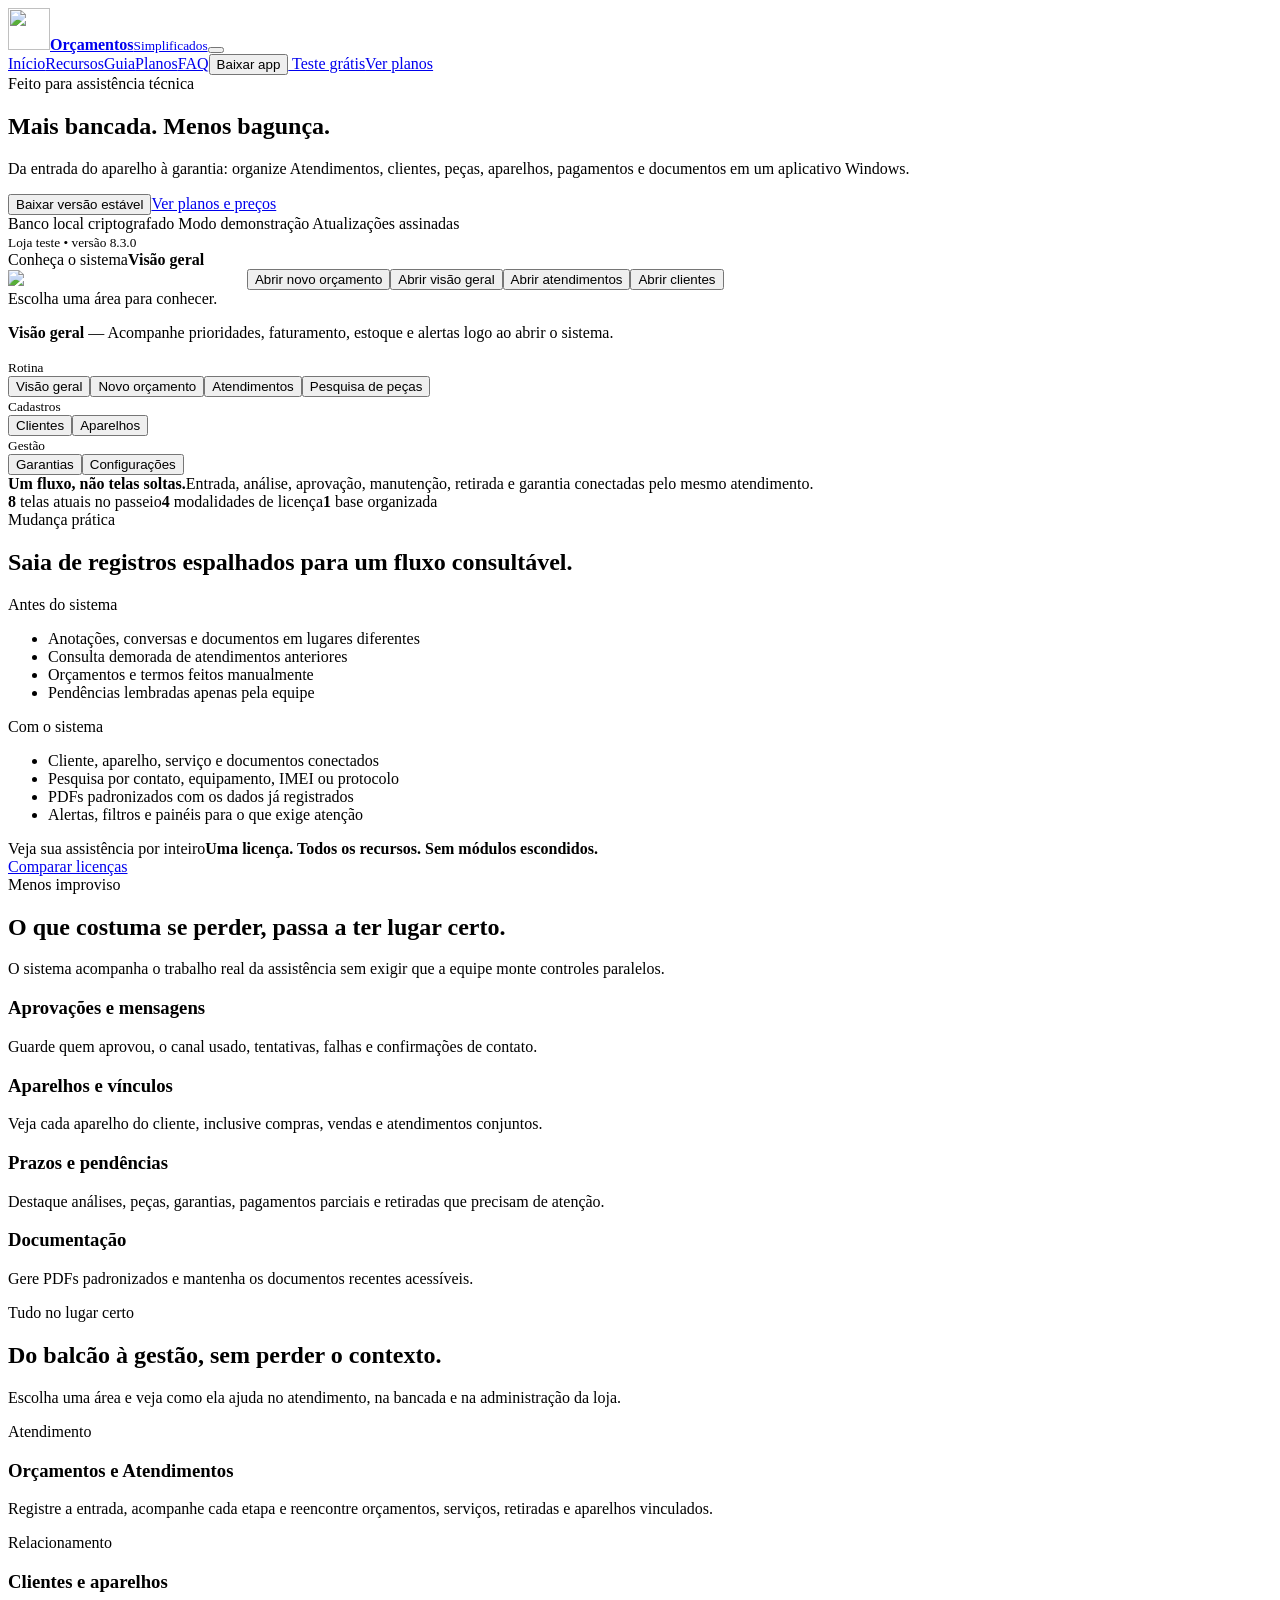
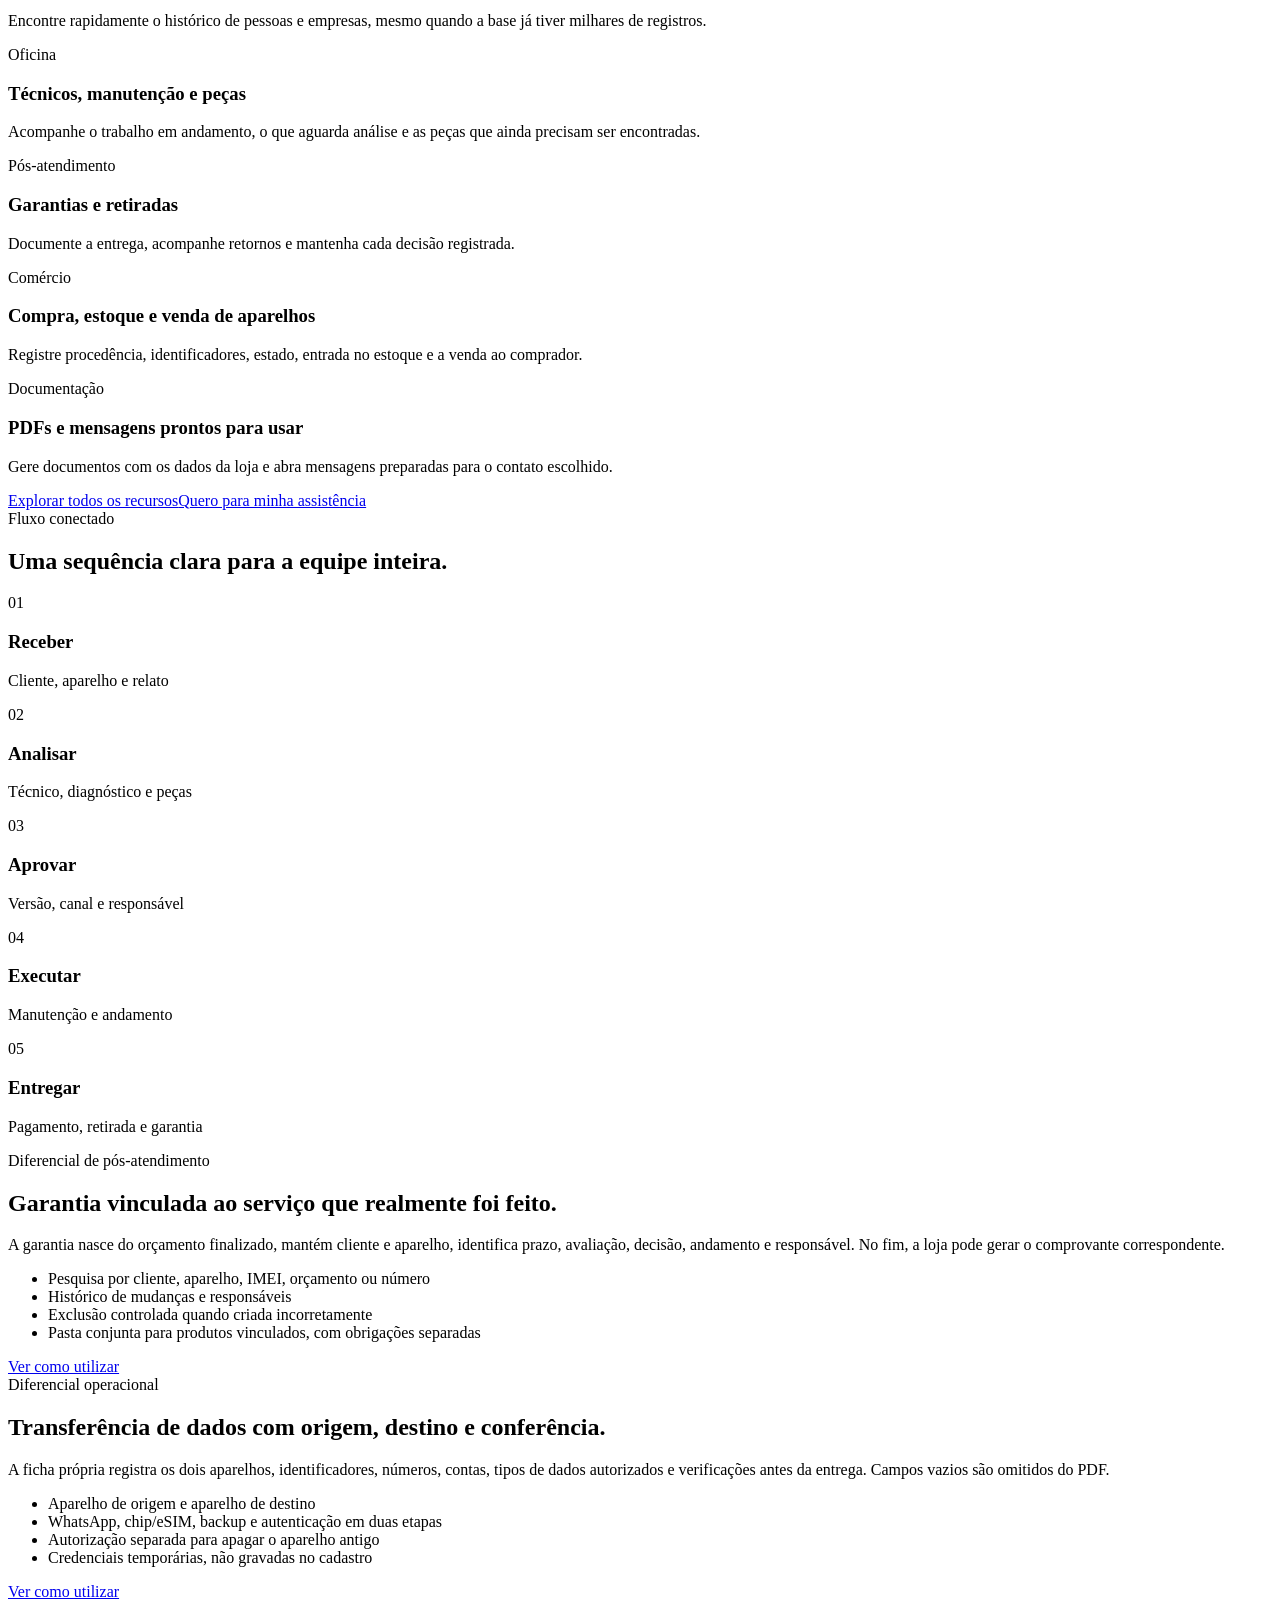
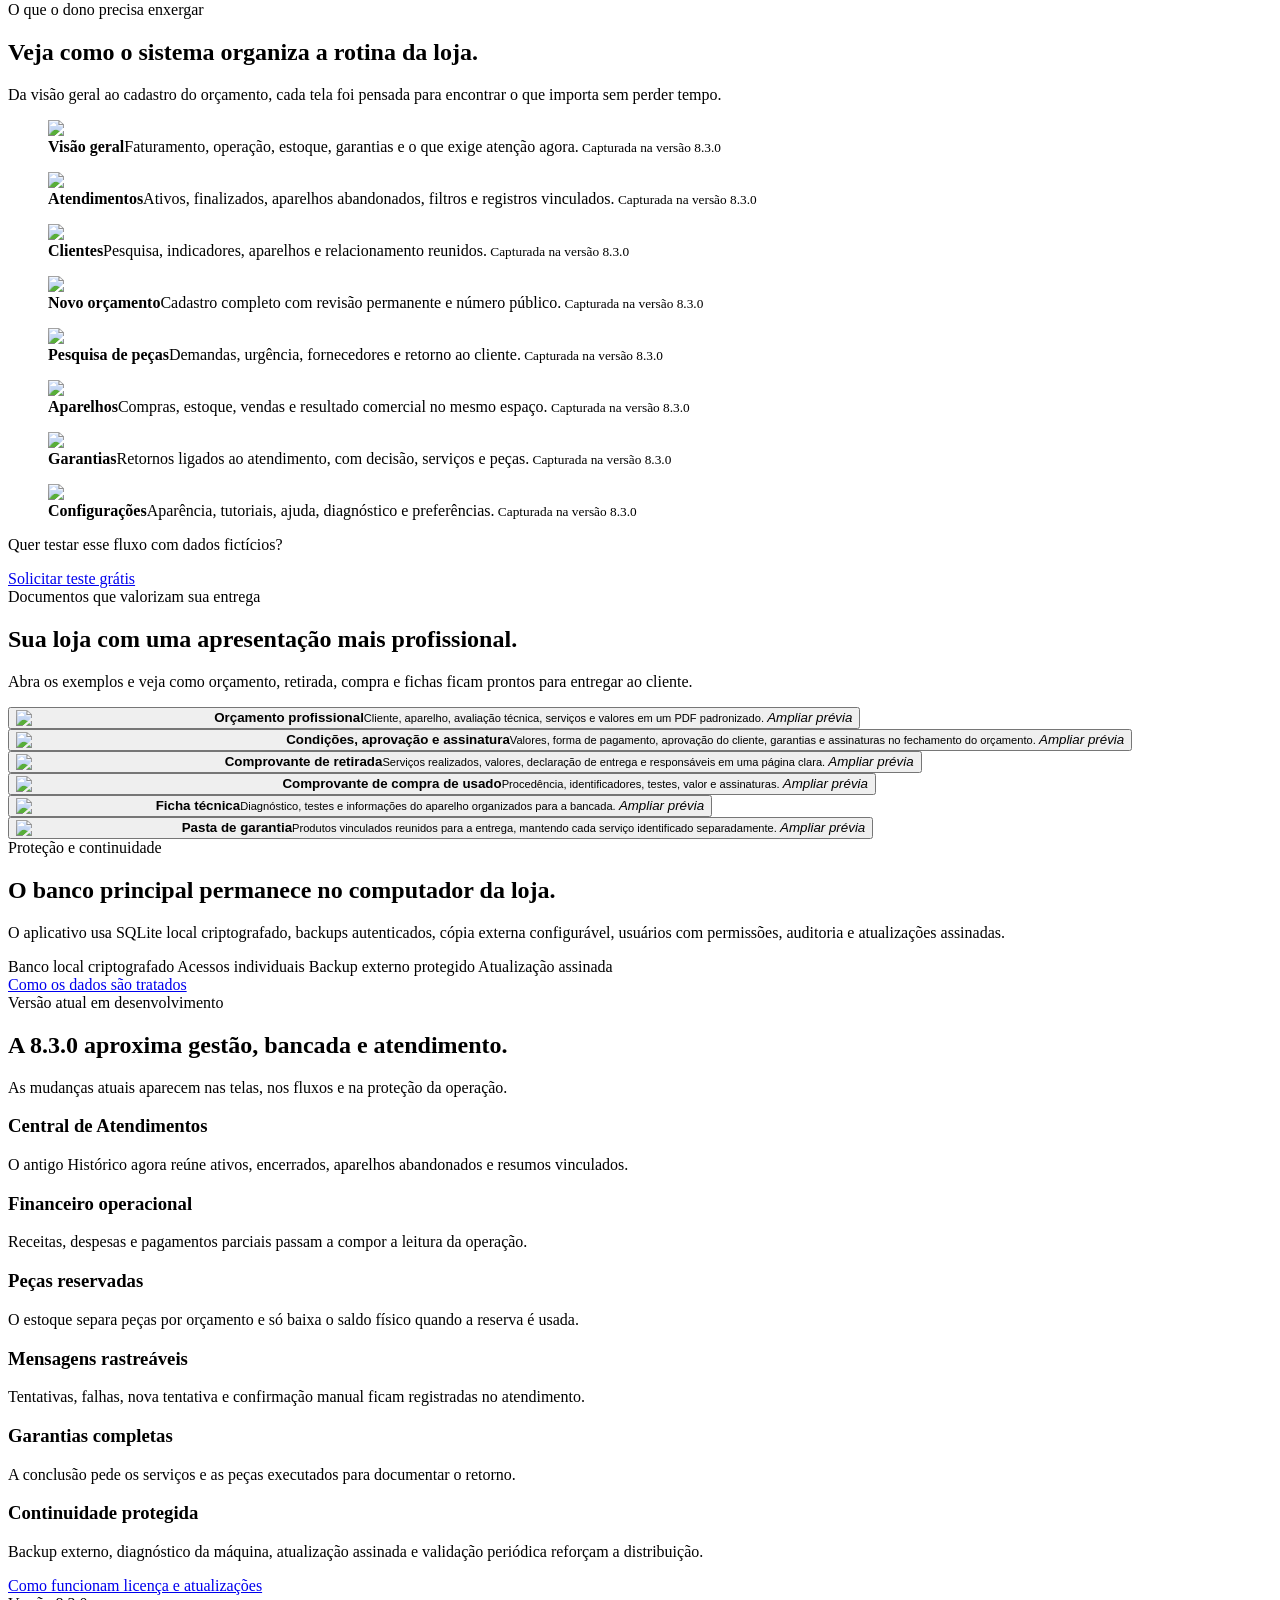
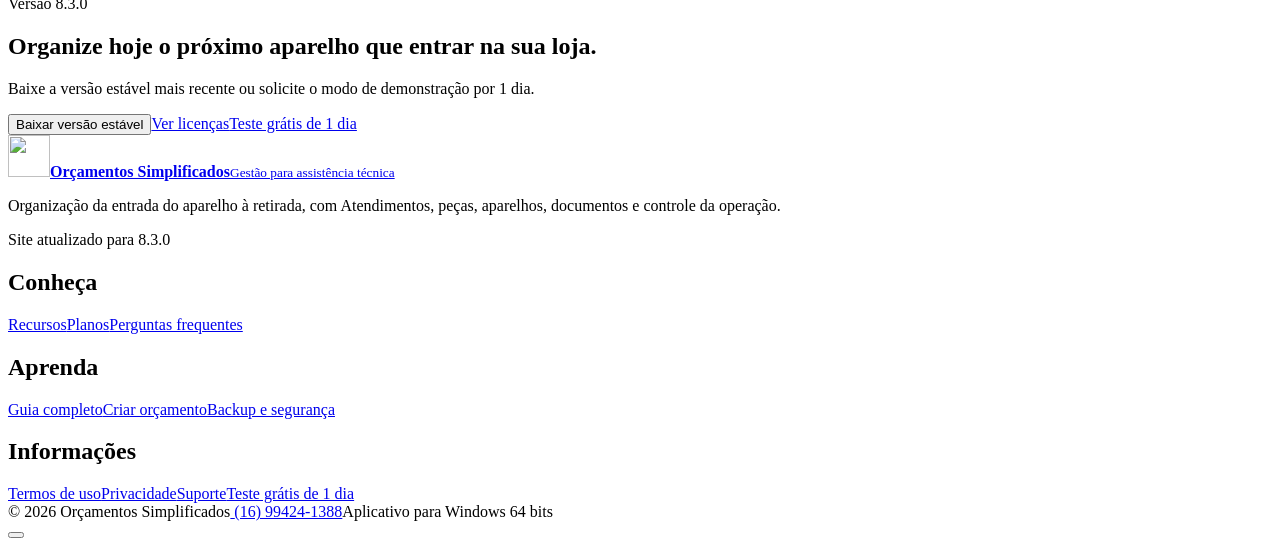
==== commit 13fcb856: "Publica site comercial 8.3.0" ====
--- a/index.html
+++ b/index.html
@@ -1 +1 @@
-<!DOCTYPE html><html lang="pt-BR"><head><meta charSet="utf-8"/><link rel="preconnect" href="/" crossorigin=""/><meta name="viewport" content="width=device-width, initial-scale=1"/><link rel="preload" as="image" href="/orcamentos-simplificados-site/assets/img/app/inicio-real.png"/><link rel="stylesheet" href="/orcamentos-simplificados-site/_next/static/chunks/0fxi_h-xzasxo.css" data-precedence="next"/><link rel="stylesheet" href="/orcamentos-simplificados-site/_next/static/chunks/0vvxo9pf-g7bv.css" data-precedence="next"/><link rel="preload" as="script" fetchPriority="low" href="/orcamentos-simplificados-site/_next/static/chunks/09gjwrtiuz18y.js"/><script src="/orcamentos-simplificados-site/_next/static/chunks/3k2tkjfrgaihw.js" async=""></script><script src="/orcamentos-simplificados-site/_next/static/chunks/14jnov8s24er_.js" async=""></script><script src="/orcamentos-simplificados-site/_next/static/chunks/0npnaxtajm_ox.js" async=""></script><script src="/orcamentos-simplificados-site/_next/static/chunks/turbopack-1tivhnaj3nkx2.js" async=""></script><script src="/orcamentos-simplificados-site/_next/static/chunks/1_b5jz7lgdu0i.js" async=""></script><script src="/orcamentos-simplificados-site/_next/static/chunks/18wvurc_kygdx.js" async=""></script><script src="/orcamentos-simplificados-site/_next/static/chunks/1gkay-zuk5rzg.js" async=""></script><script src="/orcamentos-simplificados-site/_next/static/chunks/1wf08ql7fhd11.js" async=""></script><title>Orçamentos Simplificados | Gestão para assistência técnica</title><meta name="description" content="Organize orçamentos, clientes, aparelhos, serviços, peças, garantias e documentos em um aplicativo Windows feito para assistências técnicas."/><meta name="referrer" content="strict-origin-when-cross-origin"/><link rel="canonical" href="https://gabrielschmeisk.github.io/orcamentos-simplificados-site/"/><meta property="og:title" content="Orçamentos Simplificados"/><meta property="og:description" content="Mais organização da entrada do aparelho até a entrega."/><meta property="og:url" content="https://gabrielschmeisk.github.io/orcamentos-simplificados-site/"/><meta property="og:site_name" content="Orçamentos Simplificados"/><meta property="og:locale" content="pt_BR"/><meta property="og:image" content="https://gabrielschmeisk.github.io/orcamentos-simplificados-site/orcamentos-simplificados-site/og.png"/><meta property="og:type" content="website"/><meta name="twitter:card" content="summary_large_image"/><meta name="twitter:title" content="Orçamentos Simplificados"/><meta name="twitter:description" content="Mais organização da entrada do aparelho até a entrega."/><meta name="twitter:image" content="https://gabrielschmeisk.github.io/orcamentos-simplificados-site/orcamentos-simplificados-site/og.png"/><link rel="icon" href="/orcamentos-simplificados-site/favicon.svg" type="image/svg+xml"/><link rel="icon" href="/orcamentos-simplificados-site/assets/branding/icon-192.png" sizes="192x192" type="image/png"/><link rel="apple-touch-icon" href="/orcamentos-simplificados-site/assets/branding/icon-512.png" sizes="512x512" type="image/png"/><script src="/orcamentos-simplificados-site/_next/static/chunks/0cz1d0mv5g_q7.js" noModule=""></script></head><body><div hidden=""><!--$--><!--/$--></div><header class="site-header sticky-top"><nav class="navbar navbar-expand-lg" aria-label="Navegação principal"><div class="container"><a class="navbar-brand d-flex align-items-center gap-2" href="/orcamentos-simplificados-site/"><img alt="" loading="lazy" width="42" height="42" decoding="async" data-nimg="1" style="color:transparent" src="/orcamentos-simplificados-site/assets/branding/icon-192.png"/><span><strong>Orçamentos</strong><small>Simplificados</small></span></a><button class="navbar-toggler" type="button" aria-expanded="false" aria-controls="site-menu" aria-label="Abrir menu"><i class="bi bi-list"></i></button><div id="site-menu" class="navbar-collapse "><div class="navbar-nav ms-auto align-items-lg-center gap-lg-1"><a class="nav-link active" aria-current="page" href="/orcamentos-simplificados-site/">Início</a><a class="nav-link " href="/orcamentos-simplificados-site/recursos/">Recursos</a><a class="nav-link " href="/orcamentos-simplificados-site/guia/">Guia</a><a class="nav-link " href="/orcamentos-simplificados-site/planos/">Planos</a><a class="nav-link " href="/orcamentos-simplificados-site/faq/">FAQ</a><a class="btn btn-trial ms-lg-3" href="https://wa.me/5516994241388?text=Ol%C3%A1!%20Quero%20solicitar%20o%20teste%20gr%C3%A1tis%20de%201%20dia%20do%20Or%C3%A7amentos%20Simplificados.%20Pode%20me%20ajudar%20com%20a%20ativa%C3%A7%C3%A3o%3F"><i class="bi bi-clock"></i> Teste grátis</a><a class="btn btn-primary" href="/orcamentos-simplificados-site/planos/">Ver planos</a></div></div></div></nav></header><main><section class="hero-section"><div class="container position-relative"><div class="row align-items-center gy-5"><div class="col-lg-5"><span class="eyebrow"><i class="bi bi-windows"></i> Feito para assistência técnica</span><h1>Mais bancada. Menos bagunça.</h1><p class="hero-lead">Do aparelho que acabou de entrar à garantia depois da entrega: organize clientes, orçamentos, peças, equipe e documentos em um único sistema.</p><div class="d-flex flex-wrap gap-3 mt-4"><a class="btn btn-primary btn-lg" href="/orcamentos-simplificados-site/planos/">Ver planos e preços <i class="bi bi-arrow-right"></i></a><a class="btn btn-outline-light btn-lg" href="https://wa.me/5516994241388?text=Ol%C3%A1!%20Quero%20solicitar%20o%20teste%20gr%C3%A1tis%20de%201%20dia%20do%20Or%C3%A7amentos%20Simplificados.%20Pode%20me%20ajudar%20com%20a%20ativa%C3%A7%C3%A3o%3F">Testar grátis por 1 dia</a></div><div class="trust-row"><span><i class="bi bi-shield-check"></i> Dados protegidos</span><span><i class="bi bi-wifi-off"></i> Operação local</span><span><i class="bi bi-file-earmark-pdf"></i> PDFs profissionais</span></div></div><div class="col-lg-7"><div class="hero-console"><div class="shot-top"><span></span><span></span><span></span><small>Loja teste • versão <!-- -->8.0.3</small></div><section class="authentic-product-preview" aria-label="Passeio pelas principais áreas do aplicativo"><div class="authentic-preview-toolbar"><span><i class="bi bi-grid"></i> Conheça o sistema</span><strong>Visão geral</strong></div><div class="authentic-preview-frame"><img alt="Tela real do aplicativo: Visão geral" loading="eager" width="1440" height="900" decoding="async" data-nimg="1" style="color:transparent" src="/orcamentos-simplificados-site/assets/img/app/inicio-real.png"/><button type="button" class="preview-hotspot hotspot-new " aria-label="Abrir novo orçamento" aria-pressed="false"><span>Abrir novo orçamento</span></button><button type="button" class="preview-hotspot hotspot-home active" aria-label="Abrir visão geral" aria-pressed="true"><span>Abrir visão geral</span></button><button type="button" class="preview-hotspot hotspot-history " aria-label="Abrir histórico" aria-pressed="false"><span>Abrir histórico</span></button><button type="button" class="preview-hotspot hotspot-clients " aria-label="Abrir clientes" aria-pressed="false"><span>Abrir clientes</span></button></div><div class="authentic-preview-caption" aria-live="polite"><span><i class="bi bi-cursor"></i> Escolha uma área para conhecer.</span><p><strong>Visão geral</strong> — <!-- -->Acompanhe prioridades, valores e alertas logo ao abrir o sistema.</p><div class="preview-tour-menu" aria-label="Áreas do aplicativo"><div class="preview-tour-group"><small>Rotina</small><div><button type="button" class="active" aria-pressed="true"><i class="bi bi-speedometer2"></i>Visão geral</button><button type="button" class="" aria-pressed="false"><i class="bi bi-plus-circle"></i>Novo orçamento</button><button type="button" class="" aria-pressed="false"><i class="bi bi-clock-history"></i>Histórico</button></div></div><div class="preview-tour-group"><small>Atendimento</small><div><button type="button" class="" aria-pressed="false"><i class="bi bi-people"></i>Clientes</button><button type="button" class="" aria-pressed="false"><i class="bi bi-phone"></i>Aparelhos</button><button type="button" class="" aria-pressed="false"><i class="bi bi-box-seam"></i>Estoque de peças</button></div></div><div class="preview-tour-group"><small>Gestão</small><div><button type="button" class="" aria-pressed="false"><i class="bi bi-shield-check"></i>Garantias</button><button type="button" class="" aria-pressed="false"><i class="bi bi-bar-chart"></i>Relatórios</button><button type="button" class="" aria-pressed="false"><i class="bi bi-gear"></i>Configurações</button></div></div></div></div></section></div></div></div></div></section><section class="proof-bar"><div class="container"><div><strong>Um fluxo, não telas soltas.</strong><span>Entrada, análise, aprovação, manutenção, retirada e garantia conectadas pelo mesmo histórico.</span></div><div class="proof-stats"><span><strong>9</strong> áreas no passeio</span><span><strong>4</strong> modalidades de licença</span><span><strong>1</strong> base organizada</span></div></div></section><section class="compare-section" data-reveal="true"><div class="container"><div class="section-heading centered"><span class="eyebrow">Mudança prática</span><h2>Saia de registros espalhados para um fluxo consultável.</h2></div><div class="compare-grid"><article class="compare-card before"><span><i class="bi bi-x-circle"></i> Antes do sistema</span><ul><li>Anotações, conversas e documentos em lugares diferentes</li><li>Consulta demorada de atendimentos anteriores</li><li>Orçamentos e termos feitos manualmente</li><li>Pendências lembradas apenas pela equipe</li></ul></article><article class="compare-card after"><span><i class="bi bi-check-circle"></i> Com o sistema</span><ul><li>Cliente, aparelho, serviço e documentos conectados</li><li>Pesquisa por contato, equipamento, IMEI ou protocolo</li><li>PDFs padronizados com os dados já registrados</li><li>Alertas, filtros e painéis para o que exige atenção</li></ul></article></div></div></section><section class="buy-band"><div class="container"><div><span>Veja sua assistência por inteiro</span><strong>Uma licença. Todos os recursos. Sem módulos escondidos.</strong></div><a class="btn btn-primary" href="/orcamentos-simplificados-site/planos/">Comparar licenças <i class="bi bi-arrow-right"></i></a></div></section><section class="section-light" id="problema" data-reveal="true"><div class="container"><div class="section-heading centered"><span class="eyebrow">Menos improviso</span><h2>O que costuma se perder, passa a ter lugar certo.</h2><p>O sistema acompanha o trabalho real da assistência sem exigir que a equipe monte controles paralelos.</p></div><div class="row g-4 mt-2"><div class="col-sm-6 col-lg-3"><article class="benefit-card h-100"><i class="bi bi-chat-left-dots"></i><h3>Aprovações e contatos</h3><p>Guarde quem aprovou, por qual canal e qual número deve receber a mensagem.</p></article></div><div class="col-sm-6 col-lg-3"><article class="benefit-card h-100"><i class="bi bi-phone-vibrate"></i><h3>Aparelhos e vínculos</h3><p>Veja cada aparelho do cliente, inclusive compras, vendas e atendimentos conjuntos.</p></article></div><div class="col-sm-6 col-lg-3"><article class="benefit-card h-100"><i class="bi bi-clock-history"></i><h3>Prazos e pendências</h3><p>Destaque análises, peças, garantias, pagamentos e retiradas que precisam de atenção.</p></article></div><div class="col-sm-6 col-lg-3"><article class="benefit-card h-100"><i class="bi bi-journal-check"></i><h3>Documentação</h3><p>Gere PDFs padronizados e mantenha os documentos recentes acessíveis.</p></article></div></div></div></section><section class="section-dark" data-reveal="true"><div class="container"><div class="section-heading"><span class="eyebrow">Tudo no lugar certo</span><h2>Do balcão à gestão, sem perder o contexto.</h2><p>Escolha uma área e veja como ela ajuda no atendimento, na bancada e na administração da loja.</p></div><div class="feature-grid mt-5"><article class="feature-tile"><div class="feature-icon"><i class="bi bi-clipboard2-check"></i></div><div><span>Atendimento</span><h3>Orçamentos e ordens de serviço</h3><p>Registre o que entrou, o que foi relatado, o diagnóstico, os serviços, valores, prazos e aprovações.</p></div></article><article class="feature-tile"><div class="feature-icon"><i class="bi bi-people"></i></div><div><span>Relacionamento</span><h3>Clientes e aparelhos</h3><p>Encontre rapidamente o histórico de pessoas e empresas, mesmo quando a base já tiver milhares de registros.</p></div></article><article class="feature-tile"><div class="feature-icon"><i class="bi bi-tools"></i></div><div><span>Oficina</span><h3>Técnicos, manutenção e peças</h3><p>Acompanhe o trabalho em andamento, o que aguarda análise e as peças que ainda precisam ser encontradas.</p></div></article><article class="feature-tile"><div class="feature-icon"><i class="bi bi-shield-check"></i></div><div><span>Pós-atendimento</span><h3>Garantias e retiradas</h3><p>Documente a entrega, acompanhe retornos e mantenha cada decisão registrada.</p></div></article><article class="feature-tile"><div class="feature-icon"><i class="bi bi-phone"></i></div><div><span>Comércio</span><h3>Compra, estoque e venda de aparelhos</h3><p>Registre procedência, identificadores, estado, entrada no estoque e a venda ao comprador.</p></div></article><article class="feature-tile"><div class="feature-icon"><i class="bi bi-file-earmark-pdf"></i></div><div><span>Documentação</span><h3>PDFs e mensagens prontos para usar</h3><p>Gere documentos com os dados da loja e abra mensagens preparadas para o contato escolhido.</p></div></article></div><div class="text-center mt-5 d-flex flex-wrap justify-content-center gap-3"><a class="btn btn-outline-light btn-lg" href="/orcamentos-simplificados-site/recursos/">Explorar todos os recursos</a><a class="btn btn-primary btn-lg" href="/orcamentos-simplificados-site/planos/">Quero para minha assistência</a></div></div></section><section class="workflow-section"><div class="container"><div class="section-heading centered"><span class="eyebrow">Fluxo conectado</span><h2>Uma sequência clara para a equipe inteira.</h2></div><div class="workflow-line"><div class="workflow-step"><span>01</span><i class="bi bi-check-lg"></i><h3>Receber</h3><p>Cliente, aparelho e relato</p></div><div class="workflow-step"><span>02</span><i class="bi bi-check-lg"></i><h3>Analisar</h3><p>Técnico, diagnóstico e peças</p></div><div class="workflow-step"><span>03</span><i class="bi bi-check-lg"></i><h3>Aprovar</h3><p>Versão, canal e responsável</p></div><div class="workflow-step"><span>04</span><i class="bi bi-check-lg"></i><h3>Executar</h3><p>Manutenção e andamento</p></div><div class="workflow-step"><span>05</span><i class="bi bi-check-lg"></i><h3>Entregar</h3><p>Pagamento, retirada e garantia</p></div></div></div></section><section class="differentials-section"><div class="container"><div class="row g-4"><div class="col-lg-6"><article class="differential-card guarantee"><div class="differential-icon"><i class="bi bi-shield-check"></i></div><span class="eyebrow">Diferencial de pós-atendimento</span><h2>Garantia vinculada ao serviço que realmente foi feito.</h2><p>A garantia nasce do orçamento finalizado, mantém cliente e aparelho, identifica prazo, avaliação, decisão, andamento e responsável. No fim, a loja pode gerar o comprovante correspondente.</p><ul class="check-list"><li>Pesquisa por cliente, aparelho, IMEI, orçamento ou número</li><li>Histórico de mudanças e responsáveis</li><li>Exclusão controlada quando criada incorretamente</li><li>Pasta conjunta para produtos vinculados, com obrigações separadas</li></ul><a class="text-link" href="/orcamentos-simplificados-site/guia/#garantias">Ver como utilizar <i class="bi bi-arrow-right"></i></a></article></div><div class="col-lg-6"><article class="differential-card transfer"><div class="differential-icon"><i class="bi bi-arrow-left-right"></i></div><span class="eyebrow">Diferencial operacional</span><h2>Transferência de dados com origem, destino e conferência.</h2><p>A ficha própria registra os dois aparelhos, identificadores, números, contas, tipos de dados autorizados e verificações antes da entrega. Campos vazios são omitidos do PDF.</p><ul class="check-list"><li>Aparelho de origem e aparelho de destino</li><li>WhatsApp, chip/eSIM, backup e autenticação em duas etapas</li><li>Autorização separada para apagar o aparelho antigo</li><li>Credenciais temporárias, não gravadas no cadastro</li></ul><a class="text-link" href="/orcamentos-simplificados-site/guia/#transferencia">Ver como utilizar <i class="bi bi-arrow-right"></i></a></article></div></div></div></section><section class="owner-tour" id="demonstracao" data-reveal="true"><div class="container"><div class="section-heading centered"><span class="eyebrow">O que o dono precisa enxergar</span><h2>Veja como o sistema organiza a rotina da loja.</h2><p>Da visão geral ao cadastro do orçamento, cada tela foi pensada para encontrar o que importa sem perder tempo.</p></div><div class="real-screen-grid"><figure class="real-screen-card"><div><img alt="Tela do aplicativo: Visão geral" loading="lazy" width="1440" height="900" decoding="async" data-nimg="1" style="color:transparent" src="/orcamentos-simplificados-site/assets/img/app/inicio-real.png"/></div><figcaption><strong>Visão geral</strong><span>Faturamento, andamento, estoque, garantias e o que exige atenção agora.</span><small><i class="bi bi-check-circle"></i> Disponível na versão <!-- -->8.0.3</small></figcaption></figure><figure class="real-screen-card"><div><img alt="Tela do aplicativo: Histórico" loading="lazy" width="1440" height="900" decoding="async" data-nimg="1" style="color:transparent" src="/orcamentos-simplificados-site/assets/img/app/historico-real.png"/></div><figcaption><strong>Histórico</strong><span>Filtros, atendimentos vinculados e todos os estados da assistência.</span><small><i class="bi bi-check-circle"></i> Disponível na versão <!-- -->8.0.3</small></figcaption></figure><figure class="real-screen-card"><div><img alt="Tela do aplicativo: Clientes" loading="lazy" width="1440" height="900" decoding="async" data-nimg="1" style="color:transparent" src="/orcamentos-simplificados-site/assets/img/app/clientes-real.png"/></div><figcaption><strong>Clientes</strong><span>Pesquisa preparada para milhares de registros, aparelhos e atendimentos.</span><small><i class="bi bi-check-circle"></i> Disponível na versão <!-- -->8.0.3</small></figcaption></figure><figure class="real-screen-card"><div><img alt="Tela do aplicativo: Novo orçamento" loading="lazy" width="1440" height="900" decoding="async" data-nimg="1" style="color:transparent" src="/orcamentos-simplificados-site/assets/img/app/novo-orcamento-real.png"/></div><figcaption><strong>Novo orçamento</strong><span>Cadastro completo com sugestões, revisão e número público.</span><small><i class="bi bi-check-circle"></i> Disponível na versão <!-- -->8.0.3</small></figcaption></figure></div><div class="tour-action"><p>Quer ver como isso se encaixa na rotina da sua loja?</p><a class="btn btn-primary btn-lg" href="https://wa.me/5516994241388?text=Ol%C3%A1!%20Quero%20solicitar%20o%20teste%20gr%C3%A1tis%20de%201%20dia%20do%20Or%C3%A7amentos%20Simplificados.%20Pode%20me%20ajudar%20com%20a%20ativa%C3%A7%C3%A3o%3F">Solicitar teste grátis <i class="bi bi-whatsapp"></i></a></div></div></section><section class="section-light" data-reveal="true"><div class="container"><div class="section-heading centered"><span class="eyebrow">Documentos que valorizam sua entrega</span><h2>Sua loja com uma apresentação mais profissional.</h2><p>Abra os exemplos e veja como orçamento, retirada, compra e fichas ficam prontos para entregar ao cliente.</p></div><div class="mt-5"><div class="row g-4 document-gallery"><div class="col-sm-6 col-lg-4"><button type="button" class="document-card" aria-label="Ampliar Orçamento profissional"><span class="document-preview"><img alt="Prévia: Orçamento profissional" loading="lazy" width="1200" height="900" decoding="async" data-nimg="1" style="color:transparent" src="/orcamentos-simplificados-site/assets/img/documentos/orcamento.png"/></span><span class="document-copy"><strong>Orçamento profissional</strong><small>Cliente, aparelho, avaliação técnica, serviços e valores em um PDF padronizado.</small><em><i class="bi bi-arrows-fullscreen"></i> Ampliar prévia</em></span></button></div><div class="col-sm-6 col-lg-4"><button type="button" class="document-card" aria-label="Ampliar Condições, aprovação e assinatura"><span class="document-preview"><img alt="Prévia: Condições, aprovação e assinatura" loading="lazy" width="1200" height="900" decoding="async" data-nimg="1" style="color:transparent" src="/orcamentos-simplificados-site/assets/img/documentos/orcamento-detalhes.png"/></span><span class="document-copy"><strong>Condições, aprovação e assinatura</strong><small>Valores, forma de pagamento, aprovação do cliente, garantias e assinaturas no fechamento do orçamento.</small><em><i class="bi bi-arrows-fullscreen"></i> Ampliar prévia</em></span></button></div><div class="col-sm-6 col-lg-4"><button type="button" class="document-card" aria-label="Ampliar Comprovante de retirada"><span class="document-preview"><img alt="Prévia: Comprovante de retirada" loading="lazy" width="1200" height="900" decoding="async" data-nimg="1" style="color:transparent" src="/orcamentos-simplificados-site/assets/img/documentos/comprovante-retirada.png"/></span><span class="document-copy"><strong>Comprovante de retirada</strong><small>Serviços realizados, valores, declaração de entrega e responsáveis em uma página clara.</small><em><i class="bi bi-arrows-fullscreen"></i> Ampliar prévia</em></span></button></div><div class="col-sm-6 col-lg-4"><button type="button" class="document-card" aria-label="Ampliar Comprovante de compra de usado"><span class="document-preview"><img alt="Prévia: Comprovante de compra de usado" loading="lazy" width="1200" height="900" decoding="async" data-nimg="1" style="color:transparent" src="/orcamentos-simplificados-site/assets/img/documentos/compra-usado.png"/></span><span class="document-copy"><strong>Comprovante de compra de usado</strong><small>Procedência, identificadores, testes, valor e assinaturas.</small><em><i class="bi bi-arrows-fullscreen"></i> Ampliar prévia</em></span></button></div><div class="col-sm-6 col-lg-4"><button type="button" class="document-card" aria-label="Ampliar Ficha técnica"><span class="document-preview"><img alt="Prévia: Ficha técnica" loading="lazy" width="1200" height="900" decoding="async" data-nimg="1" style="color:transparent" src="/orcamentos-simplificados-site/assets/img/documentos/ficha-tecnica.png"/></span><span class="document-copy"><strong>Ficha técnica</strong><small>Diagnóstico, testes e informações do aparelho organizados para a bancada.</small><em><i class="bi bi-arrows-fullscreen"></i> Ampliar prévia</em></span></button></div><div class="col-sm-6 col-lg-4"><button type="button" class="document-card" aria-label="Ampliar Pasta de garantia"><span class="document-preview"><img alt="Prévia: Pasta de garantia" loading="lazy" width="1200" height="900" decoding="async" data-nimg="1" style="color:transparent" src="/orcamentos-simplificados-site/assets/img/documentos/pasta-garantia.png"/></span><span class="document-copy"><strong>Pasta de garantia</strong><small>Produtos vinculados reunidos para a entrega, mantendo cada serviço identificado separadamente.</small><em><i class="bi bi-arrows-fullscreen"></i> Ampliar prévia</em></span></button></div></div></div></div></section><section class="security-section"><div class="container"><div class="security-card"><div><span class="eyebrow">Proteção e continuidade</span><h2>O banco da loja continua sob controle da loja.</h2><p>O aplicativo usa banco SQLite local criptografado, backups autenticados, usuários com permissões, auditoria e atualizações assinadas.</p><div class="security-points"><span><i class="bi bi-database-lock"></i> Banco local criptografado</span><span><i class="bi bi-person-lock"></i> Acessos individuais</span><span><i class="bi bi-cloud-check"></i> Sincronização protegida quando aplicável</span><span><i class="bi bi-arrow-repeat"></i> Atualização assinada</span></div></div><a class="btn btn-primary btn-lg" href="/orcamentos-simplificados-site/privacidade/">Como os dados são tratados</a></div></div></section><section class="updates-section"><div class="container"><div class="section-heading"><span class="eyebrow">Atualizações e melhorias</span><h2>A versão <!-- -->8.0.3<!-- --> deixa a rotina mais segura e previsível.</h2><p>Os ajustes mais recentes cuidam dos documentos, do preenchimento e da navegação diária.</p></div><div class="updates-grid"><article><i class="bi bi-file-earmark-text"></i><h3>Termos mais claros</h3><p>A ordem de serviço informa os prazos de 30 e 90 dias, incluindo o aviso e a autorização assinada pelo cliente.</p></article><article><i class="bi bi-file-earmark-pdf"></i><h3>PDFs bem divididos</h3><p>Valores permanecem reunidos na primeira página, sem separar um mesmo bloco entre páginas.</p></article><article><i class="bi bi-search"></i><h3>Cadastro mais rápido</h3><p>A marca sugere opções conhecidas conforme o tipo de aparelho e as primeiras letras digitadas.</p></article><article><i class="bi bi-keyboard"></i><h3>Navegação pelo teclado</h3><p>A tecla Esc retorna ao menu anterior e os campos obrigatórios conduzem a ação de prosseguir.</p></article><article><i class="bi bi-clock"></i><h3>Tempos mais fiéis</h3><p>Manutenções podem registrar menos de uma hora, respeitando o mínimo de 15 minutos e ignorando fluxos que não passaram pela bancada.</p></article><article><i class="bi bi-shield-lock"></i><h3>Dados mais consistentes</h3><p>Garantias, licenças e registros de demonstração seguem regras próprias para evitar informações duplicadas ou fora de contexto.</p></article></div><a class="text-link" href="/orcamentos-simplificados-site/guia/#atualizacoes">Como funcionam licença e atualizações <i class="bi bi-arrow-right"></i></a></div></section><section class="final-cta"><div class="container"><div class="cta-panel"><span class="eyebrow">Versão <!-- -->8.0.3</span><h2>Organize hoje o próximo aparelho que entrar na sua loja.</h2><p>Todos os planos incluem os mesmos recursos. Você também pode experimentar o sistema gratuitamente por 1 dia.</p><div class="d-flex flex-wrap justify-content-center gap-3"><a class="btn btn-primary btn-lg" href="/orcamentos-simplificados-site/planos/">Ver licenças</a><a class="btn btn-outline-light btn-lg" href="https://wa.me/5516994241388?text=Ol%C3%A1!%20Quero%20solicitar%20o%20teste%20gr%C3%A1tis%20de%201%20dia%20do%20Or%C3%A7amentos%20Simplificados.%20Pode%20me%20ajudar%20com%20a%20ativa%C3%A7%C3%A3o%3F">Teste grátis de 1 dia</a></div></div></div></section></main><!--$--><!--/$--><footer class="site-footer"><div class="container"><div class="footer-grid"><div><a class="footer-brand" href="/orcamentos-simplificados-site/"><img alt="" loading="lazy" width="42" height="42" decoding="async" data-nimg="1" style="color:transparent" src="/orcamentos-simplificados-site/assets/branding/icon-192.png"/><span><strong>Orçamentos Simplificados</strong><small>Gestão para assistência técnica</small></span></a><p>Organização da entrada do aparelho à retirada, com histórico, documentos e controle da operação.</p><span class="version-chip">Versão atual <!-- -->8.0.3</span></div><div><h2>Conheça</h2><a href="/orcamentos-simplificados-site/recursos/">Recursos</a><a href="/orcamentos-simplificados-site/planos/">Planos</a><a href="/orcamentos-simplificados-site/faq/">Perguntas frequentes</a></div><div><h2>Aprenda</h2><a href="/orcamentos-simplificados-site/guia/">Guia completo</a><a href="/orcamentos-simplificados-site/guia/#novo-orcamento">Criar orçamento</a><a href="/orcamentos-simplificados-site/guia/#backup">Backup e segurança</a></div><div><h2>Informações</h2><a href="/orcamentos-simplificados-site/termos/">Termos de uso</a><a href="/orcamentos-simplificados-site/privacidade/">Privacidade</a><a href="/orcamentos-simplificados-site/faq/#suporte">Suporte</a><a href="https://wa.me/5516994241388?text=Ol%C3%A1!%20Quero%20solicitar%20o%20teste%20gr%C3%A1tis%20de%201%20dia%20do%20Or%C3%A7amentos%20Simplificados.%20Pode%20me%20ajudar%20com%20a%20ativa%C3%A7%C3%A3o%3F">Teste grátis de 1 dia</a></div></div><div class="footer-bottom"><span>© 2026 <!-- -->Orçamentos Simplificados</span><a href="https://wa.me/5516994241388?text=Ol%C3%A1!%20Quero%20conhecer%20melhor%20o%20Or%C3%A7amentos%20Simplificados%20para%20minha%20assist%C3%AAncia%20t%C3%A9cnica."><i class="bi bi-whatsapp"></i> <!-- -->(16) 99424-1388</a><span>Aplicativo para Windows 64 bits</span></div></div></footer><button type="button" class="back-to-top" aria-label="Voltar ao topo"><i class="bi bi-arrow-up"></i></button><script src="/orcamentos-simplificados-site/_next/static/chunks/09gjwrtiuz18y.js" id="_R_" async=""></script><script>(self.__next_f=self.__next_f||[]).push([0])</script><script>self.__next_f.push([1,"1:\"$Sreact.fragment\"\n2:I[20620,[\"/orcamentos-simplificados-site/_next/static/chunks/1_b5jz7lgdu0i.js\",\"/orcamentos-simplificados-site/_next/static/chunks/18wvurc_kygdx.js\",\"/orcamentos-simplificados-site/_next/static/chunks/1gkay-zuk5rzg.js\"],\"SiteHeader\"]\n3:I[49359,[\"/orcamentos-simplificados-site/_next/static/chunks/1_b5jz7lgdu0i.js\",\"/orcamentos-simplificados-site/_next/static/chunks/18wvurc_kygdx.js\",\"/orcamentos-simplificados-site/_next/static/chunks/1gkay-zuk5rzg.js\"],\"default\"]\n4:I[77871,[\"/orcamentos-simplificados-site/_next/static/chunks/1_b5jz7lgdu0i.js\",\"/orcamentos-simplificados-site/_next/static/chunks/18wvurc_kygdx.js\",\"/orcamentos-simplificados-site/_next/static/chunks/1gkay-zuk5rzg.js\"],\"default\"]\n5:I[24045,[\"/orcamentos-simplificados-site/_next/static/chunks/1_b5jz7lgdu0i.js\",\"/orcamentos-simplificados-site/_next/static/chunks/18wvurc_kygdx.js\",\"/orcamentos-simplificados-site/_next/static/chunks/1gkay-zuk5rzg.js\",\"/orcamentos-simplificados-site/_next/static/chunks/1wf08ql7fhd11.js\"],\"\"]\n6:I[26274,[\"/orcamentos-simplificados-site/_next/static/chunks/1_b5jz7lgdu0i.js\",\"/orcamentos-simplificados-site/_next/static/chunks/18wvurc_kygdx.js\",\"/orcamentos-simplificados-site/_next/static/chunks/1gkay-zuk5rzg.js\",\"/orcamentos-simplificados-site/_next/static/chunks/1wf08ql7fhd11.js\"],\"Image\"]\n7:I[63894,[\"/orcamentos-simplificados-site/_next/static/chunks/1_b5jz7lgdu0i.js\",\"/orcamentos-simplificados-site/_next/static/chunks/18wvurc_kygdx.js\",\"/orcamentos-simplificados-site/_next/static/chunks/1gkay-zuk5rzg.js\"],\"BackToTop\"]\n19:I[71113,[\"/orcamentos-simplificados-site/_next/static/chunks/1_b5jz7lgdu0i.js\",\"/orcamentos-simplificados-site/_next/static/chunks/18wvurc_kygdx.js\",\"/orcamentos-simplificados-site/_next/static/chunks/1gkay-zuk5rzg.js\"],\"default\",1]\n:HL[\"/orcamentos-simplificados-site/_next/static/chunks/0fxi_h-xzasxo.css\",\"style\"]\n:HL[\"/orcamentos-simplificados-site/_next/static/chunks/0vvxo9pf-g7bv.css\",\"style\"]\n:HC[\"/\",\"\"]\n"])</script><script>self.__next_f.push([1,"0:{\"P\":null,\"c\":[\"\",\"\"],\"q\":\"\",\"i\":false,\"f\":[[[\"\",{\"children\":[\"__PAGE__\",{}]},\"$undefined\",\"$undefined\",16],[[\"$\",\"$1\",\"c\",{\"children\":[[[\"$\",\"link\",\"0\",{\"rel\":\"stylesheet\",\"href\":\"/orcamentos-simplificados-site/_next/static/chunks/0fxi_h-xzasxo.css\",\"precedence\":\"next\",\"crossOrigin\":\"$undefined\",\"nonce\":\"$undefined\"}],[\"$\",\"link\",\"1\",{\"rel\":\"stylesheet\",\"href\":\"/orcamentos-simplificados-site/_next/static/chunks/0vvxo9pf-g7bv.css\",\"precedence\":\"next\",\"crossOrigin\":\"$undefined\",\"nonce\":\"$undefined\"}],[\"$\",\"script\",\"script-0\",{\"src\":\"/orcamentos-simplificados-site/_next/static/chunks/1_b5jz7lgdu0i.js\",\"async\":true,\"nonce\":\"$undefined\"}],[\"$\",\"script\",\"script-1\",{\"src\":\"/orcamentos-simplificados-site/_next/static/chunks/18wvurc_kygdx.js\",\"async\":true,\"nonce\":\"$undefined\"}],[\"$\",\"script\",\"script-2\",{\"src\":\"/orcamentos-simplificados-site/_next/static/chunks/1gkay-zuk5rzg.js\",\"async\":true,\"nonce\":\"$undefined\"}]],[\"$\",\"html\",null,{\"lang\":\"pt-BR\",\"children\":[\"$\",\"body\",null,{\"children\":[[\"$\",\"$L2\",null,{}],[\"$\",\"$L3\",null,{\"parallelRouterKey\":\"children\",\"error\":\"$undefined\",\"errorStyles\":\"$undefined\",\"errorScripts\":\"$undefined\",\"template\":[\"$\",\"$L4\",null,{}],\"templateStyles\":\"$undefined\",\"templateScripts\":\"$undefined\",\"notFound\":[[[\"$\",\"title\",null,{\"children\":\"404: This page could not be found.\"}],[\"$\",\"div\",null,{\"style\":{\"fontFamily\":\"system-ui,\\\"Segoe UI\\\",Roboto,Helvetica,Arial,sans-serif,\\\"Apple Color Emoji\\\",\\\"Segoe UI Emoji\\\"\",\"height\":\"100vh\",\"textAlign\":\"center\",\"display\":\"flex\",\"flexDirection\":\"column\",\"alignItems\":\"center\",\"justifyContent\":\"center\"},\"children\":[\"$\",\"div\",null,{\"children\":[[\"$\",\"style\",null,{\"dangerouslySetInnerHTML\":{\"__html\":\"body{color:#000;background:#fff;margin:0}.next-error-h1{border-right:1px solid rgba(0,0,0,.3)}@media (prefers-color-scheme:dark){body{color:#fff;background:#000}.next-error-h1{border-right:1px solid rgba(255,255,255,.3)}}\"}}],[\"$\",\"h1\",null,{\"className\":\"next-error-h1\",\"style\":{\"display\":\"inline-block\",\"margin\":\"0 20px 0 0\",\"padding\":\"0 23px 0 0\",\"fontSize\":24,\"fontWeight\":500,\"verticalAlign\":\"top\",\"lineHeight\":\"49px\"},\"children\":404}],[\"$\",\"div\",null,{\"style\":{\"display\":\"inline-block\"},\"children\":[\"$\",\"h2\",null,{\"style\":{\"fontSize\":14,\"fontWeight\":400,\"lineHeight\":\"49px\",\"margin\":0},\"children\":\"This page could not be found.\"}]}]]}]}]],[]],\"forbidden\":\"$undefined\",\"unauthorized\":\"$undefined\"}],[\"$\",\"footer\",null,{\"className\":\"site-footer\",\"children\":[\"$\",\"div\",null,{\"className\":\"container\",\"children\":[[\"$\",\"div\",null,{\"className\":\"footer-grid\",\"children\":[[\"$\",\"div\",null,{\"children\":[[\"$\",\"$L5\",null,{\"href\":\"/\",\"className\":\"footer-brand\",\"children\":[[\"$\",\"$L6\",null,{\"src\":\"/orcamentos-simplificados-site/assets/branding/icon-192.png\",\"width\":42,\"height\":42,\"alt\":\"\"}],[\"$\",\"span\",null,{\"children\":[[\"$\",\"strong\",null,{\"children\":\"Orçamentos Simplificados\"}],[\"$\",\"small\",null,{\"children\":\"Gestão para assistência técnica\"}]]}]]}],[\"$\",\"p\",null,{\"children\":\"Organização da entrada do aparelho à retirada, com histórico, documentos e controle da operação.\"}],[\"$\",\"span\",null,{\"className\":\"version-chip\",\"children\":[\"Versão atual \",\"8.0.3\"]}]]}],[\"$\",\"div\",null,{\"children\":[[\"$\",\"h2\",null,{\"children\":\"Conheça\"}],[\"$\",\"$L5\",null,{\"href\":\"/recursos\",\"children\":\"Recursos\"}],[\"$\",\"$L5\",null,{\"href\":\"/planos\",\"children\":\"Planos\"}],[\"$\",\"$L5\",null,{\"href\":\"/faq\",\"children\":\"Perguntas frequentes\"}]]}],[\"$\",\"div\",null,{\"children\":[[\"$\",\"h2\",null,{\"children\":\"Aprenda\"}],[\"$\",\"$L5\",null,{\"href\":\"/guia\",\"children\":\"Guia completo\"}],[\"$\",\"$L5\",null,{\"href\":\"/guia#novo-orcamento\",\"children\":\"Criar orçamento\"}],[\"$\",\"$L5\",null,{\"href\":\"/guia#backup\",\"children\":\"Backup e segurança\"}]]}],[\"$\",\"div\",null,{\"children\":[[\"$\",\"h2\",null,{\"children\":\"Informações\"}],[\"$\",\"$L5\",null,{\"href\":\"/termos\",\"children\":\"Termos de uso\"}],[\"$\",\"$L5\",null,{\"href\":\"/privacidade\",\"children\":\"Privacidade\"}],[\"$\",\"$L5\",null,{\"href\":\"/faq#suporte\",\"children\":\"Suporte\"}],[\"$\",\"a\",null,{\"href\":\"https://wa.me/5516994241388?text=Ol%C3%A1!%20Quero%20solicitar%20o%20teste%20gr%C3%A1tis%20de%201%20dia%20do%20Or%C3%A7amentos%20Simplificados.%20Pode%20me%20ajudar%20com%20a%20ativa%C3%A7%C3%A3o%3F\",\"children\":\"Teste grátis de 1 dia\"}]]}]]}],[\"$\",\"div\",null,{\"className\":\"footer-bottom\",\"children\":[[\"$\",\"span\",null,{\"children\":[\"© 2026 \",\"Orçamentos Simplificados\"]}],[\"$\",\"a\",null,{\"href\":\"https://wa.me/5516994241388?text=Ol%C3%A1!%20Quero%20conhecer%20melhor%20o%20Or%C3%A7amentos%20Simplificados%20para%20minha%20assist%C3%AAncia%20t%C3%A9cnica.\",\"children\":[[\"$\",\"i\",null,{\"className\":\"bi bi-whatsapp\"}],\" \",\"(16) 99424-1388\"]}],[\"$\",\"span\",null,{\"children\":\"Aplicativo para Windows 64 bits\"}]]}]]}]}],[\"$\",\"$L7\",null,{}]]}]}]]}],{\"children\":[[\"$\",\"$1\",\"c\",{\"children\":[[\"$\",\"main\",null,{\"children\":[\"$L8\",\"$L9\",\"$La\",\"$Lb\",\"$Lc\",\"$Ld\",\"$Le\",\"$Lf\",\"$L10\",\"$L11\",\"$L12\",\"$L13\",\"$L14\",\"$L15\"]}],[\"$L16\"],\"$L17\"]}],{},null,false,null]},null,false,null],\"$L18\",false]],\"m\":\"$undefined\",\"G\":[\"$19\",[\"$L1a\",\"$L1b\"]],\"S\":true,\"h\":null,\"s\":\"$undefined\",\"l\":\"$undefined\",\"p\":\"$undefined\",\"d\":\"$undefined\",\"b\":\"AJ4LyEXOmP0gjnAspxAkm\"}\n"])</script><script>self.__next_f.push([1,"1c:I[60787,[\"/orcamentos-simplificados-site/_next/static/chunks/1_b5jz7lgdu0i.js\",\"/orcamentos-simplificados-site/_next/static/chunks/18wvurc_kygdx.js\",\"/orcamentos-simplificados-site/_next/static/chunks/1gkay-zuk5rzg.js\",\"/orcamentos-simplificados-site/_next/static/chunks/1wf08ql7fhd11.js\"],\"ScrollMotion\"]\n1d:I[16825,[\"/orcamentos-simplificados-site/_next/static/chunks/1_b5jz7lgdu0i.js\",\"/orcamentos-simplificados-site/_next/static/chunks/18wvurc_kygdx.js\",\"/orcamentos-simplificados-site/_next/static/chunks/1gkay-zuk5rzg.js\",\"/orcamentos-simplificados-site/_next/static/chunks/1wf08ql7fhd11.js\"],\"ProductPreview\"]\n1e:I[77591,[\"/orcamentos-simplificados-site/_next/static/chunks/1_b5jz7lgdu0i.js\",\"/orcamentos-simplificados-site/_next/static/chunks/18wvurc_kygdx.js\",\"/orcamentos-simplificados-site/_next/static/chunks/1gkay-zuk5rzg.js\",\"/orcamentos-simplificados-site/_next/static/chunks/1wf08ql7fhd11.js\"],\"MediaGallery\"]\n1f:I[59724,[\"/orcamentos-simplificados-site/_next/static/chunks/1_b5jz7lgdu0i.js\",\"/orcamentos-simplificados-site/_next/static/chunks/18wvurc_kygdx.js\",\"/orcamentos-simplificados-site/_next/static/chunks/1gkay-zuk5rzg.js\"],\"OutletBoundary\"]\n20:\"$Sreact.suspense\"\n22:I[59724,[\"/orcamentos-simplificados-site/_next/static/chunks/1_b5jz7lgdu0i.js\",\"/orcamentos-simplificados-site/_next/static/chunks/18wvurc_kygdx.js\",\"/orcamentos-simplificados-site/_next/static/chunks/1gkay-zuk5rzg.js\"],\"ViewportBoundary\"]\n24:I[59724,[\"/orcamentos-simplificados-site/_next/static/chunks/1_b5jz7lgdu0i.js\",\"/orcamentos-simplificados-site/_next/static/chunks/18wvurc_kygdx.js\",\"/orcamentos-simplificados-site/_next/static/chunks/1gkay-zuk5rzg.js\"],\"MetadataBoundary\"]\n8:[\"$\",\"$L1c\",null,{}]\n"])</script><script>self.__next_f.push([1,"9:[\"$\",\"section\",null,{\"className\":\"hero-section\",\"children\":[\"$\",\"div\",null,{\"className\":\"container position-relative\",\"children\":[\"$\",\"div\",null,{\"className\":\"row align-items-center gy-5\",\"children\":[[\"$\",\"div\",null,{\"className\":\"col-lg-5\",\"children\":[[\"$\",\"span\",null,{\"className\":\"eyebrow\",\"children\":[[\"$\",\"i\",null,{\"className\":\"bi bi-windows\"}],\" Feito para assistência técnica\"]}],[\"$\",\"h1\",null,{\"children\":\"Mais bancada. Menos bagunça.\"}],[\"$\",\"p\",null,{\"className\":\"hero-lead\",\"children\":\"Do aparelho que acabou de entrar à garantia depois da entrega: organize clientes, orçamentos, peças, equipe e documentos em um único sistema.\"}],[\"$\",\"div\",null,{\"className\":\"d-flex flex-wrap gap-3 mt-4\",\"children\":[[\"$\",\"$L5\",null,{\"className\":\"btn btn-primary btn-lg\",\"href\":\"/planos\",\"children\":[\"Ver planos e preços \",[\"$\",\"i\",null,{\"className\":\"bi bi-arrow-right\"}]]}],[\"$\",\"a\",null,{\"className\":\"btn btn-outline-light btn-lg\",\"href\":\"https://wa.me/5516994241388?text=Ol%C3%A1!%20Quero%20solicitar%20o%20teste%20gr%C3%A1tis%20de%201%20dia%20do%20Or%C3%A7amentos%20Simplificados.%20Pode%20me%20ajudar%20com%20a%20ativa%C3%A7%C3%A3o%3F\",\"children\":\"Testar grátis por 1 dia\"}]]}],[\"$\",\"div\",null,{\"className\":\"trust-row\",\"children\":[[\"$\",\"span\",null,{\"children\":[[\"$\",\"i\",null,{\"className\":\"bi bi-shield-check\"}],\" Dados protegidos\"]}],[\"$\",\"span\",null,{\"children\":[[\"$\",\"i\",null,{\"className\":\"bi bi-wifi-off\"}],\" Operação local\"]}],[\"$\",\"span\",null,{\"children\":[[\"$\",\"i\",null,{\"className\":\"bi bi-file-earmark-pdf\"}],\" PDFs profissionais\"]}]]}]]}],[\"$\",\"div\",null,{\"className\":\"col-lg-7\",\"children\":[\"$\",\"div\",null,{\"className\":\"hero-console\",\"children\":[[\"$\",\"div\",null,{\"className\":\"shot-top\",\"children\":[[\"$\",\"span\",null,{}],[\"$\",\"span\",null,{}],[\"$\",\"span\",null,{}],[\"$\",\"small\",null,{\"children\":[\"Loja teste • versão \",\"8.0.3\"]}]]}],[\"$\",\"$L1d\",null,{}]]}]}]]}]}]}]\n"])</script><script>self.__next_f.push([1,"a:[\"$\",\"section\",null,{\"className\":\"proof-bar\",\"children\":[\"$\",\"div\",null,{\"className\":\"container\",\"children\":[[\"$\",\"div\",null,{\"children\":[[\"$\",\"strong\",null,{\"children\":\"Um fluxo, não telas soltas.\"}],[\"$\",\"span\",null,{\"children\":\"Entrada, análise, aprovação, manutenção, retirada e garantia conectadas pelo mesmo histórico.\"}]]}],[\"$\",\"div\",null,{\"className\":\"proof-stats\",\"children\":[[\"$\",\"span\",null,{\"children\":[[\"$\",\"strong\",null,{\"children\":\"9\"}],\" áreas no passeio\"]}],[\"$\",\"span\",null,{\"children\":[[\"$\",\"strong\",null,{\"children\":\"4\"}],\" modalidades de licença\"]}],[\"$\",\"span\",null,{\"children\":[[\"$\",\"strong\",null,{\"children\":\"1\"}],\" base organizada\"]}]]}]]}]}]\n"])</script><script>self.__next_f.push([1,"b:[\"$\",\"section\",null,{\"className\":\"compare-section\",\"data-reveal\":true,\"children\":[\"$\",\"div\",null,{\"className\":\"container\",\"children\":[[\"$\",\"div\",null,{\"className\":\"section-heading centered\",\"children\":[[\"$\",\"span\",null,{\"className\":\"eyebrow\",\"children\":\"Mudança prática\"}],[\"$\",\"h2\",null,{\"children\":\"Saia de registros espalhados para um fluxo consultável.\"}]]}],[\"$\",\"div\",null,{\"className\":\"compare-grid\",\"children\":[[\"$\",\"article\",null,{\"className\":\"compare-card before\",\"children\":[[\"$\",\"span\",null,{\"children\":[[\"$\",\"i\",null,{\"className\":\"bi bi-x-circle\"}],\" Antes do sistema\"]}],[\"$\",\"ul\",null,{\"children\":[[\"$\",\"li\",null,{\"children\":\"Anotações, conversas e documentos em lugares diferentes\"}],[\"$\",\"li\",null,{\"children\":\"Consulta demorada de atendimentos anteriores\"}],[\"$\",\"li\",null,{\"children\":\"Orçamentos e termos feitos manualmente\"}],[\"$\",\"li\",null,{\"children\":\"Pendências lembradas apenas pela equipe\"}]]}]]}],[\"$\",\"article\",null,{\"className\":\"compare-card after\",\"children\":[[\"$\",\"span\",null,{\"children\":[[\"$\",\"i\",null,{\"className\":\"bi bi-check-circle\"}],\" Com o sistema\"]}],[\"$\",\"ul\",null,{\"children\":[[\"$\",\"li\",null,{\"children\":\"Cliente, aparelho, serviço e documentos conectados\"}],[\"$\",\"li\",null,{\"children\":\"Pesquisa por contato, equipamento, IMEI ou protocolo\"}],[\"$\",\"li\",null,{\"children\":\"PDFs padronizados com os dados já registrados\"}],[\"$\",\"li\",null,{\"children\":\"Alertas, filtros e painéis para o que exige atenção\"}]]}]]}]]}]]}]}]\n"])</script><script>self.__next_f.push([1,"c:[\"$\",\"section\",null,{\"className\":\"buy-band\",\"children\":[\"$\",\"div\",null,{\"className\":\"container\",\"children\":[[\"$\",\"div\",null,{\"children\":[[\"$\",\"span\",null,{\"children\":\"Veja sua assistência por inteiro\"}],[\"$\",\"strong\",null,{\"children\":\"Uma licença. Todos os recursos. Sem módulos escondidos.\"}]]}],[\"$\",\"$L5\",null,{\"className\":\"btn btn-primary\",\"href\":\"/planos\",\"children\":[\"Comparar licenças \",[\"$\",\"i\",null,{\"className\":\"bi bi-arrow-right\"}]]}]]}]}]\n"])</script><script>self.__next_f.push([1,"d:[\"$\",\"section\",null,{\"className\":\"section-light\",\"id\":\"problema\",\"data-reveal\":true,\"children\":[\"$\",\"div\",null,{\"className\":\"container\",\"children\":[[\"$\",\"div\",null,{\"className\":\"section-heading centered\",\"children\":[[\"$\",\"span\",null,{\"className\":\"eyebrow\",\"children\":\"Menos improviso\"}],[\"$\",\"h2\",null,{\"children\":\"O que costuma se perder, passa a ter lugar certo.\"}],[\"$\",\"p\",null,{\"children\":\"O sistema acompanha o trabalho real da assistência sem exigir que a equipe monte controles paralelos.\"}]]}],[\"$\",\"div\",null,{\"className\":\"row g-4 mt-2\",\"children\":[[\"$\",\"div\",\"Aprovações e contatos\",{\"className\":\"col-sm-6 col-lg-3\",\"children\":[\"$\",\"article\",null,{\"className\":\"benefit-card h-100\",\"children\":[[\"$\",\"i\",null,{\"className\":\"bi bi-chat-left-dots\"}],[\"$\",\"h3\",null,{\"children\":\"Aprovações e contatos\"}],[\"$\",\"p\",null,{\"children\":\"Guarde quem aprovou, por qual canal e qual número deve receber a mensagem.\"}]]}]}],[\"$\",\"div\",\"Aparelhos e vínculos\",{\"className\":\"col-sm-6 col-lg-3\",\"children\":[\"$\",\"article\",null,{\"className\":\"benefit-card h-100\",\"children\":[[\"$\",\"i\",null,{\"className\":\"bi bi-phone-vibrate\"}],[\"$\",\"h3\",null,{\"children\":\"Aparelhos e vínculos\"}],[\"$\",\"p\",null,{\"children\":\"Veja cada aparelho do cliente, inclusive compras, vendas e atendimentos conjuntos.\"}]]}]}],[\"$\",\"div\",\"Prazos e pendências\",{\"className\":\"col-sm-6 col-lg-3\",\"children\":[\"$\",\"article\",null,{\"className\":\"benefit-card h-100\",\"children\":[[\"$\",\"i\",null,{\"className\":\"bi bi-clock-history\"}],[\"$\",\"h3\",null,{\"children\":\"Prazos e pendências\"}],[\"$\",\"p\",null,{\"children\":\"Destaque análises, peças, garantias, pagamentos e retiradas que precisam de atenção.\"}]]}]}],[\"$\",\"div\",\"Documentação\",{\"className\":\"col-sm-6 col-lg-3\",\"children\":[\"$\",\"article\",null,{\"className\":\"benefit-card h-100\",\"children\":[[\"$\",\"i\",null,{\"className\":\"bi bi-journal-check\"}],[\"$\",\"h3\",null,{\"children\":\"Documentação\"}],[\"$\",\"p\",null,{\"children\":\"Gere PDFs padronizados e mantenha os documentos recentes acessíveis.\"}]]}]}]]}]]}]}]\n"])</script><script>self.__next_f.push([1,"e:[\"$\",\"section\",null,{\"className\":\"section-dark\",\"data-reveal\":true,\"children\":[\"$\",\"div\",null,{\"className\":\"container\",\"children\":[[\"$\",\"div\",null,{\"className\":\"section-heading\",\"children\":[[\"$\",\"span\",null,{\"className\":\"eyebrow\",\"children\":\"Tudo no lugar certo\"}],[\"$\",\"h2\",null,{\"children\":\"Do balcão à gestão, sem perder o contexto.\"}],[\"$\",\"p\",null,{\"children\":\"Escolha uma área e veja como ela ajuda no atendimento, na bancada e na administração da loja.\"}]]}],[\"$\",\"div\",null,{\"className\":\"feature-grid mt-5\",\"children\":[[\"$\",\"article\",\"orcamentos\",{\"className\":\"feature-tile\",\"children\":[[\"$\",\"div\",null,{\"className\":\"feature-icon\",\"children\":[\"$\",\"i\",null,{\"className\":\"bi bi-clipboard2-check\"}]}],[\"$\",\"div\",null,{\"children\":[[\"$\",\"span\",null,{\"children\":\"Atendimento\"}],[\"$\",\"h3\",null,{\"children\":\"Orçamentos e ordens de serviço\"}],[\"$\",\"p\",null,{\"children\":\"Registre o que entrou, o que foi relatado, o diagnóstico, os serviços, valores, prazos e aprovações.\"}]]}]]}],[\"$\",\"article\",\"clientes\",{\"className\":\"feature-tile\",\"children\":[[\"$\",\"div\",null,{\"className\":\"feature-icon\",\"children\":[\"$\",\"i\",null,{\"className\":\"bi bi-people\"}]}],[\"$\",\"div\",null,{\"children\":[[\"$\",\"span\",null,{\"children\":\"Relacionamento\"}],[\"$\",\"h3\",null,{\"children\":\"Clientes e aparelhos\"}],[\"$\",\"p\",null,{\"children\":\"Encontre rapidamente o histórico de pessoas e empresas, mesmo quando a base já tiver milhares de registros.\"}]]}]]}],[\"$\",\"article\",\"operacao\",{\"className\":\"feature-tile\",\"children\":[[\"$\",\"div\",null,{\"className\":\"feature-icon\",\"children\":[\"$\",\"i\",null,{\"className\":\"bi bi-tools\"}]}],[\"$\",\"div\",null,{\"children\":[[\"$\",\"span\",null,{\"children\":\"Oficina\"}],[\"$\",\"h3\",null,{\"children\":\"Técnicos, manutenção e peças\"}],[\"$\",\"p\",null,{\"children\":\"Acompanhe o trabalho em andamento, o que aguarda análise e as peças que ainda precisam ser encontradas.\"}]]}]]}],[\"$\",\"article\",\"garantias\",{\"className\":\"feature-tile\",\"children\":[[\"$\",\"div\",null,{\"className\":\"feature-icon\",\"children\":[\"$\",\"i\",null,{\"className\":\"bi bi-shield-check\"}]}],[\"$\",\"div\",null,{\"children\":[[\"$\",\"span\",null,{\"children\":\"Pós-atendimento\"}],[\"$\",\"h3\",null,{\"children\":\"Garantias e retiradas\"}],[\"$\",\"p\",null,{\"children\":\"Documente a entrega, acompanhe retornos e mantenha cada decisão registrada.\"}]]}]]}],[\"$\",\"article\",\"aparelhos\",{\"className\":\"feature-tile\",\"children\":[[\"$\",\"div\",null,{\"className\":\"feature-icon\",\"children\":[\"$\",\"i\",null,{\"className\":\"bi bi-phone\"}]}],[\"$\",\"div\",null,{\"children\":[[\"$\",\"span\",null,{\"children\":\"Comércio\"}],[\"$\",\"h3\",null,{\"children\":\"Compra, estoque e venda de aparelhos\"}],[\"$\",\"p\",null,{\"children\":\"Registre procedência, identificadores, estado, entrada no estoque e a venda ao comprador.\"}]]}]]}],[\"$\",\"article\",\"documentos\",{\"className\":\"feature-tile\",\"children\":[[\"$\",\"div\",null,{\"className\":\"feature-icon\",\"children\":[\"$\",\"i\",null,{\"className\":\"bi bi-file-earmark-pdf\"}]}],[\"$\",\"div\",null,{\"children\":[[\"$\",\"span\",null,{\"children\":\"Documentação\"}],[\"$\",\"h3\",null,{\"children\":\"PDFs e mensagens prontos para usar\"}],[\"$\",\"p\",null,{\"children\":\"Gere documentos com os dados da loja e abra mensagens preparadas para o contato escolhido.\"}]]}]]}]]}],[\"$\",\"div\",null,{\"className\":\"text-center mt-5 d-flex flex-wrap justify-content-center gap-3\",\"children\":[[\"$\",\"$L5\",null,{\"className\":\"btn btn-outline-light btn-lg\",\"href\":\"/recursos\",\"children\":\"Explorar todos os recursos\"}],[\"$\",\"$L5\",null,{\"className\":\"btn btn-primary btn-lg\",\"href\":\"/planos\",\"children\":\"Quero para minha assistência\"}]]}]]}]}]\n"])</script><script>self.__next_f.push([1,"f:[\"$\",\"section\",null,{\"className\":\"workflow-section\",\"children\":[\"$\",\"div\",null,{\"className\":\"container\",\"children\":[[\"$\",\"div\",null,{\"className\":\"section-heading centered\",\"children\":[[\"$\",\"span\",null,{\"className\":\"eyebrow\",\"children\":\"Fluxo conectado\"}],[\"$\",\"h2\",null,{\"children\":\"Uma sequência clara para a equipe inteira.\"}]]}],[\"$\",\"div\",null,{\"className\":\"workflow-line\",\"children\":[[\"$\",\"div\",\"01\",{\"className\":\"workflow-step\",\"children\":[[\"$\",\"span\",null,{\"children\":\"01\"}],[\"$\",\"i\",null,{\"className\":\"bi bi-check-lg\"}],[\"$\",\"h3\",null,{\"children\":\"Receber\"}],[\"$\",\"p\",null,{\"children\":\"Cliente, aparelho e relato\"}]]}],[\"$\",\"div\",\"02\",{\"className\":\"workflow-step\",\"children\":[[\"$\",\"span\",null,{\"children\":\"02\"}],[\"$\",\"i\",null,{\"className\":\"bi bi-check-lg\"}],[\"$\",\"h3\",null,{\"children\":\"Analisar\"}],[\"$\",\"p\",null,{\"children\":\"Técnico, diagnóstico e peças\"}]]}],[\"$\",\"div\",\"03\",{\"className\":\"workflow-step\",\"children\":[[\"$\",\"span\",null,{\"children\":\"03\"}],[\"$\",\"i\",null,{\"className\":\"bi bi-check-lg\"}],[\"$\",\"h3\",null,{\"children\":\"Aprovar\"}],[\"$\",\"p\",null,{\"children\":\"Versão, canal e responsável\"}]]}],[\"$\",\"div\",\"04\",{\"className\":\"workflow-step\",\"children\":[[\"$\",\"span\",null,{\"children\":\"04\"}],[\"$\",\"i\",null,{\"className\":\"bi bi-check-lg\"}],[\"$\",\"h3\",null,{\"children\":\"Executar\"}],[\"$\",\"p\",null,{\"children\":\"Manutenção e andamento\"}]]}],[\"$\",\"div\",\"05\",{\"className\":\"workflow-step\",\"children\":[[\"$\",\"span\",null,{\"children\":\"05\"}],[\"$\",\"i\",null,{\"className\":\"bi bi-check-lg\"}],[\"$\",\"h3\",null,{\"children\":\"Entregar\"}],[\"$\",\"p\",null,{\"children\":\"Pagamento, retirada e garantia\"}]]}]]}]]}]}]\n"])</script><script>self.__next_f.push([1,"10:[\"$\",\"section\",null,{\"className\":\"differentials-section\",\"children\":[\"$\",\"div\",null,{\"className\":\"container\",\"children\":[\"$\",\"div\",null,{\"className\":\"row g-4\",\"children\":[[\"$\",\"div\",null,{\"className\":\"col-lg-6\",\"children\":[\"$\",\"article\",null,{\"className\":\"differential-card guarantee\",\"children\":[[\"$\",\"div\",null,{\"className\":\"differential-icon\",\"children\":[\"$\",\"i\",null,{\"className\":\"bi bi-shield-check\"}]}],[\"$\",\"span\",null,{\"className\":\"eyebrow\",\"children\":\"Diferencial de pós-atendimento\"}],[\"$\",\"h2\",null,{\"children\":\"Garantia vinculada ao serviço que realmente foi feito.\"}],[\"$\",\"p\",null,{\"children\":\"A garantia nasce do orçamento finalizado, mantém cliente e aparelho, identifica prazo, avaliação, decisão, andamento e responsável. No fim, a loja pode gerar o comprovante correspondente.\"}],[\"$\",\"ul\",null,{\"className\":\"check-list\",\"children\":[[\"$\",\"li\",null,{\"children\":\"Pesquisa por cliente, aparelho, IMEI, orçamento ou número\"}],[\"$\",\"li\",null,{\"children\":\"Histórico de mudanças e responsáveis\"}],[\"$\",\"li\",null,{\"children\":\"Exclusão controlada quando criada incorretamente\"}],[\"$\",\"li\",null,{\"children\":\"Pasta conjunta para produtos vinculados, com obrigações separadas\"}]]}],[\"$\",\"$L5\",null,{\"className\":\"text-link\",\"href\":\"/guia#garantias\",\"children\":[\"Ver como utilizar \",[\"$\",\"i\",null,{\"className\":\"bi bi-arrow-right\"}]]}]]}]}],[\"$\",\"div\",null,{\"className\":\"col-lg-6\",\"children\":[\"$\",\"article\",null,{\"className\":\"differential-card transfer\",\"children\":[[\"$\",\"div\",null,{\"className\":\"differential-icon\",\"children\":[\"$\",\"i\",null,{\"className\":\"bi bi-arrow-left-right\"}]}],[\"$\",\"span\",null,{\"className\":\"eyebrow\",\"children\":\"Diferencial operacional\"}],[\"$\",\"h2\",null,{\"children\":\"Transferência de dados com origem, destino e conferência.\"}],[\"$\",\"p\",null,{\"children\":\"A ficha própria registra os dois aparelhos, identificadores, números, contas, tipos de dados autorizados e verificações antes da entrega. Campos vazios são omitidos do PDF.\"}],[\"$\",\"ul\",null,{\"className\":\"check-list\",\"children\":[[\"$\",\"li\",null,{\"children\":\"Aparelho de origem e aparelho de destino\"}],[\"$\",\"li\",null,{\"children\":\"WhatsApp, chip/eSIM, backup e autenticação em duas etapas\"}],[\"$\",\"li\",null,{\"children\":\"Autorização separada para apagar o aparelho antigo\"}],[\"$\",\"li\",null,{\"children\":\"Credenciais temporárias, não gravadas no cadastro\"}]]}],[\"$\",\"$L5\",null,{\"className\":\"text-link\",\"href\":\"/guia#transferencia\",\"children\":[\"Ver como utilizar \",[\"$\",\"i\",null,{\"className\":\"bi bi-arrow-right\"}]]}]]}]}]]}]}]}]\n"])</script><script>self.__next_f.push([1,"11:[\"$\",\"section\",null,{\"className\":\"owner-tour\",\"id\":\"demonstracao\",\"data-reveal\":true,\"children\":[\"$\",\"div\",null,{\"className\":\"container\",\"children\":[[\"$\",\"div\",null,{\"className\":\"section-heading centered\",\"children\":[[\"$\",\"span\",null,{\"className\":\"eyebrow\",\"children\":\"O que o dono precisa enxergar\"}],[\"$\",\"h2\",null,{\"children\":\"Veja como o sistema organiza a rotina da loja.\"}],[\"$\",\"p\",null,{\"children\":\"Da visão geral ao cadastro do orçamento, cada tela foi pensada para encontrar o que importa sem perder tempo.\"}]]}],[\"$\",\"div\",null,{\"className\":\"real-screen-grid\",\"children\":[[\"$\",\"figure\",\"inicio-real.png\",{\"className\":\"real-screen-card\",\"children\":[[\"$\",\"div\",null,{\"children\":[\"$\",\"$L6\",null,{\"src\":\"/orcamentos-simplificados-site/assets/img/app/inicio-real.png\",\"width\":1440,\"height\":900,\"alt\":\"Tela do aplicativo: Visão geral\",\"sizes\":\"(max-width: 767px) 100vw, 50vw\"}]}],[\"$\",\"figcaption\",null,{\"children\":[[\"$\",\"strong\",null,{\"children\":\"Visão geral\"}],[\"$\",\"span\",null,{\"children\":\"Faturamento, andamento, estoque, garantias e o que exige atenção agora.\"}],[\"$\",\"small\",null,{\"children\":[[\"$\",\"i\",null,{\"className\":\"bi bi-check-circle\"}],\" Disponível na versão \",\"8.0.3\"]}]]}]]}],[\"$\",\"figure\",\"historico-real.png\",{\"className\":\"real-screen-card\",\"children\":[[\"$\",\"div\",null,{\"children\":[\"$\",\"$L6\",null,{\"src\":\"/orcamentos-simplificados-site/assets/img/app/historico-real.png\",\"width\":1440,\"height\":900,\"alt\":\"Tela do aplicativo: Histórico\",\"sizes\":\"(max-width: 767px) 100vw, 50vw\"}]}],[\"$\",\"figcaption\",null,{\"children\":[[\"$\",\"strong\",null,{\"children\":\"Histórico\"}],[\"$\",\"span\",null,{\"children\":\"Filtros, atendimentos vinculados e todos os estados da assistência.\"}],[\"$\",\"small\",null,{\"children\":[[\"$\",\"i\",null,{\"className\":\"bi bi-check-circle\"}],\" Disponível na versão \",\"8.0.3\"]}]]}]]}],[\"$\",\"figure\",\"clientes-real.png\",{\"className\":\"real-screen-card\",\"children\":[[\"$\",\"div\",null,{\"children\":[\"$\",\"$L6\",null,{\"src\":\"/orcamentos-simplificados-site/assets/img/app/clientes-real.png\",\"width\":1440,\"height\":900,\"alt\":\"Tela do aplicativo: Clientes\",\"sizes\":\"(max-width: 767px) 100vw, 50vw\"}]}],[\"$\",\"figcaption\",null,{\"children\":[[\"$\",\"strong\",null,{\"children\":\"Clientes\"}],[\"$\",\"span\",null,{\"children\":\"Pesquisa preparada para milhares de registros, aparelhos e atendimentos.\"}],[\"$\",\"small\",null,{\"children\":[[\"$\",\"i\",null,{\"className\":\"bi bi-check-circle\"}],\" Disponível na versão \",\"8.0.3\"]}]]}]]}],[\"$\",\"figure\",\"novo-orcamento-real.png\",{\"className\":\"real-screen-card\",\"children\":[[\"$\",\"div\",null,{\"children\":[\"$\",\"$L6\",null,{\"src\":\"/orcamentos-simplificados-site/assets/img/app/novo-orcamento-real.png\",\"width\":1440,\"height\":900,\"alt\":\"Tela do aplicativo: Novo orçamento\",\"sizes\":\"(max-width: 767px) 100vw, 50vw\"}]}],[\"$\",\"figcaption\",null,{\"children\":[[\"$\",\"strong\",null,{\"children\":\"Novo orçamento\"}],[\"$\",\"span\",null,{\"children\":\"Cadastro completo com sugestões, revisão e número público.\"}],[\"$\",\"small\",null,{\"children\":[[\"$\",\"i\",null,{\"className\":\"bi bi-check-circle\"}],\" Disponível na versão \",\"8.0.3\"]}]]}]]}]]}],[\"$\",\"div\",null,{\"className\":\"tour-action\",\"children\":[[\"$\",\"p\",null,{\"children\":\"Quer ver como isso se encaixa na rotina da sua loja?\"}],[\"$\",\"a\",null,{\"className\":\"btn btn-primary btn-lg\",\"href\":\"https://wa.me/5516994241388?text=Ol%C3%A1!%20Quero%20solicitar%20o%20teste%20gr%C3%A1tis%20de%201%20dia%20do%20Or%C3%A7amentos%20Simplificados.%20Pode%20me%20ajudar%20com%20a%20ativa%C3%A7%C3%A3o%3F\",\"children\":[\"Solicitar teste grátis \",[\"$\",\"i\",null,{\"className\":\"bi bi-whatsapp\"}]]}]]}]]}]}]\n"])</script><script>self.__next_f.push([1,"12:[\"$\",\"section\",null,{\"className\":\"section-light\",\"data-reveal\":true,\"children\":[\"$\",\"div\",null,{\"className\":\"container\",\"children\":[[\"$\",\"div\",null,{\"className\":\"section-heading centered\",\"children\":[[\"$\",\"span\",null,{\"className\":\"eyebrow\",\"children\":\"Documentos que valorizam sua entrega\"}],[\"$\",\"h2\",null,{\"children\":\"Sua loja com uma apresentação mais profissional.\"}],[\"$\",\"p\",null,{\"children\":\"Abra os exemplos e veja como orçamento, retirada, compra e fichas ficam prontos para entregar ao cliente.\"}]]}],[\"$\",\"div\",null,{\"className\":\"mt-5\",\"children\":[\"$\",\"$L1e\",null,{}]}]]}]}]\n13:[\"$\",\"section\",null,{\"className\":\"security-section\",\"children\":[\"$\",\"div\",null,{\"className\":\"container\",\"children\":[\"$\",\"div\",null,{\"className\":\"security-card\",\"children\":[[\"$\",\"div\",null,{\"children\":[[\"$\",\"span\",null,{\"className\":\"eyebrow\",\"children\":\"Proteção e continuidade\"}],[\"$\",\"h2\",null,{\"children\":\"O banco da loja continua sob controle da loja.\"}],[\"$\",\"p\",null,{\"children\":\"O aplicativo usa banco SQLite local criptografado, backups autenticados, usuários com permissões, auditoria e atualizações assinadas.\"}],[\"$\",\"div\",null,{\"className\":\"security-points\",\"children\":[[\"$\",\"span\",null,{\"children\":[[\"$\",\"i\",null,{\"className\":\"bi bi-database-lock\"}],\" Banco local criptografado\"]}],[\"$\",\"span\",null,{\"children\":[[\"$\",\"i\",null,{\"className\":\"bi bi-person-lock\"}],\" Acessos individuais\"]}],[\"$\",\"span\",null,{\"children\":[[\"$\",\"i\",null,{\"className\":\"bi bi-cloud-check\"}],\" Sincronização protegida quando aplicável\"]}],[\"$\",\"span\",null,{\"children\":[[\"$\",\"i\",null,{\"className\":\"bi bi-arrow-repeat\"}],\" Atualização assinada\"]}]]}]]}],[\"$\",\"$L5\",null,{\"className\":\"btn btn-primary btn-lg\",\"href\":\"/privacidade\",\"children\":\"Como os dados são tratados\"}]]}]}]}]\n"])</script><script>self.__next_f.push([1,"14:[\"$\",\"section\",null,{\"className\":\"updates-section\",\"children\":[\"$\",\"div\",null,{\"className\":\"container\",\"children\":[[\"$\",\"div\",null,{\"className\":\"section-heading\",\"children\":[[\"$\",\"span\",null,{\"className\":\"eyebrow\",\"children\":\"Atualizações e melhorias\"}],[\"$\",\"h2\",null,{\"children\":[\"A versão \",\"8.0.3\",\" deixa a rotina mais segura e previsível.\"]}],[\"$\",\"p\",null,{\"children\":\"Os ajustes mais recentes cuidam dos documentos, do preenchimento e da navegação diária.\"}]]}],[\"$\",\"div\",null,{\"className\":\"updates-grid\",\"children\":[[\"$\",\"article\",\"Termos mais claros\",{\"children\":[[\"$\",\"i\",null,{\"className\":\"bi bi-file-earmark-text\"}],[\"$\",\"h3\",null,{\"children\":\"Termos mais claros\"}],[\"$\",\"p\",null,{\"children\":\"A ordem de serviço informa os prazos de 30 e 90 dias, incluindo o aviso e a autorização assinada pelo cliente.\"}]]}],[\"$\",\"article\",\"PDFs bem divididos\",{\"children\":[[\"$\",\"i\",null,{\"className\":\"bi bi-file-earmark-pdf\"}],[\"$\",\"h3\",null,{\"children\":\"PDFs bem divididos\"}],[\"$\",\"p\",null,{\"children\":\"Valores permanecem reunidos na primeira página, sem separar um mesmo bloco entre páginas.\"}]]}],[\"$\",\"article\",\"Cadastro mais rápido\",{\"children\":[[\"$\",\"i\",null,{\"className\":\"bi bi-search\"}],[\"$\",\"h3\",null,{\"children\":\"Cadastro mais rápido\"}],[\"$\",\"p\",null,{\"children\":\"A marca sugere opções conhecidas conforme o tipo de aparelho e as primeiras letras digitadas.\"}]]}],[\"$\",\"article\",\"Navegação pelo teclado\",{\"children\":[[\"$\",\"i\",null,{\"className\":\"bi bi-keyboard\"}],[\"$\",\"h3\",null,{\"children\":\"Navegação pelo teclado\"}],[\"$\",\"p\",null,{\"children\":\"A tecla Esc retorna ao menu anterior e os campos obrigatórios conduzem a ação de prosseguir.\"}]]}],[\"$\",\"article\",\"Tempos mais fiéis\",{\"children\":[[\"$\",\"i\",null,{\"className\":\"bi bi-clock\"}],[\"$\",\"h3\",null,{\"children\":\"Tempos mais fiéis\"}],[\"$\",\"p\",null,{\"children\":\"Manutenções podem registrar menos de uma hora, respeitando o mínimo de 15 minutos e ignorando fluxos que não passaram pela bancada.\"}]]}],[\"$\",\"article\",\"Dados mais consistentes\",{\"children\":[[\"$\",\"i\",null,{\"className\":\"bi bi-shield-lock\"}],[\"$\",\"h3\",null,{\"children\":\"Dados mais consistentes\"}],[\"$\",\"p\",null,{\"children\":\"Garantias, licenças e registros de demonstração seguem regras próprias para evitar informações duplicadas ou fora de contexto.\"}]]}]]}],[\"$\",\"$L5\",null,{\"className\":\"text-link\",\"href\":\"/guia#atualizacoes\",\"children\":[\"Como funcionam licença e atualizações \",[\"$\",\"i\",null,{\"className\":\"bi bi-arrow-right\"}]]}]]}]}]\n"])</script><script>self.__next_f.push([1,"15:[\"$\",\"section\",null,{\"className\":\"final-cta\",\"children\":[\"$\",\"div\",null,{\"className\":\"container\",\"children\":[\"$\",\"div\",null,{\"className\":\"cta-panel\",\"children\":[[\"$\",\"span\",null,{\"className\":\"eyebrow\",\"children\":[\"Versão \",\"8.0.3\"]}],[\"$\",\"h2\",null,{\"children\":\"Organize hoje o próximo aparelho que entrar na sua loja.\"}],[\"$\",\"p\",null,{\"children\":\"Todos os planos incluem os mesmos recursos. Você também pode experimentar o sistema gratuitamente por 1 dia.\"}],[\"$\",\"div\",null,{\"className\":\"d-flex flex-wrap justify-content-center gap-3\",\"children\":[[\"$\",\"$L5\",null,{\"className\":\"btn btn-primary btn-lg\",\"href\":\"/planos\",\"children\":\"Ver licenças\"}],[\"$\",\"a\",null,{\"className\":\"btn btn-outline-light btn-lg\",\"href\":\"https://wa.me/5516994241388?text=Ol%C3%A1!%20Quero%20solicitar%20o%20teste%20gr%C3%A1tis%20de%201%20dia%20do%20Or%C3%A7amentos%20Simplificados.%20Pode%20me%20ajudar%20com%20a%20ativa%C3%A7%C3%A3o%3F\",\"children\":\"Teste grátis de 1 dia\"}]]}]]}]}]}]\n16:[\"$\",\"script\",\"script-0\",{\"src\":\"/orcamentos-simplificados-site/_next/static/chunks/1wf08ql7fhd11.js\",\"async\":true,\"nonce\":\"$undefined\"}]\n17:[\"$\",\"$L1f\",null,{\"children\":[\"$\",\"$20\",null,{\"name\":\"Next.MetadataOutlet\",\"children\":\"$@21\"}]}]\n18:[\"$\",\"$1\",\"h\",{\"children\":[null,[\"$\",\"$L22\",null,{\"children\":\"$L23\"}],[\"$\",\"div\",null,{\"hidden\":true,\"children\":[\"$\",\"$L24\",null,{\"children\":[\"$\",\"$20\",null,{\"name\":\"Next.Metadata\",\"children\":\"$L25\"}]}]}],null]}]\n1a:[\"$\",\"link\",\"0\",{\"rel\":\"stylesheet\",\"href\":\"/orcamentos-simplificados-site/_next/static/chunks/0fxi_h-xzasxo.css\",\"precedence\":\"next\",\"crossOrigin\":\"$undefined\",\"nonce\":\"$undefined\"}]\n1b:[\"$\",\"link\",\"1\",{\"rel\":\"stylesheet\",\"href\":\"/orcamentos-simplificados-site/_next/static/chunks/0vvxo9pf-g7bv.css\",\"precedence\":\"next\",\"crossOrigin\":\"$undefined\",\"nonce\":\"$undefined\"}]\n"])</script><script>self.__next_f.push([1,"23:[[\"$\",\"meta\",\"0\",{\"charSet\":\"utf-8\"}],[\"$\",\"meta\",\"1\",{\"name\":\"viewport\",\"content\":\"width=device-width, initial-scale=1\"}]]\n"])</script><script>self.__next_f.push([1,"26:I[96656,[\"/orcamentos-simplificados-site/_next/static/chunks/1_b5jz7lgdu0i.js\",\"/orcamentos-simplificados-site/_next/static/chunks/18wvurc_kygdx.js\",\"/orcamentos-simplificados-site/_next/static/chunks/1gkay-zuk5rzg.js\"],\"IconMark\"]\n21:null\n"])</script><script>self.__next_f.push([1,"25:[[\"$\",\"title\",\"0\",{\"children\":\"Orçamentos Simplificados | Gestão para assistência técnica\"}],[\"$\",\"meta\",\"1\",{\"name\":\"description\",\"content\":\"Organize orçamentos, clientes, aparelhos, serviços, peças, garantias e documentos em um aplicativo Windows feito para assistências técnicas.\"}],[\"$\",\"meta\",\"2\",{\"name\":\"referrer\",\"content\":\"strict-origin-when-cross-origin\"}],[\"$\",\"link\",\"3\",{\"rel\":\"canonical\",\"href\":\"https://gabrielschmeisk.github.io/orcamentos-simplificados-site/\"}],[\"$\",\"meta\",\"4\",{\"property\":\"og:title\",\"content\":\"Orçamentos Simplificados\"}],[\"$\",\"meta\",\"5\",{\"property\":\"og:description\",\"content\":\"Mais organização da entrada do aparelho até a entrega.\"}],[\"$\",\"meta\",\"6\",{\"property\":\"og:url\",\"content\":\"https://gabrielschmeisk.github.io/orcamentos-simplificados-site/\"}],[\"$\",\"meta\",\"7\",{\"property\":\"og:site_name\",\"content\":\"Orçamentos Simplificados\"}],[\"$\",\"meta\",\"8\",{\"property\":\"og:locale\",\"content\":\"pt_BR\"}],[\"$\",\"meta\",\"9\",{\"property\":\"og:image\",\"content\":\"https://gabrielschmeisk.github.io/orcamentos-simplificados-site/orcamentos-simplificados-site/og.png\"}],[\"$\",\"meta\",\"10\",{\"property\":\"og:type\",\"content\":\"website\"}],[\"$\",\"meta\",\"11\",{\"name\":\"twitter:card\",\"content\":\"summary_large_image\"}],[\"$\",\"meta\",\"12\",{\"name\":\"twitter:title\",\"content\":\"Orçamentos Simplificados\"}],[\"$\",\"meta\",\"13\",{\"name\":\"twitter:description\",\"content\":\"Mais organização da entrada do aparelho até a entrega.\"}],[\"$\",\"meta\",\"14\",{\"name\":\"twitter:image\",\"content\":\"https://gabrielschmeisk.github.io/orcamentos-simplificados-site/orcamentos-simplificados-site/og.png\"}],[\"$\",\"link\",\"15\",{\"rel\":\"icon\",\"href\":\"/orcamentos-simplificados-site/favicon.svg\",\"type\":\"image/svg+xml\"}],[\"$\",\"link\",\"16\",{\"rel\":\"icon\",\"href\":\"/orcamentos-simplificados-site/assets/branding/icon-192.png\",\"sizes\":\"192x192\",\"type\":\"image/png\"}],[\"$\",\"link\",\"17\",{\"rel\":\"apple-touch-icon\",\"href\":\"/orcamentos-simplificados-site/assets/branding/icon-512.png\",\"sizes\":\"512x512\",\"type\":\"image/png\"}],[\"$\",\"$L26\",\"18\",{}]]\n"])</script></body></html>+<!DOCTYPE html><html lang="pt-BR"><head><meta charSet="utf-8"/><link rel="preconnect" href="/" crossorigin=""/><meta name="viewport" content="width=device-width, initial-scale=1"/><link rel="preload" as="image" href="/orcamentos-simplificados-site/assets/img/app/current/dashboard-principal.webp"/><link rel="stylesheet" href="/orcamentos-simplificados-site/_next/static/chunks/0fxi_h-xzasxo.css" data-precedence="next"/><link rel="stylesheet" href="/orcamentos-simplificados-site/_next/static/chunks/1j347b9ygu0f1.css" data-precedence="next"/><link rel="preload" as="script" fetchPriority="low" href="/orcamentos-simplificados-site/_next/static/chunks/09gjwrtiuz18y.js"/><script src="/orcamentos-simplificados-site/_next/static/chunks/3k2tkjfrgaihw.js" async=""></script><script src="/orcamentos-simplificados-site/_next/static/chunks/14jnov8s24er_.js" async=""></script><script src="/orcamentos-simplificados-site/_next/static/chunks/0npnaxtajm_ox.js" async=""></script><script src="/orcamentos-simplificados-site/_next/static/chunks/turbopack-1tivhnaj3nkx2.js" async=""></script><script src="/orcamentos-simplificados-site/_next/static/chunks/2hmge86wc_683.js" async=""></script><script src="/orcamentos-simplificados-site/_next/static/chunks/18wvurc_kygdx.js" async=""></script><script src="/orcamentos-simplificados-site/_next/static/chunks/1d-p7-yz5k1ix.js" async=""></script><script src="/orcamentos-simplificados-site/_next/static/chunks/3bms2tcyrxmu3.js" async=""></script><title>Orçamentos Simplificados | Atendimentos para assistência técnica</title><meta name="description" content="Organize Atendimentos, clientes, aparelhos, peças, pagamentos, garantias e documentos em um aplicativo Windows para assistências técnicas."/><meta name="referrer" content="strict-origin-when-cross-origin"/><link rel="canonical" href="https://gabrielschmeisk.github.io/orcamentos-simplificados-site/"/><meta property="og:title" content="Orçamentos Simplificados"/><meta property="og:description" content="Atendimentos, peças, aparelhos, garantias e gestão em um aplicativo Windows para assistência técnica."/><meta property="og:url" content="https://gabrielschmeisk.github.io/orcamentos-simplificados-site/"/><meta property="og:site_name" content="Orçamentos Simplificados"/><meta property="og:locale" content="pt_BR"/><meta property="og:image" content="https://gabrielschmeisk.github.io/orcamentos-simplificados-site/orcamentos-simplificados-site/og.png"/><meta property="og:type" content="website"/><meta name="twitter:card" content="summary_large_image"/><meta name="twitter:title" content="Orçamentos Simplificados"/><meta name="twitter:description" content="Atendimentos, peças, aparelhos, garantias e gestão em um aplicativo Windows para assistência técnica."/><meta name="twitter:image" content="https://gabrielschmeisk.github.io/orcamentos-simplificados-site/orcamentos-simplificados-site/og.png"/><link rel="icon" href="/orcamentos-simplificados-site/favicon.svg" type="image/svg+xml"/><link rel="icon" href="/orcamentos-simplificados-site/assets/branding/icon-192.png" sizes="192x192" type="image/png"/><link rel="apple-touch-icon" href="/orcamentos-simplificados-site/assets/branding/icon-512.png" sizes="512x512" type="image/png"/><script src="/orcamentos-simplificados-site/_next/static/chunks/0cz1d0mv5g_q7.js" noModule=""></script></head><body><div hidden=""><!--$--><!--/$--></div><header class="site-header sticky-top"><nav class="navbar navbar-expand-lg" aria-label="Navegação principal"><div class="container"><a class="navbar-brand d-flex align-items-center gap-2" href="/orcamentos-simplificados-site/"><img alt="" loading="lazy" width="42" height="42" decoding="async" data-nimg="1" style="color:transparent" src="/orcamentos-simplificados-site/assets/branding/icon-192.png"/><span><strong>Orçamentos</strong><small>Simplificados</small></span></a><button class="navbar-toggler" type="button" aria-expanded="false" aria-controls="site-menu" aria-label="Abrir menu"><i class="bi bi-list"></i></button><div id="site-menu" class="navbar-collapse "><div class="navbar-nav ms-auto align-items-lg-center gap-lg-1"><a class="nav-link active" aria-current="page" href="/orcamentos-simplificados-site/">Início</a><a class="nav-link " href="/orcamentos-simplificados-site/recursos/">Recursos</a><a class="nav-link " href="/orcamentos-simplificados-site/guia/">Guia</a><a class="nav-link " href="/orcamentos-simplificados-site/planos/">Planos</a><a class="nav-link " href="/orcamentos-simplificados-site/faq/">FAQ</a><button class="btn btn-download ms-lg-3" type="button" aria-busy="false"><i class="bi bi-download" aria-hidden="true"></i>Baixar app</button><a class="btn btn-trial" href="https://wa.me/5516994241388?text=Ol%C3%A1!%20Quero%20solicitar%20o%20teste%20gr%C3%A1tis%20de%201%20dia%20do%20Or%C3%A7amentos%20Simplificados.%20Pode%20me%20ajudar%20com%20a%20ativa%C3%A7%C3%A3o%3F"><i class="bi bi-clock"></i> Teste grátis</a><a class="btn btn-primary" href="/orcamentos-simplificados-site/planos/">Ver planos</a></div></div></div></nav></header><main><section class="hero-section"><div class="container position-relative"><div class="row align-items-center gy-5"><div class="col-lg-5"><span class="eyebrow"><i class="bi bi-windows"></i> Feito para assistência técnica</span><h1>Mais bancada. Menos bagunça.</h1><p class="hero-lead">Da entrada do aparelho à garantia: organize Atendimentos, clientes, peças, aparelhos, pagamentos e documentos em um aplicativo Windows.</p><div class="d-flex flex-wrap gap-3 mt-4"><button class="btn btn-primary btn-lg" type="button" aria-busy="false"><i class="bi bi-download" aria-hidden="true"></i>Baixar versão estável</button><a class="btn btn-outline-light btn-lg" href="/orcamentos-simplificados-site/planos/">Ver planos e preços</a></div><div class="trust-row"><span><i class="bi bi-database-lock"></i> Banco local criptografado</span><span><i class="bi bi-display"></i> Modo demonstração</span><span><i class="bi bi-patch-check"></i> Atualizações assinadas</span></div></div><div class="col-lg-7"><div class="hero-console"><div class="shot-top"><span></span><span></span><span></span><small>Loja teste • versão <!-- -->8.3.0</small></div><section class="authentic-product-preview" aria-label="Passeio pelas principais áreas do aplicativo"><div class="authentic-preview-toolbar"><span><i class="bi bi-grid"></i> Conheça o sistema</span><strong>Visão geral</strong></div><div class="authentic-preview-frame"><img alt="Tela real do aplicativo: Visão geral" loading="eager" width="1440" height="900" decoding="async" data-nimg="1" style="color:transparent" src="/orcamentos-simplificados-site/assets/img/app/current/dashboard-principal.webp"/><button type="button" class="preview-hotspot hotspot-new " aria-label="Abrir novo orçamento" aria-pressed="false"><span>Abrir novo orçamento</span></button><button type="button" class="preview-hotspot hotspot-home active" aria-label="Abrir visão geral" aria-pressed="true"><span>Abrir visão geral</span></button><button type="button" class="preview-hotspot hotspot-history " aria-label="Abrir atendimentos" aria-pressed="false"><span>Abrir atendimentos</span></button><button type="button" class="preview-hotspot hotspot-clients " aria-label="Abrir clientes" aria-pressed="false"><span>Abrir clientes</span></button></div><div class="authentic-preview-caption" aria-live="polite"><span><i class="bi bi-cursor"></i> Escolha uma área para conhecer.</span><p><strong>Visão geral</strong> — <!-- -->Acompanhe prioridades, faturamento, estoque e alertas logo ao abrir o sistema.</p><div class="preview-tour-menu" aria-label="Áreas do aplicativo"><div class="preview-tour-group"><small>Rotina</small><div><button type="button" class="active" aria-pressed="true"><i class="bi bi-grid-1x2"></i>Visão geral</button><button type="button" class="" aria-pressed="false"><i class="bi bi-plus-circle"></i>Novo orçamento</button><button type="button" class="" aria-pressed="false"><i class="bi bi-clock-history"></i>Atendimentos</button><button type="button" class="" aria-pressed="false"><i class="bi bi-search"></i>Pesquisa de peças</button></div></div><div class="preview-tour-group"><small>Cadastros</small><div><button type="button" class="" aria-pressed="false"><i class="bi bi-people"></i>Clientes</button><button type="button" class="" aria-pressed="false"><i class="bi bi-phone"></i>Aparelhos</button></div></div><div class="preview-tour-group"><small>Gestão</small><div><button type="button" class="" aria-pressed="false"><i class="bi bi-shield-check"></i>Garantias</button><button type="button" class="" aria-pressed="false"><i class="bi bi-gear"></i>Configurações</button></div></div></div></div></section></div></div></div></div></section><section class="proof-bar"><div class="container"><div><strong>Um fluxo, não telas soltas.</strong><span>Entrada, análise, aprovação, manutenção, retirada e garantia conectadas pelo mesmo atendimento.</span></div><div class="proof-stats"><span><strong>8</strong> telas atuais no passeio</span><span><strong>4</strong> modalidades de licença</span><span><strong>1</strong> base organizada</span></div></div></section><section class="compare-section" data-reveal="true"><div class="container"><div class="section-heading centered"><span class="eyebrow">Mudança prática</span><h2>Saia de registros espalhados para um fluxo consultável.</h2></div><div class="compare-grid"><article class="compare-card before"><span><i class="bi bi-x-circle"></i> Antes do sistema</span><ul><li>Anotações, conversas e documentos em lugares diferentes</li><li>Consulta demorada de atendimentos anteriores</li><li>Orçamentos e termos feitos manualmente</li><li>Pendências lembradas apenas pela equipe</li></ul></article><article class="compare-card after"><span><i class="bi bi-check-circle"></i> Com o sistema</span><ul><li>Cliente, aparelho, serviço e documentos conectados</li><li>Pesquisa por contato, equipamento, IMEI ou protocolo</li><li>PDFs padronizados com os dados já registrados</li><li>Alertas, filtros e painéis para o que exige atenção</li></ul></article></div></div></section><section class="buy-band"><div class="container"><div><span>Veja sua assistência por inteiro</span><strong>Uma licença. Todos os recursos. Sem módulos escondidos.</strong></div><a class="btn btn-primary" href="/orcamentos-simplificados-site/planos/">Comparar licenças <i class="bi bi-arrow-right"></i></a></div></section><section class="section-light" id="problema" data-reveal="true"><div class="container"><div class="section-heading centered"><span class="eyebrow">Menos improviso</span><h2>O que costuma se perder, passa a ter lugar certo.</h2><p>O sistema acompanha o trabalho real da assistência sem exigir que a equipe monte controles paralelos.</p></div><div class="row g-4 mt-2"><div class="col-sm-6 col-lg-3"><article class="benefit-card h-100"><i class="bi bi-chat-left-dots"></i><h3>Aprovações e mensagens</h3><p>Guarde quem aprovou, o canal usado, tentativas, falhas e confirmações de contato.</p></article></div><div class="col-sm-6 col-lg-3"><article class="benefit-card h-100"><i class="bi bi-phone-vibrate"></i><h3>Aparelhos e vínculos</h3><p>Veja cada aparelho do cliente, inclusive compras, vendas e atendimentos conjuntos.</p></article></div><div class="col-sm-6 col-lg-3"><article class="benefit-card h-100"><i class="bi bi-clock-history"></i><h3>Prazos e pendências</h3><p>Destaque análises, peças, garantias, pagamentos parciais e retiradas que precisam de atenção.</p></article></div><div class="col-sm-6 col-lg-3"><article class="benefit-card h-100"><i class="bi bi-journal-check"></i><h3>Documentação</h3><p>Gere PDFs padronizados e mantenha os documentos recentes acessíveis.</p></article></div></div></div></section><section class="section-dark" data-reveal="true"><div class="container"><div class="section-heading"><span class="eyebrow">Tudo no lugar certo</span><h2>Do balcão à gestão, sem perder o contexto.</h2><p>Escolha uma área e veja como ela ajuda no atendimento, na bancada e na administração da loja.</p></div><div class="feature-grid mt-5"><article class="feature-tile"><div class="feature-icon"><i class="bi bi-clipboard2-check"></i></div><div><span>Atendimento</span><h3>Orçamentos e Atendimentos</h3><p>Registre a entrada, acompanhe cada etapa e reencontre orçamentos, serviços, retiradas e aparelhos vinculados.</p></div></article><article class="feature-tile"><div class="feature-icon"><i class="bi bi-people"></i></div><div><span>Relacionamento</span><h3>Clientes e aparelhos</h3><p>Encontre rapidamente o histórico de pessoas e empresas, mesmo quando a base já tiver milhares de registros.</p></div></article><article class="feature-tile"><div class="feature-icon"><i class="bi bi-tools"></i></div><div><span>Oficina</span><h3>Técnicos, manutenção e peças</h3><p>Acompanhe o trabalho em andamento, o que aguarda análise e as peças que ainda precisam ser encontradas.</p></div></article><article class="feature-tile"><div class="feature-icon"><i class="bi bi-shield-check"></i></div><div><span>Pós-atendimento</span><h3>Garantias e retiradas</h3><p>Documente a entrega, acompanhe retornos e mantenha cada decisão registrada.</p></div></article><article class="feature-tile"><div class="feature-icon"><i class="bi bi-phone"></i></div><div><span>Comércio</span><h3>Compra, estoque e venda de aparelhos</h3><p>Registre procedência, identificadores, estado, entrada no estoque e a venda ao comprador.</p></div></article><article class="feature-tile"><div class="feature-icon"><i class="bi bi-file-earmark-pdf"></i></div><div><span>Documentação</span><h3>PDFs e mensagens prontos para usar</h3><p>Gere documentos com os dados da loja e abra mensagens preparadas para o contato escolhido.</p></div></article></div><div class="text-center mt-5 d-flex flex-wrap justify-content-center gap-3"><a class="btn btn-outline-light btn-lg" href="/orcamentos-simplificados-site/recursos/">Explorar todos os recursos</a><a class="btn btn-primary btn-lg" href="/orcamentos-simplificados-site/planos/">Quero para minha assistência</a></div></div></section><section class="workflow-section"><div class="container"><div class="section-heading centered"><span class="eyebrow">Fluxo conectado</span><h2>Uma sequência clara para a equipe inteira.</h2></div><div class="workflow-line"><div class="workflow-step"><span>01</span><i class="bi bi-check-lg"></i><h3>Receber</h3><p>Cliente, aparelho e relato</p></div><div class="workflow-step"><span>02</span><i class="bi bi-check-lg"></i><h3>Analisar</h3><p>Técnico, diagnóstico e peças</p></div><div class="workflow-step"><span>03</span><i class="bi bi-check-lg"></i><h3>Aprovar</h3><p>Versão, canal e responsável</p></div><div class="workflow-step"><span>04</span><i class="bi bi-check-lg"></i><h3>Executar</h3><p>Manutenção e andamento</p></div><div class="workflow-step"><span>05</span><i class="bi bi-check-lg"></i><h3>Entregar</h3><p>Pagamento, retirada e garantia</p></div></div></div></section><section class="differentials-section"><div class="container"><div class="row g-4"><div class="col-lg-6"><article class="differential-card guarantee"><div class="differential-icon"><i class="bi bi-shield-check"></i></div><span class="eyebrow">Diferencial de pós-atendimento</span><h2>Garantia vinculada ao serviço que realmente foi feito.</h2><p>A garantia nasce do orçamento finalizado, mantém cliente e aparelho, identifica prazo, avaliação, decisão, andamento e responsável. No fim, a loja pode gerar o comprovante correspondente.</p><ul class="check-list"><li>Pesquisa por cliente, aparelho, IMEI, orçamento ou número</li><li>Histórico de mudanças e responsáveis</li><li>Exclusão controlada quando criada incorretamente</li><li>Pasta conjunta para produtos vinculados, com obrigações separadas</li></ul><a class="text-link" href="/orcamentos-simplificados-site/guia/#garantias">Ver como utilizar <i class="bi bi-arrow-right"></i></a></article></div><div class="col-lg-6"><article class="differential-card transfer"><div class="differential-icon"><i class="bi bi-arrow-left-right"></i></div><span class="eyebrow">Diferencial operacional</span><h2>Transferência de dados com origem, destino e conferência.</h2><p>A ficha própria registra os dois aparelhos, identificadores, números, contas, tipos de dados autorizados e verificações antes da entrega. Campos vazios são omitidos do PDF.</p><ul class="check-list"><li>Aparelho de origem e aparelho de destino</li><li>WhatsApp, chip/eSIM, backup e autenticação em duas etapas</li><li>Autorização separada para apagar o aparelho antigo</li><li>Credenciais temporárias, não gravadas no cadastro</li></ul><a class="text-link" href="/orcamentos-simplificados-site/guia/#transferencia">Ver como utilizar <i class="bi bi-arrow-right"></i></a></article></div></div></div></section><section class="owner-tour" id="demonstracao" data-reveal="true"><div class="container"><div class="section-heading centered"><span class="eyebrow">O que o dono precisa enxergar</span><h2>Veja como o sistema organiza a rotina da loja.</h2><p>Da visão geral ao cadastro do orçamento, cada tela foi pensada para encontrar o que importa sem perder tempo.</p></div><div class="real-screen-grid"><figure class="real-screen-card"><div><img alt="Tela real da versão 8.3.0: Visão geral" loading="lazy" width="1440" height="900" decoding="async" data-nimg="1" style="color:transparent" src="/orcamentos-simplificados-site/assets/img/app/current/dashboard-principal.webp"/></div><figcaption><strong>Visão geral</strong><span>Faturamento, operação, estoque, garantias e o que exige atenção agora.</span><small><i class="bi bi-check-circle"></i> Capturada na versão <!-- -->8.3.0</small></figcaption></figure><figure class="real-screen-card"><div><img alt="Tela real da versão 8.3.0: Atendimentos" loading="lazy" width="1440" height="900" decoding="async" data-nimg="1" style="color:transparent" src="/orcamentos-simplificados-site/assets/img/app/current/atendimentos.webp"/></div><figcaption><strong>Atendimentos</strong><span>Ativos, finalizados, aparelhos abandonados, filtros e registros vinculados.</span><small><i class="bi bi-check-circle"></i> Capturada na versão <!-- -->8.3.0</small></figcaption></figure><figure class="real-screen-card"><div><img alt="Tela real da versão 8.3.0: Clientes" loading="lazy" width="1440" height="900" decoding="async" data-nimg="1" style="color:transparent" src="/orcamentos-simplificados-site/assets/img/app/current/clientes.webp"/></div><figcaption><strong>Clientes</strong><span>Pesquisa, indicadores, aparelhos e relacionamento reunidos.</span><small><i class="bi bi-check-circle"></i> Capturada na versão <!-- -->8.3.0</small></figcaption></figure><figure class="real-screen-card"><div><img alt="Tela real da versão 8.3.0: Novo orçamento" loading="lazy" width="1440" height="900" decoding="async" data-nimg="1" style="color:transparent" src="/orcamentos-simplificados-site/assets/img/app/current/novo-orcamento.webp"/></div><figcaption><strong>Novo orçamento</strong><span>Cadastro completo com revisão permanente e número público.</span><small><i class="bi bi-check-circle"></i> Capturada na versão <!-- -->8.3.0</small></figcaption></figure><figure class="real-screen-card"><div><img alt="Tela real da versão 8.3.0: Pesquisa de peças" loading="lazy" width="1440" height="900" decoding="async" data-nimg="1" style="color:transparent" src="/orcamentos-simplificados-site/assets/img/app/current/pesquisa-de-pecas.webp"/></div><figcaption><strong>Pesquisa de peças</strong><span>Demandas, urgência, fornecedores e retorno ao cliente.</span><small><i class="bi bi-check-circle"></i> Capturada na versão <!-- -->8.3.0</small></figcaption></figure><figure class="real-screen-card"><div><img alt="Tela real da versão 8.3.0: Aparelhos" loading="lazy" width="1440" height="900" decoding="async" data-nimg="1" style="color:transparent" src="/orcamentos-simplificados-site/assets/img/app/current/aparelhos.webp"/></div><figcaption><strong>Aparelhos</strong><span>Compras, estoque, vendas e resultado comercial no mesmo espaço.</span><small><i class="bi bi-check-circle"></i> Capturada na versão <!-- -->8.3.0</small></figcaption></figure><figure class="real-screen-card"><div><img alt="Tela real da versão 8.3.0: Garantias" loading="lazy" width="1440" height="900" decoding="async" data-nimg="1" style="color:transparent" src="/orcamentos-simplificados-site/assets/img/app/current/garantias.webp"/></div><figcaption><strong>Garantias</strong><span>Retornos ligados ao atendimento, com decisão, serviços e peças.</span><small><i class="bi bi-check-circle"></i> Capturada na versão <!-- -->8.3.0</small></figcaption></figure><figure class="real-screen-card"><div><img alt="Tela real da versão 8.3.0: Configurações" loading="lazy" width="1440" height="900" decoding="async" data-nimg="1" style="color:transparent" src="/orcamentos-simplificados-site/assets/img/app/current/configuracoes.webp"/></div><figcaption><strong>Configurações</strong><span>Aparência, tutoriais, ajuda, diagnóstico e preferências.</span><small><i class="bi bi-check-circle"></i> Capturada na versão <!-- -->8.3.0</small></figcaption></figure></div><div class="tour-action"><p>Quer testar esse fluxo com dados fictícios?</p><a class="btn btn-primary btn-lg" href="https://wa.me/5516994241388?text=Ol%C3%A1!%20Quero%20solicitar%20o%20teste%20gr%C3%A1tis%20de%201%20dia%20do%20Or%C3%A7amentos%20Simplificados.%20Pode%20me%20ajudar%20com%20a%20ativa%C3%A7%C3%A3o%3F">Solicitar teste grátis <i class="bi bi-whatsapp"></i></a></div></div></section><section class="section-light" data-reveal="true"><div class="container"><div class="section-heading centered"><span class="eyebrow">Documentos que valorizam sua entrega</span><h2>Sua loja com uma apresentação mais profissional.</h2><p>Abra os exemplos e veja como orçamento, retirada, compra e fichas ficam prontos para entregar ao cliente.</p></div><div class="mt-5"><div class="row g-4 document-gallery"><div class="col-sm-6 col-lg-4"><button type="button" class="document-card" aria-label="Ampliar Orçamento profissional"><span class="document-preview"><img alt="Prévia: Orçamento profissional" loading="lazy" width="1200" height="900" decoding="async" data-nimg="1" style="color:transparent" src="/orcamentos-simplificados-site/assets/img/documentos/orcamento.png"/></span><span class="document-copy"><strong>Orçamento profissional</strong><small>Cliente, aparelho, avaliação técnica, serviços e valores em um PDF padronizado.</small><em><i class="bi bi-arrows-fullscreen"></i> Ampliar prévia</em></span></button></div><div class="col-sm-6 col-lg-4"><button type="button" class="document-card" aria-label="Ampliar Condições, aprovação e assinatura"><span class="document-preview"><img alt="Prévia: Condições, aprovação e assinatura" loading="lazy" width="1200" height="900" decoding="async" data-nimg="1" style="color:transparent" src="/orcamentos-simplificados-site/assets/img/documentos/orcamento-detalhes.png"/></span><span class="document-copy"><strong>Condições, aprovação e assinatura</strong><small>Valores, forma de pagamento, aprovação do cliente, garantias e assinaturas no fechamento do orçamento.</small><em><i class="bi bi-arrows-fullscreen"></i> Ampliar prévia</em></span></button></div><div class="col-sm-6 col-lg-4"><button type="button" class="document-card" aria-label="Ampliar Comprovante de retirada"><span class="document-preview"><img alt="Prévia: Comprovante de retirada" loading="lazy" width="1200" height="900" decoding="async" data-nimg="1" style="color:transparent" src="/orcamentos-simplificados-site/assets/img/documentos/comprovante-retirada.png"/></span><span class="document-copy"><strong>Comprovante de retirada</strong><small>Serviços realizados, valores, declaração de entrega e responsáveis em uma página clara.</small><em><i class="bi bi-arrows-fullscreen"></i> Ampliar prévia</em></span></button></div><div class="col-sm-6 col-lg-4"><button type="button" class="document-card" aria-label="Ampliar Comprovante de compra de usado"><span class="document-preview"><img alt="Prévia: Comprovante de compra de usado" loading="lazy" width="1200" height="900" decoding="async" data-nimg="1" style="color:transparent" src="/orcamentos-simplificados-site/assets/img/documentos/compra-usado.png"/></span><span class="document-copy"><strong>Comprovante de compra de usado</strong><small>Procedência, identificadores, testes, valor e assinaturas.</small><em><i class="bi bi-arrows-fullscreen"></i> Ampliar prévia</em></span></button></div><div class="col-sm-6 col-lg-4"><button type="button" class="document-card" aria-label="Ampliar Ficha técnica"><span class="document-preview"><img alt="Prévia: Ficha técnica" loading="lazy" width="1200" height="900" decoding="async" data-nimg="1" style="color:transparent" src="/orcamentos-simplificados-site/assets/img/documentos/ficha-tecnica.png"/></span><span class="document-copy"><strong>Ficha técnica</strong><small>Diagnóstico, testes e informações do aparelho organizados para a bancada.</small><em><i class="bi bi-arrows-fullscreen"></i> Ampliar prévia</em></span></button></div><div class="col-sm-6 col-lg-4"><button type="button" class="document-card" aria-label="Ampliar Pasta de garantia"><span class="document-preview"><img alt="Prévia: Pasta de garantia" loading="lazy" width="1200" height="900" decoding="async" data-nimg="1" style="color:transparent" src="/orcamentos-simplificados-site/assets/img/documentos/pasta-garantia.png"/></span><span class="document-copy"><strong>Pasta de garantia</strong><small>Produtos vinculados reunidos para a entrega, mantendo cada serviço identificado separadamente.</small><em><i class="bi bi-arrows-fullscreen"></i> Ampliar prévia</em></span></button></div></div></div></div></section><section class="security-section"><div class="container"><div class="security-card"><div><span class="eyebrow">Proteção e continuidade</span><h2>O banco principal permanece no computador da loja.</h2><p>O aplicativo usa SQLite local criptografado, backups autenticados, cópia externa configurável, usuários com permissões, auditoria e atualizações assinadas.</p><div class="security-points"><span><i class="bi bi-database-lock"></i> Banco local criptografado</span><span><i class="bi bi-person-lock"></i> Acessos individuais</span><span><i class="bi bi-device-ssd"></i> Backup externo protegido</span><span><i class="bi bi-arrow-repeat"></i> Atualização assinada</span></div></div><a class="btn btn-primary btn-lg" href="/orcamentos-simplificados-site/privacidade/">Como os dados são tratados</a></div></div></section><section class="updates-section"><div class="container"><div class="section-heading"><span class="eyebrow">Versão atual em desenvolvimento</span><h2>A <!-- -->8.3.0<!-- --> aproxima gestão, bancada e atendimento.</h2><p>As mudanças atuais aparecem nas telas, nos fluxos e na proteção da operação.</p></div><div class="updates-grid"><article><i class="bi bi-clock-history"></i><h3>Central de Atendimentos</h3><p>O antigo Histórico agora reúne ativos, encerrados, aparelhos abandonados e resumos vinculados.</p></article><article><i class="bi bi-cash-stack"></i><h3>Financeiro operacional</h3><p>Receitas, despesas e pagamentos parciais passam a compor a leitura da operação.</p></article><article><i class="bi bi-bookmark-check"></i><h3>Peças reservadas</h3><p>O estoque separa peças por orçamento e só baixa o saldo físico quando a reserva é usada.</p></article><article><i class="bi bi-chat-square-check"></i><h3>Mensagens rastreáveis</h3><p>Tentativas, falhas, nova tentativa e confirmação manual ficam registradas no atendimento.</p></article><article><i class="bi bi-shield-check"></i><h3>Garantias completas</h3><p>A conclusão pede os serviços e as peças executados para documentar o retorno.</p></article><article><i class="bi bi-cloud-arrow-up"></i><h3>Continuidade protegida</h3><p>Backup externo, diagnóstico da máquina, atualização assinada e validação periódica reforçam a distribuição.</p></article></div><a class="text-link" href="/orcamentos-simplificados-site/guia/#atualizacoes">Como funcionam licença e atualizações <i class="bi bi-arrow-right"></i></a></div></section><section class="final-cta"><div class="container"><div class="cta-panel"><span class="eyebrow">Versão <!-- -->8.3.0</span><h2>Organize hoje o próximo aparelho que entrar na sua loja.</h2><p>Baixe a versão estável mais recente ou solicite o modo de demonstração por 1 dia.</p><div class="d-flex flex-wrap justify-content-center gap-3"><button class="btn btn-primary btn-lg" type="button" aria-busy="false"><i class="bi bi-download" aria-hidden="true"></i>Baixar versão estável</button><a class="btn btn-outline-light btn-lg" href="/orcamentos-simplificados-site/planos/">Ver licenças</a><a class="btn btn-outline-light btn-lg" href="https://wa.me/5516994241388?text=Ol%C3%A1!%20Quero%20solicitar%20o%20teste%20gr%C3%A1tis%20de%201%20dia%20do%20Or%C3%A7amentos%20Simplificados.%20Pode%20me%20ajudar%20com%20a%20ativa%C3%A7%C3%A3o%3F">Teste grátis de 1 dia</a></div></div></div></section></main><!--$--><!--/$--><footer class="site-footer"><div class="container"><div class="footer-grid"><div><a class="footer-brand" href="/orcamentos-simplificados-site/"><img alt="" loading="lazy" width="42" height="42" decoding="async" data-nimg="1" style="color:transparent" src="/orcamentos-simplificados-site/assets/branding/icon-192.png"/><span><strong>Orçamentos Simplificados</strong><small>Gestão para assistência técnica</small></span></a><p>Organização da entrada do aparelho à retirada, com Atendimentos, peças, aparelhos, documentos e controle da operação.</p><span class="version-chip">Site atualizado para <!-- -->8.3.0</span></div><div><h2>Conheça</h2><a href="/orcamentos-simplificados-site/recursos/">Recursos</a><a href="/orcamentos-simplificados-site/planos/">Planos</a><a href="/orcamentos-simplificados-site/faq/">Perguntas frequentes</a></div><div><h2>Aprenda</h2><a href="/orcamentos-simplificados-site/guia/">Guia completo</a><a href="/orcamentos-simplificados-site/guia/#novo-orcamento">Criar orçamento</a><a href="/orcamentos-simplificados-site/guia/#backup">Backup e segurança</a></div><div><h2>Informações</h2><a href="/orcamentos-simplificados-site/termos/">Termos de uso</a><a href="/orcamentos-simplificados-site/privacidade/">Privacidade</a><a href="/orcamentos-simplificados-site/faq/#suporte">Suporte</a><a href="https://wa.me/5516994241388?text=Ol%C3%A1!%20Quero%20solicitar%20o%20teste%20gr%C3%A1tis%20de%201%20dia%20do%20Or%C3%A7amentos%20Simplificados.%20Pode%20me%20ajudar%20com%20a%20ativa%C3%A7%C3%A3o%3F">Teste grátis de 1 dia</a></div></div><div class="footer-bottom"><span>© 2026 <!-- -->Orçamentos Simplificados</span><a href="https://wa.me/5516994241388?text=Ol%C3%A1!%20Quero%20conhecer%20melhor%20o%20Or%C3%A7amentos%20Simplificados%20para%20minha%20assist%C3%AAncia%20t%C3%A9cnica."><i class="bi bi-whatsapp"></i> <!-- -->(16) 99424-1388</a><span>Aplicativo para Windows 64 bits</span></div></div></footer><button type="button" class="back-to-top" aria-label="Voltar ao topo"><i class="bi bi-arrow-up"></i></button><script src="/orcamentos-simplificados-site/_next/static/chunks/09gjwrtiuz18y.js" id="_R_" async=""></script><script>(self.__next_f=self.__next_f||[]).push([0])</script><script>self.__next_f.push([1,"1:\"$Sreact.fragment\"\n2:I[20620,[\"/orcamentos-simplificados-site/_next/static/chunks/2hmge86wc_683.js\",\"/orcamentos-simplificados-site/_next/static/chunks/18wvurc_kygdx.js\",\"/orcamentos-simplificados-site/_next/static/chunks/1d-p7-yz5k1ix.js\"],\"SiteHeader\"]\n3:I[49359,[\"/orcamentos-simplificados-site/_next/static/chunks/2hmge86wc_683.js\",\"/orcamentos-simplificados-site/_next/static/chunks/18wvurc_kygdx.js\",\"/orcamentos-simplificados-site/_next/static/chunks/1d-p7-yz5k1ix.js\"],\"default\"]\n4:I[77871,[\"/orcamentos-simplificados-site/_next/static/chunks/2hmge86wc_683.js\",\"/orcamentos-simplificados-site/_next/static/chunks/18wvurc_kygdx.js\",\"/orcamentos-simplificados-site/_next/static/chunks/1d-p7-yz5k1ix.js\"],\"default\"]\n5:I[24045,[\"/orcamentos-simplificados-site/_next/static/chunks/2hmge86wc_683.js\",\"/orcamentos-simplificados-site/_next/static/chunks/18wvurc_kygdx.js\",\"/orcamentos-simplificados-site/_next/static/chunks/1d-p7-yz5k1ix.js\",\"/orcamentos-simplificados-site/_next/static/chunks/3bms2tcyrxmu3.js\"],\"\"]\n6:I[26274,[\"/orcamentos-simplificados-site/_next/static/chunks/2hmge86wc_683.js\",\"/orcamentos-simplificados-site/_next/static/chunks/18wvurc_kygdx.js\",\"/orcamentos-simplificados-site/_next/static/chunks/1d-p7-yz5k1ix.js\",\"/orcamentos-simplificados-site/_next/static/chunks/3bms2tcyrxmu3.js\"],\"Image\"]\nb:I[71113,[\"/orcamentos-simplificados-site/_next/static/chunks/2hmge86wc_683.js\",\"/orcamentos-simplificados-site/_next/static/chunks/18wvurc_kygdx.js\",\"/orcamentos-simplificados-site/_next/static/chunks/1d-p7-yz5k1ix.js\"],\"default\",1]\n:HL[\"/orcamentos-simplificados-site/_next/static/chunks/0fxi_h-xzasxo.css\",\"style\"]\n:HL[\"/orcamentos-simplificados-site/_next/static/chunks/1j347b9ygu0f1.css\",\"style\"]\n:HC[\"/\",\"\"]\n"])</script><script>self.__next_f.push([1,"0:{\"P\":null,\"c\":[\"\",\"\"],\"q\":\"\",\"i\":false,\"f\":[[[\"\",{\"children\":[\"__PAGE__\",{}]},\"$undefined\",\"$undefined\",16],[[\"$\",\"$1\",\"c\",{\"children\":[[[\"$\",\"link\",\"0\",{\"rel\":\"stylesheet\",\"href\":\"/orcamentos-simplificados-site/_next/static/chunks/0fxi_h-xzasxo.css\",\"precedence\":\"next\",\"crossOrigin\":\"$undefined\",\"nonce\":\"$undefined\"}],[\"$\",\"link\",\"1\",{\"rel\":\"stylesheet\",\"href\":\"/orcamentos-simplificados-site/_next/static/chunks/1j347b9ygu0f1.css\",\"precedence\":\"next\",\"crossOrigin\":\"$undefined\",\"nonce\":\"$undefined\"}],[\"$\",\"script\",\"script-0\",{\"src\":\"/orcamentos-simplificados-site/_next/static/chunks/2hmge86wc_683.js\",\"async\":true,\"nonce\":\"$undefined\"}],[\"$\",\"script\",\"script-1\",{\"src\":\"/orcamentos-simplificados-site/_next/static/chunks/18wvurc_kygdx.js\",\"async\":true,\"nonce\":\"$undefined\"}],[\"$\",\"script\",\"script-2\",{\"src\":\"/orcamentos-simplificados-site/_next/static/chunks/1d-p7-yz5k1ix.js\",\"async\":true,\"nonce\":\"$undefined\"}]],[\"$\",\"html\",null,{\"lang\":\"pt-BR\",\"children\":[\"$\",\"body\",null,{\"children\":[[\"$\",\"$L2\",null,{}],[\"$\",\"$L3\",null,{\"parallelRouterKey\":\"children\",\"error\":\"$undefined\",\"errorStyles\":\"$undefined\",\"errorScripts\":\"$undefined\",\"template\":[\"$\",\"$L4\",null,{}],\"templateStyles\":\"$undefined\",\"templateScripts\":\"$undefined\",\"notFound\":[[[\"$\",\"title\",null,{\"children\":\"404: This page could not be found.\"}],[\"$\",\"div\",null,{\"style\":{\"fontFamily\":\"system-ui,\\\"Segoe UI\\\",Roboto,Helvetica,Arial,sans-serif,\\\"Apple Color Emoji\\\",\\\"Segoe UI Emoji\\\"\",\"height\":\"100vh\",\"textAlign\":\"center\",\"display\":\"flex\",\"flexDirection\":\"column\",\"alignItems\":\"center\",\"justifyContent\":\"center\"},\"children\":[\"$\",\"div\",null,{\"children\":[[\"$\",\"style\",null,{\"dangerouslySetInnerHTML\":{\"__html\":\"body{color:#000;background:#fff;margin:0}.next-error-h1{border-right:1px solid rgba(0,0,0,.3)}@media (prefers-color-scheme:dark){body{color:#fff;background:#000}.next-error-h1{border-right:1px solid rgba(255,255,255,.3)}}\"}}],[\"$\",\"h1\",null,{\"className\":\"next-error-h1\",\"style\":{\"display\":\"inline-block\",\"margin\":\"0 20px 0 0\",\"padding\":\"0 23px 0 0\",\"fontSize\":24,\"fontWeight\":500,\"verticalAlign\":\"top\",\"lineHeight\":\"49px\"},\"children\":404}],[\"$\",\"div\",null,{\"style\":{\"display\":\"inline-block\"},\"children\":[\"$\",\"h2\",null,{\"style\":{\"fontSize\":14,\"fontWeight\":400,\"lineHeight\":\"49px\",\"margin\":0},\"children\":\"This page could not be found.\"}]}]]}]}]],[]],\"forbidden\":\"$undefined\",\"unauthorized\":\"$undefined\"}],[\"$\",\"footer\",null,{\"className\":\"site-footer\",\"children\":[\"$\",\"div\",null,{\"className\":\"container\",\"children\":[[\"$\",\"div\",null,{\"className\":\"footer-grid\",\"children\":[[\"$\",\"div\",null,{\"children\":[[\"$\",\"$L5\",null,{\"href\":\"/\",\"className\":\"footer-brand\",\"children\":[[\"$\",\"$L6\",null,{\"src\":\"/orcamentos-simplificados-site/assets/branding/icon-192.png\",\"width\":42,\"height\":42,\"alt\":\"\"}],[\"$\",\"span\",null,{\"children\":[[\"$\",\"strong\",null,{\"children\":\"Orçamentos Simplificados\"}],[\"$\",\"small\",null,{\"children\":\"Gestão para assistência técnica\"}]]}]],\"prefetch\":false}],[\"$\",\"p\",null,{\"children\":\"Organização da entrada do aparelho à retirada, com Atendimentos, peças, aparelhos, documentos e controle da operação.\"}],[\"$\",\"span\",null,{\"className\":\"version-chip\",\"children\":[\"Site atualizado para \",\"8.3.0\"]}]]}],[\"$\",\"div\",null,{\"children\":[[\"$\",\"h2\",null,{\"children\":\"Conheça\"}],[\"$\",\"$L5\",null,{\"href\":\"/recursos\",\"children\":\"Recursos\",\"prefetch\":false}],[\"$\",\"$L5\",null,{\"href\":\"/planos\",\"children\":\"Planos\",\"prefetch\":false}],[\"$\",\"$L5\",null,{\"href\":\"/faq\",\"children\":\"Perguntas frequentes\",\"prefetch\":false}]]}],[\"$\",\"div\",null,{\"children\":[[\"$\",\"h2\",null,{\"children\":\"Aprenda\"}],[\"$\",\"$L5\",null,{\"href\":\"/guia\",\"children\":\"Guia completo\",\"prefetch\":false}],[\"$\",\"$L5\",null,{\"href\":\"/guia#novo-orcamento\",\"children\":\"Criar orçamento\",\"prefetch\":false}],[\"$\",\"$L5\",null,{\"href\":\"/guia#backup\",\"children\":\"Backup e segurança\",\"prefetch\":false}]]}],[\"$\",\"div\",null,{\"children\":[[\"$\",\"h2\",null,{\"children\":\"Informações\"}],[\"$\",\"$L5\",null,{\"href\":\"/termos\",\"children\":\"Termos de uso\",\"prefetch\":false}],[\"$\",\"$L5\",null,{\"href\":\"/privacidade\",\"children\":\"Privacidade\",\"prefetch\":false}],[\"$\",\"$L5\",null,{\"href\":\"/faq#suporte\",\"children\":\"Suporte\",\"prefetch\":false}],[\"$\",\"a\",null,{\"href\":\"https://wa.me/5516994241388?text=Ol%C3%A1!%20Quero%20solicitar%20o%20teste%20gr%C3%A1tis%20de%201%20dia%20do%20Or%C3%A7amentos%20Simplificados.%20Pode%20me%20ajudar%20com%20a%20ativa%C3%A7%C3%A3o%3F\",\"children\":\"Teste grátis de 1 dia\"}]]}]]}],[\"$\",\"div\",null,{\"className\":\"footer-bottom\",\"children\":[[\"$\",\"span\",null,{\"children\":[\"© 2026 \",\"Orçamentos Simplificados\"]}],[\"$\",\"a\",null,{\"href\":\"https://wa.me/5516994241388?text=Ol%C3%A1!%20Quero%20conhecer%20melhor%20o%20Or%C3%A7amentos%20Simplificados%20para%20minha%20assist%C3%AAncia%20t%C3%A9cnica.\",\"children\":[[\"$\",\"i\",null,{\"className\":\"bi bi-whatsapp\"}],\" \",\"(16) 99424-1388\"]}],\"$L7\"]}]]}]}],\"$L8\"]}]}]]}],{\"children\":[\"$L9\",{},null,false,null]},null,false,null],\"$La\",false]],\"m\":\"$undefined\",\"G\":[\"$b\",[\"$Lc\",\"$Ld\"]],\"S\":true,\"h\":null,\"s\":\"$undefined\",\"l\":\"$undefined\",\"p\":\"$undefined\",\"d\":\"$undefined\",\"b\":\"jU-cvmHouinERi0a6SKSw\"}\n"])</script><script>self.__next_f.push([1,"e:I[63894,[\"/orcamentos-simplificados-site/_next/static/chunks/2hmge86wc_683.js\",\"/orcamentos-simplificados-site/_next/static/chunks/18wvurc_kygdx.js\",\"/orcamentos-simplificados-site/_next/static/chunks/1d-p7-yz5k1ix.js\"],\"BackToTop\"]\nf:I[60787,[\"/orcamentos-simplificados-site/_next/static/chunks/2hmge86wc_683.js\",\"/orcamentos-simplificados-site/_next/static/chunks/18wvurc_kygdx.js\",\"/orcamentos-simplificados-site/_next/static/chunks/1d-p7-yz5k1ix.js\",\"/orcamentos-simplificados-site/_next/static/chunks/3bms2tcyrxmu3.js\"],\"ScrollMotion\"]\n10:I[46936,[\"/orcamentos-simplificados-site/_next/static/chunks/2hmge86wc_683.js\",\"/orcamentos-simplificados-site/_next/static/chunks/18wvurc_kygdx.js\",\"/orcamentos-simplificados-site/_next/static/chunks/1d-p7-yz5k1ix.js\",\"/orcamentos-simplificados-site/_next/static/chunks/3bms2tcyrxmu3.js\"],\"DownloadAppButton\"]\n11:I[16825,[\"/orcamentos-simplificados-site/_next/static/chunks/2hmge86wc_683.js\",\"/orcamentos-simplificados-site/_next/static/chunks/18wvurc_kygdx.js\",\"/orcamentos-simplificados-site/_next/static/chunks/1d-p7-yz5k1ix.js\",\"/orcamentos-simplificados-site/_next/static/chunks/3bms2tcyrxmu3.js\"],\"ProductPreview\"]\n1d:I[59724,[\"/orcamentos-simplificados-site/_next/static/chunks/2hmge86wc_683.js\",\"/orcamentos-simplificados-site/_next/static/chunks/18wvurc_kygdx.js\",\"/orcamentos-simplificados-site/_next/static/chunks/1d-p7-yz5k1ix.js\"],\"ViewportBoundary\"]\n1f:I[59724,[\"/orcamentos-simplificados-site/_next/static/chunks/2hmge86wc_683.js\",\"/orcamentos-simplificados-site/_next/static/chunks/18wvurc_kygdx.js\",\"/orcamentos-simplificados-site/_next/static/chunks/1d-p7-yz5k1ix.js\"],\"MetadataBoundary\"]\n20:\"$Sreact.suspense\"\n7:[\"$\",\"span\",null,{\"children\":\"Aplicativo para Windows 64 bits\"}]\n8:[\"$\",\"$Le\",null,{}]\n"])</script><script>self.__next_f.push([1,"9:[\"$\",\"$1\",\"c\",{\"children\":[[\"$\",\"main\",null,{\"children\":[[\"$\",\"$Lf\",null,{}],[\"$\",\"section\",null,{\"className\":\"hero-section\",\"children\":[\"$\",\"div\",null,{\"className\":\"container position-relative\",\"children\":[\"$\",\"div\",null,{\"className\":\"row align-items-center gy-5\",\"children\":[[\"$\",\"div\",null,{\"className\":\"col-lg-5\",\"children\":[[\"$\",\"span\",null,{\"className\":\"eyebrow\",\"children\":[[\"$\",\"i\",null,{\"className\":\"bi bi-windows\"}],\" Feito para assistência técnica\"]}],[\"$\",\"h1\",null,{\"children\":\"Mais bancada. Menos bagunça.\"}],[\"$\",\"p\",null,{\"className\":\"hero-lead\",\"children\":\"Da entrada do aparelho à garantia: organize Atendimentos, clientes, peças, aparelhos, pagamentos e documentos em um aplicativo Windows.\"}],[\"$\",\"div\",null,{\"className\":\"d-flex flex-wrap gap-3 mt-4\",\"children\":[[\"$\",\"$L10\",null,{\"className\":\"btn btn-primary btn-lg\"}],[\"$\",\"$L5\",null,{\"className\":\"btn btn-outline-light btn-lg\",\"href\":\"/planos\",\"children\":\"Ver planos e preços\",\"prefetch\":false}]]}],[\"$\",\"div\",null,{\"className\":\"trust-row\",\"children\":[[\"$\",\"span\",null,{\"children\":[[\"$\",\"i\",null,{\"className\":\"bi bi-database-lock\"}],\" Banco local criptografado\"]}],[\"$\",\"span\",null,{\"children\":[[\"$\",\"i\",null,{\"className\":\"bi bi-display\"}],\" Modo demonstração\"]}],[\"$\",\"span\",null,{\"children\":[[\"$\",\"i\",null,{\"className\":\"bi bi-patch-check\"}],\" Atualizações assinadas\"]}]]}]]}],[\"$\",\"div\",null,{\"className\":\"col-lg-7\",\"children\":[\"$\",\"div\",null,{\"className\":\"hero-console\",\"children\":[[\"$\",\"div\",null,{\"className\":\"shot-top\",\"children\":[[\"$\",\"span\",null,{}],[\"$\",\"span\",null,{}],[\"$\",\"span\",null,{}],[\"$\",\"small\",null,{\"children\":[\"Loja teste • versão \",\"8.3.0\"]}]]}],[\"$\",\"$L11\",null,{}]]}]}]]}]}]}],[\"$\",\"section\",null,{\"className\":\"proof-bar\",\"children\":[\"$\",\"div\",null,{\"className\":\"container\",\"children\":[[\"$\",\"div\",null,{\"children\":[[\"$\",\"strong\",null,{\"children\":\"Um fluxo, não telas soltas.\"}],[\"$\",\"span\",null,{\"children\":\"Entrada, análise, aprovação, manutenção, retirada e garantia conectadas pelo mesmo atendimento.\"}]]}],[\"$\",\"div\",null,{\"className\":\"proof-stats\",\"children\":[[\"$\",\"span\",null,{\"children\":[[\"$\",\"strong\",null,{\"children\":\"8\"}],\" telas atuais no passeio\"]}],[\"$\",\"span\",null,{\"children\":[[\"$\",\"strong\",null,{\"children\":\"4\"}],\" modalidades de licença\"]}],[\"$\",\"span\",null,{\"children\":[[\"$\",\"strong\",null,{\"children\":\"1\"}],\" base organizada\"]}]]}]]}]}],[\"$\",\"section\",null,{\"className\":\"compare-section\",\"data-reveal\":true,\"children\":[\"$\",\"div\",null,{\"className\":\"container\",\"children\":[[\"$\",\"div\",null,{\"className\":\"section-heading centered\",\"children\":[[\"$\",\"span\",null,{\"className\":\"eyebrow\",\"children\":\"Mudança prática\"}],[\"$\",\"h2\",null,{\"children\":\"Saia de registros espalhados para um fluxo consultável.\"}]]}],[\"$\",\"div\",null,{\"className\":\"compare-grid\",\"children\":[[\"$\",\"article\",null,{\"className\":\"compare-card before\",\"children\":[[\"$\",\"span\",null,{\"children\":[[\"$\",\"i\",null,{\"className\":\"bi bi-x-circle\"}],\" Antes do sistema\"]}],[\"$\",\"ul\",null,{\"children\":[[\"$\",\"li\",null,{\"children\":\"Anotações, conversas e documentos em lugares diferentes\"}],[\"$\",\"li\",null,{\"children\":\"Consulta demorada de atendimentos anteriores\"}],[\"$\",\"li\",null,{\"children\":\"Orçamentos e termos feitos manualmente\"}],[\"$\",\"li\",null,{\"children\":\"Pendências lembradas apenas pela equipe\"}]]}]]}],[\"$\",\"article\",null,{\"className\":\"compare-card after\",\"children\":[[\"$\",\"span\",null,{\"children\":[[\"$\",\"i\",null,{\"className\":\"bi bi-check-circle\"}],\" Com o sistema\"]}],[\"$\",\"ul\",null,{\"children\":[[\"$\",\"li\",null,{\"children\":\"Cliente, aparelho, serviço e documentos conectados\"}],[\"$\",\"li\",null,{\"children\":\"Pesquisa por contato, equipamento, IMEI ou protocolo\"}],[\"$\",\"li\",null,{\"children\":\"PDFs padronizados com os dados já registrados\"}],[\"$\",\"li\",null,{\"children\":\"Alertas, filtros e painéis para o que exige atenção\"}]]}]]}]]}]]}]}],[\"$\",\"section\",null,{\"className\":\"buy-band\",\"children\":[\"$\",\"div\",null,{\"className\":\"container\",\"children\":[[\"$\",\"div\",null,{\"children\":[[\"$\",\"span\",null,{\"children\":\"Veja sua assistência por inteiro\"}],[\"$\",\"strong\",null,{\"children\":\"Uma licença. Todos os recursos. Sem módulos escondidos.\"}]]}],[\"$\",\"$L5\",null,{\"className\":\"btn btn-primary\",\"href\":\"/planos\",\"children\":[\"Comparar licenças \",[\"$\",\"i\",null,{\"className\":\"bi bi-arrow-right\"}]],\"prefetch\":false}]]}]}],[\"$\",\"section\",null,{\"className\":\"section-light\",\"id\":\"problema\",\"data-reveal\":true,\"children\":[\"$\",\"div\",null,{\"className\":\"container\",\"children\":[[\"$\",\"div\",null,{\"className\":\"section-heading centered\",\"children\":[[\"$\",\"span\",null,{\"className\":\"eyebrow\",\"children\":\"Menos improviso\"}],[\"$\",\"h2\",null,{\"children\":\"O que costuma se perder, passa a ter lugar certo.\"}],[\"$\",\"p\",null,{\"children\":\"O sistema acompanha o trabalho real da assistência sem exigir que a equipe monte controles paralelos.\"}]]}],\"$L12\"]}]}],\"$L13\",\"$L14\",\"$L15\",\"$L16\",\"$L17\",\"$L18\",\"$L19\",\"$L1a\"]}],[\"$L1b\"],\"$L1c\"]}]\n"])</script><script>self.__next_f.push([1,"a:[\"$\",\"$1\",\"h\",{\"children\":[null,[\"$\",\"$L1d\",null,{\"children\":\"$L1e\"}],[\"$\",\"div\",null,{\"hidden\":true,\"children\":[\"$\",\"$L1f\",null,{\"children\":[\"$\",\"$20\",null,{\"name\":\"Next.Metadata\",\"children\":\"$L21\"}]}]}],null]}]\nc:[\"$\",\"link\",\"0\",{\"rel\":\"stylesheet\",\"href\":\"/orcamentos-simplificados-site/_next/static/chunks/0fxi_h-xzasxo.css\",\"precedence\":\"next\",\"crossOrigin\":\"$undefined\",\"nonce\":\"$undefined\"}]\nd:[\"$\",\"link\",\"1\",{\"rel\":\"stylesheet\",\"href\":\"/orcamentos-simplificados-site/_next/static/chunks/1j347b9ygu0f1.css\",\"precedence\":\"next\",\"crossOrigin\":\"$undefined\",\"nonce\":\"$undefined\"}]\n"])</script><script>self.__next_f.push([1,"26:I[77591,[\"/orcamentos-simplificados-site/_next/static/chunks/2hmge86wc_683.js\",\"/orcamentos-simplificados-site/_next/static/chunks/18wvurc_kygdx.js\",\"/orcamentos-simplificados-site/_next/static/chunks/1d-p7-yz5k1ix.js\",\"/orcamentos-simplificados-site/_next/static/chunks/3bms2tcyrxmu3.js\"],\"MediaGallery\"]\n27:I[59724,[\"/orcamentos-simplificados-site/_next/static/chunks/2hmge86wc_683.js\",\"/orcamentos-simplificados-site/_next/static/chunks/18wvurc_kygdx.js\",\"/orcamentos-simplificados-site/_next/static/chunks/1d-p7-yz5k1ix.js\"],\"OutletBoundary\"]\n"])</script><script>self.__next_f.push([1,"12:[\"$\",\"div\",null,{\"className\":\"row g-4 mt-2\",\"children\":[[\"$\",\"div\",\"Aprovações e mensagens\",{\"className\":\"col-sm-6 col-lg-3\",\"children\":[\"$\",\"article\",null,{\"className\":\"benefit-card h-100\",\"children\":[[\"$\",\"i\",null,{\"className\":\"bi bi-chat-left-dots\"}],[\"$\",\"h3\",null,{\"children\":\"Aprovações e mensagens\"}],[\"$\",\"p\",null,{\"children\":\"Guarde quem aprovou, o canal usado, tentativas, falhas e confirmações de contato.\"}]]}]}],[\"$\",\"div\",\"Aparelhos e vínculos\",{\"className\":\"col-sm-6 col-lg-3\",\"children\":[\"$\",\"article\",null,{\"className\":\"benefit-card h-100\",\"children\":[[\"$\",\"i\",null,{\"className\":\"bi bi-phone-vibrate\"}],[\"$\",\"h3\",null,{\"children\":\"Aparelhos e vínculos\"}],[\"$\",\"p\",null,{\"children\":\"Veja cada aparelho do cliente, inclusive compras, vendas e atendimentos conjuntos.\"}]]}]}],[\"$\",\"div\",\"Prazos e pendências\",{\"className\":\"col-sm-6 col-lg-3\",\"children\":[\"$\",\"article\",null,{\"className\":\"benefit-card h-100\",\"children\":[[\"$\",\"i\",null,{\"className\":\"bi bi-clock-history\"}],[\"$\",\"h3\",null,{\"children\":\"Prazos e pendências\"}],[\"$\",\"p\",null,{\"children\":\"Destaque análises, peças, garantias, pagamentos parciais e retiradas que precisam de atenção.\"}]]}]}],[\"$\",\"div\",\"Documentação\",{\"className\":\"col-sm-6 col-lg-3\",\"children\":[\"$\",\"article\",null,{\"className\":\"benefit-card h-100\",\"children\":[[\"$\",\"i\",null,{\"className\":\"bi bi-journal-check\"}],[\"$\",\"h3\",null,{\"children\":\"Documentação\"}],[\"$\",\"p\",null,{\"children\":\"Gere PDFs padronizados e mantenha os documentos recentes acessíveis.\"}]]}]}]]}]\n"])</script><script>self.__next_f.push([1,"13:[\"$\",\"section\",null,{\"className\":\"section-dark\",\"data-reveal\":true,\"children\":[\"$\",\"div\",null,{\"className\":\"container\",\"children\":[[\"$\",\"div\",null,{\"className\":\"section-heading\",\"children\":[[\"$\",\"span\",null,{\"className\":\"eyebrow\",\"children\":\"Tudo no lugar certo\"}],[\"$\",\"h2\",null,{\"children\":\"Do balcão à gestão, sem perder o contexto.\"}],[\"$\",\"p\",null,{\"children\":\"Escolha uma área e veja como ela ajuda no atendimento, na bancada e na administração da loja.\"}]]}],[\"$\",\"div\",null,{\"className\":\"feature-grid mt-5\",\"children\":[[\"$\",\"article\",\"orcamentos\",{\"className\":\"feature-tile\",\"children\":[[\"$\",\"div\",null,{\"className\":\"feature-icon\",\"children\":[\"$\",\"i\",null,{\"className\":\"bi bi-clipboard2-check\"}]}],[\"$\",\"div\",null,{\"children\":[[\"$\",\"span\",null,{\"children\":\"Atendimento\"}],[\"$\",\"h3\",null,{\"children\":\"Orçamentos e Atendimentos\"}],[\"$\",\"p\",null,{\"children\":\"Registre a entrada, acompanhe cada etapa e reencontre orçamentos, serviços, retiradas e aparelhos vinculados.\"}]]}]]}],[\"$\",\"article\",\"clientes\",{\"className\":\"feature-tile\",\"children\":[[\"$\",\"div\",null,{\"className\":\"feature-icon\",\"children\":[\"$\",\"i\",null,{\"className\":\"bi bi-people\"}]}],[\"$\",\"div\",null,{\"children\":[[\"$\",\"span\",null,{\"children\":\"Relacionamento\"}],[\"$\",\"h3\",null,{\"children\":\"Clientes e aparelhos\"}],[\"$\",\"p\",null,{\"children\":\"Encontre rapidamente o histórico de pessoas e empresas, mesmo quando a base já tiver milhares de registros.\"}]]}]]}],[\"$\",\"article\",\"operacao\",{\"className\":\"feature-tile\",\"children\":[[\"$\",\"div\",null,{\"className\":\"feature-icon\",\"children\":[\"$\",\"i\",null,{\"className\":\"bi bi-tools\"}]}],[\"$\",\"div\",null,{\"children\":[[\"$\",\"span\",null,{\"children\":\"Oficina\"}],[\"$\",\"h3\",null,{\"children\":\"Técnicos, manutenção e peças\"}],[\"$\",\"p\",null,{\"children\":\"Acompanhe o trabalho em andamento, o que aguarda análise e as peças que ainda precisam ser encontradas.\"}]]}]]}],[\"$\",\"article\",\"garantias\",{\"className\":\"feature-tile\",\"children\":[[\"$\",\"div\",null,{\"className\":\"feature-icon\",\"children\":[\"$\",\"i\",null,{\"className\":\"bi bi-shield-check\"}]}],[\"$\",\"div\",null,{\"children\":[[\"$\",\"span\",null,{\"children\":\"Pós-atendimento\"}],[\"$\",\"h3\",null,{\"children\":\"Garantias e retiradas\"}],[\"$\",\"p\",null,{\"children\":\"Documente a entrega, acompanhe retornos e mantenha cada decisão registrada.\"}]]}]]}],[\"$\",\"article\",\"aparelhos\",{\"className\":\"feature-tile\",\"children\":[[\"$\",\"div\",null,{\"className\":\"feature-icon\",\"children\":[\"$\",\"i\",null,{\"className\":\"bi bi-phone\"}]}],[\"$\",\"div\",null,{\"children\":[[\"$\",\"span\",null,{\"children\":\"Comércio\"}],[\"$\",\"h3\",null,{\"children\":\"Compra, estoque e venda de aparelhos\"}],[\"$\",\"p\",null,{\"children\":\"Registre procedência, identificadores, estado, entrada no estoque e a venda ao comprador.\"}]]}]]}],[\"$\",\"article\",\"documentos\",{\"className\":\"feature-tile\",\"children\":[[\"$\",\"div\",null,{\"className\":\"feature-icon\",\"children\":[\"$\",\"i\",null,{\"className\":\"bi bi-file-earmark-pdf\"}]}],[\"$\",\"div\",null,{\"children\":[[\"$\",\"span\",null,{\"children\":\"Documentação\"}],[\"$\",\"h3\",null,{\"children\":\"PDFs e mensagens prontos para usar\"}],[\"$\",\"p\",null,{\"children\":\"Gere documentos com os dados da loja e abra mensagens preparadas para o contato escolhido.\"}]]}]]}]]}],[\"$\",\"div\",null,{\"className\":\"text-center mt-5 d-flex flex-wrap justify-content-center gap-3\",\"children\":[[\"$\",\"$L5\",null,{\"className\":\"btn btn-outline-light btn-lg\",\"href\":\"/recursos\",\"children\":\"Explorar todos os recursos\",\"prefetch\":false}],[\"$\",\"$L5\",null,{\"className\":\"btn btn-primary btn-lg\",\"href\":\"/planos\",\"children\":\"Quero para minha assistência\",\"prefetch\":false}]]}]]}]}]\n"])</script><script>self.__next_f.push([1,"14:[\"$\",\"section\",null,{\"className\":\"workflow-section\",\"children\":[\"$\",\"div\",null,{\"className\":\"container\",\"children\":[[\"$\",\"div\",null,{\"className\":\"section-heading centered\",\"children\":[[\"$\",\"span\",null,{\"className\":\"eyebrow\",\"children\":\"Fluxo conectado\"}],[\"$\",\"h2\",null,{\"children\":\"Uma sequência clara para a equipe inteira.\"}]]}],[\"$\",\"div\",null,{\"className\":\"workflow-line\",\"children\":[[\"$\",\"div\",\"01\",{\"className\":\"workflow-step\",\"children\":[[\"$\",\"span\",null,{\"children\":\"01\"}],[\"$\",\"i\",null,{\"className\":\"bi bi-check-lg\"}],[\"$\",\"h3\",null,{\"children\":\"Receber\"}],[\"$\",\"p\",null,{\"children\":\"Cliente, aparelho e relato\"}]]}],[\"$\",\"div\",\"02\",{\"className\":\"workflow-step\",\"children\":[[\"$\",\"span\",null,{\"children\":\"02\"}],[\"$\",\"i\",null,{\"className\":\"bi bi-check-lg\"}],[\"$\",\"h3\",null,{\"children\":\"Analisar\"}],[\"$\",\"p\",null,{\"children\":\"Técnico, diagnóstico e peças\"}]]}],[\"$\",\"div\",\"03\",{\"className\":\"workflow-step\",\"children\":[[\"$\",\"span\",null,{\"children\":\"03\"}],[\"$\",\"i\",null,{\"className\":\"bi bi-check-lg\"}],[\"$\",\"h3\",null,{\"children\":\"Aprovar\"}],[\"$\",\"p\",null,{\"children\":\"Versão, canal e responsável\"}]]}],[\"$\",\"div\",\"04\",{\"className\":\"workflow-step\",\"children\":[[\"$\",\"span\",null,{\"children\":\"04\"}],[\"$\",\"i\",null,{\"className\":\"bi bi-check-lg\"}],[\"$\",\"h3\",null,{\"children\":\"Executar\"}],[\"$\",\"p\",null,{\"children\":\"Manutenção e andamento\"}]]}],[\"$\",\"div\",\"05\",{\"className\":\"workflow-step\",\"children\":[[\"$\",\"span\",null,{\"children\":\"05\"}],[\"$\",\"i\",null,{\"className\":\"bi bi-check-lg\"}],[\"$\",\"h3\",null,{\"children\":\"Entregar\"}],[\"$\",\"p\",null,{\"children\":\"Pagamento, retirada e garantia\"}]]}]]}]]}]}]\n"])</script><script>self.__next_f.push([1,"15:[\"$\",\"section\",null,{\"className\":\"differentials-section\",\"children\":[\"$\",\"div\",null,{\"className\":\"container\",\"children\":[\"$\",\"div\",null,{\"className\":\"row g-4\",\"children\":[[\"$\",\"div\",null,{\"className\":\"col-lg-6\",\"children\":[\"$\",\"article\",null,{\"className\":\"differential-card guarantee\",\"children\":[[\"$\",\"div\",null,{\"className\":\"differential-icon\",\"children\":[\"$\",\"i\",null,{\"className\":\"bi bi-shield-check\"}]}],[\"$\",\"span\",null,{\"className\":\"eyebrow\",\"children\":\"Diferencial de pós-atendimento\"}],[\"$\",\"h2\",null,{\"children\":\"Garantia vinculada ao serviço que realmente foi feito.\"}],[\"$\",\"p\",null,{\"children\":\"A garantia nasce do orçamento finalizado, mantém cliente e aparelho, identifica prazo, avaliação, decisão, andamento e responsável. No fim, a loja pode gerar o comprovante correspondente.\"}],[\"$\",\"ul\",null,{\"className\":\"check-list\",\"children\":[[\"$\",\"li\",null,{\"children\":\"Pesquisa por cliente, aparelho, IMEI, orçamento ou número\"}],[\"$\",\"li\",null,{\"children\":\"Histórico de mudanças e responsáveis\"}],[\"$\",\"li\",null,{\"children\":\"Exclusão controlada quando criada incorretamente\"}],[\"$\",\"li\",null,{\"children\":\"Pasta conjunta para produtos vinculados, com obrigações separadas\"}]]}],[\"$\",\"$L5\",null,{\"className\":\"text-link\",\"href\":\"/guia#garantias\",\"children\":[\"Ver como utilizar \",[\"$\",\"i\",null,{\"className\":\"bi bi-arrow-right\"}]],\"prefetch\":false}]]}]}],[\"$\",\"div\",null,{\"className\":\"col-lg-6\",\"children\":[\"$\",\"article\",null,{\"className\":\"differential-card transfer\",\"children\":[[\"$\",\"div\",null,{\"className\":\"differential-icon\",\"children\":[\"$\",\"i\",null,{\"className\":\"bi bi-arrow-left-right\"}]}],[\"$\",\"span\",null,{\"className\":\"eyebrow\",\"children\":\"Diferencial operacional\"}],[\"$\",\"h2\",null,{\"children\":\"Transferência de dados com origem, destino e conferência.\"}],[\"$\",\"p\",null,{\"children\":\"A ficha própria registra os dois aparelhos, identificadores, números, contas, tipos de dados autorizados e verificações antes da entrega. Campos vazios são omitidos do PDF.\"}],[\"$\",\"ul\",null,{\"className\":\"check-list\",\"children\":[[\"$\",\"li\",null,{\"children\":\"Aparelho de origem e aparelho de destino\"}],[\"$\",\"li\",null,{\"children\":\"WhatsApp, chip/eSIM, backup e autenticação em duas etapas\"}],[\"$\",\"li\",null,{\"children\":\"Autorização separada para apagar o aparelho antigo\"}],[\"$\",\"li\",null,{\"children\":\"Credenciais temporárias, não gravadas no cadastro\"}]]}],[\"$\",\"$L5\",null,{\"className\":\"text-link\",\"href\":\"/guia#transferencia\",\"children\":[\"Ver como utilizar \",[\"$\",\"i\",null,{\"className\":\"bi bi-arrow-right\"}]],\"prefetch\":false}]]}]}]]}]}]}]\n"])</script><script>self.__next_f.push([1,"16:[\"$\",\"section\",null,{\"className\":\"owner-tour\",\"id\":\"demonstracao\",\"data-reveal\":true,\"children\":[\"$\",\"div\",null,{\"className\":\"container\",\"children\":[[\"$\",\"div\",null,{\"className\":\"section-heading centered\",\"children\":[[\"$\",\"span\",null,{\"className\":\"eyebrow\",\"children\":\"O que o dono precisa enxergar\"}],[\"$\",\"h2\",null,{\"children\":\"Veja como o sistema organiza a rotina da loja.\"}],[\"$\",\"p\",null,{\"children\":\"Da visão geral ao cadastro do orçamento, cada tela foi pensada para encontrar o que importa sem perder tempo.\"}]]}],[\"$\",\"div\",null,{\"className\":\"real-screen-grid\",\"children\":[[\"$\",\"figure\",\"dashboard-principal.webp\",{\"className\":\"real-screen-card\",\"children\":[[\"$\",\"div\",null,{\"children\":[\"$\",\"$L6\",null,{\"src\":\"/orcamentos-simplificados-site/assets/img/app/current/dashboard-principal.webp\",\"width\":1440,\"height\":900,\"alt\":\"Tela real da versão 8.3.0: Visão geral\",\"sizes\":\"(max-width: 767px) 100vw, 50vw\"}]}],[\"$\",\"figcaption\",null,{\"children\":[[\"$\",\"strong\",null,{\"children\":\"Visão geral\"}],[\"$\",\"span\",null,{\"children\":\"Faturamento, operação, estoque, garantias e o que exige atenção agora.\"}],[\"$\",\"small\",null,{\"children\":[[\"$\",\"i\",null,{\"className\":\"bi bi-check-circle\"}],\" Capturada na versão \",\"8.3.0\"]}]]}]]}],[\"$\",\"figure\",\"atendimentos.webp\",{\"className\":\"real-screen-card\",\"children\":[[\"$\",\"div\",null,{\"children\":[\"$\",\"$L6\",null,{\"src\":\"/orcamentos-simplificados-site/assets/img/app/current/atendimentos.webp\",\"width\":1440,\"height\":900,\"alt\":\"Tela real da versão 8.3.0: Atendimentos\",\"sizes\":\"(max-width: 767px) 100vw, 50vw\"}]}],[\"$\",\"figcaption\",null,{\"children\":[[\"$\",\"strong\",null,{\"children\":\"Atendimentos\"}],[\"$\",\"span\",null,{\"children\":\"Ativos, finalizados, aparelhos abandonados, filtros e registros vinculados.\"}],[\"$\",\"small\",null,{\"children\":[[\"$\",\"i\",null,{\"className\":\"bi bi-check-circle\"}],\" Capturada na versão \",\"8.3.0\"]}]]}]]}],[\"$\",\"figure\",\"clientes.webp\",{\"className\":\"real-screen-card\",\"children\":[[\"$\",\"div\",null,{\"children\":[\"$\",\"$L6\",null,{\"src\":\"/orcamentos-simplificados-site/assets/img/app/current/clientes.webp\",\"width\":1440,\"height\":900,\"alt\":\"Tela real da versão 8.3.0: Clientes\",\"sizes\":\"(max-width: 767px) 100vw, 50vw\"}]}],[\"$\",\"figcaption\",null,{\"children\":[[\"$\",\"strong\",null,{\"children\":\"Clientes\"}],[\"$\",\"span\",null,{\"children\":\"Pesquisa, indicadores, aparelhos e relacionamento reunidos.\"}],[\"$\",\"small\",null,{\"children\":[[\"$\",\"i\",null,{\"className\":\"bi bi-check-circle\"}],\" Capturada na versão \",\"8.3.0\"]}]]}]]}],[\"$\",\"figure\",\"novo-orcamento.webp\",{\"className\":\"real-screen-card\",\"children\":[[\"$\",\"div\",null,{\"children\":[\"$\",\"$L6\",null,{\"src\":\"/orcamentos-simplificados-site/assets/img/app/current/novo-orcamento.webp\",\"width\":1440,\"height\":900,\"alt\":\"Tela real da versão 8.3.0: Novo orçamento\",\"sizes\":\"(max-width: 767px) 100vw, 50vw\"}]}],[\"$\",\"figcaption\",null,{\"children\":[[\"$\",\"strong\",null,{\"children\":\"Novo orçamento\"}],[\"$\",\"span\",null,{\"children\":\"Cadastro completo com revisão permanente e número público.\"}],[\"$\",\"small\",null,{\"children\":[[\"$\",\"i\",null,{\"className\":\"bi bi-check-circle\"}],\" Capturada na versão \",\"8.3.0\"]}]]}]]}],[\"$\",\"figure\",\"pesquisa-de-pecas.webp\",{\"className\":\"real-screen-card\",\"children\":[[\"$\",\"div\",null,{\"children\":[\"$\",\"$L6\",null,{\"src\":\"/orcamentos-simplificados-site/assets/img/app/current/pesquisa-de-pecas.webp\",\"width\":1440,\"height\":900,\"alt\":\"Tela real da versão 8.3.0: Pesquisa de peças\",\"sizes\":\"(max-width: 767px) 100vw, 50vw\"}]}],[\"$\",\"figcaption\",null,{\"children\":[[\"$\",\"strong\",null,{\"children\":\"Pesquisa de peças\"}],[\"$\",\"span\",null,{\"children\":\"Demandas, urgência, fornecedores e retorno ao cliente.\"}],[\"$\",\"small\",null,{\"children\":[[\"$\",\"i\",null,{\"className\":\"bi bi-check-circle\"}],\" Capturada na versão \",\"8.3.0\"]}]]}]]}],[\"$\",\"figure\",\"aparelhos.webp\",{\"className\":\"real-screen-card\",\"children\":[[\"$\",\"div\",null,{\"children\":[\"$\",\"$L6\",null,{\"src\":\"/orcamentos-simplificados-site/assets/img/app/current/aparelhos.webp\",\"width\":1440,\"height\":900,\"alt\":\"Tela real da versão 8.3.0: Aparelhos\",\"sizes\":\"(max-width: 767px) 100vw, 50vw\"}]}],[\"$\",\"figcaption\",null,{\"children\":[[\"$\",\"strong\",null,{\"children\":\"Aparelhos\"}],[\"$\",\"span\",null,{\"children\":\"Compras, estoque, vendas e resultado comercial no mesmo espaço.\"}],[\"$\",\"small\",null,{\"children\":[[\"$\",\"i\",null,{\"className\":\"bi bi-check-circle\"}],\" Capturada na versão \",\"8.3.0\"]}]]}]]}],[\"$\",\"figure\",\"garantias.webp\",{\"className\":\"real-screen-card\",\"children\":[\"$L22\",\"$L23\"]}],\"$L24\"]}],\"$L25\"]}]}]\n"])</script><script>self.__next_f.push([1,"17:[\"$\",\"section\",null,{\"className\":\"section-light\",\"data-reveal\":true,\"children\":[\"$\",\"div\",null,{\"className\":\"container\",\"children\":[[\"$\",\"div\",null,{\"className\":\"section-heading centered\",\"children\":[[\"$\",\"span\",null,{\"className\":\"eyebrow\",\"children\":\"Documentos que valorizam sua entrega\"}],[\"$\",\"h2\",null,{\"children\":\"Sua loja com uma apresentação mais profissional.\"}],[\"$\",\"p\",null,{\"children\":\"Abra os exemplos e veja como orçamento, retirada, compra e fichas ficam prontos para entregar ao cliente.\"}]]}],[\"$\",\"div\",null,{\"className\":\"mt-5\",\"children\":[\"$\",\"$L26\",null,{}]}]]}]}]\n18:[\"$\",\"section\",null,{\"className\":\"security-section\",\"children\":[\"$\",\"div\",null,{\"className\":\"container\",\"children\":[\"$\",\"div\",null,{\"className\":\"security-card\",\"children\":[[\"$\",\"div\",null,{\"children\":[[\"$\",\"span\",null,{\"className\":\"eyebrow\",\"children\":\"Proteção e continuidade\"}],[\"$\",\"h2\",null,{\"children\":\"O banco principal permanece no computador da loja.\"}],[\"$\",\"p\",null,{\"children\":\"O aplicativo usa SQLite local criptografado, backups autenticados, cópia externa configurável, usuários com permissões, auditoria e atualizações assinadas.\"}],[\"$\",\"div\",null,{\"className\":\"security-points\",\"children\":[[\"$\",\"span\",null,{\"children\":[[\"$\",\"i\",null,{\"className\":\"bi bi-database-lock\"}],\" Banco local criptografado\"]}],[\"$\",\"span\",null,{\"children\":[[\"$\",\"i\",null,{\"className\":\"bi bi-person-lock\"}],\" Acessos individuais\"]}],[\"$\",\"span\",null,{\"children\":[[\"$\",\"i\",null,{\"className\":\"bi bi-device-ssd\"}],\" Backup externo protegido\"]}],[\"$\",\"span\",null,{\"children\":[[\"$\",\"i\",null,{\"className\":\"bi bi-arrow-repeat\"}],\" Atualização assinada\"]}]]}]]}],[\"$\",\"$L5\",null,{\"className\":\"btn btn-primary btn-lg\",\"href\":\"/privacidade\",\"children\":\"Como os dados são tratados\",\"prefetch\":false}]]}]}]}]\n"])</script><script>self.__next_f.push([1,"19:[\"$\",\"section\",null,{\"className\":\"updates-section\",\"children\":[\"$\",\"div\",null,{\"className\":\"container\",\"children\":[[\"$\",\"div\",null,{\"className\":\"section-heading\",\"children\":[[\"$\",\"span\",null,{\"className\":\"eyebrow\",\"children\":\"Versão atual em desenvolvimento\"}],[\"$\",\"h2\",null,{\"children\":[\"A \",\"8.3.0\",\" aproxima gestão, bancada e atendimento.\"]}],[\"$\",\"p\",null,{\"children\":\"As mudanças atuais aparecem nas telas, nos fluxos e na proteção da operação.\"}]]}],[\"$\",\"div\",null,{\"className\":\"updates-grid\",\"children\":[[\"$\",\"article\",\"Central de Atendimentos\",{\"children\":[[\"$\",\"i\",null,{\"className\":\"bi bi-clock-history\"}],[\"$\",\"h3\",null,{\"children\":\"Central de Atendimentos\"}],[\"$\",\"p\",null,{\"children\":\"O antigo Histórico agora reúne ativos, encerrados, aparelhos abandonados e resumos vinculados.\"}]]}],[\"$\",\"article\",\"Financeiro operacional\",{\"children\":[[\"$\",\"i\",null,{\"className\":\"bi bi-cash-stack\"}],[\"$\",\"h3\",null,{\"children\":\"Financeiro operacional\"}],[\"$\",\"p\",null,{\"children\":\"Receitas, despesas e pagamentos parciais passam a compor a leitura da operação.\"}]]}],[\"$\",\"article\",\"Peças reservadas\",{\"children\":[[\"$\",\"i\",null,{\"className\":\"bi bi-bookmark-check\"}],[\"$\",\"h3\",null,{\"children\":\"Peças reservadas\"}],[\"$\",\"p\",null,{\"children\":\"O estoque separa peças por orçamento e só baixa o saldo físico quando a reserva é usada.\"}]]}],[\"$\",\"article\",\"Mensagens rastreáveis\",{\"children\":[[\"$\",\"i\",null,{\"className\":\"bi bi-chat-square-check\"}],[\"$\",\"h3\",null,{\"children\":\"Mensagens rastreáveis\"}],[\"$\",\"p\",null,{\"children\":\"Tentativas, falhas, nova tentativa e confirmação manual ficam registradas no atendimento.\"}]]}],[\"$\",\"article\",\"Garantias completas\",{\"children\":[[\"$\",\"i\",null,{\"className\":\"bi bi-shield-check\"}],[\"$\",\"h3\",null,{\"children\":\"Garantias completas\"}],[\"$\",\"p\",null,{\"children\":\"A conclusão pede os serviços e as peças executados para documentar o retorno.\"}]]}],[\"$\",\"article\",\"Continuidade protegida\",{\"children\":[[\"$\",\"i\",null,{\"className\":\"bi bi-cloud-arrow-up\"}],[\"$\",\"h3\",null,{\"children\":\"Continuidade protegida\"}],[\"$\",\"p\",null,{\"children\":\"Backup externo, diagnóstico da máquina, atualização assinada e validação periódica reforçam a distribuição.\"}]]}]]}],[\"$\",\"$L5\",null,{\"className\":\"text-link\",\"href\":\"/guia#atualizacoes\",\"children\":[\"Como funcionam licença e atualizações \",[\"$\",\"i\",null,{\"className\":\"bi bi-arrow-right\"}]],\"prefetch\":false}]]}]}]\n"])</script><script>self.__next_f.push([1,"1a:[\"$\",\"section\",null,{\"className\":\"final-cta\",\"children\":[\"$\",\"div\",null,{\"className\":\"container\",\"children\":[\"$\",\"div\",null,{\"className\":\"cta-panel\",\"children\":[[\"$\",\"span\",null,{\"className\":\"eyebrow\",\"children\":[\"Versão \",\"8.3.0\"]}],[\"$\",\"h2\",null,{\"children\":\"Organize hoje o próximo aparelho que entrar na sua loja.\"}],[\"$\",\"p\",null,{\"children\":\"Baixe a versão estável mais recente ou solicite o modo de demonstração por 1 dia.\"}],[\"$\",\"div\",null,{\"className\":\"d-flex flex-wrap justify-content-center gap-3\",\"children\":[[\"$\",\"$L10\",null,{\"className\":\"btn btn-primary btn-lg\"}],[\"$\",\"$L5\",null,{\"className\":\"btn btn-outline-light btn-lg\",\"href\":\"/planos\",\"children\":\"Ver licenças\",\"prefetch\":false}],[\"$\",\"a\",null,{\"className\":\"btn btn-outline-light btn-lg\",\"href\":\"https://wa.me/5516994241388?text=Ol%C3%A1!%20Quero%20solicitar%20o%20teste%20gr%C3%A1tis%20de%201%20dia%20do%20Or%C3%A7amentos%20Simplificados.%20Pode%20me%20ajudar%20com%20a%20ativa%C3%A7%C3%A3o%3F\",\"children\":\"Teste grátis de 1 dia\"}]]}]]}]}]}]\n1b:[\"$\",\"script\",\"script-0\",{\"src\":\"/orcamentos-simplificados-site/_next/static/chunks/3bms2tcyrxmu3.js\",\"async\":true,\"nonce\":\"$undefined\"}]\n1c:[\"$\",\"$L27\",null,{\"children\":[\"$\",\"$20\",null,{\"name\":\"Next.MetadataOutlet\",\"children\":\"$@28\"}]}]\n"])</script><script>self.__next_f.push([1,"22:[\"$\",\"div\",null,{\"children\":[\"$\",\"$L6\",null,{\"src\":\"/orcamentos-simplificados-site/assets/img/app/current/garantias.webp\",\"width\":1440,\"height\":900,\"alt\":\"Tela real da versão 8.3.0: Garantias\",\"sizes\":\"(max-width: 767px) 100vw, 50vw\"}]}]\n23:[\"$\",\"figcaption\",null,{\"children\":[[\"$\",\"strong\",null,{\"children\":\"Garantias\"}],[\"$\",\"span\",null,{\"children\":\"Retornos ligados ao atendimento, com decisão, serviços e peças.\"}],[\"$\",\"small\",null,{\"children\":[[\"$\",\"i\",null,{\"className\":\"bi bi-check-circle\"}],\" Capturada na versão \",\"8.3.0\"]}]]}]\n24:[\"$\",\"figure\",\"configuracoes.webp\",{\"className\":\"real-screen-card\",\"children\":[[\"$\",\"div\",null,{\"children\":[\"$\",\"$L6\",null,{\"src\":\"/orcamentos-simplificados-site/assets/img/app/current/configuracoes.webp\",\"width\":1440,\"height\":900,\"alt\":\"Tela real da versão 8.3.0: Configurações\",\"sizes\":\"(max-width: 767px) 100vw, 50vw\"}]}],[\"$\",\"figcaption\",null,{\"children\":[[\"$\",\"strong\",null,{\"children\":\"Configurações\"}],[\"$\",\"span\",null,{\"children\":\"Aparência, tutoriais, ajuda, diagnóstico e preferências.\"}],[\"$\",\"small\",null,{\"children\":[[\"$\",\"i\",null,{\"className\":\"bi bi-check-circle\"}],\" Capturada na versão \",\"8.3.0\"]}]]}]]}]\n25:[\"$\",\"div\",null,{\"className\":\"tour-action\",\"children\":[[\"$\",\"p\",null,{\"children\":\"Quer testar esse fluxo com dados fictícios?\"}],[\"$\",\"a\",null,{\"className\":\"btn btn-primary btn-lg\",\"href\":\"https://wa.me/5516994241388?text=Ol%C3%A1!%20Quero%20solicitar%20o%20teste%20gr%C3%A1tis%20de%201%20dia%20do%20Or%C3%A7amentos%20Simplificados.%20Pode%20me%20ajudar%20com%20a%20ativa%C3%A7%C3%A3o%3F\",\"children\":[\"Solicitar teste grátis \",[\"$\",\"i\",null,{\"className\":\"bi bi-whatsapp\"}]]}]]}]\n"])</script><script>self.__next_f.push([1,"1e:[[\"$\",\"meta\",\"0\",{\"charSet\":\"utf-8\"}],[\"$\",\"meta\",\"1\",{\"name\":\"viewport\",\"content\":\"width=device-width, initial-scale=1\"}]]\n"])</script><script>self.__next_f.push([1,"29:I[96656,[\"/orcamentos-simplificados-site/_next/static/chunks/2hmge86wc_683.js\",\"/orcamentos-simplificados-site/_next/static/chunks/18wvurc_kygdx.js\",\"/orcamentos-simplificados-site/_next/static/chunks/1d-p7-yz5k1ix.js\"],\"IconMark\"]\n"])</script><script>self.__next_f.push([1,"21:[[\"$\",\"title\",\"0\",{\"children\":\"Orçamentos Simplificados | Atendimentos para assistência técnica\"}],[\"$\",\"meta\",\"1\",{\"name\":\"description\",\"content\":\"Organize Atendimentos, clientes, aparelhos, peças, pagamentos, garantias e documentos em um aplicativo Windows para assistências técnicas.\"}],[\"$\",\"meta\",\"2\",{\"name\":\"referrer\",\"content\":\"strict-origin-when-cross-origin\"}],[\"$\",\"link\",\"3\",{\"rel\":\"canonical\",\"href\":\"https://gabrielschmeisk.github.io/orcamentos-simplificados-site/\"}],[\"$\",\"meta\",\"4\",{\"property\":\"og:title\",\"content\":\"Orçamentos Simplificados\"}],[\"$\",\"meta\",\"5\",{\"property\":\"og:description\",\"content\":\"Atendimentos, peças, aparelhos, garantias e gestão em um aplicativo Windows para assistência técnica.\"}],[\"$\",\"meta\",\"6\",{\"property\":\"og:url\",\"content\":\"https://gabrielschmeisk.github.io/orcamentos-simplificados-site/\"}],[\"$\",\"meta\",\"7\",{\"property\":\"og:site_name\",\"content\":\"Orçamentos Simplificados\"}],[\"$\",\"meta\",\"8\",{\"property\":\"og:locale\",\"content\":\"pt_BR\"}],[\"$\",\"meta\",\"9\",{\"property\":\"og:image\",\"content\":\"https://gabrielschmeisk.github.io/orcamentos-simplificados-site/orcamentos-simplificados-site/og.png\"}],[\"$\",\"meta\",\"10\",{\"property\":\"og:type\",\"content\":\"website\"}],[\"$\",\"meta\",\"11\",{\"name\":\"twitter:card\",\"content\":\"summary_large_image\"}],[\"$\",\"meta\",\"12\",{\"name\":\"twitter:title\",\"content\":\"Orçamentos Simplificados\"}],[\"$\",\"meta\",\"13\",{\"name\":\"twitter:description\",\"content\":\"Atendimentos, peças, aparelhos, garantias e gestão em um aplicativo Windows para assistência técnica.\"}],[\"$\",\"meta\",\"14\",{\"name\":\"twitter:image\",\"content\":\"https://gabrielschmeisk.github.io/orcamentos-simplificados-site/orcamentos-simplificados-site/og.png\"}],[\"$\",\"link\",\"15\",{\"rel\":\"icon\",\"href\":\"/orcamentos-simplificados-site/favicon.svg\",\"type\":\"image/svg+xml\"}],[\"$\",\"link\",\"16\",{\"rel\":\"icon\",\"href\":\"/orcamentos-simplificados-site/assets/branding/icon-192.png\",\"sizes\":\"192x192\",\"type\":\"image/png\"}],[\"$\",\"link\",\"17\",{\"rel\":\"apple-touch-icon\",\"href\":\"/orcamentos-simplificados-site/assets/branding/icon-512.png\",\"sizes\":\"512x512\",\"type\":\"image/png\"}],[\"$\",\"$L29\",\"18\",{}]]\n"])</script><script>self.__next_f.push([1,"28:null\n"])</script></body></html>
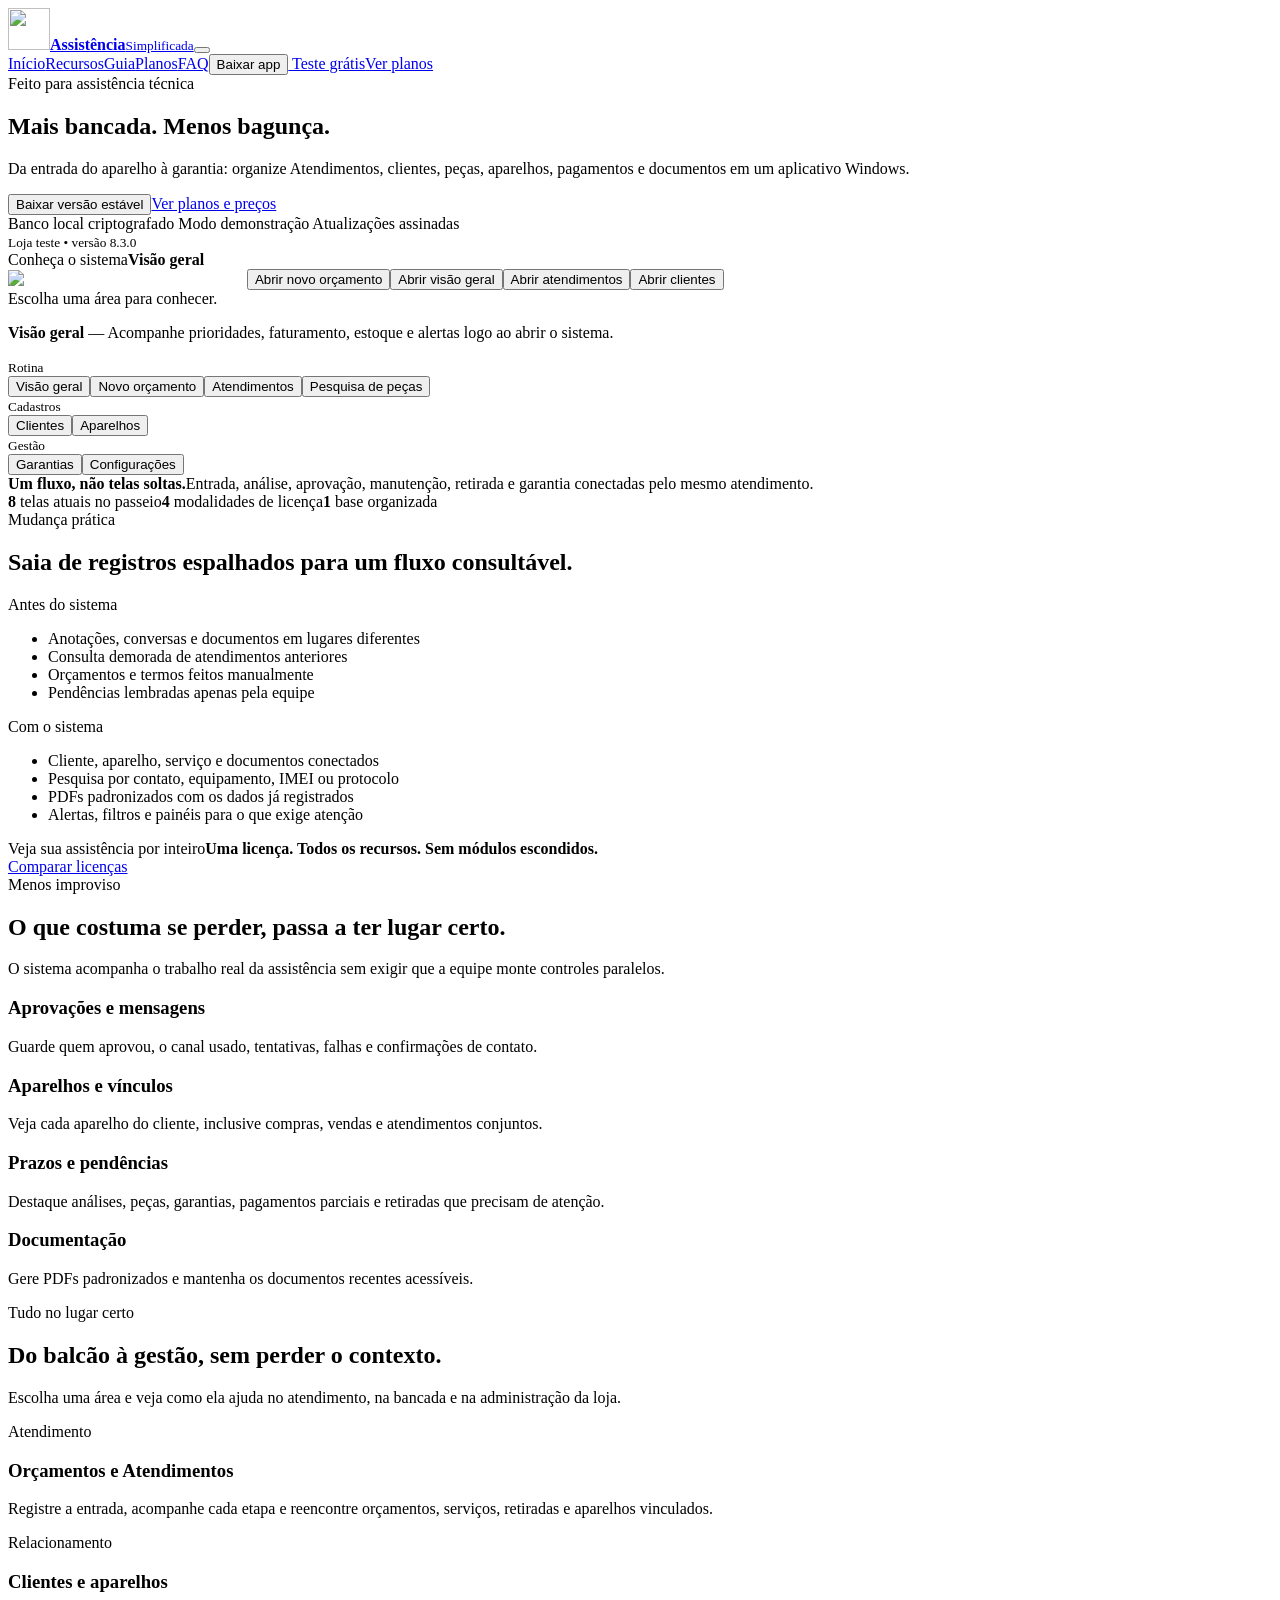
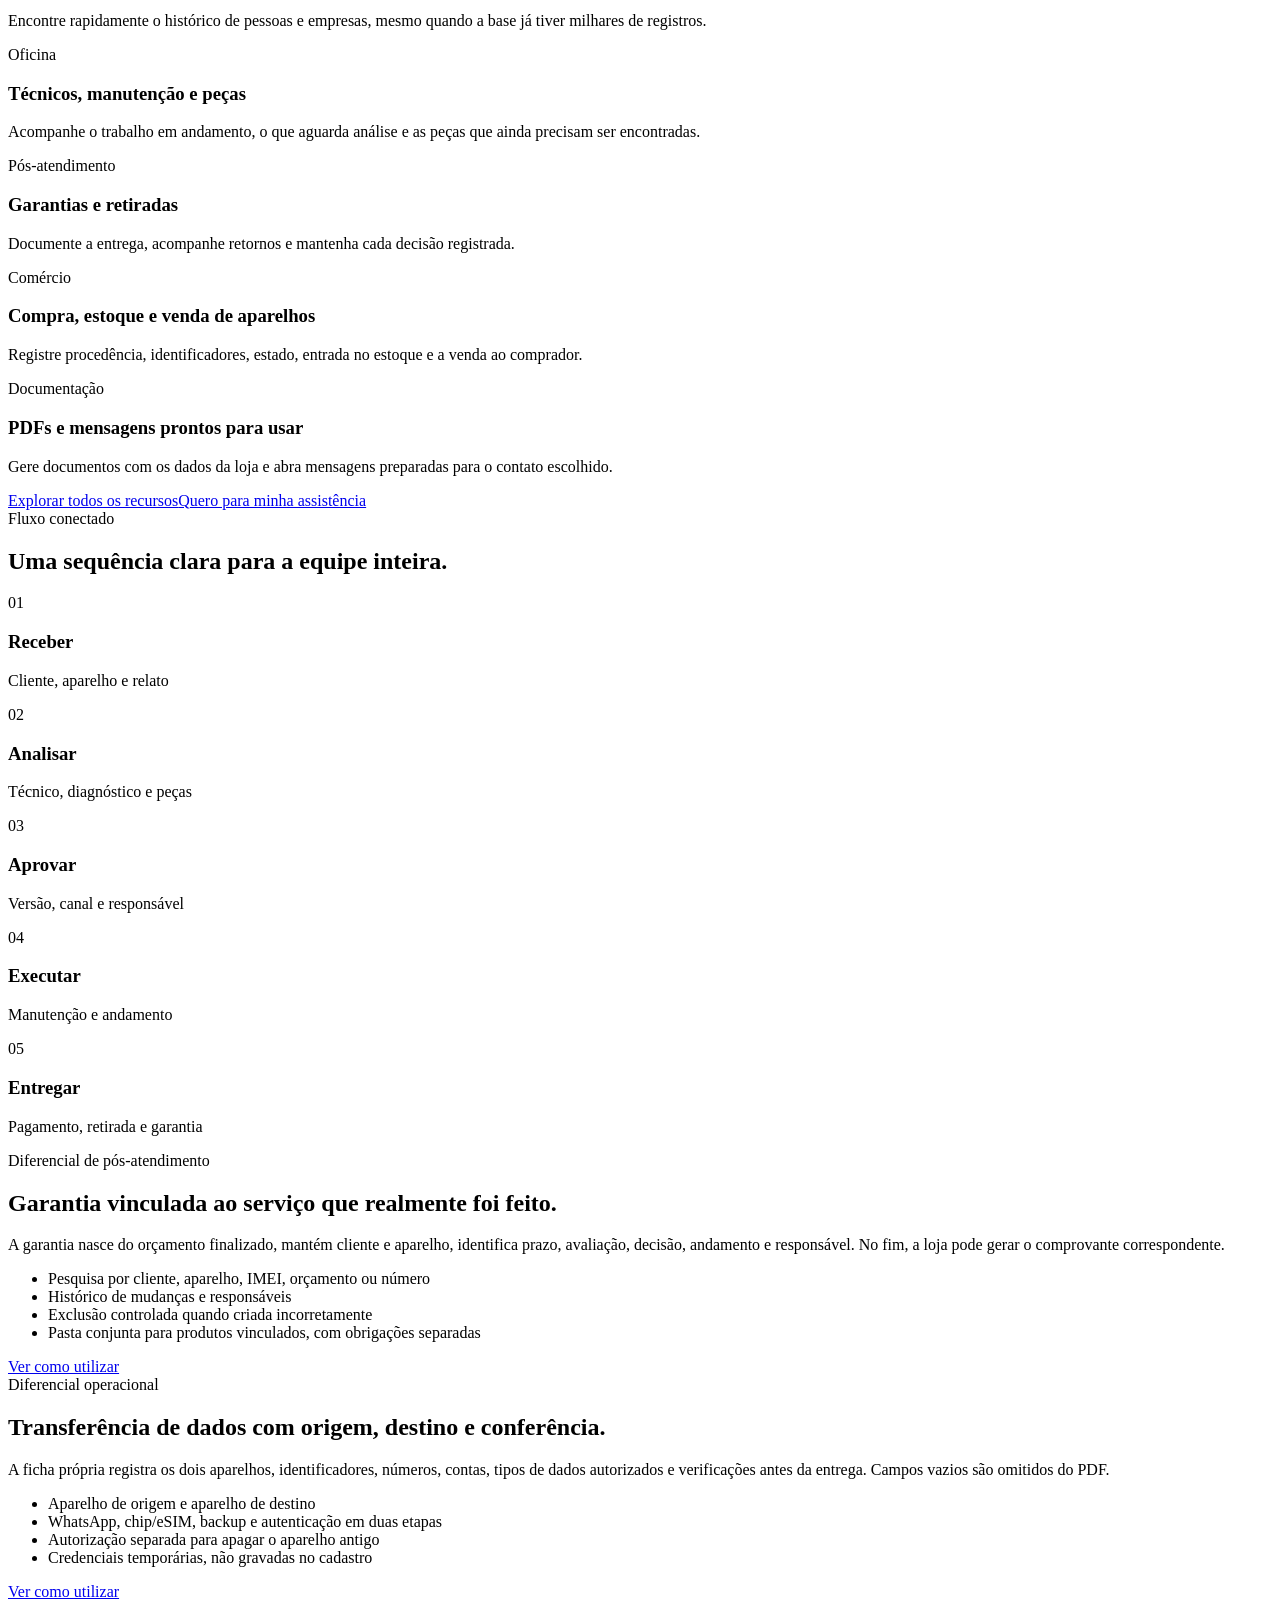
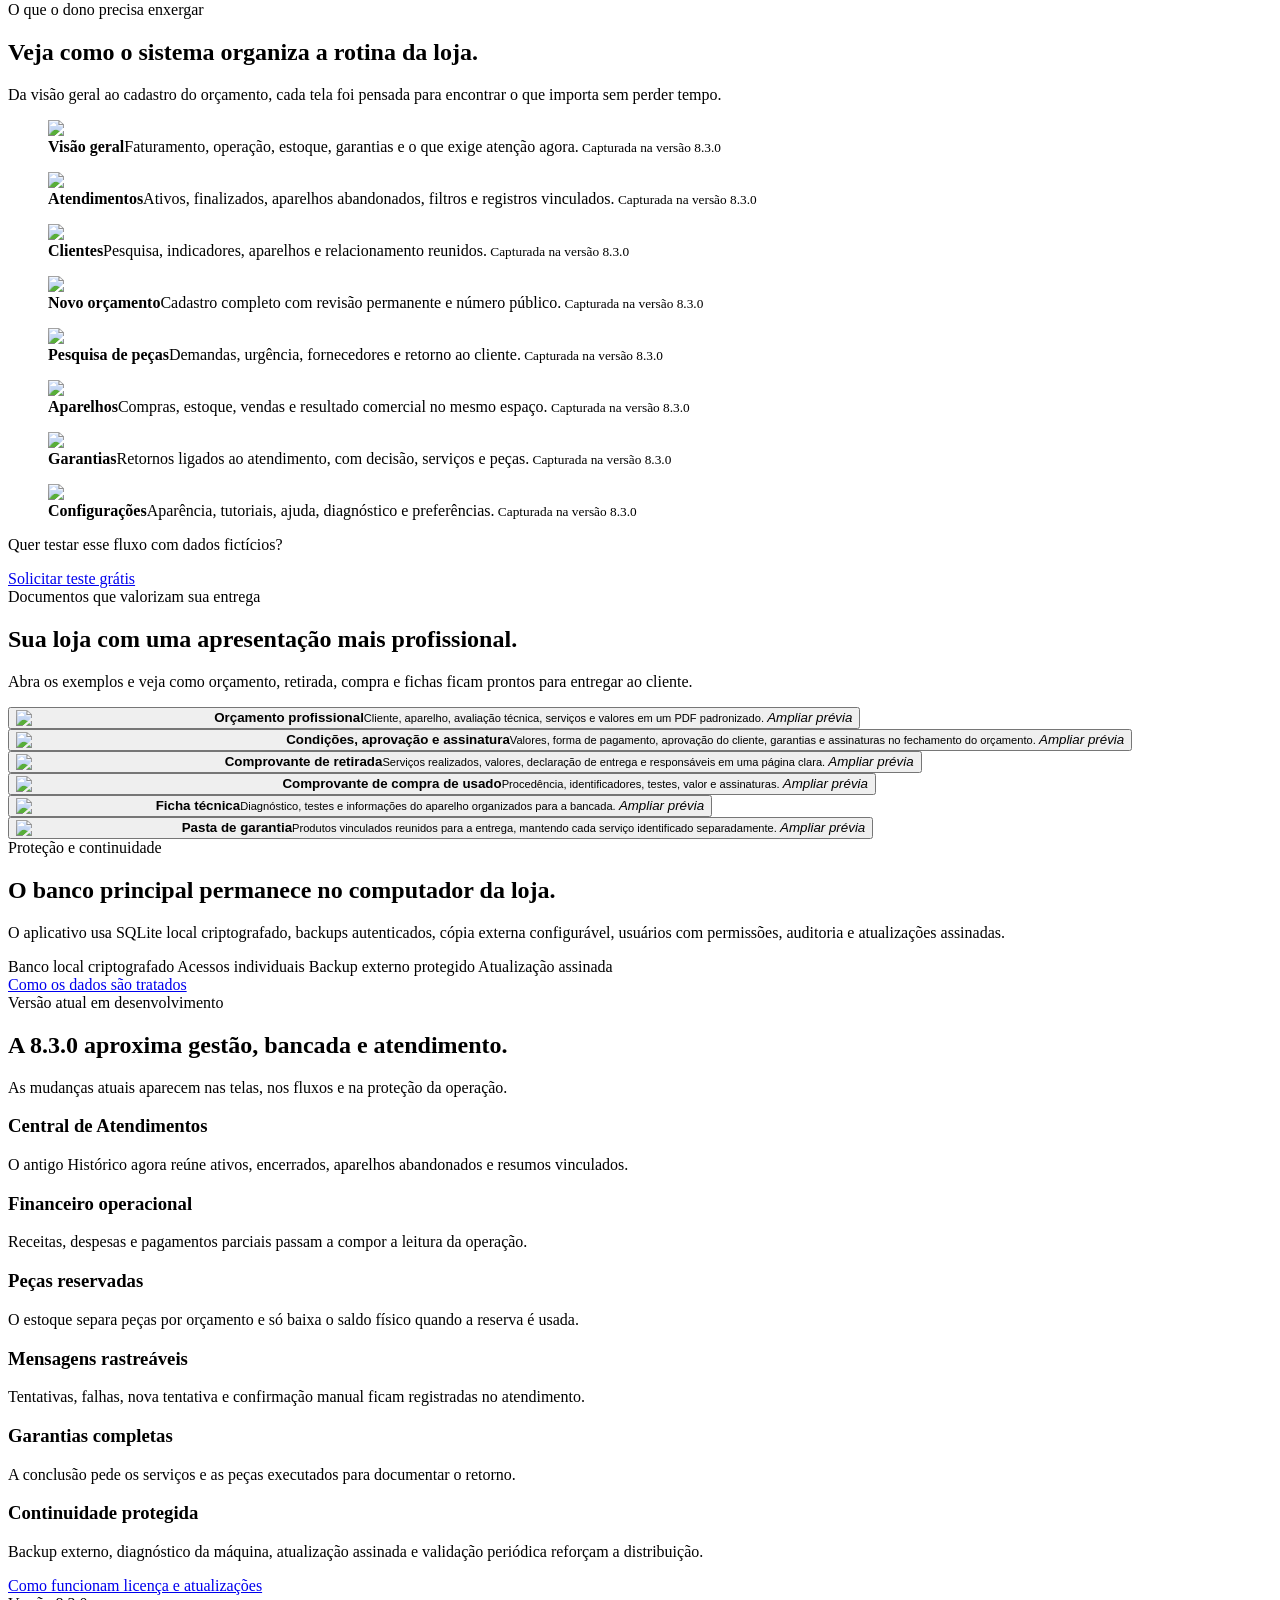
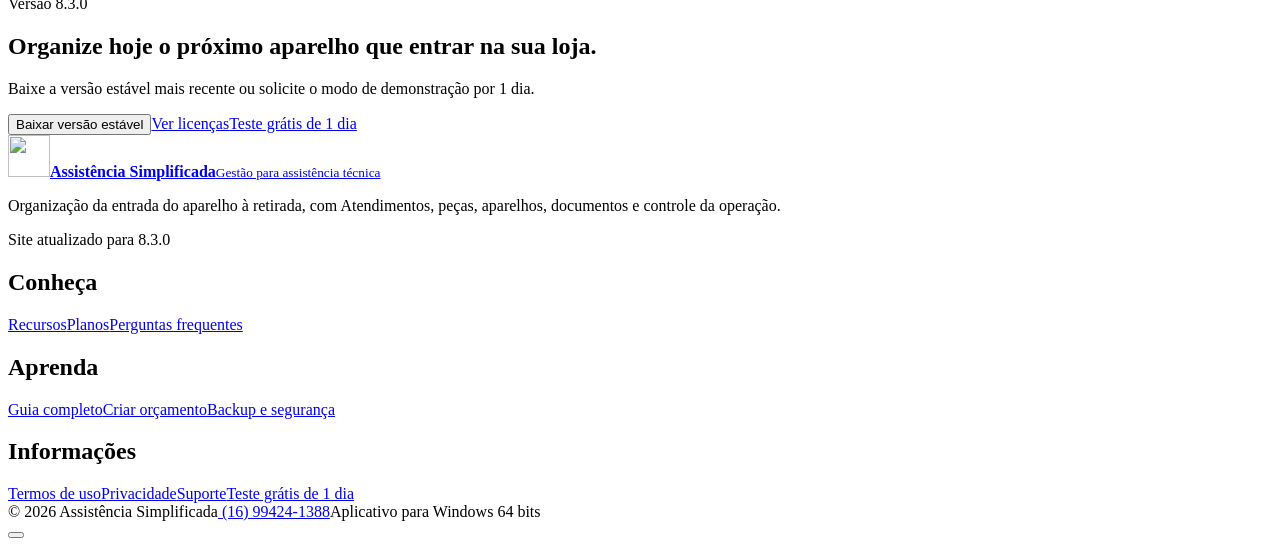
==== commit 94fc9365: "Publica marca Assistencia Simplificada" ====
--- a/index.html
+++ b/index.html
@@ -1 +1 @@
-<!DOCTYPE html><html lang="pt-BR"><head><meta charSet="utf-8"/><link rel="preconnect" href="/" crossorigin=""/><meta name="viewport" content="width=device-width, initial-scale=1"/><link rel="preload" as="image" href="/orcamentos-simplificados-site/assets/img/app/current/dashboard-principal.webp"/><link rel="stylesheet" href="/orcamentos-simplificados-site/_next/static/chunks/0fxi_h-xzasxo.css" data-precedence="next"/><link rel="stylesheet" href="/orcamentos-simplificados-site/_next/static/chunks/1j347b9ygu0f1.css" data-precedence="next"/><link rel="preload" as="script" fetchPriority="low" href="/orcamentos-simplificados-site/_next/static/chunks/09gjwrtiuz18y.js"/><script src="/orcamentos-simplificados-site/_next/static/chunks/3k2tkjfrgaihw.js" async=""></script><script src="/orcamentos-simplificados-site/_next/static/chunks/14jnov8s24er_.js" async=""></script><script src="/orcamentos-simplificados-site/_next/static/chunks/0npnaxtajm_ox.js" async=""></script><script src="/orcamentos-simplificados-site/_next/static/chunks/turbopack-1tivhnaj3nkx2.js" async=""></script><script src="/orcamentos-simplificados-site/_next/static/chunks/2hmge86wc_683.js" async=""></script><script src="/orcamentos-simplificados-site/_next/static/chunks/18wvurc_kygdx.js" async=""></script><script src="/orcamentos-simplificados-site/_next/static/chunks/1d-p7-yz5k1ix.js" async=""></script><script src="/orcamentos-simplificados-site/_next/static/chunks/3bms2tcyrxmu3.js" async=""></script><title>Orçamentos Simplificados | Atendimentos para assistência técnica</title><meta name="description" content="Organize Atendimentos, clientes, aparelhos, peças, pagamentos, garantias e documentos em um aplicativo Windows para assistências técnicas."/><meta name="referrer" content="strict-origin-when-cross-origin"/><link rel="canonical" href="https://gabrielschmeisk.github.io/orcamentos-simplificados-site/"/><meta property="og:title" content="Orçamentos Simplificados"/><meta property="og:description" content="Atendimentos, peças, aparelhos, garantias e gestão em um aplicativo Windows para assistência técnica."/><meta property="og:url" content="https://gabrielschmeisk.github.io/orcamentos-simplificados-site/"/><meta property="og:site_name" content="Orçamentos Simplificados"/><meta property="og:locale" content="pt_BR"/><meta property="og:image" content="https://gabrielschmeisk.github.io/orcamentos-simplificados-site/orcamentos-simplificados-site/og.png"/><meta property="og:type" content="website"/><meta name="twitter:card" content="summary_large_image"/><meta name="twitter:title" content="Orçamentos Simplificados"/><meta name="twitter:description" content="Atendimentos, peças, aparelhos, garantias e gestão em um aplicativo Windows para assistência técnica."/><meta name="twitter:image" content="https://gabrielschmeisk.github.io/orcamentos-simplificados-site/orcamentos-simplificados-site/og.png"/><link rel="icon" href="/orcamentos-simplificados-site/favicon.svg" type="image/svg+xml"/><link rel="icon" href="/orcamentos-simplificados-site/assets/branding/icon-192.png" sizes="192x192" type="image/png"/><link rel="apple-touch-icon" href="/orcamentos-simplificados-site/assets/branding/icon-512.png" sizes="512x512" type="image/png"/><script src="/orcamentos-simplificados-site/_next/static/chunks/0cz1d0mv5g_q7.js" noModule=""></script></head><body><div hidden=""><!--$--><!--/$--></div><header class="site-header sticky-top"><nav class="navbar navbar-expand-lg" aria-label="Navegação principal"><div class="container"><a class="navbar-brand d-flex align-items-center gap-2" href="/orcamentos-simplificados-site/"><img alt="" loading="lazy" width="42" height="42" decoding="async" data-nimg="1" style="color:transparent" src="/orcamentos-simplificados-site/assets/branding/icon-192.png"/><span><strong>Orçamentos</strong><small>Simplificados</small></span></a><button class="navbar-toggler" type="button" aria-expanded="false" aria-controls="site-menu" aria-label="Abrir menu"><i class="bi bi-list"></i></button><div id="site-menu" class="navbar-collapse "><div class="navbar-nav ms-auto align-items-lg-center gap-lg-1"><a class="nav-link active" aria-current="page" href="/orcamentos-simplificados-site/">Início</a><a class="nav-link " href="/orcamentos-simplificados-site/recursos/">Recursos</a><a class="nav-link " href="/orcamentos-simplificados-site/guia/">Guia</a><a class="nav-link " href="/orcamentos-simplificados-site/planos/">Planos</a><a class="nav-link " href="/orcamentos-simplificados-site/faq/">FAQ</a><button class="btn btn-download ms-lg-3" type="button" aria-busy="false"><i class="bi bi-download" aria-hidden="true"></i>Baixar app</button><a class="btn btn-trial" href="https://wa.me/5516994241388?text=Ol%C3%A1!%20Quero%20solicitar%20o%20teste%20gr%C3%A1tis%20de%201%20dia%20do%20Or%C3%A7amentos%20Simplificados.%20Pode%20me%20ajudar%20com%20a%20ativa%C3%A7%C3%A3o%3F"><i class="bi bi-clock"></i> Teste grátis</a><a class="btn btn-primary" href="/orcamentos-simplificados-site/planos/">Ver planos</a></div></div></div></nav></header><main><section class="hero-section"><div class="container position-relative"><div class="row align-items-center gy-5"><div class="col-lg-5"><span class="eyebrow"><i class="bi bi-windows"></i> Feito para assistência técnica</span><h1>Mais bancada. Menos bagunça.</h1><p class="hero-lead">Da entrada do aparelho à garantia: organize Atendimentos, clientes, peças, aparelhos, pagamentos e documentos em um aplicativo Windows.</p><div class="d-flex flex-wrap gap-3 mt-4"><button class="btn btn-primary btn-lg" type="button" aria-busy="false"><i class="bi bi-download" aria-hidden="true"></i>Baixar versão estável</button><a class="btn btn-outline-light btn-lg" href="/orcamentos-simplificados-site/planos/">Ver planos e preços</a></div><div class="trust-row"><span><i class="bi bi-database-lock"></i> Banco local criptografado</span><span><i class="bi bi-display"></i> Modo demonstração</span><span><i class="bi bi-patch-check"></i> Atualizações assinadas</span></div></div><div class="col-lg-7"><div class="hero-console"><div class="shot-top"><span></span><span></span><span></span><small>Loja teste • versão <!-- -->8.3.0</small></div><section class="authentic-product-preview" aria-label="Passeio pelas principais áreas do aplicativo"><div class="authentic-preview-toolbar"><span><i class="bi bi-grid"></i> Conheça o sistema</span><strong>Visão geral</strong></div><div class="authentic-preview-frame"><img alt="Tela real do aplicativo: Visão geral" loading="eager" width="1440" height="900" decoding="async" data-nimg="1" style="color:transparent" src="/orcamentos-simplificados-site/assets/img/app/current/dashboard-principal.webp"/><button type="button" class="preview-hotspot hotspot-new " aria-label="Abrir novo orçamento" aria-pressed="false"><span>Abrir novo orçamento</span></button><button type="button" class="preview-hotspot hotspot-home active" aria-label="Abrir visão geral" aria-pressed="true"><span>Abrir visão geral</span></button><button type="button" class="preview-hotspot hotspot-history " aria-label="Abrir atendimentos" aria-pressed="false"><span>Abrir atendimentos</span></button><button type="button" class="preview-hotspot hotspot-clients " aria-label="Abrir clientes" aria-pressed="false"><span>Abrir clientes</span></button></div><div class="authentic-preview-caption" aria-live="polite"><span><i class="bi bi-cursor"></i> Escolha uma área para conhecer.</span><p><strong>Visão geral</strong> — <!-- -->Acompanhe prioridades, faturamento, estoque e alertas logo ao abrir o sistema.</p><div class="preview-tour-menu" aria-label="Áreas do aplicativo"><div class="preview-tour-group"><small>Rotina</small><div><button type="button" class="active" aria-pressed="true"><i class="bi bi-grid-1x2"></i>Visão geral</button><button type="button" class="" aria-pressed="false"><i class="bi bi-plus-circle"></i>Novo orçamento</button><button type="button" class="" aria-pressed="false"><i class="bi bi-clock-history"></i>Atendimentos</button><button type="button" class="" aria-pressed="false"><i class="bi bi-search"></i>Pesquisa de peças</button></div></div><div class="preview-tour-group"><small>Cadastros</small><div><button type="button" class="" aria-pressed="false"><i class="bi bi-people"></i>Clientes</button><button type="button" class="" aria-pressed="false"><i class="bi bi-phone"></i>Aparelhos</button></div></div><div class="preview-tour-group"><small>Gestão</small><div><button type="button" class="" aria-pressed="false"><i class="bi bi-shield-check"></i>Garantias</button><button type="button" class="" aria-pressed="false"><i class="bi bi-gear"></i>Configurações</button></div></div></div></div></section></div></div></div></div></section><section class="proof-bar"><div class="container"><div><strong>Um fluxo, não telas soltas.</strong><span>Entrada, análise, aprovação, manutenção, retirada e garantia conectadas pelo mesmo atendimento.</span></div><div class="proof-stats"><span><strong>8</strong> telas atuais no passeio</span><span><strong>4</strong> modalidades de licença</span><span><strong>1</strong> base organizada</span></div></div></section><section class="compare-section" data-reveal="true"><div class="container"><div class="section-heading centered"><span class="eyebrow">Mudança prática</span><h2>Saia de registros espalhados para um fluxo consultável.</h2></div><div class="compare-grid"><article class="compare-card before"><span><i class="bi bi-x-circle"></i> Antes do sistema</span><ul><li>Anotações, conversas e documentos em lugares diferentes</li><li>Consulta demorada de atendimentos anteriores</li><li>Orçamentos e termos feitos manualmente</li><li>Pendências lembradas apenas pela equipe</li></ul></article><article class="compare-card after"><span><i class="bi bi-check-circle"></i> Com o sistema</span><ul><li>Cliente, aparelho, serviço e documentos conectados</li><li>Pesquisa por contato, equipamento, IMEI ou protocolo</li><li>PDFs padronizados com os dados já registrados</li><li>Alertas, filtros e painéis para o que exige atenção</li></ul></article></div></div></section><section class="buy-band"><div class="container"><div><span>Veja sua assistência por inteiro</span><strong>Uma licença. Todos os recursos. Sem módulos escondidos.</strong></div><a class="btn btn-primary" href="/orcamentos-simplificados-site/planos/">Comparar licenças <i class="bi bi-arrow-right"></i></a></div></section><section class="section-light" id="problema" data-reveal="true"><div class="container"><div class="section-heading centered"><span class="eyebrow">Menos improviso</span><h2>O que costuma se perder, passa a ter lugar certo.</h2><p>O sistema acompanha o trabalho real da assistência sem exigir que a equipe monte controles paralelos.</p></div><div class="row g-4 mt-2"><div class="col-sm-6 col-lg-3"><article class="benefit-card h-100"><i class="bi bi-chat-left-dots"></i><h3>Aprovações e mensagens</h3><p>Guarde quem aprovou, o canal usado, tentativas, falhas e confirmações de contato.</p></article></div><div class="col-sm-6 col-lg-3"><article class="benefit-card h-100"><i class="bi bi-phone-vibrate"></i><h3>Aparelhos e vínculos</h3><p>Veja cada aparelho do cliente, inclusive compras, vendas e atendimentos conjuntos.</p></article></div><div class="col-sm-6 col-lg-3"><article class="benefit-card h-100"><i class="bi bi-clock-history"></i><h3>Prazos e pendências</h3><p>Destaque análises, peças, garantias, pagamentos parciais e retiradas que precisam de atenção.</p></article></div><div class="col-sm-6 col-lg-3"><article class="benefit-card h-100"><i class="bi bi-journal-check"></i><h3>Documentação</h3><p>Gere PDFs padronizados e mantenha os documentos recentes acessíveis.</p></article></div></div></div></section><section class="section-dark" data-reveal="true"><div class="container"><div class="section-heading"><span class="eyebrow">Tudo no lugar certo</span><h2>Do balcão à gestão, sem perder o contexto.</h2><p>Escolha uma área e veja como ela ajuda no atendimento, na bancada e na administração da loja.</p></div><div class="feature-grid mt-5"><article class="feature-tile"><div class="feature-icon"><i class="bi bi-clipboard2-check"></i></div><div><span>Atendimento</span><h3>Orçamentos e Atendimentos</h3><p>Registre a entrada, acompanhe cada etapa e reencontre orçamentos, serviços, retiradas e aparelhos vinculados.</p></div></article><article class="feature-tile"><div class="feature-icon"><i class="bi bi-people"></i></div><div><span>Relacionamento</span><h3>Clientes e aparelhos</h3><p>Encontre rapidamente o histórico de pessoas e empresas, mesmo quando a base já tiver milhares de registros.</p></div></article><article class="feature-tile"><div class="feature-icon"><i class="bi bi-tools"></i></div><div><span>Oficina</span><h3>Técnicos, manutenção e peças</h3><p>Acompanhe o trabalho em andamento, o que aguarda análise e as peças que ainda precisam ser encontradas.</p></div></article><article class="feature-tile"><div class="feature-icon"><i class="bi bi-shield-check"></i></div><div><span>Pós-atendimento</span><h3>Garantias e retiradas</h3><p>Documente a entrega, acompanhe retornos e mantenha cada decisão registrada.</p></div></article><article class="feature-tile"><div class="feature-icon"><i class="bi bi-phone"></i></div><div><span>Comércio</span><h3>Compra, estoque e venda de aparelhos</h3><p>Registre procedência, identificadores, estado, entrada no estoque e a venda ao comprador.</p></div></article><article class="feature-tile"><div class="feature-icon"><i class="bi bi-file-earmark-pdf"></i></div><div><span>Documentação</span><h3>PDFs e mensagens prontos para usar</h3><p>Gere documentos com os dados da loja e abra mensagens preparadas para o contato escolhido.</p></div></article></div><div class="text-center mt-5 d-flex flex-wrap justify-content-center gap-3"><a class="btn btn-outline-light btn-lg" href="/orcamentos-simplificados-site/recursos/">Explorar todos os recursos</a><a class="btn btn-primary btn-lg" href="/orcamentos-simplificados-site/planos/">Quero para minha assistência</a></div></div></section><section class="workflow-section"><div class="container"><div class="section-heading centered"><span class="eyebrow">Fluxo conectado</span><h2>Uma sequência clara para a equipe inteira.</h2></div><div class="workflow-line"><div class="workflow-step"><span>01</span><i class="bi bi-check-lg"></i><h3>Receber</h3><p>Cliente, aparelho e relato</p></div><div class="workflow-step"><span>02</span><i class="bi bi-check-lg"></i><h3>Analisar</h3><p>Técnico, diagnóstico e peças</p></div><div class="workflow-step"><span>03</span><i class="bi bi-check-lg"></i><h3>Aprovar</h3><p>Versão, canal e responsável</p></div><div class="workflow-step"><span>04</span><i class="bi bi-check-lg"></i><h3>Executar</h3><p>Manutenção e andamento</p></div><div class="workflow-step"><span>05</span><i class="bi bi-check-lg"></i><h3>Entregar</h3><p>Pagamento, retirada e garantia</p></div></div></div></section><section class="differentials-section"><div class="container"><div class="row g-4"><div class="col-lg-6"><article class="differential-card guarantee"><div class="differential-icon"><i class="bi bi-shield-check"></i></div><span class="eyebrow">Diferencial de pós-atendimento</span><h2>Garantia vinculada ao serviço que realmente foi feito.</h2><p>A garantia nasce do orçamento finalizado, mantém cliente e aparelho, identifica prazo, avaliação, decisão, andamento e responsável. No fim, a loja pode gerar o comprovante correspondente.</p><ul class="check-list"><li>Pesquisa por cliente, aparelho, IMEI, orçamento ou número</li><li>Histórico de mudanças e responsáveis</li><li>Exclusão controlada quando criada incorretamente</li><li>Pasta conjunta para produtos vinculados, com obrigações separadas</li></ul><a class="text-link" href="/orcamentos-simplificados-site/guia/#garantias">Ver como utilizar <i class="bi bi-arrow-right"></i></a></article></div><div class="col-lg-6"><article class="differential-card transfer"><div class="differential-icon"><i class="bi bi-arrow-left-right"></i></div><span class="eyebrow">Diferencial operacional</span><h2>Transferência de dados com origem, destino e conferência.</h2><p>A ficha própria registra os dois aparelhos, identificadores, números, contas, tipos de dados autorizados e verificações antes da entrega. Campos vazios são omitidos do PDF.</p><ul class="check-list"><li>Aparelho de origem e aparelho de destino</li><li>WhatsApp, chip/eSIM, backup e autenticação em duas etapas</li><li>Autorização separada para apagar o aparelho antigo</li><li>Credenciais temporárias, não gravadas no cadastro</li></ul><a class="text-link" href="/orcamentos-simplificados-site/guia/#transferencia">Ver como utilizar <i class="bi bi-arrow-right"></i></a></article></div></div></div></section><section class="owner-tour" id="demonstracao" data-reveal="true"><div class="container"><div class="section-heading centered"><span class="eyebrow">O que o dono precisa enxergar</span><h2>Veja como o sistema organiza a rotina da loja.</h2><p>Da visão geral ao cadastro do orçamento, cada tela foi pensada para encontrar o que importa sem perder tempo.</p></div><div class="real-screen-grid"><figure class="real-screen-card"><div><img alt="Tela real da versão 8.3.0: Visão geral" loading="lazy" width="1440" height="900" decoding="async" data-nimg="1" style="color:transparent" src="/orcamentos-simplificados-site/assets/img/app/current/dashboard-principal.webp"/></div><figcaption><strong>Visão geral</strong><span>Faturamento, operação, estoque, garantias e o que exige atenção agora.</span><small><i class="bi bi-check-circle"></i> Capturada na versão <!-- -->8.3.0</small></figcaption></figure><figure class="real-screen-card"><div><img alt="Tela real da versão 8.3.0: Atendimentos" loading="lazy" width="1440" height="900" decoding="async" data-nimg="1" style="color:transparent" src="/orcamentos-simplificados-site/assets/img/app/current/atendimentos.webp"/></div><figcaption><strong>Atendimentos</strong><span>Ativos, finalizados, aparelhos abandonados, filtros e registros vinculados.</span><small><i class="bi bi-check-circle"></i> Capturada na versão <!-- -->8.3.0</small></figcaption></figure><figure class="real-screen-card"><div><img alt="Tela real da versão 8.3.0: Clientes" loading="lazy" width="1440" height="900" decoding="async" data-nimg="1" style="color:transparent" src="/orcamentos-simplificados-site/assets/img/app/current/clientes.webp"/></div><figcaption><strong>Clientes</strong><span>Pesquisa, indicadores, aparelhos e relacionamento reunidos.</span><small><i class="bi bi-check-circle"></i> Capturada na versão <!-- -->8.3.0</small></figcaption></figure><figure class="real-screen-card"><div><img alt="Tela real da versão 8.3.0: Novo orçamento" loading="lazy" width="1440" height="900" decoding="async" data-nimg="1" style="color:transparent" src="/orcamentos-simplificados-site/assets/img/app/current/novo-orcamento.webp"/></div><figcaption><strong>Novo orçamento</strong><span>Cadastro completo com revisão permanente e número público.</span><small><i class="bi bi-check-circle"></i> Capturada na versão <!-- -->8.3.0</small></figcaption></figure><figure class="real-screen-card"><div><img alt="Tela real da versão 8.3.0: Pesquisa de peças" loading="lazy" width="1440" height="900" decoding="async" data-nimg="1" style="color:transparent" src="/orcamentos-simplificados-site/assets/img/app/current/pesquisa-de-pecas.webp"/></div><figcaption><strong>Pesquisa de peças</strong><span>Demandas, urgência, fornecedores e retorno ao cliente.</span><small><i class="bi bi-check-circle"></i> Capturada na versão <!-- -->8.3.0</small></figcaption></figure><figure class="real-screen-card"><div><img alt="Tela real da versão 8.3.0: Aparelhos" loading="lazy" width="1440" height="900" decoding="async" data-nimg="1" style="color:transparent" src="/orcamentos-simplificados-site/assets/img/app/current/aparelhos.webp"/></div><figcaption><strong>Aparelhos</strong><span>Compras, estoque, vendas e resultado comercial no mesmo espaço.</span><small><i class="bi bi-check-circle"></i> Capturada na versão <!-- -->8.3.0</small></figcaption></figure><figure class="real-screen-card"><div><img alt="Tela real da versão 8.3.0: Garantias" loading="lazy" width="1440" height="900" decoding="async" data-nimg="1" style="color:transparent" src="/orcamentos-simplificados-site/assets/img/app/current/garantias.webp"/></div><figcaption><strong>Garantias</strong><span>Retornos ligados ao atendimento, com decisão, serviços e peças.</span><small><i class="bi bi-check-circle"></i> Capturada na versão <!-- -->8.3.0</small></figcaption></figure><figure class="real-screen-card"><div><img alt="Tela real da versão 8.3.0: Configurações" loading="lazy" width="1440" height="900" decoding="async" data-nimg="1" style="color:transparent" src="/orcamentos-simplificados-site/assets/img/app/current/configuracoes.webp"/></div><figcaption><strong>Configurações</strong><span>Aparência, tutoriais, ajuda, diagnóstico e preferências.</span><small><i class="bi bi-check-circle"></i> Capturada na versão <!-- -->8.3.0</small></figcaption></figure></div><div class="tour-action"><p>Quer testar esse fluxo com dados fictícios?</p><a class="btn btn-primary btn-lg" href="https://wa.me/5516994241388?text=Ol%C3%A1!%20Quero%20solicitar%20o%20teste%20gr%C3%A1tis%20de%201%20dia%20do%20Or%C3%A7amentos%20Simplificados.%20Pode%20me%20ajudar%20com%20a%20ativa%C3%A7%C3%A3o%3F">Solicitar teste grátis <i class="bi bi-whatsapp"></i></a></div></div></section><section class="section-light" data-reveal="true"><div class="container"><div class="section-heading centered"><span class="eyebrow">Documentos que valorizam sua entrega</span><h2>Sua loja com uma apresentação mais profissional.</h2><p>Abra os exemplos e veja como orçamento, retirada, compra e fichas ficam prontos para entregar ao cliente.</p></div><div class="mt-5"><div class="row g-4 document-gallery"><div class="col-sm-6 col-lg-4"><button type="button" class="document-card" aria-label="Ampliar Orçamento profissional"><span class="document-preview"><img alt="Prévia: Orçamento profissional" loading="lazy" width="1200" height="900" decoding="async" data-nimg="1" style="color:transparent" src="/orcamentos-simplificados-site/assets/img/documentos/orcamento.png"/></span><span class="document-copy"><strong>Orçamento profissional</strong><small>Cliente, aparelho, avaliação técnica, serviços e valores em um PDF padronizado.</small><em><i class="bi bi-arrows-fullscreen"></i> Ampliar prévia</em></span></button></div><div class="col-sm-6 col-lg-4"><button type="button" class="document-card" aria-label="Ampliar Condições, aprovação e assinatura"><span class="document-preview"><img alt="Prévia: Condições, aprovação e assinatura" loading="lazy" width="1200" height="900" decoding="async" data-nimg="1" style="color:transparent" src="/orcamentos-simplificados-site/assets/img/documentos/orcamento-detalhes.png"/></span><span class="document-copy"><strong>Condições, aprovação e assinatura</strong><small>Valores, forma de pagamento, aprovação do cliente, garantias e assinaturas no fechamento do orçamento.</small><em><i class="bi bi-arrows-fullscreen"></i> Ampliar prévia</em></span></button></div><div class="col-sm-6 col-lg-4"><button type="button" class="document-card" aria-label="Ampliar Comprovante de retirada"><span class="document-preview"><img alt="Prévia: Comprovante de retirada" loading="lazy" width="1200" height="900" decoding="async" data-nimg="1" style="color:transparent" src="/orcamentos-simplificados-site/assets/img/documentos/comprovante-retirada.png"/></span><span class="document-copy"><strong>Comprovante de retirada</strong><small>Serviços realizados, valores, declaração de entrega e responsáveis em uma página clara.</small><em><i class="bi bi-arrows-fullscreen"></i> Ampliar prévia</em></span></button></div><div class="col-sm-6 col-lg-4"><button type="button" class="document-card" aria-label="Ampliar Comprovante de compra de usado"><span class="document-preview"><img alt="Prévia: Comprovante de compra de usado" loading="lazy" width="1200" height="900" decoding="async" data-nimg="1" style="color:transparent" src="/orcamentos-simplificados-site/assets/img/documentos/compra-usado.png"/></span><span class="document-copy"><strong>Comprovante de compra de usado</strong><small>Procedência, identificadores, testes, valor e assinaturas.</small><em><i class="bi bi-arrows-fullscreen"></i> Ampliar prévia</em></span></button></div><div class="col-sm-6 col-lg-4"><button type="button" class="document-card" aria-label="Ampliar Ficha técnica"><span class="document-preview"><img alt="Prévia: Ficha técnica" loading="lazy" width="1200" height="900" decoding="async" data-nimg="1" style="color:transparent" src="/orcamentos-simplificados-site/assets/img/documentos/ficha-tecnica.png"/></span><span class="document-copy"><strong>Ficha técnica</strong><small>Diagnóstico, testes e informações do aparelho organizados para a bancada.</small><em><i class="bi bi-arrows-fullscreen"></i> Ampliar prévia</em></span></button></div><div class="col-sm-6 col-lg-4"><button type="button" class="document-card" aria-label="Ampliar Pasta de garantia"><span class="document-preview"><img alt="Prévia: Pasta de garantia" loading="lazy" width="1200" height="900" decoding="async" data-nimg="1" style="color:transparent" src="/orcamentos-simplificados-site/assets/img/documentos/pasta-garantia.png"/></span><span class="document-copy"><strong>Pasta de garantia</strong><small>Produtos vinculados reunidos para a entrega, mantendo cada serviço identificado separadamente.</small><em><i class="bi bi-arrows-fullscreen"></i> Ampliar prévia</em></span></button></div></div></div></div></section><section class="security-section"><div class="container"><div class="security-card"><div><span class="eyebrow">Proteção e continuidade</span><h2>O banco principal permanece no computador da loja.</h2><p>O aplicativo usa SQLite local criptografado, backups autenticados, cópia externa configurável, usuários com permissões, auditoria e atualizações assinadas.</p><div class="security-points"><span><i class="bi bi-database-lock"></i> Banco local criptografado</span><span><i class="bi bi-person-lock"></i> Acessos individuais</span><span><i class="bi bi-device-ssd"></i> Backup externo protegido</span><span><i class="bi bi-arrow-repeat"></i> Atualização assinada</span></div></div><a class="btn btn-primary btn-lg" href="/orcamentos-simplificados-site/privacidade/">Como os dados são tratados</a></div></div></section><section class="updates-section"><div class="container"><div class="section-heading"><span class="eyebrow">Versão atual em desenvolvimento</span><h2>A <!-- -->8.3.0<!-- --> aproxima gestão, bancada e atendimento.</h2><p>As mudanças atuais aparecem nas telas, nos fluxos e na proteção da operação.</p></div><div class="updates-grid"><article><i class="bi bi-clock-history"></i><h3>Central de Atendimentos</h3><p>O antigo Histórico agora reúne ativos, encerrados, aparelhos abandonados e resumos vinculados.</p></article><article><i class="bi bi-cash-stack"></i><h3>Financeiro operacional</h3><p>Receitas, despesas e pagamentos parciais passam a compor a leitura da operação.</p></article><article><i class="bi bi-bookmark-check"></i><h3>Peças reservadas</h3><p>O estoque separa peças por orçamento e só baixa o saldo físico quando a reserva é usada.</p></article><article><i class="bi bi-chat-square-check"></i><h3>Mensagens rastreáveis</h3><p>Tentativas, falhas, nova tentativa e confirmação manual ficam registradas no atendimento.</p></article><article><i class="bi bi-shield-check"></i><h3>Garantias completas</h3><p>A conclusão pede os serviços e as peças executados para documentar o retorno.</p></article><article><i class="bi bi-cloud-arrow-up"></i><h3>Continuidade protegida</h3><p>Backup externo, diagnóstico da máquina, atualização assinada e validação periódica reforçam a distribuição.</p></article></div><a class="text-link" href="/orcamentos-simplificados-site/guia/#atualizacoes">Como funcionam licença e atualizações <i class="bi bi-arrow-right"></i></a></div></section><section class="final-cta"><div class="container"><div class="cta-panel"><span class="eyebrow">Versão <!-- -->8.3.0</span><h2>Organize hoje o próximo aparelho que entrar na sua loja.</h2><p>Baixe a versão estável mais recente ou solicite o modo de demonstração por 1 dia.</p><div class="d-flex flex-wrap justify-content-center gap-3"><button class="btn btn-primary btn-lg" type="button" aria-busy="false"><i class="bi bi-download" aria-hidden="true"></i>Baixar versão estável</button><a class="btn btn-outline-light btn-lg" href="/orcamentos-simplificados-site/planos/">Ver licenças</a><a class="btn btn-outline-light btn-lg" href="https://wa.me/5516994241388?text=Ol%C3%A1!%20Quero%20solicitar%20o%20teste%20gr%C3%A1tis%20de%201%20dia%20do%20Or%C3%A7amentos%20Simplificados.%20Pode%20me%20ajudar%20com%20a%20ativa%C3%A7%C3%A3o%3F">Teste grátis de 1 dia</a></div></div></div></section></main><!--$--><!--/$--><footer class="site-footer"><div class="container"><div class="footer-grid"><div><a class="footer-brand" href="/orcamentos-simplificados-site/"><img alt="" loading="lazy" width="42" height="42" decoding="async" data-nimg="1" style="color:transparent" src="/orcamentos-simplificados-site/assets/branding/icon-192.png"/><span><strong>Orçamentos Simplificados</strong><small>Gestão para assistência técnica</small></span></a><p>Organização da entrada do aparelho à retirada, com Atendimentos, peças, aparelhos, documentos e controle da operação.</p><span class="version-chip">Site atualizado para <!-- -->8.3.0</span></div><div><h2>Conheça</h2><a href="/orcamentos-simplificados-site/recursos/">Recursos</a><a href="/orcamentos-simplificados-site/planos/">Planos</a><a href="/orcamentos-simplificados-site/faq/">Perguntas frequentes</a></div><div><h2>Aprenda</h2><a href="/orcamentos-simplificados-site/guia/">Guia completo</a><a href="/orcamentos-simplificados-site/guia/#novo-orcamento">Criar orçamento</a><a href="/orcamentos-simplificados-site/guia/#backup">Backup e segurança</a></div><div><h2>Informações</h2><a href="/orcamentos-simplificados-site/termos/">Termos de uso</a><a href="/orcamentos-simplificados-site/privacidade/">Privacidade</a><a href="/orcamentos-simplificados-site/faq/#suporte">Suporte</a><a href="https://wa.me/5516994241388?text=Ol%C3%A1!%20Quero%20solicitar%20o%20teste%20gr%C3%A1tis%20de%201%20dia%20do%20Or%C3%A7amentos%20Simplificados.%20Pode%20me%20ajudar%20com%20a%20ativa%C3%A7%C3%A3o%3F">Teste grátis de 1 dia</a></div></div><div class="footer-bottom"><span>© 2026 <!-- -->Orçamentos Simplificados</span><a href="https://wa.me/5516994241388?text=Ol%C3%A1!%20Quero%20conhecer%20melhor%20o%20Or%C3%A7amentos%20Simplificados%20para%20minha%20assist%C3%AAncia%20t%C3%A9cnica."><i class="bi bi-whatsapp"></i> <!-- -->(16) 99424-1388</a><span>Aplicativo para Windows 64 bits</span></div></div></footer><button type="button" class="back-to-top" aria-label="Voltar ao topo"><i class="bi bi-arrow-up"></i></button><script src="/orcamentos-simplificados-site/_next/static/chunks/09gjwrtiuz18y.js" id="_R_" async=""></script><script>(self.__next_f=self.__next_f||[]).push([0])</script><script>self.__next_f.push([1,"1:\"$Sreact.fragment\"\n2:I[20620,[\"/orcamentos-simplificados-site/_next/static/chunks/2hmge86wc_683.js\",\"/orcamentos-simplificados-site/_next/static/chunks/18wvurc_kygdx.js\",\"/orcamentos-simplificados-site/_next/static/chunks/1d-p7-yz5k1ix.js\"],\"SiteHeader\"]\n3:I[49359,[\"/orcamentos-simplificados-site/_next/static/chunks/2hmge86wc_683.js\",\"/orcamentos-simplificados-site/_next/static/chunks/18wvurc_kygdx.js\",\"/orcamentos-simplificados-site/_next/static/chunks/1d-p7-yz5k1ix.js\"],\"default\"]\n4:I[77871,[\"/orcamentos-simplificados-site/_next/static/chunks/2hmge86wc_683.js\",\"/orcamentos-simplificados-site/_next/static/chunks/18wvurc_kygdx.js\",\"/orcamentos-simplificados-site/_next/static/chunks/1d-p7-yz5k1ix.js\"],\"default\"]\n5:I[24045,[\"/orcamentos-simplificados-site/_next/static/chunks/2hmge86wc_683.js\",\"/orcamentos-simplificados-site/_next/static/chunks/18wvurc_kygdx.js\",\"/orcamentos-simplificados-site/_next/static/chunks/1d-p7-yz5k1ix.js\",\"/orcamentos-simplificados-site/_next/static/chunks/3bms2tcyrxmu3.js\"],\"\"]\n6:I[26274,[\"/orcamentos-simplificados-site/_next/static/chunks/2hmge86wc_683.js\",\"/orcamentos-simplificados-site/_next/static/chunks/18wvurc_kygdx.js\",\"/orcamentos-simplificados-site/_next/static/chunks/1d-p7-yz5k1ix.js\",\"/orcamentos-simplificados-site/_next/static/chunks/3bms2tcyrxmu3.js\"],\"Image\"]\nb:I[71113,[\"/orcamentos-simplificados-site/_next/static/chunks/2hmge86wc_683.js\",\"/orcamentos-simplificados-site/_next/static/chunks/18wvurc_kygdx.js\",\"/orcamentos-simplificados-site/_next/static/chunks/1d-p7-yz5k1ix.js\"],\"default\",1]\n:HL[\"/orcamentos-simplificados-site/_next/static/chunks/0fxi_h-xzasxo.css\",\"style\"]\n:HL[\"/orcamentos-simplificados-site/_next/static/chunks/1j347b9ygu0f1.css\",\"style\"]\n:HC[\"/\",\"\"]\n"])</script><script>self.__next_f.push([1,"0:{\"P\":null,\"c\":[\"\",\"\"],\"q\":\"\",\"i\":false,\"f\":[[[\"\",{\"children\":[\"__PAGE__\",{}]},\"$undefined\",\"$undefined\",16],[[\"$\",\"$1\",\"c\",{\"children\":[[[\"$\",\"link\",\"0\",{\"rel\":\"stylesheet\",\"href\":\"/orcamentos-simplificados-site/_next/static/chunks/0fxi_h-xzasxo.css\",\"precedence\":\"next\",\"crossOrigin\":\"$undefined\",\"nonce\":\"$undefined\"}],[\"$\",\"link\",\"1\",{\"rel\":\"stylesheet\",\"href\":\"/orcamentos-simplificados-site/_next/static/chunks/1j347b9ygu0f1.css\",\"precedence\":\"next\",\"crossOrigin\":\"$undefined\",\"nonce\":\"$undefined\"}],[\"$\",\"script\",\"script-0\",{\"src\":\"/orcamentos-simplificados-site/_next/static/chunks/2hmge86wc_683.js\",\"async\":true,\"nonce\":\"$undefined\"}],[\"$\",\"script\",\"script-1\",{\"src\":\"/orcamentos-simplificados-site/_next/static/chunks/18wvurc_kygdx.js\",\"async\":true,\"nonce\":\"$undefined\"}],[\"$\",\"script\",\"script-2\",{\"src\":\"/orcamentos-simplificados-site/_next/static/chunks/1d-p7-yz5k1ix.js\",\"async\":true,\"nonce\":\"$undefined\"}]],[\"$\",\"html\",null,{\"lang\":\"pt-BR\",\"children\":[\"$\",\"body\",null,{\"children\":[[\"$\",\"$L2\",null,{}],[\"$\",\"$L3\",null,{\"parallelRouterKey\":\"children\",\"error\":\"$undefined\",\"errorStyles\":\"$undefined\",\"errorScripts\":\"$undefined\",\"template\":[\"$\",\"$L4\",null,{}],\"templateStyles\":\"$undefined\",\"templateScripts\":\"$undefined\",\"notFound\":[[[\"$\",\"title\",null,{\"children\":\"404: This page could not be found.\"}],[\"$\",\"div\",null,{\"style\":{\"fontFamily\":\"system-ui,\\\"Segoe UI\\\",Roboto,Helvetica,Arial,sans-serif,\\\"Apple Color Emoji\\\",\\\"Segoe UI Emoji\\\"\",\"height\":\"100vh\",\"textAlign\":\"center\",\"display\":\"flex\",\"flexDirection\":\"column\",\"alignItems\":\"center\",\"justifyContent\":\"center\"},\"children\":[\"$\",\"div\",null,{\"children\":[[\"$\",\"style\",null,{\"dangerouslySetInnerHTML\":{\"__html\":\"body{color:#000;background:#fff;margin:0}.next-error-h1{border-right:1px solid rgba(0,0,0,.3)}@media (prefers-color-scheme:dark){body{color:#fff;background:#000}.next-error-h1{border-right:1px solid rgba(255,255,255,.3)}}\"}}],[\"$\",\"h1\",null,{\"className\":\"next-error-h1\",\"style\":{\"display\":\"inline-block\",\"margin\":\"0 20px 0 0\",\"padding\":\"0 23px 0 0\",\"fontSize\":24,\"fontWeight\":500,\"verticalAlign\":\"top\",\"lineHeight\":\"49px\"},\"children\":404}],[\"$\",\"div\",null,{\"style\":{\"display\":\"inline-block\"},\"children\":[\"$\",\"h2\",null,{\"style\":{\"fontSize\":14,\"fontWeight\":400,\"lineHeight\":\"49px\",\"margin\":0},\"children\":\"This page could not be found.\"}]}]]}]}]],[]],\"forbidden\":\"$undefined\",\"unauthorized\":\"$undefined\"}],[\"$\",\"footer\",null,{\"className\":\"site-footer\",\"children\":[\"$\",\"div\",null,{\"className\":\"container\",\"children\":[[\"$\",\"div\",null,{\"className\":\"footer-grid\",\"children\":[[\"$\",\"div\",null,{\"children\":[[\"$\",\"$L5\",null,{\"href\":\"/\",\"className\":\"footer-brand\",\"children\":[[\"$\",\"$L6\",null,{\"src\":\"/orcamentos-simplificados-site/assets/branding/icon-192.png\",\"width\":42,\"height\":42,\"alt\":\"\"}],[\"$\",\"span\",null,{\"children\":[[\"$\",\"strong\",null,{\"children\":\"Orçamentos Simplificados\"}],[\"$\",\"small\",null,{\"children\":\"Gestão para assistência técnica\"}]]}]],\"prefetch\":false}],[\"$\",\"p\",null,{\"children\":\"Organização da entrada do aparelho à retirada, com Atendimentos, peças, aparelhos, documentos e controle da operação.\"}],[\"$\",\"span\",null,{\"className\":\"version-chip\",\"children\":[\"Site atualizado para \",\"8.3.0\"]}]]}],[\"$\",\"div\",null,{\"children\":[[\"$\",\"h2\",null,{\"children\":\"Conheça\"}],[\"$\",\"$L5\",null,{\"href\":\"/recursos\",\"children\":\"Recursos\",\"prefetch\":false}],[\"$\",\"$L5\",null,{\"href\":\"/planos\",\"children\":\"Planos\",\"prefetch\":false}],[\"$\",\"$L5\",null,{\"href\":\"/faq\",\"children\":\"Perguntas frequentes\",\"prefetch\":false}]]}],[\"$\",\"div\",null,{\"children\":[[\"$\",\"h2\",null,{\"children\":\"Aprenda\"}],[\"$\",\"$L5\",null,{\"href\":\"/guia\",\"children\":\"Guia completo\",\"prefetch\":false}],[\"$\",\"$L5\",null,{\"href\":\"/guia#novo-orcamento\",\"children\":\"Criar orçamento\",\"prefetch\":false}],[\"$\",\"$L5\",null,{\"href\":\"/guia#backup\",\"children\":\"Backup e segurança\",\"prefetch\":false}]]}],[\"$\",\"div\",null,{\"children\":[[\"$\",\"h2\",null,{\"children\":\"Informações\"}],[\"$\",\"$L5\",null,{\"href\":\"/termos\",\"children\":\"Termos de uso\",\"prefetch\":false}],[\"$\",\"$L5\",null,{\"href\":\"/privacidade\",\"children\":\"Privacidade\",\"prefetch\":false}],[\"$\",\"$L5\",null,{\"href\":\"/faq#suporte\",\"children\":\"Suporte\",\"prefetch\":false}],[\"$\",\"a\",null,{\"href\":\"https://wa.me/5516994241388?text=Ol%C3%A1!%20Quero%20solicitar%20o%20teste%20gr%C3%A1tis%20de%201%20dia%20do%20Or%C3%A7amentos%20Simplificados.%20Pode%20me%20ajudar%20com%20a%20ativa%C3%A7%C3%A3o%3F\",\"children\":\"Teste grátis de 1 dia\"}]]}]]}],[\"$\",\"div\",null,{\"className\":\"footer-bottom\",\"children\":[[\"$\",\"span\",null,{\"children\":[\"© 2026 \",\"Orçamentos Simplificados\"]}],[\"$\",\"a\",null,{\"href\":\"https://wa.me/5516994241388?text=Ol%C3%A1!%20Quero%20conhecer%20melhor%20o%20Or%C3%A7amentos%20Simplificados%20para%20minha%20assist%C3%AAncia%20t%C3%A9cnica.\",\"children\":[[\"$\",\"i\",null,{\"className\":\"bi bi-whatsapp\"}],\" \",\"(16) 99424-1388\"]}],\"$L7\"]}]]}]}],\"$L8\"]}]}]]}],{\"children\":[\"$L9\",{},null,false,null]},null,false,null],\"$La\",false]],\"m\":\"$undefined\",\"G\":[\"$b\",[\"$Lc\",\"$Ld\"]],\"S\":true,\"h\":null,\"s\":\"$undefined\",\"l\":\"$undefined\",\"p\":\"$undefined\",\"d\":\"$undefined\",\"b\":\"jU-cvmHouinERi0a6SKSw\"}\n"])</script><script>self.__next_f.push([1,"e:I[63894,[\"/orcamentos-simplificados-site/_next/static/chunks/2hmge86wc_683.js\",\"/orcamentos-simplificados-site/_next/static/chunks/18wvurc_kygdx.js\",\"/orcamentos-simplificados-site/_next/static/chunks/1d-p7-yz5k1ix.js\"],\"BackToTop\"]\nf:I[60787,[\"/orcamentos-simplificados-site/_next/static/chunks/2hmge86wc_683.js\",\"/orcamentos-simplificados-site/_next/static/chunks/18wvurc_kygdx.js\",\"/orcamentos-simplificados-site/_next/static/chunks/1d-p7-yz5k1ix.js\",\"/orcamentos-simplificados-site/_next/static/chunks/3bms2tcyrxmu3.js\"],\"ScrollMotion\"]\n10:I[46936,[\"/orcamentos-simplificados-site/_next/static/chunks/2hmge86wc_683.js\",\"/orcamentos-simplificados-site/_next/static/chunks/18wvurc_kygdx.js\",\"/orcamentos-simplificados-site/_next/static/chunks/1d-p7-yz5k1ix.js\",\"/orcamentos-simplificados-site/_next/static/chunks/3bms2tcyrxmu3.js\"],\"DownloadAppButton\"]\n11:I[16825,[\"/orcamentos-simplificados-site/_next/static/chunks/2hmge86wc_683.js\",\"/orcamentos-simplificados-site/_next/static/chunks/18wvurc_kygdx.js\",\"/orcamentos-simplificados-site/_next/static/chunks/1d-p7-yz5k1ix.js\",\"/orcamentos-simplificados-site/_next/static/chunks/3bms2tcyrxmu3.js\"],\"ProductPreview\"]\n1d:I[59724,[\"/orcamentos-simplificados-site/_next/static/chunks/2hmge86wc_683.js\",\"/orcamentos-simplificados-site/_next/static/chunks/18wvurc_kygdx.js\",\"/orcamentos-simplificados-site/_next/static/chunks/1d-p7-yz5k1ix.js\"],\"ViewportBoundary\"]\n1f:I[59724,[\"/orcamentos-simplificados-site/_next/static/chunks/2hmge86wc_683.js\",\"/orcamentos-simplificados-site/_next/static/chunks/18wvurc_kygdx.js\",\"/orcamentos-simplificados-site/_next/static/chunks/1d-p7-yz5k1ix.js\"],\"MetadataBoundary\"]\n20:\"$Sreact.suspense\"\n7:[\"$\",\"span\",null,{\"children\":\"Aplicativo para Windows 64 bits\"}]\n8:[\"$\",\"$Le\",null,{}]\n"])</script><script>self.__next_f.push([1,"9:[\"$\",\"$1\",\"c\",{\"children\":[[\"$\",\"main\",null,{\"children\":[[\"$\",\"$Lf\",null,{}],[\"$\",\"section\",null,{\"className\":\"hero-section\",\"children\":[\"$\",\"div\",null,{\"className\":\"container position-relative\",\"children\":[\"$\",\"div\",null,{\"className\":\"row align-items-center gy-5\",\"children\":[[\"$\",\"div\",null,{\"className\":\"col-lg-5\",\"children\":[[\"$\",\"span\",null,{\"className\":\"eyebrow\",\"children\":[[\"$\",\"i\",null,{\"className\":\"bi bi-windows\"}],\" Feito para assistência técnica\"]}],[\"$\",\"h1\",null,{\"children\":\"Mais bancada. Menos bagunça.\"}],[\"$\",\"p\",null,{\"className\":\"hero-lead\",\"children\":\"Da entrada do aparelho à garantia: organize Atendimentos, clientes, peças, aparelhos, pagamentos e documentos em um aplicativo Windows.\"}],[\"$\",\"div\",null,{\"className\":\"d-flex flex-wrap gap-3 mt-4\",\"children\":[[\"$\",\"$L10\",null,{\"className\":\"btn btn-primary btn-lg\"}],[\"$\",\"$L5\",null,{\"className\":\"btn btn-outline-light btn-lg\",\"href\":\"/planos\",\"children\":\"Ver planos e preços\",\"prefetch\":false}]]}],[\"$\",\"div\",null,{\"className\":\"trust-row\",\"children\":[[\"$\",\"span\",null,{\"children\":[[\"$\",\"i\",null,{\"className\":\"bi bi-database-lock\"}],\" Banco local criptografado\"]}],[\"$\",\"span\",null,{\"children\":[[\"$\",\"i\",null,{\"className\":\"bi bi-display\"}],\" Modo demonstração\"]}],[\"$\",\"span\",null,{\"children\":[[\"$\",\"i\",null,{\"className\":\"bi bi-patch-check\"}],\" Atualizações assinadas\"]}]]}]]}],[\"$\",\"div\",null,{\"className\":\"col-lg-7\",\"children\":[\"$\",\"div\",null,{\"className\":\"hero-console\",\"children\":[[\"$\",\"div\",null,{\"className\":\"shot-top\",\"children\":[[\"$\",\"span\",null,{}],[\"$\",\"span\",null,{}],[\"$\",\"span\",null,{}],[\"$\",\"small\",null,{\"children\":[\"Loja teste • versão \",\"8.3.0\"]}]]}],[\"$\",\"$L11\",null,{}]]}]}]]}]}]}],[\"$\",\"section\",null,{\"className\":\"proof-bar\",\"children\":[\"$\",\"div\",null,{\"className\":\"container\",\"children\":[[\"$\",\"div\",null,{\"children\":[[\"$\",\"strong\",null,{\"children\":\"Um fluxo, não telas soltas.\"}],[\"$\",\"span\",null,{\"children\":\"Entrada, análise, aprovação, manutenção, retirada e garantia conectadas pelo mesmo atendimento.\"}]]}],[\"$\",\"div\",null,{\"className\":\"proof-stats\",\"children\":[[\"$\",\"span\",null,{\"children\":[[\"$\",\"strong\",null,{\"children\":\"8\"}],\" telas atuais no passeio\"]}],[\"$\",\"span\",null,{\"children\":[[\"$\",\"strong\",null,{\"children\":\"4\"}],\" modalidades de licença\"]}],[\"$\",\"span\",null,{\"children\":[[\"$\",\"strong\",null,{\"children\":\"1\"}],\" base organizada\"]}]]}]]}]}],[\"$\",\"section\",null,{\"className\":\"compare-section\",\"data-reveal\":true,\"children\":[\"$\",\"div\",null,{\"className\":\"container\",\"children\":[[\"$\",\"div\",null,{\"className\":\"section-heading centered\",\"children\":[[\"$\",\"span\",null,{\"className\":\"eyebrow\",\"children\":\"Mudança prática\"}],[\"$\",\"h2\",null,{\"children\":\"Saia de registros espalhados para um fluxo consultável.\"}]]}],[\"$\",\"div\",null,{\"className\":\"compare-grid\",\"children\":[[\"$\",\"article\",null,{\"className\":\"compare-card before\",\"children\":[[\"$\",\"span\",null,{\"children\":[[\"$\",\"i\",null,{\"className\":\"bi bi-x-circle\"}],\" Antes do sistema\"]}],[\"$\",\"ul\",null,{\"children\":[[\"$\",\"li\",null,{\"children\":\"Anotações, conversas e documentos em lugares diferentes\"}],[\"$\",\"li\",null,{\"children\":\"Consulta demorada de atendimentos anteriores\"}],[\"$\",\"li\",null,{\"children\":\"Orçamentos e termos feitos manualmente\"}],[\"$\",\"li\",null,{\"children\":\"Pendências lembradas apenas pela equipe\"}]]}]]}],[\"$\",\"article\",null,{\"className\":\"compare-card after\",\"children\":[[\"$\",\"span\",null,{\"children\":[[\"$\",\"i\",null,{\"className\":\"bi bi-check-circle\"}],\" Com o sistema\"]}],[\"$\",\"ul\",null,{\"children\":[[\"$\",\"li\",null,{\"children\":\"Cliente, aparelho, serviço e documentos conectados\"}],[\"$\",\"li\",null,{\"children\":\"Pesquisa por contato, equipamento, IMEI ou protocolo\"}],[\"$\",\"li\",null,{\"children\":\"PDFs padronizados com os dados já registrados\"}],[\"$\",\"li\",null,{\"children\":\"Alertas, filtros e painéis para o que exige atenção\"}]]}]]}]]}]]}]}],[\"$\",\"section\",null,{\"className\":\"buy-band\",\"children\":[\"$\",\"div\",null,{\"className\":\"container\",\"children\":[[\"$\",\"div\",null,{\"children\":[[\"$\",\"span\",null,{\"children\":\"Veja sua assistência por inteiro\"}],[\"$\",\"strong\",null,{\"children\":\"Uma licença. Todos os recursos. Sem módulos escondidos.\"}]]}],[\"$\",\"$L5\",null,{\"className\":\"btn btn-primary\",\"href\":\"/planos\",\"children\":[\"Comparar licenças \",[\"$\",\"i\",null,{\"className\":\"bi bi-arrow-right\"}]],\"prefetch\":false}]]}]}],[\"$\",\"section\",null,{\"className\":\"section-light\",\"id\":\"problema\",\"data-reveal\":true,\"children\":[\"$\",\"div\",null,{\"className\":\"container\",\"children\":[[\"$\",\"div\",null,{\"className\":\"section-heading centered\",\"children\":[[\"$\",\"span\",null,{\"className\":\"eyebrow\",\"children\":\"Menos improviso\"}],[\"$\",\"h2\",null,{\"children\":\"O que costuma se perder, passa a ter lugar certo.\"}],[\"$\",\"p\",null,{\"children\":\"O sistema acompanha o trabalho real da assistência sem exigir que a equipe monte controles paralelos.\"}]]}],\"$L12\"]}]}],\"$L13\",\"$L14\",\"$L15\",\"$L16\",\"$L17\",\"$L18\",\"$L19\",\"$L1a\"]}],[\"$L1b\"],\"$L1c\"]}]\n"])</script><script>self.__next_f.push([1,"a:[\"$\",\"$1\",\"h\",{\"children\":[null,[\"$\",\"$L1d\",null,{\"children\":\"$L1e\"}],[\"$\",\"div\",null,{\"hidden\":true,\"children\":[\"$\",\"$L1f\",null,{\"children\":[\"$\",\"$20\",null,{\"name\":\"Next.Metadata\",\"children\":\"$L21\"}]}]}],null]}]\nc:[\"$\",\"link\",\"0\",{\"rel\":\"stylesheet\",\"href\":\"/orcamentos-simplificados-site/_next/static/chunks/0fxi_h-xzasxo.css\",\"precedence\":\"next\",\"crossOrigin\":\"$undefined\",\"nonce\":\"$undefined\"}]\nd:[\"$\",\"link\",\"1\",{\"rel\":\"stylesheet\",\"href\":\"/orcamentos-simplificados-site/_next/static/chunks/1j347b9ygu0f1.css\",\"precedence\":\"next\",\"crossOrigin\":\"$undefined\",\"nonce\":\"$undefined\"}]\n"])</script><script>self.__next_f.push([1,"26:I[77591,[\"/orcamentos-simplificados-site/_next/static/chunks/2hmge86wc_683.js\",\"/orcamentos-simplificados-site/_next/static/chunks/18wvurc_kygdx.js\",\"/orcamentos-simplificados-site/_next/static/chunks/1d-p7-yz5k1ix.js\",\"/orcamentos-simplificados-site/_next/static/chunks/3bms2tcyrxmu3.js\"],\"MediaGallery\"]\n27:I[59724,[\"/orcamentos-simplificados-site/_next/static/chunks/2hmge86wc_683.js\",\"/orcamentos-simplificados-site/_next/static/chunks/18wvurc_kygdx.js\",\"/orcamentos-simplificados-site/_next/static/chunks/1d-p7-yz5k1ix.js\"],\"OutletBoundary\"]\n"])</script><script>self.__next_f.push([1,"12:[\"$\",\"div\",null,{\"className\":\"row g-4 mt-2\",\"children\":[[\"$\",\"div\",\"Aprovações e mensagens\",{\"className\":\"col-sm-6 col-lg-3\",\"children\":[\"$\",\"article\",null,{\"className\":\"benefit-card h-100\",\"children\":[[\"$\",\"i\",null,{\"className\":\"bi bi-chat-left-dots\"}],[\"$\",\"h3\",null,{\"children\":\"Aprovações e mensagens\"}],[\"$\",\"p\",null,{\"children\":\"Guarde quem aprovou, o canal usado, tentativas, falhas e confirmações de contato.\"}]]}]}],[\"$\",\"div\",\"Aparelhos e vínculos\",{\"className\":\"col-sm-6 col-lg-3\",\"children\":[\"$\",\"article\",null,{\"className\":\"benefit-card h-100\",\"children\":[[\"$\",\"i\",null,{\"className\":\"bi bi-phone-vibrate\"}],[\"$\",\"h3\",null,{\"children\":\"Aparelhos e vínculos\"}],[\"$\",\"p\",null,{\"children\":\"Veja cada aparelho do cliente, inclusive compras, vendas e atendimentos conjuntos.\"}]]}]}],[\"$\",\"div\",\"Prazos e pendências\",{\"className\":\"col-sm-6 col-lg-3\",\"children\":[\"$\",\"article\",null,{\"className\":\"benefit-card h-100\",\"children\":[[\"$\",\"i\",null,{\"className\":\"bi bi-clock-history\"}],[\"$\",\"h3\",null,{\"children\":\"Prazos e pendências\"}],[\"$\",\"p\",null,{\"children\":\"Destaque análises, peças, garantias, pagamentos parciais e retiradas que precisam de atenção.\"}]]}]}],[\"$\",\"div\",\"Documentação\",{\"className\":\"col-sm-6 col-lg-3\",\"children\":[\"$\",\"article\",null,{\"className\":\"benefit-card h-100\",\"children\":[[\"$\",\"i\",null,{\"className\":\"bi bi-journal-check\"}],[\"$\",\"h3\",null,{\"children\":\"Documentação\"}],[\"$\",\"p\",null,{\"children\":\"Gere PDFs padronizados e mantenha os documentos recentes acessíveis.\"}]]}]}]]}]\n"])</script><script>self.__next_f.push([1,"13:[\"$\",\"section\",null,{\"className\":\"section-dark\",\"data-reveal\":true,\"children\":[\"$\",\"div\",null,{\"className\":\"container\",\"children\":[[\"$\",\"div\",null,{\"className\":\"section-heading\",\"children\":[[\"$\",\"span\",null,{\"className\":\"eyebrow\",\"children\":\"Tudo no lugar certo\"}],[\"$\",\"h2\",null,{\"children\":\"Do balcão à gestão, sem perder o contexto.\"}],[\"$\",\"p\",null,{\"children\":\"Escolha uma área e veja como ela ajuda no atendimento, na bancada e na administração da loja.\"}]]}],[\"$\",\"div\",null,{\"className\":\"feature-grid mt-5\",\"children\":[[\"$\",\"article\",\"orcamentos\",{\"className\":\"feature-tile\",\"children\":[[\"$\",\"div\",null,{\"className\":\"feature-icon\",\"children\":[\"$\",\"i\",null,{\"className\":\"bi bi-clipboard2-check\"}]}],[\"$\",\"div\",null,{\"children\":[[\"$\",\"span\",null,{\"children\":\"Atendimento\"}],[\"$\",\"h3\",null,{\"children\":\"Orçamentos e Atendimentos\"}],[\"$\",\"p\",null,{\"children\":\"Registre a entrada, acompanhe cada etapa e reencontre orçamentos, serviços, retiradas e aparelhos vinculados.\"}]]}]]}],[\"$\",\"article\",\"clientes\",{\"className\":\"feature-tile\",\"children\":[[\"$\",\"div\",null,{\"className\":\"feature-icon\",\"children\":[\"$\",\"i\",null,{\"className\":\"bi bi-people\"}]}],[\"$\",\"div\",null,{\"children\":[[\"$\",\"span\",null,{\"children\":\"Relacionamento\"}],[\"$\",\"h3\",null,{\"children\":\"Clientes e aparelhos\"}],[\"$\",\"p\",null,{\"children\":\"Encontre rapidamente o histórico de pessoas e empresas, mesmo quando a base já tiver milhares de registros.\"}]]}]]}],[\"$\",\"article\",\"operacao\",{\"className\":\"feature-tile\",\"children\":[[\"$\",\"div\",null,{\"className\":\"feature-icon\",\"children\":[\"$\",\"i\",null,{\"className\":\"bi bi-tools\"}]}],[\"$\",\"div\",null,{\"children\":[[\"$\",\"span\",null,{\"children\":\"Oficina\"}],[\"$\",\"h3\",null,{\"children\":\"Técnicos, manutenção e peças\"}],[\"$\",\"p\",null,{\"children\":\"Acompanhe o trabalho em andamento, o que aguarda análise e as peças que ainda precisam ser encontradas.\"}]]}]]}],[\"$\",\"article\",\"garantias\",{\"className\":\"feature-tile\",\"children\":[[\"$\",\"div\",null,{\"className\":\"feature-icon\",\"children\":[\"$\",\"i\",null,{\"className\":\"bi bi-shield-check\"}]}],[\"$\",\"div\",null,{\"children\":[[\"$\",\"span\",null,{\"children\":\"Pós-atendimento\"}],[\"$\",\"h3\",null,{\"children\":\"Garantias e retiradas\"}],[\"$\",\"p\",null,{\"children\":\"Documente a entrega, acompanhe retornos e mantenha cada decisão registrada.\"}]]}]]}],[\"$\",\"article\",\"aparelhos\",{\"className\":\"feature-tile\",\"children\":[[\"$\",\"div\",null,{\"className\":\"feature-icon\",\"children\":[\"$\",\"i\",null,{\"className\":\"bi bi-phone\"}]}],[\"$\",\"div\",null,{\"children\":[[\"$\",\"span\",null,{\"children\":\"Comércio\"}],[\"$\",\"h3\",null,{\"children\":\"Compra, estoque e venda de aparelhos\"}],[\"$\",\"p\",null,{\"children\":\"Registre procedência, identificadores, estado, entrada no estoque e a venda ao comprador.\"}]]}]]}],[\"$\",\"article\",\"documentos\",{\"className\":\"feature-tile\",\"children\":[[\"$\",\"div\",null,{\"className\":\"feature-icon\",\"children\":[\"$\",\"i\",null,{\"className\":\"bi bi-file-earmark-pdf\"}]}],[\"$\",\"div\",null,{\"children\":[[\"$\",\"span\",null,{\"children\":\"Documentação\"}],[\"$\",\"h3\",null,{\"children\":\"PDFs e mensagens prontos para usar\"}],[\"$\",\"p\",null,{\"children\":\"Gere documentos com os dados da loja e abra mensagens preparadas para o contato escolhido.\"}]]}]]}]]}],[\"$\",\"div\",null,{\"className\":\"text-center mt-5 d-flex flex-wrap justify-content-center gap-3\",\"children\":[[\"$\",\"$L5\",null,{\"className\":\"btn btn-outline-light btn-lg\",\"href\":\"/recursos\",\"children\":\"Explorar todos os recursos\",\"prefetch\":false}],[\"$\",\"$L5\",null,{\"className\":\"btn btn-primary btn-lg\",\"href\":\"/planos\",\"children\":\"Quero para minha assistência\",\"prefetch\":false}]]}]]}]}]\n"])</script><script>self.__next_f.push([1,"14:[\"$\",\"section\",null,{\"className\":\"workflow-section\",\"children\":[\"$\",\"div\",null,{\"className\":\"container\",\"children\":[[\"$\",\"div\",null,{\"className\":\"section-heading centered\",\"children\":[[\"$\",\"span\",null,{\"className\":\"eyebrow\",\"children\":\"Fluxo conectado\"}],[\"$\",\"h2\",null,{\"children\":\"Uma sequência clara para a equipe inteira.\"}]]}],[\"$\",\"div\",null,{\"className\":\"workflow-line\",\"children\":[[\"$\",\"div\",\"01\",{\"className\":\"workflow-step\",\"children\":[[\"$\",\"span\",null,{\"children\":\"01\"}],[\"$\",\"i\",null,{\"className\":\"bi bi-check-lg\"}],[\"$\",\"h3\",null,{\"children\":\"Receber\"}],[\"$\",\"p\",null,{\"children\":\"Cliente, aparelho e relato\"}]]}],[\"$\",\"div\",\"02\",{\"className\":\"workflow-step\",\"children\":[[\"$\",\"span\",null,{\"children\":\"02\"}],[\"$\",\"i\",null,{\"className\":\"bi bi-check-lg\"}],[\"$\",\"h3\",null,{\"children\":\"Analisar\"}],[\"$\",\"p\",null,{\"children\":\"Técnico, diagnóstico e peças\"}]]}],[\"$\",\"div\",\"03\",{\"className\":\"workflow-step\",\"children\":[[\"$\",\"span\",null,{\"children\":\"03\"}],[\"$\",\"i\",null,{\"className\":\"bi bi-check-lg\"}],[\"$\",\"h3\",null,{\"children\":\"Aprovar\"}],[\"$\",\"p\",null,{\"children\":\"Versão, canal e responsável\"}]]}],[\"$\",\"div\",\"04\",{\"className\":\"workflow-step\",\"children\":[[\"$\",\"span\",null,{\"children\":\"04\"}],[\"$\",\"i\",null,{\"className\":\"bi bi-check-lg\"}],[\"$\",\"h3\",null,{\"children\":\"Executar\"}],[\"$\",\"p\",null,{\"children\":\"Manutenção e andamento\"}]]}],[\"$\",\"div\",\"05\",{\"className\":\"workflow-step\",\"children\":[[\"$\",\"span\",null,{\"children\":\"05\"}],[\"$\",\"i\",null,{\"className\":\"bi bi-check-lg\"}],[\"$\",\"h3\",null,{\"children\":\"Entregar\"}],[\"$\",\"p\",null,{\"children\":\"Pagamento, retirada e garantia\"}]]}]]}]]}]}]\n"])</script><script>self.__next_f.push([1,"15:[\"$\",\"section\",null,{\"className\":\"differentials-section\",\"children\":[\"$\",\"div\",null,{\"className\":\"container\",\"children\":[\"$\",\"div\",null,{\"className\":\"row g-4\",\"children\":[[\"$\",\"div\",null,{\"className\":\"col-lg-6\",\"children\":[\"$\",\"article\",null,{\"className\":\"differential-card guarantee\",\"children\":[[\"$\",\"div\",null,{\"className\":\"differential-icon\",\"children\":[\"$\",\"i\",null,{\"className\":\"bi bi-shield-check\"}]}],[\"$\",\"span\",null,{\"className\":\"eyebrow\",\"children\":\"Diferencial de pós-atendimento\"}],[\"$\",\"h2\",null,{\"children\":\"Garantia vinculada ao serviço que realmente foi feito.\"}],[\"$\",\"p\",null,{\"children\":\"A garantia nasce do orçamento finalizado, mantém cliente e aparelho, identifica prazo, avaliação, decisão, andamento e responsável. No fim, a loja pode gerar o comprovante correspondente.\"}],[\"$\",\"ul\",null,{\"className\":\"check-list\",\"children\":[[\"$\",\"li\",null,{\"children\":\"Pesquisa por cliente, aparelho, IMEI, orçamento ou número\"}],[\"$\",\"li\",null,{\"children\":\"Histórico de mudanças e responsáveis\"}],[\"$\",\"li\",null,{\"children\":\"Exclusão controlada quando criada incorretamente\"}],[\"$\",\"li\",null,{\"children\":\"Pasta conjunta para produtos vinculados, com obrigações separadas\"}]]}],[\"$\",\"$L5\",null,{\"className\":\"text-link\",\"href\":\"/guia#garantias\",\"children\":[\"Ver como utilizar \",[\"$\",\"i\",null,{\"className\":\"bi bi-arrow-right\"}]],\"prefetch\":false}]]}]}],[\"$\",\"div\",null,{\"className\":\"col-lg-6\",\"children\":[\"$\",\"article\",null,{\"className\":\"differential-card transfer\",\"children\":[[\"$\",\"div\",null,{\"className\":\"differential-icon\",\"children\":[\"$\",\"i\",null,{\"className\":\"bi bi-arrow-left-right\"}]}],[\"$\",\"span\",null,{\"className\":\"eyebrow\",\"children\":\"Diferencial operacional\"}],[\"$\",\"h2\",null,{\"children\":\"Transferência de dados com origem, destino e conferência.\"}],[\"$\",\"p\",null,{\"children\":\"A ficha própria registra os dois aparelhos, identificadores, números, contas, tipos de dados autorizados e verificações antes da entrega. Campos vazios são omitidos do PDF.\"}],[\"$\",\"ul\",null,{\"className\":\"check-list\",\"children\":[[\"$\",\"li\",null,{\"children\":\"Aparelho de origem e aparelho de destino\"}],[\"$\",\"li\",null,{\"children\":\"WhatsApp, chip/eSIM, backup e autenticação em duas etapas\"}],[\"$\",\"li\",null,{\"children\":\"Autorização separada para apagar o aparelho antigo\"}],[\"$\",\"li\",null,{\"children\":\"Credenciais temporárias, não gravadas no cadastro\"}]]}],[\"$\",\"$L5\",null,{\"className\":\"text-link\",\"href\":\"/guia#transferencia\",\"children\":[\"Ver como utilizar \",[\"$\",\"i\",null,{\"className\":\"bi bi-arrow-right\"}]],\"prefetch\":false}]]}]}]]}]}]}]\n"])</script><script>self.__next_f.push([1,"16:[\"$\",\"section\",null,{\"className\":\"owner-tour\",\"id\":\"demonstracao\",\"data-reveal\":true,\"children\":[\"$\",\"div\",null,{\"className\":\"container\",\"children\":[[\"$\",\"div\",null,{\"className\":\"section-heading centered\",\"children\":[[\"$\",\"span\",null,{\"className\":\"eyebrow\",\"children\":\"O que o dono precisa enxergar\"}],[\"$\",\"h2\",null,{\"children\":\"Veja como o sistema organiza a rotina da loja.\"}],[\"$\",\"p\",null,{\"children\":\"Da visão geral ao cadastro do orçamento, cada tela foi pensada para encontrar o que importa sem perder tempo.\"}]]}],[\"$\",\"div\",null,{\"className\":\"real-screen-grid\",\"children\":[[\"$\",\"figure\",\"dashboard-principal.webp\",{\"className\":\"real-screen-card\",\"children\":[[\"$\",\"div\",null,{\"children\":[\"$\",\"$L6\",null,{\"src\":\"/orcamentos-simplificados-site/assets/img/app/current/dashboard-principal.webp\",\"width\":1440,\"height\":900,\"alt\":\"Tela real da versão 8.3.0: Visão geral\",\"sizes\":\"(max-width: 767px) 100vw, 50vw\"}]}],[\"$\",\"figcaption\",null,{\"children\":[[\"$\",\"strong\",null,{\"children\":\"Visão geral\"}],[\"$\",\"span\",null,{\"children\":\"Faturamento, operação, estoque, garantias e o que exige atenção agora.\"}],[\"$\",\"small\",null,{\"children\":[[\"$\",\"i\",null,{\"className\":\"bi bi-check-circle\"}],\" Capturada na versão \",\"8.3.0\"]}]]}]]}],[\"$\",\"figure\",\"atendimentos.webp\",{\"className\":\"real-screen-card\",\"children\":[[\"$\",\"div\",null,{\"children\":[\"$\",\"$L6\",null,{\"src\":\"/orcamentos-simplificados-site/assets/img/app/current/atendimentos.webp\",\"width\":1440,\"height\":900,\"alt\":\"Tela real da versão 8.3.0: Atendimentos\",\"sizes\":\"(max-width: 767px) 100vw, 50vw\"}]}],[\"$\",\"figcaption\",null,{\"children\":[[\"$\",\"strong\",null,{\"children\":\"Atendimentos\"}],[\"$\",\"span\",null,{\"children\":\"Ativos, finalizados, aparelhos abandonados, filtros e registros vinculados.\"}],[\"$\",\"small\",null,{\"children\":[[\"$\",\"i\",null,{\"className\":\"bi bi-check-circle\"}],\" Capturada na versão \",\"8.3.0\"]}]]}]]}],[\"$\",\"figure\",\"clientes.webp\",{\"className\":\"real-screen-card\",\"children\":[[\"$\",\"div\",null,{\"children\":[\"$\",\"$L6\",null,{\"src\":\"/orcamentos-simplificados-site/assets/img/app/current/clientes.webp\",\"width\":1440,\"height\":900,\"alt\":\"Tela real da versão 8.3.0: Clientes\",\"sizes\":\"(max-width: 767px) 100vw, 50vw\"}]}],[\"$\",\"figcaption\",null,{\"children\":[[\"$\",\"strong\",null,{\"children\":\"Clientes\"}],[\"$\",\"span\",null,{\"children\":\"Pesquisa, indicadores, aparelhos e relacionamento reunidos.\"}],[\"$\",\"small\",null,{\"children\":[[\"$\",\"i\",null,{\"className\":\"bi bi-check-circle\"}],\" Capturada na versão \",\"8.3.0\"]}]]}]]}],[\"$\",\"figure\",\"novo-orcamento.webp\",{\"className\":\"real-screen-card\",\"children\":[[\"$\",\"div\",null,{\"children\":[\"$\",\"$L6\",null,{\"src\":\"/orcamentos-simplificados-site/assets/img/app/current/novo-orcamento.webp\",\"width\":1440,\"height\":900,\"alt\":\"Tela real da versão 8.3.0: Novo orçamento\",\"sizes\":\"(max-width: 767px) 100vw, 50vw\"}]}],[\"$\",\"figcaption\",null,{\"children\":[[\"$\",\"strong\",null,{\"children\":\"Novo orçamento\"}],[\"$\",\"span\",null,{\"children\":\"Cadastro completo com revisão permanente e número público.\"}],[\"$\",\"small\",null,{\"children\":[[\"$\",\"i\",null,{\"className\":\"bi bi-check-circle\"}],\" Capturada na versão \",\"8.3.0\"]}]]}]]}],[\"$\",\"figure\",\"pesquisa-de-pecas.webp\",{\"className\":\"real-screen-card\",\"children\":[[\"$\",\"div\",null,{\"children\":[\"$\",\"$L6\",null,{\"src\":\"/orcamentos-simplificados-site/assets/img/app/current/pesquisa-de-pecas.webp\",\"width\":1440,\"height\":900,\"alt\":\"Tela real da versão 8.3.0: Pesquisa de peças\",\"sizes\":\"(max-width: 767px) 100vw, 50vw\"}]}],[\"$\",\"figcaption\",null,{\"children\":[[\"$\",\"strong\",null,{\"children\":\"Pesquisa de peças\"}],[\"$\",\"span\",null,{\"children\":\"Demandas, urgência, fornecedores e retorno ao cliente.\"}],[\"$\",\"small\",null,{\"children\":[[\"$\",\"i\",null,{\"className\":\"bi bi-check-circle\"}],\" Capturada na versão \",\"8.3.0\"]}]]}]]}],[\"$\",\"figure\",\"aparelhos.webp\",{\"className\":\"real-screen-card\",\"children\":[[\"$\",\"div\",null,{\"children\":[\"$\",\"$L6\",null,{\"src\":\"/orcamentos-simplificados-site/assets/img/app/current/aparelhos.webp\",\"width\":1440,\"height\":900,\"alt\":\"Tela real da versão 8.3.0: Aparelhos\",\"sizes\":\"(max-width: 767px) 100vw, 50vw\"}]}],[\"$\",\"figcaption\",null,{\"children\":[[\"$\",\"strong\",null,{\"children\":\"Aparelhos\"}],[\"$\",\"span\",null,{\"children\":\"Compras, estoque, vendas e resultado comercial no mesmo espaço.\"}],[\"$\",\"small\",null,{\"children\":[[\"$\",\"i\",null,{\"className\":\"bi bi-check-circle\"}],\" Capturada na versão \",\"8.3.0\"]}]]}]]}],[\"$\",\"figure\",\"garantias.webp\",{\"className\":\"real-screen-card\",\"children\":[\"$L22\",\"$L23\"]}],\"$L24\"]}],\"$L25\"]}]}]\n"])</script><script>self.__next_f.push([1,"17:[\"$\",\"section\",null,{\"className\":\"section-light\",\"data-reveal\":true,\"children\":[\"$\",\"div\",null,{\"className\":\"container\",\"children\":[[\"$\",\"div\",null,{\"className\":\"section-heading centered\",\"children\":[[\"$\",\"span\",null,{\"className\":\"eyebrow\",\"children\":\"Documentos que valorizam sua entrega\"}],[\"$\",\"h2\",null,{\"children\":\"Sua loja com uma apresentação mais profissional.\"}],[\"$\",\"p\",null,{\"children\":\"Abra os exemplos e veja como orçamento, retirada, compra e fichas ficam prontos para entregar ao cliente.\"}]]}],[\"$\",\"div\",null,{\"className\":\"mt-5\",\"children\":[\"$\",\"$L26\",null,{}]}]]}]}]\n18:[\"$\",\"section\",null,{\"className\":\"security-section\",\"children\":[\"$\",\"div\",null,{\"className\":\"container\",\"children\":[\"$\",\"div\",null,{\"className\":\"security-card\",\"children\":[[\"$\",\"div\",null,{\"children\":[[\"$\",\"span\",null,{\"className\":\"eyebrow\",\"children\":\"Proteção e continuidade\"}],[\"$\",\"h2\",null,{\"children\":\"O banco principal permanece no computador da loja.\"}],[\"$\",\"p\",null,{\"children\":\"O aplicativo usa SQLite local criptografado, backups autenticados, cópia externa configurável, usuários com permissões, auditoria e atualizações assinadas.\"}],[\"$\",\"div\",null,{\"className\":\"security-points\",\"children\":[[\"$\",\"span\",null,{\"children\":[[\"$\",\"i\",null,{\"className\":\"bi bi-database-lock\"}],\" Banco local criptografado\"]}],[\"$\",\"span\",null,{\"children\":[[\"$\",\"i\",null,{\"className\":\"bi bi-person-lock\"}],\" Acessos individuais\"]}],[\"$\",\"span\",null,{\"children\":[[\"$\",\"i\",null,{\"className\":\"bi bi-device-ssd\"}],\" Backup externo protegido\"]}],[\"$\",\"span\",null,{\"children\":[[\"$\",\"i\",null,{\"className\":\"bi bi-arrow-repeat\"}],\" Atualização assinada\"]}]]}]]}],[\"$\",\"$L5\",null,{\"className\":\"btn btn-primary btn-lg\",\"href\":\"/privacidade\",\"children\":\"Como os dados são tratados\",\"prefetch\":false}]]}]}]}]\n"])</script><script>self.__next_f.push([1,"19:[\"$\",\"section\",null,{\"className\":\"updates-section\",\"children\":[\"$\",\"div\",null,{\"className\":\"container\",\"children\":[[\"$\",\"div\",null,{\"className\":\"section-heading\",\"children\":[[\"$\",\"span\",null,{\"className\":\"eyebrow\",\"children\":\"Versão atual em desenvolvimento\"}],[\"$\",\"h2\",null,{\"children\":[\"A \",\"8.3.0\",\" aproxima gestão, bancada e atendimento.\"]}],[\"$\",\"p\",null,{\"children\":\"As mudanças atuais aparecem nas telas, nos fluxos e na proteção da operação.\"}]]}],[\"$\",\"div\",null,{\"className\":\"updates-grid\",\"children\":[[\"$\",\"article\",\"Central de Atendimentos\",{\"children\":[[\"$\",\"i\",null,{\"className\":\"bi bi-clock-history\"}],[\"$\",\"h3\",null,{\"children\":\"Central de Atendimentos\"}],[\"$\",\"p\",null,{\"children\":\"O antigo Histórico agora reúne ativos, encerrados, aparelhos abandonados e resumos vinculados.\"}]]}],[\"$\",\"article\",\"Financeiro operacional\",{\"children\":[[\"$\",\"i\",null,{\"className\":\"bi bi-cash-stack\"}],[\"$\",\"h3\",null,{\"children\":\"Financeiro operacional\"}],[\"$\",\"p\",null,{\"children\":\"Receitas, despesas e pagamentos parciais passam a compor a leitura da operação.\"}]]}],[\"$\",\"article\",\"Peças reservadas\",{\"children\":[[\"$\",\"i\",null,{\"className\":\"bi bi-bookmark-check\"}],[\"$\",\"h3\",null,{\"children\":\"Peças reservadas\"}],[\"$\",\"p\",null,{\"children\":\"O estoque separa peças por orçamento e só baixa o saldo físico quando a reserva é usada.\"}]]}],[\"$\",\"article\",\"Mensagens rastreáveis\",{\"children\":[[\"$\",\"i\",null,{\"className\":\"bi bi-chat-square-check\"}],[\"$\",\"h3\",null,{\"children\":\"Mensagens rastreáveis\"}],[\"$\",\"p\",null,{\"children\":\"Tentativas, falhas, nova tentativa e confirmação manual ficam registradas no atendimento.\"}]]}],[\"$\",\"article\",\"Garantias completas\",{\"children\":[[\"$\",\"i\",null,{\"className\":\"bi bi-shield-check\"}],[\"$\",\"h3\",null,{\"children\":\"Garantias completas\"}],[\"$\",\"p\",null,{\"children\":\"A conclusão pede os serviços e as peças executados para documentar o retorno.\"}]]}],[\"$\",\"article\",\"Continuidade protegida\",{\"children\":[[\"$\",\"i\",null,{\"className\":\"bi bi-cloud-arrow-up\"}],[\"$\",\"h3\",null,{\"children\":\"Continuidade protegida\"}],[\"$\",\"p\",null,{\"children\":\"Backup externo, diagnóstico da máquina, atualização assinada e validação periódica reforçam a distribuição.\"}]]}]]}],[\"$\",\"$L5\",null,{\"className\":\"text-link\",\"href\":\"/guia#atualizacoes\",\"children\":[\"Como funcionam licença e atualizações \",[\"$\",\"i\",null,{\"className\":\"bi bi-arrow-right\"}]],\"prefetch\":false}]]}]}]\n"])</script><script>self.__next_f.push([1,"1a:[\"$\",\"section\",null,{\"className\":\"final-cta\",\"children\":[\"$\",\"div\",null,{\"className\":\"container\",\"children\":[\"$\",\"div\",null,{\"className\":\"cta-panel\",\"children\":[[\"$\",\"span\",null,{\"className\":\"eyebrow\",\"children\":[\"Versão \",\"8.3.0\"]}],[\"$\",\"h2\",null,{\"children\":\"Organize hoje o próximo aparelho que entrar na sua loja.\"}],[\"$\",\"p\",null,{\"children\":\"Baixe a versão estável mais recente ou solicite o modo de demonstração por 1 dia.\"}],[\"$\",\"div\",null,{\"className\":\"d-flex flex-wrap justify-content-center gap-3\",\"children\":[[\"$\",\"$L10\",null,{\"className\":\"btn btn-primary btn-lg\"}],[\"$\",\"$L5\",null,{\"className\":\"btn btn-outline-light btn-lg\",\"href\":\"/planos\",\"children\":\"Ver licenças\",\"prefetch\":false}],[\"$\",\"a\",null,{\"className\":\"btn btn-outline-light btn-lg\",\"href\":\"https://wa.me/5516994241388?text=Ol%C3%A1!%20Quero%20solicitar%20o%20teste%20gr%C3%A1tis%20de%201%20dia%20do%20Or%C3%A7amentos%20Simplificados.%20Pode%20me%20ajudar%20com%20a%20ativa%C3%A7%C3%A3o%3F\",\"children\":\"Teste grátis de 1 dia\"}]]}]]}]}]}]\n1b:[\"$\",\"script\",\"script-0\",{\"src\":\"/orcamentos-simplificados-site/_next/static/chunks/3bms2tcyrxmu3.js\",\"async\":true,\"nonce\":\"$undefined\"}]\n1c:[\"$\",\"$L27\",null,{\"children\":[\"$\",\"$20\",null,{\"name\":\"Next.MetadataOutlet\",\"children\":\"$@28\"}]}]\n"])</script><script>self.__next_f.push([1,"22:[\"$\",\"div\",null,{\"children\":[\"$\",\"$L6\",null,{\"src\":\"/orcamentos-simplificados-site/assets/img/app/current/garantias.webp\",\"width\":1440,\"height\":900,\"alt\":\"Tela real da versão 8.3.0: Garantias\",\"sizes\":\"(max-width: 767px) 100vw, 50vw\"}]}]\n23:[\"$\",\"figcaption\",null,{\"children\":[[\"$\",\"strong\",null,{\"children\":\"Garantias\"}],[\"$\",\"span\",null,{\"children\":\"Retornos ligados ao atendimento, com decisão, serviços e peças.\"}],[\"$\",\"small\",null,{\"children\":[[\"$\",\"i\",null,{\"className\":\"bi bi-check-circle\"}],\" Capturada na versão \",\"8.3.0\"]}]]}]\n24:[\"$\",\"figure\",\"configuracoes.webp\",{\"className\":\"real-screen-card\",\"children\":[[\"$\",\"div\",null,{\"children\":[\"$\",\"$L6\",null,{\"src\":\"/orcamentos-simplificados-site/assets/img/app/current/configuracoes.webp\",\"width\":1440,\"height\":900,\"alt\":\"Tela real da versão 8.3.0: Configurações\",\"sizes\":\"(max-width: 767px) 100vw, 50vw\"}]}],[\"$\",\"figcaption\",null,{\"children\":[[\"$\",\"strong\",null,{\"children\":\"Configurações\"}],[\"$\",\"span\",null,{\"children\":\"Aparência, tutoriais, ajuda, diagnóstico e preferências.\"}],[\"$\",\"small\",null,{\"children\":[[\"$\",\"i\",null,{\"className\":\"bi bi-check-circle\"}],\" Capturada na versão \",\"8.3.0\"]}]]}]]}]\n25:[\"$\",\"div\",null,{\"className\":\"tour-action\",\"children\":[[\"$\",\"p\",null,{\"children\":\"Quer testar esse fluxo com dados fictícios?\"}],[\"$\",\"a\",null,{\"className\":\"btn btn-primary btn-lg\",\"href\":\"https://wa.me/5516994241388?text=Ol%C3%A1!%20Quero%20solicitar%20o%20teste%20gr%C3%A1tis%20de%201%20dia%20do%20Or%C3%A7amentos%20Simplificados.%20Pode%20me%20ajudar%20com%20a%20ativa%C3%A7%C3%A3o%3F\",\"children\":[\"Solicitar teste grátis \",[\"$\",\"i\",null,{\"className\":\"bi bi-whatsapp\"}]]}]]}]\n"])</script><script>self.__next_f.push([1,"1e:[[\"$\",\"meta\",\"0\",{\"charSet\":\"utf-8\"}],[\"$\",\"meta\",\"1\",{\"name\":\"viewport\",\"content\":\"width=device-width, initial-scale=1\"}]]\n"])</script><script>self.__next_f.push([1,"29:I[96656,[\"/orcamentos-simplificados-site/_next/static/chunks/2hmge86wc_683.js\",\"/orcamentos-simplificados-site/_next/static/chunks/18wvurc_kygdx.js\",\"/orcamentos-simplificados-site/_next/static/chunks/1d-p7-yz5k1ix.js\"],\"IconMark\"]\n"])</script><script>self.__next_f.push([1,"21:[[\"$\",\"title\",\"0\",{\"children\":\"Orçamentos Simplificados | Atendimentos para assistência técnica\"}],[\"$\",\"meta\",\"1\",{\"name\":\"description\",\"content\":\"Organize Atendimentos, clientes, aparelhos, peças, pagamentos, garantias e documentos em um aplicativo Windows para assistências técnicas.\"}],[\"$\",\"meta\",\"2\",{\"name\":\"referrer\",\"content\":\"strict-origin-when-cross-origin\"}],[\"$\",\"link\",\"3\",{\"rel\":\"canonical\",\"href\":\"https://gabrielschmeisk.github.io/orcamentos-simplificados-site/\"}],[\"$\",\"meta\",\"4\",{\"property\":\"og:title\",\"content\":\"Orçamentos Simplificados\"}],[\"$\",\"meta\",\"5\",{\"property\":\"og:description\",\"content\":\"Atendimentos, peças, aparelhos, garantias e gestão em um aplicativo Windows para assistência técnica.\"}],[\"$\",\"meta\",\"6\",{\"property\":\"og:url\",\"content\":\"https://gabrielschmeisk.github.io/orcamentos-simplificados-site/\"}],[\"$\",\"meta\",\"7\",{\"property\":\"og:site_name\",\"content\":\"Orçamentos Simplificados\"}],[\"$\",\"meta\",\"8\",{\"property\":\"og:locale\",\"content\":\"pt_BR\"}],[\"$\",\"meta\",\"9\",{\"property\":\"og:image\",\"content\":\"https://gabrielschmeisk.github.io/orcamentos-simplificados-site/orcamentos-simplificados-site/og.png\"}],[\"$\",\"meta\",\"10\",{\"property\":\"og:type\",\"content\":\"website\"}],[\"$\",\"meta\",\"11\",{\"name\":\"twitter:card\",\"content\":\"summary_large_image\"}],[\"$\",\"meta\",\"12\",{\"name\":\"twitter:title\",\"content\":\"Orçamentos Simplificados\"}],[\"$\",\"meta\",\"13\",{\"name\":\"twitter:description\",\"content\":\"Atendimentos, peças, aparelhos, garantias e gestão em um aplicativo Windows para assistência técnica.\"}],[\"$\",\"meta\",\"14\",{\"name\":\"twitter:image\",\"content\":\"https://gabrielschmeisk.github.io/orcamentos-simplificados-site/orcamentos-simplificados-site/og.png\"}],[\"$\",\"link\",\"15\",{\"rel\":\"icon\",\"href\":\"/orcamentos-simplificados-site/favicon.svg\",\"type\":\"image/svg+xml\"}],[\"$\",\"link\",\"16\",{\"rel\":\"icon\",\"href\":\"/orcamentos-simplificados-site/assets/branding/icon-192.png\",\"sizes\":\"192x192\",\"type\":\"image/png\"}],[\"$\",\"link\",\"17\",{\"rel\":\"apple-touch-icon\",\"href\":\"/orcamentos-simplificados-site/assets/branding/icon-512.png\",\"sizes\":\"512x512\",\"type\":\"image/png\"}],[\"$\",\"$L29\",\"18\",{}]]\n"])</script><script>self.__next_f.push([1,"28:null\n"])</script></body></html>+<!DOCTYPE html><html lang="pt-BR"><head><meta charSet="utf-8"/><link rel="preconnect" href="/" crossorigin=""/><meta name="viewport" content="width=device-width, initial-scale=1"/><link rel="preload" as="image" href="/orcamentos-simplificados-site/assets/img/app/current/dashboard-principal.webp"/><link rel="stylesheet" href="/orcamentos-simplificados-site/_next/static/chunks/0fxi_h-xzasxo.css" data-precedence="next"/><link rel="stylesheet" href="/orcamentos-simplificados-site/_next/static/chunks/1j347b9ygu0f1.css" data-precedence="next"/><link rel="preload" as="script" fetchPriority="low" href="/orcamentos-simplificados-site/_next/static/chunks/09gjwrtiuz18y.js"/><script src="/orcamentos-simplificados-site/_next/static/chunks/3k2tkjfrgaihw.js" async=""></script><script src="/orcamentos-simplificados-site/_next/static/chunks/14jnov8s24er_.js" async=""></script><script src="/orcamentos-simplificados-site/_next/static/chunks/0npnaxtajm_ox.js" async=""></script><script src="/orcamentos-simplificados-site/_next/static/chunks/turbopack-1tivhnaj3nkx2.js" async=""></script><script src="/orcamentos-simplificados-site/_next/static/chunks/0c-awzdbuyh_2.js" async=""></script><script src="/orcamentos-simplificados-site/_next/static/chunks/18wvurc_kygdx.js" async=""></script><script src="/orcamentos-simplificados-site/_next/static/chunks/2kzssrukixgm7.js" async=""></script><script src="/orcamentos-simplificados-site/_next/static/chunks/3bms2tcyrxmu3.js" async=""></script><title>Assistência Simplificada | Gestão para assistência técnica</title><meta name="description" content="Organize Atendimentos, clientes, aparelhos, peças, pagamentos, garantias e documentos em um aplicativo Windows para assistências técnicas."/><meta name="referrer" content="strict-origin-when-cross-origin"/><link rel="canonical" href="https://gabrielschmeisk.github.io/orcamentos-simplificados-site/"/><meta property="og:title" content="Assistência Simplificada"/><meta property="og:description" content="Atendimentos, peças, aparelhos, garantias e gestão em um aplicativo Windows para assistência técnica."/><meta property="og:url" content="https://gabrielschmeisk.github.io/orcamentos-simplificados-site/"/><meta property="og:site_name" content="Assistência Simplificada"/><meta property="og:locale" content="pt_BR"/><meta property="og:image" content="https://gabrielschmeisk.github.io/orcamentos-simplificados-site/og.png"/><meta property="og:type" content="website"/><meta name="twitter:card" content="summary_large_image"/><meta name="twitter:title" content="Assistência Simplificada"/><meta name="twitter:description" content="Atendimentos, peças, aparelhos, garantias e gestão em um aplicativo Windows para assistência técnica."/><meta name="twitter:image" content="https://gabrielschmeisk.github.io/orcamentos-simplificados-site/og.png"/><link rel="icon" href="https://gabrielschmeisk.github.io/orcamentos-simplificados-site/favicon.svg" type="image/svg+xml"/><link rel="icon" href="https://gabrielschmeisk.github.io/orcamentos-simplificados-site/assets/branding/icon-192.png" sizes="192x192" type="image/png"/><link rel="apple-touch-icon" href="https://gabrielschmeisk.github.io/orcamentos-simplificados-site/assets/branding/icon-512.png" sizes="512x512" type="image/png"/><script src="/orcamentos-simplificados-site/_next/static/chunks/0cz1d0mv5g_q7.js" noModule=""></script></head><body><div hidden=""><!--$--><!--/$--></div><header class="site-header sticky-top"><nav class="navbar navbar-expand-lg" aria-label="Navegação principal"><div class="container"><a class="navbar-brand d-flex align-items-center gap-2" href="/orcamentos-simplificados-site/"><img alt="" loading="lazy" width="42" height="42" decoding="async" data-nimg="1" style="color:transparent" src="/orcamentos-simplificados-site/assets/branding/icon-192.png"/><span><strong>Assistência</strong><small>Simplificada</small></span></a><button class="navbar-toggler" type="button" aria-expanded="false" aria-controls="site-menu" aria-label="Abrir menu"><i class="bi bi-list"></i></button><div id="site-menu" class="navbar-collapse "><div class="navbar-nav ms-auto align-items-lg-center gap-lg-1"><a class="nav-link active" aria-current="page" href="/orcamentos-simplificados-site/">Início</a><a class="nav-link " href="/orcamentos-simplificados-site/recursos/">Recursos</a><a class="nav-link " href="/orcamentos-simplificados-site/guia/">Guia</a><a class="nav-link " href="/orcamentos-simplificados-site/planos/">Planos</a><a class="nav-link " href="/orcamentos-simplificados-site/faq/">FAQ</a><button class="btn btn-download ms-lg-3" type="button" aria-busy="false"><i class="bi bi-download" aria-hidden="true"></i>Baixar app</button><a class="btn btn-trial" href="https://wa.me/5516994241388?text=Ol%C3%A1!%20Quero%20solicitar%20o%20teste%20gr%C3%A1tis%20de%201%20dia%20da%20Assist%C3%AAncia%20Simplificada.%20Pode%20me%20ajudar%20com%20a%20ativa%C3%A7%C3%A3o%3F"><i class="bi bi-clock"></i> Teste grátis</a><a class="btn btn-primary" href="/orcamentos-simplificados-site/planos/">Ver planos</a></div></div></div></nav></header><main><section class="hero-section"><div class="container position-relative"><div class="row align-items-center gy-5"><div class="col-lg-5"><span class="eyebrow"><i class="bi bi-windows"></i> Feito para assistência técnica</span><h1>Mais bancada. Menos bagunça.</h1><p class="hero-lead">Da entrada do aparelho à garantia: organize Atendimentos, clientes, peças, aparelhos, pagamentos e documentos em um aplicativo Windows.</p><div class="d-flex flex-wrap gap-3 mt-4"><button class="btn btn-primary btn-lg" type="button" aria-busy="false"><i class="bi bi-download" aria-hidden="true"></i>Baixar versão estável</button><a class="btn btn-outline-light btn-lg" href="/orcamentos-simplificados-site/planos/">Ver planos e preços</a></div><div class="trust-row"><span><i class="bi bi-database-lock"></i> Banco local criptografado</span><span><i class="bi bi-display"></i> Modo demonstração</span><span><i class="bi bi-patch-check"></i> Atualizações assinadas</span></div></div><div class="col-lg-7"><div class="hero-console"><div class="shot-top"><span></span><span></span><span></span><small>Loja teste • versão <!-- -->8.3.0</small></div><section class="authentic-product-preview" aria-label="Passeio pelas principais áreas do aplicativo"><div class="authentic-preview-toolbar"><span><i class="bi bi-grid"></i> Conheça o sistema</span><strong>Visão geral</strong></div><div class="authentic-preview-frame"><img alt="Tela real do aplicativo: Visão geral" loading="eager" width="1440" height="900" decoding="async" data-nimg="1" style="color:transparent" src="/orcamentos-simplificados-site/assets/img/app/current/dashboard-principal.webp"/><button type="button" class="preview-hotspot hotspot-new " aria-label="Abrir novo orçamento" aria-pressed="false"><span>Abrir novo orçamento</span></button><button type="button" class="preview-hotspot hotspot-home active" aria-label="Abrir visão geral" aria-pressed="true"><span>Abrir visão geral</span></button><button type="button" class="preview-hotspot hotspot-history " aria-label="Abrir atendimentos" aria-pressed="false"><span>Abrir atendimentos</span></button><button type="button" class="preview-hotspot hotspot-clients " aria-label="Abrir clientes" aria-pressed="false"><span>Abrir clientes</span></button></div><div class="authentic-preview-caption" aria-live="polite"><span><i class="bi bi-cursor"></i> Escolha uma área para conhecer.</span><p><strong>Visão geral</strong> — <!-- -->Acompanhe prioridades, faturamento, estoque e alertas logo ao abrir o sistema.</p><div class="preview-tour-menu" aria-label="Áreas do aplicativo"><div class="preview-tour-group"><small>Rotina</small><div><button type="button" class="active" aria-pressed="true"><i class="bi bi-grid-1x2"></i>Visão geral</button><button type="button" class="" aria-pressed="false"><i class="bi bi-plus-circle"></i>Novo orçamento</button><button type="button" class="" aria-pressed="false"><i class="bi bi-clock-history"></i>Atendimentos</button><button type="button" class="" aria-pressed="false"><i class="bi bi-search"></i>Pesquisa de peças</button></div></div><div class="preview-tour-group"><small>Cadastros</small><div><button type="button" class="" aria-pressed="false"><i class="bi bi-people"></i>Clientes</button><button type="button" class="" aria-pressed="false"><i class="bi bi-phone"></i>Aparelhos</button></div></div><div class="preview-tour-group"><small>Gestão</small><div><button type="button" class="" aria-pressed="false"><i class="bi bi-shield-check"></i>Garantias</button><button type="button" class="" aria-pressed="false"><i class="bi bi-gear"></i>Configurações</button></div></div></div></div></section></div></div></div></div></section><section class="proof-bar"><div class="container"><div><strong>Um fluxo, não telas soltas.</strong><span>Entrada, análise, aprovação, manutenção, retirada e garantia conectadas pelo mesmo atendimento.</span></div><div class="proof-stats"><span><strong>8</strong> telas atuais no passeio</span><span><strong>4</strong> modalidades de licença</span><span><strong>1</strong> base organizada</span></div></div></section><section class="compare-section" data-reveal="true"><div class="container"><div class="section-heading centered"><span class="eyebrow">Mudança prática</span><h2>Saia de registros espalhados para um fluxo consultável.</h2></div><div class="compare-grid"><article class="compare-card before"><span><i class="bi bi-x-circle"></i> Antes do sistema</span><ul><li>Anotações, conversas e documentos em lugares diferentes</li><li>Consulta demorada de atendimentos anteriores</li><li>Orçamentos e termos feitos manualmente</li><li>Pendências lembradas apenas pela equipe</li></ul></article><article class="compare-card after"><span><i class="bi bi-check-circle"></i> Com o sistema</span><ul><li>Cliente, aparelho, serviço e documentos conectados</li><li>Pesquisa por contato, equipamento, IMEI ou protocolo</li><li>PDFs padronizados com os dados já registrados</li><li>Alertas, filtros e painéis para o que exige atenção</li></ul></article></div></div></section><section class="buy-band"><div class="container"><div><span>Veja sua assistência por inteiro</span><strong>Uma licença. Todos os recursos. Sem módulos escondidos.</strong></div><a class="btn btn-primary" href="/orcamentos-simplificados-site/planos/">Comparar licenças <i class="bi bi-arrow-right"></i></a></div></section><section class="section-light" id="problema" data-reveal="true"><div class="container"><div class="section-heading centered"><span class="eyebrow">Menos improviso</span><h2>O que costuma se perder, passa a ter lugar certo.</h2><p>O sistema acompanha o trabalho real da assistência sem exigir que a equipe monte controles paralelos.</p></div><div class="row g-4 mt-2"><div class="col-sm-6 col-lg-3"><article class="benefit-card h-100"><i class="bi bi-chat-left-dots"></i><h3>Aprovações e mensagens</h3><p>Guarde quem aprovou, o canal usado, tentativas, falhas e confirmações de contato.</p></article></div><div class="col-sm-6 col-lg-3"><article class="benefit-card h-100"><i class="bi bi-phone-vibrate"></i><h3>Aparelhos e vínculos</h3><p>Veja cada aparelho do cliente, inclusive compras, vendas e atendimentos conjuntos.</p></article></div><div class="col-sm-6 col-lg-3"><article class="benefit-card h-100"><i class="bi bi-clock-history"></i><h3>Prazos e pendências</h3><p>Destaque análises, peças, garantias, pagamentos parciais e retiradas que precisam de atenção.</p></article></div><div class="col-sm-6 col-lg-3"><article class="benefit-card h-100"><i class="bi bi-journal-check"></i><h3>Documentação</h3><p>Gere PDFs padronizados e mantenha os documentos recentes acessíveis.</p></article></div></div></div></section><section class="section-dark" data-reveal="true"><div class="container"><div class="section-heading"><span class="eyebrow">Tudo no lugar certo</span><h2>Do balcão à gestão, sem perder o contexto.</h2><p>Escolha uma área e veja como ela ajuda no atendimento, na bancada e na administração da loja.</p></div><div class="feature-grid mt-5"><article class="feature-tile"><div class="feature-icon"><i class="bi bi-clipboard2-check"></i></div><div><span>Atendimento</span><h3>Orçamentos e Atendimentos</h3><p>Registre a entrada, acompanhe cada etapa e reencontre orçamentos, serviços, retiradas e aparelhos vinculados.</p></div></article><article class="feature-tile"><div class="feature-icon"><i class="bi bi-people"></i></div><div><span>Relacionamento</span><h3>Clientes e aparelhos</h3><p>Encontre rapidamente o histórico de pessoas e empresas, mesmo quando a base já tiver milhares de registros.</p></div></article><article class="feature-tile"><div class="feature-icon"><i class="bi bi-tools"></i></div><div><span>Oficina</span><h3>Técnicos, manutenção e peças</h3><p>Acompanhe o trabalho em andamento, o que aguarda análise e as peças que ainda precisam ser encontradas.</p></div></article><article class="feature-tile"><div class="feature-icon"><i class="bi bi-shield-check"></i></div><div><span>Pós-atendimento</span><h3>Garantias e retiradas</h3><p>Documente a entrega, acompanhe retornos e mantenha cada decisão registrada.</p></div></article><article class="feature-tile"><div class="feature-icon"><i class="bi bi-phone"></i></div><div><span>Comércio</span><h3>Compra, estoque e venda de aparelhos</h3><p>Registre procedência, identificadores, estado, entrada no estoque e a venda ao comprador.</p></div></article><article class="feature-tile"><div class="feature-icon"><i class="bi bi-file-earmark-pdf"></i></div><div><span>Documentação</span><h3>PDFs e mensagens prontos para usar</h3><p>Gere documentos com os dados da loja e abra mensagens preparadas para o contato escolhido.</p></div></article></div><div class="text-center mt-5 d-flex flex-wrap justify-content-center gap-3"><a class="btn btn-outline-light btn-lg" href="/orcamentos-simplificados-site/recursos/">Explorar todos os recursos</a><a class="btn btn-primary btn-lg" href="/orcamentos-simplificados-site/planos/">Quero para minha assistência</a></div></div></section><section class="workflow-section"><div class="container"><div class="section-heading centered"><span class="eyebrow">Fluxo conectado</span><h2>Uma sequência clara para a equipe inteira.</h2></div><div class="workflow-line"><div class="workflow-step"><span>01</span><i class="bi bi-check-lg"></i><h3>Receber</h3><p>Cliente, aparelho e relato</p></div><div class="workflow-step"><span>02</span><i class="bi bi-check-lg"></i><h3>Analisar</h3><p>Técnico, diagnóstico e peças</p></div><div class="workflow-step"><span>03</span><i class="bi bi-check-lg"></i><h3>Aprovar</h3><p>Versão, canal e responsável</p></div><div class="workflow-step"><span>04</span><i class="bi bi-check-lg"></i><h3>Executar</h3><p>Manutenção e andamento</p></div><div class="workflow-step"><span>05</span><i class="bi bi-check-lg"></i><h3>Entregar</h3><p>Pagamento, retirada e garantia</p></div></div></div></section><section class="differentials-section"><div class="container"><div class="row g-4"><div class="col-lg-6"><article class="differential-card guarantee"><div class="differential-icon"><i class="bi bi-shield-check"></i></div><span class="eyebrow">Diferencial de pós-atendimento</span><h2>Garantia vinculada ao serviço que realmente foi feito.</h2><p>A garantia nasce do orçamento finalizado, mantém cliente e aparelho, identifica prazo, avaliação, decisão, andamento e responsável. No fim, a loja pode gerar o comprovante correspondente.</p><ul class="check-list"><li>Pesquisa por cliente, aparelho, IMEI, orçamento ou número</li><li>Histórico de mudanças e responsáveis</li><li>Exclusão controlada quando criada incorretamente</li><li>Pasta conjunta para produtos vinculados, com obrigações separadas</li></ul><a class="text-link" href="/orcamentos-simplificados-site/guia/#garantias">Ver como utilizar <i class="bi bi-arrow-right"></i></a></article></div><div class="col-lg-6"><article class="differential-card transfer"><div class="differential-icon"><i class="bi bi-arrow-left-right"></i></div><span class="eyebrow">Diferencial operacional</span><h2>Transferência de dados com origem, destino e conferência.</h2><p>A ficha própria registra os dois aparelhos, identificadores, números, contas, tipos de dados autorizados e verificações antes da entrega. Campos vazios são omitidos do PDF.</p><ul class="check-list"><li>Aparelho de origem e aparelho de destino</li><li>WhatsApp, chip/eSIM, backup e autenticação em duas etapas</li><li>Autorização separada para apagar o aparelho antigo</li><li>Credenciais temporárias, não gravadas no cadastro</li></ul><a class="text-link" href="/orcamentos-simplificados-site/guia/#transferencia">Ver como utilizar <i class="bi bi-arrow-right"></i></a></article></div></div></div></section><section class="owner-tour" id="demonstracao" data-reveal="true"><div class="container"><div class="section-heading centered"><span class="eyebrow">O que o dono precisa enxergar</span><h2>Veja como o sistema organiza a rotina da loja.</h2><p>Da visão geral ao cadastro do orçamento, cada tela foi pensada para encontrar o que importa sem perder tempo.</p></div><div class="real-screen-grid"><figure class="real-screen-card"><div><img alt="Tela real da versão 8.3.0: Visão geral" loading="lazy" width="1440" height="900" decoding="async" data-nimg="1" style="color:transparent" src="/orcamentos-simplificados-site/assets/img/app/current/dashboard-principal.webp"/></div><figcaption><strong>Visão geral</strong><span>Faturamento, operação, estoque, garantias e o que exige atenção agora.</span><small><i class="bi bi-check-circle"></i> Capturada na versão <!-- -->8.3.0</small></figcaption></figure><figure class="real-screen-card"><div><img alt="Tela real da versão 8.3.0: Atendimentos" loading="lazy" width="1440" height="900" decoding="async" data-nimg="1" style="color:transparent" src="/orcamentos-simplificados-site/assets/img/app/current/atendimentos.webp"/></div><figcaption><strong>Atendimentos</strong><span>Ativos, finalizados, aparelhos abandonados, filtros e registros vinculados.</span><small><i class="bi bi-check-circle"></i> Capturada na versão <!-- -->8.3.0</small></figcaption></figure><figure class="real-screen-card"><div><img alt="Tela real da versão 8.3.0: Clientes" loading="lazy" width="1440" height="900" decoding="async" data-nimg="1" style="color:transparent" src="/orcamentos-simplificados-site/assets/img/app/current/clientes.webp"/></div><figcaption><strong>Clientes</strong><span>Pesquisa, indicadores, aparelhos e relacionamento reunidos.</span><small><i class="bi bi-check-circle"></i> Capturada na versão <!-- -->8.3.0</small></figcaption></figure><figure class="real-screen-card"><div><img alt="Tela real da versão 8.3.0: Novo orçamento" loading="lazy" width="1440" height="900" decoding="async" data-nimg="1" style="color:transparent" src="/orcamentos-simplificados-site/assets/img/app/current/novo-orcamento.webp"/></div><figcaption><strong>Novo orçamento</strong><span>Cadastro completo com revisão permanente e número público.</span><small><i class="bi bi-check-circle"></i> Capturada na versão <!-- -->8.3.0</small></figcaption></figure><figure class="real-screen-card"><div><img alt="Tela real da versão 8.3.0: Pesquisa de peças" loading="lazy" width="1440" height="900" decoding="async" data-nimg="1" style="color:transparent" src="/orcamentos-simplificados-site/assets/img/app/current/pesquisa-de-pecas.webp"/></div><figcaption><strong>Pesquisa de peças</strong><span>Demandas, urgência, fornecedores e retorno ao cliente.</span><small><i class="bi bi-check-circle"></i> Capturada na versão <!-- -->8.3.0</small></figcaption></figure><figure class="real-screen-card"><div><img alt="Tela real da versão 8.3.0: Aparelhos" loading="lazy" width="1440" height="900" decoding="async" data-nimg="1" style="color:transparent" src="/orcamentos-simplificados-site/assets/img/app/current/aparelhos.webp"/></div><figcaption><strong>Aparelhos</strong><span>Compras, estoque, vendas e resultado comercial no mesmo espaço.</span><small><i class="bi bi-check-circle"></i> Capturada na versão <!-- -->8.3.0</small></figcaption></figure><figure class="real-screen-card"><div><img alt="Tela real da versão 8.3.0: Garantias" loading="lazy" width="1440" height="900" decoding="async" data-nimg="1" style="color:transparent" src="/orcamentos-simplificados-site/assets/img/app/current/garantias.webp"/></div><figcaption><strong>Garantias</strong><span>Retornos ligados ao atendimento, com decisão, serviços e peças.</span><small><i class="bi bi-check-circle"></i> Capturada na versão <!-- -->8.3.0</small></figcaption></figure><figure class="real-screen-card"><div><img alt="Tela real da versão 8.3.0: Configurações" loading="lazy" width="1440" height="900" decoding="async" data-nimg="1" style="color:transparent" src="/orcamentos-simplificados-site/assets/img/app/current/configuracoes.webp"/></div><figcaption><strong>Configurações</strong><span>Aparência, tutoriais, ajuda, diagnóstico e preferências.</span><small><i class="bi bi-check-circle"></i> Capturada na versão <!-- -->8.3.0</small></figcaption></figure></div><div class="tour-action"><p>Quer testar esse fluxo com dados fictícios?</p><a class="btn btn-primary btn-lg" href="https://wa.me/5516994241388?text=Ol%C3%A1!%20Quero%20solicitar%20o%20teste%20gr%C3%A1tis%20de%201%20dia%20da%20Assist%C3%AAncia%20Simplificada.%20Pode%20me%20ajudar%20com%20a%20ativa%C3%A7%C3%A3o%3F">Solicitar teste grátis <i class="bi bi-whatsapp"></i></a></div></div></section><section class="section-light" data-reveal="true"><div class="container"><div class="section-heading centered"><span class="eyebrow">Documentos que valorizam sua entrega</span><h2>Sua loja com uma apresentação mais profissional.</h2><p>Abra os exemplos e veja como orçamento, retirada, compra e fichas ficam prontos para entregar ao cliente.</p></div><div class="mt-5"><div class="row g-4 document-gallery"><div class="col-sm-6 col-lg-4"><button type="button" class="document-card" aria-label="Ampliar Orçamento profissional"><span class="document-preview"><img alt="Prévia: Orçamento profissional" loading="lazy" width="1200" height="900" decoding="async" data-nimg="1" style="color:transparent" src="/orcamentos-simplificados-site/assets/img/documentos/orcamento.png"/></span><span class="document-copy"><strong>Orçamento profissional</strong><small>Cliente, aparelho, avaliação técnica, serviços e valores em um PDF padronizado.</small><em><i class="bi bi-arrows-fullscreen"></i> Ampliar prévia</em></span></button></div><div class="col-sm-6 col-lg-4"><button type="button" class="document-card" aria-label="Ampliar Condições, aprovação e assinatura"><span class="document-preview"><img alt="Prévia: Condições, aprovação e assinatura" loading="lazy" width="1200" height="900" decoding="async" data-nimg="1" style="color:transparent" src="/orcamentos-simplificados-site/assets/img/documentos/orcamento-detalhes.png"/></span><span class="document-copy"><strong>Condições, aprovação e assinatura</strong><small>Valores, forma de pagamento, aprovação do cliente, garantias e assinaturas no fechamento do orçamento.</small><em><i class="bi bi-arrows-fullscreen"></i> Ampliar prévia</em></span></button></div><div class="col-sm-6 col-lg-4"><button type="button" class="document-card" aria-label="Ampliar Comprovante de retirada"><span class="document-preview"><img alt="Prévia: Comprovante de retirada" loading="lazy" width="1200" height="900" decoding="async" data-nimg="1" style="color:transparent" src="/orcamentos-simplificados-site/assets/img/documentos/comprovante-retirada.png"/></span><span class="document-copy"><strong>Comprovante de retirada</strong><small>Serviços realizados, valores, declaração de entrega e responsáveis em uma página clara.</small><em><i class="bi bi-arrows-fullscreen"></i> Ampliar prévia</em></span></button></div><div class="col-sm-6 col-lg-4"><button type="button" class="document-card" aria-label="Ampliar Comprovante de compra de usado"><span class="document-preview"><img alt="Prévia: Comprovante de compra de usado" loading="lazy" width="1200" height="900" decoding="async" data-nimg="1" style="color:transparent" src="/orcamentos-simplificados-site/assets/img/documentos/compra-usado.png"/></span><span class="document-copy"><strong>Comprovante de compra de usado</strong><small>Procedência, identificadores, testes, valor e assinaturas.</small><em><i class="bi bi-arrows-fullscreen"></i> Ampliar prévia</em></span></button></div><div class="col-sm-6 col-lg-4"><button type="button" class="document-card" aria-label="Ampliar Ficha técnica"><span class="document-preview"><img alt="Prévia: Ficha técnica" loading="lazy" width="1200" height="900" decoding="async" data-nimg="1" style="color:transparent" src="/orcamentos-simplificados-site/assets/img/documentos/ficha-tecnica.png"/></span><span class="document-copy"><strong>Ficha técnica</strong><small>Diagnóstico, testes e informações do aparelho organizados para a bancada.</small><em><i class="bi bi-arrows-fullscreen"></i> Ampliar prévia</em></span></button></div><div class="col-sm-6 col-lg-4"><button type="button" class="document-card" aria-label="Ampliar Pasta de garantia"><span class="document-preview"><img alt="Prévia: Pasta de garantia" loading="lazy" width="1200" height="900" decoding="async" data-nimg="1" style="color:transparent" src="/orcamentos-simplificados-site/assets/img/documentos/pasta-garantia.png"/></span><span class="document-copy"><strong>Pasta de garantia</strong><small>Produtos vinculados reunidos para a entrega, mantendo cada serviço identificado separadamente.</small><em><i class="bi bi-arrows-fullscreen"></i> Ampliar prévia</em></span></button></div></div></div></div></section><section class="security-section"><div class="container"><div class="security-card"><div><span class="eyebrow">Proteção e continuidade</span><h2>O banco principal permanece no computador da loja.</h2><p>O aplicativo usa SQLite local criptografado, backups autenticados, cópia externa configurável, usuários com permissões, auditoria e atualizações assinadas.</p><div class="security-points"><span><i class="bi bi-database-lock"></i> Banco local criptografado</span><span><i class="bi bi-person-lock"></i> Acessos individuais</span><span><i class="bi bi-device-ssd"></i> Backup externo protegido</span><span><i class="bi bi-arrow-repeat"></i> Atualização assinada</span></div></div><a class="btn btn-primary btn-lg" href="/orcamentos-simplificados-site/privacidade/">Como os dados são tratados</a></div></div></section><section class="updates-section"><div class="container"><div class="section-heading"><span class="eyebrow">Versão atual em desenvolvimento</span><h2>A <!-- -->8.3.0<!-- --> aproxima gestão, bancada e atendimento.</h2><p>As mudanças atuais aparecem nas telas, nos fluxos e na proteção da operação.</p></div><div class="updates-grid"><article><i class="bi bi-clock-history"></i><h3>Central de Atendimentos</h3><p>O antigo Histórico agora reúne ativos, encerrados, aparelhos abandonados e resumos vinculados.</p></article><article><i class="bi bi-cash-stack"></i><h3>Financeiro operacional</h3><p>Receitas, despesas e pagamentos parciais passam a compor a leitura da operação.</p></article><article><i class="bi bi-bookmark-check"></i><h3>Peças reservadas</h3><p>O estoque separa peças por orçamento e só baixa o saldo físico quando a reserva é usada.</p></article><article><i class="bi bi-chat-square-check"></i><h3>Mensagens rastreáveis</h3><p>Tentativas, falhas, nova tentativa e confirmação manual ficam registradas no atendimento.</p></article><article><i class="bi bi-shield-check"></i><h3>Garantias completas</h3><p>A conclusão pede os serviços e as peças executados para documentar o retorno.</p></article><article><i class="bi bi-cloud-arrow-up"></i><h3>Continuidade protegida</h3><p>Backup externo, diagnóstico da máquina, atualização assinada e validação periódica reforçam a distribuição.</p></article></div><a class="text-link" href="/orcamentos-simplificados-site/guia/#atualizacoes">Como funcionam licença e atualizações <i class="bi bi-arrow-right"></i></a></div></section><section class="final-cta"><div class="container"><div class="cta-panel"><span class="eyebrow">Versão <!-- -->8.3.0</span><h2>Organize hoje o próximo aparelho que entrar na sua loja.</h2><p>Baixe a versão estável mais recente ou solicite o modo de demonstração por 1 dia.</p><div class="d-flex flex-wrap justify-content-center gap-3"><button class="btn btn-primary btn-lg" type="button" aria-busy="false"><i class="bi bi-download" aria-hidden="true"></i>Baixar versão estável</button><a class="btn btn-outline-light btn-lg" href="/orcamentos-simplificados-site/planos/">Ver licenças</a><a class="btn btn-outline-light btn-lg" href="https://wa.me/5516994241388?text=Ol%C3%A1!%20Quero%20solicitar%20o%20teste%20gr%C3%A1tis%20de%201%20dia%20da%20Assist%C3%AAncia%20Simplificada.%20Pode%20me%20ajudar%20com%20a%20ativa%C3%A7%C3%A3o%3F">Teste grátis de 1 dia</a></div></div></div></section></main><!--$--><!--/$--><footer class="site-footer"><div class="container"><div class="footer-grid"><div><a class="footer-brand" href="/orcamentos-simplificados-site/"><img alt="" loading="lazy" width="42" height="42" decoding="async" data-nimg="1" style="color:transparent" src="/orcamentos-simplificados-site/assets/branding/icon-192.png"/><span><strong>Assistência Simplificada</strong><small>Gestão para assistência técnica</small></span></a><p>Organização da entrada do aparelho à retirada, com Atendimentos, peças, aparelhos, documentos e controle da operação.</p><span class="version-chip">Site atualizado para <!-- -->8.3.0</span></div><div><h2>Conheça</h2><a href="/orcamentos-simplificados-site/recursos/">Recursos</a><a href="/orcamentos-simplificados-site/planos/">Planos</a><a href="/orcamentos-simplificados-site/faq/">Perguntas frequentes</a></div><div><h2>Aprenda</h2><a href="/orcamentos-simplificados-site/guia/">Guia completo</a><a href="/orcamentos-simplificados-site/guia/#novo-orcamento">Criar orçamento</a><a href="/orcamentos-simplificados-site/guia/#backup">Backup e segurança</a></div><div><h2>Informações</h2><a href="/orcamentos-simplificados-site/termos/">Termos de uso</a><a href="/orcamentos-simplificados-site/privacidade/">Privacidade</a><a href="/orcamentos-simplificados-site/faq/#suporte">Suporte</a><a href="https://wa.me/5516994241388?text=Ol%C3%A1!%20Quero%20solicitar%20o%20teste%20gr%C3%A1tis%20de%201%20dia%20da%20Assist%C3%AAncia%20Simplificada.%20Pode%20me%20ajudar%20com%20a%20ativa%C3%A7%C3%A3o%3F">Teste grátis de 1 dia</a></div></div><div class="footer-bottom"><span>© 2026 <!-- -->Assistência Simplificada</span><a href="https://wa.me/5516994241388?text=Ol%C3%A1!%20Quero%20conhecer%20melhor%20a%20Assist%C3%AAncia%20Simplificada%20para%20minha%20assist%C3%AAncia%20t%C3%A9cnica."><i class="bi bi-whatsapp"></i> <!-- -->(16) 99424-1388</a><span>Aplicativo para Windows 64 bits</span></div></div></footer><button type="button" class="back-to-top" aria-label="Voltar ao topo"><i class="bi bi-arrow-up"></i></button><script src="/orcamentos-simplificados-site/_next/static/chunks/09gjwrtiuz18y.js" id="_R_" async=""></script><script>(self.__next_f=self.__next_f||[]).push([0])</script><script>self.__next_f.push([1,"1:\"$Sreact.fragment\"\n2:I[20620,[\"/orcamentos-simplificados-site/_next/static/chunks/0c-awzdbuyh_2.js\",\"/orcamentos-simplificados-site/_next/static/chunks/18wvurc_kygdx.js\",\"/orcamentos-simplificados-site/_next/static/chunks/2kzssrukixgm7.js\"],\"SiteHeader\"]\n3:I[49359,[\"/orcamentos-simplificados-site/_next/static/chunks/0c-awzdbuyh_2.js\",\"/orcamentos-simplificados-site/_next/static/chunks/18wvurc_kygdx.js\",\"/orcamentos-simplificados-site/_next/static/chunks/2kzssrukixgm7.js\"],\"default\"]\n4:I[77871,[\"/orcamentos-simplificados-site/_next/static/chunks/0c-awzdbuyh_2.js\",\"/orcamentos-simplificados-site/_next/static/chunks/18wvurc_kygdx.js\",\"/orcamentos-simplificados-site/_next/static/chunks/2kzssrukixgm7.js\"],\"default\"]\n5:I[24045,[\"/orcamentos-simplificados-site/_next/static/chunks/0c-awzdbuyh_2.js\",\"/orcamentos-simplificados-site/_next/static/chunks/18wvurc_kygdx.js\",\"/orcamentos-simplificados-site/_next/static/chunks/2kzssrukixgm7.js\",\"/orcamentos-simplificados-site/_next/static/chunks/3bms2tcyrxmu3.js\"],\"\"]\n6:I[26274,[\"/orcamentos-simplificados-site/_next/static/chunks/0c-awzdbuyh_2.js\",\"/orcamentos-simplificados-site/_next/static/chunks/18wvurc_kygdx.js\",\"/orcamentos-simplificados-site/_next/static/chunks/2kzssrukixgm7.js\",\"/orcamentos-simplificados-site/_next/static/chunks/3bms2tcyrxmu3.js\"],\"Image\"]\nb:I[71113,[\"/orcamentos-simplificados-site/_next/static/chunks/0c-awzdbuyh_2.js\",\"/orcamentos-simplificados-site/_next/static/chunks/18wvurc_kygdx.js\",\"/orcamentos-simplificados-site/_next/static/chunks/2kzssrukixgm7.js\"],\"default\",1]\n:HL[\"/orcamentos-simplificados-site/_next/static/chunks/0fxi_h-xzasxo.css\",\"style\"]\n:HL[\"/orcamentos-simplificados-site/_next/static/chunks/1j347b9ygu0f1.css\",\"style\"]\n:HC[\"/\",\"\"]\n"])</script><script>self.__next_f.push([1,"0:{\"P\":null,\"c\":[\"\",\"\"],\"q\":\"\",\"i\":false,\"f\":[[[\"\",{\"children\":[\"__PAGE__\",{}]},\"$undefined\",\"$undefined\",16],[[\"$\",\"$1\",\"c\",{\"children\":[[[\"$\",\"link\",\"0\",{\"rel\":\"stylesheet\",\"href\":\"/orcamentos-simplificados-site/_next/static/chunks/0fxi_h-xzasxo.css\",\"precedence\":\"next\",\"crossOrigin\":\"$undefined\",\"nonce\":\"$undefined\"}],[\"$\",\"link\",\"1\",{\"rel\":\"stylesheet\",\"href\":\"/orcamentos-simplificados-site/_next/static/chunks/1j347b9ygu0f1.css\",\"precedence\":\"next\",\"crossOrigin\":\"$undefined\",\"nonce\":\"$undefined\"}],[\"$\",\"script\",\"script-0\",{\"src\":\"/orcamentos-simplificados-site/_next/static/chunks/0c-awzdbuyh_2.js\",\"async\":true,\"nonce\":\"$undefined\"}],[\"$\",\"script\",\"script-1\",{\"src\":\"/orcamentos-simplificados-site/_next/static/chunks/18wvurc_kygdx.js\",\"async\":true,\"nonce\":\"$undefined\"}],[\"$\",\"script\",\"script-2\",{\"src\":\"/orcamentos-simplificados-site/_next/static/chunks/2kzssrukixgm7.js\",\"async\":true,\"nonce\":\"$undefined\"}]],[\"$\",\"html\",null,{\"lang\":\"pt-BR\",\"children\":[\"$\",\"body\",null,{\"children\":[[\"$\",\"$L2\",null,{}],[\"$\",\"$L3\",null,{\"parallelRouterKey\":\"children\",\"error\":\"$undefined\",\"errorStyles\":\"$undefined\",\"errorScripts\":\"$undefined\",\"template\":[\"$\",\"$L4\",null,{}],\"templateStyles\":\"$undefined\",\"templateScripts\":\"$undefined\",\"notFound\":[[[\"$\",\"title\",null,{\"children\":\"404: This page could not be found.\"}],[\"$\",\"div\",null,{\"style\":{\"fontFamily\":\"system-ui,\\\"Segoe UI\\\",Roboto,Helvetica,Arial,sans-serif,\\\"Apple Color Emoji\\\",\\\"Segoe UI Emoji\\\"\",\"height\":\"100vh\",\"textAlign\":\"center\",\"display\":\"flex\",\"flexDirection\":\"column\",\"alignItems\":\"center\",\"justifyContent\":\"center\"},\"children\":[\"$\",\"div\",null,{\"children\":[[\"$\",\"style\",null,{\"dangerouslySetInnerHTML\":{\"__html\":\"body{color:#000;background:#fff;margin:0}.next-error-h1{border-right:1px solid rgba(0,0,0,.3)}@media (prefers-color-scheme:dark){body{color:#fff;background:#000}.next-error-h1{border-right:1px solid rgba(255,255,255,.3)}}\"}}],[\"$\",\"h1\",null,{\"className\":\"next-error-h1\",\"style\":{\"display\":\"inline-block\",\"margin\":\"0 20px 0 0\",\"padding\":\"0 23px 0 0\",\"fontSize\":24,\"fontWeight\":500,\"verticalAlign\":\"top\",\"lineHeight\":\"49px\"},\"children\":404}],[\"$\",\"div\",null,{\"style\":{\"display\":\"inline-block\"},\"children\":[\"$\",\"h2\",null,{\"style\":{\"fontSize\":14,\"fontWeight\":400,\"lineHeight\":\"49px\",\"margin\":0},\"children\":\"This page could not be found.\"}]}]]}]}]],[]],\"forbidden\":\"$undefined\",\"unauthorized\":\"$undefined\"}],[\"$\",\"footer\",null,{\"className\":\"site-footer\",\"children\":[\"$\",\"div\",null,{\"className\":\"container\",\"children\":[[\"$\",\"div\",null,{\"className\":\"footer-grid\",\"children\":[[\"$\",\"div\",null,{\"children\":[[\"$\",\"$L5\",null,{\"href\":\"/\",\"className\":\"footer-brand\",\"children\":[[\"$\",\"$L6\",null,{\"src\":\"/orcamentos-simplificados-site/assets/branding/icon-192.png\",\"width\":42,\"height\":42,\"alt\":\"\"}],[\"$\",\"span\",null,{\"children\":[[\"$\",\"strong\",null,{\"children\":\"Assistência Simplificada\"}],[\"$\",\"small\",null,{\"children\":\"Gestão para assistência técnica\"}]]}]],\"prefetch\":false}],[\"$\",\"p\",null,{\"children\":\"Organização da entrada do aparelho à retirada, com Atendimentos, peças, aparelhos, documentos e controle da operação.\"}],[\"$\",\"span\",null,{\"className\":\"version-chip\",\"children\":[\"Site atualizado para \",\"8.3.0\"]}]]}],[\"$\",\"div\",null,{\"children\":[[\"$\",\"h2\",null,{\"children\":\"Conheça\"}],[\"$\",\"$L5\",null,{\"href\":\"/recursos\",\"children\":\"Recursos\",\"prefetch\":false}],[\"$\",\"$L5\",null,{\"href\":\"/planos\",\"children\":\"Planos\",\"prefetch\":false}],[\"$\",\"$L5\",null,{\"href\":\"/faq\",\"children\":\"Perguntas frequentes\",\"prefetch\":false}]]}],[\"$\",\"div\",null,{\"children\":[[\"$\",\"h2\",null,{\"children\":\"Aprenda\"}],[\"$\",\"$L5\",null,{\"href\":\"/guia\",\"children\":\"Guia completo\",\"prefetch\":false}],[\"$\",\"$L5\",null,{\"href\":\"/guia#novo-orcamento\",\"children\":\"Criar orçamento\",\"prefetch\":false}],[\"$\",\"$L5\",null,{\"href\":\"/guia#backup\",\"children\":\"Backup e segurança\",\"prefetch\":false}]]}],[\"$\",\"div\",null,{\"children\":[[\"$\",\"h2\",null,{\"children\":\"Informações\"}],[\"$\",\"$L5\",null,{\"href\":\"/termos\",\"children\":\"Termos de uso\",\"prefetch\":false}],[\"$\",\"$L5\",null,{\"href\":\"/privacidade\",\"children\":\"Privacidade\",\"prefetch\":false}],[\"$\",\"$L5\",null,{\"href\":\"/faq#suporte\",\"children\":\"Suporte\",\"prefetch\":false}],[\"$\",\"a\",null,{\"href\":\"https://wa.me/5516994241388?text=Ol%C3%A1!%20Quero%20solicitar%20o%20teste%20gr%C3%A1tis%20de%201%20dia%20da%20Assist%C3%AAncia%20Simplificada.%20Pode%20me%20ajudar%20com%20a%20ativa%C3%A7%C3%A3o%3F\",\"children\":\"Teste grátis de 1 dia\"}]]}]]}],[\"$\",\"div\",null,{\"className\":\"footer-bottom\",\"children\":[[\"$\",\"span\",null,{\"children\":[\"© 2026 \",\"Assistência Simplificada\"]}],[\"$\",\"a\",null,{\"href\":\"https://wa.me/5516994241388?text=Ol%C3%A1!%20Quero%20conhecer%20melhor%20a%20Assist%C3%AAncia%20Simplificada%20para%20minha%20assist%C3%AAncia%20t%C3%A9cnica.\",\"children\":[[\"$\",\"i\",null,{\"className\":\"bi bi-whatsapp\"}],\" \",\"(16) 99424-1388\"]}],\"$L7\"]}]]}]}],\"$L8\"]}]}]]}],{\"children\":[\"$L9\",{},null,false,null]},null,false,null],\"$La\",false]],\"m\":\"$undefined\",\"G\":[\"$b\",[\"$Lc\",\"$Ld\"]],\"S\":true,\"h\":null,\"s\":\"$undefined\",\"l\":\"$undefined\",\"p\":\"$undefined\",\"d\":\"$undefined\",\"b\":\"2raip5gS6cBRg_iyQLO7A\"}\n"])</script><script>self.__next_f.push([1,"e:I[63894,[\"/orcamentos-simplificados-site/_next/static/chunks/0c-awzdbuyh_2.js\",\"/orcamentos-simplificados-site/_next/static/chunks/18wvurc_kygdx.js\",\"/orcamentos-simplificados-site/_next/static/chunks/2kzssrukixgm7.js\"],\"BackToTop\"]\nf:I[60787,[\"/orcamentos-simplificados-site/_next/static/chunks/0c-awzdbuyh_2.js\",\"/orcamentos-simplificados-site/_next/static/chunks/18wvurc_kygdx.js\",\"/orcamentos-simplificados-site/_next/static/chunks/2kzssrukixgm7.js\",\"/orcamentos-simplificados-site/_next/static/chunks/3bms2tcyrxmu3.js\"],\"ScrollMotion\"]\n10:I[46936,[\"/orcamentos-simplificados-site/_next/static/chunks/0c-awzdbuyh_2.js\",\"/orcamentos-simplificados-site/_next/static/chunks/18wvurc_kygdx.js\",\"/orcamentos-simplificados-site/_next/static/chunks/2kzssrukixgm7.js\",\"/orcamentos-simplificados-site/_next/static/chunks/3bms2tcyrxmu3.js\"],\"DownloadAppButton\"]\n11:I[16825,[\"/orcamentos-simplificados-site/_next/static/chunks/0c-awzdbuyh_2.js\",\"/orcamentos-simplificados-site/_next/static/chunks/18wvurc_kygdx.js\",\"/orcamentos-simplificados-site/_next/static/chunks/2kzssrukixgm7.js\",\"/orcamentos-simplificados-site/_next/static/chunks/3bms2tcyrxmu3.js\"],\"ProductPreview\"]\n1d:I[59724,[\"/orcamentos-simplificados-site/_next/static/chunks/0c-awzdbuyh_2.js\",\"/orcamentos-simplificados-site/_next/static/chunks/18wvurc_kygdx.js\",\"/orcamentos-simplificados-site/_next/static/chunks/2kzssrukixgm7.js\"],\"ViewportBoundary\"]\n1f:I[59724,[\"/orcamentos-simplificados-site/_next/static/chunks/0c-awzdbuyh_2.js\",\"/orcamentos-simplificados-site/_next/static/chunks/18wvurc_kygdx.js\",\"/orcamentos-simplificados-site/_next/static/chunks/2kzssrukixgm7.js\"],\"MetadataBoundary\"]\n20:\"$Sreact.suspense\"\n7:[\"$\",\"span\",null,{\"children\":\"Aplicativo para Windows 64 bits\"}]\n8:[\"$\",\"$Le\",null,{}]\n"])</script><script>self.__next_f.push([1,"9:[\"$\",\"$1\",\"c\",{\"children\":[[\"$\",\"main\",null,{\"children\":[[\"$\",\"$Lf\",null,{}],[\"$\",\"section\",null,{\"className\":\"hero-section\",\"children\":[\"$\",\"div\",null,{\"className\":\"container position-relative\",\"children\":[\"$\",\"div\",null,{\"className\":\"row align-items-center gy-5\",\"children\":[[\"$\",\"div\",null,{\"className\":\"col-lg-5\",\"children\":[[\"$\",\"span\",null,{\"className\":\"eyebrow\",\"children\":[[\"$\",\"i\",null,{\"className\":\"bi bi-windows\"}],\" Feito para assistência técnica\"]}],[\"$\",\"h1\",null,{\"children\":\"Mais bancada. Menos bagunça.\"}],[\"$\",\"p\",null,{\"className\":\"hero-lead\",\"children\":\"Da entrada do aparelho à garantia: organize Atendimentos, clientes, peças, aparelhos, pagamentos e documentos em um aplicativo Windows.\"}],[\"$\",\"div\",null,{\"className\":\"d-flex flex-wrap gap-3 mt-4\",\"children\":[[\"$\",\"$L10\",null,{\"className\":\"btn btn-primary btn-lg\"}],[\"$\",\"$L5\",null,{\"className\":\"btn btn-outline-light btn-lg\",\"href\":\"/planos\",\"children\":\"Ver planos e preços\",\"prefetch\":false}]]}],[\"$\",\"div\",null,{\"className\":\"trust-row\",\"children\":[[\"$\",\"span\",null,{\"children\":[[\"$\",\"i\",null,{\"className\":\"bi bi-database-lock\"}],\" Banco local criptografado\"]}],[\"$\",\"span\",null,{\"children\":[[\"$\",\"i\",null,{\"className\":\"bi bi-display\"}],\" Modo demonstração\"]}],[\"$\",\"span\",null,{\"children\":[[\"$\",\"i\",null,{\"className\":\"bi bi-patch-check\"}],\" Atualizações assinadas\"]}]]}]]}],[\"$\",\"div\",null,{\"className\":\"col-lg-7\",\"children\":[\"$\",\"div\",null,{\"className\":\"hero-console\",\"children\":[[\"$\",\"div\",null,{\"className\":\"shot-top\",\"children\":[[\"$\",\"span\",null,{}],[\"$\",\"span\",null,{}],[\"$\",\"span\",null,{}],[\"$\",\"small\",null,{\"children\":[\"Loja teste • versão \",\"8.3.0\"]}]]}],[\"$\",\"$L11\",null,{}]]}]}]]}]}]}],[\"$\",\"section\",null,{\"className\":\"proof-bar\",\"children\":[\"$\",\"div\",null,{\"className\":\"container\",\"children\":[[\"$\",\"div\",null,{\"children\":[[\"$\",\"strong\",null,{\"children\":\"Um fluxo, não telas soltas.\"}],[\"$\",\"span\",null,{\"children\":\"Entrada, análise, aprovação, manutenção, retirada e garantia conectadas pelo mesmo atendimento.\"}]]}],[\"$\",\"div\",null,{\"className\":\"proof-stats\",\"children\":[[\"$\",\"span\",null,{\"children\":[[\"$\",\"strong\",null,{\"children\":\"8\"}],\" telas atuais no passeio\"]}],[\"$\",\"span\",null,{\"children\":[[\"$\",\"strong\",null,{\"children\":\"4\"}],\" modalidades de licença\"]}],[\"$\",\"span\",null,{\"children\":[[\"$\",\"strong\",null,{\"children\":\"1\"}],\" base organizada\"]}]]}]]}]}],[\"$\",\"section\",null,{\"className\":\"compare-section\",\"data-reveal\":true,\"children\":[\"$\",\"div\",null,{\"className\":\"container\",\"children\":[[\"$\",\"div\",null,{\"className\":\"section-heading centered\",\"children\":[[\"$\",\"span\",null,{\"className\":\"eyebrow\",\"children\":\"Mudança prática\"}],[\"$\",\"h2\",null,{\"children\":\"Saia de registros espalhados para um fluxo consultável.\"}]]}],[\"$\",\"div\",null,{\"className\":\"compare-grid\",\"children\":[[\"$\",\"article\",null,{\"className\":\"compare-card before\",\"children\":[[\"$\",\"span\",null,{\"children\":[[\"$\",\"i\",null,{\"className\":\"bi bi-x-circle\"}],\" Antes do sistema\"]}],[\"$\",\"ul\",null,{\"children\":[[\"$\",\"li\",null,{\"children\":\"Anotações, conversas e documentos em lugares diferentes\"}],[\"$\",\"li\",null,{\"children\":\"Consulta demorada de atendimentos anteriores\"}],[\"$\",\"li\",null,{\"children\":\"Orçamentos e termos feitos manualmente\"}],[\"$\",\"li\",null,{\"children\":\"Pendências lembradas apenas pela equipe\"}]]}]]}],[\"$\",\"article\",null,{\"className\":\"compare-card after\",\"children\":[[\"$\",\"span\",null,{\"children\":[[\"$\",\"i\",null,{\"className\":\"bi bi-check-circle\"}],\" Com o sistema\"]}],[\"$\",\"ul\",null,{\"children\":[[\"$\",\"li\",null,{\"children\":\"Cliente, aparelho, serviço e documentos conectados\"}],[\"$\",\"li\",null,{\"children\":\"Pesquisa por contato, equipamento, IMEI ou protocolo\"}],[\"$\",\"li\",null,{\"children\":\"PDFs padronizados com os dados já registrados\"}],[\"$\",\"li\",null,{\"children\":\"Alertas, filtros e painéis para o que exige atenção\"}]]}]]}]]}]]}]}],[\"$\",\"section\",null,{\"className\":\"buy-band\",\"children\":[\"$\",\"div\",null,{\"className\":\"container\",\"children\":[[\"$\",\"div\",null,{\"children\":[[\"$\",\"span\",null,{\"children\":\"Veja sua assistência por inteiro\"}],[\"$\",\"strong\",null,{\"children\":\"Uma licença. Todos os recursos. Sem módulos escondidos.\"}]]}],[\"$\",\"$L5\",null,{\"className\":\"btn btn-primary\",\"href\":\"/planos\",\"children\":[\"Comparar licenças \",[\"$\",\"i\",null,{\"className\":\"bi bi-arrow-right\"}]],\"prefetch\":false}]]}]}],[\"$\",\"section\",null,{\"className\":\"section-light\",\"id\":\"problema\",\"data-reveal\":true,\"children\":[\"$\",\"div\",null,{\"className\":\"container\",\"children\":[[\"$\",\"div\",null,{\"className\":\"section-heading centered\",\"children\":[[\"$\",\"span\",null,{\"className\":\"eyebrow\",\"children\":\"Menos improviso\"}],[\"$\",\"h2\",null,{\"children\":\"O que costuma se perder, passa a ter lugar certo.\"}],[\"$\",\"p\",null,{\"children\":\"O sistema acompanha o trabalho real da assistência sem exigir que a equipe monte controles paralelos.\"}]]}],\"$L12\"]}]}],\"$L13\",\"$L14\",\"$L15\",\"$L16\",\"$L17\",\"$L18\",\"$L19\",\"$L1a\"]}],[\"$L1b\"],\"$L1c\"]}]\n"])</script><script>self.__next_f.push([1,"a:[\"$\",\"$1\",\"h\",{\"children\":[null,[\"$\",\"$L1d\",null,{\"children\":\"$L1e\"}],[\"$\",\"div\",null,{\"hidden\":true,\"children\":[\"$\",\"$L1f\",null,{\"children\":[\"$\",\"$20\",null,{\"name\":\"Next.Metadata\",\"children\":\"$L21\"}]}]}],null]}]\nc:[\"$\",\"link\",\"0\",{\"rel\":\"stylesheet\",\"href\":\"/orcamentos-simplificados-site/_next/static/chunks/0fxi_h-xzasxo.css\",\"precedence\":\"next\",\"crossOrigin\":\"$undefined\",\"nonce\":\"$undefined\"}]\nd:[\"$\",\"link\",\"1\",{\"rel\":\"stylesheet\",\"href\":\"/orcamentos-simplificados-site/_next/static/chunks/1j347b9ygu0f1.css\",\"precedence\":\"next\",\"crossOrigin\":\"$undefined\",\"nonce\":\"$undefined\"}]\n"])</script><script>self.__next_f.push([1,"26:I[77591,[\"/orcamentos-simplificados-site/_next/static/chunks/0c-awzdbuyh_2.js\",\"/orcamentos-simplificados-site/_next/static/chunks/18wvurc_kygdx.js\",\"/orcamentos-simplificados-site/_next/static/chunks/2kzssrukixgm7.js\",\"/orcamentos-simplificados-site/_next/static/chunks/3bms2tcyrxmu3.js\"],\"MediaGallery\"]\n27:I[59724,[\"/orcamentos-simplificados-site/_next/static/chunks/0c-awzdbuyh_2.js\",\"/orcamentos-simplificados-site/_next/static/chunks/18wvurc_kygdx.js\",\"/orcamentos-simplificados-site/_next/static/chunks/2kzssrukixgm7.js\"],\"OutletBoundary\"]\n"])</script><script>self.__next_f.push([1,"12:[\"$\",\"div\",null,{\"className\":\"row g-4 mt-2\",\"children\":[[\"$\",\"div\",\"Aprovações e mensagens\",{\"className\":\"col-sm-6 col-lg-3\",\"children\":[\"$\",\"article\",null,{\"className\":\"benefit-card h-100\",\"children\":[[\"$\",\"i\",null,{\"className\":\"bi bi-chat-left-dots\"}],[\"$\",\"h3\",null,{\"children\":\"Aprovações e mensagens\"}],[\"$\",\"p\",null,{\"children\":\"Guarde quem aprovou, o canal usado, tentativas, falhas e confirmações de contato.\"}]]}]}],[\"$\",\"div\",\"Aparelhos e vínculos\",{\"className\":\"col-sm-6 col-lg-3\",\"children\":[\"$\",\"article\",null,{\"className\":\"benefit-card h-100\",\"children\":[[\"$\",\"i\",null,{\"className\":\"bi bi-phone-vibrate\"}],[\"$\",\"h3\",null,{\"children\":\"Aparelhos e vínculos\"}],[\"$\",\"p\",null,{\"children\":\"Veja cada aparelho do cliente, inclusive compras, vendas e atendimentos conjuntos.\"}]]}]}],[\"$\",\"div\",\"Prazos e pendências\",{\"className\":\"col-sm-6 col-lg-3\",\"children\":[\"$\",\"article\",null,{\"className\":\"benefit-card h-100\",\"children\":[[\"$\",\"i\",null,{\"className\":\"bi bi-clock-history\"}],[\"$\",\"h3\",null,{\"children\":\"Prazos e pendências\"}],[\"$\",\"p\",null,{\"children\":\"Destaque análises, peças, garantias, pagamentos parciais e retiradas que precisam de atenção.\"}]]}]}],[\"$\",\"div\",\"Documentação\",{\"className\":\"col-sm-6 col-lg-3\",\"children\":[\"$\",\"article\",null,{\"className\":\"benefit-card h-100\",\"children\":[[\"$\",\"i\",null,{\"className\":\"bi bi-journal-check\"}],[\"$\",\"h3\",null,{\"children\":\"Documentação\"}],[\"$\",\"p\",null,{\"children\":\"Gere PDFs padronizados e mantenha os documentos recentes acessíveis.\"}]]}]}]]}]\n"])</script><script>self.__next_f.push([1,"13:[\"$\",\"section\",null,{\"className\":\"section-dark\",\"data-reveal\":true,\"children\":[\"$\",\"div\",null,{\"className\":\"container\",\"children\":[[\"$\",\"div\",null,{\"className\":\"section-heading\",\"children\":[[\"$\",\"span\",null,{\"className\":\"eyebrow\",\"children\":\"Tudo no lugar certo\"}],[\"$\",\"h2\",null,{\"children\":\"Do balcão à gestão, sem perder o contexto.\"}],[\"$\",\"p\",null,{\"children\":\"Escolha uma área e veja como ela ajuda no atendimento, na bancada e na administração da loja.\"}]]}],[\"$\",\"div\",null,{\"className\":\"feature-grid mt-5\",\"children\":[[\"$\",\"article\",\"orcamentos\",{\"className\":\"feature-tile\",\"children\":[[\"$\",\"div\",null,{\"className\":\"feature-icon\",\"children\":[\"$\",\"i\",null,{\"className\":\"bi bi-clipboard2-check\"}]}],[\"$\",\"div\",null,{\"children\":[[\"$\",\"span\",null,{\"children\":\"Atendimento\"}],[\"$\",\"h3\",null,{\"children\":\"Orçamentos e Atendimentos\"}],[\"$\",\"p\",null,{\"children\":\"Registre a entrada, acompanhe cada etapa e reencontre orçamentos, serviços, retiradas e aparelhos vinculados.\"}]]}]]}],[\"$\",\"article\",\"clientes\",{\"className\":\"feature-tile\",\"children\":[[\"$\",\"div\",null,{\"className\":\"feature-icon\",\"children\":[\"$\",\"i\",null,{\"className\":\"bi bi-people\"}]}],[\"$\",\"div\",null,{\"children\":[[\"$\",\"span\",null,{\"children\":\"Relacionamento\"}],[\"$\",\"h3\",null,{\"children\":\"Clientes e aparelhos\"}],[\"$\",\"p\",null,{\"children\":\"Encontre rapidamente o histórico de pessoas e empresas, mesmo quando a base já tiver milhares de registros.\"}]]}]]}],[\"$\",\"article\",\"operacao\",{\"className\":\"feature-tile\",\"children\":[[\"$\",\"div\",null,{\"className\":\"feature-icon\",\"children\":[\"$\",\"i\",null,{\"className\":\"bi bi-tools\"}]}],[\"$\",\"div\",null,{\"children\":[[\"$\",\"span\",null,{\"children\":\"Oficina\"}],[\"$\",\"h3\",null,{\"children\":\"Técnicos, manutenção e peças\"}],[\"$\",\"p\",null,{\"children\":\"Acompanhe o trabalho em andamento, o que aguarda análise e as peças que ainda precisam ser encontradas.\"}]]}]]}],[\"$\",\"article\",\"garantias\",{\"className\":\"feature-tile\",\"children\":[[\"$\",\"div\",null,{\"className\":\"feature-icon\",\"children\":[\"$\",\"i\",null,{\"className\":\"bi bi-shield-check\"}]}],[\"$\",\"div\",null,{\"children\":[[\"$\",\"span\",null,{\"children\":\"Pós-atendimento\"}],[\"$\",\"h3\",null,{\"children\":\"Garantias e retiradas\"}],[\"$\",\"p\",null,{\"children\":\"Documente a entrega, acompanhe retornos e mantenha cada decisão registrada.\"}]]}]]}],[\"$\",\"article\",\"aparelhos\",{\"className\":\"feature-tile\",\"children\":[[\"$\",\"div\",null,{\"className\":\"feature-icon\",\"children\":[\"$\",\"i\",null,{\"className\":\"bi bi-phone\"}]}],[\"$\",\"div\",null,{\"children\":[[\"$\",\"span\",null,{\"children\":\"Comércio\"}],[\"$\",\"h3\",null,{\"children\":\"Compra, estoque e venda de aparelhos\"}],[\"$\",\"p\",null,{\"children\":\"Registre procedência, identificadores, estado, entrada no estoque e a venda ao comprador.\"}]]}]]}],[\"$\",\"article\",\"documentos\",{\"className\":\"feature-tile\",\"children\":[[\"$\",\"div\",null,{\"className\":\"feature-icon\",\"children\":[\"$\",\"i\",null,{\"className\":\"bi bi-file-earmark-pdf\"}]}],[\"$\",\"div\",null,{\"children\":[[\"$\",\"span\",null,{\"children\":\"Documentação\"}],[\"$\",\"h3\",null,{\"children\":\"PDFs e mensagens prontos para usar\"}],[\"$\",\"p\",null,{\"children\":\"Gere documentos com os dados da loja e abra mensagens preparadas para o contato escolhido.\"}]]}]]}]]}],[\"$\",\"div\",null,{\"className\":\"text-center mt-5 d-flex flex-wrap justify-content-center gap-3\",\"children\":[[\"$\",\"$L5\",null,{\"className\":\"btn btn-outline-light btn-lg\",\"href\":\"/recursos\",\"children\":\"Explorar todos os recursos\",\"prefetch\":false}],[\"$\",\"$L5\",null,{\"className\":\"btn btn-primary btn-lg\",\"href\":\"/planos\",\"children\":\"Quero para minha assistência\",\"prefetch\":false}]]}]]}]}]\n"])</script><script>self.__next_f.push([1,"14:[\"$\",\"section\",null,{\"className\":\"workflow-section\",\"children\":[\"$\",\"div\",null,{\"className\":\"container\",\"children\":[[\"$\",\"div\",null,{\"className\":\"section-heading centered\",\"children\":[[\"$\",\"span\",null,{\"className\":\"eyebrow\",\"children\":\"Fluxo conectado\"}],[\"$\",\"h2\",null,{\"children\":\"Uma sequência clara para a equipe inteira.\"}]]}],[\"$\",\"div\",null,{\"className\":\"workflow-line\",\"children\":[[\"$\",\"div\",\"01\",{\"className\":\"workflow-step\",\"children\":[[\"$\",\"span\",null,{\"children\":\"01\"}],[\"$\",\"i\",null,{\"className\":\"bi bi-check-lg\"}],[\"$\",\"h3\",null,{\"children\":\"Receber\"}],[\"$\",\"p\",null,{\"children\":\"Cliente, aparelho e relato\"}]]}],[\"$\",\"div\",\"02\",{\"className\":\"workflow-step\",\"children\":[[\"$\",\"span\",null,{\"children\":\"02\"}],[\"$\",\"i\",null,{\"className\":\"bi bi-check-lg\"}],[\"$\",\"h3\",null,{\"children\":\"Analisar\"}],[\"$\",\"p\",null,{\"children\":\"Técnico, diagnóstico e peças\"}]]}],[\"$\",\"div\",\"03\",{\"className\":\"workflow-step\",\"children\":[[\"$\",\"span\",null,{\"children\":\"03\"}],[\"$\",\"i\",null,{\"className\":\"bi bi-check-lg\"}],[\"$\",\"h3\",null,{\"children\":\"Aprovar\"}],[\"$\",\"p\",null,{\"children\":\"Versão, canal e responsável\"}]]}],[\"$\",\"div\",\"04\",{\"className\":\"workflow-step\",\"children\":[[\"$\",\"span\",null,{\"children\":\"04\"}],[\"$\",\"i\",null,{\"className\":\"bi bi-check-lg\"}],[\"$\",\"h3\",null,{\"children\":\"Executar\"}],[\"$\",\"p\",null,{\"children\":\"Manutenção e andamento\"}]]}],[\"$\",\"div\",\"05\",{\"className\":\"workflow-step\",\"children\":[[\"$\",\"span\",null,{\"children\":\"05\"}],[\"$\",\"i\",null,{\"className\":\"bi bi-check-lg\"}],[\"$\",\"h3\",null,{\"children\":\"Entregar\"}],[\"$\",\"p\",null,{\"children\":\"Pagamento, retirada e garantia\"}]]}]]}]]}]}]\n"])</script><script>self.__next_f.push([1,"15:[\"$\",\"section\",null,{\"className\":\"differentials-section\",\"children\":[\"$\",\"div\",null,{\"className\":\"container\",\"children\":[\"$\",\"div\",null,{\"className\":\"row g-4\",\"children\":[[\"$\",\"div\",null,{\"className\":\"col-lg-6\",\"children\":[\"$\",\"article\",null,{\"className\":\"differential-card guarantee\",\"children\":[[\"$\",\"div\",null,{\"className\":\"differential-icon\",\"children\":[\"$\",\"i\",null,{\"className\":\"bi bi-shield-check\"}]}],[\"$\",\"span\",null,{\"className\":\"eyebrow\",\"children\":\"Diferencial de pós-atendimento\"}],[\"$\",\"h2\",null,{\"children\":\"Garantia vinculada ao serviço que realmente foi feito.\"}],[\"$\",\"p\",null,{\"children\":\"A garantia nasce do orçamento finalizado, mantém cliente e aparelho, identifica prazo, avaliação, decisão, andamento e responsável. No fim, a loja pode gerar o comprovante correspondente.\"}],[\"$\",\"ul\",null,{\"className\":\"check-list\",\"children\":[[\"$\",\"li\",null,{\"children\":\"Pesquisa por cliente, aparelho, IMEI, orçamento ou número\"}],[\"$\",\"li\",null,{\"children\":\"Histórico de mudanças e responsáveis\"}],[\"$\",\"li\",null,{\"children\":\"Exclusão controlada quando criada incorretamente\"}],[\"$\",\"li\",null,{\"children\":\"Pasta conjunta para produtos vinculados, com obrigações separadas\"}]]}],[\"$\",\"$L5\",null,{\"className\":\"text-link\",\"href\":\"/guia#garantias\",\"children\":[\"Ver como utilizar \",[\"$\",\"i\",null,{\"className\":\"bi bi-arrow-right\"}]],\"prefetch\":false}]]}]}],[\"$\",\"div\",null,{\"className\":\"col-lg-6\",\"children\":[\"$\",\"article\",null,{\"className\":\"differential-card transfer\",\"children\":[[\"$\",\"div\",null,{\"className\":\"differential-icon\",\"children\":[\"$\",\"i\",null,{\"className\":\"bi bi-arrow-left-right\"}]}],[\"$\",\"span\",null,{\"className\":\"eyebrow\",\"children\":\"Diferencial operacional\"}],[\"$\",\"h2\",null,{\"children\":\"Transferência de dados com origem, destino e conferência.\"}],[\"$\",\"p\",null,{\"children\":\"A ficha própria registra os dois aparelhos, identificadores, números, contas, tipos de dados autorizados e verificações antes da entrega. Campos vazios são omitidos do PDF.\"}],[\"$\",\"ul\",null,{\"className\":\"check-list\",\"children\":[[\"$\",\"li\",null,{\"children\":\"Aparelho de origem e aparelho de destino\"}],[\"$\",\"li\",null,{\"children\":\"WhatsApp, chip/eSIM, backup e autenticação em duas etapas\"}],[\"$\",\"li\",null,{\"children\":\"Autorização separada para apagar o aparelho antigo\"}],[\"$\",\"li\",null,{\"children\":\"Credenciais temporárias, não gravadas no cadastro\"}]]}],[\"$\",\"$L5\",null,{\"className\":\"text-link\",\"href\":\"/guia#transferencia\",\"children\":[\"Ver como utilizar \",[\"$\",\"i\",null,{\"className\":\"bi bi-arrow-right\"}]],\"prefetch\":false}]]}]}]]}]}]}]\n"])</script><script>self.__next_f.push([1,"16:[\"$\",\"section\",null,{\"className\":\"owner-tour\",\"id\":\"demonstracao\",\"data-reveal\":true,\"children\":[\"$\",\"div\",null,{\"className\":\"container\",\"children\":[[\"$\",\"div\",null,{\"className\":\"section-heading centered\",\"children\":[[\"$\",\"span\",null,{\"className\":\"eyebrow\",\"children\":\"O que o dono precisa enxergar\"}],[\"$\",\"h2\",null,{\"children\":\"Veja como o sistema organiza a rotina da loja.\"}],[\"$\",\"p\",null,{\"children\":\"Da visão geral ao cadastro do orçamento, cada tela foi pensada para encontrar o que importa sem perder tempo.\"}]]}],[\"$\",\"div\",null,{\"className\":\"real-screen-grid\",\"children\":[[\"$\",\"figure\",\"dashboard-principal.webp\",{\"className\":\"real-screen-card\",\"children\":[[\"$\",\"div\",null,{\"children\":[\"$\",\"$L6\",null,{\"src\":\"/orcamentos-simplificados-site/assets/img/app/current/dashboard-principal.webp\",\"width\":1440,\"height\":900,\"alt\":\"Tela real da versão 8.3.0: Visão geral\",\"sizes\":\"(max-width: 767px) 100vw, 50vw\"}]}],[\"$\",\"figcaption\",null,{\"children\":[[\"$\",\"strong\",null,{\"children\":\"Visão geral\"}],[\"$\",\"span\",null,{\"children\":\"Faturamento, operação, estoque, garantias e o que exige atenção agora.\"}],[\"$\",\"small\",null,{\"children\":[[\"$\",\"i\",null,{\"className\":\"bi bi-check-circle\"}],\" Capturada na versão \",\"8.3.0\"]}]]}]]}],[\"$\",\"figure\",\"atendimentos.webp\",{\"className\":\"real-screen-card\",\"children\":[[\"$\",\"div\",null,{\"children\":[\"$\",\"$L6\",null,{\"src\":\"/orcamentos-simplificados-site/assets/img/app/current/atendimentos.webp\",\"width\":1440,\"height\":900,\"alt\":\"Tela real da versão 8.3.0: Atendimentos\",\"sizes\":\"(max-width: 767px) 100vw, 50vw\"}]}],[\"$\",\"figcaption\",null,{\"children\":[[\"$\",\"strong\",null,{\"children\":\"Atendimentos\"}],[\"$\",\"span\",null,{\"children\":\"Ativos, finalizados, aparelhos abandonados, filtros e registros vinculados.\"}],[\"$\",\"small\",null,{\"children\":[[\"$\",\"i\",null,{\"className\":\"bi bi-check-circle\"}],\" Capturada na versão \",\"8.3.0\"]}]]}]]}],[\"$\",\"figure\",\"clientes.webp\",{\"className\":\"real-screen-card\",\"children\":[[\"$\",\"div\",null,{\"children\":[\"$\",\"$L6\",null,{\"src\":\"/orcamentos-simplificados-site/assets/img/app/current/clientes.webp\",\"width\":1440,\"height\":900,\"alt\":\"Tela real da versão 8.3.0: Clientes\",\"sizes\":\"(max-width: 767px) 100vw, 50vw\"}]}],[\"$\",\"figcaption\",null,{\"children\":[[\"$\",\"strong\",null,{\"children\":\"Clientes\"}],[\"$\",\"span\",null,{\"children\":\"Pesquisa, indicadores, aparelhos e relacionamento reunidos.\"}],[\"$\",\"small\",null,{\"children\":[[\"$\",\"i\",null,{\"className\":\"bi bi-check-circle\"}],\" Capturada na versão \",\"8.3.0\"]}]]}]]}],[\"$\",\"figure\",\"novo-orcamento.webp\",{\"className\":\"real-screen-card\",\"children\":[[\"$\",\"div\",null,{\"children\":[\"$\",\"$L6\",null,{\"src\":\"/orcamentos-simplificados-site/assets/img/app/current/novo-orcamento.webp\",\"width\":1440,\"height\":900,\"alt\":\"Tela real da versão 8.3.0: Novo orçamento\",\"sizes\":\"(max-width: 767px) 100vw, 50vw\"}]}],[\"$\",\"figcaption\",null,{\"children\":[[\"$\",\"strong\",null,{\"children\":\"Novo orçamento\"}],[\"$\",\"span\",null,{\"children\":\"Cadastro completo com revisão permanente e número público.\"}],[\"$\",\"small\",null,{\"children\":[[\"$\",\"i\",null,{\"className\":\"bi bi-check-circle\"}],\" Capturada na versão \",\"8.3.0\"]}]]}]]}],[\"$\",\"figure\",\"pesquisa-de-pecas.webp\",{\"className\":\"real-screen-card\",\"children\":[[\"$\",\"div\",null,{\"children\":[\"$\",\"$L6\",null,{\"src\":\"/orcamentos-simplificados-site/assets/img/app/current/pesquisa-de-pecas.webp\",\"width\":1440,\"height\":900,\"alt\":\"Tela real da versão 8.3.0: Pesquisa de peças\",\"sizes\":\"(max-width: 767px) 100vw, 50vw\"}]}],[\"$\",\"figcaption\",null,{\"children\":[[\"$\",\"strong\",null,{\"children\":\"Pesquisa de peças\"}],[\"$\",\"span\",null,{\"children\":\"Demandas, urgência, fornecedores e retorno ao cliente.\"}],[\"$\",\"small\",null,{\"children\":[[\"$\",\"i\",null,{\"className\":\"bi bi-check-circle\"}],\" Capturada na versão \",\"8.3.0\"]}]]}]]}],[\"$\",\"figure\",\"aparelhos.webp\",{\"className\":\"real-screen-card\",\"children\":[[\"$\",\"div\",null,{\"children\":[\"$\",\"$L6\",null,{\"src\":\"/orcamentos-simplificados-site/assets/img/app/current/aparelhos.webp\",\"width\":1440,\"height\":900,\"alt\":\"Tela real da versão 8.3.0: Aparelhos\",\"sizes\":\"(max-width: 767px) 100vw, 50vw\"}]}],[\"$\",\"figcaption\",null,{\"children\":[[\"$\",\"strong\",null,{\"children\":\"Aparelhos\"}],[\"$\",\"span\",null,{\"children\":\"Compras, estoque, vendas e resultado comercial no mesmo espaço.\"}],[\"$\",\"small\",null,{\"children\":[[\"$\",\"i\",null,{\"className\":\"bi bi-check-circle\"}],\" Capturada na versão \",\"8.3.0\"]}]]}]]}],[\"$\",\"figure\",\"garantias.webp\",{\"className\":\"real-screen-card\",\"children\":[\"$L22\",\"$L23\"]}],\"$L24\"]}],\"$L25\"]}]}]\n"])</script><script>self.__next_f.push([1,"17:[\"$\",\"section\",null,{\"className\":\"section-light\",\"data-reveal\":true,\"children\":[\"$\",\"div\",null,{\"className\":\"container\",\"children\":[[\"$\",\"div\",null,{\"className\":\"section-heading centered\",\"children\":[[\"$\",\"span\",null,{\"className\":\"eyebrow\",\"children\":\"Documentos que valorizam sua entrega\"}],[\"$\",\"h2\",null,{\"children\":\"Sua loja com uma apresentação mais profissional.\"}],[\"$\",\"p\",null,{\"children\":\"Abra os exemplos e veja como orçamento, retirada, compra e fichas ficam prontos para entregar ao cliente.\"}]]}],[\"$\",\"div\",null,{\"className\":\"mt-5\",\"children\":[\"$\",\"$L26\",null,{}]}]]}]}]\n18:[\"$\",\"section\",null,{\"className\":\"security-section\",\"children\":[\"$\",\"div\",null,{\"className\":\"container\",\"children\":[\"$\",\"div\",null,{\"className\":\"security-card\",\"children\":[[\"$\",\"div\",null,{\"children\":[[\"$\",\"span\",null,{\"className\":\"eyebrow\",\"children\":\"Proteção e continuidade\"}],[\"$\",\"h2\",null,{\"children\":\"O banco principal permanece no computador da loja.\"}],[\"$\",\"p\",null,{\"children\":\"O aplicativo usa SQLite local criptografado, backups autenticados, cópia externa configurável, usuários com permissões, auditoria e atualizações assinadas.\"}],[\"$\",\"div\",null,{\"className\":\"security-points\",\"children\":[[\"$\",\"span\",null,{\"children\":[[\"$\",\"i\",null,{\"className\":\"bi bi-database-lock\"}],\" Banco local criptografado\"]}],[\"$\",\"span\",null,{\"children\":[[\"$\",\"i\",null,{\"className\":\"bi bi-person-lock\"}],\" Acessos individuais\"]}],[\"$\",\"span\",null,{\"children\":[[\"$\",\"i\",null,{\"className\":\"bi bi-device-ssd\"}],\" Backup externo protegido\"]}],[\"$\",\"span\",null,{\"children\":[[\"$\",\"i\",null,{\"className\":\"bi bi-arrow-repeat\"}],\" Atualização assinada\"]}]]}]]}],[\"$\",\"$L5\",null,{\"className\":\"btn btn-primary btn-lg\",\"href\":\"/privacidade\",\"children\":\"Como os dados são tratados\",\"prefetch\":false}]]}]}]}]\n"])</script><script>self.__next_f.push([1,"19:[\"$\",\"section\",null,{\"className\":\"updates-section\",\"children\":[\"$\",\"div\",null,{\"className\":\"container\",\"children\":[[\"$\",\"div\",null,{\"className\":\"section-heading\",\"children\":[[\"$\",\"span\",null,{\"className\":\"eyebrow\",\"children\":\"Versão atual em desenvolvimento\"}],[\"$\",\"h2\",null,{\"children\":[\"A \",\"8.3.0\",\" aproxima gestão, bancada e atendimento.\"]}],[\"$\",\"p\",null,{\"children\":\"As mudanças atuais aparecem nas telas, nos fluxos e na proteção da operação.\"}]]}],[\"$\",\"div\",null,{\"className\":\"updates-grid\",\"children\":[[\"$\",\"article\",\"Central de Atendimentos\",{\"children\":[[\"$\",\"i\",null,{\"className\":\"bi bi-clock-history\"}],[\"$\",\"h3\",null,{\"children\":\"Central de Atendimentos\"}],[\"$\",\"p\",null,{\"children\":\"O antigo Histórico agora reúne ativos, encerrados, aparelhos abandonados e resumos vinculados.\"}]]}],[\"$\",\"article\",\"Financeiro operacional\",{\"children\":[[\"$\",\"i\",null,{\"className\":\"bi bi-cash-stack\"}],[\"$\",\"h3\",null,{\"children\":\"Financeiro operacional\"}],[\"$\",\"p\",null,{\"children\":\"Receitas, despesas e pagamentos parciais passam a compor a leitura da operação.\"}]]}],[\"$\",\"article\",\"Peças reservadas\",{\"children\":[[\"$\",\"i\",null,{\"className\":\"bi bi-bookmark-check\"}],[\"$\",\"h3\",null,{\"children\":\"Peças reservadas\"}],[\"$\",\"p\",null,{\"children\":\"O estoque separa peças por orçamento e só baixa o saldo físico quando a reserva é usada.\"}]]}],[\"$\",\"article\",\"Mensagens rastreáveis\",{\"children\":[[\"$\",\"i\",null,{\"className\":\"bi bi-chat-square-check\"}],[\"$\",\"h3\",null,{\"children\":\"Mensagens rastreáveis\"}],[\"$\",\"p\",null,{\"children\":\"Tentativas, falhas, nova tentativa e confirmação manual ficam registradas no atendimento.\"}]]}],[\"$\",\"article\",\"Garantias completas\",{\"children\":[[\"$\",\"i\",null,{\"className\":\"bi bi-shield-check\"}],[\"$\",\"h3\",null,{\"children\":\"Garantias completas\"}],[\"$\",\"p\",null,{\"children\":\"A conclusão pede os serviços e as peças executados para documentar o retorno.\"}]]}],[\"$\",\"article\",\"Continuidade protegida\",{\"children\":[[\"$\",\"i\",null,{\"className\":\"bi bi-cloud-arrow-up\"}],[\"$\",\"h3\",null,{\"children\":\"Continuidade protegida\"}],[\"$\",\"p\",null,{\"children\":\"Backup externo, diagnóstico da máquina, atualização assinada e validação periódica reforçam a distribuição.\"}]]}]]}],[\"$\",\"$L5\",null,{\"className\":\"text-link\",\"href\":\"/guia#atualizacoes\",\"children\":[\"Como funcionam licença e atualizações \",[\"$\",\"i\",null,{\"className\":\"bi bi-arrow-right\"}]],\"prefetch\":false}]]}]}]\n"])</script><script>self.__next_f.push([1,"1a:[\"$\",\"section\",null,{\"className\":\"final-cta\",\"children\":[\"$\",\"div\",null,{\"className\":\"container\",\"children\":[\"$\",\"div\",null,{\"className\":\"cta-panel\",\"children\":[[\"$\",\"span\",null,{\"className\":\"eyebrow\",\"children\":[\"Versão \",\"8.3.0\"]}],[\"$\",\"h2\",null,{\"children\":\"Organize hoje o próximo aparelho que entrar na sua loja.\"}],[\"$\",\"p\",null,{\"children\":\"Baixe a versão estável mais recente ou solicite o modo de demonstração por 1 dia.\"}],[\"$\",\"div\",null,{\"className\":\"d-flex flex-wrap justify-content-center gap-3\",\"children\":[[\"$\",\"$L10\",null,{\"className\":\"btn btn-primary btn-lg\"}],[\"$\",\"$L5\",null,{\"className\":\"btn btn-outline-light btn-lg\",\"href\":\"/planos\",\"children\":\"Ver licenças\",\"prefetch\":false}],[\"$\",\"a\",null,{\"className\":\"btn btn-outline-light btn-lg\",\"href\":\"https://wa.me/5516994241388?text=Ol%C3%A1!%20Quero%20solicitar%20o%20teste%20gr%C3%A1tis%20de%201%20dia%20da%20Assist%C3%AAncia%20Simplificada.%20Pode%20me%20ajudar%20com%20a%20ativa%C3%A7%C3%A3o%3F\",\"children\":\"Teste grátis de 1 dia\"}]]}]]}]}]}]\n1b:[\"$\",\"script\",\"script-0\",{\"src\":\"/orcamentos-simplificados-site/_next/static/chunks/3bms2tcyrxmu3.js\",\"async\":true,\"nonce\":\"$undefined\"}]\n1c:[\"$\",\"$L27\",null,{\"children\":[\"$\",\"$20\",null,{\"name\":\"Next.MetadataOutlet\",\"children\":\"$@28\"}]}]\n"])</script><script>self.__next_f.push([1,"22:[\"$\",\"div\",null,{\"children\":[\"$\",\"$L6\",null,{\"src\":\"/orcamentos-simplificados-site/assets/img/app/current/garantias.webp\",\"width\":1440,\"height\":900,\"alt\":\"Tela real da versão 8.3.0: Garantias\",\"sizes\":\"(max-width: 767px) 100vw, 50vw\"}]}]\n23:[\"$\",\"figcaption\",null,{\"children\":[[\"$\",\"strong\",null,{\"children\":\"Garantias\"}],[\"$\",\"span\",null,{\"children\":\"Retornos ligados ao atendimento, com decisão, serviços e peças.\"}],[\"$\",\"small\",null,{\"children\":[[\"$\",\"i\",null,{\"className\":\"bi bi-check-circle\"}],\" Capturada na versão \",\"8.3.0\"]}]]}]\n24:[\"$\",\"figure\",\"configuracoes.webp\",{\"className\":\"real-screen-card\",\"children\":[[\"$\",\"div\",null,{\"children\":[\"$\",\"$L6\",null,{\"src\":\"/orcamentos-simplificados-site/assets/img/app/current/configuracoes.webp\",\"width\":1440,\"height\":900,\"alt\":\"Tela real da versão 8.3.0: Configurações\",\"sizes\":\"(max-width: 767px) 100vw, 50vw\"}]}],[\"$\",\"figcaption\",null,{\"children\":[[\"$\",\"strong\",null,{\"children\":\"Configurações\"}],[\"$\",\"span\",null,{\"children\":\"Aparência, tutoriais, ajuda, diagnóstico e preferências.\"}],[\"$\",\"small\",null,{\"children\":[[\"$\",\"i\",null,{\"className\":\"bi bi-check-circle\"}],\" Capturada na versão \",\"8.3.0\"]}]]}]]}]\n25:[\"$\",\"div\",null,{\"className\":\"tour-action\",\"children\":[[\"$\",\"p\",null,{\"children\":\"Quer testar esse fluxo com dados fictícios?\"}],[\"$\",\"a\",null,{\"className\":\"btn btn-primary btn-lg\",\"href\":\"https://wa.me/5516994241388?text=Ol%C3%A1!%20Quero%20solicitar%20o%20teste%20gr%C3%A1tis%20de%201%20dia%20da%20Assist%C3%AAncia%20Simplificada.%20Pode%20me%20ajudar%20com%20a%20ativa%C3%A7%C3%A3o%3F\",\"children\":[\"Solicitar teste grátis \",[\"$\",\"i\",null,{\"className\":\"bi bi-whatsapp\"}]]}]]}]\n"])</script><script>self.__next_f.push([1,"1e:[[\"$\",\"meta\",\"0\",{\"charSet\":\"utf-8\"}],[\"$\",\"meta\",\"1\",{\"name\":\"viewport\",\"content\":\"width=device-width, initial-scale=1\"}]]\n"])</script><script>self.__next_f.push([1,"29:I[96656,[\"/orcamentos-simplificados-site/_next/static/chunks/0c-awzdbuyh_2.js\",\"/orcamentos-simplificados-site/_next/static/chunks/18wvurc_kygdx.js\",\"/orcamentos-simplificados-site/_next/static/chunks/2kzssrukixgm7.js\"],\"IconMark\"]\n"])</script><script>self.__next_f.push([1,"21:[[\"$\",\"title\",\"0\",{\"children\":\"Assistência Simplificada | Gestão para assistência técnica\"}],[\"$\",\"meta\",\"1\",{\"name\":\"description\",\"content\":\"Organize Atendimentos, clientes, aparelhos, peças, pagamentos, garantias e documentos em um aplicativo Windows para assistências técnicas.\"}],[\"$\",\"meta\",\"2\",{\"name\":\"referrer\",\"content\":\"strict-origin-when-cross-origin\"}],[\"$\",\"link\",\"3\",{\"rel\":\"canonical\",\"href\":\"https://gabrielschmeisk.github.io/orcamentos-simplificados-site/\"}],[\"$\",\"meta\",\"4\",{\"property\":\"og:title\",\"content\":\"Assistência Simplificada\"}],[\"$\",\"meta\",\"5\",{\"property\":\"og:description\",\"content\":\"Atendimentos, peças, aparelhos, garantias e gestão em um aplicativo Windows para assistência técnica.\"}],[\"$\",\"meta\",\"6\",{\"property\":\"og:url\",\"content\":\"https://gabrielschmeisk.github.io/orcamentos-simplificados-site/\"}],[\"$\",\"meta\",\"7\",{\"property\":\"og:site_name\",\"content\":\"Assistência Simplificada\"}],[\"$\",\"meta\",\"8\",{\"property\":\"og:locale\",\"content\":\"pt_BR\"}],[\"$\",\"meta\",\"9\",{\"property\":\"og:image\",\"content\":\"https://gabrielschmeisk.github.io/orcamentos-simplificados-site/og.png\"}],[\"$\",\"meta\",\"10\",{\"property\":\"og:type\",\"content\":\"website\"}],[\"$\",\"meta\",\"11\",{\"name\":\"twitter:card\",\"content\":\"summary_large_image\"}],[\"$\",\"meta\",\"12\",{\"name\":\"twitter:title\",\"content\":\"Assistência Simplificada\"}],[\"$\",\"meta\",\"13\",{\"name\":\"twitter:description\",\"content\":\"Atendimentos, peças, aparelhos, garantias e gestão em um aplicativo Windows para assistência técnica.\"}],[\"$\",\"meta\",\"14\",{\"name\":\"twitter:image\",\"content\":\"https://gabrielschmeisk.github.io/orcamentos-simplificados-site/og.png\"}],[\"$\",\"link\",\"15\",{\"rel\":\"icon\",\"href\":\"https://gabrielschmeisk.github.io/orcamentos-simplificados-site/favicon.svg\",\"type\":\"image/svg+xml\"}],[\"$\",\"link\",\"16\",{\"rel\":\"icon\",\"href\":\"https://gabrielschmeisk.github.io/orcamentos-simplificados-site/assets/branding/icon-192.png\",\"sizes\":\"192x192\",\"type\":\"image/png\"}],[\"$\",\"link\",\"17\",{\"rel\":\"apple-touch-icon\",\"href\":\"https://gabrielschmeisk.github.io/orcamentos-simplificados-site/assets/branding/icon-512.png\",\"sizes\":\"512x512\",\"type\":\"image/png\"}],[\"$\",\"$L29\",\"18\",{}]]\n"])</script><script>self.__next_f.push([1,"28:null\n"])</script></body></html>
